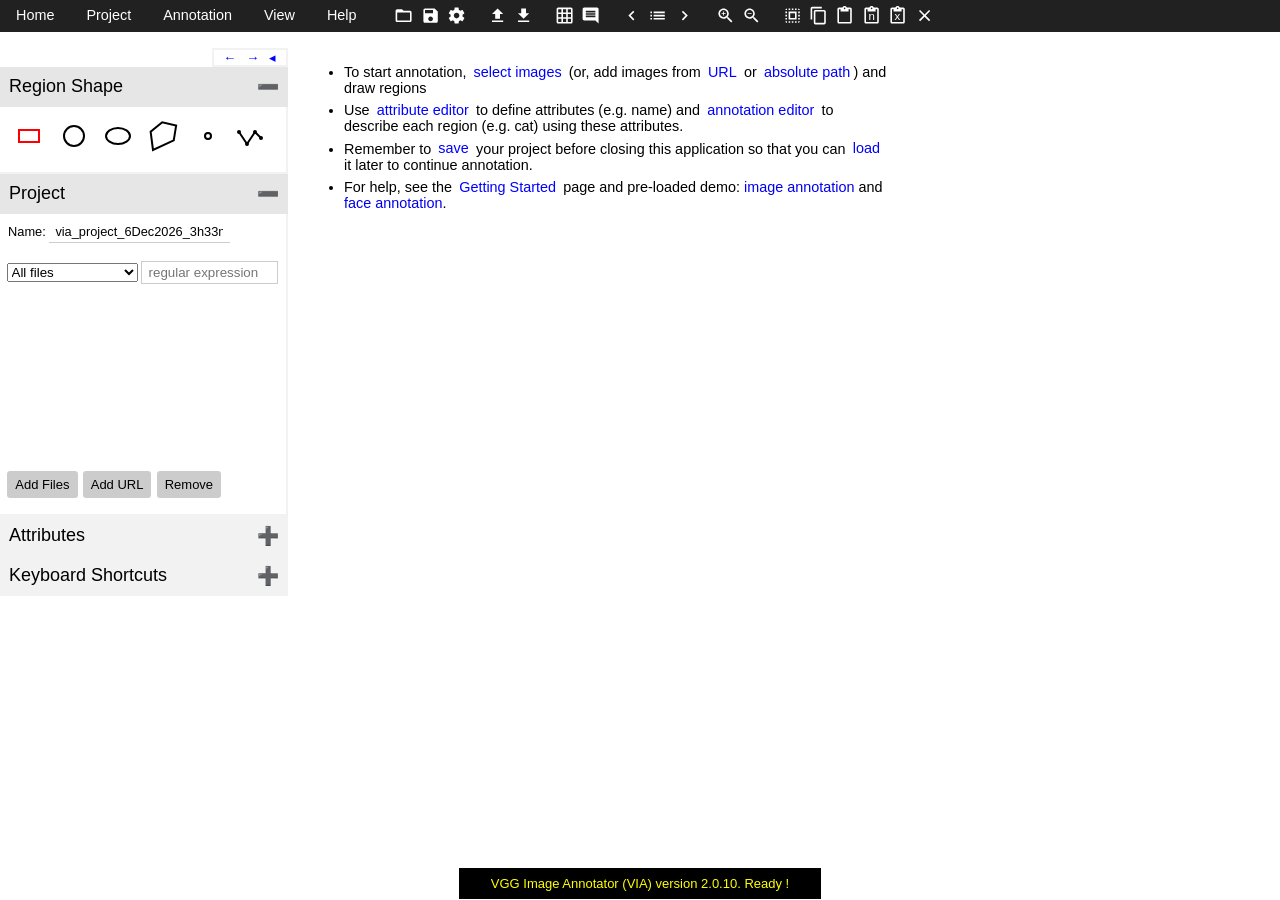
==== index.html @ 374f22a6 "fix unable to draw circle when dx or dy = 0" ====
<!DOCTYPE html>
<html lang="en">
  <head>
    <meta charset="UTF-8">
    <!--
        VGG Image Annotator (via)
        www.robots.ox.ac.uk/~vgg/software/via/

        Copyright (c) 2016-2018, Abhishek Dutta, Visual Geometry Group, Oxford University and VIA Contributors..
        All rights reserved.

        Redistribution and use in source and binary forms, with or without
        modification, are permitted provided that the following conditions are met:

        Redistributions of source code must retain the above copyright notice, this
        list of conditions and the following disclaimer.
        Redistributions in binary form must reproduce the above copyright notice,
        this list of conditions and the following disclaimer in the documentation
        and/or other materials provided with the distribution.
        THIS SOFTWARE IS PROVIDED BY THE COPYRIGHT HOLDERS AND CONTRIBUTORS "AS IS"
        AND ANY EXPRESS OR IMPLIED WARRANTIES, INCLUDING, BUT NOT LIMITED TO, THE
        IMPLIED WARRANTIES OF MERCHANTABILITY AND FITNESS FOR A PARTICULAR PURPOSE
        ARE DISCLAIMED. IN NO EVENT SHALL THE COPYRIGHT HOLDER OR CONTRIBUTORS BE
        LIABLE FOR ANY DIRECT, INDIRECT, INCIDENTAL, SPECIAL, EXEMPLARY, OR
        CONSEQUENTIAL DAMAGES (INCLUDING, BUT NOT LIMITED TO, PROCUREMENT OF
        SUBSTITUTE GOODS OR SERVICES; LOSS OF USE, DATA, OR PROFITS; OR BUSINESS
        INTERRUPTION) HOWEVER CAUSED AND ON ANY THEORY OF LIABILITY, WHETHER IN
        CONTRACT, STRICT LIABILITY, OR TORT (INCLUDING NEGLIGENCE OR OTHERWISE)
        ARISING IN ANY WAY OUT OF THE USE OF THIS SOFTWARE, EVEN IF ADVISED OF THE
        POSSIBILITY OF SUCH DAMAGE.
      -->
    <title>VGG Image Annotator</title>
    <meta name="author" content="Abhishek Dutta">
    <meta name="description" content="VIA is a standalone image annotator application packaged as a single HTML file (< 400 KB) that runs on most modern web browsers.">

    <!--
    Development of VIA is supported by the EPSRC programme grant
    Seebibyte: Visual Search for the Era of Big Data (EP/M013774/1).
    Using Google Analytics, we record the usage of this application.
    This data is used in reporting of this programme grant.

    If you do not wish to share this data, you can safely remove the
    javascript code below.
    -->
    <script type="text/javascript">
      (function(i,s,o,g,r,a,m){i['GoogleAnalyticsObject']=r;i[r]=i[r]||function(){
        (i[r].q=i[r].q||[]).push(arguments)},i[r].l=1*new Date();a=s.createElement(o),
                               m=s.getElementsByTagName(o)[0];a.async=1;a.src=g;m.parentNode.insertBefore(a,m)
                              })(window,document,'script','https://www.google-analytics.com/analytics.js','ga');
      ga('create', 'UA-20555581-2', 'auto');
      ga('set', 'page', 'via-2.0.0.html');
      ga('send', 'pageview');
    </script>

<!-- START: Contents of file: via.css-->
<style>
/* 
  CSS style definitions for VIA 2.x.y
  http://www.robots.ox.ac.uk/~vgg/software/via/
  Author: Abhishek Dutta <adutta@robots.ox.ac.uk>
  Date: moved from index.html to via.css on 13 June 2019
*/

body { min-width:200px; padding:0; margin:0; font-family:sans-serif; }
* { box-sizing: border-box; }
input[type=text] { border:1px solid #cccccc; margin:0.6rem 0; padding:0.2rem 0.4rem; }
a { text-decoration:none; }
textarea { border:1px solid #cccccc; margin:0.6rem 0; padding:0.2rem 0.4rem; }

/* Top panel : #navbar, #toolbar */
.top_panel { font-size:0.9rem; display:block; background-color:#212121; color:#ffffff; z-index:1001; margin-bottom:1rem;}

/* Navigation menu bar that appear at the top */
.menubar { display:inline-block; height:1.8rem; } /* height needed to avoid extra bottom border */
.menubar a:link { color:#eeeeee; text-decoration:none; }
.menubar a:visited { color:#eeeeee; text-decoration:none; }
.menubar ul { display:block; padding:0; margin:0; }
.menubar li { display:inline; float:left; padding:0.45rem 1rem; }
.menubar li:hover { background-color:#616161; cursor:default; }

.menubar li ul { display:none; background-color:#212121; border:1px solid #616161; min-width:10rem; position:absolute; z-index:100; margin:0.4rem -1rem;}
.menubar li ul li { display:block; float:none; color:#eeeeee; margin:0; padding:0.6rem 1rem; }
.menubar li ul li:hover { cursor:pointer; }
.menubar li ul li.submenu_divider { margin:0 0.4rem; padding:0; height:1px; border-bottom:1px solid #424242; }
.menubar li:hover ul { display:block; }

/* toolbar containing small icons for tools */
.toolbar { display:inline-block; margin-left:1rem; }
.toolbar svg { fill:white; margin: 0.2rem 0.1rem; height:1.2rem;  -moz-user-select:none; -webkit-user-select:none; -ms-user-select:none;}
.toolbar svg:hover { fill:yellow; cursor:pointer; }
.toolbar svg:active { fill:white; }
.toolbar ul { display:inline-block; padding:0.2rem; margin:0; }
.toolbar li { display:inline; float:left; padding:0rem 0.3rem; border:1px solid white;} /* main menu items */
.toolbar li:hover { color:red; cursor:pointer; }

/* Middle panel: containing #image_panel, #leftsidebar */
.middle_panel { display:table; table-layout:fixed; width:100%; z-index:1; padding:0;}
#leftsidebar { display:none; z-index:10; vertical-align:top;}
#display_area { display:table-cell; width:100%; z-index:1; margin:0; padding-left:1em; vertical-align:top; }
/* layers of canvas */
#image_panel        { position:relative; outline:none; }
#image_panel img    { visibility:hidden; opacity:0; position:absolute; top:0px; left:0px; width:100%; height:100%; outline:none; }
#image_panel canvas { position:absolute; top:0px; left:0px; outline:none;}
#image_panel .visible { visibility:visible !important; opacity:1 !important; }
#image_panel label>img { visibility:visible; opacity:1; position:relative; width:auto; height:4em; outline:none; }

/* image buffer
#image_panel .fadein { visibility:visible; opacity:1; transition: visibility 0s linear 0s, opacity 300ms; }
#image_panel .fadeout { visibility:hidden; opacity:0; transition: visibility 0s linear 300ms, opacity 300ms; }
*/

/* image grid view */
#image_grid_panel { position:relative; margin:0; padding:0; width:100%; }
#image_grid_panel #image_grid_toolbar { display:block; font-size:small; padding:0.5rem 0;}
#image_grid_panel #image_grid_toolbar select { font-size:small; }
#image_grid_panel #image_grid_toolbar .tool { display:inline; margin:0 0.5rem;}
#image_grid_panel #image_grid_group_panel { font-size:small; }
#image_grid_panel #image_grid_group_panel select { font-size:small; }
#image_grid_panel #image_grid_group_panel .image_grid_group_toolbar { display:inline; margin-left: 2rem;}
#image_grid_panel #image_grid_group_panel .image_grid_group_toolbar select { margin:0 0.2rem; padding:0; font-size:small;}

#image_grid_panel #image_grid_nav { display:inline; font-size:small; padding-left:0.5rem; margin-top:0.2rem; }
#image_grid_panel #image_grid_nav span { margin: 0 0.2rem; }
#image_grid_panel #image_grid_content { position:relative; overflow:hidden; margin:0; padding:0; outline:none; }
#image_grid_panel #image_grid_content #image_grid_content_img img { margin:0.3em; padding:0; border:0.2em solid #ffffff; outline:0.1em solid #0066ff;}
#image_grid_panel #image_grid_content #image_grid_content_img .not_sel { opacity:0.6; outline:none; }
#image_grid_panel #image_grid_content #image_grid_content_img { position:absolute; top:0; left:0; width:100%; height:100%; }
#image_grid_panel #image_grid_content #image_grid_content_rshape { position:absolute; top:0; left:0; width:100%; height:100%; pointer-events:none; }
#image_grid_panel #image_grid_content img { float:left; margin:0; }

#leftsidebar_collapse_panel { display:none; position:relative; z-index:10; vertical-align:top; }
#leftsidebar_show_button { font-size:large; margin-left:0.1rem; }
#leftsidebar_show_button:hover { color:red; cursor: pointer; }

/* Left sidebar accordion */
button.leftsidebar_accordion { font-size:large; background-color:#f2f2f2; cursor:pointer; padding:0.5em 0.5em; width:100%; text-align:left; border:0; outline:none; }
button.leftsidebar_accordion:focus { outline: none; }
button.leftsidebar_accordion.active, button.leftsidebar_accordion:hover { background-color: #e6e6e6; }
button.leftsidebar_accordion:after { content:'\02795'; color:#4d4d4d; float:right; }
button.leftsidebar_accordion.active:after { content: '\2796'; }
.leftsidebar_accordion_panel { display:none; padding:0 0.5em; font-size:small; border-right:2px solid #f2f2f2; border-bottom:2px solid #f2f2f2; }
.leftsidebar_accordion_panel.show { display:block; }

/* Keyboard shortcut panel */
.leftsidebar_accordion_panel table { border-collapse:collapse; }
.leftsidebar_accordion_panel td { border:1px solid #f2f2f2; padding:0.2rem 0.4rem; }

/* buttons */
.button_panel { display:inline-block; width:100%; margin:0.2rem 0; }
.button_panel .text_button, .text_button { color: #0000ff; padding: 0.2rem 0.2rem; -moz-user-select:none; -webkit-user-select:none; -ms-user-select:none; }
.button_panel .flush_right { float:right; }
.button_panel .text_button:hover, .text_button:hover { cursor:pointer; }
.button_panel .text_button:active, .text_button:active { color: #000000; }
.button_panel .active { border-bottom:1px solid black; }
.button_panel .button { display:inline-block; padding:0.35rem 0.5rem; margin:0 0.05rem; cursor:pointer; background-color:#cccccc; border-radius:0.2rem; -moz-user-select:none; -webkit-user-select:none; -ms-user-select:none; }
.button_panel .button:hover { background-color:black; color:white; }

/* Attributes properties: name, description, type, ... */
#attribute_properties { display:table; width:100%; border-collapse:collapse; margin:1rem 0; border:1px solid #cccccc; }
#attribute_properties .property { display:table-row;}
#attribute_properties .property span { display:table-cell; padding: 0.2rem 0.4rem; }
#attribute_properties .property span input { width: 100%; border:1px solid #cccccc; margin: 0;}
#attribute_properties .property span input:focus { border:1px solid black; }
#attribute_properties .property span select { width: 100%; border:1px solid #cccccc; margin: 0;}

/* Attributes options: options for attribute type={checkbox,radio,...} */
#attribute_options { display:table; width:100%; border-collapse:collapse; margin:1rem 0; border:1px solid #cccccc; table-layout:fixed; }
#attribute_options .new_option_id_entry { display:inline-block; padding:1rem 0.2rem; }
#attribute_options .new_option_id_entry input {border:none; border-bottom:1px solid #cccccc; margin: 0; font-size: 0.8rem;}
#attribute_options .property { display:table-row;}
#attribute_options .property span { display:table-cell; padding: 0.2rem 0.2rem; font-weight:bold; }
#attribute_options .property input { display:table-cell; width:94%; border:none; border-bottom:1px solid #cccccc; margin: 0; font-size: 0.8rem;}
#attribute_options .property input:focus { border-bottom:1px solid #000000; background-color:#f2f2f2; color:#000000; }
#attribute_options .property span input[type=checkbox] { vertical-align:middle; }
#attribute_options .property span input[type=radio] { vertical-align:middle; }

/* overlay panel used to gather user inputs before invoking a function using invoke_with_user_inputs() */
#user_input_panel { position:fixed; display:none; width:100%; height:100%; top:0; left:0; right:0; bottom:0; background-color: rgba(0,0,0,0.6); z-index:1002; }
#user_input_panel .content { position:fixed; background-color:white; top:50%; left:50%; transform:translate(-50%,-50%);  -webkit-transform: translate(-50%, -50%); -moz-transform: translate(-50%, -50%);  -o-transform: translate(-50%, -50%); -ms-transform: translate(-50%, -50%); padding:2rem 4rem;}
#user_input_panel .content .title { font-size:large; font-weight:bold; }
#user_input_panel .content .user_inputs { display:table; width:100%; border-collapse:collapse;}
#user_input_panel .content .user_inputs .row { display:table-row; }
#user_input_panel .content .user_inputs .cell { display:table-cell; padding:1rem 0.5rem; vertical-align:middle; border:1px solid #f2f2f2; }
#user_input_panel .content .user_confirm { display:table; width:100%; text-align:center; margin:2rem 0;}
#user_input_panel .content .user_confirm .ok { display:table-cell; width:48%; }
#user_input_panel .content .user_confirm .cancel { display:table-cell; width:48%; }
#user_input_panel .content .warning { color:red; }

/* Attribute editor */
#annotation_editor_panel { position:fixed; display:none; width:100%; left:0; bottom:0; background-color:white; border-top:2px solid #cccccc; padding:0.2em 1em; overflow:auto; z-index:1001; box-shadow: 0 0 1em #cccccc;}
#annotation_editor { display:table; margin-bottom:3em; border-collapse:collapse; font-size:inherit; position: absolute; background-color:white; }
#annotation_editor .row { display:table-row; }
#annotation_editor .highlight .col { background-color:#e6e6e6;}

#annotation_editor .col { display:table-cell; padding:0.4em 0.6em; border:1px solid #000000; vertical-align:middle; font-size:inherit; }
#annotation_editor .header { font-weight:bold; }
#annotation_editor .id { font-weight:bold; }
#annotation_editor .col input[type=checkbox] { vertical-align:middle; }
#annotation_editor .col input[type=radio] { vertical-align:middle; font-size:inherit; }
#annotation_editor .col label { vertical-align:middle; font-size:inherit; }
#annotation_editor .col textarea { border:0.1em solid #cccccc; padding:0; margin:0; font-size:inherit; background-color:#ffffff; }
#annotation_editor .col textarea:focus { border:0.1em dashed #cccccc; }
#annotation_editor .col span { display:block; }
#annotation_editor .col horizontal_container { display:inline-block; }

#annotation_editor .col .img_options { display:inline; }
#annotation_editor .col .img_options .imrow { display:block; }
#annotation_editor .col .img_options span { display:inline-block; margin: 0.2rem 0.4rem;}
#annotation_editor .col .img_options span img { height:4em; }
#annotation_editor .col .img_options p { margin:0; padding:0; font-size:inherit; }
#annotation_editor .col .img_options input[type=radio] { display:none; }
#annotation_editor .col .img_options input[type=radio] + label { display:block; cursor:pointer; text-align:center;}
#annotation_editor .col .img_options input[type=radio]:checked + label { border: 0.1em solid black; background-color:#cccccc; cursor:default; font-size:inherit; }

#project_info_panel      { display:table; border-collapse:collapse; font-size:0.8rem; }
#project_info_panel .row { display:table-row; }
#project_info_panel .col { display:table-cell; padding:0.4rem 0.1rem; border:none;  }
#project_info_panel .col input[type=text] { font-size:0.8rem; border:none; border-bottom:1px solid #cccccc; margin: 0; width:100%;}
#project_info_panel .col input:focus      { border-bottom:1px solid #000000; background-color:#f2f2f2; color:#000000; }

/* Region shape selection panel inside leftsidebar */
ul.region_shape          { font-size:xx-large; list-style-type:none; overflow:hidden; padding:0.4em 0; margin:0; }
ul.region_shape li       { float:left; padding:0 0.2em; fill:#ffffff; stroke:#000000; }
ul.region_shape li:hover { cursor:pointer; fill:#ffffff; stroke:#ff0000; }
ul.region_shape .selected { fill:#ffffff; stroke:#ff0000; }

/* cursor coordinates inside region shape selection panel in leftsidebar */
#region_info { font-size:0.8em; margin-bottom:0.4em; }

/* Loaded image list shown in leftsidebar panel */
#img_fn_list    { display:none; font-size:small; overflow:scroll; min-height:10rem; max-height:25rem; }
#img_fn_list ul { position:relative; line-height:1.3em; margin:0; padding:0; list-style-type:none;}
#img_fn_list li { white-space:nowrap; display:block; padding:0 0.4rem; }
#img_fn_list li:hover   { background-color:#d5e5ff; cursor:pointer; }
#img_fn_list .error     { color:red; }
#img_fn_list .sel       { border-left:0.2rem solid black !important; font-weight:bold; }
#img_fn_list .buffered  { border-left:0.2rem solid #cccccc; }

#message_panel         { display:block; width:100%; position:fixed; bottom:0px; z-index:9999; text-align:center; }
#message_panel .content { display:inline; margin:auto; background-color:#000000; color:#ffff00; font-size:small; white-space:nowrap; overflow:hidden; text-overflow:ellipsis; line-height:2rem; padding: 0.5rem 2rem;}

.text_panel    { display:none; margin:auto; font-size:medium; line-height:1.3em; margin: 0; max-width:700px; }
.text_panel li { margin:1em 0; text-align:left; }
.text_panel p  { text-align:left; }

.svg_button:hover { cursor:pointer; }

/* Loading spinbar */
.loading_spinbox        { display:inline-block; border:0.4em solid #cccccc; border-radius:50%; border-top:0.4em solid black; border-bottom:0.4em solid black;-webkit-animation:spin 2s linear infinite; animation:spin 2s linear infinite; }
@-webkit-keyframes spin { 0% { -webkit-transform: rotate(0deg); } 100% { -webkit-transform: rotate(360deg); } }
@keyframes spin         { 0% { transform: rotate(0deg); } 100% { transform: rotate(360deg); } }

#invisible_file_input { width:0.1px; height:0.1px; opacity:0; overflow:hidden; position:absolute; z-index:-1; }

.display_none  { display:none !important; }
.display_block { display:block !important; }

/* project settings */
#settings_panel { font-size:1rem; border-collapse:collapse; width:95%; }
#settings_panel a { border: 1px solid #f2f2f2; }
#settings_panel .row { display:table-row; border-bottom:1px solid #f2f2f2; }
#settings_panel .variable { display:table-cell; width:60%; padding:0.5rem 0.5rem; }
#settings_panel .variable div { display:block; }
#settings_panel .variable .name { }
#settings_panel .variable .desc { font-size:0.7em; color:#808080; padding:0.2rem 0rem; }
#settings_panel .value { display:table-cell; vertical-align:middle; padding-left:1rem; }

/* page {about, help, file not found, etc.} */
.display_area_content { } /* this class is used to clear the display area content */
.narrow_page_content li { font-size:0.9rem; margin: 0.4rem 0; }
.narrow_page_content { width:60%; }

.force_small_font { font-size:small !important; }
.key { font-family:monospace; padding:1px 6px; background:linear-gradient(to bottom,#f0f0f0,#fcfcfc);; border:1px solid #e0e0e0; white-space:nowrap; color:#303030; border-bottom-width:2px; border-radius:3px; font-size:1.2em; }
</style>
<!-- END: Contents of file: via.css-->
  </head>

  <body onload="_via_init()" onresize="_via_update_ui_components()">
    <!--
        SVG icon set definitions
        Material icons downloaded from https://material.io/icons
      -->
    <svg style="display:none;" version="1.1" xmlns="http://www.w3.org/2000/svg" xmlns:xlink="http://www.w3.org/1999/xlink">
      <defs>
        <symbol id="via_logo">
          <!-- Logo designed by Abhishek Dutta <adutta@robots.ox.ac.uk>, May 2018 -->
          <title>VGG Image Annotator Logo</title>
          <rect width="400" height="160" x="0" y="0" fill="#212121"></rect>

          <text x="56" y="130" font-family="Serif" font-size="100" fill="white">V</text>
          <text x="180" y="130" font-family="Serif" font-size="100" fill="white">I</text>
          <text x="270" y="130" font-family="Serif" font-size="100" fill="white">A</text>

          <rect width="80" height="100" x="52" y="40" stroke="yellow" fill="none" stroke-width="2"></rect>
          <text x="72" y="30" font-family="'Comic Sans MS', cursive, sans-serif" font-size="18" fill="yellow">VGG</text>

          <rect width="50" height="100" x="175" y="45" stroke="yellow" fill="none" stroke-width="2"></rect>
          <text x="175" y="35" font-family="'Comic Sans MS', cursive, sans-serif" font-size="18" fill="yellow">Image</text>

          <rect width="80" height="100" x="265" y="40" stroke="yellow" fill="none" stroke-width="2"></rect>
          <text x="265" y="30" font-family="'Comic Sans MS', cursive, sans-serif" font-size="18" fill="yellow">Annotator</text>
        </symbol>
        <symbol id="shape_rectangle">
          <title>Rectangular region shape</title>
          <rect width="20" height="12" x="6" y="10" stroke-width="2"></rect>
        </symbol>
        <symbol id="shape_circle">
          <title>Circular region shape</title>
          <circle r="10" cx="16" cy="16" stroke-width="2"></circle>
        </symbol>
        <symbol id="shape_ellipse">
          <title>Elliptical region shape</title>
          <ellipse rx="12" ry="8" cx="16" cy="16" stroke-width="2"></ellipse>
        </symbol>
        <symbol id="shape_polygon">
          <title>Polygon region shape</title>
          <path d="M 15.25,2.2372 3.625,11.6122 6,29.9872 l 20.75,-9.625 2.375,-14.75 z" stroke-width="2"></path>
        </symbol>
        <symbol id="shape_point">
          <title>Point region shape</title>
          <circle r="3" cx="16" cy="16" stroke-width="2"></circle>
        </symbol>
        <symbol id="shape_polyline">
          <title>Polyline region shape</title>
          <path d="M 2,12 10,24 18,12 24,18" stroke-width="2"></path>
          <circle r="1" cx="2" cy="12" stroke-width="2"></circle>
          <circle r="1" cx="10" cy="24" stroke-width="2"></circle>
          <circle r="1" cx="18" cy="12" stroke-width="2"></circle>
          <circle r="1" cx="24" cy="18" stroke-width="2"></circle>
        </symbol>

        <!-- Material icons downloaded from https://material.io/icons -->
        <symbol id="icon_settings">
          <path d="M19.43 12.98c.04-.32.07-.64.07-.98s-.03-.66-.07-.98l2.11-1.65c.19-.15.24-.42.12-.64l-2-3.46c-.12-.22-.39-.3-.61-.22l-2.49 1c-.52-.4-1.08-.73-1.69-.98l-.38-2.65C14.46 2.18 14.25 2 14 2h-4c-.25 0-.46.18-.49.42l-.38 2.65c-.61.25-1.17.59-1.69.98l-2.49-1c-.23-.09-.49 0-.61.22l-2 3.46c-.13.22-.07.49.12.64l2.11 1.65c-.04.32-.07.65-.07.98s.03.66.07.98l-2.11 1.65c-.19.15-.24.42-.12.64l2 3.46c.12.22.39.3.61.22l2.49-1c.52.4 1.08.73 1.69.98l.38 2.65c.03.24.24.42.49.42h4c.25 0 .46-.18.49-.42l.38-2.65c.61-.25 1.17-.59 1.69-.98l2.49 1c.23.09.49 0 .61-.22l2-3.46c.12-.22.07-.49-.12-.64l-2.11-1.65zM12 15.5c-1.93 0-3.5-1.57-3.5-3.5s1.57-3.5 3.5-3.5 3.5 1.57 3.5 3.5-1.57 3.5-3.5 3.5z"></path>
        </symbol>
        <symbol id="icon_save">
          <path d="M17 3H5c-1.11 0-2 .9-2 2v14c0 1.1.89 2 2 2h14c1.1 0 2-.9 2-2V7l-4-4zm-5 16c-1.66 0-3-1.34-3-3s1.34-3 3-3 3 1.34 3 3-1.34 3-3 3zm3-10H5V5h10v4z"></path>
        </symbol>
        <symbol id="icon_open">
          <path d="M20 6h-8l-2-2H4c-1.1 0-1.99.9-1.99 2L2 18c0 1.1.9 2 2 2h16c1.1 0 2-.9 2-2V8c0-1.1-.9-2-2-2zm0 12H4V8h16v10z"></path>
        </symbol>
        <symbol id="icon_gridon">
          <path d="M20 2H4c-1.1 0-2 .9-2 2v16c0 1.1.9 2 2 2h16c1.1 0 2-.9 2-2V4c0-1.1-.9-2-2-2zM8 20H4v-4h4v4zm0-6H4v-4h4v4zm0-6H4V4h4v4zm6 12h-4v-4h4v4zm0-6h-4v-4h4v4zm0-6h-4V4h4v4zm6 12h-4v-4h4v4zm0-6h-4v-4h4v4zm0-6h-4V4h4v4z"></path>
        </symbol>
        <symbol id="icon_gridoff">
          <path d="M8 4v1.45l2 2V4h4v4h-3.45l2 2H14v1.45l2 2V10h4v4h-3.45l2 2H20v1.45l2 2V4c0-1.1-.9-2-2-2H4.55l2 2H8zm8 0h4v4h-4V4zM1.27 1.27L0 2.55l2 2V20c0 1.1.9 2 2 2h15.46l2 2 1.27-1.27L1.27 1.27zM10 12.55L11.45 14H10v-1.45zm-6-6L5.45 8H4V6.55zM8 20H4v-4h4v4zm0-6H4v-4h3.45l.55.55V14zm6 6h-4v-4h3.45l.55.54V20zm2 0v-1.46L17.46 20H16z"></path>
        </symbol>
        <symbol id="icon_next">
          <path d="M10 6L8.59 7.41 13.17 12l-4.58 4.59L10 18l6-6z"></path>
        </symbol>
        <symbol id="icon_prev">
          <path d="M15.41 7.41L14 6l-6 6 6 6 1.41-1.41L10.83 12z"></path>
        </symbol>
        <symbol id="icon_list">
          <path d="M3 13h2v-2H3v2zm0 4h2v-2H3v2zm0-8h2V7H3v2zm4 4h14v-2H7v2zm0 4h14v-2H7v2zM7 7v2h14V7H7z"></path>
        </symbol>
        <symbol id="icon_zoomin">
          <path d="M15.5 14h-.79l-.28-.27C15.41 12.59 16 11.11 16 9.5 16 5.91 13.09 3 9.5 3S3 5.91 3 9.5 5.91 16 9.5 16c1.61 0 3.09-.59 4.23-1.57l.27.28v.79l5 4.99L20.49 19l-4.99-5zm-6 0C7.01 14 5 11.99 5 9.5S7.01 5 9.5 5 14 7.01 14 9.5 11.99 14 9.5 14z"></path>
          <path d="M12 10h-2v2H9v-2H7V9h2V7h1v2h2v1z"/>
        </symbol>
        <symbol id="icon_zoomout">
          <path d="M15.5 14h-.79l-.28-.27C15.41 12.59 16 11.11 16 9.5 16 5.91 13.09 3 9.5 3S3 5.91 3 9.5 5.91 16 9.5 16c1.61 0 3.09-.59 4.23-1.57l.27.28v.79l5 4.99L20.49 19l-4.99-5zm-6 0C7.01 14 5 11.99 5 9.5S7.01 5 9.5 5 14 7.01 14 9.5 11.99 14 9.5 14zM7 9h5v1H7z"></path>
        </symbol>
        <symbol id="icon_copy">
          <path d="M16 1H4c-1.1 0-2 .9-2 2v14h2V3h12V1zm3 4H8c-1.1 0-2 .9-2 2v14c0 1.1.9 2 2 2h11c1.1 0 2-.9 2-2V7c0-1.1-.9-2-2-2zm0 16H8V7h11v14z"></path>
        </symbol>
        <symbol id="icon_paste">
          <path d="M19 2h-4.18C14.4.84 13.3 0 12 0c-1.3 0-2.4.84-2.82 2H5c-1.1 0-2 .9-2 2v16c0 1.1.9 2 2 2h14c1.1 0 2-.9 2-2V4c0-1.1-.9-2-2-2zm-7 0c.55 0 1 .45 1 1s-.45 1-1 1-1-.45-1-1 .45-1 1-1zm7 18H5V4h2v3h10V4h2v16z"></path>
        </symbol>
        <symbol id="icon_pasten">
          <path d="M19 2h-4.18C14.4.84 13.3 0 12 0c-1.3 0-2.4.84-2.82 2H5c-1.1 0-2 .9-2 2v16c0 1.1.9 2 2 2h14c1.1 0 2-.9 2-2V4c0-1.1-.9-2-2-2zm-7 0c.55 0 1 .45 1 1s-.45 1-1 1-1-.45-1-1 .45-1 1-1zm7 18H5V4h2v3h10V4h2v16z"></path>
          <text x="8" y="18">n</text>
        </symbol>
        <symbol id="icon_pasteundo">
          <path d="M19 2h-4.18C14.4.84 13.3 0 12 0c-1.3 0-2.4.84-2.82 2H5c-1.1 0-2 .9-2 2v16c0 1.1.9 2 2 2h14c1.1 0 2-.9 2-2V4c0-1.1-.9-2-2-2zm-7 0c.55 0 1 .45 1 1s-.45 1-1 1-1-.45-1-1 .45-1 1-1zm7 18H5V4h2v3h10V4h2v16z"></path>
          <text x="8" y="18">x</text>
        </symbol>
        <symbol id="icon_selectall">
          <path d="M3 5h2V3c-1.1 0-2 .9-2 2zm0 8h2v-2H3v2zm4 8h2v-2H7v2zM3 9h2V7H3v2zm10-6h-2v2h2V3zm6 0v2h2c0-1.1-.9-2-2-2zM5 21v-2H3c0 1.1.9 2 2 2zm-2-4h2v-2H3v2zM9 3H7v2h2V3zm2 18h2v-2h-2v2zm8-8h2v-2h-2v2zm0 8c1.1 0 2-.9 2-2h-2v2zm0-12h2V7h-2v2zm0 8h2v-2h-2v2zm-4 4h2v-2h-2v2zm0-16h2V3h-2v2zM7 17h10V7H7v10zm2-8h6v6H9V9z"></path>
        </symbol>
        <symbol id="icon_close">
          <path d="M19 6.41L17.59 5 12 10.59 6.41 5 5 6.41 10.59 12 5 17.59 6.41 19 12 13.41 17.59 19 19 17.59 13.41 12z"></path>
        </symbol>
        <symbol id="icon_insertcomment">
          <path d="M20 2H4c-1.1 0-2 .9-2 2v12c0 1.1.9 2 2 2h14l4 4V4c0-1.1-.9-2-2-2zm-2 12H6v-2h12v2zm0-3H6V9h12v2zm0-3H6V6h12v2z"></path>
        </symbol>
        <symbol id="icon_checkbox">
          <path d="M12 2C6.48 2 2 6.48 2 12s4.48 10 10 10 10-4.48 10-10S17.52 2 12 2zm-2 15l-5-5 1.41-1.41L10 14.17l7.59-7.59L19 8l-9 9z"></path>
        </symbol>
        <symbol id="icon_fileupload">
          <path d="M9 16h6v-6h4l-7-7-7 7h4zm-4 2h14v2H5z"></path>
        </symbol>
        <symbol id="icon_filedownload">
          <path d="M19 9h-4V3H9v6H5l7 7 7-7zM5 18v2h14v-2H5z"></path>
        </symbol>
      </defs>
    </svg>

    <!-- used by invoke_with_user_inputs() to gather user inputs -->
    <div id="user_input_panel"></div>

    <!-- to show status messages -->
    <div id="message_panel">
      <div id="message_panel_content" class="content"></div>
    </div>

    <!-- spreadsheet like editor for annotations -->
    <div id="annotation_editor_panel">
      <div class="button_panel">
        <span class="text_button" onclick="edit_region_metadata_in_annotation_editor()" id="button_edit_region_metadata" title="Manual annotations of regions">Region Annotations</span>
        <span class="text_button" onclick="edit_file_metadata_in_annotation_editor()" id="button_edit_file_metadata" title="Manual annotations of a file">File Annotations</span>

        <span class="button" style="float:right;margin-right:0.2rem;" onclick="annotation_editor_toggle_all_regions_editor()" title="Close this window of annotation editor">&times;</span>
        <span class="button" style="float:right;margin-right:0.2rem;" onclick="annotation_editor_increase_panel_height()" title="Increase the height of this panel">&uarr;</span>
        <span class="button" style="float:right;margin-right:0.2rem;" onclick="annotation_editor_decrease_panel_height()" title="Decrease the height of this panel">&darr;</span>
        <span class="button" style="float:right;margin-right:0.2rem;" onclick="annotation_editor_increase_content_size()" title="Increase size of contents in annotation editor">&plus;</span>
        <span class="button" style="float:right;margin-right:0.2rem;" onclick="annotation_editor_decrease_content_size()" title="Decrease size of contents in annotation editor">&minus;</span>
      </div>
      <!-- here, a child div with id="annotation_editor" is added by javascript -->
    </div>

    <div class="top_panel" id="ui_top_panel">
      <!-- menu bar -->
      <div class="menubar">
        <ul>
          <li onclick="show_home_panel()" style="cursor:pointer;">Home</li>
          <li>Project
            <ul>
              <li onclick="project_open_select_project_file()" title="Load a VIA project (from a JSON file)">Load</li>
              <li onclick="project_save_with_confirm()" title="Save this VIA project (as a JSON file)">Save</li>
              <li onclick="settings_panel_toggle()" title="Show/edit project settings">Settings</li>
              <li class="submenu_divider"></li>
              <li onclick="sel_local_images()" title="Add images locally stored in this computer">Add local files</li>
              <li onclick="project_file_add_url_with_input()" title="Add images from a web URL (e.g. http://www.robots.ox.ac.uk/~vgg/software/via/images/swan.jpg)">Add files from URL</li>
              <li onclick="project_file_add_abs_path_with_input()" title="Add images using absolute path of file (e.g. /home/abhishek/image1.jpg)">Add file using absolute path</li>
              <li onclick="sel_local_data_file('files_url')" title="Add images from a list of web url or absolute path stored in a text file (one url or path per line)">Add url or path from text file</li>
              <li onclick="project_file_remove_with_confirm()" title="Remove selected file (i.e. file currently being shown)">Remove file</li>
              <li class="submenu_divider"></li>
              <li onclick="sel_local_data_file('attributes')" title="Import region and file attributes from a JSON file">Import region/file attributes</li>
              <li onclick="project_save_attributes()" title="Export region and file attributes to a JSON file">Export region/file attributes</li>
            </ul>
          </li>

          <li>Annotation
            <ul>
              <li onclick="download_all_region_data('csv')" title="Export annotations to a CSV file">Export Annotations (as csv)</li>
              <li onclick="download_all_region_data('json')" title="Export annotaitons to a JSON file">Export Annotations (as json)</li>
              <li onclick="download_all_region_data('coco', 'json')" title="Export annotaitons to COCO (http://cocodataset.org) format">Export Annotations (COCO format)</li>
              <li onclick="" class="submenu_divider"></li>
              <li onclick="sel_local_data_file('annotations')" title="Import annotations from a CSV file">Import Annotations (from csv)</li>
              <li onclick="sel_local_data_file('annotations')" title="Import annotations from a JSON file">Import Annotations (from json)</li>
              <li onclick="sel_local_data_file('annotations_coco')" title="Import annotations from a COCO (http://cocodataset.org) formatted JSON file">Import Annotations (COCO format)</li>

              <li class="submenu_divider"></li>
              <li onclick="show_annotation_data()" title="Show a preview of annotations (opens in a new browser windows)">Preview Annotations</li>
              <li onclick="download_as_image()" title="Download an image containing the annotations">Download as Image</li>
            </ul>
          </li>

          <li>View
            <ul>
              <li onclick="image_grid_toggle()" title="Toggle between single image view and image grid view">Toggle image grid view</li>
              <li onclick="leftsidebar_toggle()" title="Show or hide the sidebar shown in left hand side">Toggle left sidebar</li>
<li onclick="toggle_img_fn_list_visibility()" title="Show or hide a panel to update annotations corresponding to file and region">Toggle image filename list</li>
              <li class="submenu_divider"></li>
              <li onclick="toggle_attributes_editor()" title="Show or hide a panel to update file and region attributes">Toggle attributes editor</li>
              <li onclick="annotation_editor_toggle_all_regions_editor()" title="Show or hide a panel to update annotations corresponding to file and region">Toggle annotation editor (Space)</li>
              <li class="submenu_divider"></li>
              <li onclick="toggle_region_boundary_visibility()" title="Show or hide the region boundaries">Show/hide region boundaries (b)</li>
              <li onclick="toggle_region_id_visibility()" title="Show or hide the region id labels">Show/hide region labels (l)</li>
              <li onclick="toggle_region_info_visibility()" title="Show or hide the image coordinates">Show/hide region info.</li>
            </ul>
          </li>

          <li>Help
            <ul>
              <li onclick="set_display_area_content(VIA_DISPLAY_AREA_CONTENT_NAME.PAGE_GETTING_STARTED)" title="Show a guide to get started with this application">Getting Started</li>
              <li title="Visit the project page for this application"><a href="http://www.robots.ox.ac.uk/~vgg/software/via/" target="_blank">VGG Project Page</a></li>
              <li onclick="" title="Report an issue to the developers of this application (requires an account at gitlab.com)"><a href="https://gitlab.com/vgg/via/issues" target="_blank">Report issues</a></li>
              <li class="submenu_divider"></li>
              <li><a target="_blank" href="https://gitlab.com/vgg/via/blob/master/Contributors.md" title="List of people who have contributed towards the development of VIA">Contributors</a></li>
              <li onclick="set_display_area_content(VIA_DISPLAY_AREA_CONTENT_NAME.PAGE_LICENSE)" title="View license of this application">License</li>
              <li onclick="set_display_area_content(VIA_DISPLAY_AREA_CONTENT_NAME.PAGE_ABOUT)" title="Show more details about this application">About VIA</li>
            </ul>
          </li>
        </ul>
      </div> <!-- end of menubar -->

      <!-- Shortcut toolbar -->
      <div class="toolbar">
        <svg onclick="project_open_select_project_file()" viewbox="0 0 24 24"><use xlink:href="#icon_open"></use><title>Open Project</title></svg>
        <svg onclick="project_save_with_confirm()" viewbox="0 0 24 24"><use xlink:href="#icon_save"></use><title>Save Project</title></svg>
        <svg onclick="settings_panel_toggle()" viewbox="0 0 24 24"><use xlink:href="#icon_settings"></use><title>Update Project Settings</title></svg>
        <!--
        <svg onclick="" viewbox="0 0 24 24"><use xlink:href="#icon_checkbox"></use><title>Locate Files</title></svg>
        -->

        <svg onclick="sel_local_data_file('annotations')" style="margin-left:1rem;" viewbox="0 0 24 24"><use xlink:href="#icon_fileupload"></use><title>Import Annotations from CSV</title></svg>
        <svg onclick="download_all_region_data('csv')" viewbox="0 0 24 24"><use xlink:href="#icon_filedownload"></use><title>Download Annotations as CSV</title></svg>

        <svg onclick="image_grid_toggle()" id="toolbar_image_grid_toggle" style="margin-left:1rem;" viewbox="0 0 24 24"><use xlink:href="#icon_gridon"></use><title>Switch to Image Grid View</title></svg>
        <svg onclick="annotation_editor_toggle_all_regions_editor()" viewbox="0 0 24 24"><use xlink:href="#icon_insertcomment"></use><title>Toggle Annotation Editor</title></svg>

        <svg onclick="move_to_prev_image()" style="margin-left:1rem;" viewbox="0 0 24 24"><use xlink:href="#icon_prev"></use><title>Previous</title></svg>
        <svg onclick="toggle_img_fn_list_visibility()" viewbox="0 0 24 24"><use xlink:href="#icon_list"></use><title>Toggle Filename List</title></svg>
        <svg onclick="move_to_next_image()" viewbox="0 0 24 24"><use xlink:href="#icon_next"></use><title>Next</title></svg>

        <svg onclick="zoom_in()" style="margin-left:1rem;" viewbox="0 0 24 24"><use xlink:href="#icon_zoomin"></use><title>Zoom In</title></svg>
        <svg onclick="zoom_out()" viewbox="0 0 24 24"><use xlink:href="#icon_zoomout"></use><title>Zoom Out</title></svg>

        <svg onclick="sel_all_regions()" viewbox="0 0 24 24" style="margin-left:1rem;"><use xlink:href="#icon_selectall"></use><title>Select All Regions</title></svg>
        <svg onclick="copy_sel_regions()" viewbox="0 0 24 24"><use xlink:href="#icon_copy"></use><title>Copy Regions</title></svg>
        <svg onclick="paste_sel_regions_in_current_image()" viewbox="0 0 24 24"><use xlink:href="#icon_paste"></use><title>Paste Regions</title></svg>
        <svg onclick="paste_to_multiple_images_with_confirm()" viewbox="0 0 24 24"><use xlink:href="#icon_pasten"></use><title>Paste Region in Multiple Images</title></svg>
        <svg onclick="del_sel_regions_with_confirm()" viewbox="0 0 24 24"><use xlink:href="#icon_pasteundo"></use><title>Undo Regions Pasted in Multiple Images</title></svg>
        <svg onclick="del_sel_regions()" viewbox="0 0 24 24"><use xlink:href="#icon_close"></use><title>Delete Region</title></svg>
      </div>
      <!-- end of shortcut toolbar -->
      <input type="file" id="invisible_file_input" name="files[]" style="display:none">
    </div> <!-- endof #top_panel -->

    <!-- Middle Panel contains a left-sidebar and image display areas -->
    <div class="middle_panel">
      <!-- this panel contains a button to shows the left side bar -->
      <div id="leftsidebar_collapse_panel">
        <span class="text_button" onclick="leftsidebar_toggle()" title="Show left sidebar">&rtrif;</span>
      </div>

      <div id="leftsidebar">
        <div class="leftsidebar_accordion_panel show" style="float:right; border:2px solid #f2f2f2;">
          <span class="text_button" onclick="leftsidebar_decrease_width()" title="Reduce width of this toolbar panel">&larr;</span>
          <span class="text_button" onclick="leftsidebar_increase_width()" title="Increase width of this toolbar panel">&rarr;</span>
          <span class="text_button" onclick="leftsidebar_toggle()" title="Show/hide this toolbar panel">&ltrif;</span>
        </div>

        <button class="leftsidebar_accordion active">Region Shape</button>
        <div class="leftsidebar_accordion_panel show">
          <ul class="region_shape">
            <li id="region_shape_rect" class="selected" onclick="select_region_shape('rect')" title="Rectangle (Shortcut key 1)"><svg height="32" viewbox="0 0 32 32"><use xlink:href="#shape_rectangle"></use></svg></li>
            <li id="region_shape_circle" onclick="select_region_shape('circle')" title="Circle (Shortcut key 2)"><svg height="32" viewbox="0 0 32 32"><use xlink:href="#shape_circle"></use></svg></li>
            <li id="region_shape_ellipse" onclick="select_region_shape('ellipse')" title="Ellipse (Shortcut key 3)"><svg height="32" viewbox="0 0 32 32"><use xlink:href="#shape_ellipse"></use></svg></li>
            <li id="region_shape_polygon" onclick="select_region_shape('polygon')" title="Polygon (Shortcut key 4)"><svg height="32" viewbox="0 0 32 32"><use xlink:href="#shape_polygon"></use></svg></li>
            <li id="region_shape_point" onclick="select_region_shape('point')" title="Point (Shortcut key 5)"><svg height="32" viewbox="0 0 32 32"><use xlink:href="#shape_point"></use></svg></li>
            <li id="region_shape_polyline" onclick="select_region_shape('polyline')" title="Polyline (Shortcut key 6)"><svg height="32" viewbox="0 0 32 32"><use xlink:href="#shape_polyline"></use></svg></li>
          </ul>
          <div id="region_info" class="display_none">&nbsp;</div>
        </div>

        <!-- Project -->
        <button class="leftsidebar_accordion active" id="project_panel_title">Project</button>
        <div class="leftsidebar_accordion_panel show" id="img_fn_list_panel">
          <div id="project_info_panel">
            <div class="row">
              <span class="col"><label for="project_name">Name: </label></span>
              <span class="col"><input type="text" value="" onchange="project_on_name_update(this)" id="project_name" title="VIA project name"></span>
            </div>
          </div>
          <div id="project_tools_panel">
            <div class="button_panel" style="margin:0.1rem 0;" >
              <select style="width:48%" id="filelist_preset_filters_list" onchange="img_fn_list_onpresetfilter_select()" title="Filter file list using predefined filters">
                <option value="all">All files</option>
                <option value="files_without_region">Show files without regions</option>
                <option value="files_missing_region_annotations">Show files missing region annotations</option>
                <option value="files_missing_file_annotations">Show files missing file annotations</option>
                <option value="files_error_loading">Files that could not be loaded</option>
                <option value="regex">Regular Expression</option>
              </select>
              <input style="width:50%" type="text" placeholder="regular expression" oninput="img_fn_list_onregex()" id="img_fn_list_regex" title="Filter using regular expression">
            </div>
          </div>
          <div id="img_fn_list"></div>
          <p>
            <div class="button_panel">
              <span class="button" onclick="sel_local_images()" title="Add new file from local disk">Add Files</span>
              <span class="button" onclick="project_file_add_url_with_input()" title="Add new file using URL">Add URL</span>
              <span class="button" onclick="project_file_remove_with_confirm()" title="Remove selected file (i.e. file currently being shown) from project">Remove</span>
            </div>
          </p>
        </div>

        <!-- Attributes -->
        <button class="leftsidebar_accordion" id="attributes_editor_panel_title">Attributes</button>
        <div class="leftsidebar_accordion_panel" id="attributes_editor_panel">
          <div class="button_panel" style="padding:1rem 0;">
            <span class="text_button" onclick="show_region_attributes_update_panel()" id="button_show_region_attributes" title="Show region attributes">Region Attributes</span>
            <span class="text_button" onclick="show_file_attributes_update_panel()" id="button_show_file_attributes" title="Show file attributes">File Attributes</span>
          </div>
          <div id="attributes_update_panel">
            <div class="button_panel">
              <input style="width:70%" type="text" placeholder="attribute name" id="user_input_attribute_id" value="">
              <span id="button_add_new_attribute" class="button" onclick="add_new_attribute_from_user_input()" title="Add new attribute">&plus;</span>
              <span id="button_del_attribute" class="button" onclick="delete_existing_attribute_with_confirm()" title="Delete existing attribute">&minus;</span>
            </div>
            <div class="button_panel" style="margin:0.1rem 0;" >
              <select style="width:100%" id="attributes_name_list" onchange="update_current_attribute_id(this)" title="List of existing attributes"></select>
            </div>
            <div id="attribute_properties"></div>
            <div id="attribute_options"></div>
            <p style="text-align:center">
              <span class="text_button" title="Show a spreadsheet like editor for all manual annotations" onclick="annotation_editor_toggle_all_regions_editor()">Toggle Annotation Editor</span>
            </p>
          </div>
        </div>

        <button class="leftsidebar_accordion">Keyboard Shortcuts</button>
        <div class="leftsidebar_accordion_panel">
          <div style="display:block; text-align:center; padding:1rem;">Available only on image focus</div>
          <table>
            <tr>
              <td style="width:8em;"><span class="key">&larr;</span>&nbsp;<span class="key">&uarr;</span>&nbsp;<span class="key">&rarr;</span>&nbsp;<span class="key">&darr;</span></td>
              <td>Move selected region by 1 px (Shift to jump)</td>
            </tr>
            <tr>
              <td><span class="key">a</span></td>
              <td>Select all regions</td>
            </tr>

            <tr>
              <td><span class="key">c</span></td>
              <td>Copy selected regions</td>
            </tr>
            <tr>
              <td><span class="key">v</span></td>
              <td>Paste selected regions</td>
            </tr>
            <tr>
              <td><span class="key">d</span></td>
              <td>Delete selected regions</td>
            </tr>
            <tr>
              <td><span class="key">Ctrl</span> + Wheel</td>
              <td>Zoom in/out (mouse cursor is over image)</td>
            </tr>
            <tr>
              <td><span class="key">l</span></td>
              <td>Toggle region label</td>
            </tr>
            <tr>
              <td><span class="key">b</span></td>
              <td>Toggle region boundary</td>
            </tr>
            <tr>
              <td><span class="key">Enter</span></td>
              <td>Finish drawing polyshape</td>
            </tr>
            <tr>
              <td><span class="key">Backspace</span></td>
              <td>Delete last polyshape vertex</td>
            </tr>
          </table>

          <div style="display:block; text-align:center; padding:1rem;">Always Available</div>
          <table>
            <tr>
              <td style="width:8em;"><span class="key">&larr;</span>&nbsp;<span class="key">&rarr;</span></td>
              <td>Move to next/previous image</td>
            </tr>
            <tr>
              <td><span class="key">+</span>&nbsp;<span class="key">-</span>&nbsp;<span class="key">=</span></td>
              <td>Zoom in/out/reset</td>
            </tr>
            <tr>
              <td><span class="key">&uarr;</span></td>
              <td>Update region label</td>
            </tr>
            <tr>
              <td><span class="key">&darr;</span></td>
              <td>Update region colour</td>
            </tr>
            <tr>
              <td><span class="key">Spacebar</span></td>
              <td>Toggle annotation editor (Ctrl to toggle on image editor)</td>
            </tr>
            <tr>
              <td><span class="key">Home</span> / <span class="key">h</span></td>
              <td>Jump to first image</td>
            </tr>
            <tr>
              <td><span class="key">End</span> / <span class="key">e</span></td>
              <td>Jump to last image</td>
            </tr>
            <tr>
              <td><span class="key">PgUp</span> / <span class="key">u</span></td>
              <td>Jump several images</td>
            </tr>
            <tr>
              <td><span class="key">PgDown</span> / <span class="key">d</span></td>
              <td>Jump several images</td>
            </tr>

            <tr>
              <td><span class="key">Esc</span></td>
              <td>Cancel ongoing task</td>
            </tr>
          </table>
        </div>

      </div> <!-- end of leftsidebar -->

      <!-- Main display area: contains image canvas, ... -->
      <div id="display_area">
        <div id="image_panel" class="display_area_content display_none">
          <!-- buffer images using <img> element will be added here -->

          <!-- @todo: in future versions, this canvas will be replaced by a <svg> element -->
            <canvas id="region_canvas" width="1" height="1" tabindex="1">Sorry, your browser does not support HTML5 Canvas functionality which is required for this application.</canvas>
            <!-- here, a child div with id="annotation_editor" is added by javascript -->
        </div>
        <div id="image_grid_panel" class="display_area_content display_none">

          <div id="image_grid_group_panel">
            <span class="tool">Group by&nbsp; <select id="image_grid_toolbar_group_by_select" onchange="image_grid_toolbar_onchange_group_by_select(this)"></select></span>
          </div>

          <div id="image_grid_toolbar">
            <span>Selected</span>
            <span id="image_grid_group_by_sel_img_count">0</span>
            <span>of</span>
            <span id="image_grid_group_by_img_count">0</span>
            <span>images in current group, show</span>

            <span>
              <select id="image_grid_show_image_policy" onchange="image_grid_onchange_show_image_policy(this)">
                <option value="all">all images (paginated)</option>
                <option value="first_mid_last">only first, middle and last image</option>
                <option value="even_indexed">even indexed images (i.e. 0,2,4,...)</option>
                <option value="odd_indexed">odd indexed images (i.e. 1,3,5,...)</option>
                <option value="gap5">images 1, 5, 10, 15,...</option>
                <option value="gap25">images 1, 25, 50, 75, ...</option>
                <option value="gap50">images 1, 50, 100, 150, ...</option>
              </select>
            </span>

            <div id="image_grid_nav"></div>
          </div>

          <div id="image_grid_content">
            <div id="image_grid_content_img"></div>
            <svg xmlns:xlink="http://www.w3.org/2000/svg" id="image_grid_content_rshape"></svg>
          </div>

          <div id="image_grid_info">
          </div>
        </div> <!-- end of image grid panel -->

        <div id="settings_panel" class="display_area_content display_none">
          <h2>Settings</h2>
          <div class="row">
            <div class="variable">
              <div class="name">Project Name</div>
            </div>

            <div class="value">
              <input type="text" id="_via_settings.project.name"/>
            </div>
          </div>

          <div class="row">
            <div class="variable">
              <div class="name">Default Path</div>
              <div class="desc">If all images in your project are saved in a single folder, set the default path to the location of this folder. The VIA application will load images from this folder by default. Note: a default path of <code>"./"</code> indicates that the folder containing <code>via.html</code> application file also contains the images in this project. For example: <code>/datasets/VOC2012/JPEGImages/</code> or <code>C:\Documents\data\</code>&nbsp;<strong>(note the trailing <code>/</code> and <code>\</code></strong>)</div>
            </div>

            <div class="value">
              <input type="text" id="_via_settings.core.default_filepath" placeholder="/datasets/pascal/voc2012/VOCdevkit/VOC2012/JPEGImages/"/>
            </div>
          </div>

          <div class="row">
            <div class="variable">
              <div class="name">Search Path List</div>
              <div class="desc">If you define multiple paths, all these folders will be searched to find images in this project. We do not recommend this approach as it is computationally expensive to search for images in multiple folders. <ol id="_via_settings.core.filepath"></ol></div>
            </div>

            <div class="value">
              <input type="text" id="settings_input_new_filepath" placeholder="/datasets/pascal/voc2012/VOCdevkit/VOC2012/JPEGImages"/>
            </div>
          </div>

          <div class="row">
            <div class="variable">
              <div class="name">Region Label</div>
              <div class="desc">By default, each region in an image is labelled using the region-id. Here, you can select a more descriptive labelling of regions.</div>
            </div>

            <div class="value">
              <select id="_via_settings.ui.image.region_label"></select>
            </div>
          </div>

          <div class="row">
            <div class="variable">
              <div class="name">Region Colour</div>
              <div class="desc">By default, each region is drawn using a single colour. Using this setting, you can assign a unique colour to regions grouped according to a region attribute.</div>
            </div>

            <div class="value">
              <select id="_via_settings.ui.image.region_color"></select>
            </div>
          </div>

          <div class="row">
            <div class="variable">
              <div class="name">Region Label Font</div>
              <div class="desc">Font size and font family for showing region labels.</div>
            </div>

            <div class="value">
              <input id="_via_settings.ui.image.region_label_font" placeholder="12px Arial"/>
            </div>
          </div>

          <div class="row">
            <div class="variable">
              <div class="name">Preload Buffer Size</div>
              <div class="desc">Images are preloaded in buffer to allow smoother navigation of next/prev images. A large buffer size may slow down the overall browser performance. To disable preloading, set buffer size to 0.</div>
            </div>
            <div class="value">
              <input type="text" id="_via_settings.core.buffer_size" />
            </div>
          </div>

          <div class="row">
            <div class="variable">
              <div class="name">On-image Annotation Editor</div>
              <div class="desc">When a single region is selected, the on-image annotation editor is gets activated which the user to update annotations of this region. By default, this on-image annotation editor is placed near the selected region.</div>
            </div>

            <div class="value">
              <select id="_via_settings.ui.image.on_image_annotation_editor_placement">
                <option value="NEAR_REGION">close to selected region</option>
                <option value="IMAGE_BOTTOM">at the bottom of image being annotated</option>
                <option value="DISABLE">DISABLE on-image annotation editor</option>
              </select>
            </div>
          </div>

          <div class="row" style="border:none;">
            <button onclick="settings_save()" value="save_settings" style="margin-top:2rem">Save</button>
            <button onclick="settings_panel_toggle()" value="cancel_settings" style="margin-left:2rem;">Cancel</button>
          </div>
        </div> <!-- end of settings panel -->

        <div id="page_404" class="display_area_content display_none narrow_page_content">
          <h2>File Not Found</h2>
          <p>Filename: <span style="font-family:Mono;" id="page_404_filename"></span></p>

          <p>We recommend that you update the default path in <span class="text_button" title="Show Project Settings" onclick="settings_panel_toggle()">project settings</span> to the folder which contains this image.</p>

          <p>A temporary fix is to use <span class="text_button" title="Load or Add Images" onclick="sel_local_images()">browser's file selector</span> to manually locate and add this file. We do not recommend this approach because it requires you to repeat this process every time your load this project in the VIA application.</p>
        </div> <!-- end of file not found panel -->

        <div id="page_start_info" class="display_area_content display_none narrow_page_content">
          <ul>
            <li>To start annotation, <span class="text_button" title="Load or Add Images" onclick="sel_local_images()">select images</span> (or, add images from <span class="text_button" title="Add images from a web URL (e.g. http://www.robots.ox.ac.uk/~vgg/software/via/images/swan.jpg)" onclick="project_file_add_url_with_input()">URL</span> or <span class="text_button" title="Add images using absolute path of file (e.g. /home/abhishek/image1.jpg)" onclick="project_file_add_abs_path_with_input()">absolute path</span>) and draw regions</li>
            <li>Use <span class="text_button" title="Toggle attributes editor panel" onclick="toggle_attributes_editor()">attribute editor</span> to define attributes (e.g. name) and <span class="text_button" title="Toggle annotations editor panel" onclick="annotation_editor_toggle_all_regions_editor()">annotation editor</span> to describe each region (e.g. cat) using these attributes.</li>
            <li>Remember to <span class="text_button" onclick="project_save_with_confirm()">save</span> your project before closing this application so that you can <span class="text_button" onclick="project_open_select_project_file()">load</span> it later to continue annotation.</li>
            <li>For help, see the <span class="text_button" onclick="set_display_area_content(VIA_DISPLAY_AREA_CONTENT_NAME.PAGE_GETTING_STARTED)">Getting Started</span> page and pre-loaded demo: <a href="http://www.robots.ox.ac.uk/~vgg/software/via/via_demo.html">image annotation</a> and <a href="http://www.robots.ox.ac.uk/~vgg/software/via/via_face_demo.html">face annotation</a>.</li>
          </ul>

        </div>

        <div id="page_getting_started" class="display_area_content display_none narrow_page_content">
          <p>A more detailed user guide (with screenshots and descriptions) is <a href="http://www.robots.ox.ac.uk/~vgg/software/via/docs/user_guide.html">available here</a>.</p>
          <ol>
            <li><strong>Load Images</strong>: The first step is to load all the images that you wish to annotate. There are multiple ways to add images to a VIA project. Choose the method that suits your use case.
              <ul>
                <li>Method 1: Selecting local files using browser's file selector
                  <ol>
                    <li>Click <span class="text_button" title="Load or Add Images" onclick="sel_local_images()"><code>Project &rarr; Add local files</code></span></li>
                    <li>Select desired images and click <code>Open</code></li>
                  </ol>
                </li>
                <li>Method 2: Adding files from URL or absolute path
                  <ol>
                    <li>Click <span class="text_button" title="Add images from a web URL (e.g. http://www.robots.ox.ac.uk/~vgg/software/via/images/swan.jpg)" onclick="project_file_add_url_with_input()"><code>Project &rarr; Add files from URL</code></span></li>
                    <li>Enter URL and click <code>OK</code></li>
                  </ol>
                </li>
                <li>Method 3: Adding files from list of url or absolute path stored in text file
                  <ol>
                    <li>Create a text file containing URL and absolute path (one per line)</li>
                    <li>Click <span class="text_button" title="Add images from a list of web url or absolute path stored in a text file (one url or path per line)" onclick="sel_local_data_file('files_url')"><code>Project &rarr; Add url or path from text file</code></span></li>
                    <li>Select the text file and click <code>Open</code></li>
                  </ol>
                </li>
              </ul>
            </li>
            <li><strong>Draw Regions</strong>: Select a region shape (<span class="text_button" onclick="select_region_shape('rect')">rectangle</span>, <span class="text_button" onclick="select_region_shape('circle')">circle</span>, <span class="text_button" onclick="select_region_shape('ellipse')">ellipse</span>, <span class="text_button" onclick="select_region_shape('polygon')">polygon</span>, <span class="text_button" onclick="select_region_shape('point')">point</span>, <span class="text_button" onclick="select_region_shape('polyline')">polyline</span>) from the left sidebar and draw regions as follows:

              <ul>
                <li>Rectangle, Circle and Ellipse
                  <ul>
                    <li>Press left mouse button, drag mouse cursor and release mouse button.</li>
                    <li>To define a point inside an existing region, click inside the region to select it (if not already selected), now press left mouse button, drag and release to draw region inside existing region.</li>
                    <li>To select, click inside the region. If the click point contains multiple regions, then clicking multiple times at that location shuffles selection through those regions.</li>
                  </ul>
                </li>
              </ul>

              <ul>
                <li>Point
                  <ul>
                    <li>Click to define points.</li>
                    <li>To draw a region inside existing region, click inside the region to select it (if not already selected), now click again to define the point.</li>
                    <li>To select, click on (or near) the existing point.</li>
                  </ul>
                </li>
              </ul>

              <ul>
                <li>Polygon and Polyline
                  <ul>
                    <li>Click to define vertices.</li>
                    <li>Press <strong>[Enter]</strong> to finish drawing the region or press [Esc] to cancel.</li>
                    <li>If the first vertex needs to be defined inside an existing region, click inside the region to select it (if not already selected), now click again to define the vertex.</li>
                    <li>To select, click inside the region. If the click point contains multiple regions, then clicking multiple times at that location shuffles selection through those regions.</li>
                  </ul>
                </li>
              </ul>
            </li>

            <li><strong>Create Annotations</strong>: For a more detailed description of this step, see <a href="http://www.robots.ox.ac.uk/~vgg/software/via/docs/creating_annotations.html">Creating Annotations : VIA User Guide</a>. Click the <span class="text_button" onclick="annotation_editor_toggle_all_regions_editor()"><code>View &rarr; Toggle attributes editor</code></span> to show attributes editor panel in left sidebar and add the desired file or region attributes (e.g. name). Now click <span class="text_button" onclick="annotation_editor_toggle_all_regions_editor()"><code>View &rarr; Toggle annotations editor</code></span> to show the annotation editor panel in the bottom side. Update the annotations for each region.</li>
            <li><strong>Export Annotations</strong>: To export the annotations in json or csv format, click <span class="text_button" onclick="download_all_region_data('csv')"><code>Annotation &rarr; Export annotations</code></span> in top menubar.</li>
            <li><strong>Save Project</strong>: To save the project, click <span class="text_button" onclick="project_save_with_confirm()"><code>Project &rarr; Save</code></span> in top menubar.</li>
          </ol>
        </div>

        <div id="page_load_ongoing" class="display_area_content narrow_page_content">
          <div style="text-align:center">
            <a href="http://www.robots.ox.ac.uk/~vgg/software/via/">
              <svg height="160" viewbox="0 0 400 160" style="background-color:#212121;">
                <use xlink:href="#via_logo"></use>
              </svg>
            </a>
            <div style="margin-top:4rem">Loading ...</div>
          </div>
        </div>

        <div id="page_about" class="display_area_content display_none" style="width:40rem !important">
          <div style="text-align:center">
            <a href="http://www.robots.ox.ac.uk/~vgg/software/via/">
              <svg height="160" viewbox="0 0 400 160" style="background-color:#212121;">
                <use xlink:href="#via_logo"></use>
              </svg>
            </a>
          </div>

          <p style="font-family:mono; font-size:0.8em;text-align:center;"><a href="https://gitlab.com/vgg/via/blob/master/CHANGELOG">Version 2.0.10</a></p>
          <p>VGG Image Annotator (VIA) is an image annotation tool that can be used to define regions in an image and create textual descriptions of those regions. VIA is an <a href="https://gitlab.com/vgg/via/">open source project</a> developed at the <a href="http://www.robots.ox.ac.uk/~vgg/">Visual Geometry Group</a> and released under the BSD-2 clause <a href="https://gitlab.com/vgg/via/blob/master/LICENSE">license</a>.</p>
          <p>Here is a list of some salient features of VIA:
            <ul>
              <li>based solely on HTML, CSS and Javascript (no external javascript libraries)</li>
              <li>can be used off-line (full application in a single html file of size &lt; 400KB)</li>
              <li>requires nothing more than a modern web browser (tested on Firefox, Chrome and Safari)</li>
              <li>supported region shapes: rectangle, circle, ellipse, polygon, point and polyline</li>
              <li>import/export of region data in csv and json file format</li>
            </ul>
          </p>
          <p>For more details, visit <a href="http://www.robots.ox.ac.uk/~vgg/software/via/">http://www.robots.ox.ac.uk/~vgg/software/via/</a>.</p>
          <p>&nbsp;</p>
          <p>Copyright &copy; 2020, <a href="mailto:adutta-removeme@robots.ox.ac.uk">Abhishek Dutta</a>,Visual Geometry Group, Oxford University and <a target="_blank" href="https://gitlab.com/vgg/via/blob/master/Contributors.md">VIA Contributors</a>.</p>
        </div> <!-- end of page_about -->

        <div id="page_license" class="display_area_content display_none narrow_page_content">
          <pre>
Copyright (c) 2016-2019, Abhishek Dutta, Visual Geometry Group, Oxford University and VIA Contributors.
All rights reserved.

Redistribution and use in source and binary forms, with or without
modification, are permitted provided that the following conditions are met:

Redistributions of source code must retain the above copyright notice, this
list of conditions and the following disclaimer.
Redistributions in binary form must reproduce the above copyright notice,
this list of conditions and the following disclaimer in the documentation
and/or other materials provided with the distribution.
THIS SOFTWARE IS PROVIDED BY THE COPYRIGHT HOLDERS AND CONTRIBUTORS &quot;AS IS&quot;
AND ANY EXPRESS OR IMPLIED WARRANTIES, INCLUDING, BUT NOT LIMITED TO, THE
IMPLIED WARRANTIES OF MERCHANTABILITY AND FITNESS FOR A PARTICULAR PURPOSE
ARE DISCLAIMED. IN NO EVENT SHALL THE COPYRIGHT HOLDER OR CONTRIBUTORS BE
LIABLE FOR ANY DIRECT, INDIRECT, INCIDENTAL, SPECIAL, EXEMPLARY, OR
CONSEQUENTIAL DAMAGES (INCLUDING, BUT NOT LIMITED TO, PROCUREMENT OF
SUBSTITUTE GOODS OR SERVICES; LOSS OF USE, DATA, OR PROFITS; OR BUSINESS
INTERRUPTION) HOWEVER CAUSED AND ON ANY THEORY OF LIABILITY, WHETHER IN
CONTRACT, STRICT LIABILITY, OR TORT (INCLUDING NEGLIGENCE OR OTHERWISE)
ARISING IN ANY WAY OUT OF THE USE OF THIS SOFTWARE, EVEN IF ADVISED OF THE
POSSIBILITY OF SUCH DAMAGE.
          </pre>
        </div>
      </div> <!-- end of display_area -->
    </div> <!-- end of middle_panel -->

    <!-- this vertical spacer is needed to allow scrollbar to show
         items like Keyboard Shortcut hidden under the attributes panel -->
    <div style="width: 100%;" id="vertical_space"></div>

    <!-- DEMO SCRIPT AUTOMATICALLY INSERTED BY VIA PACKER SCRIPT -->
<!-- START: Contents of file: via.js-->
<script>
/*
  VGG Image Annotator (via)
  www.robots.ox.ac.uk/~vgg/software/via/

  Copyright (c) 2016-2019, Abhishek Dutta, Visual Geometry Group, Oxford University and VIA Contributors.
  All rights reserved.

  Redistribution and use in source and binary forms, with or without
  modification, are permitted provided that the following conditions are met:

  Redistributions of source code must retain the above copyright notice, this
  list of conditions and the following disclaimer.
  Redistributions in binary form must reproduce the above copyright notice,
  this list of conditions and the following disclaimer in the documentation
  and/or other materials provided with the distribution.
  THIS SOFTWARE IS PROVIDED BY THE COPYRIGHT HOLDERS AND CONTRIBUTORS "AS IS"
  AND ANY EXPRESS OR IMPLIED WARRANTIES, INCLUDING, BUT NOT LIMITED TO, THE
  IMPLIED WARRANTIES OF MERCHANTABILITY AND FITNESS FOR A PARTICULAR PURPOSE
  ARE DISCLAIMED. IN NO EVENT SHALL THE COPYRIGHT HOLDER OR CONTRIBUTORS BE
  LIABLE FOR ANY DIRECT, INDIRECT, INCIDENTAL, SPECIAL, EXEMPLARY, OR
  CONSEQUENTIAL DAMAGES (INCLUDING, BUT NOT LIMITED TO, PROCUREMENT OF
  SUBSTITUTE GOODS OR SERVICES; LOSS OF USE, DATA, OR PROFITS; OR BUSINESS
  INTERRUPTION) HOWEVER CAUSED AND ON ANY THEORY OF LIABILITY, WHETHER IN
  CONTRACT, STRICT LIABILITY, OR TORT (INCLUDING NEGLIGENCE OR OTHERWISE)
  ARISING IN ANY WAY OUT OF THE USE OF THIS SOFTWARE, EVEN IF ADVISED OF THE
  POSSIBILITY OF SUCH DAMAGE.
*/

/*
  Links:
  - https://gitlab.com/vgg/via/blob/master/Contributors.md : list of developers who have contributed code to the VIA project.
  - https://gitlab.com/vgg/via/blob/master/CodeDoc.md : source code documentation
  - https://gitlab.com/vgg/via/blob/master/CONTRIBUTING.md : guide for contributors

  This source code can be grouped into the following categories:
  - Data structure for annotations
  - Initialization routine
  - Handlers for top navigation bar
  - Local file uploaders
  - Data Importer
  - Data Exporter
  - Maintainers of user interface
  - Image click handlers
  - Canvas update routines
  - Region collision routines
  - Shortcut key handlers
  - Persistence of annotation data in browser cache (i.e. localStorage)
  - Handlers for attributes input panel (spreadsheet like user input panel)
*/

"use strict";

var VIA_VERSION      = '2.0.10';
var VIA_NAME         = 'VGG Image Annotator';
var VIA_SHORT_NAME   = 'VIA';
var VIA_REGION_SHAPE = { RECT:'rect',
                         CIRCLE:'circle',
                         ELLIPSE:'ellipse',
                         POLYGON:'polygon',
                         POINT:'point',
                         POLYLINE:'polyline'
                       };

var VIA_ATTRIBUTE_TYPE = { TEXT:'text',
                           CHECKBOX:'checkbox',
                           RADIO:'radio',
                           IMAGE:'image',
                           DROPDOWN:'dropdown'
                         };

var VIA_DISPLAY_AREA_CONTENT_NAME = {IMAGE:'image_panel',
                                     IMAGE_GRID:'image_grid_panel',
                                     SETTINGS:'settings_panel',
                                     PAGE_404:'page_404',
                                     PAGE_GETTING_STARTED:'page_getting_started',
                                     PAGE_ABOUT:'page_about',
                                     PAGE_START_INFO:'page_start_info',
                                     PAGE_LICENSE:'page_license'
                                    };

var VIA_ANNOTATION_EDITOR_MODE    = {SINGLE_REGION:'single_region',
                                     ALL_REGIONS:'all_regions'};
var VIA_ANNOTATION_EDITOR_PLACEMENT = {NEAR_REGION:'NEAR_REGION',
                                       IMAGE_BOTTOM:'IMAGE_BOTTOM',
                                       DISABLE:'DISABLE'};

var VIA_REGION_EDGE_TOL           = 5;   // pixel
var VIA_REGION_CONTROL_POINT_SIZE = 2;
var VIA_POLYGON_VERTEX_MATCH_TOL  = 5;
var VIA_REGION_MIN_DIM            = 0;
var VIA_MOUSE_CLICK_TOL           = 2;
var VIA_ELLIPSE_EDGE_TOL          = 0.2; // euclidean distance
var VIA_THETA_TOL                 = Math.PI/18; // 10 degrees
var VIA_POLYGON_RESIZE_VERTEX_OFFSET  = 100;
var VIA_CANVAS_DEFAULT_ZOOM_LEVEL_INDEX = 3;
var VIA_CANVAS_ZOOM_LEVELS = [0.25, 0.5, 0.75, 1.0, 1.5, 2.0, 2.5, 3.0, 4, 5, 6, 7, 8, 9, 10];
var VIA_REGION_COLOR_LIST = ["#E69F00", "#56B4E9", "#009E73", "#D55E00", "#CC79A7", "#F0E442", "#ffffff"];
// radius of control points in all shapes
var VIA_REGION_SHAPES_POINTS_RADIUS = 3;
// radius of control points in a point
var VIA_REGION_POINT_RADIUS         = 3;
var VIA_REGION_POINT_RADIUS_DEFAULT = 3;

var VIA_THEME_REGION_BOUNDARY_WIDTH = 3;
var VIA_THEME_BOUNDARY_LINE_COLOR   = "black";
var VIA_THEME_BOUNDARY_FILL_COLOR   = "yellow";
var VIA_THEME_SEL_REGION_FILL_COLOR = "#808080";
var VIA_THEME_SEL_REGION_FILL_BOUNDARY_COLOR = "yellow";
var VIA_THEME_SEL_REGION_OPACITY    = 0.5;
var VIA_THEME_MESSAGE_TIMEOUT_MS    = 6000;
var VIA_THEME_CONTROL_POINT_COLOR   = '#ff0000';

var VIA_CSV_SEP        = ',';
var VIA_CSV_QUOTE_CHAR = '"';
var VIA_CSV_KEYVAL_SEP = ':';

var _via_img_metadata = {};   // data structure to store loaded images metadata
var _via_img_src      = {};   // image content {abs. path, url, base64 data, etc}
var _via_img_fileref  = {};   // reference to local images selected by using browser file selector
var _via_img_count    = 0;    // count of the loaded images
var _via_canvas_regions = []; // image regions spec. in canvas space
var _via_canvas_scale   = 1.0;// current scale of canvas image

var _via_image_id       = ''; // id={filename+length} of current image
var _via_image_index    = -1; // index

var _via_current_image_filename;
var _via_current_image;
var _via_current_image_width;
var _via_current_image_height;

// a record of image statistics (e.g. width, height)
var _via_img_stat     = {};
var _via_is_all_img_stat_read_ongoing = false;
var _via_img_stat_current_img_index = false;

// image canvas
var _via_display_area = document.getElementById('display_area');
var _via_img_panel    = document.getElementById('image_panel');
var _via_reg_canvas   = document.getElementById('region_canvas');
var _via_reg_ctx; // initialized in _via_init()
var _via_canvas_width, _via_canvas_height;

// canvas zoom
var _via_canvas_zoom_level_index   = VIA_CANVAS_DEFAULT_ZOOM_LEVEL_INDEX; // 1.0
var _via_canvas_scale_without_zoom = 1.0;

// state of the application
var _via_is_user_drawing_region  = false;
var _via_current_image_loaded    = false;
var _via_is_window_resized       = false;
var _via_is_user_resizing_region = false;
var _via_is_user_moving_region   = false;
var _via_is_user_drawing_polygon = false;
var _via_is_region_selected      = false;
var _via_is_all_region_selected  = false;
var _via_is_loaded_img_list_visible  = false;
var _via_is_attributes_panel_visible = false;
var _via_is_reg_attr_panel_visible   = false;
var _via_is_file_attr_panel_visible  = false;
var _via_is_canvas_zoomed            = false;
var _via_is_loading_current_image    = false;
var _via_is_region_id_visible        = true;
var _via_is_region_boundary_visible  = true;
var _via_is_region_info_visible      = false;
var _via_is_ctrl_pressed             = false;
var _via_is_debug_mode               = false;

// region
var _via_current_shape             = VIA_REGION_SHAPE.RECT;
var _via_current_polygon_region_id = -1;
var _via_user_sel_region_id        = -1;
var _via_click_x0 = 0; var _via_click_y0 = 0;
var _via_click_x1 = 0; var _via_click_y1 = 0;
var _via_region_click_x, _via_region_click_y;
var _via_region_edge          = [-1, -1];
var _via_current_x = 0; var _via_current_y = 0;

// region copy/paste
var _via_region_selected_flag = []; // region select flag for current image
var _via_copied_image_regions = [];
var _via_paste_to_multiple_images_input;

// message
var _via_message_clear_timer;

// attributes
var _via_attribute_being_updated       = 'region'; // {region, file}
var _via_attributes                    = { 'region':{}, 'file':{} };
var _via_current_attribute_id          = '';

// region group color
var _via_canvas_regions_group_color = {}; // color of each region

// invoke a method after receiving user input
var _via_user_input_ok_handler     = null;
var _via_user_input_cancel_handler = null;
var _via_user_input_data           = {};

// annotation editor
var _via_annotaion_editor_panel     = document.getElementById('annotation_editor_panel');
var _via_metadata_being_updated     = 'region'; // {region, file}
var _via_annotation_editor_mode     = VIA_ANNOTATION_EDITOR_MODE.SINGLE_REGION;

// persistence to local storage
var _via_is_local_storage_available = false;
var _via_is_save_ongoing            = false;

// all the image_id and image_filename of images added by the user is
// stored in _via_image_id_list and _via_image_filename_list
//
// Image filename list (img_fn_list) contains a filtered list of images
// currently accessible by the user. The img_fn_list is visible in the
// left side toolbar. image_grid, next/prev, etc operations depend on
// the contents of _via_img_fn_list_img_index_list.
var _via_image_id_list                 = []; // array of all image id (in order they were added by user)
var _via_image_filename_list           = []; // array of all image filename
var _via_image_load_error              = []; // {true, false}
var _via_image_filepath_resolved       = []; // {true, false}
var _via_image_filepath_id_list        = []; // path for each file

var _via_reload_img_fn_list_table      = true;
var _via_img_fn_list_img_index_list    = []; // image index list of images show in img_fn_list
var _via_img_fn_list_html              = []; // html representation of image filename list

// image grid
var image_grid_panel                        = document.getElementById('image_grid_panel');
var _via_display_area_content_name          = ''; // describes what is currently shown in display area
var _via_display_area_content_name_prev     = '';
var _via_image_grid_requires_update         = false;
var _via_image_grid_content_overflow        = false;
var _via_image_grid_load_ongoing            = false;
var _via_image_grid_page_first_index        = 0; // array index in _via_img_fn_list_img_index_list[]
var _via_image_grid_page_last_index         = -1;
var _via_image_grid_selected_img_index_list = [];
var _via_image_grid_page_img_index_list     = []; // list of all image index in current page of image grid
var _via_image_grid_visible_img_index_list  = []; // list of images currently visible in grid
var _via_image_grid_mousedown_img_index     = -1;
var _via_image_grid_mouseup_img_index       = -1;
var _via_image_grid_img_index_list          = []; // list of all image index in the image grid
var _via_image_grid_region_index_list       = []; // list of all image index in the image grid
var _via_image_grid_group                   = {}; // {'value':[image_index_list]}
var _via_image_grid_group_var               = []; // {type, name, value}
var _via_image_grid_group_show_all          = false;
var _via_image_grid_stack_prev_page         = []; // stack of first img index of every page navigated so far

// image buffer
var VIA_IMG_PRELOAD_INDICES         = [1, -1, 2, 3, -2, 4]; // for any image, preload previous 2 and next 4 images
var VIA_IMG_PRELOAD_COUNT           = 4;
var _via_buffer_preload_img_index   = -1;
var _via_buffer_img_index_list      = [];
var _via_buffer_img_shown_timestamp = [];
var _via_preload_img_promise_list   = [];

// via settings
var _via_settings = {};
_via_settings.ui  = {};
_via_settings.ui.annotation_editor_height   = 25; // in percent of the height of browser window
_via_settings.ui.annotation_editor_fontsize = 0.8;// in rem
_via_settings.ui.leftsidebar_width          = 18;  // in rem

_via_settings.ui.image_grid = {};
_via_settings.ui.image_grid.img_height          = 80;  // in pixel
_via_settings.ui.image_grid.rshape_fill         = 'none';
_via_settings.ui.image_grid.rshape_fill_opacity = 0.3;
_via_settings.ui.image_grid.rshape_stroke       = 'yellow';
_via_settings.ui.image_grid.rshape_stroke_width = 2;
_via_settings.ui.image_grid.show_region_shape   = true;
_via_settings.ui.image_grid.show_image_policy   = 'all';

_via_settings.ui.image = {};
_via_settings.ui.image.region_label      = '__via_region_id__'; // default: region_id
_via_settings.ui.image.region_color      = '__via_default_region_color__'; // default color: yellow
_via_settings.ui.image.region_label_font = '10px Sans';
_via_settings.ui.image.on_image_annotation_editor_placement = VIA_ANNOTATION_EDITOR_PLACEMENT.NEAR_REGION;

_via_settings.core                  = {};
_via_settings.core.buffer_size      = 4*VIA_IMG_PRELOAD_COUNT + 2;
_via_settings.core.filepath         = {};
_via_settings.core.default_filepath = '';

// UI html elements
var invisible_file_input = document.getElementById("invisible_file_input");
var display_area    = document.getElementById("display_area");
var ui_top_panel    = document.getElementById("ui_top_panel");
var image_panel     = document.getElementById("image_panel");
var img_buffer_now  = document.getElementById("img_buffer_now");

var annotation_list_snippet = document.getElementById("annotation_list_snippet");
var annotation_textarea     = document.getElementById("annotation_textarea");

var img_fn_list_panel     = document.getElementById('img_fn_list_panel');
var img_fn_list           = document.getElementById('img_fn_list');
var attributes_panel      = document.getElementById('attributes_panel');
var leftsidebar           = document.getElementById('leftsidebar');

var BBOX_LINE_WIDTH       = 4;
var BBOX_SELECTED_OPACITY = 0.3;
var BBOX_BOUNDARY_FILL_COLOR_ANNOTATED = "#f2f2f2";
var BBOX_BOUNDARY_FILL_COLOR_NEW       = "#aaeeff";
var BBOX_BOUNDARY_LINE_COLOR           = "#1a1a1a";
var BBOX_SELECTED_FILL_COLOR           = "#ffffff";

var VIA_ANNOTATION_EDITOR_HEIGHT_CHANGE   = 5;   // in percent
var VIA_ANNOTATION_EDITOR_FONTSIZE_CHANGE = 0.1; // in rem
var VIA_IMAGE_GRID_IMG_HEIGHT_CHANGE      = 20;  // in percent
var VIA_LEFTSIDEBAR_WIDTH_CHANGE          = 1;   // in rem
var VIA_POLYGON_SEGMENT_SUBTENDED_ANGLE   = 5;   // in degree (used to approximate shapes using polygon)
var VIA_FLOAT_PRECISION = 3; // number of decimal places to include in float values

// COCO Export
var VIA_COCO_EXPORT_RSHAPE = ['rect', 'circle', 'ellipse', 'polygon', 'point'];
var VIA_COCO_EXPORT_ATTRIBUTE_TYPE = [VIA_ATTRIBUTE_TYPE.DROPDOWN,
                                      VIA_ATTRIBUTE_TYPE.RADIO];
//
// Data structure to store metadata about file and regions
//
function file_metadata(filename, size) {
  this.filename = filename;
  this.size     = size;         // file size in bytes
  this.regions  = [];           // array of file_region()
  this.file_attributes = {};    // image attributes
}

function file_region() {
  this.shape_attributes  = {}; // region shape attributes
  this.region_attributes = {}; // region attributes
}

//
// Initialization routine
//
function _via_init() {
  console.log(VIA_NAME);
  show_message(VIA_NAME + ' (' + VIA_SHORT_NAME + ') version ' + VIA_VERSION +
               '. Ready !', 2*VIA_THEME_MESSAGE_TIMEOUT_MS);

  if ( _via_is_debug_mode ) {
    document.getElementById('ui_top_panel').innerHTML += '<span>DEBUG MODE</span>';
  }

  document.getElementById('img_fn_list').style.display = 'block';
  document.getElementById('leftsidebar').style.display = 'table-cell';

  // initialize default project
  project_init_default_project();

  // initialize region canvas 2D context
  _via_init_reg_canvas_context();

  // initialize user input handlers (for both window and via_reg_canvas)
  // handles drawing of regions by user over the image
  _via_init_keyboard_handlers();
  _via_init_mouse_handlers();

  // initialize image grid
  image_grid_init();

  show_single_image_view();
  init_leftsidebar_accordion();
  attribute_update_panel_set_active_button();
  annotation_editor_set_active_button();
  init_message_panel();

  // run attached sub-modules (if any)
  // e.g. demo modules
  if (typeof _via_load_submodules === 'function') {
    console.log('Loading VIA submodule');
    setTimeout( async function() {
      await _via_load_submodules();
    }, 100);
  }

}

function _via_init_reg_canvas_context() {
  _via_reg_ctx  = _via_reg_canvas.getContext('2d');
}

function _via_init_keyboard_handlers() {
  window.addEventListener('keydown', _via_window_keydown_handler, false);
  _via_reg_canvas.addEventListener('keydown', _via_reg_canvas_keydown_handler, false);
  _via_reg_canvas.addEventListener('keyup', _via_reg_canvas_keyup_handler, false);
}

// handles drawing of regions over image by the user
function _via_init_mouse_handlers() {
  _via_reg_canvas.addEventListener('dblclick', _via_reg_canvas_dblclick_handler, false);
  _via_reg_canvas.addEventListener('mousedown', _via_reg_canvas_mousedown_handler, false);
  _via_reg_canvas.addEventListener('mouseup', _via_reg_canvas_mouseup_handler, false);
  _via_reg_canvas.addEventListener('mouseover', _via_reg_canvas_mouseover_handler, false);
  _via_reg_canvas.addEventListener('mousemove', _via_reg_canvas_mousemove_handler, false);
  _via_reg_canvas.addEventListener('wheel', _via_reg_canvas_mouse_wheel_listener, false);
  // touch screen event handlers
  // @todo: adapt for mobile users
  _via_reg_canvas.addEventListener('touchstart', _via_reg_canvas_mousedown_handler, false);
  _via_reg_canvas.addEventListener('touchend', _via_reg_canvas_mouseup_handler, false);
  _via_reg_canvas.addEventListener('touchmove', _via_reg_canvas_mousemove_handler, false);
}

//
// Download image with annotations
//

function download_as_image() {
  if ( _via_display_area_content_name !== VIA_DISPLAY_AREA_CONTENT_NAME['IMAGE'] ) {
    show_message('This functionality is only available in single image view mode');
    return;
  } else {
    var c = document.createElement('canvas');

    // ensures that downloaded image is scaled at current zoom level
    c.width  = _via_reg_canvas.width;
    c.height = _via_reg_canvas.height;

    var ct = c.getContext('2d');
    // draw current image
    ct.drawImage(_via_current_image, 0, 0, _via_reg_canvas.width, _via_reg_canvas.height);
    // draw current regions
    ct.drawImage(_via_reg_canvas, 0, 0);

    var cur_img_mime = 'image/jpeg';
    if ( _via_current_image.src.startsWith('data:') )  {
      var c1 = _via_current_image.src.indexOf(':', 0);
      var c2 = _via_current_image.src.indexOf(';', c1);
      cur_img_mime = _via_current_image.src.substring(c1 + 1, c2);
    }

    // extract image data from canvas
    var saved_img = c.toDataURL(cur_img_mime);
    saved_img.replace(cur_img_mime, "image/octet-stream");

    // simulate user click to trigger download of image
    var a      = document.createElement('a');
    a.href     = saved_img;
    a.target   = '_blank';
    a.download = _via_current_image_filename;

    // simulate a mouse click event
    var event = new MouseEvent('click', {
      view: window,
      bubbles: true,
      cancelable: true
    });

    a.dispatchEvent(event);
  }
}

//
// Display area content
//
function clear_display_area() {
  var panels = document.getElementsByClassName('display_area_content');
  var i;
  for ( i = 0; i < panels.length; ++i ) {
    panels[i].classList.add('display_none');
  }
}

function is_content_name_valid(content_name) {
  var e;
  for ( e in VIA_DISPLAY_AREA_CONTENT_NAME ) {
    if ( VIA_DISPLAY_AREA_CONTENT_NAME[e] === content_name ) {
      return true;
    }
  }
  return false;
}

function show_home_panel() {
  show_single_image_view();
}

function set_display_area_content(content_name) {
  if ( is_content_name_valid(content_name) ) {
    _via_display_area_content_name_prev = _via_display_area_content_name;
    clear_display_area();
    var p = document.getElementById(content_name);
    p.classList.remove('display_none');
    _via_display_area_content_name = content_name;
  }
}

function show_single_image_view() {
  if (_via_current_image_loaded) {
    img_fn_list_clear_all_style();
    _via_show_img(_via_image_index);
    set_display_area_content(VIA_DISPLAY_AREA_CONTENT_NAME.IMAGE);
    annotation_editor_update_content();

    var p = document.getElementById('toolbar_image_grid_toggle');
    p.firstChild.setAttribute('xlink:href', '#icon_gridon');
    p.childNodes[1].innerHTML = 'Switch to Image Grid View';
  } else {
    set_display_area_content(VIA_DISPLAY_AREA_CONTENT_NAME.PAGE_START_INFO);
  }
}

function show_image_grid_view() {
  if (_via_current_image_loaded) {
    img_fn_list_clear_all_style();
    set_display_area_content(VIA_DISPLAY_AREA_CONTENT_NAME.IMAGE_GRID);
    image_grid_toolbar_update_group_by_select();

    if ( _via_image_grid_group_var.length === 0 ) {
      image_grid_show_all_project_images();
    }
    annotation_editor_update_content();

    var p = document.getElementById('toolbar_image_grid_toggle');
    p.firstChild.setAttribute('xlink:href', '#icon_gridoff');
    p.childNodes[1].innerHTML = 'Switch to Single Image View';

    //edit_file_metadata_in_annotation_editor();
  } else {
    set_display_area_content(VIA_DISPLAY_AREA_CONTENT_NAME.PAGE_START_INFO);
  }
}

//
// Handlers for top navigation bar
//
function sel_local_images() {
  // source: https://developer.mozilla.org/en-US/docs/Using_files_from_web_applications
  if (invisible_file_input) {
    invisible_file_input.setAttribute('multiple', 'multiple');
    invisible_file_input.accept   = '.jpg,.jpeg,.png,.bmp';
    invisible_file_input.onchange = project_file_add_local;
    invisible_file_input.click();
  }
}

// invoked by menu-item buttons in HTML UI
function download_all_region_data(type, file_extension) {
  if ( typeof(file_extension) === 'undefined' ) {
    file_extension = type;
  }
  // Javascript strings (DOMString) is automatically converted to utf-8
  // see: https://developer.mozilla.org/en-US/docs/Web/API/Blob/Blob
  pack_via_metadata(type).then( function(data) {
    var blob_attr = {type: 'text/'+file_extension+';charset=utf-8'};
    var all_region_data_blob = new Blob(data, blob_attr);

    var filename = 'via_export';
    if(typeof(_via_settings) !== 'undefined' &&
       _via_settings.hasOwnProperty('project') &&
       _via_settings['project']['name'] !== '') {
      filename = _via_settings['project']['name'];
    }
    if ( file_extension !== 'csv' || file_extension !== 'json' ) {
      filename += '_' + type + '.' + file_extension;
    }
    save_data_to_local_file(all_region_data_blob, filename);
  }.bind(this), function(err) {
    show_message('Failed to download data: [' + err + ']');
  }.bind(this));
}

function sel_local_data_file(type) {
  if (invisible_file_input) {
    switch(type) {
    case 'annotations':
      invisible_file_input.accept='.csv,.json';
      invisible_file_input.onchange = import_annotations_from_file;
      break;

    case 'annotations_coco':
      invisible_file_input.accept='.json';
      invisible_file_input.onchange = load_coco_annotations_json_file;
      break;

    case 'files_url':
      invisible_file_input.accept='';
      invisible_file_input.onchange = import_files_url_from_file;
      break;

    case 'attributes':
      invisible_file_input.accept='json';
      invisible_file_input.onchange = project_import_attributes_from_file;
      break;

    default:
      console.log('sel_local_data_file() : unknown type ' + type);
      return;
    }
    invisible_file_input.removeAttribute('multiple');
    invisible_file_input.click();
  }
}

//
// Data Importer
//
function import_files_url_from_file(event) {
  var selected_files = event.target.files;
  var i, file;
  for ( i = 0; i < selected_files.length; ++i ) {
    file = selected_files[i];
    load_text_file(file, import_files_url_from_csv);
  }
}

function import_annotations_from_file(event) {
  var selected_files = event.target.files;
  var i, file;
  for ( i = 0; i < selected_files.length; ++i ) {
    file = selected_files[i];
    switch ( file.type ) {
    case '': // Fall-through // Windows 10: Firefox and Chrome do not report filetype
      show_message('File type for ' + file.name + ' cannot be determined! Assuming text/plain.');
    case 'text/plain': // Fall-through
    case 'application/vnd.ms-excel': // Fall-through // @todo: filetype of VIA csv annotations in Windows 10 , fix this (reported by @Eli Walker)
    case 'text/csv':
      load_text_file(file, import_annotations_from_csv);
      break;

    case 'text/json': // Fall-through
    case 'application/json':
      load_text_file(file, import_annotations_from_json);
      break;

    default:
      show_message('Annotations cannot be imported from file of type ' + file.type);
      break;
    }
  }
}

function load_coco_annotations_json_file(event) {
  load_text_file(event.target.files[0], import_coco_annotations_from_json);
}

function import_annotations_from_csv(data) {
  return new Promise( function(ok_callback, err_callback) {
    if ( data === '' || typeof(data) === 'undefined') {
      err_callback();
    }

    var region_import_count = 0;
    var malformed_csv_lines_count = 0;
    var file_added_count = 0;

    var line_split_regex = new RegExp('\n|\r|\r\n', 'g');
    var csvdata = data.split(line_split_regex);

    var parsed_header = parse_csv_header_line(csvdata[0]);
    if ( ! parsed_header.is_header ) {
      show_message('Header line missing in the CSV file');
      err_callback();
      return;
    }

    var n = csvdata.length;
    var i;
    var first_img_id = '';
    for ( i = 1; i < n; ++i ) {
      // ignore blank lines
      if (csvdata[i].charAt(0) === '\n' || csvdata[i].charAt(0) === '') {
        continue;
      }

      var d = parse_csv_line(csvdata[i]);

      // check if csv line was malformed
      if ( d.length !== parsed_header.csv_column_count ) {
        malformed_csv_lines_count += 1;
        continue;
      }

      var filename = d[parsed_header.filename_index];
      var size     = d[parsed_header.size_index];
      var img_id   = _via_get_image_id(filename, size);

      // check if file is already present in this project
      if ( ! _via_img_metadata.hasOwnProperty(img_id) ) {
        img_id = project_add_new_file(filename, size);
        if ( _via_settings.core.default_filepath === '' ) {
          _via_img_src[img_id] = filename;
        } else {
          _via_file_resolve_file_to_default_filepath(img_id);
        }
        file_added_count += 1;

        if ( first_img_id === '' ) {
          first_img_id = img_id;
        }
      }

      // copy file attributes
      if ( d[parsed_header.file_attr_index] !== '"{}"') {
        var fattr = d[parsed_header.file_attr_index];
        fattr     = remove_prefix_suffix_quotes( fattr );
        fattr     = unescape_from_csv( fattr );

        var m = json_str_to_map( fattr );
        for( var key in m ) {
          _via_img_metadata[img_id].file_attributes[key] = m[key];

          // add this file attribute to _via_attributes
          if ( ! _via_attributes['file'].hasOwnProperty(key) ) {
            _via_attributes['file'][key] = { 'type':'text' };
          }
        }
      }

      var region_i = new file_region();
      // copy regions shape attributes
      if ( d[parsed_header.region_shape_attr_index] !== '"{}"' ) {
        var sattr = d[parsed_header.region_shape_attr_index];
        sattr     = remove_prefix_suffix_quotes( sattr );
        sattr     = unescape_from_csv( sattr );

        var m = json_str_to_map( sattr );
        for ( var key in m ) {
          region_i.shape_attributes[key] = m[key];
        }
      }

      // copy region attributes
      if ( d[parsed_header.region_attr_index] !== '"{}"' ) {
        var rattr = d[parsed_header.region_attr_index];
        rattr     = remove_prefix_suffix_quotes( rattr );
        rattr     = unescape_from_csv( rattr );

        var m = json_str_to_map( rattr );
        for ( var key in m ) {
          region_i.region_attributes[key] = m[key];

          // add this region attribute to _via_attributes
          if ( ! _via_attributes['region'].hasOwnProperty(key) ) {
            _via_attributes['region'][key] = { 'type':'text' };
          }
        }
      }

      // add regions only if they are present
      if (Object.keys(region_i.shape_attributes).length > 0 ||
          Object.keys(region_i.region_attributes).length > 0 ) {
        _via_img_metadata[img_id].regions.push(region_i);
        region_import_count += 1;
      }
    }
    show_message('Import Summary : [' + file_added_count + '] new files, ' +
                 '[' + region_import_count + '] regions, ' +
                 '[' + malformed_csv_lines_count  + '] malformed csv lines.');

    if ( file_added_count ) {
      update_img_fn_list();
    }

    if ( _via_current_image_loaded ) {
      if ( region_import_count ) {
        update_attributes_update_panel();
        annotation_editor_update_content();
        _via_load_canvas_regions(); // image to canvas space transform
        _via_redraw_reg_canvas();
        _via_reg_canvas.focus();
      }
    } else {
      if ( file_added_count ) {
        var first_img_index = _via_image_id_list.indexOf(first_img_id);
        _via_show_img( first_img_index );
      }
    }
    ok_callback([file_added_count, region_import_count, malformed_csv_lines_count]);
  });
}

function parse_csv_header_line(line) {
  var header_via_10x = '#filename,file_size,file_attributes,region_count,region_id,region_shape_attributes,region_attributes'; // VIA versions 1.0.x
  var header_via_11x = 'filename,file_size,file_attributes,region_count,region_id,region_shape_attributes,region_attributes'; // VIA version 1.1.x

  if ( line === header_via_10x || line === header_via_11x ) {
    return { 'is_header':true,
             'filename_index': 0,
             'size_index': 1,
             'file_attr_index': 2,
             'region_shape_attr_index': 5,
             'region_attr_index': 6,
             'csv_column_count': 7
           }
  } else {
    return { 'is_header':false };
  }
}

// see http://cocodataset.org/#format-data
function import_coco_annotations_from_json(data_str) {
  return new Promise( function(ok_callback, err_callback) {
    if (data_str === '' || typeof(data_str) === 'undefined') {
      show_message('Empty file');
      return;
    }
    var coco = JSON.parse(data_str);
    if( !coco.hasOwnProperty('info') ||
        !coco.hasOwnProperty('categories') ||
        !coco.hasOwnProperty('annotations') ||
        !coco.hasOwnProperty('images') ) {
      show_message('File does not contain valid annotations in COCO format.');
      return;
    }

    // create _via_attributes from coco['categories']
    var category_id_to_attribute_name = {};
    for( var i in coco['categories'] ) {
      var sc    = coco['categories'][i]['supercategory'];
      var cid   = coco['categories'][i]['id'];
      var cname = coco['categories'][i]['name'];
      if( !_via_attributes['region'].hasOwnProperty(sc)) {
        _via_attributes['region'][sc] = {'type':VIA_ATTRIBUTE_TYPE.RADIO,
                                         'description':'coco["categories"][' + i + ']=' + JSON.stringify(coco['categories'][i]),
                                         'options':{},
                                         'default_options':{}
                                        };
      }
      _via_attributes['region'][sc]['options'][cid] = cname;
      category_id_to_attribute_name[cid] = sc;
    }
    // if more than 5 options, convert the attribute type to DROPDOWN
    for( var attr_name in _via_attributes['region'] ) {
      if( Object.keys(_via_attributes['region'][attr_name]['options']).length > 5 ) {
        _via_attributes['region'][attr_name]['type'] = VIA_ATTRIBUTE_TYPE.DROPDOWN;
      }
    }

    // create an map of image_id and their annotations
    var image_id_to_annotation_index = {};
    for ( var annotation_index in coco['annotations'] ) {
      var coco_image_id = coco.annotations[annotation_index]['image_id'];
      if ( !image_id_to_annotation_index.hasOwnProperty(coco_image_id) ) {
        image_id_to_annotation_index[coco_image_id] = [];
      }
      image_id_to_annotation_index[coco_image_id].push( annotation_index );
    }

    // add all files and annotations
    _via_img_metadata = {};
    _via_image_id_list = [];
    _via_image_filename_list = [];
    _via_img_count = 0;
    var imported_file_count = 0;
    var imported_region_count = 0;
    for ( var coco_img_index in coco['images'] ) {
      var coco_img_id = coco['images'][coco_img_index]['id'];
      var filename;
      if ( coco.images[coco_img_index].hasOwnProperty('coco_url') &&
           coco.images[coco_img_index]['coco_url'] !== "") {
        filename = coco.images[coco_img_index]['coco_url'];
      } else {
        filename = coco.images[coco_img_index]['file_name'];
      }
      _via_img_metadata[coco_img_id] = { 'filename':filename,
                                         'size'    :-1,
                                         'regions' :[],
                                         'file_attributes': {
                                           'width' :coco.images[coco_img_index]['width'],
                                           'height':coco.images[coco_img_index]['height']
                                         },
                                       };
      _via_image_id_list.push(coco_img_id);
      _via_image_filename_list.push(filename);
      _via_img_count = _via_img_count + 1;

      // add all annotations associated with this file
      if ( image_id_to_annotation_index.hasOwnProperty(coco_img_id) ) {
        for ( var i in image_id_to_annotation_index[coco_img_id] ) {
          var annotation_i = coco['annotations'][ image_id_to_annotation_index[coco_img_id][i] ];
          var bbox_from_polygon = polygon_to_bbox(annotation_i['segmentation']);

          // ensure rectangles get imported as rectangle (and not as polygon)
          var is_rectangle = true;
          for (var j = 0; i < annotation_i['bbox'].length; ++j) {
            if (annotation_i['bbox'][j] !== bbox_from_polygon[j]) {
              is_rectangle = false;
              break;
            }
          }

          var region_i = { 'shape_attributes': {}, 'region_attributes': {} };
          var attribute_name = category_id_to_attribute_name[ annotation_i['category_id'] ];
          var attribute_value = annotation_i['category_id'].toString();
          region_i['region_attributes'][attribute_name] = attribute_value;

          if ( annotation_i['segmentation'][0].length === 8 && is_rectangle ) {
            region_i['shape_attributes'] = { 'name':'rect',
                                             'x': annotation_i['bbox'][0],
                                             'y': annotation_i['bbox'][1],
                                             'width': annotation_i['bbox'][2],
                                             'height': annotation_i['bbox'][3]};
          } else {
            region_i['shape_attributes'] = { 'name':'polygon',
                                             'all_points_x':[],
                                             'all_points_y':[]};
            for ( var j = 0; j < annotation_i['segmentation'][0].length; j = j + 2 ) {
              region_i['shape_attributes']['all_points_x'].push( annotation_i['segmentation'][0][j] );
              region_i['shape_attributes']['all_points_y'].push( annotation_i['segmentation'][0][j+1] );
            }
          }
          _via_img_metadata[coco_img_id]['regions'].push(region_i);
          imported_region_count = imported_region_count + 1;
        }
      }
    }
    show_message('Import Summary : [' + _via_img_count + '] new files, ' +
                 '[' + imported_region_count + '] regions.');

    if(_via_img_count) {
      update_img_fn_list();
    }

    if(_via_current_image_loaded) {
      if(imported_region_count) {
        update_attributes_update_panel();
        annotation_editor_update_content();
        _via_load_canvas_regions(); // image to canvas space transform
        _via_redraw_reg_canvas();
        _via_reg_canvas.focus();
      }
    } else {
      if(_via_img_count) {
        _via_show_img(0);
      }
    }
    ok_callback([_via_img_count, imported_region_count, 0]);
  });
}

function import_annotations_from_json(data_str) {
  return new Promise( function(ok_callback, err_callback) {
    if (data_str === '' || typeof(data_str) === 'undefined') {
      return;
    }

    var d = JSON.parse(data_str);
    var region_import_count = 0;
    var file_added_count    = 0;
    var malformed_entries_count    = 0;
    for (var img_id in d) {
      if ( ! _via_img_metadata.hasOwnProperty(img_id) ) {
        project_add_new_file(d[img_id].filename, d[img_id].size, img_id);
        if ( _via_settings.core.default_filepath === '' ) {
          _via_img_src[img_id] = d[img_id].filename;
        } else {
          _via_file_resolve_file_to_default_filepath(img_id);
        }
        file_added_count += 1;
      }

      // copy file attributes
      for ( var key in d[img_id].file_attributes ) {
        if ( key === '' ) {
          continue;
        }

        _via_img_metadata[img_id].file_attributes[key] = d[img_id].file_attributes[key];

        // add this file attribute to _via_attributes
        if ( ! _via_attributes['file'].hasOwnProperty(key) ) {
          _via_attributes['file'][key] = { 'type':'text' };
        }
      }

      // copy regions
      var regions = d[img_id].regions;
      for ( var i in regions ) {
        var region_i = new file_region();
        for ( var sid in regions[i].shape_attributes ) {
          region_i.shape_attributes[sid] = regions[i].shape_attributes[sid];
        }
        for ( var rid in regions[i].region_attributes ) {
          if ( rid === '' ) {
            continue;
          }

          region_i.region_attributes[rid] = regions[i].region_attributes[rid];

          // add this region attribute to _via_attributes
          if ( ! _via_attributes['region'].hasOwnProperty(rid) ) {
            _via_attributes['region'][rid] = { 'type':'text' };
          }
        }

        // add regions only if they are present
        if ( Object.keys(region_i.shape_attributes).length > 0 ||
             Object.keys(region_i.region_attributes).length > 0 ) {
          _via_img_metadata[img_id].regions.push(region_i);
          region_import_count += 1;
        }
      }
    }
    show_message('Import Summary : [' + file_added_count + '] new files, ' +
                 '[' + region_import_count + '] regions, ' +
                 '[' + malformed_entries_count + '] malformed entries.');

    if ( file_added_count ) {
      update_img_fn_list();
    }

    if ( _via_current_image_loaded ) {
      if ( region_import_count ) {
        update_attributes_update_panel();
        annotation_editor_update_content();
        _via_load_canvas_regions(); // image to canvas space transform
        _via_redraw_reg_canvas();
        _via_reg_canvas.focus();
      }
    } else {
      if ( file_added_count ) {
        _via_show_img(0);
      }
    }

    ok_callback([file_added_count, region_import_count, malformed_entries_count]);
  });
}

// assumes that csv line follows the RFC 4180 standard
// see: https://en.wikipedia.org/wiki/Comma-separated_values
function parse_csv_line(s, field_separator) {
  if (typeof(s) === 'undefined' || s.length === 0 ) {
    return [];
  }

  if (typeof(field_separator) === 'undefined') {
    field_separator = ',';
  }
  var double_quote_seen = false;
  var start = 0;
  var d = [];

  var i = 0;
  while ( i < s.length) {
    if (s.charAt(i) === field_separator) {
      if (double_quote_seen) {
        // field separator inside double quote is ignored
        i = i + 1;
      } else {
        //var part = s.substr(start, i - start);
        d.push( s.substr(start, i - start) );
        start = i + 1;
        i = i + 1;
      }
    } else {
      if (s.charAt(i) === '"') {
        if (double_quote_seen) {
          if (s.charAt(i+1) === '"') {
            // ignore escaped double quotes
            i = i + 2;
          } else {
            // closing of double quote
            double_quote_seen = false;
            i = i + 1;
          }
        } else {
          double_quote_seen = true;
          start = i;
          i = i + 1;
        }
      } else {
        i = i + 1;
      }
    }

  }
  // extract the last field (csv rows have no trailing comma)
  d.push( s.substr(start) );
  return d;
}

// s = '{"name":"rect","x":188,"y":90,"width":243,"height":233}'
function json_str_to_map(s) {
  if (typeof(s) === 'undefined' || s.length === 0 ) {
    return {};
  }

  return JSON.parse(s);
}

// ensure the exported json string conforms to RFC 4180
// see: https://en.wikipedia.org/wiki/Comma-separated_values
function map_to_json(m) {
  var s = [];
  for ( var key in m ) {
    var v   = m[key];
    var si  = JSON.stringify(key);
    si += VIA_CSV_KEYVAL_SEP;
    si += JSON.stringify(v);
    s.push( si );
  }
  return '{' + s.join(VIA_CSV_SEP) + '}';
}

function escape_for_csv(s) {
  return s.replace(/["]/g, '""');
}

function unescape_from_csv(s) {
  return s.replace(/""/g, '"');
}

function remove_prefix_suffix_quotes(s) {
  if ( s.charAt(0) === '"' && s.charAt(s.length-1) === '"' ) {
    return s.substr(1, s.length-2);
  } else {
    return s;
  }
}

function clone_image_region(r0) {
  var r1 = new file_region();

  // copy shape attributes
  for ( var key in r0.shape_attributes ) {
    r1.shape_attributes[key] = clone_value(r0.shape_attributes[key]);
  }

  // copy region attributes
  for ( var key in r0.region_attributes ) {
    r1.region_attributes[key] = clone_value(r0.region_attributes[key]);
  }
  return r1;
}

function clone_value(value) {
  if ( typeof(value) === 'object' ) {
    if ( Array.isArray(value) ) {
      return value.slice(0);
    } else {
      var copy = {};
      for ( var p in value ) {
        if ( value.hasOwnProperty(p) ) {
          copy[p] = clone_value(value[p]);
        }
      }
      return copy;
    }
  }
  return value;
}

function _via_get_image_id(filename, size) {
  if ( typeof(size) === 'undefined' ) {
    return filename;
  } else {
    return filename + size;
  }
}

function load_text_file(text_file, callback_function) {
  if (text_file) {
    var text_reader = new FileReader();
    text_reader.addEventListener( 'progress', function(e) {
      show_message('Loading data from file : ' + text_file.name + ' ... ');
    }, false);

    text_reader.addEventListener( 'error', function() {
      show_message('Error loading data text file :  ' + text_file.name + ' !');
      callback_function('');
    }, false);

    text_reader.addEventListener( 'load', function() {
      callback_function(text_reader.result);
    }, false);
    text_reader.readAsText(text_file, 'utf-8');
  }
}

function import_files_url_from_csv(data) {
  return new Promise( function(ok_callback, err_callback) {
    if ( data === '' || typeof(data) === 'undefined') {
      err_callback();
    }

    var malformed_url_count = 0;
    var url_added_count = 0;

    var line_split_regex = new RegExp('\n|\r|\r\n', 'g');
    var csvdata = data.split(line_split_regex);

    var percent_completed = 0;
    var n = csvdata.length;
    var i;
    var img_id;
    var first_img_id = '';
    for ( i=0; i < n; ++i ) {
      // ignore blank lines
      if (csvdata[i].charAt(0) === '\n' || csvdata[i].charAt(0) === '') {
        malformed_url_count += 1;
        continue;
      } else {
        img_id = project_file_add_url(csvdata[i]);
        if ( first_img_id === '' ) {
          first_img_id = img_id;
        }
        url_added_count += 1;
      }
    }
    show_message('Added ' + url_added_count + ' files to project');
    if ( url_added_count ) {
      var first_img_index = _via_image_id_list.indexOf(first_img_id);
      _via_show_img(first_img_index);
      update_img_fn_list();
    }
  });
}

//
// Data Exporter
//
function pack_via_metadata(return_type) {
  return new Promise( function(ok_callback, err_callback) {
    if( return_type === 'csv' ) {
      var csvdata = [];
      var csvheader = 'filename,file_size,file_attributes,region_count,region_id,region_shape_attributes,region_attributes';
      csvdata.push(csvheader);

      for ( var image_id in _via_img_metadata ) {
        var fattr = map_to_json( _via_img_metadata[image_id].file_attributes );
        fattr = escape_for_csv( fattr );

        var prefix = '\n' + _via_img_metadata[image_id].filename;
        prefix += ',' + _via_img_metadata[image_id].size;
        prefix += ',"' + fattr + '"';

        var r = _via_img_metadata[image_id].regions;

        if ( r.length !==0 ) {
          for ( var i = 0; i < r.length; ++i ) {
            var csvline = [];
            csvline.push(prefix);
            csvline.push(r.length);
            csvline.push(i);

            var sattr = map_to_json( r[i].shape_attributes );
            sattr = '"' +  escape_for_csv( sattr ) + '"';
            csvline.push(sattr);

            var rattr = map_to_json( r[i].region_attributes );
            rattr = '"' +  escape_for_csv( rattr ) + '"';
            csvline.push(rattr);
            csvdata.push( csvline.join(VIA_CSV_SEP) );
          }
        } else {
          // @todo: reconsider this practice of adding an empty entry
          csvdata.push(prefix + ',0,0,"{}","{}"');
        }
      }
      ok_callback(csvdata);
    }

    // see http://cocodataset.org/#format-data
    if( return_type === 'coco' ) {
      img_stat_set_all().then( function(ok) {
        var coco = export_project_to_coco_format();
        ok_callback( [ coco ] );
      }.bind(this), function(err) {
        err_callback(err);
      }.bind(this));
    } else {
      // default format is JSON
      ok_callback( [ JSON.stringify(_via_img_metadata) ] );
    }
  }.bind(this));
}

function export_project_to_coco_format() {
  var coco = { 'info':{}, 'images':[], 'annotations':[], 'licenses':[], 'categories':[] };
  coco['info'] = { 'year': new Date().getFullYear(),
                   'version': '1.0',
                   'description': 'VIA project exported to COCO format using VGG Image Annotator (http://www.robots.ox.ac.uk/~vgg/software/via/)',
                   'contributor': '',
                   'url': 'http://www.robots.ox.ac.uk/~vgg/software/via/',
                   'date_created': new Date().toString(),
                 };
  coco['licenses'] = [ {'id':0, 'name':'Unknown License', 'url':''} ]; // indicates that license is unknown

  var skipped_annotation_count = 0;
  // We want to ensure that a COCO project imported in VIA and then exported again back to
  // COCO format using VIA retains the image_id and category_id present in the original COCO project.
  // A VIA project that has been created by importing annotations from a COCO project contains
  // unique image_id of type integer and contains all unique option id. If we detect this, we reuse
  // the existing image_id and category_id, otherwise we assign a new unique id sequentially.
  // Currently, it is not possible to preserve the annotation_id
  var assign_unique_id = false;
  for(var img_id in _via_img_metadata) {
    if(Number.isNaN(parseInt(img_id))) {
      assign_unique_id = true; // since COCO only supports image_id of type integer, we cannot reuse the VIA's image-id
      break;
    }
  }
  if(assign_unique_id) {
    // check if all the options have unique id
    var attribute_option_id_list = [];
    for(var attr_name in _via_attributes) {
      if( !VIA_COCO_EXPORT_ATTRIBUTE_TYPE.includes(_via_attributes[attr_name]['type']) ) {
        continue; // skip this attribute as it will not be included in COCO export
      }

      for(var attr_option_id in _via_attributes[attr_name]['options']) {
        if(attribute_option_id_list.includes(attr_option_id) ||
           Number.isNaN(parseInt(attr_option_id)) ) {
          assign_unique_id = true;
          break;
        } else {
          attribute_option_id_list.push(assign_unique_id);
        }
      }
    }
  }

  // add categories
  var attr_option_id_list = [];
  var attr_option_id_to_category_id = {};
  var unique_category_id = 1;
  for(var attr_name in _via_attributes['region']) {
    if( VIA_COCO_EXPORT_ATTRIBUTE_TYPE.includes(_via_attributes['region'][attr_name]['type']) ) {
      for(var attr_option_id in _via_attributes['region'][attr_name]['options']) {
        var category_id;
        if(assign_unique_id) {
          category_id = unique_category_id;
          unique_category_id = unique_category_id + 1;
        } else {
          category_id = parseInt(attr_option_id);
        }
        coco['categories'].push({
          'supercategory':attr_name,
          'id':category_id,
          'name':_via_attributes['region'][attr_name]['options'][attr_option_id]
        });
        attr_option_id_to_category_id[attr_option_id] = category_id;
      }
    }
  }

  // add files and all their associated annotations
  var annotation_id = 1;
  var unique_img_id = 1;
  for( var img_index in _via_image_id_list ) {
    var img_id = _via_image_id_list[img_index];
    var file_src = _via_settings['core']['default_filepath'] + _via_img_metadata[img_id].filename;
    if ( _via_img_fileref[img_id] instanceof File ) {
      file_src = _via_img_fileref[img_id].filename;
    }

    var coco_img_id;
    if(assign_unique_id) {
      coco_img_id = unique_img_id;
      unique_img_id = unique_img_id + 1;
    } else {
      coco_img_id = parseInt(img_id);
    }

    coco['images'].push( {
      'id':coco_img_id,
      'width':_via_img_stat[img_index][0],
      'height':_via_img_stat[img_index][1],
      'file_name':_via_img_metadata[img_id].filename,
      'license':0,
      'flickr_url':file_src,
      'coco_url':file_src,
      'date_captured':'',
    } );

    // add all annotations associated with this file
    for( var rindex in _via_img_metadata[img_id].regions ) {
      var region = _via_img_metadata[img_id].regions[rindex];
      if( !VIA_COCO_EXPORT_RSHAPE.includes(region.shape_attributes['name']) ) {
        skipped_annotation_count = skipped_annotation_count + 1;
        continue; // skip this region as COCO does not allow it
      }

      var coco_annotation = via_region_shape_to_coco_annotation(region.shape_attributes);
      coco_annotation['id'] = annotation_id;
      coco_annotation['image_id'] = coco_img_id;

      var region_aid_list = Object.keys(region['region_attributes']);
      for(var region_attribute_id in region['region_attributes']) {
        var region_attribute_value = region['region_attributes'][region_attribute_id];
        if(attr_option_id_to_category_id.hasOwnProperty(region_attribute_value)) {
          coco_annotation['category_id'] = attr_option_id_to_category_id[region_attribute_value];
          coco['annotations'].push(coco_annotation);
          annotation_id = annotation_id + 1;
        } else {
          skipped_annotation_count = skipped_annotation_count + 1;
          continue; // skip attribute value not supported by COCO format
        }
      }
    }
  }

  show_message('Skipped ' + skipped_annotation_count + ' annotations. COCO format only supports the following attribute types: ' + JSON.stringify(VIA_COCO_EXPORT_ATTRIBUTE_TYPE) + ' and region shapes: ' + JSON.stringify(VIA_COCO_EXPORT_RSHAPE));
  return [ JSON.stringify(coco) ];
}

function via_region_shape_to_coco_annotation(shape_attributes) {
  var annotation = { 'segmentation':[[]], 'area':[], 'bbox':[], 'iscrowd':0 };

  switch(shape_attributes['name']) {
  case 'rect':
    var x0 = shape_attributes['x'];
    var y0 = shape_attributes['y'];
    var w  = parseInt(shape_attributes['width']);
    var h  = parseInt(shape_attributes['height']);
    var x1 = x0 + w;
    var y1 = y0 + h;
    annotation['segmentation'][0] = [x0, y0, x1, y0, x1, y1, x0, y1];
    annotation['area'] =  w * h ;

    annotation['bbox'] = [x0, y0, w, h];
    break;

  case 'point':
    var cx = shape_attributes['cx'];
    var cy = shape_attributes['cy'];
    // 2 is for visibility - currently set to always inside segmentation.
    // see Keypoint Detection: http://cocodataset.org/#format-data
    annotation['keypoints'] = [cx, cy, 2];
    annotation['num_keypoints'] = 1;
    break;

  case 'circle':
    var a,b;
    a = shape_attributes['r'];
    b = shape_attributes['r'];
    var theta_to_radian = Math.PI/180;

    for ( var theta = 0; theta < 360; theta = theta + VIA_POLYGON_SEGMENT_SUBTENDED_ANGLE ) {
      var theta_radian = theta * theta_to_radian;
      var x = shape_attributes['cx'] + a * Math.cos(theta_radian);
      var y = shape_attributes['cy'] + b * Math.sin(theta_radian);
      annotation['segmentation'][0].push( fixfloat(x), fixfloat(y) );
    }
    annotation['bbox'] = polygon_to_bbox(annotation['segmentation'][0]);
    annotation['area'] = annotation['bbox'][2] * annotation['bbox'][3];
    break;

  case 'ellipse':
    var a,b;
    a = shape_attributes['rx'];
    b = shape_attributes['ry'];
    var rotation = 0;
    // older version of VIA2 did not support rotated ellipse and hence 'theta' attribute may not be available
    if( shape_attributes.hasOwnProperty('theta') ) {
      rotation = shape_attributes['theta'];
    }

    var theta_to_radian = Math.PI/180;

    for ( var theta = 0; theta < 360; theta = theta + VIA_POLYGON_SEGMENT_SUBTENDED_ANGLE ) {
      var theta_radian = theta * theta_to_radian;
      var x = shape_attributes['cx'] +
              ( a * Math.cos(theta_radian) * Math.cos(rotation) ) -
              ( b * Math.sin(theta_radian) * Math.sin(rotation) );
      var y = shape_attributes['cy'] +
              ( a * Math.cos(theta_radian) * Math.sin(rotation) ) +
              ( b * Math.sin(theta_radian) * Math.cos(rotation) );
      annotation['segmentation'][0].push( fixfloat(x), fixfloat(y) );
    }
    annotation['bbox'] = polygon_to_bbox(annotation['segmentation'][0]);
    annotation['area'] = annotation['bbox'][2] * annotation['bbox'][3];
    break;

  case 'polygon':
    annotation['segmentation'][0] = [];
    var x0 = +Infinity;
    var y0 = +Infinity;
    var x1 = -Infinity;
    var y1 = -Infinity;
    for ( var i in shape_attributes['all_points_x'] ) {
      annotation['segmentation'][0].push( shape_attributes['all_points_x'][i] );
      annotation['segmentation'][0].push( shape_attributes['all_points_y'][i] );
      if ( shape_attributes['all_points_x'][i] < x0 ) {
        x0 = shape_attributes['all_points_x'][i];
      }
      if ( shape_attributes['all_points_y'][i] < y0 ) {
        y0 = shape_attributes['all_points_y'][i];
      }
      if ( shape_attributes['all_points_x'][i] > x1 ) {
        x1 = shape_attributes['all_points_x'][i];
      }
      if ( shape_attributes['all_points_y'][i] > y1 ) {
        y1 = shape_attributes['all_points_y'][i];
      }
    }
    var w = x1 - x0;
    var h = y1 - y0;
    annotation['bbox'] = [x0, y0, w, h];
    annotation['area'] = w * h; // approximate area
  }
  return annotation;
}

function save_data_to_local_file(data, filename) {
  var a      = document.createElement('a');
  a.href     = URL.createObjectURL(data);
  a.download = filename;

  // simulate a mouse click event
  var event = new MouseEvent('click', {
    view: window,
    bubbles: true,
    cancelable: true
  });
  a.dispatchEvent(event);

  // @todo: replace a.dispatchEvent() with a.click()
  // a.click() based trigger is supported in Chrome 70 and Safari 11/12 but **not** in Firefox 63
  //a.click();
}

//
// Maintainers of user interface
//

function init_message_panel() {
  var p = document.getElementById('message_panel');
  p.addEventListener('mousedown', function() {
    this.style.display = 'none';
  }, false);
  p.addEventListener('mouseover', function() {
    clearTimeout(_via_message_clear_timer); // stop any previous timeouts
  }, false);
}

function show_message(msg, t) {
  if ( _via_message_clear_timer ) {
    clearTimeout(_via_message_clear_timer); // stop any previous timeouts
  }
  var timeout = t;
  if ( typeof t === 'undefined' ) {
    timeout = VIA_THEME_MESSAGE_TIMEOUT_MS;
  }
  document.getElementById('message_panel_content').innerHTML = msg;
  document.getElementById('message_panel').style.display = 'block';

  _via_message_clear_timer = setTimeout( function() {
    document.getElementById('message_panel').style.display = 'none';
  }, timeout);
}

function _via_regions_group_color_init() {
  _via_canvas_regions_group_color = {};
  var aid = _via_settings.ui.image.region_color;
  if ( aid !== '__via_default_region_color__' ) {
    var avalue;
    for ( var i = 0; i < _via_img_metadata[_via_image_id].regions.length; ++i ) {
      avalue = _via_img_metadata[_via_image_id].regions[i].region_attributes[aid];
      _via_canvas_regions_group_color[avalue] = 1;
    }
    var color_index = 0;
    for ( avalue in _via_canvas_regions_group_color ) {
      _via_canvas_regions_group_color[avalue] = VIA_REGION_COLOR_LIST[ color_index % VIA_REGION_COLOR_LIST.length ];
      color_index = color_index + 1;
    }
  }
}

// transform regions in image space to canvas space
function _via_load_canvas_regions() {
  _via_regions_group_color_init();

  // load all existing annotations into _via_canvas_regions
  var regions = _via_img_metadata[_via_image_id].regions;
  _via_canvas_regions  = [];
  for ( var i = 0; i < regions.length; ++i ) {
    var region_i = new file_region();
    for ( var key in regions[i].shape_attributes ) {
      region_i.shape_attributes[key] = regions[i].shape_attributes[key];
    }
    _via_canvas_regions.push(region_i);

    switch(_via_canvas_regions[i].shape_attributes['name']) {
    case VIA_REGION_SHAPE.RECT:
      var x      = regions[i].shape_attributes['x'] / _via_canvas_scale;
      var y      = regions[i].shape_attributes['y'] / _via_canvas_scale;
      var width  = regions[i].shape_attributes['width']  / _via_canvas_scale;
      var height = regions[i].shape_attributes['height'] / _via_canvas_scale;

      _via_canvas_regions[i].shape_attributes['x'] = Math.round(x);
      _via_canvas_regions[i].shape_attributes['y'] = Math.round(y);
      _via_canvas_regions[i].shape_attributes['width'] = Math.round(width);
      _via_canvas_regions[i].shape_attributes['height'] = Math.round(height);
      break;

    case VIA_REGION_SHAPE.CIRCLE:
      var cx = regions[i].shape_attributes['cx'] / _via_canvas_scale;
      var cy = regions[i].shape_attributes['cy'] / _via_canvas_scale;
      var r  = regions[i].shape_attributes['r']  / _via_canvas_scale;
      _via_canvas_regions[i].shape_attributes['cx'] = Math.round(cx);
      _via_canvas_regions[i].shape_attributes['cy'] = Math.round(cy);
      _via_canvas_regions[i].shape_attributes['r'] = Math.round(r);
      break;

    case VIA_REGION_SHAPE.ELLIPSE:
      var cx = regions[i].shape_attributes['cx'] / _via_canvas_scale;
      var cy = regions[i].shape_attributes['cy'] / _via_canvas_scale;
      var rx = regions[i].shape_attributes['rx'] / _via_canvas_scale;
      var ry = regions[i].shape_attributes['ry'] / _via_canvas_scale;
      // rotation in radians
      var theta = regions[i].shape_attributes['theta'];
      _via_canvas_regions[i].shape_attributes['cx'] = Math.round(cx);
      _via_canvas_regions[i].shape_attributes['cy'] = Math.round(cy);
      _via_canvas_regions[i].shape_attributes['rx'] = Math.round(rx);
      _via_canvas_regions[i].shape_attributes['ry'] = Math.round(ry);
      _via_canvas_regions[i].shape_attributes['theta'] = theta;
      break;

    case VIA_REGION_SHAPE.POLYLINE: // handled by polygon
    case VIA_REGION_SHAPE.POLYGON:
      var all_points_x = regions[i].shape_attributes['all_points_x'].slice(0);
      var all_points_y = regions[i].shape_attributes['all_points_y'].slice(0);
      for (var j=0; j<all_points_x.length; ++j) {
        all_points_x[j] = Math.round(all_points_x[j] / _via_canvas_scale);
        all_points_y[j] = Math.round(all_points_y[j] / _via_canvas_scale);
      }
      _via_canvas_regions[i].shape_attributes['all_points_x'] = all_points_x;
      _via_canvas_regions[i].shape_attributes['all_points_y'] = all_points_y;
      break;

    case VIA_REGION_SHAPE.POINT:
      var cx = regions[i].shape_attributes['cx'] / _via_canvas_scale;
      var cy = regions[i].shape_attributes['cy'] / _via_canvas_scale;

      _via_canvas_regions[i].shape_attributes['cx'] = Math.round(cx);
      _via_canvas_regions[i].shape_attributes['cy'] = Math.round(cy);
      break;
    }
  }
}

// updates currently selected region shape
function select_region_shape(sel_shape_name) {
  for ( var shape_name in VIA_REGION_SHAPE ) {
    var ui_element = document.getElementById('region_shape_' + VIA_REGION_SHAPE[shape_name]);
    ui_element.classList.remove('selected');
  }

  _via_current_shape = sel_shape_name;
  var ui_element = document.getElementById('region_shape_' + _via_current_shape);
  ui_element.classList.add('selected');

  switch(_via_current_shape) {
  case VIA_REGION_SHAPE.RECT: // Fall-through
  case VIA_REGION_SHAPE.CIRCLE: // Fall-through
  case VIA_REGION_SHAPE.ELLIPSE:
    show_message('Press single click and drag mouse to draw ' +
                 _via_current_shape + ' region');
    break;

  case VIA_REGION_SHAPE.POLYLINE:
  case VIA_REGION_SHAPE.POLYGON:
    _via_is_user_drawing_polygon = false;
    _via_current_polygon_region_id = -1;

    show_message('[Single Click] to define polygon/polyline vertices, ' +
                 '[Backspace] to delete last vertex, [Enter] to finish, [Esc] to cancel drawing.' );
    break;

  case VIA_REGION_SHAPE.POINT:
    show_message('Press single click to define points (or landmarks)');
    break;

  default:
    show_message('Unknown shape selected!');
    break;
  }
}

function set_all_canvas_size(w, h) {
  _via_reg_canvas.height = h;
  _via_reg_canvas.width = w;

  image_panel.style.height = h + 'px';
  image_panel.style.width  = w + 'px';
}

function set_all_canvas_scale(s) {
  _via_reg_ctx.scale(s, s);
}

function show_all_canvas() {
  image_panel.style.display = 'inline-block';
}

function hide_all_canvas() {
  image_panel.style.display = 'none';
}

function jump_to_image(image_index) {
  if ( _via_img_count <= 0 ) {
    return;
  }

  switch(_via_display_area_content_name) {
  case VIA_DISPLAY_AREA_CONTENT_NAME.IMAGE_GRID:
    if ( image_index >= 0 && image_index < _via_img_count) {
      // @todo: jump to image grid page view with the given first image index
      show_single_image_view();
      _via_show_img(image_index);
    }
    break;
  default:
    if ( image_index >= 0 && image_index < _via_img_count) {
      _via_show_img(image_index);
    }
    break;
  }
}

function count_missing_region_attr(img_id) {
  var miss_region_attr_count = 0;
  var attr_count = Object.keys(_via_region_attributes).length;
  for( var i=0; i < _via_img_metadata[img_id].regions.length; ++i ) {
    var set_attr_count = Object.keys(_via_img_metadata[img_id].regions[i].region_attributes).length;
    miss_region_attr_count += ( attr_count - set_attr_count );
  }
  return miss_region_attr_count;
}

function count_missing_file_attr(img_id) {
  return Object.keys(_via_file_attributes).length - Object.keys(_via_img_metadata[img_id].file_attributes).length;
}

function toggle_all_regions_selection(is_selected) {
  var n = _via_img_metadata[_via_image_id].regions.length;
  var i;
  _via_region_selected_flag = [];
  for ( i = 0; i < n; ++i) {
    _via_region_selected_flag[i] = is_selected;
  }
  _via_is_all_region_selected = is_selected;
  annotation_editor_hide();
  if ( _via_annotation_editor_mode === VIA_ANNOTATION_EDITOR_MODE.ALL_REGIONS ) {
    annotation_editor_clear_row_highlight();
  }
}

function select_only_region(region_id) {
  toggle_all_regions_selection(false);
  set_region_select_state(region_id, true);
  _via_is_region_selected = true;
  _via_is_all_region_selected = false;
  _via_user_sel_region_id = region_id;
}

function set_region_select_state(region_id, is_selected) {
  _via_region_selected_flag[region_id] = is_selected;
}

function show_annotation_data() {
  pack_via_metadata('csv').then( function(data) {
    var hstr = '<pre>' + data.join('') + '</pre>';
    var window_features = 'toolbar=no,menubar=no,location=no,resizable=yes,scrollbars=yes,status=no';
    window_features += ',width=800,height=600';
    var annotation_data_window = window.open('', 'Annotations (preview) ', window_features);
    annotation_data_window.document.body.innerHTML = hstr;
  }.bind(this), function(err) {
    show_message('Failed to collect annotation data!');
  }.bind(this));
}

//
// Image click handlers
//

// enter annotation mode on double click
function _via_reg_canvas_dblclick_handler(e) {
  e.stopPropagation();
  // @todo: use double click in future
}

// user clicks on the canvas
function _via_reg_canvas_mousedown_handler(e) {
  e.stopPropagation();
  _via_click_x0 = e.offsetX; _via_click_y0 = e.offsetY;
  _via_region_edge = is_on_region_corner(_via_click_x0, _via_click_y0);
  var region_id = is_inside_region(_via_click_x0, _via_click_y0);

  if ( _via_is_region_selected ) {
    // check if user clicked on the region boundary
    if ( _via_region_edge[1] > 0 ) {
      if ( !_via_is_user_resizing_region ) {
        if ( _via_region_edge[0] !== _via_user_sel_region_id ) {
          _via_user_sel_region_id = _via_region_edge[0];
        }
        // resize region
        _via_is_user_resizing_region = true;
      }
    } else {
      var yes = is_inside_this_region(_via_click_x0,
                                      _via_click_y0,
                                      _via_user_sel_region_id);
      if (yes) {
        if( !_via_is_user_moving_region ) {
          _via_is_user_moving_region = true;
          _via_region_click_x = _via_click_x0;
          _via_region_click_y = _via_click_y0;
        }
      }
      if ( region_id === -1 ) {
        // mousedown on outside any region
        _via_is_user_drawing_region = true;
        // unselect all regions
        _via_is_region_selected = false;
        _via_user_sel_region_id = -1;
        toggle_all_regions_selection(false);
      }
    }
  } else {
    if ( region_id === -1 ) {
      // mousedown outside a region
      if (_via_current_shape !== VIA_REGION_SHAPE.POLYGON &&
          _via_current_shape !== VIA_REGION_SHAPE.POLYLINE &&
          _via_current_shape !== VIA_REGION_SHAPE.POINT) {
        // this is a bounding box drawing event
        _via_is_user_drawing_region = true;
      }
    } else {
      // mousedown inside a region
      // this could lead to (1) region selection or (2) region drawing
      _via_is_user_drawing_region = true;
    }
  }
}

// implements the following functionalities:
//  - new region drawing (including polygon)
//  - moving/resizing/select/unselect existing region
function _via_reg_canvas_mouseup_handler(e) {
  e.stopPropagation();
  _via_click_x1 = e.offsetX; _via_click_y1 = e.offsetY;

  var click_dx = Math.abs(_via_click_x1 - _via_click_x0);
  var click_dy = Math.abs(_via_click_y1 - _via_click_y0);

  // indicates that user has finished moving a region
  if ( _via_is_user_moving_region ) {
    _via_is_user_moving_region = false;
    _via_reg_canvas.style.cursor = "default";

    var move_x = Math.round(_via_click_x1 - _via_region_click_x);
    var move_y = Math.round(_via_click_y1 - _via_region_click_y);

    if (Math.abs(move_x) > VIA_MOUSE_CLICK_TOL ||
        Math.abs(move_y) > VIA_MOUSE_CLICK_TOL) {
      // move all selected regions
      _via_move_selected_regions(move_x, move_y);
    } else {
      // indicates a user click on an already selected region
      // this could indicate the user's intention to select another
      // nested region within this region
      // OR
      // draw a nested region (i.e. region inside a region)

      // traverse the canvas regions in alternating ascending
      // and descending order to solve the issue of nested regions
      var nested_region_id = is_inside_region(_via_click_x0, _via_click_y0, true);
      if (nested_region_id >= 0 &&
          nested_region_id !== _via_user_sel_region_id) {
        _via_user_sel_region_id = nested_region_id;
        _via_is_region_selected = true;
        _via_is_user_moving_region = false;

        // de-select all other regions if the user has not pressed Shift
        if ( !e.shiftKey ) {
          toggle_all_regions_selection(false);
        }
        set_region_select_state(nested_region_id, true);
        annotation_editor_show();
      } else {
        // user clicking inside an already selected region
        // indicates that the user intends to draw a nested region
        toggle_all_regions_selection(false);
        _via_is_region_selected = false;

        switch (_via_current_shape) {
        case VIA_REGION_SHAPE.POLYLINE: // handled by case for POLYGON
        case VIA_REGION_SHAPE.POLYGON:
          // user has clicked on the first point in a new polygon
          // see also event 'mouseup' for _via_is_user_drawing_polygon=true
          _via_is_user_drawing_polygon = true;

          var canvas_polygon_region = new file_region();
          canvas_polygon_region.shape_attributes['name'] = _via_current_shape;
          canvas_polygon_region.shape_attributes['all_points_x'] = [Math.round(_via_click_x0)];
          canvas_polygon_region.shape_attributes['all_points_y'] = [Math.round(_via_click_y0)];
          var new_length = _via_canvas_regions.push(canvas_polygon_region);
          _via_current_polygon_region_id = new_length - 1;
          break;

        case VIA_REGION_SHAPE.POINT:
          // user has marked a landmark point
          var point_region = new file_region();
          point_region.shape_attributes['name'] = VIA_REGION_SHAPE.POINT;
          point_region.shape_attributes['cx'] = Math.round(_via_click_x0 * _via_canvas_scale);
          point_region.shape_attributes['cy'] = Math.round(_via_click_y0 * _via_canvas_scale);
          _via_img_metadata[_via_image_id].regions.push(point_region);

          var canvas_point_region = new file_region();
          canvas_point_region.shape_attributes['name'] = VIA_REGION_SHAPE.POINT;
          canvas_point_region.shape_attributes['cx'] = Math.round(_via_click_x0);
          canvas_point_region.shape_attributes['cy'] = Math.round(_via_click_y0);
          _via_canvas_regions.push(canvas_point_region);
          break;
        }
        annotation_editor_update_content();
      }
    }
    _via_redraw_reg_canvas();
    _via_reg_canvas.focus();
    return;
  }

  // indicates that user has finished resizing a region
  if ( _via_is_user_resizing_region ) {
    // _via_click(x0,y0) to _via_click(x1,y1)
    _via_is_user_resizing_region = false;
    _via_reg_canvas.style.cursor = "default";

    // update the region
    var region_id = _via_region_edge[0];
    var image_attr = _via_img_metadata[_via_image_id].regions[region_id].shape_attributes;
    var canvas_attr = _via_canvas_regions[region_id].shape_attributes;

    switch (canvas_attr['name']) {
    case VIA_REGION_SHAPE.RECT:
      var d = [canvas_attr['x'], canvas_attr['y'], 0, 0];
      d[2] = d[0] + canvas_attr['width'];
      d[3] = d[1] + canvas_attr['height'];

      var mx = _via_current_x;
      var my = _via_current_y;
      var preserve_aspect_ratio = false;

      // constrain (mx,my) to lie on a line connecting a diagonal of rectangle
      if ( _via_is_ctrl_pressed ) {
        preserve_aspect_ratio = true;
      }

      rect_update_corner(_via_region_edge[1], d, mx, my, preserve_aspect_ratio);
      rect_standardize_coordinates(d);

      var w = Math.abs(d[2] - d[0]);
      var h = Math.abs(d[3] - d[1]);

      image_attr['x'] = Math.round(d[0] * _via_canvas_scale);
      image_attr['y'] = Math.round(d[1] * _via_canvas_scale);
      image_attr['width'] = Math.round(w * _via_canvas_scale);
      image_attr['height'] = Math.round(h * _via_canvas_scale);

      canvas_attr['x'] = Math.round( image_attr['x'] / _via_canvas_scale);
      canvas_attr['y'] = Math.round( image_attr['y'] / _via_canvas_scale);
      canvas_attr['width'] = Math.round( image_attr['width'] / _via_canvas_scale);
      canvas_attr['height'] = Math.round( image_attr['height'] / _via_canvas_scale);
      break;

    case VIA_REGION_SHAPE.CIRCLE:
      var dx = Math.abs(canvas_attr['cx'] - _via_current_x);
      var dy = Math.abs(canvas_attr['cy'] - _via_current_y);
      var new_r = Math.sqrt( dx*dx + dy*dy );

      image_attr['r'] = fixfloat(new_r * _via_canvas_scale);
      canvas_attr['r'] = Math.round( image_attr['r'] / _via_canvas_scale);
      break;

    case VIA_REGION_SHAPE.ELLIPSE:
      var new_rx = canvas_attr['rx'];
      var new_ry = canvas_attr['ry'];
      var new_theta = canvas_attr['theta'];
      var dx = Math.abs(canvas_attr['cx'] - _via_current_x);
      var dy = Math.abs(canvas_attr['cy'] - _via_current_y);

      switch(_via_region_edge[1]) {
      case 5:
        new_ry = Math.sqrt(dx*dx + dy*dy);
        new_theta = Math.atan2(- (_via_current_x - canvas_attr['cx']), (_via_current_y - canvas_attr['cy']));
        break;

      case 6:
        new_rx = Math.sqrt(dx*dx + dy*dy);
        new_theta = Math.atan2((_via_current_y - canvas_attr['cy']), (_via_current_x - canvas_attr['cx']));
        break;

      default:
        new_rx = dx;
        new_ry = dy;
        new_theta = 0;
        break;
      }

      image_attr['rx'] = fixfloat(new_rx * _via_canvas_scale);
      image_attr['ry'] = fixfloat(new_ry * _via_canvas_scale);
      image_attr['theta'] = fixfloat(new_theta);

      canvas_attr['rx'] = Math.round(image_attr['rx'] / _via_canvas_scale);
      canvas_attr['ry'] = Math.round(image_attr['ry'] / _via_canvas_scale);
      canvas_attr['theta'] = fixfloat(new_theta);
      break;

    case VIA_REGION_SHAPE.POLYLINE: // handled by polygon
    case VIA_REGION_SHAPE.POLYGON:
      var moved_vertex_id = _via_region_edge[1] - VIA_POLYGON_RESIZE_VERTEX_OFFSET;

      if ( e.ctrlKey ) {
        // if on vertex, delete it
        // if on edge, add a new vertex
        var r = _via_canvas_regions[_via_user_sel_region_id].shape_attributes;
        var shape = r.name;
        var is_on_vertex = is_on_polygon_vertex(r['all_points_x'], r['all_points_y'], _via_current_x, _via_current_y);

        if ( is_on_vertex === _via_region_edge[1] ) {
          // click on vertex, hence delete vertex
          if ( _via_polygon_del_vertex(region_id, moved_vertex_id) ) {
            show_message('Deleted vertex ' + moved_vertex_id + ' from region');
          }
        } else {
          var is_on_edge = is_on_polygon_edge(r['all_points_x'], r['all_points_y'], _via_current_x, _via_current_y);
          if ( is_on_edge === _via_region_edge[1] ) {
            // click on edge, hence add new vertex
            var vertex_index = is_on_edge - VIA_POLYGON_RESIZE_VERTEX_OFFSET;
            var canvas_x0 = Math.round(_via_click_x1);
            var canvas_y0 = Math.round(_via_click_y1);
            var img_x0 = Math.round( canvas_x0 * _via_canvas_scale );
            var img_y0 = Math.round( canvas_y0 * _via_canvas_scale );
            canvas_x0 = Math.round( img_x0 / _via_canvas_scale );
            canvas_y0 = Math.round( img_y0 / _via_canvas_scale );

            _via_canvas_regions[region_id].shape_attributes['all_points_x'].splice(vertex_index+1, 0, canvas_x0);
            _via_canvas_regions[region_id].shape_attributes['all_points_y'].splice(vertex_index+1, 0, canvas_y0);
            _via_img_metadata[_via_image_id].regions[region_id].shape_attributes['all_points_x'].splice(vertex_index+1, 0, img_x0);
            _via_img_metadata[_via_image_id].regions[region_id].shape_attributes['all_points_y'].splice(vertex_index+1, 0, img_y0);

            show_message('Added 1 new vertex to ' + shape + ' region');
          }
        }
      } else {
        // update coordinate of vertex
        var imx = Math.round(_via_current_x * _via_canvas_scale);
        var imy = Math.round(_via_current_y * _via_canvas_scale);
        image_attr['all_points_x'][moved_vertex_id] = imx;
        image_attr['all_points_y'][moved_vertex_id] = imy;
        canvas_attr['all_points_x'][moved_vertex_id] = Math.round( imx / _via_canvas_scale );
        canvas_attr['all_points_y'][moved_vertex_id] = Math.round( imy / _via_canvas_scale );
      }
      break;
    } // end of switch()
    _via_redraw_reg_canvas();
    _via_reg_canvas.focus();
    return;
  }

  // denotes a single click (= mouse down + mouse up)
  if ( click_dx < VIA_MOUSE_CLICK_TOL &&
       click_dy < VIA_MOUSE_CLICK_TOL ) {
    // if user is already drawing polygon, then each click adds a new point
    if ( _via_is_user_drawing_polygon ) {
      var canvas_x0 = Math.round(_via_click_x1);
      var canvas_y0 = Math.round(_via_click_y1);
      var n = _via_canvas_regions[_via_current_polygon_region_id].shape_attributes['all_points_x'].length;
      var last_x0 = _via_canvas_regions[_via_current_polygon_region_id].shape_attributes['all_points_x'][n-1];
      var last_y0 = _via_canvas_regions[_via_current_polygon_region_id].shape_attributes['all_points_y'][n-1];
      // discard if the click was on the last vertex
      if ( canvas_x0 !== last_x0 || canvas_y0 !== last_y0 ) {
        // user clicked on a new polygon point
        _via_canvas_regions[_via_current_polygon_region_id].shape_attributes['all_points_x'].push(canvas_x0);
        _via_canvas_regions[_via_current_polygon_region_id].shape_attributes['all_points_y'].push(canvas_y0);
      }
    } else {
      var region_id = is_inside_region(_via_click_x0, _via_click_y0);
      if ( region_id >= 0 ) {
        // first click selects region
        _via_user_sel_region_id     = region_id;
        _via_is_region_selected     = true;
        _via_is_user_moving_region  = false;
        _via_is_user_drawing_region = false;

        // de-select all other regions if the user has not pressed Shift
        if ( !e.shiftKey ) {
          annotation_editor_clear_row_highlight();
          toggle_all_regions_selection(false);
        }
        set_region_select_state(region_id, true);

        // show annotation editor only when a single region is selected
        if ( !e.shiftKey ) {
          annotation_editor_show();
        } else {
          annotation_editor_hide();
        }

        // show the region info
        if (_via_is_region_info_visible) {
          var canvas_attr = _via_canvas_regions[region_id].shape_attributes;

          switch (canvas_attr['name']) {
          case VIA_REGION_SHAPE.RECT:
            break;

          case VIA_REGION_SHAPE.CIRCLE:
            var rf = document.getElementById('region_info');
            var attr = _via_canvas_regions[_via_user_sel_region_id].shape_attributes;
            rf.innerHTML +=  ',' + ' Radius:' + attr['r'];
            break;

          case VIA_REGION_SHAPE.ELLIPSE:
            var rf = document.getElementById('region_info');
            var attr = _via_canvas_regions[_via_user_sel_region_id].shape_attributes;
            rf.innerHTML +=  ',' + ' X-radius:' + attr['rx'] + ',' + ' Y-radius:' + attr['ry'];
            break;

          case VIA_REGION_SHAPE.POLYLINE:
          case VIA_REGION_SHAPE.POLYGON:
            break;
          }
        }

        show_message('Region selected. If you intended to draw a region, click again inside the selected region to start drawing a region.')
      } else {
        if ( _via_is_user_drawing_region ) {
          // clear all region selection
          _via_is_user_drawing_region = false;
          _via_is_region_selected     = false;
          toggle_all_regions_selection(false);
          annotation_editor_hide();
        } else {
          switch (_via_current_shape) {
          case VIA_REGION_SHAPE.POLYLINE: // handled by case for POLYGON
          case VIA_REGION_SHAPE.POLYGON:
            // user has clicked on the first point in a new polygon
            // see also event 'mouseup' for _via_is_user_moving_region=true
            _via_is_user_drawing_polygon = true;

            var canvas_polygon_region = new file_region();
            canvas_polygon_region.shape_attributes['name'] = _via_current_shape;
            canvas_polygon_region.shape_attributes['all_points_x'] = [ Math.round(_via_click_x0) ];
            canvas_polygon_region.shape_attributes['all_points_y'] = [ Math.round(_via_click_y0)] ;

            var new_length = _via_canvas_regions.push(canvas_polygon_region);
            _via_current_polygon_region_id = new_length - 1;
            break;

          case VIA_REGION_SHAPE.POINT:
            // user has marked a landmark point
            var point_region = new file_region();
            point_region.shape_attributes['name'] = VIA_REGION_SHAPE.POINT;
            point_region.shape_attributes['cx'] = Math.round(_via_click_x0 * _via_canvas_scale);
            point_region.shape_attributes['cy'] = Math.round(_via_click_y0 * _via_canvas_scale);
            _via_img_metadata[_via_image_id].regions.push(point_region);

            var canvas_point_region = new file_region();
            canvas_point_region.shape_attributes['name'] = VIA_REGION_SHAPE.POINT;
            canvas_point_region.shape_attributes['cx'] = Math.round(_via_click_x0);
            canvas_point_region.shape_attributes['cy'] = Math.round(_via_click_y0);
            _via_canvas_regions.push(canvas_point_region);

            annotation_editor_update_content();
            break;
          }
        }
      }
    }
    _via_redraw_reg_canvas();
    _via_reg_canvas.focus();
    return;
  }

  // indicates that user has finished drawing a new region
  if ( _via_is_user_drawing_region ) {
    _via_is_user_drawing_region = false;
    var region_x0 = _via_click_x0;
    var region_y0 = _via_click_y0;
    var region_x1 = _via_click_x1;
    var region_y1 = _via_click_y1;

    var original_img_region = new file_region();
    var canvas_img_region = new file_region();
    var region_dx = Math.abs(region_x1 - region_x0);
    var region_dy = Math.abs(region_y1 - region_y0);
    var new_region_added = false;

    if ( true ) { 
      switch(_via_current_shape) {
      case VIA_REGION_SHAPE.RECT:
        // ensure that (x0,y0) is top-left and (x1,y1) is bottom-right
        if ( _via_click_x0 < _via_click_x1 ) {
          region_x0 = _via_click_x0;
          region_x1 = _via_click_x1;
        } else {
          region_x0 = _via_click_x1;
          region_x1 = _via_click_x0;
        }

        if ( _via_click_y0 < _via_click_y1 ) {
          region_y0 = _via_click_y0;
          region_y1 = _via_click_y1;
        } else {
          region_y0 = _via_click_y1;
          region_y1 = _via_click_y0;
        }

        var x = Math.round(region_x0 * _via_canvas_scale);
        var y = Math.round(region_y0 * _via_canvas_scale);
        var width  = Math.round(region_dx * _via_canvas_scale);
        var height = Math.round(region_dy * _via_canvas_scale);
        original_img_region.shape_attributes['name'] = 'rect';
        original_img_region.shape_attributes['x'] = x;
        original_img_region.shape_attributes['y'] = y;
        original_img_region.shape_attributes['width'] = width;
        original_img_region.shape_attributes['height'] = height;

        canvas_img_region.shape_attributes['name'] = 'rect';
        canvas_img_region.shape_attributes['x'] = Math.round( x / _via_canvas_scale );
        canvas_img_region.shape_attributes['y'] = Math.round( y / _via_canvas_scale );
        canvas_img_region.shape_attributes['width'] = Math.round( width / _via_canvas_scale );
        canvas_img_region.shape_attributes['height'] = Math.round( height / _via_canvas_scale );

        new_region_added = true;
        break;

      case VIA_REGION_SHAPE.CIRCLE:
        var cx = Math.round(region_x0 * _via_canvas_scale);
        var cy = Math.round(region_y0 * _via_canvas_scale);
        var r  = Math.round( Math.sqrt(region_dx*region_dx + region_dy*region_dy) * _via_canvas_scale );

        original_img_region.shape_attributes['name'] = 'circle';
        original_img_region.shape_attributes['cx'] = cx;
        original_img_region.shape_attributes['cy'] = cy;
        original_img_region.shape_attributes['r'] = r;

        canvas_img_region.shape_attributes['name'] = 'circle';
        canvas_img_region.shape_attributes['cx'] = Math.round( cx / _via_canvas_scale );
        canvas_img_region.shape_attributes['cy'] = Math.round( cy / _via_canvas_scale );
        canvas_img_region.shape_attributes['r'] = Math.round( r / _via_canvas_scale );

        new_region_added = true;
        break;

      case VIA_REGION_SHAPE.ELLIPSE:
        var cx = Math.round(region_x0 * _via_canvas_scale);
        var cy = Math.round(region_y0 * _via_canvas_scale);
        var rx = Math.round(region_dx * _via_canvas_scale);
        var ry = Math.round(region_dy * _via_canvas_scale);
        var theta = 0;

        original_img_region.shape_attributes['name'] = 'ellipse';
        original_img_region.shape_attributes['cx'] = cx;
        original_img_region.shape_attributes['cy'] = cy;
        original_img_region.shape_attributes['rx'] = rx;
        original_img_region.shape_attributes['ry'] = ry;
        original_img_region.shape_attributes['theta'] = theta;

        canvas_img_region.shape_attributes['name'] = 'ellipse';
        canvas_img_region.shape_attributes['cx'] = Math.round( cx / _via_canvas_scale );
        canvas_img_region.shape_attributes['cy'] = Math.round( cy / _via_canvas_scale );
        canvas_img_region.shape_attributes['rx'] = Math.round( rx / _via_canvas_scale );
        canvas_img_region.shape_attributes['ry'] = Math.round( ry / _via_canvas_scale );
        canvas_img_region.shape_attributes['theta'] = theta;

        new_region_added = true;
        break;

      case VIA_REGION_SHAPE.POINT:    // handled by case VIA_REGION_SHAPE.POLYGON
      case VIA_REGION_SHAPE.POLYLINE: // handled by case VIA_REGION_SHAPE.POLYGON
      case VIA_REGION_SHAPE.POLYGON:
        // handled by _via_is_user_drawing_polygon
        break;
      } // end of switch

      if ( new_region_added ) {
        var n1 = _via_img_metadata[_via_image_id].regions.push(original_img_region);
        var n2 = _via_canvas_regions.push(canvas_img_region);

        if ( n1 !== n2 ) {
          console.log('_via_img_metadata.regions[' + n1 + '] and _via_canvas_regions[' + n2 + '] count mismatch');
        }
        var new_region_id = n1 - 1;

        set_region_annotations_to_default_value( new_region_id );
        select_only_region(new_region_id);
        if ( _via_annotation_editor_mode === VIA_ANNOTATION_EDITOR_MODE.ALL_REGIONS &&
             _via_metadata_being_updated === 'region' ) {
          annotation_editor_add_row( new_region_id );
          annotation_editor_scroll_to_row( new_region_id );
          annotation_editor_clear_row_highlight();
          annotation_editor_highlight_row( new_region_id );
        }
        annotation_editor_show();
      }
      _via_redraw_reg_canvas();
      _via_reg_canvas.focus();
    } else {
      show_message('Prevented accidental addition of a very small region.');
    }
    return;
  }
}

function _via_reg_canvas_mouseover_handler(e) {
  // change the mouse cursor icon
  _via_redraw_reg_canvas();
  _via_reg_canvas.focus();
}

function _via_reg_canvas_mousemove_handler(e) {
  if ( !_via_current_image_loaded ) {
    return;
  }

  _via_current_x = e.offsetX; _via_current_y = e.offsetY;

  // display the cursor coordinates
  var rf = document.getElementById('region_info');
  if ( rf != null && _via_is_region_info_visible ) {
    var img_x = Math.round( _via_current_x * _via_canvas_scale );
    var img_y = Math.round( _via_current_y * _via_canvas_scale );
    rf.innerHTML = 'X:' + img_x + ',' + ' Y:' + img_y;
  }

  if ( _via_is_region_selected ) {
    // display the region's info if a region is selected
    if ( rf != null && _via_is_region_info_visible && _via_user_sel_region_id !== -1) {
      var canvas_attr = _via_canvas_regions[_via_user_sel_region_id].shape_attributes;
      switch (canvas_attr['name']) {
      case VIA_REGION_SHAPE.RECT:
        break;

      case VIA_REGION_SHAPE.CIRCLE:
        var rf = document.getElementById('region_info');
        var attr = _via_canvas_regions[_via_user_sel_region_id].shape_attributes;
        rf.innerHTML +=  ',' + ' Radius:' + attr['r'];
        break;

      case VIA_REGION_SHAPE.ELLIPSE:
        var rf = document.getElementById('region_info');
        var attr = _via_canvas_regions[_via_user_sel_region_id].shape_attributes;
        rf.innerHTML +=  ',' + ' X-radius:' + attr['rx'] + ',' + ' Y-radius:' + attr['ry'];
        break;

      case VIA_REGION_SHAPE.POLYLINE:
      case VIA_REGION_SHAPE.POLYGON:
        break;
      }
    }

    if ( !_via_is_user_resizing_region ) {
      // check if user moved mouse cursor to region boundary
      // which indicates an intention to resize the region
      _via_region_edge = is_on_region_corner(_via_current_x, _via_current_y);

      if ( _via_region_edge[0] === _via_user_sel_region_id ) {
        switch(_via_region_edge[1]) {
          // rect
        case 1: // Fall-through // top-left corner of rect
        case 3: // bottom-right corner of rect
          _via_reg_canvas.style.cursor = "nwse-resize";
          break;
        case 2: // Fall-through // top-right corner of rect
        case 4: // bottom-left corner of rect
          _via_reg_canvas.style.cursor = "nesw-resize";
          break;

        case 5: // Fall-through // top-middle point of rect
        case 7: // bottom-middle point of rect
          _via_reg_canvas.style.cursor = "ns-resize";
          break;
        case 6: // Fall-through // top-middle point of rect
        case 8: // bottom-middle point of rect
          _via_reg_canvas.style.cursor = "ew-resize";
          break;

          // circle and ellipse
        case 5:
          _via_reg_canvas.style.cursor = "n-resize";
          break;
        case 6:
          _via_reg_canvas.style.cursor = "e-resize";
          break;

        default:
          _via_reg_canvas.style.cursor = "default";
          break;
        }

        if (_via_region_edge[1] >= VIA_POLYGON_RESIZE_VERTEX_OFFSET) {
          // indicates mouse over polygon vertex
          _via_reg_canvas.style.cursor = "crosshair";
          show_message('To move vertex, simply drag the vertex. To add vertex, press [Ctrl] key and click on the edge. To delete vertex, press [Ctrl] key and click on vertex.');
        }
      } else {
        var yes = is_inside_this_region(_via_current_x,
                                        _via_current_y,
                                        _via_user_sel_region_id);
        if (yes) {
          _via_reg_canvas.style.cursor = "move";
        } else {
          _via_reg_canvas.style.cursor = "default";
        }

      }
    } else {
      annotation_editor_hide() // resizing
    }
  }

  if(_via_is_user_drawing_region) {
    // draw region as the user drags the mouse cursor
    if (_via_canvas_regions.length) {
      _via_redraw_reg_canvas(); // clear old intermediate rectangle
    } else {
      // first region being drawn, just clear the full region canvas
      _via_reg_ctx.clearRect(0, 0, _via_reg_canvas.width, _via_reg_canvas.height);
    }

    var region_x0 = _via_click_x0;
    var region_y0 = _via_click_y0;

    var dx = Math.round(Math.abs(_via_current_x - _via_click_x0));
    var dy = Math.round(Math.abs(_via_current_y - _via_click_y0));
    _via_reg_ctx.strokeStyle = VIA_THEME_BOUNDARY_FILL_COLOR;

    switch (_via_current_shape ) {
    case VIA_REGION_SHAPE.RECT:
      if ( _via_click_x0 < _via_current_x ) {
        if ( _via_click_y0 < _via_current_y ) {
          region_x0 = _via_click_x0;
          region_y0 = _via_click_y0;
        } else {
          region_x0 = _via_click_x0;
          region_y0 = _via_current_y;
        }
      } else {
        if ( _via_click_y0 < _via_current_y ) {
          region_x0 = _via_current_x;
          region_y0 = _via_click_y0;
        } else {
          region_x0 = _via_current_x;
          region_y0 = _via_current_y;
        }
      }

      _via_draw_rect_region(region_x0, region_y0, dx, dy, false);

      // display the current region info
      if ( rf != null && _via_is_region_info_visible ) {
        rf.innerHTML +=  ',' + ' W:' + dx + ',' + ' H:' + dy;
      }
      break;

    case VIA_REGION_SHAPE.CIRCLE:
      var circle_radius = Math.round(Math.sqrt( dx*dx + dy*dy ));
      _via_draw_circle_region(region_x0, region_y0, circle_radius, false);

      // display the current region info
      if ( rf != null && _via_is_region_info_visible ) {
        rf.innerHTML +=  ',' + ' Radius:' + circle_radius;
      }
      break;

    case VIA_REGION_SHAPE.ELLIPSE:
      _via_draw_ellipse_region(region_x0, region_y0, dx, dy, 0, false);

      // display the current region info
      if ( rf != null && _via_is_region_info_visible ) {
        rf.innerHTML +=  ',' + ' X-radius:' + fixfloat(dx) + ',' + ' Y-radius:' + fixfloat(dy);
      }
      break;

    case VIA_REGION_SHAPE.POLYLINE: // handled by polygon
    case VIA_REGION_SHAPE.POLYGON:
      // this is handled by the if ( _via_is_user_drawing_polygon ) { ... }
      // see below
      break;
    }
    _via_reg_canvas.focus();
  }

  if ( _via_is_user_resizing_region ) {
    // user has clicked mouse on bounding box edge and is now moving it
    // draw region as the user drags the mouse coursor
    if (_via_canvas_regions.length) {
      _via_redraw_reg_canvas(); // clear old intermediate rectangle
    } else {
      // first region being drawn, just clear the full region canvas
      _via_reg_ctx.clearRect(0, 0, _via_reg_canvas.width, _via_reg_canvas.height);
    }

    var region_id = _via_region_edge[0];
    var attr = _via_canvas_regions[region_id].shape_attributes;
    switch (attr['name']) {
    case VIA_REGION_SHAPE.RECT:
      // original rectangle
      var d = [attr['x'], attr['y'], 0, 0];
      d[2] = d[0] + attr['width'];
      d[3] = d[1] + attr['height'];

      var mx = _via_current_x;
      var my = _via_current_y;
      var preserve_aspect_ratio = false;
      // constrain (mx,my) to lie on a line connecting a diagonal of rectangle
      if ( _via_is_ctrl_pressed ) {
        preserve_aspect_ratio = true;
      }

      rect_update_corner(_via_region_edge[1], d, mx, my, preserve_aspect_ratio);
      rect_standardize_coordinates(d);

      var w = Math.abs(d[2] - d[0]);
      var h = Math.abs(d[3] - d[1]);
      _via_draw_rect_region(d[0], d[1], w, h, true);

      if ( rf != null && _via_is_region_info_visible ) {
        rf.innerHTML +=  ',' + ' W:' + w + ',' + ' H:' + h;
      }
      break;

    case VIA_REGION_SHAPE.CIRCLE:
      var dx = Math.abs(attr['cx'] - _via_current_x);
      var dy = Math.abs(attr['cy'] - _via_current_y);
      var new_r = Math.sqrt( dx*dx + dy*dy );
      _via_draw_circle_region(attr['cx'],
                              attr['cy'],
                              new_r,
                              true);
      if ( rf != null && _via_is_region_info_visible ) {
        var curr_texts = rf.innerHTML.split(",");
        rf.innerHTML = "";
        rf.innerHTML +=  curr_texts[0] + ',' + curr_texts[1] + ',' + ' Radius:' + Math.round(new_r);
      }
      break;

    case VIA_REGION_SHAPE.ELLIPSE:
      var new_rx = attr['rx'];
      var new_ry = attr['ry'];
      var new_theta = attr['theta'];
      var dx = Math.abs(attr['cx'] - _via_current_x);
      var dy = Math.abs(attr['cy'] - _via_current_y);
      switch(_via_region_edge[1]) {
      case 5:
        new_ry = Math.sqrt(dx*dx + dy*dy);
        new_theta = Math.atan2(- (_via_current_x - attr['cx']), (_via_current_y - attr['cy']));
        break;

      case 6:
        new_rx = Math.sqrt(dx*dx + dy*dy);
        new_theta = Math.atan2((_via_current_y - attr['cy']), (_via_current_x - attr['cx']));
        break;

      default:
        new_rx = dx;
        new_ry = dy;
        new_theta = 0;
        break;
      }

      _via_draw_ellipse_region(attr['cx'],
                               attr['cy'],
                               new_rx,
                               new_ry,
                               new_theta,
                               true);
      if ( rf != null && _via_is_region_info_visible ) {
        var curr_texts = rf.innerHTML.split(",");
        rf.innerHTML = "";
        rf.innerHTML = curr_texts[0] + ',' + curr_texts[1] + ',' + ' X-radius:' + fixfloat(new_rx) + ',' + ' Y-radius:' + fixfloat(new_ry);
      }
      break;

    case VIA_REGION_SHAPE.POLYLINE: // handled by polygon
    case VIA_REGION_SHAPE.POLYGON:
      var moved_all_points_x = attr['all_points_x'].slice(0);
      var moved_all_points_y = attr['all_points_y'].slice(0);
      var moved_vertex_id = _via_region_edge[1] - VIA_POLYGON_RESIZE_VERTEX_OFFSET;

      moved_all_points_x[moved_vertex_id] = _via_current_x;
      moved_all_points_y[moved_vertex_id] = _via_current_y;

      _via_draw_polygon_region(moved_all_points_x,
                               moved_all_points_y,
                               true,
                               attr['name']);
      if ( rf != null && _via_is_region_info_visible ) {
        rf.innerHTML +=  ',' + ' Vertices:' + attr['all_points_x'].length;
      }
      break;
    }
    _via_reg_canvas.focus();
  }

  if ( _via_is_user_moving_region ) {
    // draw region as the user drags the mouse coursor
    if (_via_canvas_regions.length) {
      _via_redraw_reg_canvas(); // clear old intermediate rectangle
    } else {
      // first region being drawn, just clear the full region canvas
      _via_reg_ctx.clearRect(0, 0, _via_reg_canvas.width, _via_reg_canvas.height);
    }

    var move_x = (_via_current_x - _via_region_click_x);
    var move_y = (_via_current_y - _via_region_click_y);
    var attr = _via_canvas_regions[_via_user_sel_region_id].shape_attributes;

    switch (attr['name']) {
    case VIA_REGION_SHAPE.RECT:
      _via_draw_rect_region(attr['x'] + move_x,
                            attr['y'] + move_y,
                            attr['width'],
                            attr['height'],
                            true);
      // display the current region info
      if ( rf != null && _via_is_region_info_visible ) {
        rf.innerHTML +=  ',' + ' W:' + attr['width'] + ',' + ' H:' + attr['height'];
      }
      break;

    case VIA_REGION_SHAPE.CIRCLE:
      _via_draw_circle_region(attr['cx'] + move_x,
                              attr['cy'] + move_y,
                              attr['r'],
                              true);
      break;

    case VIA_REGION_SHAPE.ELLIPSE:
      if (typeof(attr['theta']) === 'undefined') { attr['theta'] = 0; }
      _via_draw_ellipse_region(attr['cx'] + move_x,
                               attr['cy'] + move_y,
                               attr['rx'],
                               attr['ry'],
                               attr['theta'],
                               true);
      break;

    case VIA_REGION_SHAPE.POLYLINE: // handled by polygon
    case VIA_REGION_SHAPE.POLYGON:
      var moved_all_points_x = attr['all_points_x'].slice(0);
      var moved_all_points_y = attr['all_points_y'].slice(0);
      for (var i=0; i<moved_all_points_x.length; ++i) {
        moved_all_points_x[i] += move_x;
        moved_all_points_y[i] += move_y;
      }
      _via_draw_polygon_region(moved_all_points_x,
                               moved_all_points_y,
                               true,
                               attr['name']);
      if ( rf != null && _via_is_region_info_visible ) {
        rf.innerHTML +=  ',' + ' Vertices:' + attr['all_points_x'].length;
      }
      break;

    case VIA_REGION_SHAPE.POINT:
      _via_draw_point_region(attr['cx'] + move_x,
                             attr['cy'] + move_y,
                             true);
      break;
    }
    _via_reg_canvas.focus();
    annotation_editor_hide() // moving
    return;
  }

  if ( _via_is_user_drawing_polygon ) {
    _via_redraw_reg_canvas();
    var attr = _via_canvas_regions[_via_current_polygon_region_id].shape_attributes;
    var all_points_x = attr['all_points_x'];
    var all_points_y = attr['all_points_y'];
    var npts = all_points_x.length;

    if ( npts > 0 ) {
      var line_x = [all_points_x.slice(npts-1), _via_current_x];
      var line_y = [all_points_y.slice(npts-1), _via_current_y];
      _via_draw_polygon_region(line_x, line_y, false, attr['name']);
    }

    if ( rf != null && _via_is_region_info_visible ) {
      rf.innerHTML +=  ',' + ' Vertices:' + npts;
    }
  }
}

function _via_move_selected_regions(move_x, move_y) {
  var i, n;
  n = _via_region_selected_flag.length;
  for ( i = 0; i < n; ++i ) {
    if ( _via_region_selected_flag[i] ) {
      _via_move_region(i, move_x, move_y);
    }
  }
}

function _via_validate_move_region(x, y, canvas_attr) {
  switch( canvas_attr['name'] ) {
    case VIA_REGION_SHAPE.RECT:
      // left and top boundary check
      if (x < 0 || y < 0) {
          show_message('Region moved beyond image boundary. Resetting.');
          return false;
      }
      // right and bottom boundary check
      if ((y + canvas_attr['height']) > _via_current_image_height ||
          (x + canvas_attr['width']) > _via_current_image_width) {
            show_message('Region moved beyond image boundary. Resetting.');
            return false;
      }

    // same validation for all
    case VIA_REGION_SHAPE.CIRCLE:
    case VIA_REGION_SHAPE.ELLIPSE:
    case VIA_REGION_SHAPE.POINT:
    case VIA_REGION_SHAPE.POLYLINE:
    case VIA_REGION_SHAPE.POLYGON:
      if (x < 0 || y < 0 ||
          x > _via_current_image_width || y > _via_current_image_height) {
          show_message('Region moved beyond image boundary. Resetting.');
          return false;
      }
  }
  return true;
}

function _via_move_region(region_id, move_x, move_y) {
  var image_attr = _via_img_metadata[_via_image_id].regions[region_id].shape_attributes;
  var canvas_attr = _via_canvas_regions[region_id].shape_attributes;

  switch( canvas_attr['name'] ) {
  case VIA_REGION_SHAPE.RECT:
    var xnew = image_attr['x'] + Math.round(move_x * _via_canvas_scale);
    var ynew = image_attr['y'] + Math.round(move_y * _via_canvas_scale);

    var is_valid = _via_validate_move_region(xnew, ynew, image_attr);
    if (! is_valid ) { break; }

    image_attr['x'] = xnew;
    image_attr['y'] = ynew;

    canvas_attr['x'] = Math.round( image_attr['x'] / _via_canvas_scale);
    canvas_attr['y'] = Math.round( image_attr['y'] / _via_canvas_scale);
    break;

  case VIA_REGION_SHAPE.CIRCLE: // Fall-through
  case VIA_REGION_SHAPE.ELLIPSE: // Fall-through
  case VIA_REGION_SHAPE.POINT:
    var cxnew = image_attr['cx'] + Math.round(move_x * _via_canvas_scale);
    var cynew = image_attr['cy'] + Math.round(move_y * _via_canvas_scale);

    var is_valid = _via_validate_move_region(cxnew, cynew, image_attr);
    if (! is_valid ) { break; }

    image_attr['cx'] = cxnew;
    image_attr['cy'] = cynew;

    canvas_attr['cx'] = Math.round( image_attr['cx'] / _via_canvas_scale);
    canvas_attr['cy'] = Math.round( image_attr['cy'] / _via_canvas_scale);
    break;

  case VIA_REGION_SHAPE.POLYLINE: // handled by polygon
  case VIA_REGION_SHAPE.POLYGON:
    var img_px = image_attr['all_points_x'];
    var img_py = image_attr['all_points_y'];
    var canvas_px = canvas_attr['all_points_x'];
    var canvas_py = canvas_attr['all_points_y'];
    // clone for reverting if valiation fails
    var img_px_old = Object.assign({}, img_px);
    var img_py_old = Object.assign({}, img_py);

    // validate move
    for (var i=0; i<img_px.length; ++i) {
      var pxnew = img_px[i] + Math.round(move_x * _via_canvas_scale);
      var pynew = img_py[i] + Math.round(move_y * _via_canvas_scale);
      if (! _via_validate_move_region(pxnew, pynew, image_attr) ) {
        img_px = img_px_old;
        img_py = img_py_old;
        break;
      }
    }
    // move points
    for (var i=0; i<img_px.length; ++i) {
      img_px[i] = img_px[i] + Math.round(move_x * _via_canvas_scale);
      img_py[i] = img_py[i] + Math.round(move_y * _via_canvas_scale);
    }

    for (var i=0; i<canvas_px.length; ++i) {
      canvas_px[i] = Math.round( img_px[i] / _via_canvas_scale );
      canvas_py[i] = Math.round( img_py[i] / _via_canvas_scale );
    }
    break;
  }
}

function _via_polygon_del_vertex(region_id, vertex_id) {
  var rs    = _via_canvas_regions[region_id].shape_attributes;
  var npts  = rs['all_points_x'].length;
  var shape = rs['name'];
  if ( shape !== VIA_REGION_SHAPE.POLYGON && shape !== VIA_REGION_SHAPE.POLYLINE ) {
    show_message('Vertices can only be deleted from polygon/polyline.');
    return false;
  }
  if ( npts <=3 && shape === VIA_REGION_SHAPE.POLYGON ) {
    show_message('Failed to delete vertex because a polygon must have at least 3 vertices.');
    return false;
  }
  if ( npts <=2 && shape === VIA_REGION_SHAPE.POLYLINE ) {
    show_message('Failed to delete vertex because a polyline must have at least 2 vertices.');
    return false;
  }
  // delete vertex from canvas
  _via_canvas_regions[region_id].shape_attributes['all_points_x'].splice(vertex_id, 1);
  _via_canvas_regions[region_id].shape_attributes['all_points_y'].splice(vertex_id, 1);

  // delete vertex from image metadata
  _via_img_metadata[_via_image_id].regions[region_id].shape_attributes['all_points_x'].splice(vertex_id, 1);
  _via_img_metadata[_via_image_id].regions[region_id].shape_attributes['all_points_y'].splice(vertex_id, 1);
  return true;
}

//
// Canvas update routines
//
function _via_redraw_reg_canvas() {
  if (_via_current_image_loaded) {
    _via_reg_ctx.clearRect(0, 0, _via_reg_canvas.width, _via_reg_canvas.height);
    if ( _via_canvas_regions.length > 0 ) {
      if (_via_is_region_boundary_visible) {
        draw_all_regions();
      }
      if (_via_is_region_id_visible) {
        draw_all_region_id();
      }
    }
  }
}

function _via_clear_reg_canvas() {
  _via_reg_ctx.clearRect(0, 0, _via_reg_canvas.width, _via_reg_canvas.height);
}

function draw_all_regions() {
  var aid = _via_settings.ui.image.region_color;
  var attr, is_selected, aid, avalue;
  for (var i=0; i < _via_canvas_regions.length; ++i) {
    attr = _via_canvas_regions[i].shape_attributes;
    is_selected = _via_region_selected_flag[i];

    // region stroke style may depend on attribute value
    _via_reg_ctx.strokeStyle = VIA_THEME_BOUNDARY_FILL_COLOR;
    if ( ! _via_is_user_drawing_polygon &&
         aid !== '__via_default_region_color__' ) {
      avalue = _via_img_metadata[_via_image_id].regions[i].region_attributes[aid];
      if ( _via_canvas_regions_group_color.hasOwnProperty(avalue) ) {
        _via_reg_ctx.strokeStyle = _via_canvas_regions_group_color[avalue];
      }
    }

    switch( attr['name'] ) {
    case VIA_REGION_SHAPE.RECT:
      _via_draw_rect_region(attr['x'],
                            attr['y'],
                            attr['width'],
                            attr['height'],
                            is_selected);
      break;

    case VIA_REGION_SHAPE.CIRCLE:
      _via_draw_circle_region(attr['cx'],
                              attr['cy'],
                              attr['r'],
                              is_selected);
      break;

    case VIA_REGION_SHAPE.ELLIPSE:
      if (typeof(attr['theta']) === 'undefined') { attr['theta'] = 0; }
      _via_draw_ellipse_region(attr['cx'],
                               attr['cy'],
                               attr['rx'],
                               attr['ry'],
                               attr['theta'],
                               is_selected);
      break;

    case VIA_REGION_SHAPE.POLYLINE: // handled by polygon
    case VIA_REGION_SHAPE.POLYGON:
      _via_draw_polygon_region(attr['all_points_x'],
                               attr['all_points_y'],
                               is_selected,
                               attr['name']);
      break;

    case VIA_REGION_SHAPE.POINT:
      _via_draw_point_region(attr['cx'],
                             attr['cy'],
                             is_selected);
      break;
    }
  }
}

// control point for resize of region boundaries
function _via_draw_control_point(cx, cy) {
  _via_reg_ctx.beginPath();
  _via_reg_ctx.arc(cx, cy, VIA_REGION_SHAPES_POINTS_RADIUS, 0, 2*Math.PI, false);
  _via_reg_ctx.closePath();

  _via_reg_ctx.fillStyle = VIA_THEME_CONTROL_POINT_COLOR;
  _via_reg_ctx.globalAlpha = 1.0;
  _via_reg_ctx.fill();
}

function _via_draw_rect_region(x, y, w, h, is_selected) {
  if (is_selected) {
    _via_draw_rect(x, y, w, h);

    _via_reg_ctx.strokeStyle = VIA_THEME_SEL_REGION_FILL_BOUNDARY_COLOR;
    _via_reg_ctx.lineWidth   = VIA_THEME_REGION_BOUNDARY_WIDTH/2;
    _via_reg_ctx.stroke();

    _via_reg_ctx.fillStyle   = VIA_THEME_SEL_REGION_FILL_COLOR;
    _via_reg_ctx.globalAlpha = VIA_THEME_SEL_REGION_OPACITY;
    _via_reg_ctx.fill();
    _via_reg_ctx.globalAlpha = 1.0;

    _via_draw_control_point(x  ,   y);
    _via_draw_control_point(x+w, y+h);
    _via_draw_control_point(x  , y+h);
    _via_draw_control_point(x+w,   y);
    _via_draw_control_point(x+w/2,   y);
    _via_draw_control_point(x+w/2, y+h);
    _via_draw_control_point(x    , y+h/2);
    _via_draw_control_point(x+w  , y+h/2);
  } else {
    // draw a fill line
    _via_reg_ctx.lineWidth   = VIA_THEME_REGION_BOUNDARY_WIDTH/2;
    _via_draw_rect(x, y, w, h);
    _via_reg_ctx.stroke();

    if ( w > VIA_THEME_REGION_BOUNDARY_WIDTH &&
         h > VIA_THEME_REGION_BOUNDARY_WIDTH ) {
      // draw a boundary line on both sides of the fill line
      _via_reg_ctx.strokeStyle = VIA_THEME_BOUNDARY_LINE_COLOR;
      _via_reg_ctx.lineWidth   = VIA_THEME_REGION_BOUNDARY_WIDTH/4;
      _via_draw_rect(x - VIA_THEME_REGION_BOUNDARY_WIDTH/2,
                     y - VIA_THEME_REGION_BOUNDARY_WIDTH/2,
                     w + VIA_THEME_REGION_BOUNDARY_WIDTH,
                     h + VIA_THEME_REGION_BOUNDARY_WIDTH);
      _via_reg_ctx.stroke();

      _via_draw_rect(x + VIA_THEME_REGION_BOUNDARY_WIDTH/2,
                     y + VIA_THEME_REGION_BOUNDARY_WIDTH/2,
                     w - VIA_THEME_REGION_BOUNDARY_WIDTH,
                     h - VIA_THEME_REGION_BOUNDARY_WIDTH);
      _via_reg_ctx.stroke();
    }
  }
}

function _via_draw_rect(x, y, w, h) {
  _via_reg_ctx.beginPath();
  _via_reg_ctx.moveTo(x  , y);
  _via_reg_ctx.lineTo(x+w, y);
  _via_reg_ctx.lineTo(x+w, y+h);
  _via_reg_ctx.lineTo(x  , y+h);
  _via_reg_ctx.closePath();
}

function _via_draw_circle_region(cx, cy, r, is_selected) {
  if (is_selected) {
    _via_draw_circle(cx, cy, r);

    _via_reg_ctx.strokeStyle = VIA_THEME_SEL_REGION_FILL_BOUNDARY_COLOR;
    _via_reg_ctx.lineWidth   = VIA_THEME_REGION_BOUNDARY_WIDTH/2;
    _via_reg_ctx.stroke();

    _via_reg_ctx.fillStyle   = VIA_THEME_SEL_REGION_FILL_COLOR;
    _via_reg_ctx.globalAlpha = VIA_THEME_SEL_REGION_OPACITY;
    _via_reg_ctx.fill();
    _via_reg_ctx.globalAlpha = 1.0;

    _via_draw_control_point(cx + r, cy);
  } else {
    // draw a fill line
    _via_reg_ctx.lineWidth   = VIA_THEME_REGION_BOUNDARY_WIDTH/2;
    _via_draw_circle(cx, cy, r);
    _via_reg_ctx.stroke();

    if ( r > VIA_THEME_REGION_BOUNDARY_WIDTH ) {
      // draw a boundary line on both sides of the fill line
      _via_reg_ctx.strokeStyle = VIA_THEME_BOUNDARY_LINE_COLOR;
      _via_reg_ctx.lineWidth   = VIA_THEME_REGION_BOUNDARY_WIDTH/4;
      _via_draw_circle(cx, cy,
                       r - VIA_THEME_REGION_BOUNDARY_WIDTH/2);
      _via_reg_ctx.stroke();
      _via_draw_circle(cx, cy,
                       r + VIA_THEME_REGION_BOUNDARY_WIDTH/2);
      _via_reg_ctx.stroke();
    }
  }
}

function _via_draw_circle(cx, cy, r) {
  _via_reg_ctx.beginPath();
  _via_reg_ctx.arc(cx, cy, r, 0, 2*Math.PI, false);
  _via_reg_ctx.closePath();
}

function _via_draw_ellipse_region(cx, cy, rx, ry, rr, is_selected) {
  if (is_selected) {
    _via_draw_ellipse(cx, cy, rx, ry, rr);

    _via_reg_ctx.strokeStyle = VIA_THEME_SEL_REGION_FILL_BOUNDARY_COLOR;
    _via_reg_ctx.lineWidth   = VIA_THEME_REGION_BOUNDARY_WIDTH/2;
    _via_reg_ctx.stroke();

    _via_reg_ctx.fillStyle   = VIA_THEME_SEL_REGION_FILL_COLOR;
    _via_reg_ctx.globalAlpha = VIA_THEME_SEL_REGION_OPACITY;
    _via_reg_ctx.fill();
    _via_reg_ctx.globalAlpha = 1.0;

    _via_draw_control_point(cx + rx * Math.cos(rr), cy + rx * Math.sin(rr));
    _via_draw_control_point(cx - rx * Math.cos(rr), cy - rx * Math.sin(rr));
    _via_draw_control_point(cx + ry * Math.sin(rr), cy - ry * Math.cos(rr));
    _via_draw_control_point(cx - ry * Math.sin(rr), cy + ry * Math.cos(rr));

  } else {
    // draw a fill line
    _via_reg_ctx.lineWidth   = VIA_THEME_REGION_BOUNDARY_WIDTH/2;
    _via_draw_ellipse(cx, cy, rx, ry, rr);
    _via_reg_ctx.stroke();

    if ( rx > VIA_THEME_REGION_BOUNDARY_WIDTH &&
         ry > VIA_THEME_REGION_BOUNDARY_WIDTH ) {
      // draw a boundary line on both sides of the fill line
      _via_reg_ctx.strokeStyle = VIA_THEME_BOUNDARY_LINE_COLOR;
      _via_reg_ctx.lineWidth   = VIA_THEME_REGION_BOUNDARY_WIDTH/4;
      _via_draw_ellipse(cx, cy,
                        rx + VIA_THEME_REGION_BOUNDARY_WIDTH/2,
                        ry + VIA_THEME_REGION_BOUNDARY_WIDTH/2,
                        rr);
      _via_reg_ctx.stroke();
      _via_draw_ellipse(cx, cy,
                        rx - VIA_THEME_REGION_BOUNDARY_WIDTH/2,
                        ry - VIA_THEME_REGION_BOUNDARY_WIDTH/2,
                        rr);
      _via_reg_ctx.stroke();
    }
  }
}

function _via_draw_ellipse(cx, cy, rx, ry, rr) {
  _via_reg_ctx.save();

  _via_reg_ctx.beginPath();
  _via_reg_ctx.ellipse(cx, cy, rx, ry, rr, 0, 2 * Math.PI);

  _via_reg_ctx.restore(); // restore to original state
  _via_reg_ctx.closePath();
}

function _via_draw_polygon_region(all_points_x, all_points_y, is_selected, shape) {
  if ( is_selected ) {
    _via_reg_ctx.strokeStyle = VIA_THEME_SEL_REGION_FILL_BOUNDARY_COLOR;
    _via_reg_ctx.lineWidth   = VIA_THEME_REGION_BOUNDARY_WIDTH/2;
    _via_reg_ctx.beginPath();
    _via_reg_ctx.moveTo(all_points_x[0], all_points_y[0]);
    for ( var i=1; i < all_points_x.length; ++i ) {
      _via_reg_ctx.lineTo(all_points_x[i], all_points_y[i]);
    }
    if ( shape === VIA_REGION_SHAPE.POLYGON ) {
      _via_reg_ctx.lineTo(all_points_x[0], all_points_y[0]); // close loop
    }
    _via_reg_ctx.stroke();

    _via_reg_ctx.fillStyle   = VIA_THEME_SEL_REGION_FILL_COLOR;
    _via_reg_ctx.globalAlpha = VIA_THEME_SEL_REGION_OPACITY;
    _via_reg_ctx.fill();
    _via_reg_ctx.globalAlpha = 1.0;
    for ( var i=0; i < all_points_x.length; ++i ) {
      _via_draw_control_point(all_points_x[i], all_points_y[i]);
    }
  } else {
    // draw a fill line
    _via_reg_ctx.lineWidth   = VIA_THEME_REGION_BOUNDARY_WIDTH/2;
    _via_reg_ctx.beginPath();
    _via_reg_ctx.moveTo(all_points_x[0], all_points_y[0]);
    for ( var i=0; i < all_points_x.length; ++i ) {
      _via_reg_ctx.lineTo(all_points_x[i], all_points_y[i]);
    }
    if ( shape === VIA_REGION_SHAPE.POLYGON ) {
      _via_reg_ctx.lineTo(all_points_x[0], all_points_y[0]); // close loop
    }
    _via_reg_ctx.stroke();
  }
}

function _via_draw_point_region(cx, cy, is_selected) {
  if (is_selected) {
    _via_draw_point(cx, cy, VIA_REGION_POINT_RADIUS);

    _via_reg_ctx.strokeStyle = VIA_THEME_SEL_REGION_FILL_BOUNDARY_COLOR;
    _via_reg_ctx.lineWidth   = VIA_THEME_REGION_BOUNDARY_WIDTH/2;
    _via_reg_ctx.stroke();

    _via_reg_ctx.fillStyle   = VIA_THEME_SEL_REGION_FILL_COLOR;
    _via_reg_ctx.globalAlpha = VIA_THEME_SEL_REGION_OPACITY;
    _via_reg_ctx.fill();
    _via_reg_ctx.globalAlpha = 1.0;
  } else {
    // draw a fill line
    _via_reg_ctx.lineWidth   = VIA_THEME_REGION_BOUNDARY_WIDTH/2;
    _via_draw_point(cx, cy, VIA_REGION_POINT_RADIUS);
    _via_reg_ctx.stroke();

    // draw a boundary line on both sides of the fill line
    _via_reg_ctx.strokeStyle = VIA_THEME_BOUNDARY_LINE_COLOR;
    _via_reg_ctx.lineWidth   = VIA_THEME_REGION_BOUNDARY_WIDTH/4;
    _via_draw_point(cx, cy,
                    VIA_REGION_POINT_RADIUS - VIA_THEME_REGION_BOUNDARY_WIDTH/2);
    _via_reg_ctx.stroke();
    _via_draw_point(cx, cy,
                    VIA_REGION_POINT_RADIUS + VIA_THEME_REGION_BOUNDARY_WIDTH/2);
    _via_reg_ctx.stroke();
  }
}

function _via_draw_point(cx, cy, r) {
  _via_reg_ctx.beginPath();
  _via_reg_ctx.arc(cx, cy, r, 0, 2*Math.PI, false);
  _via_reg_ctx.closePath();
}

function draw_all_region_id() {
  _via_reg_ctx.shadowColor = "transparent";
  _via_reg_ctx.font = _via_settings.ui.image.region_label_font;
  for ( var i = 0; i < _via_img_metadata[_via_image_id].regions.length; ++i ) {
    var canvas_reg = _via_canvas_regions[i];

    var bbox = get_region_bounding_box(canvas_reg);
    var x = bbox[0];
    var y = bbox[1];
    var w = Math.abs(bbox[2] - bbox[0]);

    var char_width  = _via_reg_ctx.measureText('M').width;
    var char_height = 1.8 * char_width;

    var annotation_str  = (i+1).toString();
    var rattr = _via_img_metadata[_via_image_id].regions[i].region_attributes[_via_settings.ui.image.region_label];
    var rshape = _via_img_metadata[_via_image_id].regions[i].shape_attributes['name'];
    if ( _via_settings.ui.image.region_label !== '__via_region_id__' ) {
      if ( typeof(rattr) !== 'undefined' ) {
        switch( typeof(rattr) ) {
        default:
        case 'string':
          annotation_str = rattr;
          break;
        case 'object':
          annotation_str = Object.keys(rattr).join(',');
          break;
        }
      } else {
        annotation_str = 'undefined';
      }
    }

    var bgnd_rect_width;
    var strw = _via_reg_ctx.measureText(annotation_str).width;
    if ( strw > w ) {
      if ( _via_settings.ui.image.region_label === '__via_region_id__' ) {
        // region-id is always visible in full
        bgnd_rect_width = strw + char_width;
      } else {

        // if text overflows, crop it
        var str_max     = Math.floor((w * annotation_str.length) / strw);
        if ( str_max > 1 ) {
          annotation_str  = annotation_str.substr(0, str_max-1) + '.';
          bgnd_rect_width = w;
        } else {
          annotation_str  = annotation_str.substr(0, 1) + '.';
          bgnd_rect_width = 2 * char_width;
        }
      }
    } else {
      bgnd_rect_width = strw + char_width;
    }

    if (canvas_reg.shape_attributes['name'] === VIA_REGION_SHAPE.POLYGON ||
        canvas_reg.shape_attributes['name'] === VIA_REGION_SHAPE.POLYLINE) {
      // put label near the first vertex
      x = canvas_reg.shape_attributes['all_points_x'][0];
      y = canvas_reg.shape_attributes['all_points_y'][0];
    } else {
      // center the label
      x = x - (bgnd_rect_width/2 - w/2);
    }

    // ensure that the text is within the image boundaries
    if ( y < char_height ) {
      y = char_height;
    }

    // first, draw a background rectangle first
    _via_reg_ctx.fillStyle = 'black';
    _via_reg_ctx.globalAlpha = 0.8;
    _via_reg_ctx.fillRect(Math.floor(x),
                          Math.floor(y - 1.1*char_height),
                          Math.floor(bgnd_rect_width),
                          Math.floor(char_height));

    // then, draw text over this background rectangle
    _via_reg_ctx.globalAlpha = 1.0;
    _via_reg_ctx.fillStyle = 'yellow';
    _via_reg_ctx.fillText(annotation_str,
                          Math.floor(x + 0.4*char_width),
                          Math.floor(y - 0.35*char_height));

  }
}

function get_region_bounding_box(region) {
  var d = region.shape_attributes;
  var bbox = new Array(4);

  switch( d['name'] ) {
  case 'rect':
    bbox[0] = d['x'];
    bbox[1] = d['y'];
    bbox[2] = d['x'] + d['width'];
    bbox[3] = d['y'] + d['height'];
    break;

  case 'circle':
    bbox[0] = d['cx'] - d['r'];
    bbox[1] = d['cy'] - d['r'];
    bbox[2] = d['cx'] + d['r'];
    bbox[3] = d['cy'] + d['r'];
    break;

  case 'ellipse':
    let radians = d['theta'];
    let radians90 = radians + Math.PI / 2;
    let ux = d['rx'] * Math.cos(radians);
    let uy = d['rx'] * Math.sin(radians);
    let vx = d['ry'] * Math.cos(radians90);
    let vy = d['ry'] * Math.sin(radians90);

    let width = Math.sqrt(ux * ux + vx * vx) * 2;
    let height = Math.sqrt(uy * uy + vy * vy) * 2;

    bbox[0] = d['cx'] - (width / 2);
    bbox[1] = d['cy'] - (height / 2);
    bbox[2] = d['cx'] + (width / 2);
    bbox[3] = d['cy'] + (height / 2);
    break;

  case 'polyline': // handled by polygon
  case 'polygon':
    var all_points_x = d['all_points_x'];
    var all_points_y = d['all_points_y'];

    var minx = Number.MAX_SAFE_INTEGER;
    var miny = Number.MAX_SAFE_INTEGER;
    var maxx = 0;
    var maxy = 0;
    for ( var i=0; i < all_points_x.length; ++i ) {
      if ( all_points_x[i] < minx ) {
        minx = all_points_x[i];
      }
      if ( all_points_x[i] > maxx ) {
        maxx = all_points_x[i];
      }
      if ( all_points_y[i] < miny ) {
        miny = all_points_y[i];
      }
      if ( all_points_y[i] > maxy ) {
        maxy = all_points_y[i];
      }
    }
    bbox[0] = minx;
    bbox[1] = miny;
    bbox[2] = maxx;
    bbox[3] = maxy;
    break;

  case 'point':
    bbox[0] = d['cx'] - VIA_REGION_POINT_RADIUS;
    bbox[1] = d['cy'] - VIA_REGION_POINT_RADIUS;
    bbox[2] = d['cx'] + VIA_REGION_POINT_RADIUS;
    bbox[3] = d['cy'] + VIA_REGION_POINT_RADIUS;
    break;
  }
  return bbox;
}

//
// Region collision routines
//
function is_inside_region(px, py, descending_order) {
  var N = _via_canvas_regions.length;
  if ( N === 0 ) {
    return -1;
  }
  var start, end, del;
  // traverse the canvas regions in alternating ascending
  // and descending order to solve the issue of nested regions
  if ( descending_order ) {
    start = N - 1;
    end   = -1;
    del   = -1;
  } else {
    start = 0;
    end   = N;
    del   = 1;
  }

  var i = start;
  while ( i !== end ) {
    var yes = is_inside_this_region(px, py, i);
    if (yes) {
      return i;
    }
    i = i + del;
  }
  return -1;
}

function is_inside_this_region(px, py, region_id) {
  var attr   = _via_canvas_regions[region_id].shape_attributes;
  var result = false;
  switch ( attr['name'] ) {
  case VIA_REGION_SHAPE.RECT:
    result = is_inside_rect(attr['x'],
                            attr['y'],
                            attr['width'],
                            attr['height'],
                            px, py);
    break;

  case VIA_REGION_SHAPE.CIRCLE:
    result = is_inside_circle(attr['cx'],
                              attr['cy'],
                              attr['r'],
                              px, py);
    break;

  case VIA_REGION_SHAPE.ELLIPSE:
    result = is_inside_ellipse(attr['cx'],
                               attr['cy'],
                               attr['rx'],
                               attr['ry'],
                               attr['theta'],
                               px, py);
    break;

  case VIA_REGION_SHAPE.POLYLINE: // handled by POLYGON
  case VIA_REGION_SHAPE.POLYGON:
    result = is_inside_polygon(attr['all_points_x'],
                               attr['all_points_y'],
                               px, py);
    break;

  case VIA_REGION_SHAPE.POINT:
    result = is_inside_point(attr['cx'],
                             attr['cy'],
                             px, py);
    break;
  }
  return result;
}

function is_inside_circle(cx, cy, r, px, py) {
  var dx = px - cx;
  var dy = py - cy;
  return (dx * dx + dy * dy) < r * r;
}

function is_inside_rect(x, y, w, h, px, py) {
  return px > x &&
    px < (x + w) &&
    py > y &&
    py < (y + h);
}

function is_inside_ellipse(cx, cy, rx, ry, rr, px, py) {
  // Inverse rotation of pixel coordinates
  var dx = Math.cos(-rr) * (cx - px) - Math.sin(-rr) * (cy - py)
  var dy = Math.sin(-rr) * (cx - px) + Math.cos(-rr) * (cy - py)

  return ((dx * dx) / (rx * rx)) + ((dy * dy) / (ry * ry)) < 1;
}

// returns 0 when (px,py) is outside the polygon
// source: http://geomalgorithms.com/a03-_inclusion.html
function is_inside_polygon(all_points_x, all_points_y, px, py) {
  if ( all_points_x.length === 0 || all_points_y.length === 0 ) {
    return 0;
  }

  var wn = 0;    // the  winding number counter
  var n = all_points_x.length;
  var i;
  // loop through all edges of the polygon
  for ( i = 0; i < n-1; ++i ) {   // edge from V[i] to  V[i+1]
    var is_left_value = is_left( all_points_x[i], all_points_y[i],
                                 all_points_x[i+1], all_points_y[i+1],
                                 px, py);

    if (all_points_y[i] <= py) {
      if (all_points_y[i+1]  > py && is_left_value > 0) {
        ++wn;
      }
    }
    else {
      if (all_points_y[i+1]  <= py && is_left_value < 0) {
        --wn;
      }
    }
  }

  // also take into account the loop closing edge that connects last point with first point
  var is_left_value = is_left( all_points_x[n-1], all_points_y[n-1],
                               all_points_x[0], all_points_y[0],
                               px, py);

  if (all_points_y[n-1] <= py) {
    if (all_points_y[0]  > py && is_left_value > 0) {
      ++wn;
    }
  }
  else {
    if (all_points_y[0]  <= py && is_left_value < 0) {
      --wn;
    }
  }

  if ( wn === 0 ) {
    return 0;
  }
  else {
    return 1;
  }
}

function is_inside_point(cx, cy, px, py) {
  var dx = px - cx;
  var dy = py - cy;
  var r2 = VIA_POLYGON_VERTEX_MATCH_TOL * VIA_POLYGON_VERTEX_MATCH_TOL;
  return (dx * dx + dy * dy) < r2;
}

// returns
// >0 if (x2,y2) lies on the left side of line joining (x0,y0) and (x1,y1)
// =0 if (x2,y2) lies on the line joining (x0,y0) and (x1,y1)
// >0 if (x2,y2) lies on the right side of line joining (x0,y0) and (x1,y1)
// source: http://geomalgorithms.com/a03-_inclusion.html
function is_left(x0, y0, x1, y1, x2, y2) {
  return ( ((x1 - x0) * (y2 - y0))  - ((x2 -  x0) * (y1 - y0)) );
}

function is_on_region_corner(px, py) {
  var _via_region_edge = [-1, -1]; // region_id, corner_id [top-left=1,top-right=2,bottom-right=3,bottom-left=4]

  for ( var i = 0; i < _via_canvas_regions.length; ++i ) {
    var attr = _via_canvas_regions[i].shape_attributes;
    var result = false;
    _via_region_edge[0] = i;

    switch ( attr['name'] ) {
    case VIA_REGION_SHAPE.RECT:
      result = is_on_rect_edge(attr['x'],
                               attr['y'],
                               attr['width'],
                               attr['height'],
                               px, py);
      break;

    case VIA_REGION_SHAPE.CIRCLE:
      result = is_on_circle_edge(attr['cx'],
                                 attr['cy'],
                                 attr['r'],
                                 px, py);
      break;

    case VIA_REGION_SHAPE.ELLIPSE:
      result = is_on_ellipse_edge(attr['cx'],
                                  attr['cy'],
                                  attr['rx'],
                                  attr['ry'],
                                  attr['theta'],
                                  px, py);
      break;

    case VIA_REGION_SHAPE.POLYLINE: // handled by polygon
    case VIA_REGION_SHAPE.POLYGON:
      result = is_on_polygon_vertex(attr['all_points_x'],
                                    attr['all_points_y'],
                                    px, py);
      if ( result === 0 ) {
        result = is_on_polygon_edge(attr['all_points_x'],
                                    attr['all_points_y'],
                                    px, py);
      }
      break;

    case VIA_REGION_SHAPE.POINT:
      // since there are no edges of a point
      result = 0;
      break;
    }

    if (result > 0) {
      _via_region_edge[1] = result;
      return _via_region_edge;
    }
  }
  _via_region_edge[0] = -1;
  return _via_region_edge;
}

function is_on_rect_edge(x, y, w, h, px, py) {
  var dx0 = Math.abs(x - px);
  var dy0 = Math.abs(y - py);
  var dx1 = Math.abs(x + w - px);
  var dy1 = Math.abs(y + h - py);
  //[top-left=1,top-right=2,bottom-right=3,bottom-left=4]
  if ( dx0 < VIA_REGION_EDGE_TOL &&
       dy0 < VIA_REGION_EDGE_TOL ) {
    return 1;
  }
  if ( dx1 < VIA_REGION_EDGE_TOL &&
       dy0 < VIA_REGION_EDGE_TOL ) {
    return 2;
  }
  if ( dx1 < VIA_REGION_EDGE_TOL &&
       dy1 < VIA_REGION_EDGE_TOL ) {
    return 3;
  }

  if ( dx0 < VIA_REGION_EDGE_TOL &&
       dy1 < VIA_REGION_EDGE_TOL ) {
    return 4;
  }

  var mx0 = Math.abs(x + w/2 - px);
  var my0 = Math.abs(y + h/2 - py);
  //[top-middle=5,right-middle=6,bottom-middle=7,left-middle=8]
  if ( mx0 < VIA_REGION_EDGE_TOL &&
       dy0 < VIA_REGION_EDGE_TOL ) {
    return 5;
  }
  if ( dx1 < VIA_REGION_EDGE_TOL &&
       my0 < VIA_REGION_EDGE_TOL ) {
    return 6;
  }
  if ( mx0 < VIA_REGION_EDGE_TOL &&
       dy1 < VIA_REGION_EDGE_TOL ) {
    return 7;
  }
  if ( dx0 < VIA_REGION_EDGE_TOL &&
       my0 < VIA_REGION_EDGE_TOL ) {
    return 8;
  }

  return 0;
}

function is_on_circle_edge(cx, cy, r, px, py) {
  var dx = cx - px;
  var dy = cy - py;
  if ( Math.abs(Math.sqrt( dx*dx + dy*dy ) - r) < VIA_REGION_EDGE_TOL ) {
    var theta = Math.atan2( py - cy, px - cx );
    if ( Math.abs(theta - (Math.PI/2)) < VIA_THETA_TOL ||
         Math.abs(theta + (Math.PI/2)) < VIA_THETA_TOL) {
      return 5;
    }
    if ( Math.abs(theta) < VIA_THETA_TOL ||
         Math.abs(Math.abs(theta) - Math.PI) < VIA_THETA_TOL) {
      return 6;
    }

    if ( theta > 0 && theta < (Math.PI/2) ) {
      return 1;
    }
    if ( theta > (Math.PI/2) && theta < (Math.PI) ) {
      return 4;
    }
    if ( theta < 0 && theta > -(Math.PI/2) ) {
      return 2;
    }
    if ( theta < -(Math.PI/2) && theta > -Math.PI ) {
      return 3;
    }
  } else {
    return 0;
  }
}

function is_on_ellipse_edge(cx, cy, rx, ry, rr, px, py) {
  // Inverse rotation of pixel coordinates
  px = px - cx;
  py = py - cy;
  var px_ = Math.cos(-rr) * px - Math.sin(-rr) * py;
  var py_ = Math.sin(-rr) * px + Math.cos(-rr) * py;
  px = px_ + cx;
  py = py_ + cy;

  var dx = (cx - px)/rx;
  var dy = (cy - py)/ry;

  if ( Math.abs(Math.sqrt( dx*dx + dy*dy ) - 1) < VIA_ELLIPSE_EDGE_TOL ) {
    var theta = Math.atan2( py - cy, px - cx );
    if ( Math.abs(theta - (Math.PI/2)) < VIA_THETA_TOL ||
         Math.abs(theta + (Math.PI/2)) < VIA_THETA_TOL) {
      return 5;
    }
    if ( Math.abs(theta) < VIA_THETA_TOL ||
         Math.abs(Math.abs(theta) - Math.PI) < VIA_THETA_TOL) {
      return 6;
    }
  } else {
    return 0;
  }
}

function is_on_polygon_vertex(all_points_x, all_points_y, px, py) {
  var i, n;
  n = all_points_x.length;

  for ( i = 0; i < n; ++i ) {
    if ( Math.abs(all_points_x[i] - px) < VIA_POLYGON_VERTEX_MATCH_TOL &&
         Math.abs(all_points_y[i] - py) < VIA_POLYGON_VERTEX_MATCH_TOL ) {
      return (VIA_POLYGON_RESIZE_VERTEX_OFFSET+i);
    }
  }
  return 0;
}

function is_on_polygon_edge(all_points_x, all_points_y, px, py) {
  var i, n, di, d;
  n = all_points_x.length;
  d = [];
  for ( i = 0; i < n - 1; ++i )  {
    di = dist_to_line(px, py, all_points_x[i], all_points_y[i], all_points_x[i+1], all_points_y[i+1]);
    d.push(di);
  }
  // closing edge
  di = dist_to_line(px, py, all_points_x[n-1], all_points_y[n-1], all_points_x[0], all_points_y[0]);
  d.push(di);

  var smallest_value = d[0];
  var smallest_index = 0;
  n = d.length;
  for ( i = 1; i < n; ++i ) {
    if ( d[i] < smallest_value ) {
      smallest_value = d[i];
      smallest_index = i;
    }
  }
  if ( smallest_value < VIA_POLYGON_VERTEX_MATCH_TOL ) {
    return (VIA_POLYGON_RESIZE_VERTEX_OFFSET + smallest_index);
  } else {
    return 0;
  }
}

function is_point_inside_bounding_box(x, y, x1, y1, x2, y2) {
  // ensure that (x1,y1) is top left and (x2,y2) is bottom right corner of rectangle
  var rect = {};
  if( x1 < x2 ) {
    rect.x1 = x1;
    rect.x2 = x2;
  } else {
    rect.x1 = x2;
    rect.x2 = x1;
  }
  if ( y1 < y2 ) {
    rect.y1 = y1;
    rect.y2 = y2;
  } else {
    rect.y1 = y2;
    rect.y2 = y1;
  }

  if ( x >= rect.x1 && x <= rect.x2 && y >= rect.y1 && y <= rect.y2 ) {
    return true;
  } else {
    return false;
  }
}

function dist_to_line(x, y, x1, y1, x2, y2) {
  if ( is_point_inside_bounding_box(x, y, x1, y1, x2, y2) ) {
    var dy = y2 - y1;
    var dx = x2 - x1;
    var nr = Math.abs( dy*x - dx*y + x2*y1 - y2*x1 );
    var dr = Math.sqrt( dx*dx + dy*dy );
    var dist = nr / dr;
    return Math.round(dist);
  } else {
    return Number.MAX_SAFE_INTEGER;
  }
}

function rect_standardize_coordinates(d) {
  // d[x0,y0,x1,y1]
  // ensures that (d[0],d[1]) is top-left corner while
  // (d[2],d[3]) is bottom-right corner
  if ( d[0] > d[2] ) {
    // swap
    var t = d[0];
    d[0] = d[2];
    d[2] = t;
  }

  if ( d[1] > d[3] ) {
    // swap
    var t = d[1];
    d[1] = d[3];
    d[3] = t;
  }
}

function rect_update_corner(corner_id, d, x, y, preserve_aspect_ratio) {
  // pre-condition : d[x0,y0,x1,y1] is standardized
  // post-condition : corner is moved ( d may not stay standardized )
  if (preserve_aspect_ratio) {
    switch(corner_id) {
    case 1: // Fall-through // top-left
    case 3: // bottom-right
      var dx = d[2] - d[0];
      var dy = d[3] - d[1];
      var norm = Math.sqrt( dx*dx + dy*dy );
      var nx = dx / norm; // x component of unit vector along the diagonal of rect
      var ny = dy / norm; // y component
      var proj = (x - d[0]) * nx + (y - d[1]) * ny;
      var proj_x = nx * proj;
      var proj_y = ny * proj;
      // constrain (mx,my) to lie on a line connecting (x0,y0) and (x1,y1)
      x = Math.round( d[0] + proj_x );
      y = Math.round( d[1] + proj_y );
      break;

    case 2: // Fall-through // top-right
    case 4: // bottom-left
      var dx = d[2] - d[0];
      var dy = d[1] - d[3];
      var norm = Math.sqrt( dx*dx + dy*dy );
      var nx = dx / norm; // x component of unit vector along the diagonal of rect
      var ny = dy / norm; // y component
      var proj = (x - d[0]) * nx + (y - d[3]) * ny;
      var proj_x = nx * proj;
      var proj_y = ny * proj;
      // constrain (mx,my) to lie on a line connecting (x0,y0) and (x1,y1)
      x = Math.round( d[0] + proj_x );
      y = Math.round( d[3] + proj_y );
      break;
    }
  }

  switch(corner_id) {
  case 1: // top-left
    d[0] = x;
    d[1] = y;
    break;

  case 3: // bottom-right
    d[2] = x;
    d[3] = y;
    break;

  case 2: // top-right
    d[2] = x;
    d[1] = y;
    break;

  case 4: // bottom-left
    d[0] = x;
    d[3] = y;
    break;

  case 5: // top-middle
    d[1] = y;
    break;

  case 6: // right-middle
    d[2] = x;
    break;

  case 7: // bottom-middle
    d[3] = y;
    break;

  case 8: // left-middle
    d[0] = x;
    break;
  }
}

function _via_update_ui_components() {
  if ( ! _via_current_image_loaded ) {
    return;
  }

  show_message('Updating user interface components.');
  switch(_via_display_area_content_name) {
  case VIA_DISPLAY_AREA_CONTENT_NAME.IMAGE_GRID:
    image_grid_set_content_panel_height_fixed();
    image_grid_set_content_to_current_group();
    break;
  case VIA_DISPLAY_AREA_CONTENT_NAME.IMAGE:
    if ( !_via_is_window_resized && _via_current_image_loaded ) {
      _via_is_window_resized = true;
      _via_show_img(_via_image_index);

      if (_via_is_canvas_zoomed) {
        reset_zoom_level();
      }
    }
    break;
  }
}

//
// Shortcut key handlers
//
function _via_window_keydown_handler(e) {
  if ( e.target === document.body ) {
    // process the keyboard event
    _via_handle_global_keydown_event(e);
  }
}

// global keys are active irrespective of element focus
// arrow keys, n, p, s, o, space, d, Home, End, PageUp, PageDown
function _via_handle_global_keydown_event(e) {
  // zoom
  if (_via_current_image_loaded) {
    if ( e.key === "q") {
      zoom_in();
      return;
    }

    if ( e.key === "=") {
      reset_zoom_level();
      return;
    }

    if ( e.key === "w") {
      zoom_out();
      return;
    }
  }

  if ( e.key === 'd') {
    move_to_next_image();
    e.preventDefault();
    return;
  }

  if ( e.key === 'j') {
    document.getElementById("bim0").translate(10, 10);
    
    return;
  }

  if ( e.key === 'a') {
    move_to_prev_image();
    e.preventDefault();
    return;
  }

  if ( e.key === 'ArrowUp' ) {
    region_visualisation_update('region_label', '__via_region_id__', 1);
    e.preventDefault();
    return;
  }

  if ( e.key === 'ArrowDown' ) {
    region_visualisation_update('region_color', '__via_default_region_color__', -1);
    e.preventDefault();
    return;
  }


  if ( e.key === 'Home') {
    show_first_image();
    e.preventDefault();
    return;
  }
  if ( e.key === 'End') {
    show_last_image();
    e.preventDefault();
    return;
  }
  if ( e.key === 'PageDown') {
    jump_to_next_image_block();
    e.preventDefault();
    return;
  }
  if ( e.key === 'PageUp') {
    jump_to_prev_image_block();
    e.preventDefault();
    return;
  }



  if ( e.key === 'Escape' ) {
    e.preventDefault();
    if ( _via_is_loading_current_image ) {
      _via_cancel_current_image_loading();
    }

    if ( _via_is_user_resizing_region ) {
      // cancel region resizing action
      _via_is_user_resizing_region = false;
    }

    if ( _via_is_region_selected ) {
      // clear all region selections
      _via_is_region_selected = false;
      _via_user_sel_region_id = -1;
      toggle_all_regions_selection(false);
    }

    if ( _via_is_user_drawing_polygon ) {
      _via_is_user_drawing_polygon = false;
      _via_canvas_regions.splice(_via_current_polygon_region_id, 1);
    }

    if ( _via_is_user_drawing_region ) {
      _via_is_user_drawing_region = false;
    }

    if ( _via_is_user_resizing_region ) {
      _via_is_user_resizing_region = false
    }

    if ( _via_is_user_moving_region ) {
      _via_is_user_moving_region = false
    }

    _via_redraw_reg_canvas();
    return;
  }

  if ( e.key === ' ' ) { // Space key
    if ( e.ctrlKey ) {
      annotation_editor_toggle_on_image_editor();
    } else {
      annotation_editor_toggle_all_regions_editor();
    }
    e.preventDefault();
    return;
  }

  if ( e.key === 'F1' ) { // F1 for help
    set_display_area_content(VIA_DISPLAY_AREA_CONTENT_NAME.PAGE_GETTING_STARTED);
    e.preventDefault();
    return;
  }
  if ( e.key === 'F2' ) { // F2 for about
    set_display_area_content(VIA_DISPLAY_AREA_CONTENT_NAME.PAGE_ABOUT);
    e.preventDefault();
    return;
  }
}

function _via_reg_canvas_keyup_handler(e) {
  if ( e.key === 'Control' ) {
    _via_is_ctrl_pressed = false;
  }
}

function _via_reg_canvas_keydown_handler(e) {
  if ( e.key === 'Control' ) {
    _via_is_ctrl_pressed = true;
  }

  if (_via_current_image_loaded) {
    if ( e.key === 'Enter' ) {
        if ( _via_current_shape === VIA_REGION_SHAPE.POLYLINE ||
             _via_current_shape === VIA_REGION_SHAPE.POLYGON) {
          _via_polyshape_finish_drawing();
        }
    }
    if ( e.key === 'Backspace' ) {
        if ( _via_current_shape === VIA_REGION_SHAPE.POLYLINE ||
             _via_current_shape === VIA_REGION_SHAPE.POLYGON) {
          _via_polyshape_delete_last_vertex();
        }
    }



    if ( e.key === 'c' ) {
      if (_via_is_region_selected ||
          _via_is_all_region_selected) {
        copy_sel_regions();
      }
      e.preventDefault();
      return;
    }

    if ( e.key === 'v' ) {
      paste_sel_regions_in_current_image();
      e.preventDefault();
      return;
    }

    if ( e.key === 'b' ) {
      toggle_region_boundary_visibility();
      e.preventDefault();
      return;
    }

    if ( e.key === 'l' ) {
      toggle_region_id_visibility();
      e.preventDefault();
      return;
    }

    if ( e.key === 'e' ) {
      if ( _via_is_region_selected ||
           _via_is_all_region_selected ) {
        del_sel_regions();
      }
      e.preventDefault();
      return;
    }

    if ( _via_is_region_selected ) {
      if ( e.key === 'ArrowRight' ||
           e.key === 'ArrowLeft'  ||
           e.key === 'ArrowDown'  ||
           e.key === 'ArrowUp' ) {
        var del = 1;
        if ( e.shiftKey ) {
          del = 10;
        }
        var move_x = 0;
        var move_y = 0;
        switch( e.key ) {
        case 'ArrowLeft':
          move_x = -del;
          break;
        case 'ArrowUp':
          move_y = -del;
          break;
        case 'ArrowRight':
          move_x =  del;
          break;
        case 'ArrowDown':
          move_y =  del;
          break;
        }
        _via_move_selected_regions(move_x, move_y);
        _via_redraw_reg_canvas();
        e.preventDefault();
        return;
      }
    }
  }
  _via_handle_global_keydown_event(e);
}

function _via_polyshape_finish_drawing() {
  if ( _via_is_user_drawing_polygon ) {
    // double click is used to indicate completion of
    // polygon or polyline drawing action
    var new_region_id = _via_current_polygon_region_id;
    var new_region_shape = _via_current_shape;

    var npts =  _via_canvas_regions[new_region_id].shape_attributes['all_points_x'].length;
    if ( npts <=2 && new_region_shape === VIA_REGION_SHAPE.POLYGON ) {
      show_message('For a polygon, you must define at least 3 points. ' +
                   'Press [Esc] to cancel drawing operation.!');
      return;
    }
    if ( npts <=1 && new_region_shape === VIA_REGION_SHAPE.POLYLINE ) {
      show_message('A polyline must have at least 2 points. ' +
                   'Press [Esc] to cancel drawing operation.!');
      return;
    }

    var img_id = _via_image_id;
    _via_current_polygon_region_id = -1;
    _via_is_user_drawing_polygon = false;
    _via_is_user_drawing_region = false;

    _via_img_metadata[img_id].regions[new_region_id] = {}; // create placeholder
    _via_polyshape_add_new_polyshape(img_id, new_region_shape, new_region_id);
    select_only_region(new_region_id); // select new region
    set_region_annotations_to_default_value( new_region_id );
    annotation_editor_add_row( new_region_id );
    annotation_editor_scroll_to_row( new_region_id );

    _via_redraw_reg_canvas();
    _via_reg_canvas.focus();
  }
  return;
}

function _via_polyshape_delete_last_vertex() {
  if ( _via_is_user_drawing_polygon ) {
    var npts = _via_canvas_regions[_via_current_polygon_region_id].shape_attributes['all_points_x'].length;
    if ( npts > 0 ) {
      _via_canvas_regions[_via_current_polygon_region_id].shape_attributes['all_points_x'].splice(npts - 1, 1);
      _via_canvas_regions[_via_current_polygon_region_id].shape_attributes['all_points_y'].splice(npts - 1, 1);

      _via_redraw_reg_canvas();
      _via_reg_canvas.focus();
    }
  }
}

function _via_polyshape_add_new_polyshape(img_id, region_shape, region_id) {
  // add all polygon points stored in _via_canvas_regions[]
  var all_points_x = _via_canvas_regions[region_id].shape_attributes['all_points_x'].slice(0);
  var all_points_y = _via_canvas_regions[region_id].shape_attributes['all_points_y'].slice(0);

  var canvas_all_points_x = [];
  var canvas_all_points_y = [];
  var n = all_points_x.length;
  var i;
  for ( i = 0; i < n; ++i ) {
    all_points_x[i] = Math.round( all_points_x[i] * _via_canvas_scale );
    all_points_y[i] = Math.round( all_points_y[i] * _via_canvas_scale );

    canvas_all_points_x[i] = Math.round( all_points_x[i] / _via_canvas_scale );
    canvas_all_points_y[i] = Math.round( all_points_y[i] / _via_canvas_scale );
  }

  var polygon_region = new file_region();
  polygon_region.shape_attributes['name'] = region_shape;
  polygon_region.shape_attributes['all_points_x'] = all_points_x;
  polygon_region.shape_attributes['all_points_y'] = all_points_y;
  _via_img_metadata[img_id].regions[region_id] = polygon_region;

  // update canvas
  if ( img_id === _via_image_id ) {
    _via_canvas_regions[region_id].shape_attributes['name'] = region_shape;
    _via_canvas_regions[region_id].shape_attributes['all_points_x'] = canvas_all_points_x;
    _via_canvas_regions[region_id].shape_attributes['all_points_y'] = canvas_all_points_y;
  }
}

function del_sel_regions() {
  if ( _via_display_area_content_name === VIA_DISPLAY_AREA_CONTENT_NAME.IMAGE_GRID ) {
    return;
  }

  if ( !_via_current_image_loaded ) {
    show_message('First load some images!');
    return;
  }

  var del_region_count = 0;
  if ( _via_is_all_region_selected ) {
    del_region_count = _via_canvas_regions.length;
    _via_canvas_regions.splice(0);
    _via_img_metadata[_via_image_id].regions.splice(0);
  } else {
    var sorted_sel_reg_id = [];
    for ( var i = 0; i < _via_canvas_regions.length; ++i ) {
      if ( _via_region_selected_flag[i] ) {
        sorted_sel_reg_id.push(i);
        _via_region_selected_flag[i] = false;
      }
    }
    sorted_sel_reg_id.sort( function(a,b) {
      return (b-a);
    });
    for ( var i = 0; i < sorted_sel_reg_id.length; ++i ) {
      _via_canvas_regions.splice( sorted_sel_reg_id[i], 1);
      _via_img_metadata[_via_image_id].regions.splice( sorted_sel_reg_id[i], 1);
      del_region_count += 1;
    }

    if ( sorted_sel_reg_id.length ) {
      _via_reg_canvas.style.cursor = "default";
    }
  }

  _via_is_all_region_selected = false;
  _via_is_region_selected     = false;
  _via_user_sel_region_id     = -1;

  if ( _via_canvas_regions.length === 0 ) {
    // all regions were deleted, hence clear region canvas
    _via_clear_reg_canvas();
  } else {
    _via_redraw_reg_canvas();
  }
  _via_reg_canvas.focus();
  annotation_editor_show();

  show_message('Deleted ' + del_region_count + ' selected regions');
}

function sel_all_regions() {
  if ( _via_display_area_content_name === VIA_DISPLAY_AREA_CONTENT_NAME.IMAGE_GRID ) {
    image_grid_group_toggle_select_all();
    return;
  }

  if (!_via_current_image_loaded) {
    show_message('First load some images!');
    return;
  }

  toggle_all_regions_selection(true);
  _via_is_all_region_selected = true;
  _via_redraw_reg_canvas();
}

function copy_sel_regions() {
  if ( _via_display_area_content_name === VIA_DISPLAY_AREA_CONTENT_NAME.IMAGE_GRID ) {
    return;
  }

  if (!_via_current_image_loaded) {
    show_message('First load some images!');
    return;
  }

  if (_via_is_region_selected ||
      _via_is_all_region_selected) {
    _via_copied_image_regions.splice(0);
    for ( var i = 0; i < _via_img_metadata[_via_image_id].regions.length; ++i ) {
      var img_region = _via_img_metadata[_via_image_id].regions[i];
      var canvas_region = _via_canvas_regions[i];
      if ( _via_region_selected_flag[i] ) {
        _via_copied_image_regions.push( clone_image_region(img_region) );
      }
    }
    show_message('Copied ' + _via_copied_image_regions.length +
                 ' selected regions. Press Ctrl + v to paste');
  } else {
    show_message('Select a region first!');
  }
}

function paste_sel_regions_in_current_image() {
  if ( _via_display_area_content_name === VIA_DISPLAY_AREA_CONTENT_NAME.IMAGE_GRID ) {
    return;
  }

  if ( !_via_current_image_loaded ) {
    show_message('First load some images!');
    return;
  }

  if ( _via_copied_image_regions.length ) {
    var pasted_reg_count = 0;
    for ( var i = 0; i < _via_copied_image_regions.length; ++i ) {
      // ensure copied the regions are within this image's boundaries
      var bbox = get_region_bounding_box( _via_copied_image_regions[i] );
      if (bbox[2] < _via_current_image_width &&
          bbox[3] < _via_current_image_height) {
        var r = clone_image_region(_via_copied_image_regions[i]);
        _via_img_metadata[_via_image_id].regions.push(r);

        pasted_reg_count += 1;
      }
    }
    _via_load_canvas_regions();
    var discarded_reg_count = _via_copied_image_regions.length - pasted_reg_count;
    show_message('Pasted ' + pasted_reg_count + ' regions. ' +
                 'Discarded ' + discarded_reg_count + ' regions exceeding image boundary.');
    _via_redraw_reg_canvas();
    _via_reg_canvas.focus();
  } else {
    show_message('To paste a region, you first need to select a region and copy it!');
  }
}

function paste_to_multiple_images_with_confirm() {
  if ( _via_display_area_content_name === VIA_DISPLAY_AREA_CONTENT_NAME.IMAGE_GRID ) {
    return;
  }

  if ( _via_copied_image_regions.length === 0 ) {
    show_message('First copy some regions!');
    return;
  }

  var config = {'title':'Paste Regions to Multiple Images' };
  var input = { 'region_count': { type:'text', name:'Number of copied regions', value:_via_copied_image_regions.length, disabled:true },
                'prev_next_count':{ type:'text', name:'Copy to (count format)<br><span style="font-size:0.8rem">For example: to paste copied regions to the <i>previous 2 images</i> and <i>next 3 images</i>, type <strong>2,3</strong> in the textbox and to paste only in <i>next 5 images</i>, type <strong>0,5</strong></span>', placeholder:'2,3', disabled:false, size:30},
                'img_index_list':{ type:'text', name:'Copy to (image index list)<br><span style="font-size:0.8rem">For example: <strong>2-5,7,9</strong> pastes the copied regions to the images with the following id <i>2,3,4,5,7,9</i> and <strong>3,8,141</strong> pastes to the images with id <i>3,8 and 141</i></span>', placeholder:'2-5,7,9', disabled:false, size:30},
                'regex':{ type:'text', name:'Copy to filenames matching a regular expression<br><span style="font-size:0.8rem">For example: <strong>_large</strong> pastes the copied regions to all images whose filename contain the keyword <i>_large</i></span>', placeholder:'regular expression', disabled:false, size:30},
                'include_region_attributes':{ type:'checkbox', name:'Paste also the region annotations', checked:true},
              };

  invoke_with_user_inputs(paste_to_multiple_images_confirmed, input, config);
}

function paste_to_multiple_images_confirmed(input) {
  // keep a copy of user inputs for the undo operation
  _via_paste_to_multiple_images_input = input;
  var intersect = generate_img_index_list(input);
  var i;
  var total_pasted_region_count = 0;
  for ( i = 0; i < intersect.length; i++ ) {
    total_pasted_region_count += paste_regions( intersect[i] );
  }

  show_message('Pasted [' + total_pasted_region_count + '] regions ' +
               'in ' + intersect.length + ' images');

  if ( intersect.includes(_via_image_index) ) {
    _via_load_canvas_regions();
    _via_redraw_reg_canvas();
    _via_reg_canvas.focus();
  }
  user_input_default_cancel_handler();
}

function paste_regions(img_index) {
  var pasted_reg_count = 0;
  if ( _via_copied_image_regions.length ) {
    var img_id = _via_image_id_list[img_index];
    var i;
    for ( i = 0; i < _via_copied_image_regions.length; ++i ) {
      var r = clone_image_region(_via_copied_image_regions[i]);
      _via_img_metadata[img_id].regions.push(r);

      pasted_reg_count += 1;
    }
  }
  return pasted_reg_count;
}


function del_sel_regions_with_confirm() {
  if ( _via_display_area_content_name === VIA_DISPLAY_AREA_CONTENT_NAME.IMAGE_GRID ) {
    return;
  }

  if ( _via_copied_image_regions.length === 0 ) {
    show_message('First copy some regions!');
    return;
  }

  var prev_next_count, img_index_list, regex;
  if ( _via_paste_to_multiple_images_input ) {
    prev_next_count = _via_paste_to_multiple_images_input.prev_next_count.value;
    img_index_list  = _via_paste_to_multiple_images_input.img_index_list.value;
    regex = _via_paste_to_multiple_images_input.regex.value;
  }

  var config = {'title':'Undo Regions Pasted to Multiple Images' };
  var input = { 'region_count': { type:'text', name:'Number of regions selected', value:_via_copied_image_regions.length, disabled:true },
                'prev_next_count':{ type:'text', name:'Delete from (count format)<br><span style="font-size:0.8rem">For example: to delete copied regions from the <i>previous 2 images</i> and <i>next 3 images</i>, type <strong>2,3</strong> in the textbox and to delete regions only in <i>next 5 images</i>, type <strong>0,5</strong></span>', placeholder:'2,3', disabled:false, size:30, value:prev_next_count},
                'img_index_list':{ type:'text', name:'Delete from (image index list)<br><span style="font-size:0.8rem">For example: <strong>2-5,7,9</strong> deletes the copied regions to the images with the following id <i>2,3,4,5,7,9</i> and <strong>3,8,141</strong> deletes regions from the images with id <i>3,8 and 141</i></span>', placeholder:'2-5,7,9', disabled:false, size:30, value:img_index_list},
                'regex':{ type:'text', name:'Delete from filenames matching a regular expression<br><span style="font-size:0.8rem">For example: <strong>_large</strong> deletes the copied regions from all images whose filename contain the keyword <i>_large</i></span>', placeholder:'regular expression', disabled:false, size:30, value:regex},
              };

  invoke_with_user_inputs(del_sel_regions_confirmed, input, config);
}

function del_sel_regions_confirmed(input) {
  user_input_default_cancel_handler();
  var intersect = generate_img_index_list(input);
  var i;
  var total_deleted_region_count = 0;
  for ( i = 0; i < intersect.length; i++ ) {
    total_deleted_region_count += delete_regions( intersect[i] );
  }

  show_message('Deleted [' + total_deleted_region_count + '] regions ' +
               'in ' + intersect.length + ' images');

  if ( intersect.includes(_via_image_index) ) {
    _via_load_canvas_regions();
    _via_redraw_reg_canvas();
    _via_reg_canvas.focus();
  }
}

function delete_regions(img_index) {
  var del_region_count = 0;
  if ( _via_copied_image_regions.length ) {
    var img_id = _via_image_id_list[img_index];
    var i;
    for ( i = 0; i < _via_copied_image_regions.length; ++i ) {
      var copied_region_shape_str = JSON.stringify(_via_copied_image_regions[i].shape_attributes);
      var j;
      // start from last region in order to delete the last pasted region
      for ( j = _via_img_metadata[img_id].regions.length-1; j >= 0; --j ) {
        if ( JSON.stringify(_via_img_metadata[img_id].regions[j].shape_attributes) === copied_region_shape_str ) {
          _via_img_metadata[img_id].regions.splice( j, 1);
          del_region_count += 1;
          break; // delete only one matching region
        }
      }
    }
  }
  return del_region_count;
}

function show_first_image() {
  if ( _via_display_area_content_name === VIA_DISPLAY_AREA_CONTENT_NAME.IMAGE_GRID ) {
    if ( _via_image_grid_group_var.length ) {
      image_grid_group_prev( { 'value':0 } ); // simulate button click
    } else {
      show_message('First, create groups by selecting items from "Group by" dropdown list');
    }
    return;
  }

  if (_via_img_count > 0) {
    _via_show_img( _via_img_fn_list_img_index_list[0] );
  }
}

function show_last_image() {
  if ( _via_display_area_content_name === VIA_DISPLAY_AREA_CONTENT_NAME.IMAGE_GRID ) {
    if ( _via_image_grid_group_var.length ) {
      image_grid_group_prev( { 'value':_via_image_grid_group_var.length-1 } ); // simulate button click
    } else {
      show_message('First, create groups by selecting items from "Group by" dropdown list');
    }
    return;
  }

  if (_via_img_count > 0) {
    var last_img_index = _via_img_fn_list_img_index_list.length - 1;
    _via_show_img( _via_img_fn_list_img_index_list[ last_img_index ] );
  }
}

function jump_image_block_get_count() {
  var n = _via_img_fn_list_img_index_list.length;
  if ( n < 20 ) {
    return 2;
  }
  if ( n < 100 ) {
    return 10;
  }
  if ( n < 1000 ) {
    return 25;
  }
  if ( n < 5000 ) {
    return 50;
  }
  if ( n < 10000 ) {
    return 100;
  }
  if ( n < 50000 ) {
    return 500;
  }

  return Math.round( n / 50 );
}

function jump_to_next_image_block() {
  if ( _via_display_area_content_name === VIA_DISPLAY_AREA_CONTENT_NAME.IMAGE_GRID ) {
    return;
  }

  var jump_count = jump_image_block_get_count();
  if ( jump_count > 1 ) {
    var current_img_index = _via_image_index;
    if ( _via_img_fn_list_img_index_list.includes( current_img_index ) ) {
      var list_index = _via_img_fn_list_img_index_list.indexOf( current_img_index );
      var next_list_index = list_index + jump_count;
      if ( (next_list_index + 1) > _via_img_fn_list_img_index_list.length ) {
        next_list_index = 0;
      }
      var next_img_index = _via_img_fn_list_img_index_list[next_list_index];
      _via_show_img(next_img_index);
    }
  } else {
    move_to_next_image();
  }
}

function jump_to_prev_image_block() {
  if ( _via_display_area_content_name === VIA_DISPLAY_AREA_CONTENT_NAME.IMAGE_GRID ) {
    return;
  }

  var jump_count = jump_image_block_get_count();
  if ( jump_count > 1 ) {
    var current_img_index = _via_image_index;
    if ( _via_img_fn_list_img_index_list.includes( current_img_index ) ) {
      var list_index = _via_img_fn_list_img_index_list.indexOf( current_img_index );
      var prev_list_index = list_index - jump_count;
      if ( prev_list_index < 0 ) {
        prev_list_index = _via_img_fn_list_img_index_list.length - 1;
      }
      var prev_img_index = _via_img_fn_list_img_index_list[prev_list_index];
      _via_show_img(prev_img_index);
    }
  } else {
    move_to_prev_image();
  }
}

function move_to_prev_image() {
  if ( _via_display_area_content_name === VIA_DISPLAY_AREA_CONTENT_NAME.IMAGE_GRID ) {
    if ( _via_image_grid_group_var.length ) {
      var last_group_index = _via_image_grid_group_var.length - 1;
      image_grid_group_prev( { 'value':last_group_index } ); // simulate button click
    } else {
      show_message('First, create groups by selecting items from "Group by" dropdown list');
    }
    return;
  }

  if (_via_img_count > 0) {
    var current_img_index = _via_image_index;
    if ( _via_img_fn_list_img_index_list.includes( current_img_index ) ) {
      var list_index = _via_img_fn_list_img_index_list.indexOf( current_img_index );
      var next_list_index = list_index - 1;
      if ( next_list_index === -1 ) {
        next_list_index = _via_img_fn_list_img_index_list.length - 1;
      }
      var next_img_index = _via_img_fn_list_img_index_list[next_list_index];
      _via_show_img(next_img_index);
    } else {
      if ( _via_img_fn_list_img_index_list.length === 0 ) {
        show_message('Filtered file list does not any files!');
      } else {
        _via_show_img( _via_img_fn_list_img_index_list[0] );
      }
    }

    if (typeof _via_hook_prev_image === 'function') {
      _via_hook_prev_image(current_img_index);
    }
  }
}

function move_to_next_image() {
  if ( _via_display_area_content_name === VIA_DISPLAY_AREA_CONTENT_NAME.IMAGE_GRID ) {
    if ( _via_image_grid_group_var.length ) {
      var last_group_index = _via_image_grid_group_var.length - 1;
      image_grid_group_next( { 'value':last_group_index } ); // simulate button click
    } else {
      show_message('First, create groups by selecting items from "Group by" dropdown list');
    }
    return;
  }

  if (_via_img_count > 0) {
    var current_img_index = _via_image_index;
    if ( _via_img_fn_list_img_index_list.includes( current_img_index ) ) {
      var list_index = _via_img_fn_list_img_index_list.indexOf( current_img_index );
      var next_list_index = list_index + 1;
      if ( next_list_index === _via_img_fn_list_img_index_list.length ) {
        next_list_index = 0;
      }
      var next_img_index = _via_img_fn_list_img_index_list[next_list_index];
      _via_show_img(next_img_index);
    } else {
      if ( _via_img_fn_list_img_index_list.length === 0 ) {
        show_message('Filtered file list does not contain any files!');
      } else {
        _via_show_img( _via_img_fn_list_img_index_list[0] );
      }
    }

    if (typeof _via_hook_next_image === 'function') {
      _via_hook_next_image(current_img_index);
    }
  }
}

function set_zoom(zoom_level_index) {
  if ( zoom_level_index === VIA_CANVAS_DEFAULT_ZOOM_LEVEL_INDEX ) {
    _via_is_canvas_zoomed = false;
    _via_canvas_zoom_level_index = VIA_CANVAS_DEFAULT_ZOOM_LEVEL_INDEX;
  } else {
    _via_is_canvas_zoomed = true;
    _via_canvas_zoom_level_index = zoom_level_index;
  }

  var zoom_scale = VIA_CANVAS_ZOOM_LEVELS[_via_canvas_zoom_level_index];
  set_all_canvas_scale(zoom_scale);
  var canvas_w = ( _via_current_image.naturalWidth  * zoom_scale ) / _via_canvas_scale_without_zoom;
  var canvas_h = ( _via_current_image.naturalHeight * zoom_scale ) / _via_canvas_scale_without_zoom;
  set_all_canvas_size(canvas_w, canvas_h);
  _via_canvas_scale = _via_canvas_scale_without_zoom / zoom_scale;
  _via_canvas_scale = _via_canvas_scale_without_zoom / zoom_scale;

  if ( zoom_scale === 1 ) {
    VIA_REGION_POINT_RADIUS = VIA_REGION_POINT_RADIUS_DEFAULT;
  } else {
    if ( zoom_scale > 1 ) {
      VIA_REGION_POINT_RADIUS = VIA_REGION_POINT_RADIUS_DEFAULT * zoom_scale;
    }
  }

  _via_load_canvas_regions(); // image to canvas space transform
  _via_redraw_reg_canvas();
  _via_reg_canvas.focus();
  update_vertical_space();
}

function reset_zoom_level() {
  if ( _via_display_area_content_name === VIA_DISPLAY_AREA_CONTENT_NAME.IMAGE_GRID ) {
    image_grid_image_size_reset();
    show_message('Zoom reset');
    return;
  }

  if (!_via_current_image_loaded) {
    show_message('First load some images!');
    return;
  }

  if (_via_is_canvas_zoomed) {
    set_zoom(VIA_CANVAS_DEFAULT_ZOOM_LEVEL_INDEX);
    show_message('Zoom reset');
  } else {
    show_message('Cannot reset zoom because image zoom has not been applied!');
  }
  update_vertical_space();
}

function zoom_in() {
  if ( _via_display_area_content_name === VIA_DISPLAY_AREA_CONTENT_NAME.IMAGE_GRID ) {
    image_grid_image_size_increase();
    show_message('Increased size of images shown in image grid');
    return;
  }

  if (!_via_current_image_loaded) {
    show_message('First load some images!');
    return;
  }

  if ( _via_is_user_drawing_polygon || _via_is_user_drawing_region ) {
    return;
  }

  if (_via_canvas_zoom_level_index === (VIA_CANVAS_ZOOM_LEVELS.length-1)) {
    show_message('Further zoom-in not possible');
  } else {
    var new_zoom_level_index = _via_canvas_zoom_level_index + 1;
    set_zoom( new_zoom_level_index );
    show_message('Zoomed in to level ' + VIA_CANVAS_ZOOM_LEVELS[_via_canvas_zoom_level_index] + 'X');
  }
}

function zoom_out() {
  if ( _via_display_area_content_name === VIA_DISPLAY_AREA_CONTENT_NAME.IMAGE_GRID ) {
    image_grid_image_size_decrease();
    show_message('Reduced size of images shown in image grid');
    return;
  }

  if (!_via_current_image_loaded) {
    show_message('First load some images!');
    return;
  }

  if ( _via_is_user_drawing_polygon || _via_is_user_drawing_region ) {
    return;
  }

  if (_via_canvas_zoom_level_index === 0) {
    show_message('Further zoom-out not possible');
  } else {
    var new_zoom_level_index = _via_canvas_zoom_level_index - 1;
    set_zoom( new_zoom_level_index );
    show_message('Zoomed out to level ' + VIA_CANVAS_ZOOM_LEVELS[_via_canvas_zoom_level_index] + 'X');
  }
}

function toggle_region_boundary_visibility() {
  if ( _via_display_area_content_name === VIA_DISPLAY_AREA_CONTENT_NAME.IMAGE ) {
    _via_is_region_boundary_visible = !_via_is_region_boundary_visible;
    _via_redraw_reg_canvas();
    _via_reg_canvas.focus();
  }

  if ( _via_display_area_content_name === VIA_DISPLAY_AREA_CONTENT_NAME.IMAGE_GRID ) {
    if ( _via_settings.ui.image_grid.show_region_shape ) {
      _via_settings.ui.image_grid.show_region_shape = false;
      document.getElementById('image_grid_content_rshape').innerHTML = '';
    } else {
      _via_settings.ui.image_grid.show_region_shape = true;
      image_grid_page_show_all_regions();
    }
  }
}

function toggle_region_id_visibility() {
  _via_is_region_id_visible = !_via_is_region_id_visible;
  _via_redraw_reg_canvas();
  _via_reg_canvas.focus();
}

function toggle_region_info_visibility() {
  var elem = document.getElementById('region_info');
  // toggle between displaying and not displaying
  if ( elem.classList.contains('display_none') ) {
    elem.classList.remove('display_none');
    _via_is_region_info_visible = true;
  } else {
    elem.classList.add('display_none');
    _via_is_region_info_visible = false;
  }
}

//
// Mouse wheel event listener
//
function _via_reg_canvas_mouse_wheel_listener(e) {
  if (!_via_current_image_loaded) {
    return;
  }

  if ( e.ctrlKey ) {
    // perform zoom
    if (e.deltaY < 0) {
      zoom_in();
    } else {
      zoom_out();
    }
    e.preventDefault();
  }
}

function region_visualisation_update(type, default_id, next_offset) {
  var attr_list = [ default_id ];
  attr_list = attr_list.concat(Object.keys(_via_attributes['region']));
  var n = attr_list.length;
  var current_index = attr_list.indexOf(_via_settings.ui.image[type]);
  var new_index;
  if ( current_index !== -1 ) {
    new_index = current_index + next_offset;

    if ( new_index < 0 ) {
      new_index = n + new_index;
    }
    if ( new_index >= n ) {
      new_index = new_index - n;
    }
    switch(type) {
    case 'region_label':
      _via_settings.ui.image.region_label = attr_list[new_index];
      _via_redraw_reg_canvas();
      break;
    case 'region_color':
      _via_settings.ui.image.region_color = attr_list[new_index];
      _via_regions_group_color_init();
      _via_redraw_reg_canvas();
    }

    var type_str = type.replace('_', ' ');
    if ( _via_settings.ui.image[type].startsWith('__via') ) {
      show_message(type_str + ' cleared');
    } else {
      show_message(type_str + ' set to region attribute [' + _via_settings.ui.image[type] + ']');
    }
  }
}

//
// left sidebar toolbox maintainer
//
function leftsidebar_toggle() {
  var leftsidebar = document.getElementById('leftsidebar');
  if ( leftsidebar.style.display === 'none' ) {
    leftsidebar.style.display = 'table-cell';
    document.getElementById('leftsidebar_collapse_panel').style.display = 'none';
  } else {
    leftsidebar.style.display = 'none';
    document.getElementById('leftsidebar_collapse_panel').style.display = 'table-cell';
  }
  _via_update_ui_components();
}

function leftsidebar_increase_width() {
  var leftsidebar = document.getElementById('leftsidebar');
  var new_width = _via_settings.ui.leftsidebar_width + VIA_LEFTSIDEBAR_WIDTH_CHANGE;
  leftsidebar.style.width = new_width + 'rem';
  _via_settings.ui.leftsidebar_width = new_width;
  if ( _via_current_image_loaded ) {
    _via_show_img(_via_image_index);
  }
}

function leftsidebar_decrease_width() {
  var leftsidebar = document.getElementById('leftsidebar');
  var new_width = _via_settings.ui.leftsidebar_width - VIA_LEFTSIDEBAR_WIDTH_CHANGE;
  if ( new_width >= 5 ) {
    leftsidebar.style.width = new_width + 'rem';
    _via_settings.ui.leftsidebar_width = new_width;
    if ( _via_current_image_loaded ) {
      _via_show_img(_via_image_index);
    }
  }
}

function leftsidebar_show() {
  var leftsidebar = document.getElementById('leftsidebar');
  leftsidebar.style.display = 'table-cell';
  document.getElementById('leftsidebar_collapse_panel').style.display = 'none';
}

// source: https://www.w3schools.com/howto/howto_js_accordion.asp
function init_leftsidebar_accordion() {
  var leftsidebar = document.getElementById('leftsidebar');
  leftsidebar.style.width = _via_settings.ui.leftsidebar_width + 'rem';

  var acc = document.getElementsByClassName('leftsidebar_accordion');
  var i;
  for ( i = 0; i < acc.length; ++i ) {
    acc[i].addEventListener('click', function() {
      update_vertical_space();
      this.classList.toggle('active');
      this.nextElementSibling.classList.toggle('show');

      switch( this.innerHTML ) {
      case 'Attributes':
        update_attributes_update_panel();
        break;
      case 'Project':
        update_img_fn_list();
        break;
      }
    });
  }
}

//
// image filename list shown in leftsidebar panel
//
function is_img_fn_list_visible() {
  return img_fn_list_panel.classList.contains('show');
}

function img_loading_spinbar(image_index, show) {
  var panel = document.getElementById('project_panel_title');
  if ( show ) {
    panel.innerHTML = 'Project <span style="margin-left:1rem;" class="loading_spinbox"></span>';
  } else {
    panel.innerHTML = 'Project';
  }
}

function update_img_fn_list() {
  var regex = document.getElementById('img_fn_list_regex').value;
  var p = document.getElementById('filelist_preset_filters_list');
  if ( regex === '' || regex === null ) {
    if ( p.selectedIndex === 0 ) {
      // show all files
      _via_img_fn_list_html = [];
      _via_img_fn_list_img_index_list = [];
      _via_img_fn_list_html.push('<ul>');
      for ( var i=0; i < _via_image_filename_list.length; ++i ) {
        _via_img_fn_list_html.push( img_fn_list_ith_entry_html(i) );
        _via_img_fn_list_img_index_list.push(i);
      }
      _via_img_fn_list_html.push('</ul>');
      img_fn_list.innerHTML = _via_img_fn_list_html.join('');
      img_fn_list_scroll_to_current_file();
    } else {
      // filter according to preset filters
      img_fn_list_onpresetfilter_select();
    }
  } else {
    img_fn_list_generate_html(regex);
    img_fn_list.innerHTML = _via_img_fn_list_html.join('');
    img_fn_list_scroll_to_current_file();
  }
}

function img_fn_list_onregex() {
  var regex = document.getElementById('img_fn_list_regex').value;
  img_fn_list_generate_html( regex );
  img_fn_list.innerHTML = _via_img_fn_list_html.join('');
  img_fn_list_scroll_to_current_file();

  // select 'regex' in the predefined filter list
  var p = document.getElementById('filelist_preset_filters_list');
  if ( regex === '' ) {
    p.selectedIndex = 0;
  } else {
    var i;
    for ( i=0; i<p.options.length; ++i ) {
      if ( p.options[i].value === 'regex' ) {
        p.selectedIndex = i;
        break;
      }
    }
  }
}

function img_fn_list_onpresetfilter_select() {
  var p = document.getElementById('filelist_preset_filters_list');
  var filter = p.options[p.selectedIndex].value;
  switch(filter) {
  case 'all':
    document.getElementById('img_fn_list_regex').value = '';
    img_fn_list_generate_html();
    img_fn_list.innerHTML = _via_img_fn_list_html.join('');
    img_fn_list_scroll_to_current_file();
    break;
  case 'regex':
    document.getElementById('img_fn_list_regex').focus();
    break;
  default:
    _via_img_fn_list_html = [];
    _via_img_fn_list_img_index_list = [];
    _via_img_fn_list_html.push('<ul>');
    var i;
    for ( i=0; i < _via_image_filename_list.length; ++i ) {
      var img_id = _via_image_id_list[i];
      var add_to_list = false;
      switch(filter) {
      case 'files_without_region':
        if ( _via_img_metadata[img_id].regions.length === 0 ) {
          add_to_list = true;
        }
        break;
      case 'files_missing_region_annotations':
        if ( is_region_annotation_missing(img_id) ) {
          add_to_list = true;
        }
        break;
      case 'files_missing_file_annotations':
        if ( is_file_annotation_missing(img_id) ) {
          add_to_list = true;
        }
        break;
      case 'files_error_loading':
        if ( _via_image_load_error[i] === true ) {
          add_to_list = true;
        }
      }
      if ( add_to_list ) {
        _via_img_fn_list_html.push( img_fn_list_ith_entry_html(i) );
        _via_img_fn_list_img_index_list.push(i);
      }
    }
    _via_img_fn_list_html.push('</ul>');
    img_fn_list.innerHTML = _via_img_fn_list_html.join('');
    img_fn_list_scroll_to_current_file();
    break;
  }
}

function is_region_annotation_missing(img_id) {
  var region_attribute;
  var i;
  for ( i = 0; i < _via_img_metadata[img_id].regions.length; ++i ) {
    for ( region_attribute in _via_attributes['region'] ) {
      if ( _via_img_metadata[img_id].regions[i].region_attributes.hasOwnProperty(region_attribute) ) {
        if ( _via_img_metadata[img_id].regions[i].region_attributes[region_attribute] === '' ) {
          return true;
        }
      } else {
        return true;
      }
    }
  }
  return false;
}

function is_file_annotation_missing(img_id) {
  var file_attribute;
  for ( file_attribute in _via_attributes['file'] ) {
    if ( _via_img_metadata[img_id].file_attributes.hasOwnProperty(file_attribute) ) {
      if ( _via_img_metadata[img_id].file_attributes[file_attribute] === '' ) {
        return true;
      }
    } else {
      return true;
    }
  }
  return false;
}

function img_fn_list_ith_entry_selected(img_index, is_selected) {
  if ( is_selected ) {
    img_fn_list_ith_entry_add_css_class(img_index, 'sel');
  } else {
    img_fn_list_ith_entry_remove_css_class(img_index, 'sel');
  }
}

function img_fn_list_ith_entry_error(img_index, is_error) {
  if ( is_error ) {
    img_fn_list_ith_entry_add_css_class(img_index, 'error');
  } else {
    img_fn_list_ith_entry_remove_css_class(img_index, 'error');
  }
}

function img_fn_list_ith_entry_add_css_class(img_index, classname) {
  var li = document.getElementById('fl' + img_index);
  if ( li && ! li.classList.contains(classname)  ) {
    li.classList.add(classname);
  }
}

function img_fn_list_ith_entry_remove_css_class(img_index, classname) {
  var li = document.getElementById('fl' + img_index);
  if ( li && li.classList.contains(classname) ) {
    li.classList.remove(classname);
  }
}

function img_fn_list_clear_all_style() {
  var cn = document.getElementById('img_fn_list').childNodes[0].childNodes;
  var i, j;
  var n = cn.length;
  var nclass;
  for ( i = 0; i < n; ++i ) {
    //cn[i].classList = []; // throws error in Edge browser
    nclass = cn[i].classList.length;
    if ( nclass ) {
      for ( j = 0; j < nclass; ++j ) {
        cn[i].classList.remove( cn[i].classList.item(j) );
      }
    }
  }
}

function img_fn_list_clear_css_classname(classname) {
  var cn = document.getElementById('img_fn_list').childNodes[0].childNodes;
  var i;
  var n = cn.length;
  for ( i = 0; i < n; ++i ) {
    if ( cn[i].classList.contains(classname) ) {
      cn[i].classList.remove(classname);
    }
  }
}

function img_fn_list_ith_entry_html(i) {
  var htmli = '';
  var filename = _via_image_filename_list[i];
  if ( is_url(filename) ) {
    filename = filename.substr(0,4) + '...' + get_filename_from_url(filename);
  }

  htmli += '<li id="fl' + i + '"';
  if ( _via_display_area_content_name === VIA_DISPLAY_AREA_CONTENT_NAME.IMAGE_GRID ) {
    if ( _via_image_grid_page_img_index_list.includes(i) ) {
      // highlight images being shown in image grid
      htmli += ' class="sel"';
    }

  } else {
    if ( i === _via_image_index ) {
      // highlight the current entry
      htmli += ' class="sel"';
    }
  }
  htmli += ' onclick="jump_to_image(' + (i) + ')" title="' + _via_image_filename_list[i] + '">[' + (i+1) + '] ' + decodeURIComponent(filename) + '</li>';
  return htmli;
}

function img_fn_list_generate_html(regex) {
  _via_img_fn_list_html = [];
  _via_img_fn_list_img_index_list = [];
  _via_img_fn_list_html.push('<ul>');
  for ( var i=0; i < _via_image_filename_list.length; ++i ) {
    var filename = _via_image_filename_list[i];
    if ( filename.match(regex) !== null ) {
      _via_img_fn_list_html.push( img_fn_list_ith_entry_html(i) );
      _via_img_fn_list_img_index_list.push(i);
    }
  }
  _via_img_fn_list_html.push('</ul>');
}

function img_fn_list_scroll_to_current_file() {
  img_fn_list_scroll_to_file( _via_image_index );
}

function img_fn_list_scroll_to_file(file_index) {
  if( _via_img_fn_list_img_index_list.includes(file_index) ) {
    var sel_file     = document.getElementById( 'fl' + file_index );
    var panel_height = img_fn_list.clientHeight - 20;
    var window_top    = img_fn_list.scrollTop;
    var window_bottom = img_fn_list.scrollTop + panel_height
    if ( sel_file.offsetTop > window_top ) {
      if ( sel_file.offsetTop > window_bottom ) {
        img_fn_list.scrollTop = sel_file.offsetTop;
      }
    } else {
      img_fn_list.scrollTop = sel_file.offsetTop - panel_height;
    }
  }
}

function toggle_img_fn_list_visibility() {
  leftsidebar_show();
  document.getElementById('img_fn_list_panel').classList.toggle('show');
  document.getElementById('project_panel_title').classList.toggle('active');
}

function toggle_attributes_editor() {
  leftsidebar_show();
  document.getElementById('attributes_editor_panel').classList.toggle('show');
  document.getElementById('attributes_editor_panel_title').classList.toggle('active');
}

// this vertical spacer is needed to allow scrollbar to show
// items like Keyboard Shortcut hidden under the attributes panel
function update_vertical_space() {
  var panel = document.getElementById('vertical_space');
  var aepanel = document.getElementById('annotation_editor_panel');
  panel.style.height = (aepanel.offsetHeight + 40) + 'px';
}

//
// region and file attributes update panel
//
function attribute_update_panel_set_active_button() {
  var attribute_type;
  for ( attribute_type in _via_attributes ) {
    var bid = 'button_show_' + attribute_type + '_attributes';
    document.getElementById(bid).classList.remove('active');
  }
  var bid = 'button_show_' + _via_attribute_being_updated + '_attributes';
  document.getElementById(bid).classList.add('active');
}

function show_region_attributes_update_panel() {
  _via_attribute_being_updated = 'region';
  var rattr_list = Object.keys(_via_attributes['region']);
  if ( rattr_list.length ) {
    _via_current_attribute_id = rattr_list[0];
  } else {
    _via_current_attribute_id = '';
  }
  update_attributes_update_panel();
  attribute_update_panel_set_active_button();

}

function show_file_attributes_update_panel() {
  _via_attribute_being_updated = 'file';
  var fattr_list = Object.keys(_via_attributes['file']);
  if ( fattr_list.length ) {
    _via_current_attribute_id = fattr_list[0];
  } else {
    _via_current_attribute_id = '';
  }
  update_attributes_update_panel();
  attribute_update_panel_set_active_button();
}

function update_attributes_name_list() {
  var p = document.getElementById('attributes_name_list');
  p.innerHTML = '';

  var attr;
  for ( attr in _via_attributes[_via_attribute_being_updated] ) {
    var option = document.createElement('option');
    option.setAttribute('value', attr)
    option.innerHTML = attr;
    if ( attr === _via_current_attribute_id ) {
      option.setAttribute('selected', 'selected');
    }
    p.appendChild(option);
  }
}

function update_attributes_update_panel() {
  if ( document.getElementById('attributes_editor_panel').classList.contains('show') ) {
    update_attributes_name_list();
    show_attribute_properties();
    show_attribute_options();
  }
}

function update_attribute_properties_panel() {
  if ( document.getElementById('attributes_editor_panel').classList.contains('show') ) {
    show_attribute_properties();
    show_attribute_options();
  }
}

function show_attribute_properties() {
  var attr_list = document.getElementById('attributes_name_list');
  document.getElementById('attribute_properties').innerHTML = '';

  if ( attr_list.options.length === 0 ) {
    return;
  }

  if ( typeof(_via_current_attribute_id) === 'undefined' || _via_current_attribute_id === '' ) {
    _via_current_attribute_id = attr_list.options[0].value;
  }

  var attr_id = _via_current_attribute_id;
  var attr_type = _via_attribute_being_updated;
  var attr_input_type = _via_attributes[attr_type][attr_id].type;
  var attr_desc = _via_attributes[attr_type][attr_id].description;

  attribute_property_add_input_property('Name of attribute (appears in exported annotations)',
                                        'Name',
                                        attr_id,
                                        'attribute_name');
  attribute_property_add_input_property('Description of attribute (shown to user during annotation session)',
                                        'Desc.',
                                        attr_desc,
                                        'attribute_description');

  if ( attr_input_type === 'text' ) {
    var attr_default_value = _via_attributes[attr_type][attr_id].default_value;
    attribute_property_add_input_property('Default value of this attribute',
                                          'Def.',
                                          attr_default_value,
                                          'attribute_default_value');
  }

  // add dropdown for type of attribute
  var p = document.createElement('div');
  p.setAttribute('class', 'property');
  var c0 = document.createElement('span');
  c0.setAttribute('title', 'Attribute type (e.g. text, checkbox, radio, etc)');
  c0.innerHTML = 'Type';
  var c1 = document.createElement('span');
  var c1b = document.createElement('select');
  c1b.setAttribute('onchange', 'attribute_property_on_update(this)');
  c1b.setAttribute('id', 'attribute_type');
  var type_id;
  for ( type_id in VIA_ATTRIBUTE_TYPE ) {
    var type = VIA_ATTRIBUTE_TYPE[type_id];
    var option = document.createElement('option');
    option.setAttribute('value', type);
    option.innerHTML = type;
    if ( attr_input_type == type ) {
      option.setAttribute('selected', 'selected');
    }
    c1b.appendChild(option);
  }
  c1.appendChild(c1b);
  p.appendChild(c0);
  p.appendChild(c1);
  document.getElementById('attribute_properties').appendChild(p);
}

function show_attribute_options() {
  var attr_list = document.getElementById('attributes_name_list');
  document.getElementById('attribute_options').innerHTML = '';
  if ( attr_list.options.length === 0 ) {
    return;
  }

  var attr_id = attr_list.value;
  var attr_type = _via_attributes[_via_attribute_being_updated][attr_id].type;

  // populate additional options based on attribute type
  switch( attr_type ) {
  case VIA_ATTRIBUTE_TYPE.TEXT:
    // text does not have any additional properties
    break;
  case VIA_ATTRIBUTE_TYPE.IMAGE:
    var p = document.createElement('div');
    p.setAttribute('class', 'property');
    p.setAttribute('style', 'text-align:center');
    var c0 = document.createElement('span');
    c0.setAttribute('style', 'width:25%');
    c0.setAttribute('title', 'When selected, this is the value that appears in exported annotations');
    c0.innerHTML = 'id';
    var c1 = document.createElement('span');
    c1.setAttribute('style', 'width:60%');
    c1.setAttribute('title', 'URL or base64 (see https://www.base64-image.de/) encoded image data that corresponds to the image shown as an option to the annotator');
    c1.innerHTML = 'image url or b64';
    var c2 = document.createElement('span');
    c2.setAttribute('title', 'The default value of this attribute');
    c2.innerHTML = 'def.';
    p.appendChild(c0);
    p.appendChild(c1);
    p.appendChild(c2);
    document.getElementById('attribute_options').appendChild(p);

    var options = _via_attributes[_via_attribute_being_updated][attr_id].options;
    var option_id;
    for ( option_id in options ) {
      var option_desc = options[option_id];

      var option_default = _via_attributes[_via_attribute_being_updated][attr_id].default_options[option_id];
      attribute_property_add_option(attr_id, option_id, option_desc, option_default, attr_type);
    }
    attribute_property_add_new_entry_option(attr_id, attr_type);
    break;
  case VIA_ATTRIBUTE_TYPE.CHECKBOX: // handled by next case
  case VIA_ATTRIBUTE_TYPE.DROPDOWN: // handled by next case
  case VIA_ATTRIBUTE_TYPE.RADIO:
    var p = document.createElement('div');
    p.setAttribute('class', 'property');
    p.setAttribute('style', 'text-align:center');
    var c0 = document.createElement('span');
    c0.setAttribute('style', 'width:25%');
    c0.setAttribute('title', 'When selected, this is the value that appears in exported annotations');
    c0.innerHTML = 'id';
    var c1 = document.createElement('span');
    c1.setAttribute('style', 'width:60%');
    c1.setAttribute('title', 'This is the text shown as an option to the annotator');
    c1.innerHTML = 'description';
    var c2 = document.createElement('span');
    c2.setAttribute('title', 'The default value of this attribute');
    c2.innerHTML = 'def.';
    p.appendChild(c0);
    p.appendChild(c1);
    p.appendChild(c2);
    document.getElementById('attribute_options').appendChild(p);

    var options = _via_attributes[_via_attribute_being_updated][attr_id].options;
    var option_id;
    for ( option_id in options ) {
      var option_desc = options[option_id];

      var option_default = _via_attributes[_via_attribute_being_updated][attr_id].default_options[option_id];
      attribute_property_add_option(attr_id, option_id, option_desc, option_default, attr_type);
    }
    attribute_property_add_new_entry_option(attr_id, attr_type);
    break;
  default:
    console.log('Attribute type ' + attr_type + ' is unavailable');
  }
}

function attribute_property_add_input_property(title, name, value, id) {
  var p = document.createElement('div');
  p.setAttribute('class', 'property');
  var c0 = document.createElement('span');
  c0.setAttribute('title', title);
  c0.innerHTML = name;
  var c1 = document.createElement('span');
  var c1b = document.createElement('input');
  c1b.setAttribute('onchange', 'attribute_property_on_update(this)');
  if ( typeof(value) !== 'undefined' ) {
    c1b.setAttribute('value', value);
  }
  c1b.setAttribute('id', id);
  c1.appendChild(c1b);
  p.appendChild(c0);
  p.appendChild(c1);

  document.getElementById('attribute_properties').appendChild(p);
}

function attribute_property_add_option(attr_id, option_id, option_desc, option_default, attribute_type) {
  var p = document.createElement('div');
  p.setAttribute('class', 'property');
  var c0 = document.createElement('span');
  var c0b = document.createElement('input');
  c0b.setAttribute('type', 'text');
  c0b.setAttribute('value', option_id);
  c0b.setAttribute('title', option_id);
  c0b.setAttribute('onchange', 'attribute_property_on_option_update(this)');
  c0b.setAttribute('id', '_via_attribute_option_id_' + option_id);

  var c1 = document.createElement('span');
  var c1b = document.createElement('input');
  c1b.setAttribute('type', 'text');

  if ( attribute_type === VIA_ATTRIBUTE_TYPE.IMAGE ) {
    var option_desc_info = option_desc.length + ' bytes of base64 image data';
    c1b.setAttribute('value', option_desc_info);
    c1b.setAttribute('title', 'To update, copy and paste base64 image data in this text box');
  } else {
    c1b.setAttribute('value', option_desc);
    c1b.setAttribute('title', option_desc);
  }
  c1b.setAttribute('onchange', 'attribute_property_on_option_update(this)');
  c1b.setAttribute('id', '_via_attribute_option_description_' + option_id);

  var c2 = document.createElement('span');
  var c2b = document.createElement('input');
  c2b.setAttribute('type', attribute_type);
  if ( typeof option_default !== 'undefined' ) {
    c2b.checked = option_default;
  }
  if ( attribute_type === 'radio' || attribute_type === 'image' || attribute_type === 'dropdown' ) {
    // ensured that user can activate only one radio button
    c2b.setAttribute('type', 'radio');
    c2b.setAttribute('name', attr_id);
  }

  c2b.setAttribute('onchange', 'attribute_property_on_option_update(this)');
  c2b.setAttribute('id', '_via_attribute_option_default_' + option_id);

  c0.appendChild(c0b);
  c1.appendChild(c1b);
  c2.appendChild(c2b);
  p.appendChild(c0);
  p.appendChild(c1);
  p.appendChild(c2);

  document.getElementById('attribute_options').appendChild(p);
}

function attribute_property_add_new_entry_option(attr_id, attribute_type) {
  var p = document.createElement('div');
  p.setAttribute('class', 'new_option_id_entry');
  var c0b = document.createElement('input');
  c0b.setAttribute('type', 'text');
  c0b.setAttribute('onchange', 'attribute_property_on_option_add(this)');
  c0b.setAttribute('id', '_via_attribute_new_option_id');
  c0b.setAttribute('placeholder', 'Add new option id');
  p.appendChild(c0b);
  document.getElementById('attribute_options').appendChild(p);
}

function attribute_property_on_update(p) {
  var attr_id = get_current_attribute_id();
  var attr_type = _via_attribute_being_updated;
  var new_attr_type = p.value;

  switch(p.id) {
  case 'attribute_name':
    if ( new_attr_type !== attr_id ) {
      Object.defineProperty(_via_attributes[attr_type],
                            new_attr_type,
                            Object.getOwnPropertyDescriptor(_via_attributes[attr_type], attr_id));

      delete _via_attributes[attr_type][attr_id];
      update_attributes_update_panel();
      annotation_editor_update_content();
    }
    break;
  case 'attribute_description':
    _via_attributes[attr_type][attr_id].description = new_attr_type;
    update_attributes_update_panel();
    annotation_editor_update_content();
    break;
  case 'attribute_default_value':
    _via_attributes[attr_type][attr_id].default_value = new_attr_type;
    update_attributes_update_panel();
    annotation_editor_update_content();
    break;
  case 'attribute_type':
    var old_attr_type = _via_attributes[attr_type][attr_id].type;
    _via_attributes[attr_type][attr_id].type = new_attr_type;
    if( new_attr_type === VIA_ATTRIBUTE_TYPE.TEXT ) {
      _via_attributes[attr_type][attr_id].default_value = '';
      delete _via_attributes[attr_type][attr_id].options;
      delete _via_attributes[attr_type][attr_id].default_options;
    } else {
      // add options entry (if missing)
      if ( ! _via_attributes[attr_type][attr_id].hasOwnProperty('options') ) {
        _via_attributes[attr_type][attr_id].options = {};
        _via_attributes[attr_type][attr_id].default_options = {};
      }
      if ( _via_attributes[attr_type][attr_id].hasOwnProperty('default_value') ) {
        delete _via_attributes[attr_type][attr_id].default_value;
      }

      // 1. gather all the attribute values in existing metadata
      var existing_attr_values = attribute_get_unique_values(attr_type, attr_id);

      // 2. for checkbox, radio, dropdown: create options based on existing options and existing values
      for(var option_id in _via_attributes[attr_type][attr_id]['options']) {
        if( !existing_attr_values.includes(option_id) ) {
          _via_attributes[attr_type][attr_id]['options'][option_id] = option_id;
        }
      }

      // update existing metadata to reflect changes in attribute type
      // ensure that attribute has only one value
      for(var img_id in _via_img_metadata ) {
        for(var rindex in _via_img_metadata[img_id]['regions']) {
          if(_via_img_metadata[img_id]['regions'][rindex]['region_attributes'].hasOwnProperty(attr_id)) {
            if(old_attr_type === VIA_ATTRIBUTE_TYPE.CHECKBOX &&
               (new_attr_type === VIA_ATTRIBUTE_TYPE.RADIO ||
                new_attr_type === VIA_ATTRIBUTE_TYPE.DROPDOWN) ) {
              // add only if checkbox has only single option selected
              var sel_option_count = 0;
              var sel_option_id;
              for(var option_id in _via_img_metadata[img_id]['regions'][rindex]['region_attributes'][attr_id]) {
                if(_via_img_metadata[img_id]['regions'][rindex]['region_attributes'][attr_id][option_id]) {
                  sel_option_count = sel_option_count + 1;
                  sel_option_id = option_id;
                }
              }
              if(sel_option_count === 1) {
                _via_img_metadata[img_id]['regions'][rindex]['region_attributes'][attr_id] = sel_option_id;
              } else {
                // delete as multiple options cannot be represented as radio or dropdown
                delete _via_img_metadata[img_id]['regions'][rindex]['region_attributes'][attr_id];
              }
            }
            if( (old_attr_type === VIA_ATTRIBUTE_TYPE.RADIO ||
                 old_attr_type === VIA_ATTRIBUTE_TYPE.DROPDOWN) &&
                new_attr_type === VIA_ATTRIBUTE_TYPE.CHECKBOX) {
              var old_option_id = _via_img_metadata[img_id]['regions'][rindex]['region_attributes'][attr_id];
              _via_img_metadata[img_id]['regions'][rindex]['region_attributes'][attr_id] = {};
              _via_img_metadata[img_id]['regions'][rindex]['region_attributes'][attr_id][old_option_id] = true;
            }
          }
        }
      }
    }
    show_attribute_properties();
    show_attribute_options();
    annotation_editor_update_content();
    break;
  }
}

function attribute_get_unique_values(attr_type, attr_id) {
  var values = [];
  switch ( attr_type ) {
  case 'file':
    var img_id, attr_val;
    for ( img_id in _via_img_metadata ) {
      if ( _via_img_metadata[img_id].file_attributes.hasOwnProperty(attr_id) ) {
        attr_val = _via_img_metadata[img_id].file_attributes[attr_id];
        if ( ! values.includes(attr_val) ) {
          values.push(attr_val);
        }
      }
    }
    break;
  case 'region':
    var img_id, attr_val, i;
    for ( img_id in _via_img_metadata ) {
      for ( i = 0; i < _via_img_metadata[img_id].regions.length; ++i ) {
        if ( _via_img_metadata[img_id].regions[i].region_attributes.hasOwnProperty(attr_id) ) {
          attr_val = _via_img_metadata[img_id].regions[i].region_attributes[attr_id];
          if( typeof(attr_val) === 'object' ) {
            for(var option_id in _via_img_metadata[img_id].regions[i].region_attributes[attr_id]) {
              if ( ! values.includes(option_id) ) {
                values.push(option_id);
              }
            }
          } else {
            if ( ! values.includes(attr_val) ) {
              values.push(attr_val);
            }
          }
        }
      }
    }
    break;
  default:
    break;
  }
  return values;
}

function attribute_property_on_option_update(p) {
  var attr_id = get_current_attribute_id();
  if ( p.id.startsWith('_via_attribute_option_id_') ) {
    var old_key = p.id.substr( '_via_attribute_option_id_'.length );
    var new_key = p.value;
    if ( old_key !== new_key ) {
      var option_id_test = attribute_property_option_id_is_valid(attr_id, new_key);
      if ( option_id_test.is_valid ) {
        update_attribute_option_id_with_confirm(_via_attribute_being_updated,
                                                attr_id,
                                                old_key,
                                                new_key);
      } else {
        p.value = old_key; // restore old value
        show_message( option_id_test.message );
        show_attribute_properties();
      }
      return;
    }
  }

  if ( p.id.startsWith('_via_attribute_option_description_') ) {
    var key = p.id.substr( '_via_attribute_option_description_'.length );
    var old_value = _via_attributes[_via_attribute_being_updated][attr_id].options[key];
    var new_value = p.value;
    if ( new_value !== old_value ) {
      _via_attributes[_via_attribute_being_updated][attr_id].options[key] = new_value;
      show_attribute_properties();
      annotation_editor_update_content();
    }
  }

  if ( p.id.startsWith('_via_attribute_option_default_') ) {
    var new_default_option_id = p.id.substr( '_via_attribute_option_default_'.length );
    var old_default_option_id_list = Object.keys(_via_attributes[_via_attribute_being_updated][attr_id].default_options);

    if ( old_default_option_id_list.length === 0 ) {
      // default set for the first time
      _via_attributes[_via_attribute_being_updated][attr_id].default_options[new_default_option_id] = p.checked;
    } else {
      switch ( _via_attributes[_via_attribute_being_updated][attr_id].type ) {
      case 'image':    // fallback
      case 'dropdown': // fallback
      case 'radio':    // fallback
        // to ensure that only one radio button is selected at a time
        _via_attributes[_via_attribute_being_updated][attr_id].default_options = {};
        _via_attributes[_via_attribute_being_updated][attr_id].default_options[new_default_option_id] = p.checked;
        break;
      case 'checkbox':
        _via_attributes[_via_attribute_being_updated][attr_id].default_options[new_default_option_id] = p.checked;
        break;
      }
    }
    // default option updated
    attribute_property_on_option_default_update(_via_attribute_being_updated,
                                                attr_id,
                                                new_default_option_id).then( function() {
                                                  show_attribute_properties();
                                                  annotation_editor_update_content();
                                                });
  }
}

function attribute_property_on_option_default_update(attribute_being_updated, attr_id, new_default_option_id) {
  return new Promise( function(ok_callback, err_callback) {
    // set all metadata to new_value if:
    // - metadata[attr_id] is missing
    // - metadata[attr_id] is set to option_old_value
    var img_id, attr_value, n, i;
    var attr_type = _via_attributes[attribute_being_updated][attr_id].type;
    switch( attribute_being_updated ) {
    case 'file':
      for ( img_id in _via_img_metadata ) {
        if ( ! _via_img_metadata[img_id].file_attributes.hasOwnProperty(attr_id) ) {
          _via_img_metadata[img_id].file_attributes[attr_id] = new_default_option_id;
        }
      }
      break;
    case 'region':
      for ( img_id in _via_img_metadata ) {
        n = _via_img_metadata[img_id].regions.length;
        for ( i = 0; i < n; ++i ) {
          if ( ! _via_img_metadata[img_id].regions[i].region_attributes.hasOwnProperty(attr_id) ) {
            _via_img_metadata[img_id].regions[i].region_attributes[attr_id] = new_default_option_id;
          }
        }
      }
      break;
    }
    ok_callback();
  });
}

function attribute_property_on_option_add(p) {
  if ( p.value === '' || p.value === null ) {
    return;
  }

  if ( p.id === '_via_attribute_new_option_id' ) {
    var attr_id = get_current_attribute_id();
    var option_id = p.value;
    var option_id_test = attribute_property_option_id_is_valid(attr_id, option_id);
    if ( option_id_test.is_valid ) {
      _via_attributes[_via_attribute_being_updated][attr_id].options[option_id] = '';
      show_attribute_options();
      annotation_editor_update_content();
    } else {
      show_message( option_id_test.message );
      attribute_property_reset_new_entry_inputs();
    }
  }
}

function attribute_property_reset_new_entry_inputs() {
  var container = document.getElementById('attribute_options');
  var p = container.lastChild;
  if ( p.childNodes[0] ) {
    p.childNodes[0].value = '';
  }
  if ( p.childNodes[1] ) {
    p.childNodes[1].value = '';
  }
}

function attribute_property_show_new_entry_inputs(attr_id, attribute_type) {
  var n0 = document.createElement('div');
  n0.classList.add('property');
  var n1a = document.createElement('span');
  var n1b = document.createElement('input');
  n1b.setAttribute('onchange', 'attribute_property_on_option_add(this)');
  n1b.setAttribute('placeholder', 'Add new id');
  n1b.setAttribute('value', '');
  n1b.setAttribute('id', '_via_attribute_new_option_id');
  n1a.appendChild(n1b);

  var n2a = document.createElement('span');
  var n2b = document.createElement('input');
  n2b.setAttribute('onchange', 'attribute_property_on_option_add(this)');
  n2b.setAttribute('placeholder', 'Optional description');
  n2b.setAttribute('value', '');
  n2b.setAttribute('id', '_via_attribute_new_option_description');
  n2a.appendChild(n2b);

  var n3a = document.createElement('span');
  var n3b = document.createElement('input');
  n3b.setAttribute('type', attribute_type);
  if ( attribute_type === 'radio' ) {
    n3b.setAttribute('name', attr_id);
  }
  n3b.setAttribute('onchange', 'attribute_property_on_option_add(this)');
  n3b.setAttribute('id', '_via_attribute_new_option_default');
  n3a.appendChild(n3b);

  n0.appendChild(n1a);
  n0.appendChild(n2a);
  n0.appendChild(n3a);

  var container = document.getElementById('attribute_options');
  container.appendChild(n0);
}

function attribute_property_option_id_is_valid(attr_id, new_option_id) {
  var option_id;
  for ( option_id in _via_attributes[_via_attribute_being_updated][attr_id].options ) {
    if ( option_id === new_option_id ) {
      return { 'is_valid':false, 'message':'Option id [' + attr_id + '] already exists' };
    }
  }

  if ( new_option_id.includes('__') ) { // reserved separator for attribute-id, row-id, option-id
    return {'is_valid':false, 'message':'Option id cannot contain two consecutive underscores'};
  }

  return {'is_valid':true};
}

function attribute_property_id_exists(name) {
  var attr_name;
  for ( attr_name in _via_attributes[_via_attribute_being_updated] ) {
    if ( attr_name === name ) {
      return true;
    }
  }
  return false;
}

function delete_existing_attribute_with_confirm() {
  var attr_id = document.getElementById('user_input_attribute_id').value;
  if ( attr_id === '' ) {
    show_message('Enter the name of attribute that you wish to delete');
    return;
  }
  if ( attribute_property_id_exists(attr_id) ) {
    var config = {'title':'Delete ' + _via_attribute_being_updated + ' attribute [' + attr_id + ']',
                  'warning': 'Warning: Deleting an attribute will lead to the attribute being deleted in all the annotations. Please click OK only if you are sure.'};
    var input = { 'attr_type':{'type':'text', 'name':'Attribute Type', 'value':_via_attribute_being_updated, 'disabled':true},
                  'attr_id':{'type':'text', 'name':'Attribute Id', 'value':attr_id, 'disabled':true}
                };
    invoke_with_user_inputs(delete_existing_attribute_confirmed, input, config);
  } else {
    show_message('Attribute [' + attr_id + '] does not exist!');
    return;
  }
}

function delete_existing_attribute_confirmed(input) {
  var attr_type = input.attr_type.value;
  var attr_id   = input.attr_id.value;
  delete_existing_attribute(attr_type, attr_id);
  document.getElementById('user_input_attribute_id').value = '';
  show_message('Deleted ' + attr_type + ' attribute [' + attr_id + ']');
  user_input_default_cancel_handler();
}

function delete_existing_attribute(attribute_type, attr_id) {
  if ( _via_attributes[attribute_type].hasOwnProperty( attr_id ) ) {
    var attr_id_list = Object.keys(_via_attributes[attribute_type]);
    if ( attr_id_list.length === 1 ) {
      _via_current_attribute_id = '';
    } else {
      var current_index = attr_id_list.indexOf(attr_id);
      var next_index = current_index + 1;
      if ( next_index === attr_id_list.length ) {
        next_index = current_index - 1;
      }
      _via_current_attribute_id = attr_id_list[next_index];
    }
    delete _via_attributes[attribute_type][attr_id];
    delete_region_attribute_in_all_metadata(attr_id);
    update_attributes_update_panel();
    annotation_editor_update_content();
  }
}

function add_new_attribute_from_user_input() {
  var attr_id = document.getElementById('user_input_attribute_id').value;
  if ( attr_id === '' ) {
    show_message('Enter the name of attribute that you wish to delete');
    return;
  }

  if ( attribute_property_id_exists(attr_id) ) {
    show_message('The ' + _via_attribute_being_updated + ' attribute [' + attr_id + '] already exists.');
  } else {
    _via_current_attribute_id = attr_id;
    add_new_attribute(attr_id);
    update_attributes_update_panel();
    annotation_editor_update_content();
    show_message('Added ' + _via_attribute_being_updated + ' attribute [' + attr_id + '].');
  }
}

function add_new_attribute(attribute_id) {
  _via_attributes[_via_attribute_being_updated][attribute_id] = {};
  _via_attributes[_via_attribute_being_updated][attribute_id].type = 'text';
  _via_attributes[_via_attribute_being_updated][attribute_id].description = '';
  _via_attributes[_via_attribute_being_updated][attribute_id].default_value = '';
}

function update_current_attribute_id(p) {
  _via_current_attribute_id = p.options[p.selectedIndex].value;
  update_attribute_properties_panel();
}

function get_current_attribute_id() {
  return document.getElementById('attributes_name_list').value;
}

function update_attribute_option_id_with_confirm(attr_type, attr_id, option_id, new_option_id) {
  var is_delete = false;
  var config;
  if ( new_option_id === '' || typeof(new_option_id) === 'undefined' ) {
    // an empty new_option_id indicates deletion of option_id
    config = {'title':'Delete an option for ' + attr_type + ' attribute'};
    is_delete = true;
  } else {
    config = {'title':'Rename an option for ' + attr_type + ' attribute'};
  }

  var input = { 'attr_type':{'type':'text', 'name':'Attribute Type', 'value':attr_type, 'disabled':true},
                'attr_id':{'type':'text', 'name':'Attribute Id', 'value':attr_id, 'disabled':true}
              };

  if ( is_delete ) {
    input['option_id'] = {'type':'text', 'name':'Attribute Option', 'value':option_id, 'disabled':true};
  } else {
    input['option_id']     = {'type':'text', 'name':'Attribute Option (old)', 'value':option_id, 'disabled':true},
    input['new_option_id'] = {'type':'text', 'name':'Attribute Option (new)', 'value':new_option_id, 'disabled':true};
  }

  invoke_with_user_inputs(update_attribute_option_id_confirmed, input, config, update_attribute_option_id_cancel);
}

function update_attribute_option_id_cancel(input) {
  update_attribute_properties_panel();
}

function update_attribute_option_id_confirmed(input) {
  var attr_type = input.attr_type.value;
  var attr_id = input.attr_id.value;
  var option_id = input.option_id.value;
  var is_delete;
  var new_option_id;
  if ( typeof(input.new_option_id) === 'undefined' || input.new_option_id === '' ) {
    is_delete = true;
    new_option_id = '';
  } else {
    is_delete = false;
    new_option_id = input.new_option_id.value;
  }

  update_attribute_option(is_delete, attr_type, attr_id, option_id, new_option_id);

  if ( is_delete ) {
    show_message('Deleted option [' + option_id + '] for ' + attr_type + ' attribute [' + attr_id + '].');
  } else {
    show_message('Renamed option [' + option_id + '] to [' + new_option_id + '] for ' + attr_type + ' attribute [' + attr_id + '].');
  }
  update_attribute_properties_panel();
  annotation_editor_update_content();
  user_input_default_cancel_handler();
}

function update_attribute_option(is_delete, attr_type, attr_id, option_id, new_option_id) {
  switch ( attr_type ) {
  case 'region':
    update_region_attribute_option_in_all_metadata(is_delete, attr_id, option_id, new_option_id);
    if ( ! is_delete ) {
      Object.defineProperty(_via_attributes[attr_type][attr_id].options,
                            new_option_id,
                            Object.getOwnPropertyDescriptor(_via_attributes[_via_attribute_being_updated][attr_id].options, option_id));
    }
    delete _via_attributes['region'][attr_id].options[option_id];

    break;
  case 'file':
    update_file_attribute_option_in_all_metadata(attr_id, option_id);
    if ( ! is_delete ) {
      Object.defineProperty(_via_attributes[attr_type][attr_id].options,
                            new_option_id,
                            Object.getOwnPropertyDescriptor(_via_attributes[_via_attribute_being_updated][attr_id].options, option_id));
    }

    delete _via_attributes['file'][attr_id].options[option_id];
    break;
  }
}

function update_file_attribute_option_in_all_metadata(is_delete, attr_id, option_id, new_option_id) {
  var image_id;
  for ( image_id in _via_img_metadata ) {
    if ( _via_img_metadata[image_id].file_attributes.hasOwnProperty(attr_id) ) {
      if ( _via_img_metadata[image_id].file_attributes[attr_id].hasOwnProperty(option_id) ) {
        Object.defineProperty(_via_img_metadata[image_id].file_attributes[attr_id],
                              new_option_id,
                              Object.getOwnPropertyDescriptor(_via_img_metadata[image_id].file_attributes[attr_id], option_id));
        delete _via_img_metadata[image_id].file_attributes[attr_id][option_id];
      }
    }
  }
}

function update_region_attribute_option_in_all_metadata(is_delete, attr_id, option_id, new_option_id) {
  var image_id;
  for ( image_id in _via_img_metadata ) {
    for (var i = 0; i < _via_img_metadata[image_id].regions.length; ++i ) {
      if ( _via_img_metadata[image_id].regions[i].region_attributes.hasOwnProperty(attr_id) ) {
        if ( _via_img_metadata[image_id].regions[i].region_attributes[attr_id].hasOwnProperty(option_id) ) {
          Object.defineProperty(_via_img_metadata[image_id].regions[i].region_attributes[attr_id],
                                new_option_id,
                                Object.getOwnPropertyDescriptor(_via_img_metadata[image_id].regions[i].region_attributes[attr_id], option_id));
          delete _via_img_metadata[image_id].regions[i].region_attributes[attr_id][option_id];
        }
      }
    }
  }
}

function delete_region_attribute_in_all_metadata(attr_id) {
  var image_id;
  for ( image_id in _via_img_metadata ) {
    for (var i = 0; i < _via_img_metadata[image_id].regions.length; ++i ) {
      if ( _via_img_metadata[image_id].regions[i].region_attributes.hasOwnProperty(attr_id)) {
        delete _via_img_metadata[image_id].regions[i].region_attributes[attr_id];
      }
    }
  }
}

function delete_file_attribute_option_from_all_metadata(attr_id, option_id) {
  var image_id;
  for ( image_id in _via_img_metadata ) {
    if ( _via_img_metadata.hasOwnProperty(image_id) ) {
      delete_file_attribute_option_from_metadata(image_id, attr_id, option_id);
    }
  }
}

function delete_file_attribute_option_from_metadata(image_id, attr_id, option_id) {
  var i;
  if ( _via_img_metadata[image_id].file_attributes.hasOwnProperty(attr_id) ) {
    if ( _via_img_metadata[image_id].file_attributes[attr_id].hasOwnProperty(option_id) ) {
      delete _via_img_metadata[image_id].file_attributes[attr_id][option_id];
    }
  }
}

function delete_file_attribute_from_all_metadata(image_id, attr_id) {
  var image_id;
  for ( image_id in _via_img_metadata ) {
    if ( _via_img_metadata.hasOwnProperty(image_id) ) {
      if ( _via_img_metadata[image_id].file_attributes.hasOwnProperty(attr_id) ) {
        delete _via_img_metadata[image_id].file_attributes[attr_id];
      }
    }
  }
}

//
// invoke a method after receiving inputs from user
//
function invoke_with_user_inputs(ok_handler, input, config, cancel_handler) {
  setup_user_input_panel(ok_handler, input, config, cancel_handler);
  show_user_input_panel();
}

function setup_user_input_panel(ok_handler, input, config, cancel_handler) {
  // create html page with OK and CANCEL button
  // when OK is clicked
  //  - setup input with all the user entered values
  //  - invoke handler with input
  // when CANCEL is clicked
  //  - invoke user_input_cancel()
  _via_user_input_ok_handler = ok_handler;
  _via_user_input_cancel_handler = cancel_handler;
  _via_user_input_data = input;

  var p = document.getElementById('user_input_panel');
  var c = document.createElement('div');
  c.setAttribute('class', 'content');
  var html = [];
  html.push('<p class="title">' + config.title + '</p>');

  html.push('<div class="user_inputs">');
  var key;
  for ( key in _via_user_input_data ) {
    html.push('<div class="row">');
    html.push('<span class="cell">' + _via_user_input_data[key].name + '</span>');
    var disabled_html = '';
    if ( _via_user_input_data[key].disabled ) {
      disabled_html = 'disabled="disabled"';
    }
    var value_html = '';
    if ( _via_user_input_data[key].value ) {
      value_html = 'value="' + _via_user_input_data[key].value + '"';
    }

    switch(_via_user_input_data[key].type) {
    case 'checkbox':
      if ( _via_user_input_data[key].checked ) {
        value_html = 'checked="checked"';
      } else {
        value_html = '';
      }
      html.push('<span class="cell">' +
                '<input class="_via_user_input_variable" ' +
                value_html + ' ' +
                disabled_html + ' ' +
                'type="checkbox" id="' + key + '"></span>');
      break;
    case 'text':
      var size = '50';
      if ( _via_user_input_data[key].size ) {
        size = _via_user_input_data[key].size;
      }
      var placeholder = '';
      if ( _via_user_input_data[key].placeholder ) {
        placeholder = _via_user_input_data[key].placeholder;
      }
      html.push('<span class="cell">' +
                '<input class="_via_user_input_variable" ' +
                value_html + ' ' +
                disabled_html + ' ' +
                'size="' + size + '" ' +
                'placeholder="' + placeholder + '" ' +
                'type="text" id="' + key + '"></span>');

      break;
    case 'textarea':
      var rows = '5';
      var cols = '50'
      if ( _via_user_input_data[key].rows ) {
        rows = _via_user_input_data[key].rows;
      }
      if ( _via_user_input_data[key].cols ) {
        cols = _via_user_input_data[key].cols;
      }
      var placeholder = '';
      if ( _via_user_input_data[key].placeholder ) {
        placeholder = _via_user_input_data[key].placeholder;
      }
      html.push('<span class="cell">' +
                '<textarea class="_via_user_input_variable" ' +
                disabled_html + ' ' +
                'rows="' + rows + '" ' +
                'cols="' + cols + '" ' +
                'placeholder="' + placeholder + '" ' +
                'id="' + key + '">' + value_html + '</textarea></span>');

      break;

    }
    html.push('</div>'); // end of row
  }
  html.push('</div>'); // end of user_input div
  // optional warning before confirmation
  if (config.hasOwnProperty("warning") ) {
    html.push('<div class="warning">' + config.warning + '</div>');
  }
  html.push('<div class="user_confirm">' +
            '<span class="ok">' +
            '<button id="user_input_ok_button" onclick="user_input_parse_and_invoke_handler()">&nbsp;OK&nbsp;</button></span>' +
            '<span class="cancel">' +
            '<button id="user_input_cancel_button" onclick="user_input_cancel_handler()">CANCEL</button></span></div>');
  c.innerHTML = html.join('');
  p.innerHTML = '';
  p.appendChild(c);

}

function user_input_default_cancel_handler() {
  hide_user_input_panel();
  _via_user_input_data = {};
  _via_user_input_ok_handler = null;
  _via_user_input_cancel_handler = null;
}

function user_input_cancel_handler() {
  if ( _via_user_input_cancel_handler ) {
    _via_user_input_cancel_handler();
  }
  user_input_default_cancel_handler();
}

function user_input_parse_and_invoke_handler() {
  var elist = document.getElementsByClassName('_via_user_input_variable');
  var i;
  for ( i=0; i < elist.length; ++i ) {
    var eid = elist[i].id;
    if ( _via_user_input_data.hasOwnProperty(eid) ) {
      switch(_via_user_input_data[eid].type) {
      case 'checkbox':
        _via_user_input_data[eid].value = elist[i].checked;
        break;
      default:
        _via_user_input_data[eid].value = elist[i].value;
        break;
      }
    }
  }
  if ( typeof(_via_user_input_data.confirm) !== 'undefined' ) {
    if ( _via_user_input_data.confirm.value ) {
      _via_user_input_ok_handler(_via_user_input_data);
    } else {
      if ( _via_user_input_cancel_handler ) {
        _via_user_input_cancel_handler();
      }
    }
  } else {
    _via_user_input_ok_handler(_via_user_input_data);
  }
  user_input_default_cancel_handler();
}

function show_user_input_panel() {
  document.getElementById('user_input_panel').style.display = 'block';
}

function hide_user_input_panel() {
  document.getElementById('user_input_panel').style.display = 'none';
}

//
// annotations editor panel
//
function annotation_editor_show() {
  // remove existing annotation editor (if any)
  annotation_editor_remove();

  // create new container of annotation editor
  var ae = document.createElement('div');
  ae.setAttribute('id', 'annotation_editor');

  if ( _via_annotation_editor_mode === VIA_ANNOTATION_EDITOR_MODE.SINGLE_REGION ) {
    if ( _via_settings.ui.image.on_image_annotation_editor_placement === VIA_ANNOTATION_EDITOR_PLACEMENT.DISABLE ) {
      return;
    }

    // only display on-image annotation editor if
    // - region attribute are defined
    // - region is selected
    if ( _via_is_region_selected &&
         Object.keys(_via_attributes['region']).length &&
         _via_attributes['region'].constructor === Object ) {
      ae.classList.add('force_small_font');
      ae.classList.add('display_area_content'); // to enable automatic hiding of this content
      // add annotation editor to image_panel
      if ( _via_settings.ui.image.on_image_annotation_editor_placement === VIA_ANNOTATION_EDITOR_PLACEMENT.NEAR_REGION ) {
        var html_position = annotation_editor_get_placement(_via_user_sel_region_id);
        ae.style.top = html_position.top;
        ae.style.left = html_position.left;
      }
      _via_display_area.appendChild(ae);
      annotation_editor_update_content();
      update_vertical_space();
    }
  } else {
    // show annotation editor in a separate panel at the bottom
    _via_annotaion_editor_panel.appendChild(ae);
    annotation_editor_update_content();
    update_vertical_space();

    if ( _via_is_region_selected ) {
      // highlight entry for region_id in annotation editor panel
      annotation_editor_scroll_to_row(_via_user_sel_region_id);
      annotation_editor_highlight_row(_via_user_sel_region_id);
    }
  }
}

function annotation_editor_hide() {
  if ( _via_annotation_editor_mode === VIA_ANNOTATION_EDITOR_MODE.SINGLE_REGION ) {
    // remove existing annotation editor (if any)
    annotation_editor_remove();
  } else {
    annotation_editor_clear_row_highlight();
  }
}

function annotation_editor_toggle_on_image_editor() {
  if ( _via_settings.ui.image.on_image_annotation_editor_placement === VIA_ANNOTATION_EDITOR_PLACEMENT.DISABLE ) {
    _via_annotation_editor_mode = VIA_ANNOTATION_EDITOR_MODE.SINGLE_REGION;
    _via_settings.ui.image.on_image_annotation_editor_placement = VIA_ANNOTATION_EDITOR_PLACEMENT.NEAR_REGION;
    annotation_editor_show();
    show_message('Enabled on image annotation editor');
  } else {
    _via_settings.ui.image.on_image_annotation_editor_placement = VIA_ANNOTATION_EDITOR_PLACEMENT.DISABLE;
    _via_annotation_editor_mode === VIA_ANNOTATION_EDITOR_MODE.ALL_REGIONS;
    annotation_editor_hide();
    show_message('Disabled on image annotation editor');
  }
}

function annotation_editor_update_content() {
  return new Promise( function(ok_callback, err_callback) {
    var ae = document.getElementById('annotation_editor');
    if (ae ) {
      ae.innerHTML = '';
      annotation_editor_update_header_html();
      annotation_editor_update_metadata_html();
    }
    ok_callback();
  });
}

function annotation_editor_get_placement(region_id) {
  var html_position = {};
  var r = _via_canvas_regions[region_id]['shape_attributes'];
  var shape = r['name'];
  switch( shape ) {
  case 'rect':
    html_position.top = r['y'] + r['height'];
    html_position.left = r['x'] + r['width'];
    break;
  case 'circle':
    html_position.top = r['cy'] + r['r'];
    html_position.left = r['cx'];
    break;
  case 'ellipse':
    html_position.top = r['cy'] + r['ry'] * Math.cos(r['theta']);
    html_position.left = r['cx'] - r['ry'] * Math.sin(r['theta']);
    break;
  case 'polygon':
  case 'polyline':
    var most_left =
      Object.keys(r['all_points_x']).reduce(function(a, b){
        return r['all_points_x'][a] > r['all_points_x'][b] ? a : b });
    html_position.top  = Math.max( r['all_points_y'][most_left] );
    html_position.left = Math.max( r['all_points_x'][most_left] );
    break;
  case 'point':
    html_position.top = r['cy'];
    html_position.left = r['cx'];
    break;
  }
  html_position.top  = html_position.top + _via_img_panel.offsetTop + VIA_REGION_EDGE_TOL + 'px';
  html_position.left = html_position.left + _via_img_panel.offsetLeft + VIA_REGION_EDGE_TOL + 'px';
  return html_position;
}

function annotation_editor_remove() {
  var p = document.getElementById('annotation_editor');
  if ( p ) {
    p.remove();
  }
}

function is_annotation_editor_visible() {
  return document.getElementById('annotation_editor_panel').classList.contains('display_block');
}

function annotation_editor_toggle_all_regions_editor() {
  var p = document.getElementById('annotation_editor_panel');
  if ( p.classList.contains('display_block') ) {
    p.classList.remove('display_block');
    _via_annotation_editor_mode = VIA_ANNOTATION_EDITOR_MODE.SINGLE_REGION;
  } else {
    _via_annotation_editor_mode = VIA_ANNOTATION_EDITOR_MODE.ALL_REGIONS;
    p.classList.add('display_block');
    p.style.height = _via_settings.ui.annotation_editor_height + '%';
    p.style.fontSize = _via_settings.ui.annotation_editor_fontsize + 'rem';
    annotation_editor_show();
  }
}

function annotation_editor_set_active_button() {
  var attribute_type;
  for ( attribute_type in _via_attributes ) {
    var bid = 'button_edit_' + attribute_type + '_metadata';
    document.getElementById(bid).classList.remove('active');
  }
  var bid = 'button_edit_' + _via_metadata_being_updated + '_metadata';
  document.getElementById(bid).classList.add('active');
}

function edit_region_metadata_in_annotation_editor() {
  _via_metadata_being_updated = 'region';
  annotation_editor_set_active_button();
  annotation_editor_update_content();
}
function edit_file_metadata_in_annotation_editor() {
  _via_metadata_being_updated = 'file';
  annotation_editor_set_active_button();
  annotation_editor_update_content();
}

function annotation_editor_update_header_html() {
  var head = document.createElement('div');
  head.setAttribute('class', 'row');
  head.setAttribute('id', 'annotation_editor_header');

  if ( _via_metadata_being_updated === 'region' ) {
    var rid_col = document.createElement('span');
    rid_col.setAttribute('class', 'col');
    rid_col.innerHTML = '';
    head.appendChild(rid_col);
  }

  if ( _via_metadata_being_updated === 'file' ) {
    var rid_col = document.createElement('span');
    rid_col.setAttribute('class', 'col header');
    if ( _via_display_area_content_name === VIA_DISPLAY_AREA_CONTENT_NAME.IMAGE_GRID ) {
      rid_col.innerHTML = 'group';
    } else {
      rid_col.innerHTML = 'filename';
    }
    head.appendChild(rid_col);
  }

  var attr_id;
  for ( attr_id in _via_attributes[_via_metadata_being_updated] ) {
    var col = document.createElement('span');
    col.setAttribute('class', 'col header');
    col.innerHTML = attr_id;
    head.appendChild(col);
  }

  var ae = document.getElementById('annotation_editor');
  if ( ae.childNodes.length === 0 ) {
    ae.appendChild(head);
  } else {
    if ( ae.firstChild.id === 'annotation_editor_header') {
      ae.replaceChild(head, ae.firstChild);
    } else {
      // header node is absent
      ae.insertBefore(head, ae.firstChild);
    }
  }
}

function annotation_editor_update_metadata_html() {
  if ( ! _via_img_count ) {
    return;
  }

  var ae = document.getElementById('annotation_editor');
  switch ( _via_metadata_being_updated ) {
  case 'region':
    var rindex;
    if ( _via_display_area_content_name === VIA_DISPLAY_AREA_CONTENT_NAME.IMAGE_GRID ) {
      ae.appendChild( annotation_editor_get_metadata_row_html(0) );
    } else {
      if ( _via_display_area_content_name === VIA_DISPLAY_AREA_CONTENT_NAME.IMAGE ) {
        if ( _via_annotation_editor_mode === VIA_ANNOTATION_EDITOR_MODE.SINGLE_REGION ) {
          ae.appendChild( annotation_editor_get_metadata_row_html(_via_user_sel_region_id) );
        } else {
          for ( rindex = 0; rindex < _via_img_metadata[_via_image_id].regions.length; ++rindex ) {
            ae.appendChild( annotation_editor_get_metadata_row_html(rindex) );
          }
        }
      }
    }
    break;

  case 'file':
    ae.appendChild( annotation_editor_get_metadata_row_html(0) );
    break;
  }
}

function annotation_editor_update_row(row_id) {
  var ae = document.getElementById('annotation_editor');

  var new_row = annotation_editor_get_metadata_row_html(row_id);
  var old_row = document.getElementById(new_row.getAttribute('id'));
  ae.replaceChild(new_row, old_row);
}

function annotation_editor_add_row(row_id) {
  if ( is_annotation_editor_visible() ) {
    var ae = document.getElementById('annotation_editor');
    var new_row = annotation_editor_get_metadata_row_html(row_id);
    var penultimate_row_id = parseInt(row_id) - 1;
    if ( penultimate_row_id >= 0 ) {
      var penultimate_row_html_id = 'ae_' + _via_metadata_being_updated + '_' + penultimate_row_id;
      var penultimate_row = document.getElementById(penultimate_row_html_id);
      ae.insertBefore(new_row, penultimate_row.nextSibling);
    } else {
      ae.appendChild(new_row);
    }
  }
}

function annotation_editor_get_metadata_row_html(row_id) {
  var row = document.createElement('div');
  row.setAttribute('class', 'row');
  row.setAttribute('id', 'ae_' + _via_metadata_being_updated + '_' + row_id);

  if ( _via_metadata_being_updated === 'region' ) {
    var rid = document.createElement('span');

    switch(_via_display_area_content_name) {
    case VIA_DISPLAY_AREA_CONTENT_NAME.IMAGE_GRID:
      rid.setAttribute('class', 'col');
      rid.innerHTML = 'Grouped regions in ' + _via_image_grid_selected_img_index_list.length + ' files';
      break;
    case VIA_DISPLAY_AREA_CONTENT_NAME.IMAGE:
      rid.setAttribute('class', 'col id');
      rid.innerHTML = (row_id + 1);
      break;
    }
    row.appendChild(rid);
  }

  if ( _via_metadata_being_updated === 'file' ) {
    var rid = document.createElement('span');
    rid.setAttribute('class', 'col');
    switch(_via_display_area_content_name) {
    case VIA_DISPLAY_AREA_CONTENT_NAME.IMAGE_GRID:
      rid.innerHTML = 'Group of ' + _via_image_grid_selected_img_index_list.length + ' files';
      break;
    case VIA_DISPLAY_AREA_CONTENT_NAME.IMAGE:
      rid.innerHTML = _via_image_filename_list[_via_image_index];
      break;
    }

    row.appendChild(rid);
  }

  var attr_id;
  for ( attr_id in _via_attributes[_via_metadata_being_updated] ) {
    var col = document.createElement('span');
    col.setAttribute('class', 'col');

    var attr_type    = _via_attributes[_via_metadata_being_updated][attr_id].type;
    var attr_desc    = _via_attributes[_via_metadata_being_updated][attr_id].desc;
    if ( typeof(attr_desc) === 'undefined' ) {
      attr_desc = '';
    }
    var attr_html_id = attr_id + '__' + row_id;

    var attr_value = '';
    var attr_placeholder = '';
    if ( _via_display_area_content_name === VIA_DISPLAY_AREA_CONTENT_NAME.IMAGE ) {
      switch(_via_metadata_being_updated) {
      case 'region':
        if ( _via_img_metadata[_via_image_id].regions[row_id].region_attributes.hasOwnProperty(attr_id) ) {
          attr_value = _via_img_metadata[_via_image_id].regions[row_id].region_attributes[attr_id];
        } else {
          attr_placeholder = 'not defined yet!';
        }
      case 'file':
        if ( _via_img_metadata[_via_image_id].file_attributes.hasOwnProperty(attr_id) ) {
          attr_value = _via_img_metadata[_via_image_id].file_attributes[attr_id];
        } else {
          attr_placeholder = 'not defined yet!';
        }
      }
    }

    if ( _via_display_area_content_name === VIA_DISPLAY_AREA_CONTENT_NAME.IMAGE_GRID ) {
      var attr_metadata_stat;
      switch(_via_metadata_being_updated) {
      case 'region':
        attr_metadata_stat = _via_get_region_metadata_stat(_via_image_grid_selected_img_index_list, attr_id);
        break;
      case 'file':
        attr_metadata_stat = _via_get_file_metadata_stat(_via_image_grid_selected_img_index_list, attr_id);
        break;
      }

      switch ( attr_type ) {
      case 'text':
        if ( attr_metadata_stat.hasOwnProperty(attr_id) ) {
          var attr_value_set = Object.keys(attr_metadata_stat[attr_id]);
          if ( attr_value_set.includes('undefined') ) {
            attr_value = '';
            attr_placeholder = 'includes ' + attr_metadata_stat[attr_id]['undefined'] + ' undefined values';
          } else {
            switch( attr_value_set.length ) {
            case 0:
              attr_value = '';
              attr_placeholder = 'not applicable';
              break;
            case 1:
              attr_value = attr_value_set[0];
              attr_placeholder = '';
              break;
            default:
              attr_value = '';
              attr_placeholder = attr_value_set.length + ' different values: ' + JSON.stringify(attr_value_set).replace(/"/g,'\'');
            }
          }
        } else {
          attr_value = '';
          attr_placeholder = 'not defined yet!';
        }
        break;

      case 'radio':    // fallback
      case 'dropdown': // fallback
      case 'image':    // fallback
        if ( attr_metadata_stat.hasOwnProperty(attr_id) ) {
          var attr_value_set = Object.keys(attr_metadata_stat[attr_id]);
          if ( attr_value_set.length === 1 ) {
            attr_value = attr_value_set[0];
          } else {
            attr_value = '';
          }
        } else {
          attr_value = '';
        }
        break;

      case 'checkbox':
        attr_value = {};
        if ( attr_metadata_stat.hasOwnProperty(attr_id) ) {
          var attr_value_set = Object.keys(attr_metadata_stat[attr_id]);
          var same_count = true;
          var i, n;
          var attr_value_curr, attr_value_next;
          n = attr_value_set.length;
          for ( i = 0; i < n - 1; ++i ) {
            attr_value_curr = attr_value_set[i];
            attr_value_next = attr_value_set[i+1];

            if ( attr_metadata_stat[attr_id][attr_value_curr] !== attr_metadata_stat[attr_id][attr_value_next] ) {
              same_count = false;
              break;
            }
          }
          if ( same_count ) {
            var attr_value_i;
            for ( attr_value_i in attr_metadata_stat[attr_id] ) {
              attr_value[attr_value_i] = true;
            }
          }
        }
        break;
      }
    }

    switch(attr_type) {
    case 'text':
      col.innerHTML = '<textarea ' +
        'onchange="annotation_editor_on_metadata_update(this)" ' +
        'onfocus="annotation_editor_on_metadata_focus(this)" ' +
        'title="' + attr_desc + '" ' +
        'placeholder="' + attr_placeholder + '" ' +
        'id="' + attr_html_id + '">' + attr_value + '</textarea>';
      break;
    case 'checkbox':
      var options = _via_attributes[_via_metadata_being_updated][attr_id].options;
      var option_id;
      for ( option_id in options ) {
        var option_html_id = attr_html_id + '__' + option_id;
        var option = document.createElement('input');
        option.setAttribute('type', 'checkbox');
        option.setAttribute('value', option_id);
        option.setAttribute('id', option_html_id);
        option.setAttribute('onfocus', 'annotation_editor_on_metadata_focus(this)');
        option.setAttribute('onchange', 'annotation_editor_on_metadata_update(this)');

        var option_desc  = _via_attributes[_via_metadata_being_updated][attr_id].options[option_id];
        if ( option_desc === '' || typeof(option_desc) === 'undefined' ) {
          // option description is optional, use option_id when description is not present
          option_desc = option_id;
        }

        // set the value of options based on the user annotations
        if ( typeof attr_value !== 'undefined') {
          if ( attr_value.hasOwnProperty(option_id) ) {
            option.checked = attr_value[option_id];
          }
        }

        var label  = document.createElement('label');
        label.setAttribute('for', option_html_id);
        label.innerHTML = option_desc;

        var container = document.createElement('span');
        container.appendChild(option);
        container.appendChild(label);
        col.appendChild(container);
      }
      break;
    case 'radio':
      var option_id;
      for ( option_id in _via_attributes[_via_metadata_being_updated][attr_id].options ) {
        var option_html_id = attr_html_id + '__' + option_id;
        var option = document.createElement('input');
        option.setAttribute('type', 'radio');
        option.setAttribute('name', attr_html_id);
        option.setAttribute('value', option_id);
        option.setAttribute('id', option_html_id);
        option.setAttribute('onfocus', 'annotation_editor_on_metadata_focus(this)');
        option.setAttribute('onchange', 'annotation_editor_on_metadata_update(this)');

        var option_desc  = _via_attributes[_via_metadata_being_updated][attr_id].options[option_id];
        if ( option_desc === '' || typeof(option_desc) === 'undefined' ) {
          // option description is optional, use option_id when description is not present
          option_desc = option_id;
        }

        if ( attr_value === option_id ) {
          option.checked = true;
        }

        var label  = document.createElement('label');
        label.setAttribute('for', option_html_id);
        label.innerHTML = option_desc;

        var container = document.createElement('span');
        container.appendChild(option);
        container.appendChild(label);
        col.appendChild(container);
      }
      break;
    case 'image':
      var option_id;
      var option_count = 0;
      for ( option_id in _via_attributes[_via_metadata_being_updated][attr_id].options ) {
        option_count = option_count + 1;
      }
      var img_options = document.createElement('div');
      img_options.setAttribute('class', 'img_options');
      col.appendChild(img_options);

      var option_index = 0;
      for ( option_id in _via_attributes[_via_metadata_being_updated][attr_id].options ) {
        var option_html_id = attr_html_id + '__' + option_id;
        var option = document.createElement('input');
        option.setAttribute('type', 'radio');
        option.setAttribute('name', attr_html_id);
        option.setAttribute('value', option_id);
        option.setAttribute('id', option_html_id);
        option.setAttribute('onfocus', 'annotation_editor_on_metadata_focus(this)');
        option.setAttribute('onchange', 'annotation_editor_on_metadata_update(this)');

        var option_desc  = _via_attributes[_via_metadata_being_updated][attr_id].options[option_id];
        if ( option_desc === '' || typeof(option_desc) === 'undefined' ) {
          // option description is optional, use option_id when description is not present
          option_desc = option_id;
        }

        if ( attr_value === option_id ) {
          option.checked = true;
        }

        var label  = document.createElement('label');
        label.setAttribute('for', option_html_id);
        label.innerHTML = '<img src="' + option_desc + '"><p>' + option_id + '</p>';

        var container = document.createElement('span');
        container.appendChild(option);
        container.appendChild(label);
        img_options.appendChild(container);
      }
      break;

    case 'dropdown':
      var sel = document.createElement('select');
      sel.setAttribute('id', attr_html_id);
      sel.setAttribute('onfocus', 'annotation_editor_on_metadata_focus(this)');
      sel.setAttribute('onchange', 'annotation_editor_on_metadata_update(this)');
      var option_id;
      var option_selected = false;
      for ( option_id in _via_attributes[_via_metadata_being_updated][attr_id].options ) {
        var option_html_id = attr_html_id + '__' + option_id;
        var option = document.createElement('option');
        option.setAttribute('value', option_id);

        var option_desc  = _via_attributes[_via_metadata_being_updated][attr_id].options[option_id];
        if ( option_desc === '' || typeof(option_desc) === 'undefined' ) {
          // option description is optional, use option_id when description is not present
          option_desc = option_id;
        }

        if ( option_id === attr_value ) {
          option.setAttribute('selected', 'selected');
          option_selected = true;
        }
        option.innerHTML = option_desc;
        sel.appendChild(option);
      }

      if ( ! option_selected ) {
        sel.selectedIndex = '-1';
      }
      col.appendChild(sel);
      break;
    }

    row.appendChild(col);
  }
  return row;
}

function annotation_editor_scroll_to_row(row_id) {
  if ( is_annotation_editor_visible() ) {
    var row_html_id = 'ae_' + _via_metadata_being_updated + '_' + row_id;
    var row = document.getElementById(row_html_id);
    row.scrollIntoView(false);
  }
}

function annotation_editor_highlight_row(row_id) {
  if ( is_annotation_editor_visible() ) {
    var row_html_id = 'ae_' + _via_metadata_being_updated + '_' + row_id;
    var row = document.getElementById(row_html_id);
    row.classList.add('highlight');
  }
}

function annotation_editor_clear_row_highlight() {
  if ( is_annotation_editor_visible() ) {
    var ae = document.getElementById('annotation_editor');
    var i;
    for ( i=0; i<ae.childNodes.length; ++i ) {
      ae.childNodes[i].classList.remove('highlight');
    }
  }
}

function annotation_editor_extract_html_id_components(html_id) {
  // html_id : attribute_name__row-id__option_id
  var parts = html_id.split('__');
  var parsed_id = {};
  switch( parts.length ) {
  case 3:
    // html_id : attribute-id__row-id__option_id
    parsed_id.attr_id = parts[0];
    parsed_id.row_id  = parts[1];
    parsed_id.option_id = parts[2];
    break;
  case 2:
    // html_id : attribute-id__row-id
    parsed_id.attr_id = parts[0];
    parsed_id.row_id  = parts[1];
    break;
  default:
  }
  return parsed_id;
}

function _via_get_file_metadata_stat(img_index_list, attr_id) {
  var stat = {};
  stat[attr_id] = {};
  var i, n, img_id, img_index, value;
  n = img_index_list.length;
  for ( i = 0; i < n; ++i ) {
    img_index = img_index_list[i];
    img_id = _via_image_id_list[img_index];
    if ( _via_img_metadata[img_id].file_attributes.hasOwnProperty(attr_id) ) {
      value = _via_img_metadata[img_id].file_attributes[attr_id];
      if ( typeof(value) === 'object' ) {
        // checkbox has multiple values and hence is object
        var key;
        for ( key in value ) {
          if ( stat[attr_id].hasOwnProperty(key) ) {
            stat[attr_id][key] += 1;
          } else {
            stat[attr_id][key] = 1;
          }
        }
      } else {
        if ( stat[attr_id].hasOwnProperty(value) ) {
          stat[attr_id][value] += 1;
        } else {
          stat[attr_id][value] = 1;
        }
      }
    }

  }
  return stat;
}

function _via_get_region_metadata_stat(img_index_list, attr_id) {
  var stat = {};
  stat[attr_id] = {};
  var i, n, img_id, img_index, value;
  var j, m;
  n = img_index_list.length;
  for ( i = 0; i < n; ++i ) {
    img_index = img_index_list[i];
    img_id = _via_image_id_list[img_index];
    m = _via_img_metadata[img_id].regions.length;
    for ( j = 0; j < m; ++j ) {
      if ( ! image_grid_is_region_in_current_group( _via_img_metadata[img_id].regions[j].region_attributes ) ) {
        // skip region not in current group
        continue;
      }

      value = _via_img_metadata[img_id].regions[j].region_attributes[attr_id];
      if ( typeof(value) === 'object' ) {
        // checkbox has multiple values and hence is object
        var key;
        for ( key in value ) {
          if ( stat[attr_id].hasOwnProperty(key) ) {
            stat[attr_id][key] += 1;
          } else {
            stat[attr_id][key] = 1;
          }
        }
      } else {
        if ( stat[attr_id].hasOwnProperty(value) ) {
          stat[attr_id][value] += 1;
        } else {
          stat[attr_id][value] = 1;
        }
      }
    }
  }
  return stat;
}

// invoked when the input entry in annotation editor receives focus
function annotation_editor_on_metadata_focus(p) {
  if ( _via_annotation_editor_mode === VIA_ANNOTATION_EDITOR_MODE.ALL_REGIONS ) {
    var pid       = annotation_editor_extract_html_id_components(p.id);
    var region_id = pid.row_id;
    // clear existing highlights (if any)
    toggle_all_regions_selection(false);
    annotation_editor_clear_row_highlight();
    // set new selection highlights
    set_region_select_state(region_id, true);
    annotation_editor_scroll_to_row(region_id);
    annotation_editor_highlight_row(region_id);

    _via_redraw_reg_canvas();
  }
}

// invoked when the user updates annotations using the annotation editor
function annotation_editor_on_metadata_update(p) {
  var pid       = annotation_editor_extract_html_id_components(p.id);
  var img_id    = _via_image_id;

  var img_index_list = [ _via_image_index ];
  var region_id = pid.row_id;
  if ( _via_display_area_content_name === VIA_DISPLAY_AREA_CONTENT_NAME.IMAGE_GRID ) {
    img_index_list = _via_image_grid_selected_img_index_list.slice(0);
    region_id = -1; // this flag denotes that we want to update all regions
  }

  if ( _via_metadata_being_updated === 'file' ) {
    annotation_editor_update_file_metadata(img_index_list, pid.attr_id, p.value, p.checked).then( function(update_count) {
      annotation_editor_on_metadata_update_done('file', pid.attr_id, update_count);
    }, function(err) {
      console.log(err)
      show_message('Failed to update file attributes! ' + err);
    });
    return;
  }

  if ( _via_metadata_being_updated === 'region' ) {
    annotation_editor_update_region_metadata(img_index_list, region_id, pid.attr_id, p.value, p.checked).then( function(update_count) {
      annotation_editor_on_metadata_update_done('region', pid.attr_id, update_count);
    }, function(err) {
      show_message('Failed to update region attributes! ');
    });
    return;
  }
}

function annotation_editor_on_metadata_update_done(type, attr_id, update_count) {
  show_message('Updated ' + type + ' attributes of ' + update_count + ' ' + type + 's');
  // check if the updated attribute is one of the group variables
  var i, n, type, attr_id;
  n = _via_image_grid_group_var.length;
  var clear_all_group = false;
  for ( i = 0; i < n; ++i ) {
    if ( _via_image_grid_group_var[i].type === type &&
         _via_image_grid_group_var[i].name === attr_id ) {
      clear_all_group = true;
      break;
    }
  }
  _via_regions_group_color_init();
  _via_redraw_reg_canvas();

  // @todo: it is wasteful to cancel the full set of groups.
  // we should only cancel the groups that are affected by this update.
  if ( _via_display_area_content_name === VIA_DISPLAY_AREA_CONTENT_NAME.IMAGE_GRID ) {
    if ( clear_all_group ) {
      image_grid_show_all_project_images();
    }
  }
}

function annotation_editor_update_file_metadata(img_index_list, attr_id, new_value, new_checked) {
  return new Promise( function(ok_callback, err_callback) {
    var i, n, img_id, img_index;
    n = img_index_list.length;
    var update_count = 0;
    for ( i = 0; i < n; ++i ) {
      img_index = img_index_list[i];
      img_id = _via_image_id_list[img_index];

      switch( _via_attributes['file'][attr_id].type ) {
      case 'text':  // fallback
      case 'radio': // fallback
      case 'dropdown': // fallback
      case 'image':
        _via_img_metadata[img_id].file_attributes[attr_id] = new_value;
        update_count += 1;
        break;

      case 'checkbox':
        var option_id = new_value;
        if ( _via_img_metadata[img_id].file_attributes.hasOwnProperty(attr_id) ) {
          if ( typeof(_via_img_metadata[img_id].file_attributes[attr_id]) !== 'object' ) {
            var old_value = _via_img_metadata[img_id].file_attributes[attr_id];
            _via_img_metadata[img_id].file_attributes[attr_id] = {};
            if ( Object.keys(_via_attributes['file'][attr_id]['options']).includes(old_value) ) {
              // transform existing value as checkbox option
              _via_img_metadata[img_id].file_attributes[attr_id] = {};
              _via_img_metadata[img_id].file_attributes[attr_id][old_value] = true;
            }
          }
        } else {
          _via_img_metadata[img_id].file_attributes[attr_id] = {};
        }
        if ( new_checked ) {
          _via_img_metadata[img_id].file_attributes[attr_id][option_id] = true;
        } else {
          // false option values are not stored
          delete _via_img_metadata[img_id].file_attributes[attr_id][option_id];
        }
        update_count += 1;
        break;
      }
    }
    ok_callback(update_count);
  });
}

function annotation_editor_update_region_metadata(img_index_list, region_id, attr_id, new_value, new_checked) {
  return new Promise( function(ok_callback, err_callback) {
    var i, n, img_id, img_index;
    n = img_index_list.length;
    var update_count = 0;
    var region_list = [];
    var j, m;

    if ( region_id === -1 ) {
      // update all regions on a file (for image grid view)
      for ( i = 0; i < n; ++i ) {
        img_index = img_index_list[i];
        img_id = _via_image_id_list[img_index];

        m = _via_img_metadata[img_id].regions.length;
        for ( j = 0; j < m; ++j ) {
          if ( ! image_grid_is_region_in_current_group( _via_img_metadata[img_id].regions[j].region_attributes ) ) {
            continue;
          }

          switch( _via_attributes['region'][attr_id].type ) {
          case 'text':  // fallback
          case 'dropdown': // fallback
          case 'radio': // fallback
          case 'image':
            _via_img_metadata[img_id].regions[j].region_attributes[attr_id] = new_value;
            update_count += 1;
            break;
          case 'checkbox':
            var option_id = new_value;
            if ( _via_img_metadata[img_id].regions[j].region_attributes.hasOwnProperty(attr_id) ) {
              if ( typeof(_via_img_metadata[img_id].regions[j].region_attributes[attr_id]) !== 'object' ) {
                var old_value = _via_img_metadata[img_id].regions[j].region_attributes[attr_id];
                _via_img_metadata[img_id].regions[j].region_attributes[attr_id] = {}
                if ( Object.keys(_via_attributes['region'][attr_id]['options']).includes(old_value) ) {
                  // transform existing value as checkbox option
                  _via_img_metadata[img_id].regions[j].region_attributes[attr_id][old_value] = true;
                }
              }
            } else {
              _via_img_metadata[img_id].regions[j].region_attributes[attr_id] = {};
            }

            if ( new_checked ) {
              _via_img_metadata[img_id].regions[j].region_attributes[attr_id][option_id] = true;
            } else {
              // false option values are not stored
              delete _via_img_metadata[img_id].regions[j].region_attributes[attr_id][option_id];
            }
            update_count += 1;
            break;
          }
        }
      }
    } else {
      // update a single region in a file (for single image view)
      // update all regions on a file (for image grid view)
      for ( i = 0; i < n; ++i ) {
        img_index = img_index_list[i];
        img_id = _via_image_id_list[img_index];

        switch( _via_attributes['region'][attr_id].type ) {
        case 'text':  // fallback
        case 'dropdown': // fallback
        case 'radio': // fallback
        case 'image':
          _via_img_metadata[img_id].regions[region_id].region_attributes[attr_id] = new_value;
          update_count += 1;
          break;
        case 'checkbox':
          var option_id = new_value;

          if ( _via_img_metadata[img_id].regions[region_id].region_attributes.hasOwnProperty(attr_id) ) {
            if ( typeof(_via_img_metadata[img_id].regions[region_id].region_attributes[attr_id]) !== 'object' ) {
              var old_value = _via_img_metadata[img_id].regions[region_id].region_attributes[attr_id];
              _via_img_metadata[img_id].regions[region_id].region_attributes[attr_id] = {};
              if ( Object.keys(_via_attributes['region'][attr_id]['options']).includes(old_value) ) {
                // transform existing value as checkbox option
                _via_img_metadata[img_id].regions[region_id].region_attributes[attr_id][old_value] = true;
              }
            }
          } else {
            _via_img_metadata[img_id].regions[region_id].region_attributes[attr_id] = {};
          }

          if ( new_checked ) {
            _via_img_metadata[img_id].regions[region_id].region_attributes[attr_id][option_id] = true;
          } else {
            // false option values are not stored
            delete _via_img_metadata[img_id].regions[region_id].region_attributes[attr_id][option_id];
          }
          update_count += 1;
          break;
        }
      }
    }
    ok_callback(update_count);
  });
}

function set_region_annotations_to_default_value(rid) {
  var attr_id;
  for ( attr_id in _via_attributes['region'] ) {
    var attr_type = _via_attributes['region'][attr_id].type;
    switch( attr_type ) {
    case 'text':
      var default_value = _via_attributes['region'][attr_id].default_value;
      if ( typeof(default_value) !== 'undefined' ) {
        _via_img_metadata[_via_image_id].regions[rid].region_attributes[attr_id] = default_value;
      }
      break;
    case 'image':    // fallback
    case 'dropdown': // fallback
    case 'radio':
      _via_img_metadata[_via_image_id].regions[rid].region_attributes[attr_id] = '';
      var default_options = _via_attributes['region'][attr_id].default_options;
      if ( typeof(default_options) !== 'undefined' ) {
        _via_img_metadata[_via_image_id].regions[rid].region_attributes[attr_id] = Object.keys(default_options)[0];
      }
      break;

    case 'checkbox':
      _via_img_metadata[_via_image_id].regions[rid].region_attributes[attr_id] = {};
      var default_options = _via_attributes['region'][attr_id].default_options;
      if ( typeof(default_options) !== 'underfined' ) {
        var option_id;
        for ( option_id in default_options ) {
          var default_value = default_options[option_id];
          if ( typeof(default_value) !== 'underfined' ) {
            _via_img_metadata[_via_image_id].regions[rid].region_attributes[attr_id][option_id] = default_value;
          }
        }
      }
      break;
    }
  }
}

function set_file_annotations_to_default_value(image_id) {
  var attr_id;
  for ( attr_id in _via_attributes['file'] ) {
    var attr_type = _via_attributes['file'][attr_id].type;
    switch( attr_type ) {
    case 'text':
      var default_value = _via_attributes['file'][attr_id].default_value;
      _via_img_metadata[image_id].file_attributes[attr_id] = default_value;
      break;
    case 'image':    // fallback
    case 'dropdown': // fallback
    case 'radio':
      _via_img_metadata[image_id].file_attributes[attr_id] = '';
      var default_options = _via_attributes['file'][attr_id].default_options;
      _via_img_metadata[image_id].file_attributes[attr_id] = Object.keys(default_options)[0];
      break;
    case 'checkbox':
      _via_img_metadata[image_id].file_attributes[attr_id] = {};
      var default_options = _via_attributes['file'][attr_id].default_options;
      var option_id;
      for ( option_id in default_options ) {
        var default_value = default_options[option_id];
        _via_img_metadata[image_id].file_attributes[attr_id][option_id] = default_value;
      }
      break;
    }
  }
}

function annotation_editor_increase_panel_height() {
  var p = document.getElementById('annotation_editor_panel');
  if ( _via_settings.ui.annotation_editor_height < 95 ) {
    _via_settings.ui.annotation_editor_height += VIA_ANNOTATION_EDITOR_HEIGHT_CHANGE;
    p.style.height = _via_settings.ui.annotation_editor_height + '%';
  }
}

function annotation_editor_decrease_panel_height() {
  var p = document.getElementById('annotation_editor_panel');
  if ( _via_settings.ui.annotation_editor_height > 10 ) {
    _via_settings.ui.annotation_editor_height -= VIA_ANNOTATION_EDITOR_HEIGHT_CHANGE;
    p.style.height = _via_settings.ui.annotation_editor_height + '%';
  }
}

function annotation_editor_increase_content_size() {
  var p = document.getElementById('annotation_editor_panel');
  if ( _via_settings.ui.annotation_editor_fontsize < 1.6 ) {
    _via_settings.ui.annotation_editor_fontsize += VIA_ANNOTATION_EDITOR_FONTSIZE_CHANGE;
    p.style.fontSize = _via_settings.ui.annotation_editor_fontsize + 'rem';
  }
}

function annotation_editor_decrease_content_size() {
  var p = document.getElementById('annotation_editor_panel');
  if ( _via_settings.ui.annotation_editor_fontsize > 0.4 ) {
    _via_settings.ui.annotation_editor_fontsize -= VIA_ANNOTATION_EDITOR_FONTSIZE_CHANGE;
    p.style.fontSize = _via_settings.ui.annotation_editor_fontsize + 'rem';
  }
}

//
// via project
//
function project_set_name(name) {
  _via_settings.project.name = name;

  var p = document.getElementById('project_name');
  p.value = _via_settings.project.name;
}

function project_init_default_project() {
  if ( ! _via_settings.hasOwnProperty('project') ) {
    _via_settings.project = {};
  }

  project_set_name( project_get_default_project_name() );
}

function project_on_name_update(p) {
  project_set_name(p.value);
}

function project_get_default_project_name() {
  const now = new Date();
  var MONTH_SHORT_NAME = ['Jan', 'Feb', 'Mar', 'Apr', 'May', 'Jun', 'Jul', 'Aug', 'Sep', 'Oct', 'Nov', 'Dec'];
  var ts = now.getDate() + MONTH_SHORT_NAME[now.getMonth()] + now.getFullYear() +
      '_' + now.getHours() + 'h' + now.getMinutes() + 'm';

  var project_name = 'via_project_' + ts;
  return project_name;
}

function project_save_with_confirm() {
  var config = {'title':'Save Project' };
  var input = { 'project_name': { type:'text', name:'Project Name', value:_via_settings.project.name, disabled:false, size:30 },
                'save_annotations':{ type:'checkbox', name:'Save region and file annotations (i.e. manual annotations)', checked:true, disabled:false},
                'save_attributes':{ type:'checkbox', name:'Save region and file attributes.', checked:true},
                'save_via_settings':{ type:'checkbox', name:'Save VIA application settings', checked:true},
                //                'save_base64_data':{ type:'checkbox', name:'Save base64 data of images (if present)', checked:false},
                //                'save_images':{type:'checkbox', 'name':'Save images <span class="warning">(WARNING: only recommended for projects containing small number of images)</span>', value:false},
              };

  invoke_with_user_inputs(project_save_confirmed, input, config);
}

function project_save_confirmed(input) {
  if ( input.project_name.value !== _via_settings.project.name ) {
    project_set_name(input.project_name.value);
  }

  // via project
  var _via_project = { '_via_settings': _via_settings,
                       '_via_img_metadata': _via_img_metadata,
                       '_via_attributes': _via_attributes,
                       '_via_data_format_version': '2.0.10',
                       '_via_image_id_list': _via_image_id_list
                     };

  var filename = input.project_name.value + '.json';
  var data_blob = new Blob( [JSON.stringify(_via_project)],
                            {type: 'text/json;charset=utf-8'});

  save_data_to_local_file(data_blob, filename);

  user_input_default_cancel_handler();
}

function project_open_select_project_file() {
  if (invisible_file_input) {
    invisible_file_input.accept = '.json';
    invisible_file_input.onchange = project_open;
    invisible_file_input.removeAttribute('multiple');
    invisible_file_input.click();
  }
}

function project_open(event) {
  var selected_file = event.target.files[0];
  load_text_file(selected_file, project_open_parse_json_file);
}

function project_open_parse_json_file(project_file_data) {
  var d = JSON.parse(project_file_data);
  if ( d['_via_settings'] && d['_via_img_metadata'] && d['_via_attributes'] ) {
    // import settings
    project_import_settings(d['_via_settings']);

    // clear existing data (if any)
    _via_image_id_list = [];
    _via_image_filename_list = [];
    _via_img_count = 0;
    _via_img_metadata = {};
    _via_img_fileref = {};
    _via_img_src = {};
    _via_attributes = { 'region':{}, 'file':{} };
    _via_buffer_remove_all();

    // import image metadata
    _via_img_metadata = {};
    for ( var img_id in d['_via_img_metadata'] ) {
      if('filename' in d['_via_img_metadata'][img_id] &&
         'size' in d['_via_img_metadata'][img_id] &&
         'regions' in d['_via_img_metadata'][img_id] &&
         'file_attributes' in d['_via_img_metadata'][img_id]) {
        if( !d.hasOwnProperty('_via_image_id_list') ) {
          _via_image_id_list.push(img_id);
          _via_image_filename_list.push( d['_via_img_metadata'][img_id].filename );
        }

        set_file_annotations_to_default_value(img_id);
        _via_img_metadata[img_id] = d['_via_img_metadata'][img_id];
        _via_img_count += 1;
      } else {
        console.log('discarding malformed entry for ' + img_id +
                    ': ' + JSON.stringify(d['_via_img_metadata'][img_id]));
      }
    }


    // import image_id_list which records the order of images
    if( d.hasOwnProperty('_via_image_id_list') ) {
      _via_image_id_list = d['_via_image_id_list'];
      for(var img_id_index in d['_via_image_id_list']) {
        var img_id = d['_via_image_id_list'][img_id_index];
        _via_image_filename_list.push(_via_img_metadata[img_id]['filename']);
      }
    }

    // import attributes
    _via_attributes = d['_via_attributes'];
    project_parse_via_attributes_from_img_metadata();
    var fattr_id_list = Object.keys(_via_attributes['file']);
    var rattr_id_list = Object.keys(_via_attributes['region']);
    if ( rattr_id_list.length ) {
      _via_attribute_being_updated = 'region';
      _via_current_attribute_id = rattr_id_list[0];
    } else {
      if ( fattr_id_list.length ) {
        _via_attribute_being_updated = 'file';
        _via_current_attribute_id = fattr_id_list[0];
      }
    }

    if ( _via_settings.core.default_filepath !== '' ) {
      _via_file_resolve_all_to_default_filepath();
    }

    show_message('Imported project [' + _via_settings['project'].name + '] with ' + _via_img_count + ' files.');

    if ( _via_img_count > 0 ) {
      _via_show_img(0);
      update_img_fn_list();
      _via_reload_img_fn_list_table = true;
    }
  } else {
    show_message('Cannot import project from a corrupt file!');
  }
}

function project_parse_via_attributes_from_img_metadata() {
  // parse _via_img_metadata to populate _via_attributes
  var img_id, fa, ra;

  if ( ! _via_attributes.hasOwnProperty('file') ) {
    _via_attributes['file'] = {};
  }
  if ( ! _via_attributes.hasOwnProperty('region') ) {
    _via_attributes['region'] = {};
  }

  for ( img_id in _via_img_metadata ) {
    // file attributes
    for ( fa in _via_img_metadata[img_id].file_attributes ) {
      if ( ! _via_attributes['file'].hasOwnProperty(fa) ) {
        _via_attributes['file'][fa] = {};
        _via_attributes['file'][fa]['type'] = 'text';
      }
    }
    // region attributes
    var ri;
    for ( ri = 0; ri < _via_img_metadata[img_id].regions.length; ++ri ) {
      for ( ra in _via_img_metadata[img_id].regions[ri].region_attributes ) {
        if ( ! _via_attributes['region'].hasOwnProperty(ra) ) {
          _via_attributes['region'][ra] = {};
          _via_attributes['region'][ra]['type'] = 'text';
        }
      }
    }
  }
}

function project_import_settings(s) {
  // @todo find a generic way to import into _via_settings
  // only the components present in s (and not overwrite everything)
  var k1;
  for ( k1 in s ) {
    if ( typeof( s[k1] ) === 'object' ) {
      var k2;
      for ( k2 in s[k1] ) {
        if ( typeof( s[k1][k2] ) === 'object' ) {
          var k3;
          for ( k3 in s[k1][k2] ) {
            _via_settings[k1][k2][k3] = s[k1][k2][k3];
          }
        } else {
          _via_settings[k1][k2] = s[k1][k2];
        }
      }
    } else {
      _via_settings[k1] = s[k1];
    }
  }
}

function project_file_remove_with_confirm() {
  var img_id = _via_image_id_list[_via_image_index];
  var filename = _via_img_metadata[img_id].filename;
  var region_count = _via_img_metadata[img_id].regions.length;

  var config = {'title':'Remove File from Project' };
  var input = { 'img_index': { type:'text', name:'File Id', value:(_via_image_index+1), disabled:true, size:8 },
                'filename':{ type:'text', name:'Filename', value:filename, disabled:true, size:30},
                'region_count':{ type:'text', name:'Number of regions', disabled:true, value:region_count, size:8}
              };

  invoke_with_user_inputs(project_file_remove_confirmed, input, config);
}

function project_file_remove_confirmed(input) {
  var img_index = input.img_index.value - 1;
  project_remove_file(img_index);

  if ( img_index === _via_img_count ) {
    if ( _via_img_count === 0 ) {
      _via_current_image_loaded = false;
      show_home_panel();
    } else {
      _via_show_img(img_index - 1);
    }
  } else {
    _via_show_img(img_index);
  }
  _via_reload_img_fn_list_table = true;
  update_img_fn_list();
  show_message('Removed file [' + input.filename.value + '] from project');
  user_input_default_cancel_handler();
}


function project_remove_file(img_index) {
  if ( img_index < 0 || img_index >= _via_img_count ) {
    console.log('project_remove_file(): invalid img_index ' + img_index);
    return;
  }
  var img_id = _via_image_id_list[img_index];

  // remove img_index from all array
  // this invalidates all image_index > img_index
  _via_image_id_list.splice( img_index, 1 );
  _via_image_filename_list.splice( img_index, 1 );

  var img_fn_list_index = _via_img_fn_list_img_index_list.indexOf(img_index);
  if ( img_fn_list_index !== -1 ) {
    _via_img_fn_list_img_index_list.splice( img_fn_list_index, 1 );
  }

  // clear all buffer
  // @todo: it is wasteful to clear all the buffer instead of removing a single image
  _via_buffer_remove_all();
  img_fn_list_clear_css_classname('buffered');

  _via_clear_reg_canvas();
  delete _via_img_metadata[img_id];
  delete _via_img_src[img_id];
  delete _via_img_fileref[img_id];

  _via_img_count -= 1;
}

function project_add_new_file(filename, size, file_id) {
  var img_id = file_id;
  if ( typeof(img_id) === 'undefined' ) {
    if ( typeof(size) === 'undefined' ) {
      size = -1;
    }
    img_id = _via_get_image_id(filename, size);
  }

  if ( ! _via_img_metadata.hasOwnProperty(img_id) ) {
    _via_img_metadata[img_id] = new file_metadata(filename, size);
    _via_image_id_list.push(img_id);
    _via_image_filename_list.push(filename);
    _via_img_count += 1;
  }
  return img_id;
}

function project_file_add_local(event) {
  var user_selected_images = event.target.files;
  var original_image_count = _via_img_count;

  var new_img_index_list = [];
  var discarded_file_count = 0;
  for ( var i = 0; i < user_selected_images.length; ++i ) {
    var filetype = user_selected_images[i].type.substr(0, 5);
    if ( filetype === 'image' ) {
      // check which filename in project matches the user selected file
      var img_index = _via_image_filename_list.indexOf(user_selected_images[i].name);
       if( img_index === -1) {
        // a new file was added to project
        var new_img_id = project_add_new_file(user_selected_images[i].name,
                                              user_selected_images[i].size);
        _via_img_fileref[new_img_id] = user_selected_images[i];
        set_file_annotations_to_default_value(new_img_id);
        new_img_index_list.push( _via_image_id_list.indexOf(new_img_id) );
      } else {
        // an existing file was resolved using browser's file selector
        var img_id = _via_image_id_list[img_index];
        _via_img_fileref[img_id] = user_selected_images[i];
        _via_img_metadata[img_id]['size'] = user_selected_images[i].size;
      }
    } else {
      discarded_file_count += 1;
    }
  }

  if ( _via_img_metadata ) {
    var status_msg = 'Loaded ' + new_img_index_list.length + ' images.';
    if ( discarded_file_count ) {
      status_msg += ' ( Discarded ' + discarded_file_count + ' non-image files! )';
    }
    show_message(status_msg);

    if ( new_img_index_list.length ) {
      // show first of newly added image
      _via_show_img( new_img_index_list[0] );
    } else {
      // show original image
      _via_show_img ( _via_image_index );
    }
    update_img_fn_list();
  } else {
    show_message("Please upload some image files!");
  }
}

function project_file_add_abs_path_with_input() {
  var config = {'title':'Add File using Absolute Path' };
  var input = { 'absolute_path': { type:'text', name:'add one absolute path', placeholder:'/home/abhishek/image1.jpg', disabled:false, size:50 },
		'absolute_path_list': { type:'textarea', name:'or, add multiple paths (one path per line)', placeholder:'/home/abhishek/image1.jpg\n/home/abhishek/image2.jpg\n/home/abhishek/image3.png', disabled:false, rows:5, cols:80 }
              };

  invoke_with_user_inputs(project_file_add_abs_path_input_done, input, config);
}

function project_file_add_abs_path_input_done(input) {
  if ( input.absolute_path.value !== '' ) {
    var abs_path  = input.absolute_path.value.trim();
    var img_id    = project_file_add_url(abs_path);
    var img_index = _via_image_id_list.indexOf(img_id);
    _via_show_img(img_index);
    show_message('Added file at absolute path [' + abs_path + ']');
    update_img_fn_list();
    user_input_default_cancel_handler();
  } else {
    if ( input.absolute_path_list.value !== '' ) {
      var absolute_path_list_str = input.absolute_path_list.value;
      import_files_url_from_csv(absolute_path_list_str);
    }
  }
}

function project_file_add_url_with_input() {
  var config = {'title':'Add File using URL' };
  var input = { 'url': { type:'text', name:'add one URL', placeholder:'http://www.robots.ox.ac.uk/~vgg/software/via/images/swan.jpg', disabled:false, size:50 },
		'url_list': { type:'textarea', name:'or, add multiple URL (one url per line)', placeholder:'http://www.example.com/image1.jpg\nhttp://www.example.com/image2.jpg\nhttp://www.example.com/image3.png', disabled:false, rows:5, cols:80 }
              };

  invoke_with_user_inputs(project_file_add_url_input_done, input, config);
}

function project_file_add_url_input_done(input) {
  if ( input.url.value !== '' ) {
    var url = input.url.value.trim();
    var img_id    = project_file_add_url(url);
    var img_index = _via_image_id_list.indexOf(img_id);
    show_message('Added file at url [' + url + ']');
    update_img_fn_list();
    _via_show_img(img_index);
    user_input_default_cancel_handler();
  } else {
    if ( input.url_list.value !== '' ) {
      var url_list_str = input.url_list.value;
      import_files_url_from_csv(url_list_str);
    }
  }
}

function project_file_add_url(url) {
  if ( url !== '' ) {
    var size = -1; // convention: files added using url have size = -1
    var img_id   = _via_get_image_id(url, size);

    if ( ! _via_img_metadata.hasOwnProperty(img_id) ) {
      img_id = project_add_new_file(url);
      _via_img_src[img_id] = _via_img_metadata[img_id].filename;
      set_file_annotations_to_default_value(img_id);
      return img_id;
    }
  }
}

function project_file_add_base64(filename, base64) {
  var size = -1; // convention: files added using url have size = -1
  var img_id   = _via_get_image_id(filename, size);

  if ( ! _via_img_metadata.hasOwnProperty(img_id) ) {
    img_id = project_add_new_file(filename, size);
    _via_img_src[img_id] = base64;
    set_file_annotations_to_default_value(img_id);
  }
}

function project_file_load_on_fail(img_index) {
  var img_id = _via_image_id_list[img_index];
  _via_img_src[img_id] = '';
  _via_image_load_error[img_index] = true;
  img_fn_list_ith_entry_error(img_index, true);
}

function project_file_load_on_success(img_index) {
  _via_image_load_error[img_index] = false;
  img_fn_list_ith_entry_error(img_index, false);
}

function project_settings_toggle() {
  if ( _via_display_area_content_name === VIA_DISPLAY_AREA_CONTENT_NAME.SETTINGS ) {
    show_single_image_view();
  } else {
    project_settings_show();
  }
}

function project_settings_show() {
  set_display_area_content(VIA_DISPLAY_AREA_CONTENT_NAME.SETTINGS);
}

function project_filepath_add_from_input(p, button) {
  var new_path = document.getElementById(p).value.trim();
  var img_index = parseInt(button.getAttribute('value'));
  project_filepath_add(new_path);
  _via_show_img(img_index);
}

function project_filepath_add(new_path) {
  if ( path === '' ) {
    return;
  }

  if ( _via_settings.core.filepath.hasOwnProperty(new_path) ) {
    return;
  } else {
    var largest_order = 0;
    var path;
    for ( path in _via_settings.core.filepath ) {
      if ( _via_settings.core.filepath[path] > largest_order ) {
        largest_order = _via_settings.core.filepath[path];
      }
    }
    _via_settings.core.filepath[new_path] = largest_order + 1;

  }
}

function project_filepath_del(path) {
  if ( _via_settings.core.filepath.hasOwnProperty(path) ) {
    delete _via_settings.core.filepath[path];
  }
}

function project_save_attributes() {
  var blob_attr = {type: 'application/json;charset=utf-8'};
  var all_region_data_blob = new Blob( [ JSON.stringify(_via_attributes) ], blob_attr);

  save_data_to_local_file(all_region_data_blob, _via_settings.project.name + '_attributes.json');
}

function project_import_attributes_from_file(event) {
  var selected_files = event.target.files;
  for ( var i = 0; i < selected_files.length; ++i ) {
    var file = selected_files[i];
    load_text_file(file, project_import_attributes_from_json);
  }
}

function project_import_attributes_from_json(data) {
  try {
    var d = JSON.parse(data);
    var attr;
    var fattr_count = 0;
    var rattr_count = 0;
    // process file attributes
    for ( attr in d['file'] ) {
      _via_attributes['file'][attr] = JSON.parse( JSON.stringify( d['file'][attr] ) );
      fattr_count += 1;
    }

    // process region attributes
    for ( attr in d['region'] ) {
      _via_attributes['region'][attr] = JSON.parse( JSON.stringify( d['region'][attr] ) );
      rattr_count += 1;
    }

    if ( fattr_count > 0 || rattr_count > 0 ) {
      var fattr_id_list = Object.keys(_via_attributes['file']);
      var rattr_id_list = Object.keys(_via_attributes['region']);
      if ( rattr_id_list.length ) {
        _via_attribute_being_updated = 'region';
        _via_current_attribute_id = rattr_id_list[0];
      } else {
        if ( fattr_id_list.length ) {
          _via_attribute_being_updated = 'file';
          _via_current_attribute_id = fattr_id_list[0];
        }
      }
      attribute_update_panel_set_active_button();
      update_attributes_update_panel();
      annotation_editor_update_content();
    }
    show_message('Imported ' + fattr_count + ' file attributes and '
                 + rattr_count + ' region attributes');
  } catch (error) {
    show_message('Failed to import attributes: [' + error + ']');
  }
}

//
// image grid
//
function image_grid_init() {
  var p = document.getElementById('image_grid_content');
  p.focus();
  p.addEventListener('mousedown', image_grid_mousedown_handler, false);
  p.addEventListener('mouseup', image_grid_mouseup_handler, false);
  p.addEventListener('dblclick', image_grid_dblclick_handler, false);

  image_grid_set_content_panel_height_fixed();

  // select policy as defined in settings
  var i, option;
  var p = document.getElementById('image_grid_show_image_policy');
  var n = p.options.length;
  for ( i = 0; i < n; ++i ) {
    if ( p.options[i].value === _via_settings.ui.image_grid.show_image_policy ) {
      p.selectedIndex = i;
      break;
    }
  }
}

function image_grid_update() {
  if ( _via_display_area_content_name === VIA_DISPLAY_AREA_CONTENT_NAME.IMAGE_GRID ) {
    image_grid_set_content( _via_image_grid_img_index_list );
  }
}

function image_grid_toggle() {
  var p = document.getElementById('toolbar_image_grid_toggle');
  if ( _via_display_area_content_name === VIA_DISPLAY_AREA_CONTENT_NAME.IMAGE_GRID ) {
    image_grid_clear_all_groups();
    show_single_image_view();
  } else {
    show_image_grid_view();
  }
}

function image_grid_show_all_project_images() {
  var all_img_index_list = [];
  var i, n;
  //n = _via_image_id_list.length;
  n = _via_img_fn_list_img_index_list.length;
  for ( i = 0; i < n; ++i ) {
    all_img_index_list.push( _via_img_fn_list_img_index_list[i] );
  }
  image_grid_clear_all_groups();

  var p = document.getElementById('image_grid_toolbar_group_by_select');
  p.selectedIndex = 0;

  image_grid_set_content(all_img_index_list);
}

function image_grid_clear_all_groups() {
  var i, n;
  n = _via_image_grid_group_var.length;
  for ( i = 0; i < n; ++i ) {
    image_grid_remove_html_group_panel( _via_image_grid_group_var[i] );
    image_grid_group_by_select_set_disabled( _via_image_grid_group_var[i].type,
                                             _via_image_grid_group_var[i].name,
                                             false);
  }
  _via_image_grid_group = {};
  _via_image_grid_group_var = [];

}

function image_grid_set_content(img_index_list) {
  if ( img_index_list.length === 0 ) {
    return;
  }
  if ( _via_image_grid_load_ongoing ) {
    return;
  }

  _via_image_grid_img_index_list = img_index_list.slice(0);
  _via_image_grid_selected_img_index_list = img_index_list.slice(0);

  document.getElementById('image_grid_group_by_img_count').innerHTML = _via_image_grid_img_index_list.length;

  _via_image_grid_page_first_index    = 0;
  _via_image_grid_page_last_index     = null;
  _via_image_grid_stack_prev_page     = [];
  _via_image_grid_page_img_index_list = [];

  image_grid_clear_content();
  image_grid_set_content_panel_height_fixed();
  _via_image_grid_load_ongoing = true;

  var n = _via_image_grid_img_index_list.length;
  switch ( _via_settings.ui.image_grid.show_image_policy ) {
  case 'all':
    _via_image_grid_page_img_index_list = _via_image_grid_img_index_list.slice(0);
    break;
  case 'first_mid_last':
    if ( n < 3 ) {
      var i;
      for ( i = 0; i < n; ++i ) {
        _via_image_grid_page_img_index_list.push( _via_image_grid_img_index_list[i] );
      }
    } else {
      _via_image_grid_page_img_index_list.push( _via_image_grid_img_index_list[0] );
      _via_image_grid_page_img_index_list.push( _via_image_grid_img_index_list[ Math.floor(n/2) ] );
      _via_image_grid_page_img_index_list.push( _via_image_grid_img_index_list[n-1] );
    }
    break;
  case 'even_indexed':
    var i;
    for ( i = 0; i < n; ++i ) {
      if ( i % 2 !== 0 ) { // since the user views (i+1) based indexing
        _via_image_grid_page_img_index_list.push( _via_image_grid_img_index_list[i] );
      }
    }
    break;
  case 'odd_indexed':
    var i;
    for ( i = 0; i < n; ++i ) {
      if ( i % 2 === 0 ) { // since the user views (i+1) based indexing
        _via_image_grid_page_img_index_list.push( _via_image_grid_img_index_list[i] );
      }
    }
    break;
  case 'gap5':  // fallback
  case 'gap25': // fallback
  case 'gap50': // fallback
    var del = parseInt( _via_settings.ui.image_grid.show_image_policy.substr( 'gap'.length ) );
    var i;
    for ( i = 0; i < n; i = i + del ) {
      _via_image_grid_page_img_index_list.push( _via_image_grid_img_index_list[i] );
    }
    break;
  }

  _via_image_grid_visible_img_index_list = [];

  image_grid_update_sel_count_html();
  annotation_editor_update_content();

  image_grid_content_append_img( _via_image_grid_page_first_index );

  show_message('[Click] toggles selection, ' +
               '[Shift + Click] selects everything a image, ' +
               '[Click] or [Ctrl + Click] removes selection of all subsequent or preceeding images.');
}

function image_grid_clear_content() {
  var img_container = document.getElementById('image_grid_content_img');
  var img_rshape = document.getElementById('image_grid_content_rshape');
  img_container.innerHTML = '';
  img_rshape.innerHTML = '';
  _via_image_grid_visible_img_index_list = [];
}

function image_grid_set_content_panel_height_fixed() {
  var pc = document.getElementById('image_grid_content');
  var de = document.documentElement;
  pc.style.height = (de.clientHeight - 5.5*ui_top_panel.offsetHeight) + 'px';
}

// We do not know how many images will fit in the display area.
// Therefore, we add images one-by-one until overflow of parent
// container is detected.
function image_grid_content_append_img( img_grid_index ) {
  var img_index   = _via_image_grid_page_img_index_list[img_grid_index];
  var html_img_id = image_grid_get_html_img_id(img_index);
  var img_id      = _via_image_id_list[img_index];
  var e = document.createElement('img');
  if ( _via_img_fileref[img_id] instanceof File ) {
    var img_reader = new FileReader();
    img_reader.addEventListener( "error", function() {
      //@todo
    }, false);
    img_reader.addEventListener( "load", function() {
      e.src = img_reader.result;
    }, false);
    img_reader.readAsDataURL( _via_img_fileref[img_id] );
  } else {
    e.src = _via_img_src[img_id];
  }
  e.setAttribute('id', html_img_id);
  e.setAttribute('height', _via_settings.ui.image_grid.img_height + 'px');
  e.setAttribute('title', '[' + (img_index+1) + '] ' + _via_img_metadata[img_id].filename);

  e.addEventListener('load', image_grid_on_img_load, false);
  e.addEventListener('error', image_grid_on_img_error, false);
  document.getElementById('image_grid_content_img').appendChild(e);
}

function image_grid_on_img_load(e) {
  var img = e.target;
  var img_index = image_grid_parse_html_img_id(img.id);
  project_file_load_on_success(img_index);

  image_grid_add_img_if_possible(img);
}

function image_grid_on_img_error(e) {
  var img       = e.target;
  var img_index = image_grid_parse_html_img_id(img.id);
  project_file_load_on_fail(img_index);
  image_grid_add_img_if_possible(img);
}

function image_grid_add_img_if_possible(img) {
  var img_index = image_grid_parse_html_img_id(img.id);

  var p = document.getElementById('image_grid_content_img');
  var img_bottom_right_corner = parseInt(img.offsetTop) + parseInt(img.height);
  if ( p.clientHeight < img_bottom_right_corner ) {
    // stop as addition of this image caused overflow of parent container
    var img_container = document.getElementById('image_grid_content_img');
    img_container.removeChild(img);

    if ( _via_settings.ui.image_grid.show_region_shape ) {
      image_grid_page_show_all_regions();
    }
    _via_image_grid_load_ongoing = false;

    var index = _via_image_grid_page_img_index_list.indexOf(img_index);
    _via_image_grid_page_last_index = index;

    // setup prev, next navigation
    var info = document.getElementById('image_grid_nav');
    var html = [];
    var first_index = _via_image_grid_page_first_index;
    var last_index  = _via_image_grid_page_last_index - 1;
    html.push('<span>Showing&nbsp;' + (first_index + 1) +
              ' to ' + (last_index + 1) + '&nbsp;:</span>');
    if ( _via_image_grid_stack_prev_page.length ) {
      html.push('<span class="text_button" onclick="image_grid_page_prev()">Prev</span>');
    } else {
      html.push('<span>Prev</span>');
    }
    html.push('<span class="text_button" onclick="image_grid_page_next()">Next</span');
    info.innerHTML = html.join('');
  } else {
    // process this image and trigger addition of next image in sequence
    var img_fn_list_index = _via_image_grid_page_img_index_list.indexOf(img_index);
    var next_img_fn_list_index = img_fn_list_index + 1;

    _via_image_grid_visible_img_index_list.push( img_index );
    var is_selected = ( _via_image_grid_selected_img_index_list.indexOf(img_index) !== -1 );
    if ( ! is_selected ) {
      image_grid_update_img_select(img_index, 'unselect');
    }

    if ( next_img_fn_list_index !==  _via_image_grid_page_img_index_list.length ) {
      if ( _via_image_grid_load_ongoing ) {
        image_grid_content_append_img( img_fn_list_index + 1 );
      } else {
        // image grid load operation was cancelled
        _via_image_grid_page_last_index = _via_image_grid_page_first_index; // load this page again

        var info = document.getElementById('image_grid_nav');
        var html = [];
        html.push('<span>Cancelled&nbsp;:</span>');
        if ( _via_image_grid_stack_prev_page.length ) {
          html.push('<span class="text_button" onclick="image_grid_page_prev()">Prev</span>');
        } else {
          html.push('<span>Prev</span>');
        }
        html.push('<span class="text_button" onclick="image_grid_page_next()">Next</span');
        info.innerHTML = html.join('');
      }
    } else {
      // last page
      var index = _via_image_grid_page_img_index_list.indexOf(img_index);
      _via_image_grid_page_last_index = index;

      if ( _via_settings.ui.image_grid.show_region_shape ) {
        image_grid_page_show_all_regions();
      }
      _via_image_grid_load_ongoing = false;

      // setup prev, next navigation
      var info = document.getElementById('image_grid_nav');
      var html = [];
      var first_index = _via_image_grid_page_first_index;
      var last_index  = _via_image_grid_page_last_index;
      html.push('<span>Showing&nbsp;' + (first_index + 1) +
                ' to ' + (last_index + 1) + ' (end)&nbsp;</span>');
      if ( _via_image_grid_stack_prev_page.length ) {
        html.push('<span class="text_button" onclick="image_grid_page_prev()">Prev</span>');
      } else {
        html.push('<span>Prev</span>');
      }
      html.push('<span>Next</span');

      info.innerHTML = html.join('');
    }
  }
}

function image_grid_onchange_show_image_policy(p) {
  _via_settings.ui.image_grid.show_image_policy = p.options[p.selectedIndex].value;
  image_grid_set_content(_via_image_grid_img_index_list);
}

function image_grid_page_show_all_regions() {
  var all_promises = [];
  if ( _via_settings.ui.image_grid.show_region_shape ) {
    var p = document.getElementById('image_grid_content_img');
    var n = p.childNodes.length;
    var i;
    for ( i = 0; i < n; ++i ) {
      // draw region shape into global canvas for image grid
      var img_index = image_grid_parse_html_img_id( p.childNodes[i].id );
      var img_param = []; // [width, height, originalWidth, originalHeight, x, y]
      img_param.push( parseInt(p.childNodes[i].width) );
      img_param.push( parseInt(p.childNodes[i].height) );
      img_param.push( parseInt(p.childNodes[i].naturalWidth) );
      img_param.push( parseInt(p.childNodes[i].naturalHeight) );
      img_param.push( parseInt(p.childNodes[i].offsetLeft) + parseInt(p.childNodes[i].clientLeft) );
      img_param.push( parseInt(p.childNodes[i].offsetTop) + parseInt(p.childNodes[i].clientTop) );
      var promise = image_grid_show_region_shape( img_index, img_param );
      all_promises.push( promise );
    }
    // @todo: ensure that all promises are fulfilled
  }
}

function image_grid_is_region_in_current_group(r) {
  var i, n;
  n = _via_image_grid_group_var.length;
  if ( n === 0 ) {
    return true;
  }

  for ( i = 0; i < n; ++i ) {
    if ( _via_image_grid_group_var[i].type === 'region' ) {
      var group_value = _via_image_grid_group_var[i].values[ _via_image_grid_group_var[i].current_value_index ];
      if ( r[_via_image_grid_group_var[i].name] != group_value ) {
        return false;
      }
    }
  }
  return true;
}

function image_grid_show_region_shape(img_index, img_param) {
  return new Promise( function(ok_callback, err_callback) {
    var i;
    var img_id = _via_image_id_list[img_index];
    var html_img_id = image_grid_get_html_img_id(img_index);
    var n = _via_img_metadata[img_id].regions.length;
    var is_in_group = false;
    for ( i = 0; i < n; ++i ) {
      if ( ! image_grid_is_region_in_current_group( _via_img_metadata[img_id].regions[i].region_attributes ) ) {
        // skip drawing this region which is not in current group
        continue;
      }

      var r = _via_img_metadata[img_id].regions[i].shape_attributes;
      var dimg; // region coordinates in original image space
      switch( r.name ) {
      case VIA_REGION_SHAPE.RECT:
        dimg = [ r['x'], r['y'], r['x']+r['width'], r['y']+r['height'] ];
        break;
      case VIA_REGION_SHAPE.CIRCLE:
        dimg = [ r['cx'], r['cy'], r['cx']+r['r'], r['cy']+r['r'] ];
        break;
      case VIA_REGION_SHAPE.ELLIPSE:
        dimg = [ r['cx'], r['cy'], r['cx']+r['rx'], r['cy']+r['ry'] ];
        break;
      case VIA_REGION_SHAPE.POLYLINE: // handled by POLYGON
      case VIA_REGION_SHAPE.POLYGON:
        var j;
        dimg = [];
        for ( j = 0; j < r['all_points_x'].length; ++j ) {
          dimg.push( r['all_points_x'][j] );
          dimg.push( r['all_points_y'][j] );
        }
        break;
      case VIA_REGION_SHAPE.POINT:
        dimg = [ r['cx'], r['cy'] ];
        break;
      }
      var scale_factor = img_param[1] / img_param[3]; // new_height / original height
      var offset_x     = img_param[4];
      var offset_y     = img_param[5];
      var r2 = new _via_region( r.name, i, dimg, scale_factor, offset_x, offset_y);
      var r2_svg = r2.get_svg_element();
      r2_svg.setAttribute('id', image_grid_get_html_region_id(img_index, i));
      r2_svg.setAttribute('class', html_img_id);
      r2_svg.setAttribute('fill',         _via_settings.ui.image_grid.rshape_fill);
      //r2_svg.setAttribute('fill-opacity', _via_settings.ui.image_grid.rshape_fill_opacity);
      r2_svg.setAttribute('stroke',       _via_settings.ui.image_grid.rshape_stroke);
      r2_svg.setAttribute('stroke-width', _via_settings.ui.image_grid.rshape_stroke_width);

      document.getElementById('image_grid_content_rshape').appendChild(r2_svg);
    }
  });
}

function image_grid_image_size_increase() {
  var new_img_height = _via_settings.ui.image_grid.img_height + VIA_IMAGE_GRID_IMG_HEIGHT_CHANGE;
  _via_settings.ui.image_grid.img_height = new_img_height;

  _via_image_grid_page_last_index = null;
  image_grid_update();
}

function image_grid_image_size_decrease() {
  var new_img_height = _via_settings.ui.image_grid.img_height - VIA_IMAGE_GRID_IMG_HEIGHT_CHANGE;
  if ( new_img_height > 1 ) {
    _via_settings.ui.image_grid.img_height = new_img_height;
    _via_image_grid_page_last_index = null;
    image_grid_update();
  }
}

function image_grid_image_size_reset() {
  var new_img_height = _via_settings.ui.image_grid.img_height;
  if ( new_img_height > 1 ) {
    _via_settings.ui.image_grid.img_height = new_img_height;
    _via_image_grid_page_last_index = null;
    image_grid_update();
  }
}

function image_grid_mousedown_handler(e) {
  e.preventDefault();
  _via_image_grid_mousedown_img_index = image_grid_parse_html_img_id(e.target.id);
}

function image_grid_mouseup_handler(e) {
  e.preventDefault();
  var last_mouseup_img_index = _via_image_grid_mouseup_img_index;
  _via_image_grid_mouseup_img_index = image_grid_parse_html_img_id(e.target.id);
  if ( isNaN(_via_image_grid_mousedown_img_index) ||
       isNaN(_via_image_grid_mouseup_img_index)) {
    last_mouseup_img_index = _via_image_grid_img_index_list[0];
    image_grid_group_select_none();
    return;
  }

  var mousedown_img_arr_index = _via_image_grid_img_index_list.indexOf(_via_image_grid_mousedown_img_index);
  var mouseup_img_arr_index = _via_image_grid_img_index_list.indexOf(_via_image_grid_mouseup_img_index);

  var start = -1;
  var end   = -1;
  var operation = 'select'; // {'select', 'unselect', 'toggle'}
  if ( mousedown_img_arr_index === mouseup_img_arr_index ) {
    if ( e.shiftKey ) {
      // select all elements until this element
      start = _via_image_grid_img_index_list.indexOf(last_mouseup_img_index) + 1;
      end   = mouseup_img_arr_index + 1;
    } else {
      // toggle selection of single image
      start = mousedown_img_arr_index;
      end   = start + 1;
      operation = 'toggle';
    }
  } else {
    if ( mousedown_img_arr_index < mouseup_img_arr_index ) {
      start = mousedown_img_arr_index;
      end   = mouseup_img_arr_index + 1;
    } else {
      start = mouseup_img_arr_index + 1;
      end   = mousedown_img_arr_index;
    }
    operation = 'toggle';
  }

  if ( start > end ) {
    return;
  }

  var i, img_index;
  for ( i = start; i < end; ++i ) {
    img_index = _via_image_grid_img_index_list[i];
    image_grid_update_img_select(img_index, operation);
  }
  image_grid_update_sel_count_html();
  annotation_editor_update_content();
}

function image_grid_update_sel_count_html() {
  document.getElementById('image_grid_group_by_sel_img_count').innerHTML = _via_image_grid_selected_img_index_list.length;
}

// state \in {'select', 'unselect', 'toggle'}
function image_grid_update_img_select(img_index, state) {
  var html_img_id = image_grid_get_html_img_id(img_index);
  var is_selected = ( _via_image_grid_selected_img_index_list.indexOf(img_index) !== -1 );
  if (state === 'toggle' ) {
    if ( is_selected ) {
      state = 'unselect';
    } else {
      state = 'select';
    }
  }

  switch(state) {
  case 'select':
    if ( ! is_selected ) {
      _via_image_grid_selected_img_index_list.push(img_index);
    }
    if ( _via_image_grid_visible_img_index_list.indexOf(img_index) !== -1 ) {
      document.getElementById(html_img_id).classList.remove('not_sel');
    }
    break;
  case 'unselect':
    if ( is_selected ) {
      var arr_index = _via_image_grid_selected_img_index_list.indexOf(img_index);
      _via_image_grid_selected_img_index_list.splice(arr_index, 1);
    }
    if ( _via_image_grid_visible_img_index_list.indexOf(img_index) !== -1 ) {
      document.getElementById(html_img_id).classList.add('not_sel');
    }
    break;
  }
}

function image_grid_group_select_all() {
  image_grid_group_set_all_selection_state('select');
  image_grid_update_sel_count_html();
  annotation_editor_update_content();
  show_message('Selected all images in the current group');
}

function image_grid_group_select_none() {
  image_grid_group_set_all_selection_state('unselect');
  image_grid_update_sel_count_html();
  annotation_editor_update_content();
  show_message('Removed selection of all images in the current group');
}

function image_grid_group_set_all_selection_state(state) {
  var i, img_index;
  for ( i = 0; i < _via_image_grid_img_index_list.length; ++i ) {
    img_index = _via_image_grid_img_index_list[i];
    image_grid_update_img_select(img_index, state);
  }
}

function image_grid_group_toggle_select_all() {
  if ( _via_image_grid_selected_img_index_list.length === _via_image_grid_img_index_list.length ) {
    image_grid_group_select_none();
  } else {
    image_grid_group_select_all();
  }
}

function image_grid_parse_html_img_id(html_img_id) {
  var img_index = html_img_id.substr(2);
  return parseInt(img_index);
}

function image_grid_get_html_img_id(img_index) {
  return 'im' + img_index;
}

function image_grid_parse_html_region_id(html_region_id) {
  var chunks = html_region_id.split('_');
  if ( chunks.length === 2 ) {
    var img_index = parseInt(chunks[0].substr(2));
    var region_id = parseInt(chunks[1].substr(2));
    return {'img_index':img_index, 'region_id':region_id};
  } else {
    console.log('image_grid_parse_html_region_id(): invalid html_region_id');
    return {};
  }
}

function image_grid_get_html_region_id(img_index, region_id) {
  return image_grid_get_html_img_id(img_index) + '_rs' + region_id;
}

function image_grid_dblclick_handler(e) {
  _via_image_index = image_grid_parse_html_img_id(e.target.id);
  show_single_image_view();
}

function image_grid_toolbar_update_group_by_select() {
  var p = document.getElementById('image_grid_toolbar_group_by_select');
  p.innerHTML = '';

  var o = document.createElement('option');
  o.setAttribute('value', '');
  o.setAttribute('selected', 'selected');
  o.innerHTML = 'All Images';
  p.appendChild(o);

  // add file attributes
  var fattr;
  for ( fattr in _via_attributes['file'] ) {
    var o = document.createElement('option');
    o.setAttribute('value', image_grid_toolbar_group_by_select_get_html_id('file', fattr));
    o.innerHTML = '[file] ' + fattr;
    p.appendChild(o);
  }

  // add region attributes
  var rattr;
  for ( rattr in _via_attributes['region'] ) {
    var o = document.createElement('option');
    o.setAttribute('value', image_grid_toolbar_group_by_select_get_html_id('region', rattr));
    o.innerHTML = '[region] ' + rattr;
    p.appendChild(o);
  }
}

function image_grid_toolbar_group_by_select_get_html_id(type, name) {
  if ( type === 'file' ) {
    return 'f_' + name;
  }
  if ( type === 'region' ) {
    return 'r_' + name;
  }
}

function image_grid_toolbar_group_by_select_parse_html_id(id) {
  if ( id.startsWith('f_') ) {
    return { 'attr_type':'file', 'attr_name':id.substr(2) };
  }
  if ( id.startsWith('r_') ) {
    return { 'attr_type':'region', 'attr_name':id.substr(2) };
  }
}

function image_grid_toolbar_onchange_group_by_select(p) {
  if ( p.options[p.selectedIndex].value === '' ) {
    image_grid_show_all_project_images();
    return;
  }

  var v = image_grid_toolbar_group_by_select_parse_html_id( p.options[p.selectedIndex].value );
  var attr_type = v.attr_type;
  var attr_name = v.attr_name;
  image_grid_group_by(attr_type, attr_name);

  image_grid_group_by_select_set_disabled(attr_type, attr_name, true);
  p.blur(); // to avoid adding new groups using keyboard keys as dropdown is still in focus
}

function image_grid_remove_html_group_panel(d) {
  var p = document.getElementById('group_toolbar_' + d.group_index);
  document.getElementById('image_grid_group_panel').removeChild(p);
}

function image_grid_add_html_group_panel(d) {
  var p = document.createElement('div');
  p.classList.add('image_grid_group_toolbar');
  p.setAttribute('id', 'group_toolbar_' + d.group_index);

  var del = document.createElement('span');
  del.classList.add('text_button');
  del.setAttribute('onclick', 'image_grid_remove_group_by(this)');
  del.innerHTML = '&times;';
  p.appendChild(del);

  var prev = document.createElement('button');
  prev.innerHTML = '<';
  prev.setAttribute('value', d.group_index);
  prev.setAttribute('onclick', 'image_grid_group_prev(this)');
  p.appendChild(prev);

  var sel = document.createElement('select');
  sel.setAttribute('id', image_grid_group_select_get_html_id(d.group_index));
  sel.setAttribute('onchange', 'image_grid_group_value_onchange(this)');
  var i, value;
  var n = d.values.length;
  var current_value = d.values[ d.current_value_index ];
  for ( i = 0; i < n; ++i ) {
    value = d.values[i];
    var o = document.createElement('option');
    o.setAttribute('value', value);
    o.innerHTML = (i+1) + '/' + n + ': ' + d.name + ' = ' + value;
    if ( value === current_value ) {
      o.setAttribute('selected', 'selected');
    }

    sel.appendChild(o);
  }
  p.appendChild(sel);

  var next = document.createElement('button');
  next.innerHTML = '>';
  next.setAttribute('value', d.group_index);
  next.setAttribute('onclick', 'image_grid_group_next(this)');
  p.appendChild(next);

  document.getElementById('image_grid_group_panel').appendChild(p);
}

function image_grid_group_panel_set_selected_value(group_index) {
  var sel = document.getElementById(image_grid_group_select_get_html_id(group_index));
  sel.selectedIndex = _via_image_grid_group_var[group_index].current_value_index;
}

function image_grid_group_panel_set_options(group_index) {
  var sel = document.getElementById(image_grid_group_select_get_html_id(group_index));
  sel.innerHTML = '';

  var i, value;
  var n = _via_image_grid_group_var[group_index].values.length;
  var name = _via_image_grid_group_var[group_index].name;
  var current_value = _via_image_grid_group_var[group_index].values[ _via_image_grid_group_var[group_index].current_value_index ]
  for ( i = 0; i < n; ++i ) {
    value = _via_image_grid_group_var[group_index].values[i];
    var o = document.createElement('option');
    o.setAttribute('value', value);
    o.innerHTML = (i+1) + '/' + n + ': ' + name + ' = ' + value;
    if ( value === current_value ) {
      o.setAttribute('selected', 'selected');
    }
    sel.appendChild(o);
  }
}

function image_grid_group_select_get_html_id(group_index) {
  return 'gi_' + group_index;
}

function image_grid_group_select_parse_html_id(id) {
  return parseInt(id.substr(3));
}

function image_grid_group_by_select_set_disabled(type, name, is_disabled) {
  var p = document.getElementById('image_grid_toolbar_group_by_select');
  var sel_option_value = image_grid_toolbar_group_by_select_get_html_id(type, name);

  var n = p.options.length;
  var option_value;
  var i;
  for ( i = 0; i < n; ++i ) {
    if ( sel_option_value === p.options[i].value ) {
      if ( is_disabled ) {
        p.options[i].setAttribute('disabled', 'disabled');
      } else {
        p.options[i].removeAttribute('disabled');
      }
      break;
    }
  }
}

function image_grid_remove_group_by(p) {
  var prefix = 'group_toolbar_';
  var group_index = parseInt( p.parentNode.id.substr( prefix.length ) );

  if ( group_index === 0 ) {
    image_grid_show_all_project_images();
  } else {
    // merge all groups that are child of group_index
    image_grid_group_by_merge(_via_image_grid_group, 0, group_index);

    var n = _via_image_grid_group_var.length;
    var p = document.getElementById('image_grid_group_panel');
    var group_panel_id;
    var i;
    for ( i = group_index; i < n; ++i ) {
      image_grid_remove_html_group_panel( _via_image_grid_group_var[i] );
      image_grid_group_by_select_set_disabled( _via_image_grid_group_var[i].type,
                                               _via_image_grid_group_var[i].name,
                                               false);
    }
    _via_image_grid_group_var.splice(group_index);

    image_grid_set_content_to_current_group();
  }
}

function image_grid_group_by(type, name) {
  if ( Object.keys(_via_image_grid_group).length === 0 ) {
    // first group
    var img_index_array = [];
    var n = _via_img_fn_list_img_index_list.length;
    var i;
    for ( i = 0; i < n; ++i ) {
      img_index_array.push( _via_img_fn_list_img_index_list[i] );
    }

    _via_image_grid_group = image_grid_split_array_to_group(img_index_array, type, name);
    var new_group_values = Object.keys(_via_image_grid_group);
    _via_image_grid_group_var = [];
    _via_image_grid_group_var.push( { 'type':type, 'name':name, 'current_value_index':0, 'values':new_group_values, 'group_index':0 } );

    image_grid_add_html_group_panel(_via_image_grid_group_var[0]);
  } else {
    image_grid_group_split_all_arrays( _via_image_grid_group, type, name );

    var i, n, value;
    var current_group_value = _via_image_grid_group;
    n = _via_image_grid_group_var.length;

    for ( i = 0; i < n; ++i ) {
      value = _via_image_grid_group_var[i].values[ _via_image_grid_group_var[i].current_value_index ];
      current_group_value = current_group_value[ value ];
    }
    var new_group_values = Object.keys(current_group_value);
    var group_var_index = _via_image_grid_group_var.length;
    _via_image_grid_group_var.push( { 'type':type, 'name':name, 'current_value_index':0, 'values':new_group_values, 'group_index':group_var_index } );
    image_grid_add_html_group_panel( _via_image_grid_group_var[group_var_index] );
  }

  image_grid_set_content_to_current_group();
}

function image_grid_group_by_merge(group, current_level, target_level) {
  var child_value;
  var group_data = [];
  if ( current_level === target_level ) {
    return image_grid_group_by_collapse(group);
  } else {
    for ( child_value in group ) {
      group[child_value] = image_grid_group_by_merge(group[child_value], current_level + 1, target_level);
    }
  }
}

function image_grid_group_by_collapse(group) {
  var child_value;
  var child_collapsed_value;
  var group_data = [];
  for ( child_value in group ) {
    if ( Array.isArray(group[child_value]) ) {
      group_data = group_data.concat(group[child_value]);
    } else {
      group_data = group_data.concat(image_grid_group_by_collapse(group[child_value]));
    }
  }
  return group_data;
}

// recursively collapse all arrays to list
function image_grid_group_split_all_arrays(group, type, name) {
  if ( Array.isArray(group) ) {
    return image_grid_split_array_to_group(group, type, name);
  } else {
    var group_value;
    for ( group_value in group ) {
      if ( Array.isArray( group[group_value] ) ) {
        group[group_value] = image_grid_split_array_to_group(group[group_value], type, name);
      } else {
        image_grid_group_split_all_arrays(group[group_value], type, name);
      }
    }
  }
}

function image_grid_split_array_to_group(img_index_array, attr_type, attr_name) {
  var grp = {};
  var img_index, img_id, i;
  var n = img_index_array.length;
  var attr_value;

  switch(attr_type) {
  case 'file':
    for ( i = 0; i < n; ++i ) {
      img_index = img_index_array[i];
      img_id = _via_image_id_list[img_index];
      if ( _via_img_metadata[img_id].file_attributes.hasOwnProperty(attr_name) ) {
        attr_value = _via_img_metadata[img_id].file_attributes[attr_name];

        if ( ! grp.hasOwnProperty(attr_value) ) {
          grp[attr_value] = [];
        }
        grp[attr_value].push(img_index);
      }
    }
    break;
  case 'region':
    var j;
    var region_count;
    for ( i = 0; i < n; ++i ) {
      img_index    = img_index_array[i];
      img_id       = _via_image_id_list[img_index];
      region_count = _via_img_metadata[img_id].regions.length;
      for ( j = 0; j < region_count; ++j ) {
        if ( _via_img_metadata[img_id].regions[j].region_attributes.hasOwnProperty(attr_name) ) {
          attr_value = _via_img_metadata[img_id].regions[j].region_attributes[attr_name];

          if ( ! grp.hasOwnProperty(attr_value) ) {
            grp[attr_value] = [];
          }
          if ( grp[attr_value].includes(img_index) ) {
            continue;
          } else {
            grp[attr_value].push(img_index);
          }
        }
      }
    }
    break;
  }
  return grp;
}

function image_grid_group_next(p) {
  var group_index = parseInt( p.value );
  var group_value_list = _via_image_grid_group_var[group_index].values;
  var n = group_value_list.length;
  var current_index = _via_image_grid_group_var[group_index].current_value_index;
  var next_index = current_index + 1;
  if ( next_index >= n ) {
    if ( group_index === 0 ) {
      next_index = next_index - n;
      image_grid_jump_to_group(group_index, next_index);
    } else {
      // next of parent group
      var parent_group_index = group_index - 1;
      var parent_current_val_index = _via_image_grid_group_var[parent_group_index].current_value_index;
      var parent_next_val_index = parent_current_val_index + 1;
      while ( parent_group_index !== 0 ) {
        if ( parent_next_val_index >= _via_image_grid_group_var[parent_group_index].values.length ) {
          parent_group_index = group_index - 1;
          parent_current_val_index = _via_image_grid_group_var[parent_group_index].current_value_index;
          parent_next_val_index = parent_current_val_index + 1;
        } else {
          break;
        }
      }

      if ( parent_next_val_index >= _via_image_grid_group_var[parent_group_index].values.length ) {
        parent_next_val_index = 0;
      }
      image_grid_jump_to_group(parent_group_index, parent_next_val_index);
    }
  } else {
    image_grid_jump_to_group(group_index, next_index);
  }
  image_grid_set_content_to_current_group();
}

function image_grid_group_prev(p) {
  var group_index = parseInt( p.value );
  var group_value_list = _via_image_grid_group_var[group_index].values;
  var n = group_value_list.length;
  var current_index = _via_image_grid_group_var[group_index].current_value_index;
  var prev_index = current_index - 1;
  if ( prev_index < 0 ) {
    if ( group_index === 0 ) {
      prev_index = n + prev_index;
      image_grid_jump_to_group(group_index, prev_index);
    } else {
      // prev of parent group
      var parent_group_index = group_index - 1;
      var parent_current_val_index = _via_image_grid_group_var[parent_group_index].current_value_index;
      var parent_prev_val_index = parent_current_val_index - 1;
      while ( parent_group_index !== 0 ) {
        if ( parent_prev_val_index < 0 ) {
          parent_group_index = group_index - 1;
          parent_current_val_index = _via_image_grid_group_var[parent_group_index].current_value_index;
          parent_prev_val_index = parent_current_val_index - 1;
        } else {
          break;
        }
      }

      if ( parent_prev_val_index < 0 ) {
        parent_prev_val_index = _via_image_grid_group_var[parent_group_index].values.length - 1;
      }
      image_grid_jump_to_group(parent_group_index, parent_prev_val_index);
    }
  } else {
    image_grid_jump_to_group(group_index, prev_index);
  }
  image_grid_set_content_to_current_group();
}


function image_grid_group_value_onchange(p) {
  var group_index = image_grid_group_select_parse_html_id(p.id);
  image_grid_jump_to_group(group_index, p.selectedIndex);
  image_grid_set_content_to_current_group();
}

function image_grid_jump_to_group(group_index, value_index) {
  var n = _via_image_grid_group_var[group_index].values.length;
  if ( value_index >=n || value_index < 0 ) {
    return;
  }

  _via_image_grid_group_var[group_index].current_value_index = value_index;
  image_grid_group_panel_set_selected_value( group_index );

  // reset the value of lower groups
  var i, value;
  if ( group_index + 1 < _via_image_grid_group_var.length ) {
    var e = _via_image_grid_group;
    for ( i = 0; i <= group_index; ++i ) {
      value = _via_image_grid_group_var[i].values[ _via_image_grid_group_var[i].current_value_index ];
      e = e[ value ];
    }

    for ( i = group_index + 1; i < _via_image_grid_group_var.length; ++i ) {
      _via_image_grid_group_var[i].values = Object.keys(e);
      if ( _via_image_grid_group_var[i].values.length === 0 ) {
        _via_image_grid_group_var[i].current_value_index = -1;
        _via_image_grid_group_var.splice(i);
        image_grid_group_panel_set_options(i);
        break;
      } else {
        _via_image_grid_group_var[i].current_value_index = 0;
        value = _via_image_grid_group_var[i].values[0]
        e = e[value];
        image_grid_group_panel_set_options(i);
      }
    }
  }
}

function image_grid_set_content_to_current_group() {
  var n = _via_image_grid_group_var.length;

  if ( n === 0 ) {
    image_grid_show_all_project_images();
  } else {
    var group_img_index_list = [];
    var img_index_list = _via_image_grid_group;
    var i, n, value, current_value_index;
    for ( i = 0; i < n; ++i ) {
      value = _via_image_grid_group_var[i].values[ _via_image_grid_group_var[i].current_value_index ];
      img_index_list = img_index_list[ value ];
    }

    if ( Array.isArray(img_index_list) ) {
      image_grid_set_content(img_index_list);
    } else {
      console.log('Error: image_grid_set_content_to_current_group(): expected array while got ' + typeof(img_index_list));
    }
  }
}

function image_grid_page_next() {
  _via_image_grid_stack_prev_page.push(_via_image_grid_page_first_index);
  _via_image_grid_page_first_index = _via_image_grid_page_last_index;

  image_grid_clear_content();
  _via_image_grid_load_ongoing = true;
  image_grid_page_nav_show_cancel();
  image_grid_content_append_img( _via_image_grid_page_first_index );
}

function image_grid_page_prev() {
  _via_image_grid_page_first_index = _via_image_grid_stack_prev_page.pop();
  _via_image_grid_page_last_index = -1;

  image_grid_clear_content();
  _via_image_grid_load_ongoing = true;
  image_grid_page_nav_show_cancel();
  image_grid_content_append_img( _via_image_grid_page_first_index );
}

function image_grid_page_nav_show_cancel() {
  var info = document.getElementById('image_grid_nav');
  var html = [];
  html.push('<span>Loading images ... </span>');
  html.push('<span class="text_button" onclick="image_grid_cancel_load_ongoing()">Cancel</span>');
  info.innerHTML = html.join('');
}

function image_grid_cancel_load_ongoing() {
  _via_image_grid_load_ongoing = false;
}


// everything to do with image zooming
function image_zoom_init() {

}

//
// hooks for sub-modules
// implemented by sub-modules
//
//function _via_hook_next_image() {}
//function _via_hook_prev_image() {}


////////////////////////////////////////////////////////////////////////////////
//
// Code borrowed from via2 branch
// - in future, the <canvas> based reigon shape drawing will be replaced by <svg>
//   because svg allows independent manipulation of individual regions without
//   requiring to clear the canvas every time some region is updated.
//
////////////////////////////////////////////////////////////////////////////////

////////////////////////////////////////////////////////////////////////////////
//
// @file        _via_region.js
// @description Implementation of region shapes like rectangle, circle, etc.
// @author      Abhishek Dutta <adutta@robots.ox.ac.uk>
// @date        17 June 2017
//
////////////////////////////////////////////////////////////////////////////////

function _via_region( shape, id, data_img_space, view_scale_factor, view_offset_x, view_offset_y) {
  // Note the following terminology:
  //   view space  :
  //     - corresponds to the x-y plane on which the scaled version of original image is shown to the user
  //     - all the region query operations like is_inside(), is_on_edge(), etc are performed in view space
  //     - all svg draw operations like get_svg() are also in view space
  //
  //   image space :
  //     - corresponds to the x-y plane which corresponds to the spatial space of the original image
  //     - region save, export, git push operations are performed in image space
  //     - to avoid any rounding issues (caused by floating scale factor),
  //        * user drawn regions in view space is first converted to image space
  //        * this region in image space is now used to initialize region in view space
  //
  //   The two spaces are related by _via_model.now.tform.scale which is computed by the method
  //     _via_ctrl.compute_view_panel_to_nowfile_tform()
  //   and applied as follows:
  //     x coordinate in image space = scale_factor * x coordinate in view space
  //
  // shape : {rect, circle, ellipse, line, polyline, polygon, point}
  // id    : unique region-id
  // d[]   : (in view space) data whose meaning depend on region shape as follows:
  //        rect     : d[x1,y1,x2,y2] or d[corner1_x, corner1_y, corner2_x, corner2_y]
  //        circle   : d[x1,y1,x2,y2] or d[center_x, center_y, circumference_x, circumference_y]
  //        ellipse  : d[x1,y1,x2,y2,transform]
  //        line     : d[x1,y1,x2,y2]
  //        polyline : d[x1,y1,...,xn,yn]
  //        polygon  : d[x1,y1,...,xn,yn]
  //        point    : d[cx,cy]
  // scale_factor : for conversion from view space to image space
  //
  // Note: no svg data are stored with prefix "_". For example: _scale_factor, _x2
  this.shape  = shape;
  this.id     = id;
  this.scale_factor     = view_scale_factor;
  this.offset_x         = view_offset_x;
  this.offset_y         = view_offset_y;
  this.recompute_svg    = false;
  this.attributes  = {};

  var n = data_img_space.length;
  var i;
  this.dview  = new Array(n);
  this.dimg   = new Array(n);

  if ( n !== 0 ) {
    // IMPORTANT:
    // to avoid any rounding issues (caused by floating scale factor), we stick to
    // the principal that image space coordinates are the ground truth for every region.
    // Hence, we proceed as:
    //   * user drawn regions in view space is first converted to image space
    //   * this region in image space is now used to initialize region in view space
    for ( i = 0; i < n; i++ ) {
      this.dimg[i]  = data_img_space[i];

      var offset = this.offset_x;
      if ( i % 2 !== 0 ) {
        // y coordinate
        offset = this.offset_y;
      }
      this.dview[i] = Math.round( this.dimg[i] * this.scale_factor ) + offset;
    }
  }

  // set svg attributes for each shape
  switch( this.shape ) {
  case "rect":
    _via_region_rect.call( this );
    this.svg_attributes = ['x', 'y', 'width', 'height'];
    break;
  case "circle":
    _via_region_circle.call( this );
    this.svg_attributes = ['cx', 'cy', 'r'];
    break;
  case "ellipse":
    _via_region_ellipse.call( this );
    this.svg_attributes = ['cx', 'cy', 'rx', 'ry','transform'];
    break;
  case "line":
    _via_region_line.call( this );
    this.svg_attributes = ['x1', 'y1', 'x2', 'y2'];
    break;
  case "polyline":
    _via_region_polyline.call( this );
    this.svg_attributes = ['points'];
    break;
  case "polygon":
    _via_region_polygon.call( this );
    this.svg_attributes = ['points'];
    break;
  case "point":
    _via_region_point.call( this );
    // point is a special circle with minimal radius required for visualization
    this.shape = 'circle';
    this.svg_attributes = ['cx', 'cy', 'r'];
    break;
  }

  this.initialize();
}


_via_region.prototype.prepare_svg_element = function() {
  var _VIA_SVG_NS = "http://www.w3.org/2000/svg";
  this.svg_element = document.createElementNS(_VIA_SVG_NS, this.shape);
  this.svg_string  = '<' + this.shape;
  this.svg_element.setAttributeNS(null, 'id', this.id);

  var n = this.svg_attributes.length;
  for ( var i = 0; i < n; i++ ) {
    this.svg_element.setAttributeNS(null, this.svg_attributes[i], this[this.svg_attributes[i]]);
    this.svg_string += ' ' + this.svg_attributes[i] + '="' + this[this.svg_attributes[i]] + '"';
  }
  this.svg_string  += '/>';
}

_via_region.prototype.get_svg_element = function() {
  if ( this.recompute_svg ) {
    this.prepare_svg_element();
    this.recompute_svg = false;
  }
  return this.svg_element;
}

_via_region.prototype.get_svg_string = function() {
  if ( this.recompute_svg ) {
    this.prepare_svg_element();
    this.recompute_svg = false;
  }
  return this.svg_string;
}

///
/// Region shape : rectangle
///
function _via_region_rect() {
  this.is_inside  = _via_region_rect.prototype.is_inside;
  this.is_on_edge = _via_region_rect.prototype.is_on_edge;
  this.move  = _via_region_rect.prototype.move;
  this.resize  = _via_region_rect.prototype.resize;
  this.initialize = _via_region_rect.prototype.initialize;
  this.dist_to_nearest_edge = _via_region_rect.prototype.dist_to_nearest_edge;
}

_via_region_rect.prototype.initialize = function() {
  // ensure that this.(x,y) corresponds to top-left corner of rectangle
  // Note: this.(x2,y2) is defined for convenience in calculations
  if ( this.dview[0] < this.dview[2] ) {
    this.x  = this.dview[0];
    this.x2 = this.dview[2];
  } else {
    this.x  = this.dview[2];
    this.x2 = this.dview[0];
  }
  if ( this.dview[1] < this.dview[3] ) {
    this.y  = this.dview[1];
    this.y2 = this.dview[3];
  } else {
    this.y  = this.dview[3];
    this.y2 = this.dview[1];
  }
  this.width  = this.x2 - this.x;
  this.height = this.y2 - this.y;
  this.recompute_svg = true;
}

///
/// Region shape : circle
///
function _via_region_circle() {
  this.is_inside  = _via_region_circle.prototype.is_inside;
  this.is_on_edge = _via_region_circle.prototype.is_on_edge;
  this.move       = _via_region_circle.prototype.move;
  this.resize     = _via_region_circle.prototype.resize;
  this.initialize = _via_region_circle.prototype.initialize;
  this.dist_to_nearest_edge = _via_region_circle.prototype.dist_to_nearest_edge;
}

_via_region_circle.prototype.initialize = function() {
  this.cx = this.dview[0];
  this.cy = this.dview[1];
  var dx = this.dview[2] - this.dview[0];
  var dy = this.dview[3] - this.dview[1];
  this.r  = Math.round( Math.sqrt(dx * dx + dy * dy) );
  this.r2 = this.r * this.r;
  this.recompute_svg = true;
}


///
/// Region shape : ellipse
///
function _via_region_ellipse() {
  this.is_inside  = _via_region_ellipse.prototype.is_inside;
  this.is_on_edge = _via_region_ellipse.prototype.is_on_edge;
  this.move  = _via_region_ellipse.prototype.move;
  this.resize  = _via_region_ellipse.prototype.resize;
  this.initialize = _via_region_ellipse.prototype.initialize;
  this.dist_to_nearest_edge = _via_region_ellipse.prototype.dist_to_nearest_edge;
}

_via_region_ellipse.prototype.initialize = function() {
  this.cx = this.dview[0];
  this.cy = this.dview[1];
  this.rx = Math.abs(this.dview[2] - this.dview[0]);
  this.ry = Math.abs(this.dview[3] - this.dview[1]);

  this.inv_rx2 = 1 / (this.rx * this.rx);
  this.inv_ry2 = 1 / (this.ry * this.ry);

  this.recompute_svg = true;
}



///
/// Region shape : line
///
function _via_region_line() {
  this.is_inside  = _via_region_line.prototype.is_inside;
  this.is_on_edge = _via_region_line.prototype.is_on_edge;
  this.move  = _via_region_line.prototype.move;
  this.resize  = _via_region_line.prototype.resize;
  this.initialize = _via_region_line.prototype.initialize;
  this.dist_to_nearest_edge = _via_region_line.prototype.dist_to_nearest_edge;
}

_via_region_line.prototype.initialize = function() {
  this.x1 = this.dview[0];
  this.y1 = this.dview[1];
  this.x2 = this.dview[2];
  this.y2 = this.dview[3];
  this.dx = this.x1 - this.x2;
  this.dy = this.y1 - this.y2;
  this.mconst = (this.x1 * this.y2) - (this.x2 * this.y1);

  this.recompute_svg = true;
}


///
/// Region shape : polyline
///
function _via_region_polyline() {
  this.is_inside  = _via_region_polyline.prototype.is_inside;
  this.is_on_edge = _via_region_polyline.prototype.is_on_edge;
  this.move  = _via_region_polyline.prototype.move;
  this.resize  = _via_region_polyline.prototype.resize;
  this.initialize = _via_region_polyline.prototype.initialize;
  this.dist_to_nearest_edge = _via_region_polyline.prototype.dist_to_nearest_edge;
}

_via_region_polyline.prototype.initialize = function() {
  var n = this.dview.length;
  var points = new Array(n/2);
  var points_index = 0;
  for ( var i = 0; i < n; i += 2 ) {
    points[points_index] = ( this.dview[i] + ' ' + this.dview[i+1] );
    points_index++;
  }
  this.points = points.join(',');
  this.recompute_svg = true;
}


///
/// Region shape : polygon
///
function _via_region_polygon() {
  this.is_inside  = _via_region_polygon.prototype.is_inside;
  this.is_on_edge = _via_region_polygon.prototype.is_on_edge;
  this.move  = _via_region_polygon.prototype.move;
  this.resize  = _via_region_polygon.prototype.resize;
  this.initialize = _via_region_polygon.prototype.initialize;
  this.dist_to_nearest_edge = _via_region_polygon.prototype.dist_to_nearest_edge;
}

_via_region_polygon.prototype.initialize = function() {
  var n = this.dview.length;
  var points = new Array(n/2);
  var points_index = 0;
  for ( var i = 0; i < n; i += 2 ) {
    points[points_index] = ( this.dview[i] + ' ' + this.dview[i+1] );
    points_index++;
  }
  this.points = points.join(',');
  this.recompute_svg = true;
}


///
/// Region shape : point
///
function _via_region_point() {
  this.is_inside  = _via_region_point.prototype.is_inside;
  this.is_on_edge = _via_region_point.prototype.is_on_edge;
  this.move  = _via_region_point.prototype.move;
  this.resize  = _via_region_point.prototype.resize
  this.initialize  = _via_region_point.prototype.initialize;
  this.dist_to_nearest_edge = _via_region_point.prototype.dist_to_nearest_edge;
}

_via_region_point.prototype.initialize = function() {
  this.cx = this.dview[0];
  this.cy = this.dview[1];
  this.r  = 2;
  this.r2 = this.r * this.r;
  this.recompute_svg = true;
}

//
// image buffering
//

function _via_cancel_current_image_loading() {
  var panel = document.getElementById('project_panel_title');
  panel.innerHTML = 'Project';
  _via_is_loading_current_image = false;
}

function _via_show_img(img_index) {
  if ( _via_is_loading_current_image ) {
    return;
  }

  var img_id = _via_image_id_list[img_index];

  if ( ! _via_img_metadata.hasOwnProperty(img_id) ) {
    console.log('_via_show_img(): [' + img_index + '] ' + img_id + ' does not exist!')
    show_message('The requested image does not exist!')
    return;
  }

  // file_resolve() is not necessary for files selected using browser's file selector
  if ( typeof(_via_img_fileref[img_id]) === 'undefined' || ! _via_img_fileref[img_id] instanceof File ) {
    // try preload from local file or url
    if ( typeof(_via_img_src[img_id]) === 'undefined' || _via_img_src[img_id] === '' ) {
      if ( is_url( _via_img_metadata[img_id].filename ) ) {
        _via_img_src[img_id] = _via_img_metadata[img_id].filename;
        _via_show_img(img_index);
        return;
      } else {
        var search_path_list = _via_file_get_search_path_list();
        if ( search_path_list.length === 0 ) {
          search_path_list.push(''); // search using just the filename
        }

        _via_file_resolve(img_index, search_path_list).then( function(ok_file_index) {
          _via_show_img(img_index);
        }, function(err_file_index) {
          show_page_404(img_index);
        });
        return;
      }
    }
  }

  if ( _via_buffer_img_index_list.includes(img_index) ) {
    _via_current_image_loaded = false;
    _via_show_img_from_buffer(img_index).then( function(ok_img_index) {
      // trigger preload of images in buffer corresponding to img_index
      // but, wait until all previous promises get cancelled
      Promise.all(_via_preload_img_promise_list).then( function(values) {
        _via_preload_img_promise_list = [];
        var preload_promise = _via_img_buffer_start_preload( img_index, 0 )
        _via_preload_img_promise_list.push(preload_promise);
      });
    }, function(err_img_index) {
      console.log('_via_show_img_from_buffer() failed for file: ' + _via_image_filename_list[err_img_index]);
      _via_current_image_loaded = false;
    });
  } else {
    // image not in buffer, so first add this image to buffer
    _via_is_loading_current_image = true;
    img_loading_spinbar(img_index, true);
    _via_img_buffer_add_image(img_index).then( function(ok_img_index) {
      _via_is_loading_current_image = false;
      img_loading_spinbar(img_index, false);
      _via_show_img(img_index);
    }, function(err_img_index) {
      _via_is_loading_current_image = false;
      img_loading_spinbar(img_index, false);
      show_page_404(img_index);
      console.log('_via_img_buffer_add_image() failed for file: ' + _via_image_filename_list[err_img_index]);
    });
  }
}

function _via_buffer_hide_current_image() {
  img_fn_list_ith_entry_selected(_via_image_index, false);
  _via_clear_reg_canvas(); // clear old region shapes
  if ( _via_current_image ) {
    _via_current_image.classList.remove('visible');
  }
}

function _via_show_img_from_buffer(img_index) {
  return new Promise( function(ok_callback, err_callback) {
    _via_buffer_hide_current_image();

    var cimg_html_id = _via_img_buffer_get_html_id(img_index);
    _via_current_image = document.getElementById(cimg_html_id);
    if ( ! _via_current_image ) {
      // the said image is not present in buffer, which could be because
      // the image got removed from the buffer
      err_callback(img_index);
      return;
    }
    _via_current_image.classList.add('visible'); // now show the new image

    _via_image_index = img_index;
    _via_image_id    = _via_image_id_list[_via_image_index];
    _via_current_image_filename = _via_img_metadata[_via_image_id].filename;
    _via_current_image_loaded = true;

    var arr_index = _via_buffer_img_index_list.indexOf(img_index);
    _via_buffer_img_shown_timestamp[arr_index] = Date.now(); // update shown timestamp

    // update the current state of application
    _via_click_x0 = 0; _via_click_y0 = 0;
    _via_click_x1 = 0; _via_click_y1 = 0;
    _via_is_user_drawing_region = false;
    _via_is_window_resized = false;
    _via_is_user_resizing_region = false;
    _via_is_user_moving_region = false;
    _via_is_user_drawing_polygon = false;
    _via_is_region_selected = false;
    _via_user_sel_region_id = -1;
    _via_current_image_width = _via_current_image.naturalWidth;
    _via_current_image_height = _via_current_image.naturalHeight;

    if ( _via_current_image_width === 0 || _via_current_image_height === 0 ) {
      // for error image icon
      _via_current_image_width = 640;
      _via_current_image_height = 480;
    }

    // set the size of canvas
    // based on the current dimension of browser window
    var de = document.documentElement;
    var image_panel_width = de.clientWidth - leftsidebar.clientWidth - 20;
    if ( leftsidebar.style.display === 'none' ) {
      image_panel_width = de.clientWidth;
    }
    var image_panel_height = de.clientHeight - 2*ui_top_panel.offsetHeight;

    _via_canvas_width = _via_current_image_width;
    _via_canvas_height = _via_current_image_height;

    if ( _via_canvas_width > image_panel_width ) {
      // resize image to match the panel width
      var scale_width = image_panel_width / _via_current_image.naturalWidth;
      _via_canvas_width = image_panel_width;
      _via_canvas_height = _via_current_image.naturalHeight * scale_width;
    }
    if ( _via_canvas_height > image_panel_height ) {
      // resize further image if its height is larger than the image panel
      var scale_height = image_panel_height / _via_canvas_height;
      _via_canvas_height = image_panel_height;
      _via_canvas_width = _via_canvas_width * scale_height;
    }
    _via_canvas_width = Math.round(_via_canvas_width);
    _via_canvas_height = Math.round(_via_canvas_height);
    _via_canvas_scale = _via_current_image.naturalWidth / _via_canvas_width;
    _via_canvas_scale_without_zoom = _via_canvas_scale;
    set_all_canvas_size(_via_canvas_width, _via_canvas_height);
    //set_all_canvas_scale(_via_canvas_scale_without_zoom);

    // reset all regions to "not selected" state
    toggle_all_regions_selection(false);

    // ensure that all the canvas are visible
    set_display_area_content( VIA_DISPLAY_AREA_CONTENT_NAME.IMAGE );

    // update img_fn_list
    img_fn_list_ith_entry_selected(_via_image_index, true);
    img_fn_list_scroll_to_current_file();

    // refresh the annotations panel
    annotation_editor_update_content();

    _via_load_canvas_regions(); // image to canvas space transform
    _via_redraw_reg_canvas();
    _via_reg_canvas.focus();

    // Preserve zoom level
    if (_via_is_canvas_zoomed) {
      set_zoom( _via_canvas_zoom_level_index );
    }
    ok_callback(img_index);
  });
}

function _via_img_buffer_add_image(img_index) {
  return new Promise( function(ok_callback, err_callback) {
    if ( _via_buffer_img_index_list.includes(img_index) ) {
      //console.log('_via_img_buffer_add_image(): image ' + img_index + ' already exists in buffer!')
      ok_callback(img_index);
      return;
    }

    var img_id = _via_image_id_list[img_index];
    var img_filename = _via_img_metadata[img_id].filename;
    if ( !_via_img_metadata.hasOwnProperty(img_id)) {
      err_callback(img_index);
      return;
    }

    // check if user has given access to local file using
    // browser's file selector
    if ( _via_img_fileref[img_id] instanceof File ) {
      var tmp_file_object_url = URL.createObjectURL(_via_img_fileref[img_id]);
      var img_id = _via_image_id_list[img_index];
      var bimg = document.createElement('img');
      bimg.setAttribute('id', _via_img_buffer_get_html_id(img_index));
      bimg.setAttribute('src', tmp_file_object_url);
      bimg.setAttribute('alt', 'Image loaded from base64 data of a local file selected by user.');
      bimg.addEventListener('error', function() {
        URL.revokeObjectURL(tmp_file_object_url);
        project_file_load_on_fail(img_index);
        err_callback(img_index);
      });
      bimg.addEventListener('load', function() {
        URL.revokeObjectURL(tmp_file_object_url);
        img_stat_set(img_index, [bimg.naturalWidth, bimg.naturalHeight]);
        _via_img_panel.insertBefore(bimg, _via_reg_canvas);
        project_file_load_on_success(img_index);
        img_fn_list_ith_entry_add_css_class(img_index, 'buffered')
        // add timestamp so that we can apply Least Recently Used (LRU)
        // scheme to remove elements when buffer is full
        var arr_index = _via_buffer_img_index_list.length;
        _via_buffer_img_index_list.push(img_index);
        _via_buffer_img_shown_timestamp[arr_index] = Date.now(); // though, not seen yet
        ok_callback(img_index);
      });
      return;
    }

    if ( typeof(_via_img_src[img_id]) === 'undefined' || _via_img_src[img_id] === '' ) {
      err_callback(img_index);
    } else {
      var img_id = _via_image_id_list[img_index];

      var bimg = document.createElement('img');
      bimg.setAttribute('id', _via_img_buffer_get_html_id(img_index));
      _via_img_src[img_id] = _via_img_src[img_id].replace('#', '%23');
      bimg.setAttribute('src', _via_img_src[img_id]);
      if ( _via_img_src[img_id].startsWith('data:image') ) {
        bimg.setAttribute('alt', 'Source: image data in base64 format');
      } else {
        bimg.setAttribute('alt', 'Source: ' + _via_img_src[img_id]);
      }

      bimg.addEventListener('abort', function() {
        project_file_load_on_fail(img_index);
        err_callback(img_index);
      });
      bimg.addEventListener('error', function() {
        project_file_load_on_fail(img_index);
        err_callback(img_index);
      });

      // Note: _via_current_image.{naturalWidth,naturalHeight} is only accessible after
      // the "load" event. Therefore, all processing must happen inside this event handler.
      bimg.addEventListener('load', function() {
        img_stat_set(img_index, [bimg.naturalWidth, bimg.naturalHeight]);
        _via_img_panel.insertBefore(bimg, _via_reg_canvas);

        project_file_load_on_success(img_index);
        img_fn_list_ith_entry_add_css_class(img_index, 'buffered')
        // add timestamp so that we can apply Least Recently Used (LRU)
        // scheme to remove elements when buffer is full
        var arr_index = _via_buffer_img_index_list.length;
        _via_buffer_img_index_list.push(img_index);
        _via_buffer_img_shown_timestamp[arr_index] = Date.now(); // though, not seen yet
        ok_callback(img_index);
      }, false);
    }
  }, false);
}

function _via_img_buffer_get_html_id(img_index) {
  return 'bim' + img_index;
}

function _via_img_buffer_parse_html_id(html_id) {
  return parseInt( html_id.substr(3) );
}

function _via_img_buffer_start_preload(img_index, preload_index) {
  return new Promise( function(ok_callback, err_callback) {
    _via_buffer_preload_img_index = img_index;
    _via_img_buffer_preload_img(_via_buffer_preload_img_index, 0).then( function(ok_img_index_list) {
      ok_callback(ok_img_index_list);
    });
  });
}

function _via_img_buffer_preload_img(img_index, preload_index) {
  return new Promise( function(ok_callback, err_callback) {
    var preload_img_index = _via_img_buffer_get_preload_img_index(img_index, preload_index);

    if ( _via_buffer_preload_img_index !== _via_image_index ) {
      ok_callback([]);
      return;
    }

    // ensure that there is sufficient buffer space left for preloading image
    if ( _via_buffer_img_index_list.length > _via_settings.core.buffer_size ) {
      while( _via_buffer_img_index_list.length > _via_settings.core.buffer_size ) {
        _via_img_buffer_remove_least_useful_img();
        if ( _via_image_index !== _via_buffer_preload_img_index ) {
          // current image has changed therefore, we need to cancel this preload operation
          ok_callback([]);
          return;
        }
      }
    }

    _via_img_buffer_add_image(preload_img_index).then( function(ok_img_index) {
      if ( _via_image_index !== _via_buffer_preload_img_index ) {
        ok_callback( [ok_img_index] );
        return;
      }

      var next_preload_index = preload_index + 1;
      if ( next_preload_index !== VIA_IMG_PRELOAD_COUNT ) {
        _via_img_buffer_preload_img(img_index, next_preload_index).then( function(ok_img_index_list) {
          ok_img_index_list.push( ok_img_index )
          ok_callback( ok_img_index_list );
        });
      } else {
        ok_callback( [ok_img_index] );
      }
    }, function(err_img_index) {
      // continue with preload of other images in sequence
      var next_preload_index = preload_index + 1;
      if ( next_preload_index !== VIA_IMG_PRELOAD_COUNT ) {
        _via_img_buffer_preload_img(img_index, next_preload_index).then( function(ok_img_index_list) {
          ok_callback( ok_img_index_list );
        });
      } else {
        ok_callback([]);
      }
    });
  });
}

function _via_img_buffer_get_preload_img_index(img_index, preload_index) {
  var preload_img_index = img_index + VIA_IMG_PRELOAD_INDICES[preload_index];
  if ( (preload_img_index < 0) || (preload_img_index >= _via_img_count) ) {
    if ( preload_img_index < 0 ) {
      preload_img_index = _via_img_count + preload_img_index;
    } else {
      preload_img_index = preload_img_index - _via_img_count;
    }
  }
  return preload_img_index;
}

// the least useful image is, one with the following properties:
// - preload list for current image will always get loaded, so there is no point in removing them from buffer
// - all the other images in buffer were seen more recently by the image
// - all the other images are closer (in terms of their image index) to the image currently being shown
function _via_img_buffer_remove_least_useful_img() {
  var not_in_preload_list = _via_buffer_img_not_in_preload_list();
  var oldest_buffer_index = _via_buffer_get_oldest_in_list(not_in_preload_list);

  if ( _via_buffer_img_index_list[oldest_buffer_index] !== _via_image_index ) {
    //console.log('removing oldest_buffer index: ' + oldest_buffer_index);
    _via_buffer_remove(oldest_buffer_index);
  } else {
    var furthest_buffer_index = _via_buffer_get_buffer_furthest_from_current_img();
    _via_buffer_remove(furthest_buffer_index);
  }
}

function _via_buffer_remove( buffer_index ) {
  var img_index = _via_buffer_img_index_list[buffer_index];
  var bimg_html_id = _via_img_buffer_get_html_id(img_index);
  var bimg = document.getElementById(bimg_html_id);
  if ( bimg ) {
    _via_buffer_img_index_list.splice(buffer_index, 1);
    _via_buffer_img_shown_timestamp.splice(buffer_index, 1);
    _via_img_panel.removeChild(bimg);

    img_fn_list_ith_entry_remove_css_class(img_index, 'buffered')
  }
}

function _via_buffer_remove_all() {
  var i, n;
  n = _via_buffer_img_index_list.length;
  for ( i = 0 ; i < n; ++i ) {
    var img_index = _via_buffer_img_index_list[i];
    var bimg_html_id = _via_img_buffer_get_html_id(img_index);
    var bimg = document.getElementById(bimg_html_id);
    if ( bimg ) {
      _via_img_panel.removeChild(bimg);
    }
  }
  _via_buffer_img_index_list = [];
  _via_buffer_img_shown_timestamp = [];
}

function _via_buffer_get_oldest_in_list(not_in_preload_list) {
  var i;
  var n = not_in_preload_list.length;
  var oldest_buffer_index = -1;
  var oldest_buffer_timestamp = Date.now();

  for ( i = 0; i < n; ++i ) {
    var _via_buffer_index = not_in_preload_list[i];
    if ( _via_buffer_img_shown_timestamp[_via_buffer_index] < oldest_buffer_timestamp ) {
      oldest_buffer_timestamp = _via_buffer_img_shown_timestamp[i];
      oldest_buffer_index = i;
    }
  }
  return oldest_buffer_index;
}

function _via_buffer_get_buffer_furthest_from_current_img() {
  var now_img_index = _via_image_index;
  var i, dist1, dist2, dist;
  var n = _via_buffer_img_index_list.length;
  var furthest_buffer_index = 0;
  dist1 = Math.abs( _via_buffer_img_index_list[0] - now_img_index );
  dist2 = _via_img_count - dist1; // assuming the list is circular
  var furthest_buffer_dist = Math.min(dist1, dist2);

  for ( i = 1; i < n; ++i ) {
    dist1 = Math.abs( _via_buffer_img_index_list[i] - now_img_index );
    dist2 = _via_img_count - dist1; // assuming the list is circular
    dist = Math.min(dist1, dist2);
    // image has been seen by user at least once
    if ( dist > furthest_buffer_dist ) {
      furthest_buffer_dist = dist;
      furthest_buffer_index = i;
    }
  }
  return furthest_buffer_index;
}

function _via_buffer_img_not_in_preload_list() {
  var preload_list = _via_buffer_get_current_preload_list();
  var i;
  var not_in_preload_list = [];
  for ( i = 0; i < _via_buffer_img_index_list.length; ++i ) {
    if ( ! preload_list.includes( _via_buffer_img_index_list[i] ) ) {
      not_in_preload_list.push( i );
    }
  }
  return not_in_preload_list;
}

function _via_buffer_get_current_preload_list() {
  var i;
  var preload_list = [_via_image_index];
  var img_index = _via_image_index;
  for ( i = 0; i < VIA_IMG_PRELOAD_COUNT; ++i ) {
    var preload_index = img_index + VIA_IMG_PRELOAD_INDICES[i];
    if ( preload_index < 0 ) {
      preload_index = _via_img_count + preload_index;
    }
    if ( preload_index >= _via_img_count ) {
      preload_index = preload_index - _via_img_count;
    }
    preload_list.push(preload_index);
  }
  return preload_list;
}

//
// settings
//
function settings_panel_toggle() {
  if ( _via_display_area_content_name === VIA_DISPLAY_AREA_CONTENT_NAME.SETTINGS ) {
    if ( _via_display_area_content_name_prev !== '' ) {
      set_display_area_content(_via_display_area_content_name_prev);
    } else {
      show_single_image_view();
      _via_redraw_rleg_canvas();
    }
  }
  else {
    settings_init();
    set_display_area_content(VIA_DISPLAY_AREA_CONTENT_NAME.SETTINGS);
  }
}

function settings_init() {
  settings_region_visualisation_update_options();
  settings_filepath_update_html();
  settings_show_current_value();
}

function settings_save() {
  // check if default path was updated
  var default_path_updated = false;
  if ( document.getElementById('_via_settings.core.default_filepath').value !== _via_settings.core.default_filepath ) {
    default_path_updated = true;
  }

  var p = document.getElementById('settings_panel');
  var vl = p.getElementsByClassName('value');
  var n = vl.length;
  var i;
  for ( i = 0; i < n; ++i ) {
    var s = vl[i].childNodes[1];
    var sid_parts = s.id.split('.');
    if ( sid_parts[0] === '_via_settings' ) {
      var el = _via_settings;
      var found = true;
      var j;
      for ( j = 1; j < sid_parts.length - 1; ++j ) {
        if ( el.hasOwnProperty( sid_parts[j] ) ) {
          el = el[ sid_parts[j] ];
        } else {
          // unrecognized setting
          found = false;
          break;
        }
      }
      if ( found ) {
        var param = sid_parts[ sid_parts.length - 1 ];
        if ( s.value !== '' || typeof(s.value) !== 'undefined' ) {
          el[param] = s.value;
        }
      }
    }
  }

  // non-standard settings
  var p;
  p = document.getElementById('settings_input_new_filepath');
  if ( p.value !== '' ) {
    project_filepath_add(p.value.trim());
  }
  p = document.getElementById('project_name');
  if ( p.value !== _via_settings.project.name ) {
    p.value = _via_settings.project.name;
  }

  if ( default_path_updated ) {
    _via_file_resolve_all_to_default_filepath();
    _via_show_img(_via_image_index);
  }

  show_message('Settings saved.');
  settings_panel_toggle();
}

function settings_show_current_value() {
  var p = document.getElementById('settings_panel');
  var vl = p.getElementsByClassName('value');
  var n = vl.length;
  var i;
  for ( i = 0; i < n; ++i ) {
    var s = vl[i].childNodes[1];
    var sid_parts = s.id.split('.');
    if ( sid_parts[0] === '_via_settings' ) {
      var el = _via_settings;
      var found = true;
      var j;
      for ( j = 1; j < sid_parts.length; ++j ) {
        if ( el.hasOwnProperty( sid_parts[j] ) ) {
          el = el[ sid_parts[j] ];
        } else {
          // unrecognized setting
          found = false;
          break;
        }
      }

      if ( found ) {
        s.value = el;
      }
    }
  }
}

function settings_region_visualisation_update_options() {
  var region_setting_list = {'region_label': {
    'default_option':'__via_region_id__',
    'default_label':'Region id (1, 2, ...)',
    'label_prefix':'Show value of region attribute: ',
  }, 'region_color': {
    'default_option':'__via_default_region_color__',
    'default_label':'Default Region Colour',
    'label_prefix':'Based on value of region attribute: ',
  }};

  for ( var setting in region_setting_list ) {
    var select = document.getElementById('_via_settings.ui.image.' + setting);
    select.innerHTML = '';
    var default_option = document.createElement('option');
    default_option.setAttribute('value', region_setting_list[setting]['default_option']);
    if ( _via_settings.ui.image[setting] === region_setting_list[setting]['default_option'] ) {
      default_option.setAttribute('selected', 'selected');
    }
    default_option.innerHTML = region_setting_list[setting]['default_label'];
    select.appendChild(default_option);

    // options: add region attributes
    var rattr;
    for ( rattr in _via_attributes['region'] ) {
      var o = document.createElement('option');
      o.setAttribute('value', rattr);
      o.innerHTML = region_setting_list[setting]['label_prefix'] + rattr;
      if ( _via_settings.ui.image.region_label === rattr ) {
        o.setAttribute('selected', 'selected');
      }
      select.appendChild(o);
    }
  }
}

function settings_filepath_update_html() {
  var p = document.getElementById('_via_settings.core.filepath');
  p.innerHTML = '';
  var i, path, order;
  for ( path in _via_settings.core.filepath ) {
    order = _via_settings.core.filepath[path]
    if ( order !== 0 ) {
      var li = document.createElement('li');
      li.innerHTML = path + '<span class="text_button" title="Delete image path" onclick="project_filepath_del(\"' + path + '\"); settings_filepath_update_html();">&times;</span>';
      p.appendChild(li);
    }
  }
}

//
// find location of file
//

function _via_file_resolve_all_to_default_filepath() {
  var img_id;
  for ( img_id in _via_img_metadata ) {
    if ( _via_img_metadata.hasOwnProperty(img_id) ) {
      _via_file_resolve_file_to_default_filepath(img_id);
    }
  }
}

function _via_file_resolve_file_to_default_filepath(img_id) {
  if ( _via_img_metadata.hasOwnProperty(img_id) ) {
    if ( typeof(_via_img_fileref[img_id]) === 'undefined' || ! _via_img_fileref[img_id] instanceof File ) {
      if ( is_url( _via_img_metadata[img_id].filename ) ) {
        _via_img_src[img_id] = _via_img_metadata[img_id].filename;
      } else {
        _via_img_src[img_id] = _via_settings.core.default_filepath + _via_img_metadata[img_id].filename;
      }
    }
  }
}

function _via_file_resolve_all() {
  return new Promise( function(ok_callback, err_callback) {
    var all_promises = [];

    var search_path_list = _via_file_get_search_path_list();
    var i, img_id;
    for ( i = 0; i < _via_img_count; ++i ) {
      img_id = _via_image_id_list[i];
      if ( typeof(_via_img_src[img_id]) === 'undefined' || _via_img_src[img_id] === '' ) {
        var p = _via_file_resolve(i, search_path_list);
        all_promises.push(p);
      }
    }

    Promise.all( all_promises ).then( function(ok_file_index_list) {
      console.log(ok_file_index_list);
      ok_callback();
      //project_file_load_on_success(ok_file_index);
    }, function(err_file_index_list) {
      console.log(err_file_index_list);
      err_callback();
      //project_file_load_on_fail(err_file_index);
    });

  });
}

function _via_file_get_search_path_list() {
  var search_path_list = [];
  var path;
  for ( path in _via_settings.core.filepath ) {
    if ( _via_settings.core.filepath[path] !== 0 ) {
      search_path_list.push(path);
    }
  }
  return search_path_list;
}

function _via_file_resolve(file_index, search_path_list) {
  return new Promise( function(ok_callback, err_callback) {
    var path_index = 0;
    var p = _via_file_resolve_check_path(file_index, path_index, search_path_list).then(function(ok) {
      ok_callback(ok);
    }, function(err) {
      err_callback(err);
    });
  }, false);
}

function _via_file_resolve_check_path(file_index, path_index, search_path_list) {
  return new Promise( function(ok_callback, err_callback) {
    var img_id = _via_image_id_list[file_index];
    var img = new Image(0,0);

    var img_path = search_path_list[path_index] + _via_img_metadata[img_id].filename;
    if ( is_url( _via_img_metadata[img_id].filename ) ) {
      if ( search_path_list[path_index] !== '' ) {
        // we search for the the image filename pointed by URL in local search paths
        img_path = search_path_list[path_index] + get_filename_from_url( _via_img_metadata[img_id].filename );
      }
    }

    img.setAttribute('src', img_path);

    img.addEventListener('load', function() {
      _via_img_src[img_id] = img_path;
      ok_callback(file_index);
    }, false);
    img.addEventListener('abort', function() {
      err_callback(file_index);
    });
    img.addEventListener('error', function() {
      var new_path_index = path_index + 1;
      if ( new_path_index < search_path_list.length ) {
        _via_file_resolve_check_path(file_index, new_path_index, search_path_list).then( function(ok) {
          ok_callback(file_index);
        }, function(err) {
          err_callback(file_index);
        });
      } else {
        err_callback(file_index);
      }
    }, false);
  }, false);
}

//
// page 404 (file not found)
//
function show_page_404(img_index) {
  _via_buffer_hide_current_image();

  set_display_area_content(VIA_DISPLAY_AREA_CONTENT_NAME.PAGE_404);

  _via_image_index = img_index;
  _via_image_id = _via_image_id_list[_via_image_index];
  _via_current_image_loaded = false;
  img_fn_list_ith_entry_selected(_via_image_index, true);

  document.getElementById('page_404_filename').innerHTML = '[' + (_via_image_index+1) + ']' + _via_img_metadata[_via_image_id].filename;
}


//
// utils
//

function is_url( s ) {
  // @todo: ensure that this is sufficient to capture all image url
  if ( s.startsWith('http://') || s.startsWith('https://') || s.startsWith('www.') ) {
    return true;
  } else {
    return false;
  }
}

function get_filename_from_url( url ) {
  return url.substring( url.lastIndexOf('/') + 1 );
}

function fixfloat(x) {
  return parseFloat( x.toFixed(VIA_FLOAT_PRECISION) );
}

function shape_attribute_fixfloat(sa) {
  for ( var attr in sa ) {
    switch(attr) {
    case 'x':
    case 'y':
    case 'width':
    case 'height':
    case 'r':
    case 'rx':
    case 'ry':
      sa[attr] = fixfloat( sa[attr] );
      break;
    case 'all_points_x':
    case 'all_points_y':
      for ( var i in sa[attr] ) {
        sa[attr][i] = fixfloat( sa[attr][i] );
      }
    }
  }
}

// start with the array having smallest number of elements
// check the remaining arrays if they all contain the elements of this shortest array
function array_intersect( array_list ) {
  if ( array_list.length === 0 ) {
    return [];
  }
  if ( array_list.length === 1 ) {
    return array_list[0];
  }

  var shortest_array = array_list[0];
  var shortest_array_index = 0;
  var i;
  for ( i = 1; i < array_list.length; ++i ) {
    if ( array_list[i].length < shortest_array.length ) {
      shortest_array = array_list[i];
      shortest_array_index = i;
    }
  }

  var intersect = [];
  var element_count = {};

  var array_index_i;
  for ( i = 0; i < array_list.length; ++i ) {
    if ( i === 0 ) {
      // in the first iteration, process the shortest element array
      array_index_i = shortest_array_index;
    } else {
      array_index_i = i;
    }

    var j;
    for ( j = 0; j < array_list[array_index_i].length; ++j ) {
      if ( element_count[ array_list[array_index_i][j] ] === (i-1) ) {
        if ( i === array_list.length - 1 ) {
          intersect.push( array_list[array_index_i][j] );
          element_count[ array_list[array_index_i][j] ] = 0;
        } else {
          element_count[ array_list[array_index_i][j] ] = i;
        }
      } else {
        element_count[ array_list[array_index_i][j] ] = 0;
      }
    }
  }
  return intersect;
}

function generate_img_index_list(input) {
  var all_img_index_list = [];

  // condition: count format a,b
  var count_format_img_index_list = [];
  if ( input.prev_next_count.value !== '' ) {
    var prev_next_split = input.prev_next_count.value.split(',');
    if ( prev_next_split.length === 2 ) {
      var prev = parseInt( prev_next_split[0] );
      var next = parseInt( prev_next_split[1] );
      var i;
      for ( i = (_via_image_index - prev); i <= (_via_image_index + next); i++ ) {
        count_format_img_index_list.push(i);
      }
    }
  }
  if ( count_format_img_index_list.length !== 0 ) {
    all_img_index_list.push(count_format_img_index_list);
  }

  //condition: image index list expression
  var expr_img_index_list = [];
  if ( input.img_index_list.value !== '' ) {
    var img_index_expr = input.img_index_list.value.split(',');
    if ( img_index_expr.length !== 0 ) {
      var i;
      for ( i = 0; i < img_index_expr.length; ++i ) {
        if ( img_index_expr[i].includes('-') ) {
          var ab = img_index_expr[i].split('-');
          var a = parseInt( ab[0] ) - 1; // 0 based indexing
          var b = parseInt( ab[1] ) - 1;
          var j;
          for ( j = a; j <= b; ++j ) {
            expr_img_index_list.push(j);
          }
        } else {
          expr_img_index_list.push( parseInt(img_index_expr[i]) - 1 );
        }
      }
    }
  }
  if ( expr_img_index_list.length !== 0 ) {
    all_img_index_list.push(expr_img_index_list);
  }


  // condition: regular expression
  var regex_img_index_list = [];
  if ( input.regex.value !== '' ) {
    var regex = input.regex.value;
    for ( var i=0; i < _via_image_filename_list.length; ++i ) {
      var filename = _via_image_filename_list[i];
      if ( filename.match(regex) !== null ) {
        regex_img_index_list.push(i);
      }
    }
  }
  if ( regex_img_index_list.length !== 0 ) {
    all_img_index_list.push(regex_img_index_list);
  }

  var intersect = array_intersect(all_img_index_list);
  return intersect;
}

if ( ! _via_is_debug_mode ) {
  // warn user of possible loss of data
  window.onbeforeunload = function (e) {
    e = e || window.event;

    // For IE and Firefox prior to version 4
    if (e) {
      e.returnValue = 'Did you save your data?';
    }

    // For Safari
    return 'Did you save your data?';
  };
}

//
// keep a record of image statistics (e.g. width, height, ...)
//
function img_stat_set(img_index, stat) {
  if ( stat.length ) {
    _via_img_stat[img_index] = stat;
  } else {
    delete _via_img_stat[img_index];
  }
}

function img_stat_set_all() {
  return new Promise( function(ok_callback, err_callback) {
    var promise_list = [];
    var img_id;
    for ( var img_index in _via_image_id_list ) {
      if ( ! _via_img_stat.hasOwnProperty(img_index) ) {
        img_id = _via_image_id_list[img_index];
        if ( _via_img_metadata[img_id].file_attributes.hasOwnProperty('width') &&
             _via_img_metadata[img_id].file_attributes.hasOwnProperty('height')
           ) {
          _via_img_stat[img_index] = [_via_img_metadata[img_id].file_attributes['width'],
                                      _via_img_metadata[img_id].file_attributes['height'],
                                     ];
        } else {
          promise_list.push( img_stat_get(img_index) );
        }
      }
    }
    if ( promise_list.length ) {
      Promise.all(promise_list).then( function(ok) {
        ok_callback();
      }.bind(this), function(err) {
        console.warn('Failed to read statistics of all images!');
        err_callback();
      });
    } else {
      ok_callback();
    }
  }.bind(this));
}

function img_stat_get(img_index) {
  return new Promise( function(ok_callback, err_callback) {
    var img_id = _via_image_id_list[img_index];
    var tmp_img = document.createElement('img');
    var tmp_file_object_url = null;
    tmp_img.addEventListener('load', function() {
      _via_img_stat[img_index] = [tmp_img.naturalWidth, tmp_img.naturalHeight];
      if ( tmp_file_object_url !== null ) {
        URL.revokeObjectURL(tmp_file_object_url);
      }
      ok_callback();
    }.bind(this));
    tmp_img.addEventListener('error', function() {
      _via_img_stat[img_index] = [-1, -1];
      if ( tmp_file_object_url !== null ) {
        URL.revokeObjectURL(tmp_file_object_url);
      }
      ok_callback();
    }.bind(this));

    if ( _via_img_fileref[img_id] instanceof File ) {
      tmp_file_object_url = URL.createObjectURL(_via_img_fileref[img_id]);
      tmp_img.src = tmp_file_object_url;
    } else {
      tmp_img.src = _via_img_src[img_id];
    }
  }.bind(this));
}


// pts = [x0,y0,x1,y1,....]
function polygon_to_bbox(pts) {
  var xmin = +Infinity;
  var xmax = -Infinity;
  var ymin = +Infinity;
  var ymax = -Infinity;
  for ( var i = 0; i < pts.length; i = i + 2 ) {
    if ( pts[i] > xmax ) {
      xmax = pts[i];
    }
    if ( pts[i] < xmin ) {
      xmin = pts[i];
    }
    if ( pts[i+1] > ymax ) {
      ymax = pts[i+1];
    }
    if ( pts[i+1] < ymin ) {
      ymin = pts[i+1];
    }
  }
  return [xmin, ymin, xmax-xmin, ymax-ymin];
}
</script>
<!-- END: Contents of file: via.js-->
  </body>
</html>
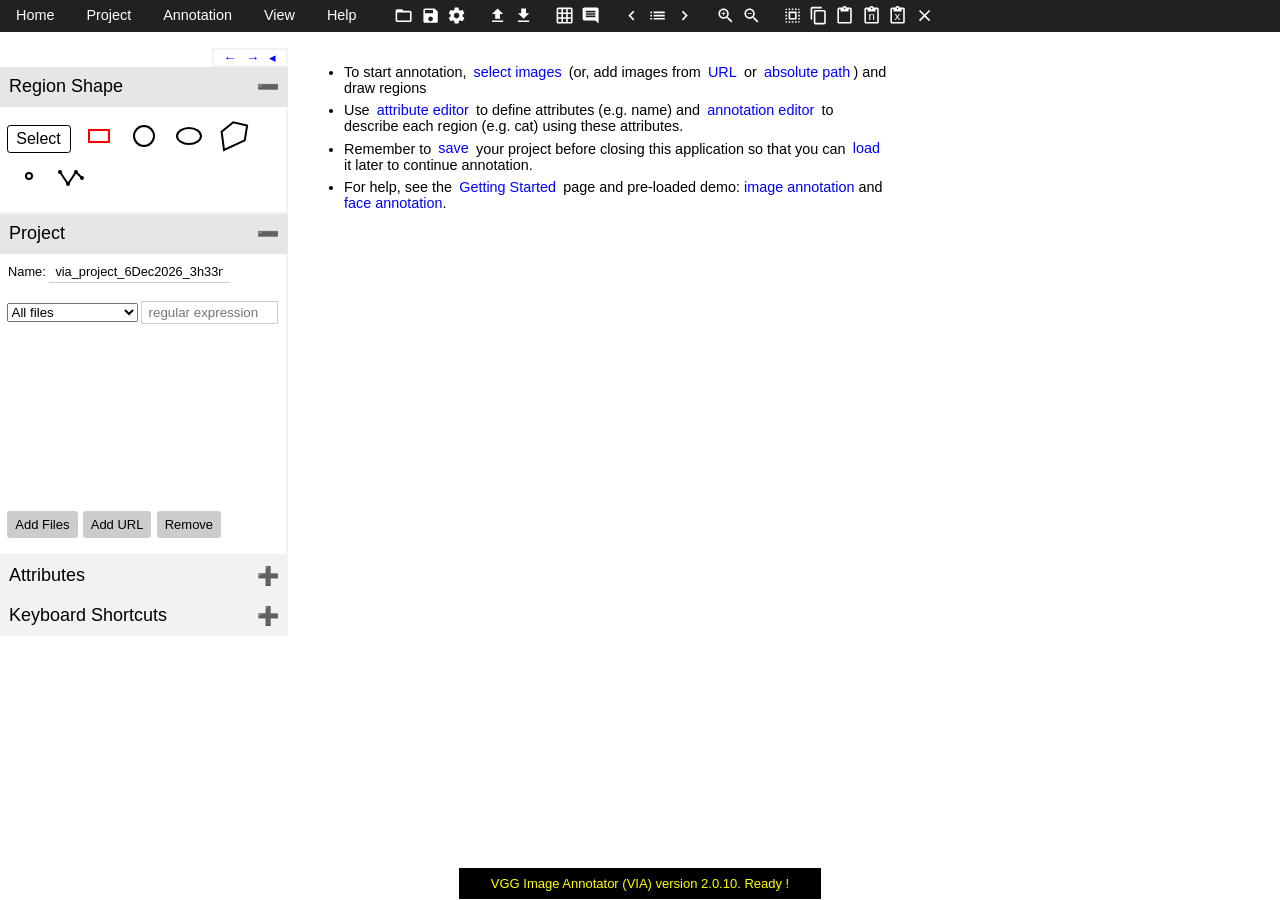
==== commit 3d4a51c3: "add select tool" ====
--- a/index.html
+++ b/index.html
@@ -99,7 +99,7 @@
 #display_area { display:table-cell; width:100%; z-index:1; margin:0; padding-left:1em; vertical-align:top; }
 /* layers of canvas */
 #image_panel        { position:relative; outline:none; }
-#image_panel img    { visibility:hidden; opacity:0; position:absolute; top:0px; left:0px; width:100%; height:100%; outline:none; }
+#image_panel img    { visibility:hidden; opacity:0; position:absolute; top:var(--via-image-offset-y, 0px); left:var(--via-image-offset-x, 0px); width:var(--via-image-width, 100%); height:var(--via-image-height, 100%); outline:none; }
 #image_panel canvas { position:absolute; top:0px; left:0px; outline:none;}
 #image_panel .visible { visibility:visible !important; opacity:1 !important; }
 #image_panel label>img { visibility:visible; opacity:1; position:relative; width:auto; height:4em; outline:none; }
@@ -223,6 +223,9 @@
 ul.region_shape li       { float:left; padding:0 0.2em; fill:#ffffff; stroke:#000000; }
 ul.region_shape li:hover { cursor:pointer; fill:#ffffff; stroke:#ff0000; }
 ul.region_shape .selected { fill:#ffffff; stroke:#ff0000; }
+ul.region_shape li.region_tool_button { font-size:0.5em; line-height:1.6em; padding:0 0.55em; margin:0.35em 0.4em 0 0; border:1px solid #000000; border-radius:0.2em; color:#000000; fill:none; stroke:none; }
+ul.region_shape li.region_tool_button:hover,
+ul.region_shape li.region_tool_button.selected { background-color:#e6e6e6; fill:none; stroke:none; }
 
 /* cursor coordinates inside region shape selection panel in leftsidebar */
 #region_info { font-size:0.8em; margin-bottom:0.4em; }
@@ -537,6 +540,7 @@
         <button class="leftsidebar_accordion active">Region Shape</button>
         <div class="leftsidebar_accordion_panel show">
           <ul class="region_shape">
+            <li id="region_tool_select" class="region_tool_button" onclick="select_region_tool('select')" title="Select object (Shortcut key s)">Select</li>
             <li id="region_shape_rect" class="selected" onclick="select_region_shape('rect')" title="Rectangle (Shortcut key 1)"><svg height="32" viewbox="0 0 32 32"><use xlink:href="#shape_rectangle"></use></svg></li>
             <li id="region_shape_circle" onclick="select_region_shape('circle')" title="Circle (Shortcut key 2)"><svg height="32" viewbox="0 0 32 32"><use xlink:href="#shape_circle"></use></svg></li>
             <li id="region_shape_ellipse" onclick="select_region_shape('ellipse')" title="Ellipse (Shortcut key 3)"><svg height="32" viewbox="0 0 32 32"><use xlink:href="#shape_ellipse"></use></svg></li>
@@ -1061,6 +1065,9 @@
                          POINT:'point',
                          POLYLINE:'polyline'
                        };
+var VIA_REGION_TOOL  = { SELECT:'select',
+                         DRAW:'draw'
+                       };
 
 var VIA_ATTRIBUTE_TYPE = { TEXT:'text',
                            CHECKBOX:'checkbox',
@@ -1087,9 +1094,11 @@
 
 var VIA_REGION_EDGE_TOL           = 5;   // pixel
 var VIA_REGION_CONTROL_POINT_SIZE = 2;
+var VIA_REGION_OUTSIDE_IMAGE_MARGIN = 256;
 var VIA_POLYGON_VERTEX_MATCH_TOL  = 5;
 var VIA_REGION_MIN_DIM            = 0;
 var VIA_MOUSE_CLICK_TOL           = 2;
+var VIA_POLYGON_MOUSE_CLICK_TOL   = 8;
 var VIA_ELLIPSE_EDGE_TOL          = 0.2; // euclidean distance
 var VIA_THETA_TOL                 = Math.PI/18; // 10 degrees
 var VIA_POLYGON_RESIZE_VERTEX_OFFSET  = 100;
@@ -1107,9 +1116,16 @@
 var VIA_THEME_BOUNDARY_FILL_COLOR   = "yellow";
 var VIA_THEME_SEL_REGION_FILL_COLOR = "#808080";
 var VIA_THEME_SEL_REGION_FILL_BOUNDARY_COLOR = "yellow";
+var VIA_THEME_POLYGON_BOUNDARY_COLOR = "#7c3aed";
+var VIA_THEME_POLYGON_FILL_COLOR = "#7c3aed";
+var VIA_THEME_POLYGON_FILL_OPACITY = 0.18;
+var VIA_THEME_POLYGON_LINE_WIDTH = 3;
+var VIA_THEME_POLYGON_VERTEX_RADIUS = 3;
+var VIA_THEME_POLYGON_CURSOR_RADIUS = 3;
 var VIA_THEME_SEL_REGION_OPACITY    = 0.5;
 var VIA_THEME_MESSAGE_TIMEOUT_MS    = 6000;
 var VIA_THEME_CONTROL_POINT_COLOR   = '#ff0000';
+var VIA_CLICK_DEBUG_LOG             = true;
 
 var VIA_CSV_SEP        = ',';
 var VIA_CSV_QUOTE_CHAR = '"';
@@ -1168,6 +1184,7 @@
 var _via_is_debug_mode               = false;
 
 // region
+var _via_current_tool              = VIA_REGION_TOOL.DRAW;
 var _via_current_shape             = VIA_REGION_SHAPE.RECT;
 var _via_current_polygon_region_id = -1;
 var _via_user_sel_region_id        = -1;
@@ -1176,6 +1193,7 @@
 var _via_region_click_x, _via_region_click_y;
 var _via_region_edge          = [-1, -1];
 var _via_current_x = 0; var _via_current_y = 0;
+var _via_reg_canvas_margin = VIA_REGION_OUTSIDE_IMAGE_MARGIN;
 
 // region copy/paste
 var _via_region_selected_flag = []; // region select flag for current image
@@ -1416,7 +1434,11 @@
 
     var ct = c.getContext('2d');
     // draw current image
-    ct.drawImage(_via_current_image, 0, 0, _via_reg_canvas.width, _via_reg_canvas.height);
+    ct.drawImage(_via_current_image,
+           _via_reg_canvas_margin,
+           _via_reg_canvas_margin,
+           _via_canvas_width,
+           _via_canvas_height);
     // draw current regions
     ct.drawImage(_via_reg_canvas, 0, 0);
 
@@ -2632,14 +2654,10 @@
 
 // updates currently selected region shape
 function select_region_shape(sel_shape_name) {
-  for ( var shape_name in VIA_REGION_SHAPE ) {
-    var ui_element = document.getElementById('region_shape_' + VIA_REGION_SHAPE[shape_name]);
-    ui_element.classList.remove('selected');
-  }
-
+  _via_cancel_incomplete_region_drawing();
+  _via_current_tool = VIA_REGION_TOOL.DRAW;
   _via_current_shape = sel_shape_name;
-  var ui_element = document.getElementById('region_shape_' + _via_current_shape);
-  ui_element.classList.add('selected');
+  _via_update_region_tool_ui();
 
   switch(_via_current_shape) {
   case VIA_REGION_SHAPE.RECT: // Fall-through
@@ -2666,14 +2684,99 @@
     show_message('Unknown shape selected!');
     break;
   }
+
+  _via_redraw_reg_canvas();
+}
+
+function select_region_tool(tool_name) {
+  if ( tool_name !== VIA_REGION_TOOL.SELECT ) {
+    return;
+  }
+
+  _via_cancel_incomplete_region_drawing();
+  _via_current_tool = VIA_REGION_TOOL.SELECT;
+  _via_update_region_tool_ui();
+  _via_redraw_reg_canvas();
+  show_message('Select tool active. Click a region to select it, drag the selected region to move it, or drag a handle to resize it.');
+  _via_reg_canvas.focus();
+}
+
+function _via_update_region_tool_ui() {
+  var select_button = document.getElementById('region_tool_select');
+  if ( select_button ) {
+    select_button.classList.toggle('selected', _via_current_tool === VIA_REGION_TOOL.SELECT);
+  }
+
+  for ( var shape_name in VIA_REGION_SHAPE ) {
+    var shape_value = VIA_REGION_SHAPE[shape_name];
+    var ui_element = document.getElementById('region_shape_' + shape_value);
+    if ( ui_element ) {
+      ui_element.classList.toggle('selected', _via_current_tool === VIA_REGION_TOOL.DRAW && _via_current_shape === shape_value);
+    }
+  }
+}
+
+function _via_cancel_incomplete_region_drawing() {
+  _via_is_user_drawing_region = false;
+
+  if ( _via_is_user_drawing_polygon ) {
+    _via_is_user_drawing_polygon = false;
+    if ( _via_current_polygon_region_id !== -1 ) {
+      _via_canvas_regions.splice(_via_current_polygon_region_id, 1);
+    }
+  }
+
+  _via_current_polygon_region_id = -1;
+}
+
+function _via_is_draw_tool_active() {
+  return _via_current_tool === VIA_REGION_TOOL.DRAW;
 }
 
 function set_all_canvas_size(w, h) {
-  _via_reg_canvas.height = h;
-  _via_reg_canvas.width = w;
-
-  image_panel.style.height = h + 'px';
-  image_panel.style.width  = w + 'px';
+  _via_reg_canvas.height = h + 2 * _via_reg_canvas_margin;
+  _via_reg_canvas.width = w + 2 * _via_reg_canvas_margin;
+  _via_reg_canvas.style.top = '0px';
+  _via_reg_canvas.style.left = '0px';
+
+  image_panel.style.height = (h + 2 * _via_reg_canvas_margin) + 'px';
+  image_panel.style.width  = (w + 2 * _via_reg_canvas_margin) + 'px';
+  image_panel.style.setProperty('--via-image-offset-x', _via_reg_canvas_margin + 'px');
+  image_panel.style.setProperty('--via-image-offset-y', _via_reg_canvas_margin + 'px');
+  image_panel.style.setProperty('--via-image-width', w + 'px');
+  image_panel.style.setProperty('--via-image-height', h + 'px');
+}
+
+function _via_get_normalized_event_position(e) {
+  return {
+    x: e.offsetX - _via_reg_canvas_margin,
+    y: e.offsetY - _via_reg_canvas_margin,
+  };
+}
+
+function _via_canvas_offset_x(x) {
+  return x + _via_reg_canvas_margin;
+}
+
+function _via_canvas_offset_y(y) {
+  return y + _via_reg_canvas_margin;
+}
+
+function _via_is_inside_image(x, y) {
+  return x >= 0 && y >= 0 && x <= _via_canvas_width && y <= _via_canvas_height;
+}
+
+function _via_can_start_outside_image(shape) {
+  return shape === VIA_REGION_SHAPE.POINT ||
+         shape === VIA_REGION_SHAPE.POLYGON ||
+         shape === VIA_REGION_SHAPE.POLYLINE;
+}
+
+function _via_log_click_debug(stage, details) {
+  if ( !VIA_CLICK_DEBUG_LOG ) {
+    return;
+  }
+  console.log('[via-click]', stage, details);
 }
 
 function set_all_canvas_scale(s) {
@@ -2774,9 +2877,24 @@
 // user clicks on the canvas
 function _via_reg_canvas_mousedown_handler(e) {
   e.stopPropagation();
-  _via_click_x0 = e.offsetX; _via_click_y0 = e.offsetY;
+  var normalized_position = _via_get_normalized_event_position(e);
+  var is_draw_tool_active = _via_is_draw_tool_active();
+  _via_click_x0 = normalized_position.x; _via_click_y0 = normalized_position.y;
   _via_region_edge = is_on_region_corner(_via_click_x0, _via_click_y0);
   var region_id = is_inside_region(_via_click_x0, _via_click_y0);
+  var is_click_inside_image = _via_is_inside_image(_via_click_x0, _via_click_y0);
+
+  _via_log_click_debug('mousedown', {
+    shape:_via_current_shape,
+    x:_via_click_x0,
+    y:_via_click_y0,
+    insideImage:is_click_inside_image,
+    regionId:region_id,
+    selectedRegion:_via_user_sel_region_id,
+    isRegionSelected:_via_is_region_selected,
+    isDrawingPolygon:_via_is_user_drawing_polygon,
+    edge:_via_region_edge
+  });
 
   if ( _via_is_region_selected ) {
     // check if user clicked on the region boundary
@@ -2787,6 +2905,10 @@
         }
         // resize region
         _via_is_user_resizing_region = true;
+        _via_log_click_debug('mousedown-select-resize', {
+          regionId:_via_user_sel_region_id,
+          edge:_via_region_edge
+        });
       }
     } else {
       var yes = is_inside_this_region(_via_click_x0,
@@ -2797,11 +2919,23 @@
           _via_is_user_moving_region = true;
           _via_region_click_x = _via_click_x0;
           _via_region_click_y = _via_click_y0;
+          _via_log_click_debug('mousedown-select-move', {
+            regionId:_via_user_sel_region_id,
+            x:_via_region_click_x,
+            y:_via_region_click_y
+          });
         }
       }
       if ( region_id === -1 ) {
         // mousedown on outside any region
-        _via_is_user_drawing_region = true;
+        _via_is_user_drawing_region = is_draw_tool_active &&
+                                      !_via_can_start_outside_image(_via_current_shape) &&
+                                      is_click_inside_image;
+        _via_log_click_debug('mousedown-clear-selection', {
+          shape:_via_current_shape,
+          drawingRegion:_via_is_user_drawing_region,
+          insideImage:is_click_inside_image
+        });
         // unselect all regions
         _via_is_region_selected = false;
         _via_user_sel_region_id = -1;
@@ -2811,16 +2945,36 @@
   } else {
     if ( region_id === -1 ) {
       // mousedown outside a region
-      if (_via_current_shape !== VIA_REGION_SHAPE.POLYGON &&
+      if ( is_draw_tool_active && !is_click_inside_image && !_via_can_start_outside_image(_via_current_shape) ) {
+        _via_is_user_drawing_region = false;
+        _via_log_click_debug('mousedown-ignored-outside-image', {
+          shape:_via_current_shape,
+          x:_via_click_x0,
+          y:_via_click_y0
+        });
+        return;
+      }
+        if (is_draw_tool_active &&
+          _via_current_shape !== VIA_REGION_SHAPE.POLYGON &&
           _via_current_shape !== VIA_REGION_SHAPE.POLYLINE &&
           _via_current_shape !== VIA_REGION_SHAPE.POINT) {
         // this is a bounding box drawing event
         _via_is_user_drawing_region = true;
+        _via_log_click_debug('mousedown-start-drag-shape', {
+          shape:_via_current_shape,
+          x:_via_click_x0,
+          y:_via_click_y0
+        });
       }
     } else {
       // mousedown inside a region
       // this could lead to (1) region selection or (2) region drawing
-      _via_is_user_drawing_region = true;
+      _via_is_user_drawing_region = is_draw_tool_active;
+      _via_log_click_debug('mousedown-inside-region', {
+        shape:_via_current_shape,
+        regionId:region_id,
+        drawingRegion:_via_is_user_drawing_region
+      });
     }
   }
 }
@@ -2830,10 +2984,32 @@
 //  - moving/resizing/select/unselect existing region
 function _via_reg_canvas_mouseup_handler(e) {
   e.stopPropagation();
-  _via_click_x1 = e.offsetX; _via_click_y1 = e.offsetY;
+  var normalized_position = _via_get_normalized_event_position(e);
+  _via_click_x1 = normalized_position.x; _via_click_y1 = normalized_position.y;
 
   var click_dx = Math.abs(_via_click_x1 - _via_click_x0);
   var click_dy = Math.abs(_via_click_y1 - _via_click_y0);
+  var click_tol = VIA_MOUSE_CLICK_TOL;
+  if ( _via_is_user_drawing_polygon ||
+       _via_current_shape === VIA_REGION_SHAPE.POLYGON ||
+       _via_current_shape === VIA_REGION_SHAPE.POLYLINE ) {
+    click_tol = VIA_POLYGON_MOUSE_CLICK_TOL;
+  }
+
+  _via_log_click_debug('mouseup', {
+    shape:_via_current_shape,
+    x0:_via_click_x0,
+    y0:_via_click_y0,
+    x1:_via_click_x1,
+    y1:_via_click_y1,
+    dx:click_dx,
+    dy:click_dy,
+    clickTolerance:click_tol,
+    isDrawingRegion:_via_is_user_drawing_region,
+    isDrawingPolygon:_via_is_user_drawing_polygon,
+    isMovingRegion:_via_is_user_moving_region,
+    isResizingRegion:_via_is_user_resizing_region
+  });
 
   // indicates that user has finished moving a region
   if ( _via_is_user_moving_region ) {
@@ -2846,6 +3022,10 @@
     if (Math.abs(move_x) > VIA_MOUSE_CLICK_TOL ||
         Math.abs(move_y) > VIA_MOUSE_CLICK_TOL) {
       // move all selected regions
+      _via_log_click_debug('mouseup-move-selected-regions', {
+        moveX:move_x,
+        moveY:move_y
+      });
       _via_move_selected_regions(move_x, move_y);
     } else {
       // indicates a user click on an already selected region
@@ -2869,43 +3049,61 @@
         }
         set_region_select_state(nested_region_id, true);
         annotation_editor_show();
+        _via_log_click_debug('mouseup-select-nested-region', {
+          regionId:nested_region_id
+        });
       } else {
         // user clicking inside an already selected region
         // indicates that the user intends to draw a nested region
-        toggle_all_regions_selection(false);
-        _via_is_region_selected = false;
-
-        switch (_via_current_shape) {
-        case VIA_REGION_SHAPE.POLYLINE: // handled by case for POLYGON
-        case VIA_REGION_SHAPE.POLYGON:
-          // user has clicked on the first point in a new polygon
-          // see also event 'mouseup' for _via_is_user_drawing_polygon=true
-          _via_is_user_drawing_polygon = true;
-
-          var canvas_polygon_region = new file_region();
-          canvas_polygon_region.shape_attributes['name'] = _via_current_shape;
-          canvas_polygon_region.shape_attributes['all_points_x'] = [Math.round(_via_click_x0)];
-          canvas_polygon_region.shape_attributes['all_points_y'] = [Math.round(_via_click_y0)];
-          var new_length = _via_canvas_regions.push(canvas_polygon_region);
-          _via_current_polygon_region_id = new_length - 1;
-          break;
-
-        case VIA_REGION_SHAPE.POINT:
-          // user has marked a landmark point
-          var point_region = new file_region();
-          point_region.shape_attributes['name'] = VIA_REGION_SHAPE.POINT;
-          point_region.shape_attributes['cx'] = Math.round(_via_click_x0 * _via_canvas_scale);
-          point_region.shape_attributes['cy'] = Math.round(_via_click_y0 * _via_canvas_scale);
-          _via_img_metadata[_via_image_id].regions.push(point_region);
-
-          var canvas_point_region = new file_region();
-          canvas_point_region.shape_attributes['name'] = VIA_REGION_SHAPE.POINT;
-          canvas_point_region.shape_attributes['cx'] = Math.round(_via_click_x0);
-          canvas_point_region.shape_attributes['cy'] = Math.round(_via_click_y0);
-          _via_canvas_regions.push(canvas_point_region);
-          break;
+        if ( _via_is_draw_tool_active() ) {
+          toggle_all_regions_selection(false);
+          _via_is_region_selected = false;
+
+          switch (_via_current_shape) {
+          case VIA_REGION_SHAPE.POLYLINE: // handled by case for POLYGON
+          case VIA_REGION_SHAPE.POLYGON:
+            // user has clicked on the first point in a new polygon
+            // see also event 'mouseup' for _via_is_user_drawing_polygon=true
+            _via_is_user_drawing_polygon = true;
+
+            var canvas_polygon_region = new file_region();
+            canvas_polygon_region.shape_attributes['name'] = _via_current_shape;
+            canvas_polygon_region.shape_attributes['all_points_x'] = [Math.round(_via_click_x0)];
+            canvas_polygon_region.shape_attributes['all_points_y'] = [Math.round(_via_click_y0)];
+            var new_length = _via_canvas_regions.push(canvas_polygon_region);
+            _via_current_polygon_region_id = new_length - 1;
+            _via_log_click_debug('mouseup-start-polygon-from-selection', {
+              shape:_via_current_shape,
+              regionId:_via_current_polygon_region_id,
+              x:_via_click_x0,
+              y:_via_click_y0
+            });
+            break;
+
+          case VIA_REGION_SHAPE.POINT:
+            // user has marked a landmark point
+            var point_region = new file_region();
+            point_region.shape_attributes['name'] = VIA_REGION_SHAPE.POINT;
+            point_region.shape_attributes['cx'] = Math.round(_via_click_x0 * _via_canvas_scale);
+            point_region.shape_attributes['cy'] = Math.round(_via_click_y0 * _via_canvas_scale);
+            _via_img_metadata[_via_image_id].regions.push(point_region);
+
+            var canvas_point_region = new file_region();
+            canvas_point_region.shape_attributes['name'] = VIA_REGION_SHAPE.POINT;
+            canvas_point_region.shape_attributes['cx'] = Math.round(_via_click_x0);
+            canvas_point_region.shape_attributes['cy'] = Math.round(_via_click_y0);
+            _via_canvas_regions.push(canvas_point_region);
+            _via_log_click_debug('mouseup-create-point-from-selection', {
+              x:_via_click_x0,
+              y:_via_click_y0
+            });
+            break;
+          }
+          annotation_editor_update_content();
+        } else {
+          set_region_select_state(_via_user_sel_region_id, true);
+          annotation_editor_show();
         }
-        annotation_editor_update_content();
       }
     }
     _via_redraw_reg_canvas();
@@ -3052,8 +3250,8 @@
   }
 
   // denotes a single click (= mouse down + mouse up)
-  if ( click_dx < VIA_MOUSE_CLICK_TOL &&
-       click_dy < VIA_MOUSE_CLICK_TOL ) {
+    if ( click_dx < click_tol &&
+      click_dy < click_tol ) {
     // if user is already drawing polygon, then each click adds a new point
     if ( _via_is_user_drawing_polygon ) {
       var canvas_x0 = Math.round(_via_click_x1);
@@ -3066,6 +3264,18 @@
         // user clicked on a new polygon point
         _via_canvas_regions[_via_current_polygon_region_id].shape_attributes['all_points_x'].push(canvas_x0);
         _via_canvas_regions[_via_current_polygon_region_id].shape_attributes['all_points_y'].push(canvas_y0);
+        _via_log_click_debug('mouseup-add-polygon-vertex', {
+          regionId:_via_current_polygon_region_id,
+          x:canvas_x0,
+          y:canvas_y0,
+          vertexCount:_via_canvas_regions[_via_current_polygon_region_id].shape_attributes['all_points_x'].length
+        });
+      } else {
+        _via_log_click_debug('mouseup-ignore-duplicate-polygon-vertex', {
+          regionId:_via_current_polygon_region_id,
+          x:canvas_x0,
+          y:canvas_y0
+        });
       }
     } else {
       var region_id = is_inside_region(_via_click_x0, _via_click_y0);
@@ -3117,14 +3327,33 @@
         }
 
         show_message('Region selected. If you intended to draw a region, click again inside the selected region to start drawing a region.')
+        _via_log_click_debug('mouseup-select-region', {
+          regionId:region_id,
+          shiftKey:e.shiftKey
+        });
       } else {
+        if ( !_via_is_inside_image(_via_click_x0, _via_click_y0) &&
+             !_via_can_start_outside_image(_via_current_shape) ) {
+          _via_log_click_debug('mouseup-ignored-outside-image', {
+            shape:_via_current_shape,
+            x:_via_click_x0,
+            y:_via_click_y0
+          });
+          _via_redraw_reg_canvas();
+          _via_reg_canvas.focus();
+          return;
+        }
         if ( _via_is_user_drawing_region ) {
           // clear all region selection
           _via_is_user_drawing_region = false;
           _via_is_region_selected     = false;
           toggle_all_regions_selection(false);
           annotation_editor_hide();
-        } else {
+          _via_log_click_debug('mouseup-clear-region-selection', {
+            x:_via_click_x0,
+            y:_via_click_y0
+          });
+        } else if ( _via_is_draw_tool_active() ) {
           switch (_via_current_shape) {
           case VIA_REGION_SHAPE.POLYLINE: // handled by case for POLYGON
           case VIA_REGION_SHAPE.POLYGON:
@@ -3139,6 +3368,13 @@
 
             var new_length = _via_canvas_regions.push(canvas_polygon_region);
             _via_current_polygon_region_id = new_length - 1;
+            _via_log_click_debug('mouseup-start-polygon', {
+              shape:_via_current_shape,
+              regionId:_via_current_polygon_region_id,
+              x:_via_click_x0,
+              y:_via_click_y0,
+              insideImage:_via_is_inside_image(_via_click_x0, _via_click_y0)
+            });
             break;
 
           case VIA_REGION_SHAPE.POINT:
@@ -3156,6 +3392,11 @@
             _via_canvas_regions.push(canvas_point_region);
 
             annotation_editor_update_content();
+            _via_log_click_debug('mouseup-create-point', {
+              x:_via_click_x0,
+              y:_via_click_y0,
+              insideImage:_via_is_inside_image(_via_click_x0, _via_click_y0)
+            });
             break;
           }
         }
@@ -3164,6 +3405,18 @@
     _via_redraw_reg_canvas();
     _via_reg_canvas.focus();
     return;
+  }
+
+  if ( _via_is_user_drawing_polygon ) {
+    _via_log_click_debug('mouseup-ignore-polygon-click-over-tolerance', {
+      dx:click_dx,
+      dy:click_dy,
+      clickTolerance:click_tol,
+      x0:_via_click_x0,
+      y0:_via_click_y0,
+      x1:_via_click_x1,
+      y1:_via_click_y1
+    });
   }
 
   // indicates that user has finished drawing a new region
@@ -3308,7 +3561,8 @@
     return;
   }
 
-  _via_current_x = e.offsetX; _via_current_y = e.offsetY;
+  var normalized_position = _via_get_normalized_event_position(e);
+  _via_current_x = normalized_position.x; _via_current_y = normalized_position.y;
 
   // display the cursor coordinates
   var rf = document.getElementById('region_info');
@@ -3401,6 +3655,18 @@
       }
     } else {
       annotation_editor_hide() // resizing
+    }
+  }
+
+  if ( !_via_is_region_selected &&
+       !_via_is_user_drawing_region &&
+       !_via_is_user_drawing_polygon &&
+       !_via_is_user_moving_region &&
+       !_via_is_user_resizing_region ) {
+    if ( _via_current_tool === VIA_REGION_TOOL.SELECT ) {
+      _via_reg_canvas.style.cursor = is_inside_region(_via_current_x, _via_current_y) >= 0 ? 'pointer' : 'default';
+    } else {
+      _via_reg_canvas.style.cursor = 'default';
     }
   }
 
@@ -3667,9 +3933,14 @@
     var npts = all_points_x.length;
 
     if ( npts > 0 ) {
-      var line_x = [all_points_x.slice(npts-1), _via_current_x];
-      var line_y = [all_points_y.slice(npts-1), _via_current_y];
+      var line_x = [all_points_x[npts-1], _via_current_x];
+      var line_y = [all_points_y[npts-1], _via_current_y];
       _via_draw_polygon_region(line_x, line_y, false, attr['name']);
+
+      for ( var i = 0; i < npts; ++i ) {
+        _via_draw_polygon_preview_vertex(all_points_x[i], all_points_y[i], VIA_THEME_POLYGON_VERTEX_RADIUS);
+      }
+      _via_draw_polygon_preview_vertex(_via_current_x, _via_current_y, VIA_THEME_POLYGON_CURSOR_RADIUS);
     }
 
     if ( rf != null && _via_is_region_info_visible ) {
@@ -3706,7 +3977,6 @@
     // same validation for all
     case VIA_REGION_SHAPE.CIRCLE:
     case VIA_REGION_SHAPE.ELLIPSE:
-    case VIA_REGION_SHAPE.POINT:
     case VIA_REGION_SHAPE.POLYLINE:
     case VIA_REGION_SHAPE.POLYGON:
       if (x < 0 || y < 0 ||
@@ -3714,6 +3984,10 @@
           show_message('Region moved beyond image boundary. Resetting.');
           return false;
       }
+      break;
+
+    case VIA_REGION_SHAPE.POINT:
+      return true;
   }
   return true;
 }
@@ -3897,7 +4171,12 @@
 // control point for resize of region boundaries
 function _via_draw_control_point(cx, cy) {
   _via_reg_ctx.beginPath();
-  _via_reg_ctx.arc(cx, cy, VIA_REGION_SHAPES_POINTS_RADIUS, 0, 2*Math.PI, false);
+  _via_reg_ctx.arc(_via_canvas_offset_x(cx),
+                   _via_canvas_offset_y(cy),
+                   VIA_REGION_SHAPES_POINTS_RADIUS,
+                   0,
+                   2*Math.PI,
+                   false);
   _via_reg_ctx.closePath();
 
   _via_reg_ctx.fillStyle = VIA_THEME_CONTROL_POINT_COLOR;
@@ -3953,11 +4232,13 @@
 }
 
 function _via_draw_rect(x, y, w, h) {
+  var ox = _via_canvas_offset_x(x);
+  var oy = _via_canvas_offset_y(y);
   _via_reg_ctx.beginPath();
-  _via_reg_ctx.moveTo(x  , y);
-  _via_reg_ctx.lineTo(x+w, y);
-  _via_reg_ctx.lineTo(x+w, y+h);
-  _via_reg_ctx.lineTo(x  , y+h);
+  _via_reg_ctx.moveTo(ox  , oy);
+  _via_reg_ctx.lineTo(ox+w, oy);
+  _via_reg_ctx.lineTo(ox+w, oy+h);
+  _via_reg_ctx.lineTo(ox  , oy+h);
   _via_reg_ctx.closePath();
 }
 
@@ -3997,7 +4278,7 @@
 
 function _via_draw_circle(cx, cy, r) {
   _via_reg_ctx.beginPath();
-  _via_reg_ctx.arc(cx, cy, r, 0, 2*Math.PI, false);
+  _via_reg_ctx.arc(_via_canvas_offset_x(cx), _via_canvas_offset_y(cy), r, 0, 2*Math.PI, false);
   _via_reg_ctx.closePath();
 }
 
@@ -4048,46 +4329,78 @@
   _via_reg_ctx.save();
 
   _via_reg_ctx.beginPath();
-  _via_reg_ctx.ellipse(cx, cy, rx, ry, rr, 0, 2 * Math.PI);
+  _via_reg_ctx.ellipse(_via_canvas_offset_x(cx),
+                       _via_canvas_offset_y(cy),
+                       rx,
+                       ry,
+             rr,
+             0,
+                       2 * Math.PI);
 
   _via_reg_ctx.restore(); // restore to original state
   _via_reg_ctx.closePath();
 }
 
 function _via_draw_polygon_region(all_points_x, all_points_y, is_selected, shape) {
+  _via_reg_ctx.strokeStyle = VIA_THEME_POLYGON_BOUNDARY_COLOR;
+  _via_reg_ctx.lineWidth = VIA_THEME_POLYGON_LINE_WIDTH;
+
   if ( is_selected ) {
-    _via_reg_ctx.strokeStyle = VIA_THEME_SEL_REGION_FILL_BOUNDARY_COLOR;
-    _via_reg_ctx.lineWidth   = VIA_THEME_REGION_BOUNDARY_WIDTH/2;
     _via_reg_ctx.beginPath();
-    _via_reg_ctx.moveTo(all_points_x[0], all_points_y[0]);
+    _via_reg_ctx.moveTo(_via_canvas_offset_x(all_points_x[0]), _via_canvas_offset_y(all_points_y[0]));
     for ( var i=1; i < all_points_x.length; ++i ) {
-      _via_reg_ctx.lineTo(all_points_x[i], all_points_y[i]);
+      _via_reg_ctx.lineTo(_via_canvas_offset_x(all_points_x[i]), _via_canvas_offset_y(all_points_y[i]));
     }
     if ( shape === VIA_REGION_SHAPE.POLYGON ) {
-      _via_reg_ctx.lineTo(all_points_x[0], all_points_y[0]); // close loop
+      _via_reg_ctx.lineTo(_via_canvas_offset_x(all_points_x[0]), _via_canvas_offset_y(all_points_y[0])); // close loop
     }
     _via_reg_ctx.stroke();
 
-    _via_reg_ctx.fillStyle   = VIA_THEME_SEL_REGION_FILL_COLOR;
-    _via_reg_ctx.globalAlpha = VIA_THEME_SEL_REGION_OPACITY;
-    _via_reg_ctx.fill();
+    if ( shape === VIA_REGION_SHAPE.POLYGON && all_points_x.length >= 3 ) {
+      _via_reg_ctx.fillStyle = VIA_THEME_POLYGON_FILL_COLOR;
+      _via_reg_ctx.globalAlpha = VIA_THEME_POLYGON_FILL_OPACITY + 0.08;
+      _via_reg_ctx.fill();
+    }
     _via_reg_ctx.globalAlpha = 1.0;
     for ( var i=0; i < all_points_x.length; ++i ) {
       _via_draw_control_point(all_points_x[i], all_points_y[i]);
     }
   } else {
-    // draw a fill line
-    _via_reg_ctx.lineWidth   = VIA_THEME_REGION_BOUNDARY_WIDTH/2;
     _via_reg_ctx.beginPath();
-    _via_reg_ctx.moveTo(all_points_x[0], all_points_y[0]);
+    _via_reg_ctx.moveTo(_via_canvas_offset_x(all_points_x[0]), _via_canvas_offset_y(all_points_y[0]));
     for ( var i=0; i < all_points_x.length; ++i ) {
-      _via_reg_ctx.lineTo(all_points_x[i], all_points_y[i]);
+      _via_reg_ctx.lineTo(_via_canvas_offset_x(all_points_x[i]), _via_canvas_offset_y(all_points_y[i]));
     }
     if ( shape === VIA_REGION_SHAPE.POLYGON ) {
-      _via_reg_ctx.lineTo(all_points_x[0], all_points_y[0]); // close loop
-    }
+      _via_reg_ctx.lineTo(_via_canvas_offset_x(all_points_x[0]), _via_canvas_offset_y(all_points_y[0])); // close loop
+    }
+
+    if ( shape === VIA_REGION_SHAPE.POLYGON && all_points_x.length >= 3 ) {
+      _via_reg_ctx.fillStyle = VIA_THEME_POLYGON_FILL_COLOR;
+      _via_reg_ctx.globalAlpha = VIA_THEME_POLYGON_FILL_OPACITY;
+      _via_reg_ctx.fill();
+      _via_reg_ctx.globalAlpha = 1.0;
+    }
+
     _via_reg_ctx.stroke();
   }
+}
+
+function _via_draw_polygon_preview_vertex(cx, cy, radius) {
+  _via_reg_ctx.beginPath();
+  _via_reg_ctx.arc(_via_canvas_offset_x(cx),
+                   _via_canvas_offset_y(cy),
+                   radius,
+                   0,
+                   2 * Math.PI,
+                   false);
+  _via_reg_ctx.closePath();
+  _via_reg_ctx.fillStyle = VIA_THEME_POLYGON_BOUNDARY_COLOR;
+  _via_reg_ctx.globalAlpha = 1.0;
+  _via_reg_ctx.fill();
+  _via_reg_ctx.strokeStyle = '#ffffff';
+  _via_reg_ctx.lineWidth = 2;
+  _via_reg_ctx.stroke();
 }
 
 function _via_draw_point_region(cx, cy, is_selected) {
@@ -4122,7 +4435,7 @@
 
 function _via_draw_point(cx, cy, r) {
   _via_reg_ctx.beginPath();
-  _via_reg_ctx.arc(cx, cy, r, 0, 2*Math.PI, false);
+  _via_reg_ctx.arc(_via_canvas_offset_x(cx), _via_canvas_offset_y(cy), r, 0, 2*Math.PI, false);
   _via_reg_ctx.closePath();
 }
 
@@ -4199,8 +4512,8 @@
     // first, draw a background rectangle first
     _via_reg_ctx.fillStyle = 'black';
     _via_reg_ctx.globalAlpha = 0.8;
-    _via_reg_ctx.fillRect(Math.floor(x),
-                          Math.floor(y - 1.1*char_height),
+    _via_reg_ctx.fillRect(Math.floor(_via_canvas_offset_x(x)),
+                Math.floor(_via_canvas_offset_y(y - 1.1*char_height)),
                           Math.floor(bgnd_rect_width),
                           Math.floor(char_height));
 
@@ -4208,8 +4521,8 @@
     _via_reg_ctx.globalAlpha = 1.0;
     _via_reg_ctx.fillStyle = 'yellow';
     _via_reg_ctx.fillText(annotation_str,
-                          Math.floor(x + 0.4*char_width),
-                          Math.floor(y - 0.35*char_height));
+                          Math.floor(_via_canvas_offset_x(x + 0.4*char_width)),
+                          Math.floor(_via_canvas_offset_y(y - 0.35*char_height)));
 
   }
 }
@@ -4862,6 +5175,12 @@
 
   if ( e.key === 'a') {
     move_to_prev_image();
+    e.preventDefault();
+    return;
+  }
+
+  if ( e.key === 's' ) {
+    select_region_tool(VIA_REGION_TOOL.SELECT);
     e.preventDefault();
     return;
   }
@@ -5098,6 +5417,23 @@
   return;
 }
 
+function _via_finish_polyshape_on_image_switch(target_img_index) {
+  if ( !_via_current_image_loaded ) {
+    return true;
+  }
+
+  if ( target_img_index === _via_image_index ) {
+    return true;
+  }
+
+  if ( !_via_is_user_drawing_polygon ) {
+    return true;
+  }
+
+  _via_polyshape_finish_drawing();
+  return !_via_is_user_drawing_polygon;
+}
+
 function _via_polyshape_delete_last_vertex() {
   if ( _via_is_user_drawing_polygon ) {
     var npts = _via_canvas_regions[_via_current_polygon_region_id].shape_attributes['all_points_x'].length;
@@ -5150,6 +5486,12 @@
   if ( !_via_current_image_loaded ) {
     show_message('First load some images!');
     return;
+  }
+
+  if ( _via_is_region_selected &&
+       _via_user_sel_region_id >= 0 &&
+       _via_user_sel_region_id < _via_canvas_regions.length ) {
+    _via_region_selected_flag[_via_user_sel_region_id] = true;
   }
 
   var del_region_count = 0;
@@ -5177,6 +5519,11 @@
     if ( sorted_sel_reg_id.length ) {
       _via_reg_canvas.style.cursor = "default";
     }
+  }
+
+  if ( del_region_count === 0 ) {
+    show_message('Select a region first!');
+    return;
   }
 
   _via_is_all_region_selected = false;
@@ -7237,8 +7584,8 @@
     html_position.left = r['cx'];
     break;
   }
-  html_position.top  = html_position.top + _via_img_panel.offsetTop + VIA_REGION_EDGE_TOL + 'px';
-  html_position.left = html_position.left + _via_img_panel.offsetLeft + VIA_REGION_EDGE_TOL + 'px';
+  html_position.top  = html_position.top + _via_img_panel.offsetTop + _via_reg_canvas_margin + VIA_REGION_EDGE_TOL + 'px';
+  html_position.left = html_position.left + _via_img_panel.offsetLeft + _via_reg_canvas_margin + VIA_REGION_EDGE_TOL + 'px';
   return html_position;
 }
 
@@ -8247,9 +8594,7 @@
       }
     }
 
-
-    // import image_id_list which records the order of images
-    if( d.hasOwnProperty('_via_image_id_list') ) {
+    if ( d.hasOwnProperty('_via_image_id_list') ) {
       _via_image_id_list = d['_via_image_id_list'];
       for(var img_id_index in d['_via_image_id_list']) {
         var img_id = d['_via_image_id_list'][img_id_index];
@@ -10083,6 +10428,10 @@
     return;
   }
 
+  if ( !_via_finish_polyshape_on_image_switch(img_index) ) {
+    return;
+  }
+
   var img_id = _via_image_id_list[img_index];
 
   if ( ! _via_img_metadata.hasOwnProperty(img_id) ) {
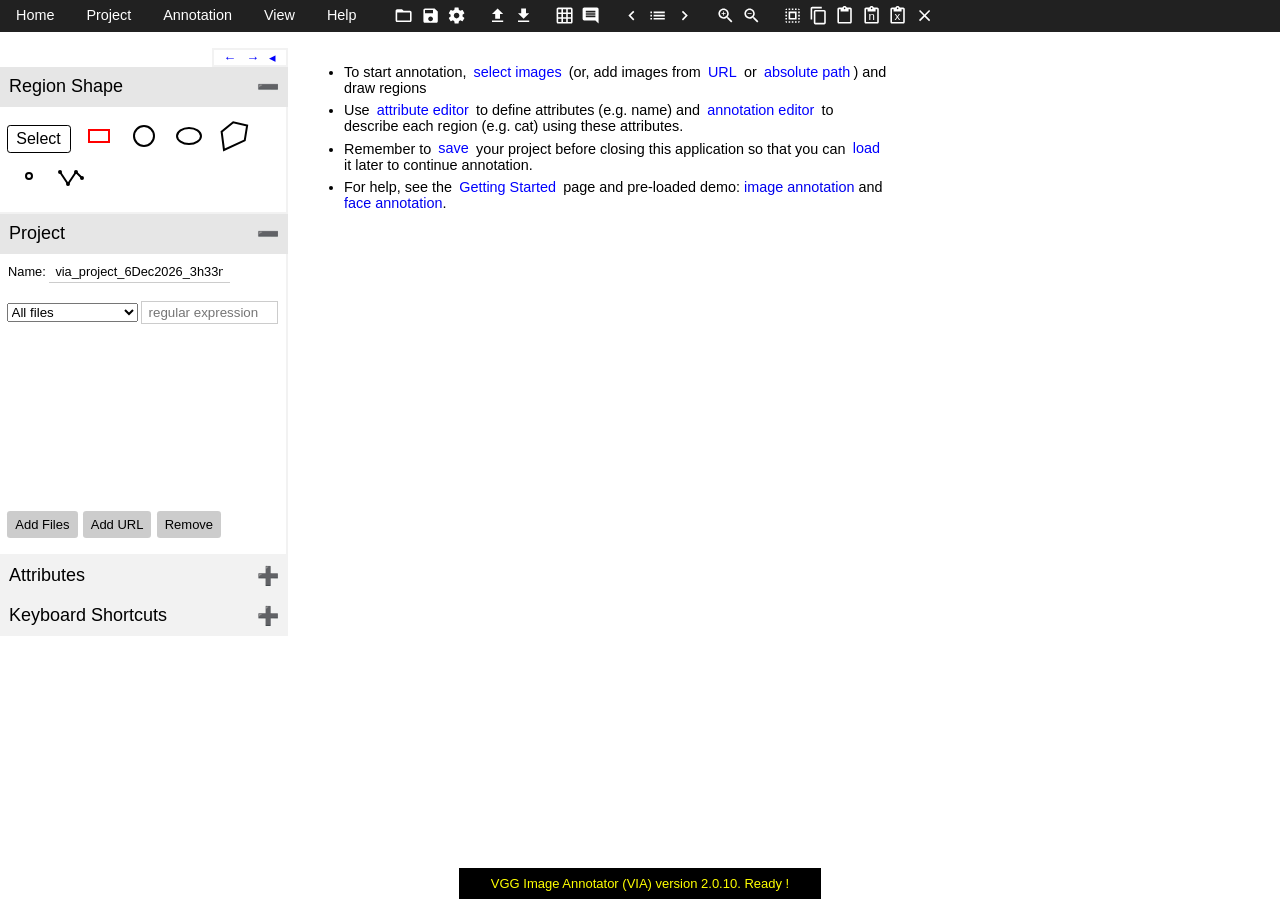
==== commit 2c35c75a: "add select and keyboard shortcut" ====
--- a/index.html
+++ b/index.html
@@ -540,13 +540,13 @@
         <button class="leftsidebar_accordion active">Region Shape</button>
         <div class="leftsidebar_accordion_panel show">
           <ul class="region_shape">
-            <li id="region_tool_select" class="region_tool_button" onclick="select_region_tool('select')" title="Select object (Shortcut key s)">Select</li>
-            <li id="region_shape_rect" class="selected" onclick="select_region_shape('rect')" title="Rectangle (Shortcut key 1)"><svg height="32" viewbox="0 0 32 32"><use xlink:href="#shape_rectangle"></use></svg></li>
-            <li id="region_shape_circle" onclick="select_region_shape('circle')" title="Circle (Shortcut key 2)"><svg height="32" viewbox="0 0 32 32"><use xlink:href="#shape_circle"></use></svg></li>
-            <li id="region_shape_ellipse" onclick="select_region_shape('ellipse')" title="Ellipse (Shortcut key 3)"><svg height="32" viewbox="0 0 32 32"><use xlink:href="#shape_ellipse"></use></svg></li>
-            <li id="region_shape_polygon" onclick="select_region_shape('polygon')" title="Polygon (Shortcut key 4)"><svg height="32" viewbox="0 0 32 32"><use xlink:href="#shape_polygon"></use></svg></li>
-            <li id="region_shape_point" onclick="select_region_shape('point')" title="Point (Shortcut key 5)"><svg height="32" viewbox="0 0 32 32"><use xlink:href="#shape_point"></use></svg></li>
-            <li id="region_shape_polyline" onclick="select_region_shape('polyline')" title="Polyline (Shortcut key 6)"><svg height="32" viewbox="0 0 32 32"><use xlink:href="#shape_polyline"></use></svg></li>
+            <li id="region_tool_select" class="region_tool_button" onclick="select_region_tool('select')" title="Select object (Shortcut key 1)">Select</li>
+            <li id="region_shape_rect" class="selected" onclick="select_region_shape('rect')" title="Rectangle (Shortcut key 2)"><svg height="32" viewbox="0 0 32 32"><use xlink:href="#shape_rectangle"></use></svg></li>
+            <li id="region_shape_circle" onclick="select_region_shape('circle')" title="Circle (Shortcut key 3)"><svg height="32" viewbox="0 0 32 32"><use xlink:href="#shape_circle"></use></svg></li>
+            <li id="region_shape_ellipse" onclick="select_region_shape('ellipse')" title="Ellipse (Shortcut key 4)"><svg height="32" viewbox="0 0 32 32"><use xlink:href="#shape_ellipse"></use></svg></li>
+            <li id="region_shape_polygon" onclick="select_region_shape('polygon')" title="Polygon (Shortcut key 5)"><svg height="32" viewbox="0 0 32 32"><use xlink:href="#shape_polygon"></use></svg></li>
+            <li id="region_shape_point" onclick="select_region_shape('point')" title="Point"><svg height="32" viewbox="0 0 32 32"><use xlink:href="#shape_point"></use></svg></li>
+            <li id="region_shape_polyline" onclick="select_region_shape('polyline')" title="Polyline"><svg height="32" viewbox="0 0 32 32"><use xlink:href="#shape_polyline"></use></svg></li>
           </ul>
           <div id="region_info" class="display_none">&nbsp;</div>
         </div>
@@ -5291,6 +5291,29 @@
 function _via_reg_canvas_keydown_handler(e) {
   if ( e.key === 'Control' ) {
     _via_is_ctrl_pressed = true;
+  }
+
+  switch ( e.key ) {
+  case '1':
+    select_region_tool(VIA_REGION_TOOL.SELECT);
+    e.preventDefault();
+    return;
+  case '2':
+    select_region_shape(VIA_REGION_SHAPE.RECT);
+    e.preventDefault();
+    return;
+  case '3':
+    select_region_shape(VIA_REGION_SHAPE.CIRCLE);
+    e.preventDefault();
+    return;
+  case '4':
+    select_region_shape(VIA_REGION_SHAPE.ELLIPSE);
+    e.preventDefault();
+    return;
+  case '5':
+    select_region_shape(VIA_REGION_SHAPE.POLYGON);
+    e.preventDefault();
+    return;
   }
 
   if (_via_current_image_loaded) {
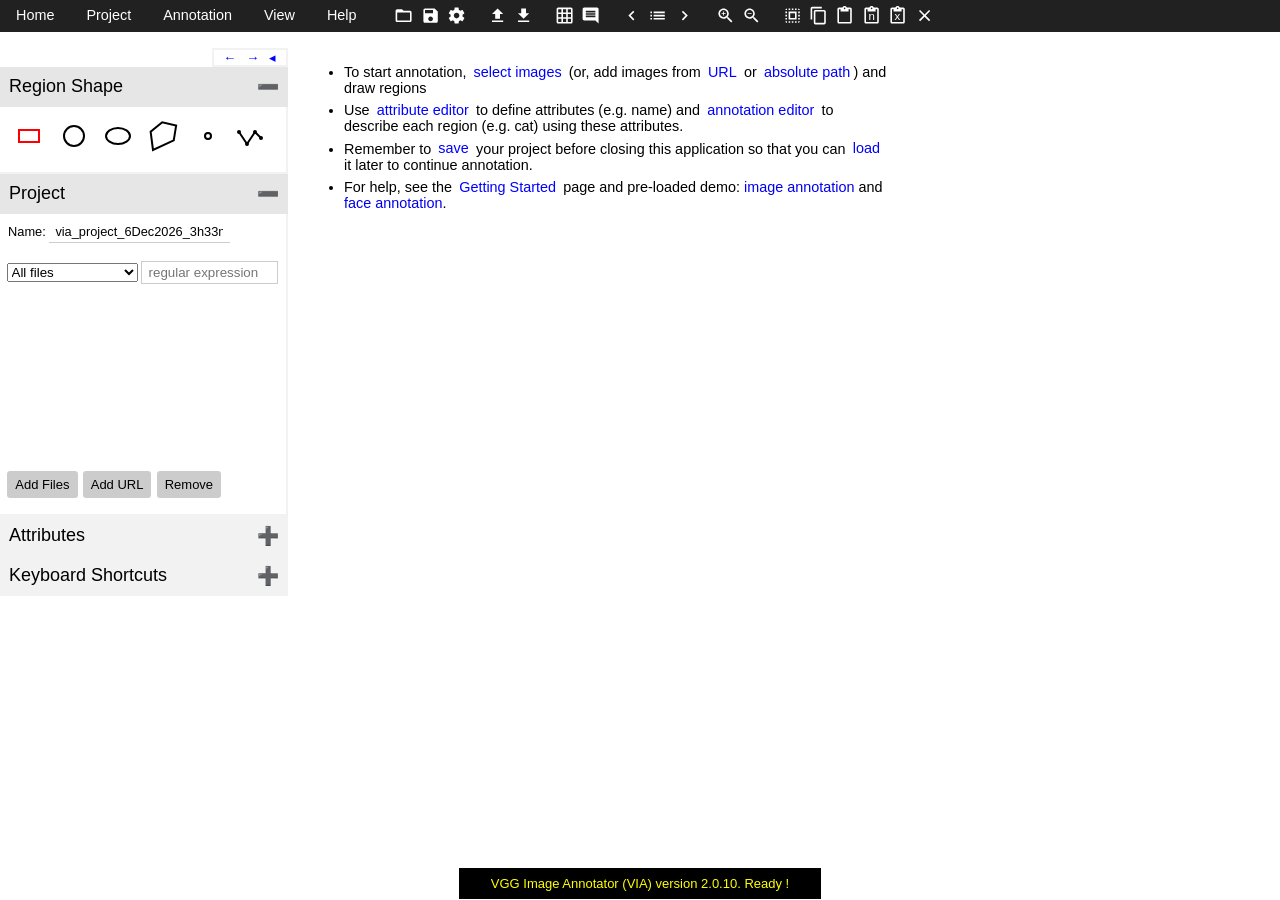
==== commit bef7a46a: "split js" ====
--- a/index.html
+++ b/index.html
@@ -1,4 +1,4 @@
-<!DOCTYPE html>
+﻿<!DOCTYPE html>
 <html lang="en">
   <head>
     <meta charset="UTF-8">
@@ -223,9 +223,6 @@
 ul.region_shape li       { float:left; padding:0 0.2em; fill:#ffffff; stroke:#000000; }
 ul.region_shape li:hover { cursor:pointer; fill:#ffffff; stroke:#ff0000; }
 ul.region_shape .selected { fill:#ffffff; stroke:#ff0000; }
-ul.region_shape li.region_tool_button { font-size:0.5em; line-height:1.6em; padding:0 0.55em; margin:0.35em 0.4em 0 0; border:1px solid #000000; border-radius:0.2em; color:#000000; fill:none; stroke:none; }
-ul.region_shape li.region_tool_button:hover,
-ul.region_shape li.region_tool_button.selected { background-color:#e6e6e6; fill:none; stroke:none; }
 
 /* cursor coordinates inside region shape selection panel in leftsidebar */
 #region_info { font-size:0.8em; margin-bottom:0.4em; }
@@ -540,13 +537,12 @@
         <button class="leftsidebar_accordion active">Region Shape</button>
         <div class="leftsidebar_accordion_panel show">
           <ul class="region_shape">
-            <li id="region_tool_select" class="region_tool_button" onclick="select_region_tool('select')" title="Select object (Shortcut key 1)">Select</li>
-            <li id="region_shape_rect" class="selected" onclick="select_region_shape('rect')" title="Rectangle (Shortcut key 2)"><svg height="32" viewbox="0 0 32 32"><use xlink:href="#shape_rectangle"></use></svg></li>
-            <li id="region_shape_circle" onclick="select_region_shape('circle')" title="Circle (Shortcut key 3)"><svg height="32" viewbox="0 0 32 32"><use xlink:href="#shape_circle"></use></svg></li>
-            <li id="region_shape_ellipse" onclick="select_region_shape('ellipse')" title="Ellipse (Shortcut key 4)"><svg height="32" viewbox="0 0 32 32"><use xlink:href="#shape_ellipse"></use></svg></li>
-            <li id="region_shape_polygon" onclick="select_region_shape('polygon')" title="Polygon (Shortcut key 5)"><svg height="32" viewbox="0 0 32 32"><use xlink:href="#shape_polygon"></use></svg></li>
-            <li id="region_shape_point" onclick="select_region_shape('point')" title="Point"><svg height="32" viewbox="0 0 32 32"><use xlink:href="#shape_point"></use></svg></li>
-            <li id="region_shape_polyline" onclick="select_region_shape('polyline')" title="Polyline"><svg height="32" viewbox="0 0 32 32"><use xlink:href="#shape_polyline"></use></svg></li>
+            <li id="region_shape_rect" class="selected" onclick="select_region_shape('rect')" title="Rectangle (Shortcut key 1)"><svg height="32" viewbox="0 0 32 32"><use xlink:href="#shape_rectangle"></use></svg></li>
+            <li id="region_shape_circle" onclick="select_region_shape('circle')" title="Circle (Shortcut key 2)"><svg height="32" viewbox="0 0 32 32"><use xlink:href="#shape_circle"></use></svg></li>
+            <li id="region_shape_ellipse" onclick="select_region_shape('ellipse')" title="Ellipse (Shortcut key 3)"><svg height="32" viewbox="0 0 32 32"><use xlink:href="#shape_ellipse"></use></svg></li>
+            <li id="region_shape_polygon" onclick="select_region_shape('polygon')" title="Polygon (Shortcut key 4)"><svg height="32" viewbox="0 0 32 32"><use xlink:href="#shape_polygon"></use></svg></li>
+            <li id="region_shape_point" onclick="select_region_shape('point')" title="Point (Shortcut key 5)"><svg height="32" viewbox="0 0 32 32"><use xlink:href="#shape_point"></use></svg></li>
+            <li id="region_shape_polyline" onclick="select_region_shape('polyline')" title="Polyline (Shortcut key 6)"><svg height="32" viewbox="0 0 32 32"><use xlink:href="#shape_polyline"></use></svg></li>
           </ul>
           <div id="region_info" class="display_none">&nbsp;</div>
         </div>
@@ -1000,10461 +996,12 @@
          items like Keyboard Shortcut hidden under the attributes panel -->
     <div style="width: 100%;" id="vertical_space"></div>
 
-    <!-- DEMO SCRIPT AUTOMATICALLY INSERTED BY VIA PACKER SCRIPT -->
-<!-- START: Contents of file: via.js-->
-<script>
-/*
-  VGG Image Annotator (via)
-  www.robots.ox.ac.uk/~vgg/software/via/
-
-  Copyright (c) 2016-2019, Abhishek Dutta, Visual Geometry Group, Oxford University and VIA Contributors.
-  All rights reserved.
-
-  Redistribution and use in source and binary forms, with or without
-  modification, are permitted provided that the following conditions are met:
-
-  Redistributions of source code must retain the above copyright notice, this
-  list of conditions and the following disclaimer.
-  Redistributions in binary form must reproduce the above copyright notice,
-  this list of conditions and the following disclaimer in the documentation
-  and/or other materials provided with the distribution.
-  THIS SOFTWARE IS PROVIDED BY THE COPYRIGHT HOLDERS AND CONTRIBUTORS "AS IS"
-  AND ANY EXPRESS OR IMPLIED WARRANTIES, INCLUDING, BUT NOT LIMITED TO, THE
-  IMPLIED WARRANTIES OF MERCHANTABILITY AND FITNESS FOR A PARTICULAR PURPOSE
-  ARE DISCLAIMED. IN NO EVENT SHALL THE COPYRIGHT HOLDER OR CONTRIBUTORS BE
-  LIABLE FOR ANY DIRECT, INDIRECT, INCIDENTAL, SPECIAL, EXEMPLARY, OR
-  CONSEQUENTIAL DAMAGES (INCLUDING, BUT NOT LIMITED TO, PROCUREMENT OF
-  SUBSTITUTE GOODS OR SERVICES; LOSS OF USE, DATA, OR PROFITS; OR BUSINESS
-  INTERRUPTION) HOWEVER CAUSED AND ON ANY THEORY OF LIABILITY, WHETHER IN
-  CONTRACT, STRICT LIABILITY, OR TORT (INCLUDING NEGLIGENCE OR OTHERWISE)
-  ARISING IN ANY WAY OUT OF THE USE OF THIS SOFTWARE, EVEN IF ADVISED OF THE
-  POSSIBILITY OF SUCH DAMAGE.
-*/
-
-/*
-  Links:
-  - https://gitlab.com/vgg/via/blob/master/Contributors.md : list of developers who have contributed code to the VIA project.
-  - https://gitlab.com/vgg/via/blob/master/CodeDoc.md : source code documentation
-  - https://gitlab.com/vgg/via/blob/master/CONTRIBUTING.md : guide for contributors
-
-  This source code can be grouped into the following categories:
-  - Data structure for annotations
-  - Initialization routine
-  - Handlers for top navigation bar
-  - Local file uploaders
-  - Data Importer
-  - Data Exporter
-  - Maintainers of user interface
-  - Image click handlers
-  - Canvas update routines
-  - Region collision routines
-  - Shortcut key handlers
-  - Persistence of annotation data in browser cache (i.e. localStorage)
-  - Handlers for attributes input panel (spreadsheet like user input panel)
-*/
-
-"use strict";
-
-var VIA_VERSION      = '2.0.10';
-var VIA_NAME         = 'VGG Image Annotator';
-var VIA_SHORT_NAME   = 'VIA';
-var VIA_REGION_SHAPE = { RECT:'rect',
-                         CIRCLE:'circle',
-                         ELLIPSE:'ellipse',
-                         POLYGON:'polygon',
-                         POINT:'point',
-                         POLYLINE:'polyline'
-                       };
-var VIA_REGION_TOOL  = { SELECT:'select',
-                         DRAW:'draw'
-                       };
-
-var VIA_ATTRIBUTE_TYPE = { TEXT:'text',
-                           CHECKBOX:'checkbox',
-                           RADIO:'radio',
-                           IMAGE:'image',
-                           DROPDOWN:'dropdown'
-                         };
-
-var VIA_DISPLAY_AREA_CONTENT_NAME = {IMAGE:'image_panel',
-                                     IMAGE_GRID:'image_grid_panel',
-                                     SETTINGS:'settings_panel',
-                                     PAGE_404:'page_404',
-                                     PAGE_GETTING_STARTED:'page_getting_started',
-                                     PAGE_ABOUT:'page_about',
-                                     PAGE_START_INFO:'page_start_info',
-                                     PAGE_LICENSE:'page_license'
-                                    };
-
-var VIA_ANNOTATION_EDITOR_MODE    = {SINGLE_REGION:'single_region',
-                                     ALL_REGIONS:'all_regions'};
-var VIA_ANNOTATION_EDITOR_PLACEMENT = {NEAR_REGION:'NEAR_REGION',
-                                       IMAGE_BOTTOM:'IMAGE_BOTTOM',
-                                       DISABLE:'DISABLE'};
-
-var VIA_REGION_EDGE_TOL           = 5;   // pixel
-var VIA_REGION_CONTROL_POINT_SIZE = 2;
-var VIA_REGION_OUTSIDE_IMAGE_MARGIN = 256;
-var VIA_POLYGON_VERTEX_MATCH_TOL  = 5;
-var VIA_REGION_MIN_DIM            = 0;
-var VIA_MOUSE_CLICK_TOL           = 2;
-var VIA_POLYGON_MOUSE_CLICK_TOL   = 8;
-var VIA_ELLIPSE_EDGE_TOL          = 0.2; // euclidean distance
-var VIA_THETA_TOL                 = Math.PI/18; // 10 degrees
-var VIA_POLYGON_RESIZE_VERTEX_OFFSET  = 100;
-var VIA_CANVAS_DEFAULT_ZOOM_LEVEL_INDEX = 3;
-var VIA_CANVAS_ZOOM_LEVELS = [0.25, 0.5, 0.75, 1.0, 1.5, 2.0, 2.5, 3.0, 4, 5, 6, 7, 8, 9, 10];
-var VIA_REGION_COLOR_LIST = ["#E69F00", "#56B4E9", "#009E73", "#D55E00", "#CC79A7", "#F0E442", "#ffffff"];
-// radius of control points in all shapes
-var VIA_REGION_SHAPES_POINTS_RADIUS = 3;
-// radius of control points in a point
-var VIA_REGION_POINT_RADIUS         = 3;
-var VIA_REGION_POINT_RADIUS_DEFAULT = 3;
-
-var VIA_THEME_REGION_BOUNDARY_WIDTH = 3;
-var VIA_THEME_BOUNDARY_LINE_COLOR   = "black";
-var VIA_THEME_BOUNDARY_FILL_COLOR   = "yellow";
-var VIA_THEME_SEL_REGION_FILL_COLOR = "#808080";
-var VIA_THEME_SEL_REGION_FILL_BOUNDARY_COLOR = "yellow";
-var VIA_THEME_POLYGON_BOUNDARY_COLOR = "#7c3aed";
-var VIA_THEME_POLYGON_FILL_COLOR = "#7c3aed";
-var VIA_THEME_POLYGON_FILL_OPACITY = 0.18;
-var VIA_THEME_POLYGON_LINE_WIDTH = 3;
-var VIA_THEME_POLYGON_VERTEX_RADIUS = 3;
-var VIA_THEME_POLYGON_CURSOR_RADIUS = 3;
-var VIA_THEME_SEL_REGION_OPACITY    = 0.5;
-var VIA_THEME_MESSAGE_TIMEOUT_MS    = 6000;
-var VIA_THEME_CONTROL_POINT_COLOR   = '#ff0000';
-var VIA_CLICK_DEBUG_LOG             = true;
-
-var VIA_CSV_SEP        = ',';
-var VIA_CSV_QUOTE_CHAR = '"';
-var VIA_CSV_KEYVAL_SEP = ':';
-
-var _via_img_metadata = {};   // data structure to store loaded images metadata
-var _via_img_src      = {};   // image content {abs. path, url, base64 data, etc}
-var _via_img_fileref  = {};   // reference to local images selected by using browser file selector
-var _via_img_count    = 0;    // count of the loaded images
-var _via_canvas_regions = []; // image regions spec. in canvas space
-var _via_canvas_scale   = 1.0;// current scale of canvas image
-
-var _via_image_id       = ''; // id={filename+length} of current image
-var _via_image_index    = -1; // index
-
-var _via_current_image_filename;
-var _via_current_image;
-var _via_current_image_width;
-var _via_current_image_height;
-
-// a record of image statistics (e.g. width, height)
-var _via_img_stat     = {};
-var _via_is_all_img_stat_read_ongoing = false;
-var _via_img_stat_current_img_index = false;
-
-// image canvas
-var _via_display_area = document.getElementById('display_area');
-var _via_img_panel    = document.getElementById('image_panel');
-var _via_reg_canvas   = document.getElementById('region_canvas');
-var _via_reg_ctx; // initialized in _via_init()
-var _via_canvas_width, _via_canvas_height;
-
-// canvas zoom
-var _via_canvas_zoom_level_index   = VIA_CANVAS_DEFAULT_ZOOM_LEVEL_INDEX; // 1.0
-var _via_canvas_scale_without_zoom = 1.0;
-
-// state of the application
-var _via_is_user_drawing_region  = false;
-var _via_current_image_loaded    = false;
-var _via_is_window_resized       = false;
-var _via_is_user_resizing_region = false;
-var _via_is_user_moving_region   = false;
-var _via_is_user_drawing_polygon = false;
-var _via_is_region_selected      = false;
-var _via_is_all_region_selected  = false;
-var _via_is_loaded_img_list_visible  = false;
-var _via_is_attributes_panel_visible = false;
-var _via_is_reg_attr_panel_visible   = false;
-var _via_is_file_attr_panel_visible  = false;
-var _via_is_canvas_zoomed            = false;
-var _via_is_loading_current_image    = false;
-var _via_is_region_id_visible        = true;
-var _via_is_region_boundary_visible  = true;
-var _via_is_region_info_visible      = false;
-var _via_is_ctrl_pressed             = false;
-var _via_is_debug_mode               = false;
-
-// region
-var _via_current_tool              = VIA_REGION_TOOL.DRAW;
-var _via_current_shape             = VIA_REGION_SHAPE.RECT;
-var _via_current_polygon_region_id = -1;
-var _via_user_sel_region_id        = -1;
-var _via_click_x0 = 0; var _via_click_y0 = 0;
-var _via_click_x1 = 0; var _via_click_y1 = 0;
-var _via_region_click_x, _via_region_click_y;
-var _via_region_edge          = [-1, -1];
-var _via_current_x = 0; var _via_current_y = 0;
-var _via_reg_canvas_margin = VIA_REGION_OUTSIDE_IMAGE_MARGIN;
-
-// region copy/paste
-var _via_region_selected_flag = []; // region select flag for current image
-var _via_copied_image_regions = [];
-var _via_paste_to_multiple_images_input;
-
-// message
-var _via_message_clear_timer;
-
-// attributes
-var _via_attribute_being_updated       = 'region'; // {region, file}
-var _via_attributes                    = { 'region':{}, 'file':{} };
-var _via_current_attribute_id          = '';
-
-// region group color
-var _via_canvas_regions_group_color = {}; // color of each region
-
-// invoke a method after receiving user input
-var _via_user_input_ok_handler     = null;
-var _via_user_input_cancel_handler = null;
-var _via_user_input_data           = {};
-
-// annotation editor
-var _via_annotaion_editor_panel     = document.getElementById('annotation_editor_panel');
-var _via_metadata_being_updated     = 'region'; // {region, file}
-var _via_annotation_editor_mode     = VIA_ANNOTATION_EDITOR_MODE.SINGLE_REGION;
-
-// persistence to local storage
-var _via_is_local_storage_available = false;
-var _via_is_save_ongoing            = false;
-
-// all the image_id and image_filename of images added by the user is
-// stored in _via_image_id_list and _via_image_filename_list
-//
-// Image filename list (img_fn_list) contains a filtered list of images
-// currently accessible by the user. The img_fn_list is visible in the
-// left side toolbar. image_grid, next/prev, etc operations depend on
-// the contents of _via_img_fn_list_img_index_list.
-var _via_image_id_list                 = []; // array of all image id (in order they were added by user)
-var _via_image_filename_list           = []; // array of all image filename
-var _via_image_load_error              = []; // {true, false}
-var _via_image_filepath_resolved       = []; // {true, false}
-var _via_image_filepath_id_list        = []; // path for each file
-
-var _via_reload_img_fn_list_table      = true;
-var _via_img_fn_list_img_index_list    = []; // image index list of images show in img_fn_list
-var _via_img_fn_list_html              = []; // html representation of image filename list
-
-// image grid
-var image_grid_panel                        = document.getElementById('image_grid_panel');
-var _via_display_area_content_name          = ''; // describes what is currently shown in display area
-var _via_display_area_content_name_prev     = '';
-var _via_image_grid_requires_update         = false;
-var _via_image_grid_content_overflow        = false;
-var _via_image_grid_load_ongoing            = false;
-var _via_image_grid_page_first_index        = 0; // array index in _via_img_fn_list_img_index_list[]
-var _via_image_grid_page_last_index         = -1;
-var _via_image_grid_selected_img_index_list = [];
-var _via_image_grid_page_img_index_list     = []; // list of all image index in current page of image grid
-var _via_image_grid_visible_img_index_list  = []; // list of images currently visible in grid
-var _via_image_grid_mousedown_img_index     = -1;
-var _via_image_grid_mouseup_img_index       = -1;
-var _via_image_grid_img_index_list          = []; // list of all image index in the image grid
-var _via_image_grid_region_index_list       = []; // list of all image index in the image grid
-var _via_image_grid_group                   = {}; // {'value':[image_index_list]}
-var _via_image_grid_group_var               = []; // {type, name, value}
-var _via_image_grid_group_show_all          = false;
-var _via_image_grid_stack_prev_page         = []; // stack of first img index of every page navigated so far
-
-// image buffer
-var VIA_IMG_PRELOAD_INDICES         = [1, -1, 2, 3, -2, 4]; // for any image, preload previous 2 and next 4 images
-var VIA_IMG_PRELOAD_COUNT           = 4;
-var _via_buffer_preload_img_index   = -1;
-var _via_buffer_img_index_list      = [];
-var _via_buffer_img_shown_timestamp = [];
-var _via_preload_img_promise_list   = [];
-
-// via settings
-var _via_settings = {};
-_via_settings.ui  = {};
-_via_settings.ui.annotation_editor_height   = 25; // in percent of the height of browser window
-_via_settings.ui.annotation_editor_fontsize = 0.8;// in rem
-_via_settings.ui.leftsidebar_width          = 18;  // in rem
-
-_via_settings.ui.image_grid = {};
-_via_settings.ui.image_grid.img_height          = 80;  // in pixel
-_via_settings.ui.image_grid.rshape_fill         = 'none';
-_via_settings.ui.image_grid.rshape_fill_opacity = 0.3;
-_via_settings.ui.image_grid.rshape_stroke       = 'yellow';
-_via_settings.ui.image_grid.rshape_stroke_width = 2;
-_via_settings.ui.image_grid.show_region_shape   = true;
-_via_settings.ui.image_grid.show_image_policy   = 'all';
-
-_via_settings.ui.image = {};
-_via_settings.ui.image.region_label      = '__via_region_id__'; // default: region_id
-_via_settings.ui.image.region_color      = '__via_default_region_color__'; // default color: yellow
-_via_settings.ui.image.region_label_font = '10px Sans';
-_via_settings.ui.image.on_image_annotation_editor_placement = VIA_ANNOTATION_EDITOR_PLACEMENT.NEAR_REGION;
-
-_via_settings.core                  = {};
-_via_settings.core.buffer_size      = 4*VIA_IMG_PRELOAD_COUNT + 2;
-_via_settings.core.filepath         = {};
-_via_settings.core.default_filepath = '';
-
-// UI html elements
-var invisible_file_input = document.getElementById("invisible_file_input");
-var display_area    = document.getElementById("display_area");
-var ui_top_panel    = document.getElementById("ui_top_panel");
-var image_panel     = document.getElementById("image_panel");
-var img_buffer_now  = document.getElementById("img_buffer_now");
-
-var annotation_list_snippet = document.getElementById("annotation_list_snippet");
-var annotation_textarea     = document.getElementById("annotation_textarea");
-
-var img_fn_list_panel     = document.getElementById('img_fn_list_panel');
-var img_fn_list           = document.getElementById('img_fn_list');
-var attributes_panel      = document.getElementById('attributes_panel');
-var leftsidebar           = document.getElementById('leftsidebar');
-
-var BBOX_LINE_WIDTH       = 4;
-var BBOX_SELECTED_OPACITY = 0.3;
-var BBOX_BOUNDARY_FILL_COLOR_ANNOTATED = "#f2f2f2";
-var BBOX_BOUNDARY_FILL_COLOR_NEW       = "#aaeeff";
-var BBOX_BOUNDARY_LINE_COLOR           = "#1a1a1a";
-var BBOX_SELECTED_FILL_COLOR           = "#ffffff";
-
-var VIA_ANNOTATION_EDITOR_HEIGHT_CHANGE   = 5;   // in percent
-var VIA_ANNOTATION_EDITOR_FONTSIZE_CHANGE = 0.1; // in rem
-var VIA_IMAGE_GRID_IMG_HEIGHT_CHANGE      = 20;  // in percent
-var VIA_LEFTSIDEBAR_WIDTH_CHANGE          = 1;   // in rem
-var VIA_POLYGON_SEGMENT_SUBTENDED_ANGLE   = 5;   // in degree (used to approximate shapes using polygon)
-var VIA_FLOAT_PRECISION = 3; // number of decimal places to include in float values
-
-// COCO Export
-var VIA_COCO_EXPORT_RSHAPE = ['rect', 'circle', 'ellipse', 'polygon', 'point'];
-var VIA_COCO_EXPORT_ATTRIBUTE_TYPE = [VIA_ATTRIBUTE_TYPE.DROPDOWN,
-                                      VIA_ATTRIBUTE_TYPE.RADIO];
-//
-// Data structure to store metadata about file and regions
-//
-function file_metadata(filename, size) {
-  this.filename = filename;
-  this.size     = size;         // file size in bytes
-  this.regions  = [];           // array of file_region()
-  this.file_attributes = {};    // image attributes
-}
-
-function file_region() {
-  this.shape_attributes  = {}; // region shape attributes
-  this.region_attributes = {}; // region attributes
-}
-
-//
-// Initialization routine
-//
-function _via_init() {
-  console.log(VIA_NAME);
-  show_message(VIA_NAME + ' (' + VIA_SHORT_NAME + ') version ' + VIA_VERSION +
-               '. Ready !', 2*VIA_THEME_MESSAGE_TIMEOUT_MS);
-
-  if ( _via_is_debug_mode ) {
-    document.getElementById('ui_top_panel').innerHTML += '<span>DEBUG MODE</span>';
-  }
-
-  document.getElementById('img_fn_list').style.display = 'block';
-  document.getElementById('leftsidebar').style.display = 'table-cell';
-
-  // initialize default project
-  project_init_default_project();
-
-  // initialize region canvas 2D context
-  _via_init_reg_canvas_context();
-
-  // initialize user input handlers (for both window and via_reg_canvas)
-  // handles drawing of regions by user over the image
-  _via_init_keyboard_handlers();
-  _via_init_mouse_handlers();
-
-  // initialize image grid
-  image_grid_init();
-
-  show_single_image_view();
-  init_leftsidebar_accordion();
-  attribute_update_panel_set_active_button();
-  annotation_editor_set_active_button();
-  init_message_panel();
-
-  // run attached sub-modules (if any)
-  // e.g. demo modules
-  if (typeof _via_load_submodules === 'function') {
-    console.log('Loading VIA submodule');
-    setTimeout( async function() {
-      await _via_load_submodules();
-    }, 100);
-  }
-
-}
-
-function _via_init_reg_canvas_context() {
-  _via_reg_ctx  = _via_reg_canvas.getContext('2d');
-}
-
-function _via_init_keyboard_handlers() {
-  window.addEventListener('keydown', _via_window_keydown_handler, false);
-  _via_reg_canvas.addEventListener('keydown', _via_reg_canvas_keydown_handler, false);
-  _via_reg_canvas.addEventListener('keyup', _via_reg_canvas_keyup_handler, false);
-}
-
-// handles drawing of regions over image by the user
-function _via_init_mouse_handlers() {
-  _via_reg_canvas.addEventListener('dblclick', _via_reg_canvas_dblclick_handler, false);
-  _via_reg_canvas.addEventListener('mousedown', _via_reg_canvas_mousedown_handler, false);
-  _via_reg_canvas.addEventListener('mouseup', _via_reg_canvas_mouseup_handler, false);
-  _via_reg_canvas.addEventListener('mouseover', _via_reg_canvas_mouseover_handler, false);
-  _via_reg_canvas.addEventListener('mousemove', _via_reg_canvas_mousemove_handler, false);
-  _via_reg_canvas.addEventListener('wheel', _via_reg_canvas_mouse_wheel_listener, false);
-  // touch screen event handlers
-  // @todo: adapt for mobile users
-  _via_reg_canvas.addEventListener('touchstart', _via_reg_canvas_mousedown_handler, false);
-  _via_reg_canvas.addEventListener('touchend', _via_reg_canvas_mouseup_handler, false);
-  _via_reg_canvas.addEventListener('touchmove', _via_reg_canvas_mousemove_handler, false);
-}
-
-//
-// Download image with annotations
-//
-
-function download_as_image() {
-  if ( _via_display_area_content_name !== VIA_DISPLAY_AREA_CONTENT_NAME['IMAGE'] ) {
-    show_message('This functionality is only available in single image view mode');
-    return;
-  } else {
-    var c = document.createElement('canvas');
-
-    // ensures that downloaded image is scaled at current zoom level
-    c.width  = _via_reg_canvas.width;
-    c.height = _via_reg_canvas.height;
-
-    var ct = c.getContext('2d');
-    // draw current image
-    ct.drawImage(_via_current_image,
-           _via_reg_canvas_margin,
-           _via_reg_canvas_margin,
-           _via_canvas_width,
-           _via_canvas_height);
-    // draw current regions
-    ct.drawImage(_via_reg_canvas, 0, 0);
-
-    var cur_img_mime = 'image/jpeg';
-    if ( _via_current_image.src.startsWith('data:') )  {
-      var c1 = _via_current_image.src.indexOf(':', 0);
-      var c2 = _via_current_image.src.indexOf(';', c1);
-      cur_img_mime = _via_current_image.src.substring(c1 + 1, c2);
-    }
-
-    // extract image data from canvas
-    var saved_img = c.toDataURL(cur_img_mime);
-    saved_img.replace(cur_img_mime, "image/octet-stream");
-
-    // simulate user click to trigger download of image
-    var a      = document.createElement('a');
-    a.href     = saved_img;
-    a.target   = '_blank';
-    a.download = _via_current_image_filename;
-
-    // simulate a mouse click event
-    var event = new MouseEvent('click', {
-      view: window,
-      bubbles: true,
-      cancelable: true
-    });
-
-    a.dispatchEvent(event);
-  }
-}
-
-//
-// Display area content
-//
-function clear_display_area() {
-  var panels = document.getElementsByClassName('display_area_content');
-  var i;
-  for ( i = 0; i < panels.length; ++i ) {
-    panels[i].classList.add('display_none');
-  }
-}
-
-function is_content_name_valid(content_name) {
-  var e;
-  for ( e in VIA_DISPLAY_AREA_CONTENT_NAME ) {
-    if ( VIA_DISPLAY_AREA_CONTENT_NAME[e] === content_name ) {
-      return true;
-    }
-  }
-  return false;
-}
-
-function show_home_panel() {
-  show_single_image_view();
-}
-
-function set_display_area_content(content_name) {
-  if ( is_content_name_valid(content_name) ) {
-    _via_display_area_content_name_prev = _via_display_area_content_name;
-    clear_display_area();
-    var p = document.getElementById(content_name);
-    p.classList.remove('display_none');
-    _via_display_area_content_name = content_name;
-  }
-}
-
-function show_single_image_view() {
-  if (_via_current_image_loaded) {
-    img_fn_list_clear_all_style();
-    _via_show_img(_via_image_index);
-    set_display_area_content(VIA_DISPLAY_AREA_CONTENT_NAME.IMAGE);
-    annotation_editor_update_content();
-
-    var p = document.getElementById('toolbar_image_grid_toggle');
-    p.firstChild.setAttribute('xlink:href', '#icon_gridon');
-    p.childNodes[1].innerHTML = 'Switch to Image Grid View';
-  } else {
-    set_display_area_content(VIA_DISPLAY_AREA_CONTENT_NAME.PAGE_START_INFO);
-  }
-}
-
-function show_image_grid_view() {
-  if (_via_current_image_loaded) {
-    img_fn_list_clear_all_style();
-    set_display_area_content(VIA_DISPLAY_AREA_CONTENT_NAME.IMAGE_GRID);
-    image_grid_toolbar_update_group_by_select();
-
-    if ( _via_image_grid_group_var.length === 0 ) {
-      image_grid_show_all_project_images();
-    }
-    annotation_editor_update_content();
-
-    var p = document.getElementById('toolbar_image_grid_toggle');
-    p.firstChild.setAttribute('xlink:href', '#icon_gridoff');
-    p.childNodes[1].innerHTML = 'Switch to Single Image View';
-
-    //edit_file_metadata_in_annotation_editor();
-  } else {
-    set_display_area_content(VIA_DISPLAY_AREA_CONTENT_NAME.PAGE_START_INFO);
-  }
-}
-
-//
-// Handlers for top navigation bar
-//
-function sel_local_images() {
-  // source: https://developer.mozilla.org/en-US/docs/Using_files_from_web_applications
-  if (invisible_file_input) {
-    invisible_file_input.setAttribute('multiple', 'multiple');
-    invisible_file_input.accept   = '.jpg,.jpeg,.png,.bmp';
-    invisible_file_input.onchange = project_file_add_local;
-    invisible_file_input.click();
-  }
-}
-
-// invoked by menu-item buttons in HTML UI
-function download_all_region_data(type, file_extension) {
-  if ( typeof(file_extension) === 'undefined' ) {
-    file_extension = type;
-  }
-  // Javascript strings (DOMString) is automatically converted to utf-8
-  // see: https://developer.mozilla.org/en-US/docs/Web/API/Blob/Blob
-  pack_via_metadata(type).then( function(data) {
-    var blob_attr = {type: 'text/'+file_extension+';charset=utf-8'};
-    var all_region_data_blob = new Blob(data, blob_attr);
-
-    var filename = 'via_export';
-    if(typeof(_via_settings) !== 'undefined' &&
-       _via_settings.hasOwnProperty('project') &&
-       _via_settings['project']['name'] !== '') {
-      filename = _via_settings['project']['name'];
-    }
-    if ( file_extension !== 'csv' || file_extension !== 'json' ) {
-      filename += '_' + type + '.' + file_extension;
-    }
-    save_data_to_local_file(all_region_data_blob, filename);
-  }.bind(this), function(err) {
-    show_message('Failed to download data: [' + err + ']');
-  }.bind(this));
-}
-
-function sel_local_data_file(type) {
-  if (invisible_file_input) {
-    switch(type) {
-    case 'annotations':
-      invisible_file_input.accept='.csv,.json';
-      invisible_file_input.onchange = import_annotations_from_file;
-      break;
-
-    case 'annotations_coco':
-      invisible_file_input.accept='.json';
-      invisible_file_input.onchange = load_coco_annotations_json_file;
-      break;
-
-    case 'files_url':
-      invisible_file_input.accept='';
-      invisible_file_input.onchange = import_files_url_from_file;
-      break;
-
-    case 'attributes':
-      invisible_file_input.accept='json';
-      invisible_file_input.onchange = project_import_attributes_from_file;
-      break;
-
-    default:
-      console.log('sel_local_data_file() : unknown type ' + type);
-      return;
-    }
-    invisible_file_input.removeAttribute('multiple');
-    invisible_file_input.click();
-  }
-}
-
-//
-// Data Importer
-//
-function import_files_url_from_file(event) {
-  var selected_files = event.target.files;
-  var i, file;
-  for ( i = 0; i < selected_files.length; ++i ) {
-    file = selected_files[i];
-    load_text_file(file, import_files_url_from_csv);
-  }
-}
-
-function import_annotations_from_file(event) {
-  var selected_files = event.target.files;
-  var i, file;
-  for ( i = 0; i < selected_files.length; ++i ) {
-    file = selected_files[i];
-    switch ( file.type ) {
-    case '': // Fall-through // Windows 10: Firefox and Chrome do not report filetype
-      show_message('File type for ' + file.name + ' cannot be determined! Assuming text/plain.');
-    case 'text/plain': // Fall-through
-    case 'application/vnd.ms-excel': // Fall-through // @todo: filetype of VIA csv annotations in Windows 10 , fix this (reported by @Eli Walker)
-    case 'text/csv':
-      load_text_file(file, import_annotations_from_csv);
-      break;
-
-    case 'text/json': // Fall-through
-    case 'application/json':
-      load_text_file(file, import_annotations_from_json);
-      break;
-
-    default:
-      show_message('Annotations cannot be imported from file of type ' + file.type);
-      break;
-    }
-  }
-}
-
-function load_coco_annotations_json_file(event) {
-  load_text_file(event.target.files[0], import_coco_annotations_from_json);
-}
-
-function import_annotations_from_csv(data) {
-  return new Promise( function(ok_callback, err_callback) {
-    if ( data === '' || typeof(data) === 'undefined') {
-      err_callback();
-    }
-
-    var region_import_count = 0;
-    var malformed_csv_lines_count = 0;
-    var file_added_count = 0;
-
-    var line_split_regex = new RegExp('\n|\r|\r\n', 'g');
-    var csvdata = data.split(line_split_regex);
-
-    var parsed_header = parse_csv_header_line(csvdata[0]);
-    if ( ! parsed_header.is_header ) {
-      show_message('Header line missing in the CSV file');
-      err_callback();
-      return;
-    }
-
-    var n = csvdata.length;
-    var i;
-    var first_img_id = '';
-    for ( i = 1; i < n; ++i ) {
-      // ignore blank lines
-      if (csvdata[i].charAt(0) === '\n' || csvdata[i].charAt(0) === '') {
-        continue;
-      }
-
-      var d = parse_csv_line(csvdata[i]);
-
-      // check if csv line was malformed
-      if ( d.length !== parsed_header.csv_column_count ) {
-        malformed_csv_lines_count += 1;
-        continue;
-      }
-
-      var filename = d[parsed_header.filename_index];
-      var size     = d[parsed_header.size_index];
-      var img_id   = _via_get_image_id(filename, size);
-
-      // check if file is already present in this project
-      if ( ! _via_img_metadata.hasOwnProperty(img_id) ) {
-        img_id = project_add_new_file(filename, size);
-        if ( _via_settings.core.default_filepath === '' ) {
-          _via_img_src[img_id] = filename;
-        } else {
-          _via_file_resolve_file_to_default_filepath(img_id);
-        }
-        file_added_count += 1;
-
-        if ( first_img_id === '' ) {
-          first_img_id = img_id;
-        }
-      }
-
-      // copy file attributes
-      if ( d[parsed_header.file_attr_index] !== '"{}"') {
-        var fattr = d[parsed_header.file_attr_index];
-        fattr     = remove_prefix_suffix_quotes( fattr );
-        fattr     = unescape_from_csv( fattr );
-
-        var m = json_str_to_map( fattr );
-        for( var key in m ) {
-          _via_img_metadata[img_id].file_attributes[key] = m[key];
-
-          // add this file attribute to _via_attributes
-          if ( ! _via_attributes['file'].hasOwnProperty(key) ) {
-            _via_attributes['file'][key] = { 'type':'text' };
-          }
-        }
-      }
-
-      var region_i = new file_region();
-      // copy regions shape attributes
-      if ( d[parsed_header.region_shape_attr_index] !== '"{}"' ) {
-        var sattr = d[parsed_header.region_shape_attr_index];
-        sattr     = remove_prefix_suffix_quotes( sattr );
-        sattr     = unescape_from_csv( sattr );
-
-        var m = json_str_to_map( sattr );
-        for ( var key in m ) {
-          region_i.shape_attributes[key] = m[key];
-        }
-      }
-
-      // copy region attributes
-      if ( d[parsed_header.region_attr_index] !== '"{}"' ) {
-        var rattr = d[parsed_header.region_attr_index];
-        rattr     = remove_prefix_suffix_quotes( rattr );
-        rattr     = unescape_from_csv( rattr );
-
-        var m = json_str_to_map( rattr );
-        for ( var key in m ) {
-          region_i.region_attributes[key] = m[key];
-
-          // add this region attribute to _via_attributes
-          if ( ! _via_attributes['region'].hasOwnProperty(key) ) {
-            _via_attributes['region'][key] = { 'type':'text' };
-          }
-        }
-      }
-
-      // add regions only if they are present
-      if (Object.keys(region_i.shape_attributes).length > 0 ||
-          Object.keys(region_i.region_attributes).length > 0 ) {
-        _via_img_metadata[img_id].regions.push(region_i);
-        region_import_count += 1;
-      }
-    }
-    show_message('Import Summary : [' + file_added_count + '] new files, ' +
-                 '[' + region_import_count + '] regions, ' +
-                 '[' + malformed_csv_lines_count  + '] malformed csv lines.');
-
-    if ( file_added_count ) {
-      update_img_fn_list();
-    }
-
-    if ( _via_current_image_loaded ) {
-      if ( region_import_count ) {
-        update_attributes_update_panel();
-        annotation_editor_update_content();
-        _via_load_canvas_regions(); // image to canvas space transform
-        _via_redraw_reg_canvas();
-        _via_reg_canvas.focus();
-      }
-    } else {
-      if ( file_added_count ) {
-        var first_img_index = _via_image_id_list.indexOf(first_img_id);
-        _via_show_img( first_img_index );
-      }
-    }
-    ok_callback([file_added_count, region_import_count, malformed_csv_lines_count]);
-  });
-}
-
-function parse_csv_header_line(line) {
-  var header_via_10x = '#filename,file_size,file_attributes,region_count,region_id,region_shape_attributes,region_attributes'; // VIA versions 1.0.x
-  var header_via_11x = 'filename,file_size,file_attributes,region_count,region_id,region_shape_attributes,region_attributes'; // VIA version 1.1.x
-
-  if ( line === header_via_10x || line === header_via_11x ) {
-    return { 'is_header':true,
-             'filename_index': 0,
-             'size_index': 1,
-             'file_attr_index': 2,
-             'region_shape_attr_index': 5,
-             'region_attr_index': 6,
-             'csv_column_count': 7
-           }
-  } else {
-    return { 'is_header':false };
-  }
-}
-
-// see http://cocodataset.org/#format-data
-function import_coco_annotations_from_json(data_str) {
-  return new Promise( function(ok_callback, err_callback) {
-    if (data_str === '' || typeof(data_str) === 'undefined') {
-      show_message('Empty file');
-      return;
-    }
-    var coco = JSON.parse(data_str);
-    if( !coco.hasOwnProperty('info') ||
-        !coco.hasOwnProperty('categories') ||
-        !coco.hasOwnProperty('annotations') ||
-        !coco.hasOwnProperty('images') ) {
-      show_message('File does not contain valid annotations in COCO format.');
-      return;
-    }
-
-    // create _via_attributes from coco['categories']
-    var category_id_to_attribute_name = {};
-    for( var i in coco['categories'] ) {
-      var sc    = coco['categories'][i]['supercategory'];
-      var cid   = coco['categories'][i]['id'];
-      var cname = coco['categories'][i]['name'];
-      if( !_via_attributes['region'].hasOwnProperty(sc)) {
-        _via_attributes['region'][sc] = {'type':VIA_ATTRIBUTE_TYPE.RADIO,
-                                         'description':'coco["categories"][' + i + ']=' + JSON.stringify(coco['categories'][i]),
-                                         'options':{},
-                                         'default_options':{}
-                                        };
-      }
-      _via_attributes['region'][sc]['options'][cid] = cname;
-      category_id_to_attribute_name[cid] = sc;
-    }
-    // if more than 5 options, convert the attribute type to DROPDOWN
-    for( var attr_name in _via_attributes['region'] ) {
-      if( Object.keys(_via_attributes['region'][attr_name]['options']).length > 5 ) {
-        _via_attributes['region'][attr_name]['type'] = VIA_ATTRIBUTE_TYPE.DROPDOWN;
-      }
-    }
-
-    // create an map of image_id and their annotations
-    var image_id_to_annotation_index = {};
-    for ( var annotation_index in coco['annotations'] ) {
-      var coco_image_id = coco.annotations[annotation_index]['image_id'];
-      if ( !image_id_to_annotation_index.hasOwnProperty(coco_image_id) ) {
-        image_id_to_annotation_index[coco_image_id] = [];
-      }
-      image_id_to_annotation_index[coco_image_id].push( annotation_index );
-    }
-
-    // add all files and annotations
-    _via_img_metadata = {};
-    _via_image_id_list = [];
-    _via_image_filename_list = [];
-    _via_img_count = 0;
-    var imported_file_count = 0;
-    var imported_region_count = 0;
-    for ( var coco_img_index in coco['images'] ) {
-      var coco_img_id = coco['images'][coco_img_index]['id'];
-      var filename;
-      if ( coco.images[coco_img_index].hasOwnProperty('coco_url') &&
-           coco.images[coco_img_index]['coco_url'] !== "") {
-        filename = coco.images[coco_img_index]['coco_url'];
-      } else {
-        filename = coco.images[coco_img_index]['file_name'];
-      }
-      _via_img_metadata[coco_img_id] = { 'filename':filename,
-                                         'size'    :-1,
-                                         'regions' :[],
-                                         'file_attributes': {
-                                           'width' :coco.images[coco_img_index]['width'],
-                                           'height':coco.images[coco_img_index]['height']
-                                         },
-                                       };
-      _via_image_id_list.push(coco_img_id);
-      _via_image_filename_list.push(filename);
-      _via_img_count = _via_img_count + 1;
-
-      // add all annotations associated with this file
-      if ( image_id_to_annotation_index.hasOwnProperty(coco_img_id) ) {
-        for ( var i in image_id_to_annotation_index[coco_img_id] ) {
-          var annotation_i = coco['annotations'][ image_id_to_annotation_index[coco_img_id][i] ];
-          var bbox_from_polygon = polygon_to_bbox(annotation_i['segmentation']);
-
-          // ensure rectangles get imported as rectangle (and not as polygon)
-          var is_rectangle = true;
-          for (var j = 0; i < annotation_i['bbox'].length; ++j) {
-            if (annotation_i['bbox'][j] !== bbox_from_polygon[j]) {
-              is_rectangle = false;
-              break;
-            }
-          }
-
-          var region_i = { 'shape_attributes': {}, 'region_attributes': {} };
-          var attribute_name = category_id_to_attribute_name[ annotation_i['category_id'] ];
-          var attribute_value = annotation_i['category_id'].toString();
-          region_i['region_attributes'][attribute_name] = attribute_value;
-
-          if ( annotation_i['segmentation'][0].length === 8 && is_rectangle ) {
-            region_i['shape_attributes'] = { 'name':'rect',
-                                             'x': annotation_i['bbox'][0],
-                                             'y': annotation_i['bbox'][1],
-                                             'width': annotation_i['bbox'][2],
-                                             'height': annotation_i['bbox'][3]};
-          } else {
-            region_i['shape_attributes'] = { 'name':'polygon',
-                                             'all_points_x':[],
-                                             'all_points_y':[]};
-            for ( var j = 0; j < annotation_i['segmentation'][0].length; j = j + 2 ) {
-              region_i['shape_attributes']['all_points_x'].push( annotation_i['segmentation'][0][j] );
-              region_i['shape_attributes']['all_points_y'].push( annotation_i['segmentation'][0][j+1] );
-            }
-          }
-          _via_img_metadata[coco_img_id]['regions'].push(region_i);
-          imported_region_count = imported_region_count + 1;
-        }
-      }
-    }
-    show_message('Import Summary : [' + _via_img_count + '] new files, ' +
-                 '[' + imported_region_count + '] regions.');
-
-    if(_via_img_count) {
-      update_img_fn_list();
-    }
-
-    if(_via_current_image_loaded) {
-      if(imported_region_count) {
-        update_attributes_update_panel();
-        annotation_editor_update_content();
-        _via_load_canvas_regions(); // image to canvas space transform
-        _via_redraw_reg_canvas();
-        _via_reg_canvas.focus();
-      }
-    } else {
-      if(_via_img_count) {
-        _via_show_img(0);
-      }
-    }
-    ok_callback([_via_img_count, imported_region_count, 0]);
-  });
-}
-
-function import_annotations_from_json(data_str) {
-  return new Promise( function(ok_callback, err_callback) {
-    if (data_str === '' || typeof(data_str) === 'undefined') {
-      return;
-    }
-
-    var d = JSON.parse(data_str);
-    var region_import_count = 0;
-    var file_added_count    = 0;
-    var malformed_entries_count    = 0;
-    for (var img_id in d) {
-      if ( ! _via_img_metadata.hasOwnProperty(img_id) ) {
-        project_add_new_file(d[img_id].filename, d[img_id].size, img_id);
-        if ( _via_settings.core.default_filepath === '' ) {
-          _via_img_src[img_id] = d[img_id].filename;
-        } else {
-          _via_file_resolve_file_to_default_filepath(img_id);
-        }
-        file_added_count += 1;
-      }
-
-      // copy file attributes
-      for ( var key in d[img_id].file_attributes ) {
-        if ( key === '' ) {
-          continue;
-        }
-
-        _via_img_metadata[img_id].file_attributes[key] = d[img_id].file_attributes[key];
-
-        // add this file attribute to _via_attributes
-        if ( ! _via_attributes['file'].hasOwnProperty(key) ) {
-          _via_attributes['file'][key] = { 'type':'text' };
-        }
-      }
-
-      // copy regions
-      var regions = d[img_id].regions;
-      for ( var i in regions ) {
-        var region_i = new file_region();
-        for ( var sid in regions[i].shape_attributes ) {
-          region_i.shape_attributes[sid] = regions[i].shape_attributes[sid];
-        }
-        for ( var rid in regions[i].region_attributes ) {
-          if ( rid === '' ) {
-            continue;
-          }
-
-          region_i.region_attributes[rid] = regions[i].region_attributes[rid];
-
-          // add this region attribute to _via_attributes
-          if ( ! _via_attributes['region'].hasOwnProperty(rid) ) {
-            _via_attributes['region'][rid] = { 'type':'text' };
-          }
-        }
-
-        // add regions only if they are present
-        if ( Object.keys(region_i.shape_attributes).length > 0 ||
-             Object.keys(region_i.region_attributes).length > 0 ) {
-          _via_img_metadata[img_id].regions.push(region_i);
-          region_import_count += 1;
-        }
-      }
-    }
-    show_message('Import Summary : [' + file_added_count + '] new files, ' +
-                 '[' + region_import_count + '] regions, ' +
-                 '[' + malformed_entries_count + '] malformed entries.');
-
-    if ( file_added_count ) {
-      update_img_fn_list();
-    }
-
-    if ( _via_current_image_loaded ) {
-      if ( region_import_count ) {
-        update_attributes_update_panel();
-        annotation_editor_update_content();
-        _via_load_canvas_regions(); // image to canvas space transform
-        _via_redraw_reg_canvas();
-        _via_reg_canvas.focus();
-      }
-    } else {
-      if ( file_added_count ) {
-        _via_show_img(0);
-      }
-    }
-
-    ok_callback([file_added_count, region_import_count, malformed_entries_count]);
-  });
-}
-
-// assumes that csv line follows the RFC 4180 standard
-// see: https://en.wikipedia.org/wiki/Comma-separated_values
-function parse_csv_line(s, field_separator) {
-  if (typeof(s) === 'undefined' || s.length === 0 ) {
-    return [];
-  }
-
-  if (typeof(field_separator) === 'undefined') {
-    field_separator = ',';
-  }
-  var double_quote_seen = false;
-  var start = 0;
-  var d = [];
-
-  var i = 0;
-  while ( i < s.length) {
-    if (s.charAt(i) === field_separator) {
-      if (double_quote_seen) {
-        // field separator inside double quote is ignored
-        i = i + 1;
-      } else {
-        //var part = s.substr(start, i - start);
-        d.push( s.substr(start, i - start) );
-        start = i + 1;
-        i = i + 1;
-      }
-    } else {
-      if (s.charAt(i) === '"') {
-        if (double_quote_seen) {
-          if (s.charAt(i+1) === '"') {
-            // ignore escaped double quotes
-            i = i + 2;
-          } else {
-            // closing of double quote
-            double_quote_seen = false;
-            i = i + 1;
-          }
-        } else {
-          double_quote_seen = true;
-          start = i;
-          i = i + 1;
-        }
-      } else {
-        i = i + 1;
-      }
-    }
-
-  }
-  // extract the last field (csv rows have no trailing comma)
-  d.push( s.substr(start) );
-  return d;
-}
-
-// s = '{"name":"rect","x":188,"y":90,"width":243,"height":233}'
-function json_str_to_map(s) {
-  if (typeof(s) === 'undefined' || s.length === 0 ) {
-    return {};
-  }
-
-  return JSON.parse(s);
-}
-
-// ensure the exported json string conforms to RFC 4180
-// see: https://en.wikipedia.org/wiki/Comma-separated_values
-function map_to_json(m) {
-  var s = [];
-  for ( var key in m ) {
-    var v   = m[key];
-    var si  = JSON.stringify(key);
-    si += VIA_CSV_KEYVAL_SEP;
-    si += JSON.stringify(v);
-    s.push( si );
-  }
-  return '{' + s.join(VIA_CSV_SEP) + '}';
-}
-
-function escape_for_csv(s) {
-  return s.replace(/["]/g, '""');
-}
-
-function unescape_from_csv(s) {
-  return s.replace(/""/g, '"');
-}
-
-function remove_prefix_suffix_quotes(s) {
-  if ( s.charAt(0) === '"' && s.charAt(s.length-1) === '"' ) {
-    return s.substr(1, s.length-2);
-  } else {
-    return s;
-  }
-}
-
-function clone_image_region(r0) {
-  var r1 = new file_region();
-
-  // copy shape attributes
-  for ( var key in r0.shape_attributes ) {
-    r1.shape_attributes[key] = clone_value(r0.shape_attributes[key]);
-  }
-
-  // copy region attributes
-  for ( var key in r0.region_attributes ) {
-    r1.region_attributes[key] = clone_value(r0.region_attributes[key]);
-  }
-  return r1;
-}
-
-function clone_value(value) {
-  if ( typeof(value) === 'object' ) {
-    if ( Array.isArray(value) ) {
-      return value.slice(0);
-    } else {
-      var copy = {};
-      for ( var p in value ) {
-        if ( value.hasOwnProperty(p) ) {
-          copy[p] = clone_value(value[p]);
-        }
-      }
-      return copy;
-    }
-  }
-  return value;
-}
-
-function _via_get_image_id(filename, size) {
-  if ( typeof(size) === 'undefined' ) {
-    return filename;
-  } else {
-    return filename + size;
-  }
-}
-
-function load_text_file(text_file, callback_function) {
-  if (text_file) {
-    var text_reader = new FileReader();
-    text_reader.addEventListener( 'progress', function(e) {
-      show_message('Loading data from file : ' + text_file.name + ' ... ');
-    }, false);
-
-    text_reader.addEventListener( 'error', function() {
-      show_message('Error loading data text file :  ' + text_file.name + ' !');
-      callback_function('');
-    }, false);
-
-    text_reader.addEventListener( 'load', function() {
-      callback_function(text_reader.result);
-    }, false);
-    text_reader.readAsText(text_file, 'utf-8');
-  }
-}
-
-function import_files_url_from_csv(data) {
-  return new Promise( function(ok_callback, err_callback) {
-    if ( data === '' || typeof(data) === 'undefined') {
-      err_callback();
-    }
-
-    var malformed_url_count = 0;
-    var url_added_count = 0;
-
-    var line_split_regex = new RegExp('\n|\r|\r\n', 'g');
-    var csvdata = data.split(line_split_regex);
-
-    var percent_completed = 0;
-    var n = csvdata.length;
-    var i;
-    var img_id;
-    var first_img_id = '';
-    for ( i=0; i < n; ++i ) {
-      // ignore blank lines
-      if (csvdata[i].charAt(0) === '\n' || csvdata[i].charAt(0) === '') {
-        malformed_url_count += 1;
-        continue;
-      } else {
-        img_id = project_file_add_url(csvdata[i]);
-        if ( first_img_id === '' ) {
-          first_img_id = img_id;
-        }
-        url_added_count += 1;
-      }
-    }
-    show_message('Added ' + url_added_count + ' files to project');
-    if ( url_added_count ) {
-      var first_img_index = _via_image_id_list.indexOf(first_img_id);
-      _via_show_img(first_img_index);
-      update_img_fn_list();
-    }
-  });
-}
-
-//
-// Data Exporter
-//
-function pack_via_metadata(return_type) {
-  return new Promise( function(ok_callback, err_callback) {
-    if( return_type === 'csv' ) {
-      var csvdata = [];
-      var csvheader = 'filename,file_size,file_attributes,region_count,region_id,region_shape_attributes,region_attributes';
-      csvdata.push(csvheader);
-
-      for ( var image_id in _via_img_metadata ) {
-        var fattr = map_to_json( _via_img_metadata[image_id].file_attributes );
-        fattr = escape_for_csv( fattr );
-
-        var prefix = '\n' + _via_img_metadata[image_id].filename;
-        prefix += ',' + _via_img_metadata[image_id].size;
-        prefix += ',"' + fattr + '"';
-
-        var r = _via_img_metadata[image_id].regions;
-
-        if ( r.length !==0 ) {
-          for ( var i = 0; i < r.length; ++i ) {
-            var csvline = [];
-            csvline.push(prefix);
-            csvline.push(r.length);
-            csvline.push(i);
-
-            var sattr = map_to_json( r[i].shape_attributes );
-            sattr = '"' +  escape_for_csv( sattr ) + '"';
-            csvline.push(sattr);
-
-            var rattr = map_to_json( r[i].region_attributes );
-            rattr = '"' +  escape_for_csv( rattr ) + '"';
-            csvline.push(rattr);
-            csvdata.push( csvline.join(VIA_CSV_SEP) );
-          }
-        } else {
-          // @todo: reconsider this practice of adding an empty entry
-          csvdata.push(prefix + ',0,0,"{}","{}"');
-        }
-      }
-      ok_callback(csvdata);
-    }
-
-    // see http://cocodataset.org/#format-data
-    if( return_type === 'coco' ) {
-      img_stat_set_all().then( function(ok) {
-        var coco = export_project_to_coco_format();
-        ok_callback( [ coco ] );
-      }.bind(this), function(err) {
-        err_callback(err);
-      }.bind(this));
-    } else {
-      // default format is JSON
-      ok_callback( [ JSON.stringify(_via_img_metadata) ] );
-    }
-  }.bind(this));
-}
-
-function export_project_to_coco_format() {
-  var coco = { 'info':{}, 'images':[], 'annotations':[], 'licenses':[], 'categories':[] };
-  coco['info'] = { 'year': new Date().getFullYear(),
-                   'version': '1.0',
-                   'description': 'VIA project exported to COCO format using VGG Image Annotator (http://www.robots.ox.ac.uk/~vgg/software/via/)',
-                   'contributor': '',
-                   'url': 'http://www.robots.ox.ac.uk/~vgg/software/via/',
-                   'date_created': new Date().toString(),
-                 };
-  coco['licenses'] = [ {'id':0, 'name':'Unknown License', 'url':''} ]; // indicates that license is unknown
-
-  var skipped_annotation_count = 0;
-  // We want to ensure that a COCO project imported in VIA and then exported again back to
-  // COCO format using VIA retains the image_id and category_id present in the original COCO project.
-  // A VIA project that has been created by importing annotations from a COCO project contains
-  // unique image_id of type integer and contains all unique option id. If we detect this, we reuse
-  // the existing image_id and category_id, otherwise we assign a new unique id sequentially.
-  // Currently, it is not possible to preserve the annotation_id
-  var assign_unique_id = false;
-  for(var img_id in _via_img_metadata) {
-    if(Number.isNaN(parseInt(img_id))) {
-      assign_unique_id = true; // since COCO only supports image_id of type integer, we cannot reuse the VIA's image-id
-      break;
-    }
-  }
-  if(assign_unique_id) {
-    // check if all the options have unique id
-    var attribute_option_id_list = [];
-    for(var attr_name in _via_attributes) {
-      if( !VIA_COCO_EXPORT_ATTRIBUTE_TYPE.includes(_via_attributes[attr_name]['type']) ) {
-        continue; // skip this attribute as it will not be included in COCO export
-      }
-
-      for(var attr_option_id in _via_attributes[attr_name]['options']) {
-        if(attribute_option_id_list.includes(attr_option_id) ||
-           Number.isNaN(parseInt(attr_option_id)) ) {
-          assign_unique_id = true;
-          break;
-        } else {
-          attribute_option_id_list.push(assign_unique_id);
-        }
-      }
-    }
-  }
-
-  // add categories
-  var attr_option_id_list = [];
-  var attr_option_id_to_category_id = {};
-  var unique_category_id = 1;
-  for(var attr_name in _via_attributes['region']) {
-    if( VIA_COCO_EXPORT_ATTRIBUTE_TYPE.includes(_via_attributes['region'][attr_name]['type']) ) {
-      for(var attr_option_id in _via_attributes['region'][attr_name]['options']) {
-        var category_id;
-        if(assign_unique_id) {
-          category_id = unique_category_id;
-          unique_category_id = unique_category_id + 1;
-        } else {
-          category_id = parseInt(attr_option_id);
-        }
-        coco['categories'].push({
-          'supercategory':attr_name,
-          'id':category_id,
-          'name':_via_attributes['region'][attr_name]['options'][attr_option_id]
-        });
-        attr_option_id_to_category_id[attr_option_id] = category_id;
-      }
-    }
-  }
-
-  // add files and all their associated annotations
-  var annotation_id = 1;
-  var unique_img_id = 1;
-  for( var img_index in _via_image_id_list ) {
-    var img_id = _via_image_id_list[img_index];
-    var file_src = _via_settings['core']['default_filepath'] + _via_img_metadata[img_id].filename;
-    if ( _via_img_fileref[img_id] instanceof File ) {
-      file_src = _via_img_fileref[img_id].filename;
-    }
-
-    var coco_img_id;
-    if(assign_unique_id) {
-      coco_img_id = unique_img_id;
-      unique_img_id = unique_img_id + 1;
-    } else {
-      coco_img_id = parseInt(img_id);
-    }
-
-    coco['images'].push( {
-      'id':coco_img_id,
-      'width':_via_img_stat[img_index][0],
-      'height':_via_img_stat[img_index][1],
-      'file_name':_via_img_metadata[img_id].filename,
-      'license':0,
-      'flickr_url':file_src,
-      'coco_url':file_src,
-      'date_captured':'',
-    } );
-
-    // add all annotations associated with this file
-    for( var rindex in _via_img_metadata[img_id].regions ) {
-      var region = _via_img_metadata[img_id].regions[rindex];
-      if( !VIA_COCO_EXPORT_RSHAPE.includes(region.shape_attributes['name']) ) {
-        skipped_annotation_count = skipped_annotation_count + 1;
-        continue; // skip this region as COCO does not allow it
-      }
-
-      var coco_annotation = via_region_shape_to_coco_annotation(region.shape_attributes);
-      coco_annotation['id'] = annotation_id;
-      coco_annotation['image_id'] = coco_img_id;
-
-      var region_aid_list = Object.keys(region['region_attributes']);
-      for(var region_attribute_id in region['region_attributes']) {
-        var region_attribute_value = region['region_attributes'][region_attribute_id];
-        if(attr_option_id_to_category_id.hasOwnProperty(region_attribute_value)) {
-          coco_annotation['category_id'] = attr_option_id_to_category_id[region_attribute_value];
-          coco['annotations'].push(coco_annotation);
-          annotation_id = annotation_id + 1;
-        } else {
-          skipped_annotation_count = skipped_annotation_count + 1;
-          continue; // skip attribute value not supported by COCO format
-        }
-      }
-    }
-  }
-
-  show_message('Skipped ' + skipped_annotation_count + ' annotations. COCO format only supports the following attribute types: ' + JSON.stringify(VIA_COCO_EXPORT_ATTRIBUTE_TYPE) + ' and region shapes: ' + JSON.stringify(VIA_COCO_EXPORT_RSHAPE));
-  return [ JSON.stringify(coco) ];
-}
-
-function via_region_shape_to_coco_annotation(shape_attributes) {
-  var annotation = { 'segmentation':[[]], 'area':[], 'bbox':[], 'iscrowd':0 };
-
-  switch(shape_attributes['name']) {
-  case 'rect':
-    var x0 = shape_attributes['x'];
-    var y0 = shape_attributes['y'];
-    var w  = parseInt(shape_attributes['width']);
-    var h  = parseInt(shape_attributes['height']);
-    var x1 = x0 + w;
-    var y1 = y0 + h;
-    annotation['segmentation'][0] = [x0, y0, x1, y0, x1, y1, x0, y1];
-    annotation['area'] =  w * h ;
-
-    annotation['bbox'] = [x0, y0, w, h];
-    break;
-
-  case 'point':
-    var cx = shape_attributes['cx'];
-    var cy = shape_attributes['cy'];
-    // 2 is for visibility - currently set to always inside segmentation.
-    // see Keypoint Detection: http://cocodataset.org/#format-data
-    annotation['keypoints'] = [cx, cy, 2];
-    annotation['num_keypoints'] = 1;
-    break;
-
-  case 'circle':
-    var a,b;
-    a = shape_attributes['r'];
-    b = shape_attributes['r'];
-    var theta_to_radian = Math.PI/180;
-
-    for ( var theta = 0; theta < 360; theta = theta + VIA_POLYGON_SEGMENT_SUBTENDED_ANGLE ) {
-      var theta_radian = theta * theta_to_radian;
-      var x = shape_attributes['cx'] + a * Math.cos(theta_radian);
-      var y = shape_attributes['cy'] + b * Math.sin(theta_radian);
-      annotation['segmentation'][0].push( fixfloat(x), fixfloat(y) );
-    }
-    annotation['bbox'] = polygon_to_bbox(annotation['segmentation'][0]);
-    annotation['area'] = annotation['bbox'][2] * annotation['bbox'][3];
-    break;
-
-  case 'ellipse':
-    var a,b;
-    a = shape_attributes['rx'];
-    b = shape_attributes['ry'];
-    var rotation = 0;
-    // older version of VIA2 did not support rotated ellipse and hence 'theta' attribute may not be available
-    if( shape_attributes.hasOwnProperty('theta') ) {
-      rotation = shape_attributes['theta'];
-    }
-
-    var theta_to_radian = Math.PI/180;
-
-    for ( var theta = 0; theta < 360; theta = theta + VIA_POLYGON_SEGMENT_SUBTENDED_ANGLE ) {
-      var theta_radian = theta * theta_to_radian;
-      var x = shape_attributes['cx'] +
-              ( a * Math.cos(theta_radian) * Math.cos(rotation) ) -
-              ( b * Math.sin(theta_radian) * Math.sin(rotation) );
-      var y = shape_attributes['cy'] +
-              ( a * Math.cos(theta_radian) * Math.sin(rotation) ) +
-              ( b * Math.sin(theta_radian) * Math.cos(rotation) );
-      annotation['segmentation'][0].push( fixfloat(x), fixfloat(y) );
-    }
-    annotation['bbox'] = polygon_to_bbox(annotation['segmentation'][0]);
-    annotation['area'] = annotation['bbox'][2] * annotation['bbox'][3];
-    break;
-
-  case 'polygon':
-    annotation['segmentation'][0] = [];
-    var x0 = +Infinity;
-    var y0 = +Infinity;
-    var x1 = -Infinity;
-    var y1 = -Infinity;
-    for ( var i in shape_attributes['all_points_x'] ) {
-      annotation['segmentation'][0].push( shape_attributes['all_points_x'][i] );
-      annotation['segmentation'][0].push( shape_attributes['all_points_y'][i] );
-      if ( shape_attributes['all_points_x'][i] < x0 ) {
-        x0 = shape_attributes['all_points_x'][i];
-      }
-      if ( shape_attributes['all_points_y'][i] < y0 ) {
-        y0 = shape_attributes['all_points_y'][i];
-      }
-      if ( shape_attributes['all_points_x'][i] > x1 ) {
-        x1 = shape_attributes['all_points_x'][i];
-      }
-      if ( shape_attributes['all_points_y'][i] > y1 ) {
-        y1 = shape_attributes['all_points_y'][i];
-      }
-    }
-    var w = x1 - x0;
-    var h = y1 - y0;
-    annotation['bbox'] = [x0, y0, w, h];
-    annotation['area'] = w * h; // approximate area
-  }
-  return annotation;
-}
-
-function save_data_to_local_file(data, filename) {
-  var a      = document.createElement('a');
-  a.href     = URL.createObjectURL(data);
-  a.download = filename;
-
-  // simulate a mouse click event
-  var event = new MouseEvent('click', {
-    view: window,
-    bubbles: true,
-    cancelable: true
-  });
-  a.dispatchEvent(event);
-
-  // @todo: replace a.dispatchEvent() with a.click()
-  // a.click() based trigger is supported in Chrome 70 and Safari 11/12 but **not** in Firefox 63
-  //a.click();
-}
-
-//
-// Maintainers of user interface
-//
-
-function init_message_panel() {
-  var p = document.getElementById('message_panel');
-  p.addEventListener('mousedown', function() {
-    this.style.display = 'none';
-  }, false);
-  p.addEventListener('mouseover', function() {
-    clearTimeout(_via_message_clear_timer); // stop any previous timeouts
-  }, false);
-}
-
-function show_message(msg, t) {
-  if ( _via_message_clear_timer ) {
-    clearTimeout(_via_message_clear_timer); // stop any previous timeouts
-  }
-  var timeout = t;
-  if ( typeof t === 'undefined' ) {
-    timeout = VIA_THEME_MESSAGE_TIMEOUT_MS;
-  }
-  document.getElementById('message_panel_content').innerHTML = msg;
-  document.getElementById('message_panel').style.display = 'block';
-
-  _via_message_clear_timer = setTimeout( function() {
-    document.getElementById('message_panel').style.display = 'none';
-  }, timeout);
-}
-
-function _via_regions_group_color_init() {
-  _via_canvas_regions_group_color = {};
-  var aid = _via_settings.ui.image.region_color;
-  if ( aid !== '__via_default_region_color__' ) {
-    var avalue;
-    for ( var i = 0; i < _via_img_metadata[_via_image_id].regions.length; ++i ) {
-      avalue = _via_img_metadata[_via_image_id].regions[i].region_attributes[aid];
-      _via_canvas_regions_group_color[avalue] = 1;
-    }
-    var color_index = 0;
-    for ( avalue in _via_canvas_regions_group_color ) {
-      _via_canvas_regions_group_color[avalue] = VIA_REGION_COLOR_LIST[ color_index % VIA_REGION_COLOR_LIST.length ];
-      color_index = color_index + 1;
-    }
-  }
-}
-
-// transform regions in image space to canvas space
-function _via_load_canvas_regions() {
-  _via_regions_group_color_init();
-
-  // load all existing annotations into _via_canvas_regions
-  var regions = _via_img_metadata[_via_image_id].regions;
-  _via_canvas_regions  = [];
-  for ( var i = 0; i < regions.length; ++i ) {
-    var region_i = new file_region();
-    for ( var key in regions[i].shape_attributes ) {
-      region_i.shape_attributes[key] = regions[i].shape_attributes[key];
-    }
-    _via_canvas_regions.push(region_i);
-
-    switch(_via_canvas_regions[i].shape_attributes['name']) {
-    case VIA_REGION_SHAPE.RECT:
-      var x      = regions[i].shape_attributes['x'] / _via_canvas_scale;
-      var y      = regions[i].shape_attributes['y'] / _via_canvas_scale;
-      var width  = regions[i].shape_attributes['width']  / _via_canvas_scale;
-      var height = regions[i].shape_attributes['height'] / _via_canvas_scale;
-
-      _via_canvas_regions[i].shape_attributes['x'] = Math.round(x);
-      _via_canvas_regions[i].shape_attributes['y'] = Math.round(y);
-      _via_canvas_regions[i].shape_attributes['width'] = Math.round(width);
-      _via_canvas_regions[i].shape_attributes['height'] = Math.round(height);
-      break;
-
-    case VIA_REGION_SHAPE.CIRCLE:
-      var cx = regions[i].shape_attributes['cx'] / _via_canvas_scale;
-      var cy = regions[i].shape_attributes['cy'] / _via_canvas_scale;
-      var r  = regions[i].shape_attributes['r']  / _via_canvas_scale;
-      _via_canvas_regions[i].shape_attributes['cx'] = Math.round(cx);
-      _via_canvas_regions[i].shape_attributes['cy'] = Math.round(cy);
-      _via_canvas_regions[i].shape_attributes['r'] = Math.round(r);
-      break;
-
-    case VIA_REGION_SHAPE.ELLIPSE:
-      var cx = regions[i].shape_attributes['cx'] / _via_canvas_scale;
-      var cy = regions[i].shape_attributes['cy'] / _via_canvas_scale;
-      var rx = regions[i].shape_attributes['rx'] / _via_canvas_scale;
-      var ry = regions[i].shape_attributes['ry'] / _via_canvas_scale;
-      // rotation in radians
-      var theta = regions[i].shape_attributes['theta'];
-      _via_canvas_regions[i].shape_attributes['cx'] = Math.round(cx);
-      _via_canvas_regions[i].shape_attributes['cy'] = Math.round(cy);
-      _via_canvas_regions[i].shape_attributes['rx'] = Math.round(rx);
-      _via_canvas_regions[i].shape_attributes['ry'] = Math.round(ry);
-      _via_canvas_regions[i].shape_attributes['theta'] = theta;
-      break;
-
-    case VIA_REGION_SHAPE.POLYLINE: // handled by polygon
-    case VIA_REGION_SHAPE.POLYGON:
-      var all_points_x = regions[i].shape_attributes['all_points_x'].slice(0);
-      var all_points_y = regions[i].shape_attributes['all_points_y'].slice(0);
-      for (var j=0; j<all_points_x.length; ++j) {
-        all_points_x[j] = Math.round(all_points_x[j] / _via_canvas_scale);
-        all_points_y[j] = Math.round(all_points_y[j] / _via_canvas_scale);
-      }
-      _via_canvas_regions[i].shape_attributes['all_points_x'] = all_points_x;
-      _via_canvas_regions[i].shape_attributes['all_points_y'] = all_points_y;
-      break;
-
-    case VIA_REGION_SHAPE.POINT:
-      var cx = regions[i].shape_attributes['cx'] / _via_canvas_scale;
-      var cy = regions[i].shape_attributes['cy'] / _via_canvas_scale;
-
-      _via_canvas_regions[i].shape_attributes['cx'] = Math.round(cx);
-      _via_canvas_regions[i].shape_attributes['cy'] = Math.round(cy);
-      break;
-    }
-  }
-}
-
-// updates currently selected region shape
-function select_region_shape(sel_shape_name) {
-  _via_cancel_incomplete_region_drawing();
-  _via_current_tool = VIA_REGION_TOOL.DRAW;
-  _via_current_shape = sel_shape_name;
-  _via_update_region_tool_ui();
-
-  switch(_via_current_shape) {
-  case VIA_REGION_SHAPE.RECT: // Fall-through
-  case VIA_REGION_SHAPE.CIRCLE: // Fall-through
-  case VIA_REGION_SHAPE.ELLIPSE:
-    show_message('Press single click and drag mouse to draw ' +
-                 _via_current_shape + ' region');
-    break;
-
-  case VIA_REGION_SHAPE.POLYLINE:
-  case VIA_REGION_SHAPE.POLYGON:
-    _via_is_user_drawing_polygon = false;
-    _via_current_polygon_region_id = -1;
-
-    show_message('[Single Click] to define polygon/polyline vertices, ' +
-                 '[Backspace] to delete last vertex, [Enter] to finish, [Esc] to cancel drawing.' );
-    break;
-
-  case VIA_REGION_SHAPE.POINT:
-    show_message('Press single click to define points (or landmarks)');
-    break;
-
-  default:
-    show_message('Unknown shape selected!');
-    break;
-  }
-
-  _via_redraw_reg_canvas();
-}
-
-function select_region_tool(tool_name) {
-  if ( tool_name !== VIA_REGION_TOOL.SELECT ) {
-    return;
-  }
-
-  _via_cancel_incomplete_region_drawing();
-  _via_current_tool = VIA_REGION_TOOL.SELECT;
-  _via_update_region_tool_ui();
-  _via_redraw_reg_canvas();
-  show_message('Select tool active. Click a region to select it, drag the selected region to move it, or drag a handle to resize it.');
-  _via_reg_canvas.focus();
-}
-
-function _via_update_region_tool_ui() {
-  var select_button = document.getElementById('region_tool_select');
-  if ( select_button ) {
-    select_button.classList.toggle('selected', _via_current_tool === VIA_REGION_TOOL.SELECT);
-  }
-
-  for ( var shape_name in VIA_REGION_SHAPE ) {
-    var shape_value = VIA_REGION_SHAPE[shape_name];
-    var ui_element = document.getElementById('region_shape_' + shape_value);
-    if ( ui_element ) {
-      ui_element.classList.toggle('selected', _via_current_tool === VIA_REGION_TOOL.DRAW && _via_current_shape === shape_value);
-    }
-  }
-}
-
-function _via_cancel_incomplete_region_drawing() {
-  _via_is_user_drawing_region = false;
-
-  if ( _via_is_user_drawing_polygon ) {
-    _via_is_user_drawing_polygon = false;
-    if ( _via_current_polygon_region_id !== -1 ) {
-      _via_canvas_regions.splice(_via_current_polygon_region_id, 1);
-    }
-  }
-
-  _via_current_polygon_region_id = -1;
-}
-
-function _via_is_draw_tool_active() {
-  return _via_current_tool === VIA_REGION_TOOL.DRAW;
-}
-
-function set_all_canvas_size(w, h) {
-  _via_reg_canvas.height = h + 2 * _via_reg_canvas_margin;
-  _via_reg_canvas.width = w + 2 * _via_reg_canvas_margin;
-  _via_reg_canvas.style.top = '0px';
-  _via_reg_canvas.style.left = '0px';
-
-  image_panel.style.height = (h + 2 * _via_reg_canvas_margin) + 'px';
-  image_panel.style.width  = (w + 2 * _via_reg_canvas_margin) + 'px';
-  image_panel.style.setProperty('--via-image-offset-x', _via_reg_canvas_margin + 'px');
-  image_panel.style.setProperty('--via-image-offset-y', _via_reg_canvas_margin + 'px');
-  image_panel.style.setProperty('--via-image-width', w + 'px');
-  image_panel.style.setProperty('--via-image-height', h + 'px');
-}
-
-function _via_get_normalized_event_position(e) {
-  return {
-    x: e.offsetX - _via_reg_canvas_margin,
-    y: e.offsetY - _via_reg_canvas_margin,
-  };
-}
-
-function _via_canvas_offset_x(x) {
-  return x + _via_reg_canvas_margin;
-}
-
-function _via_canvas_offset_y(y) {
-  return y + _via_reg_canvas_margin;
-}
-
-function _via_is_inside_image(x, y) {
-  return x >= 0 && y >= 0 && x <= _via_canvas_width && y <= _via_canvas_height;
-}
-
-function _via_can_start_outside_image(shape) {
-  return shape === VIA_REGION_SHAPE.POINT ||
-         shape === VIA_REGION_SHAPE.POLYGON ||
-         shape === VIA_REGION_SHAPE.POLYLINE;
-}
-
-function _via_log_click_debug(stage, details) {
-  if ( !VIA_CLICK_DEBUG_LOG ) {
-    return;
-  }
-  console.log('[via-click]', stage, details);
-}
-
-function set_all_canvas_scale(s) {
-  _via_reg_ctx.scale(s, s);
-}
-
-function show_all_canvas() {
-  image_panel.style.display = 'inline-block';
-}
-
-function hide_all_canvas() {
-  image_panel.style.display = 'none';
-}
-
-function jump_to_image(image_index) {
-  if ( _via_img_count <= 0 ) {
-    return;
-  }
-
-  switch(_via_display_area_content_name) {
-  case VIA_DISPLAY_AREA_CONTENT_NAME.IMAGE_GRID:
-    if ( image_index >= 0 && image_index < _via_img_count) {
-      // @todo: jump to image grid page view with the given first image index
-      show_single_image_view();
-      _via_show_img(image_index);
-    }
-    break;
-  default:
-    if ( image_index >= 0 && image_index < _via_img_count) {
-      _via_show_img(image_index);
-    }
-    break;
-  }
-}
-
-function count_missing_region_attr(img_id) {
-  var miss_region_attr_count = 0;
-  var attr_count = Object.keys(_via_region_attributes).length;
-  for( var i=0; i < _via_img_metadata[img_id].regions.length; ++i ) {
-    var set_attr_count = Object.keys(_via_img_metadata[img_id].regions[i].region_attributes).length;
-    miss_region_attr_count += ( attr_count - set_attr_count );
-  }
-  return miss_region_attr_count;
-}
-
-function count_missing_file_attr(img_id) {
-  return Object.keys(_via_file_attributes).length - Object.keys(_via_img_metadata[img_id].file_attributes).length;
-}
-
-function toggle_all_regions_selection(is_selected) {
-  var n = _via_img_metadata[_via_image_id].regions.length;
-  var i;
-  _via_region_selected_flag = [];
-  for ( i = 0; i < n; ++i) {
-    _via_region_selected_flag[i] = is_selected;
-  }
-  _via_is_all_region_selected = is_selected;
-  annotation_editor_hide();
-  if ( _via_annotation_editor_mode === VIA_ANNOTATION_EDITOR_MODE.ALL_REGIONS ) {
-    annotation_editor_clear_row_highlight();
-  }
-}
-
-function select_only_region(region_id) {
-  toggle_all_regions_selection(false);
-  set_region_select_state(region_id, true);
-  _via_is_region_selected = true;
-  _via_is_all_region_selected = false;
-  _via_user_sel_region_id = region_id;
-}
-
-function set_region_select_state(region_id, is_selected) {
-  _via_region_selected_flag[region_id] = is_selected;
-}
-
-function show_annotation_data() {
-  pack_via_metadata('csv').then( function(data) {
-    var hstr = '<pre>' + data.join('') + '</pre>';
-    var window_features = 'toolbar=no,menubar=no,location=no,resizable=yes,scrollbars=yes,status=no';
-    window_features += ',width=800,height=600';
-    var annotation_data_window = window.open('', 'Annotations (preview) ', window_features);
-    annotation_data_window.document.body.innerHTML = hstr;
-  }.bind(this), function(err) {
-    show_message('Failed to collect annotation data!');
-  }.bind(this));
-}
-
-//
-// Image click handlers
-//
-
-// enter annotation mode on double click
-function _via_reg_canvas_dblclick_handler(e) {
-  e.stopPropagation();
-  // @todo: use double click in future
-}
-
-// user clicks on the canvas
-function _via_reg_canvas_mousedown_handler(e) {
-  e.stopPropagation();
-  var normalized_position = _via_get_normalized_event_position(e);
-  var is_draw_tool_active = _via_is_draw_tool_active();
-  _via_click_x0 = normalized_position.x; _via_click_y0 = normalized_position.y;
-  _via_region_edge = is_on_region_corner(_via_click_x0, _via_click_y0);
-  var region_id = is_inside_region(_via_click_x0, _via_click_y0);
-  var is_click_inside_image = _via_is_inside_image(_via_click_x0, _via_click_y0);
-
-  _via_log_click_debug('mousedown', {
-    shape:_via_current_shape,
-    x:_via_click_x0,
-    y:_via_click_y0,
-    insideImage:is_click_inside_image,
-    regionId:region_id,
-    selectedRegion:_via_user_sel_region_id,
-    isRegionSelected:_via_is_region_selected,
-    isDrawingPolygon:_via_is_user_drawing_polygon,
-    edge:_via_region_edge
-  });
-
-  if ( _via_is_region_selected ) {
-    // check if user clicked on the region boundary
-    if ( _via_region_edge[1] > 0 ) {
-      if ( !_via_is_user_resizing_region ) {
-        if ( _via_region_edge[0] !== _via_user_sel_region_id ) {
-          _via_user_sel_region_id = _via_region_edge[0];
-        }
-        // resize region
-        _via_is_user_resizing_region = true;
-        _via_log_click_debug('mousedown-select-resize', {
-          regionId:_via_user_sel_region_id,
-          edge:_via_region_edge
-        });
-      }
-    } else {
-      var yes = is_inside_this_region(_via_click_x0,
-                                      _via_click_y0,
-                                      _via_user_sel_region_id);
-      if (yes) {
-        if( !_via_is_user_moving_region ) {
-          _via_is_user_moving_region = true;
-          _via_region_click_x = _via_click_x0;
-          _via_region_click_y = _via_click_y0;
-          _via_log_click_debug('mousedown-select-move', {
-            regionId:_via_user_sel_region_id,
-            x:_via_region_click_x,
-            y:_via_region_click_y
-          });
-        }
-      }
-      if ( region_id === -1 ) {
-        // mousedown on outside any region
-        _via_is_user_drawing_region = is_draw_tool_active &&
-                                      !_via_can_start_outside_image(_via_current_shape) &&
-                                      is_click_inside_image;
-        _via_log_click_debug('mousedown-clear-selection', {
-          shape:_via_current_shape,
-          drawingRegion:_via_is_user_drawing_region,
-          insideImage:is_click_inside_image
-        });
-        // unselect all regions
-        _via_is_region_selected = false;
-        _via_user_sel_region_id = -1;
-        toggle_all_regions_selection(false);
-      }
-    }
-  } else {
-    if ( region_id === -1 ) {
-      // mousedown outside a region
-      if ( is_draw_tool_active && !is_click_inside_image && !_via_can_start_outside_image(_via_current_shape) ) {
-        _via_is_user_drawing_region = false;
-        _via_log_click_debug('mousedown-ignored-outside-image', {
-          shape:_via_current_shape,
-          x:_via_click_x0,
-          y:_via_click_y0
-        });
-        return;
-      }
-        if (is_draw_tool_active &&
-          _via_current_shape !== VIA_REGION_SHAPE.POLYGON &&
-          _via_current_shape !== VIA_REGION_SHAPE.POLYLINE &&
-          _via_current_shape !== VIA_REGION_SHAPE.POINT) {
-        // this is a bounding box drawing event
-        _via_is_user_drawing_region = true;
-        _via_log_click_debug('mousedown-start-drag-shape', {
-          shape:_via_current_shape,
-          x:_via_click_x0,
-          y:_via_click_y0
-        });
-      }
-    } else {
-      // mousedown inside a region
-      // this could lead to (1) region selection or (2) region drawing
-      _via_is_user_drawing_region = is_draw_tool_active;
-      _via_log_click_debug('mousedown-inside-region', {
-        shape:_via_current_shape,
-        regionId:region_id,
-        drawingRegion:_via_is_user_drawing_region
-      });
-    }
-  }
-}
-
-// implements the following functionalities:
-//  - new region drawing (including polygon)
-//  - moving/resizing/select/unselect existing region
-function _via_reg_canvas_mouseup_handler(e) {
-  e.stopPropagation();
-  var normalized_position = _via_get_normalized_event_position(e);
-  _via_click_x1 = normalized_position.x; _via_click_y1 = normalized_position.y;
-
-  var click_dx = Math.abs(_via_click_x1 - _via_click_x0);
-  var click_dy = Math.abs(_via_click_y1 - _via_click_y0);
-  var click_tol = VIA_MOUSE_CLICK_TOL;
-  if ( _via_is_user_drawing_polygon ||
-       _via_current_shape === VIA_REGION_SHAPE.POLYGON ||
-       _via_current_shape === VIA_REGION_SHAPE.POLYLINE ) {
-    click_tol = VIA_POLYGON_MOUSE_CLICK_TOL;
-  }
-
-  _via_log_click_debug('mouseup', {
-    shape:_via_current_shape,
-    x0:_via_click_x0,
-    y0:_via_click_y0,
-    x1:_via_click_x1,
-    y1:_via_click_y1,
-    dx:click_dx,
-    dy:click_dy,
-    clickTolerance:click_tol,
-    isDrawingRegion:_via_is_user_drawing_region,
-    isDrawingPolygon:_via_is_user_drawing_polygon,
-    isMovingRegion:_via_is_user_moving_region,
-    isResizingRegion:_via_is_user_resizing_region
-  });
-
-  // indicates that user has finished moving a region
-  if ( _via_is_user_moving_region ) {
-    _via_is_user_moving_region = false;
-    _via_reg_canvas.style.cursor = "default";
-
-    var move_x = Math.round(_via_click_x1 - _via_region_click_x);
-    var move_y = Math.round(_via_click_y1 - _via_region_click_y);
-
-    if (Math.abs(move_x) > VIA_MOUSE_CLICK_TOL ||
-        Math.abs(move_y) > VIA_MOUSE_CLICK_TOL) {
-      // move all selected regions
-      _via_log_click_debug('mouseup-move-selected-regions', {
-        moveX:move_x,
-        moveY:move_y
-      });
-      _via_move_selected_regions(move_x, move_y);
-    } else {
-      // indicates a user click on an already selected region
-      // this could indicate the user's intention to select another
-      // nested region within this region
-      // OR
-      // draw a nested region (i.e. region inside a region)
-
-      // traverse the canvas regions in alternating ascending
-      // and descending order to solve the issue of nested regions
-      var nested_region_id = is_inside_region(_via_click_x0, _via_click_y0, true);
-      if (nested_region_id >= 0 &&
-          nested_region_id !== _via_user_sel_region_id) {
-        _via_user_sel_region_id = nested_region_id;
-        _via_is_region_selected = true;
-        _via_is_user_moving_region = false;
-
-        // de-select all other regions if the user has not pressed Shift
-        if ( !e.shiftKey ) {
-          toggle_all_regions_selection(false);
-        }
-        set_region_select_state(nested_region_id, true);
-        annotation_editor_show();
-        _via_log_click_debug('mouseup-select-nested-region', {
-          regionId:nested_region_id
-        });
-      } else {
-        // user clicking inside an already selected region
-        // indicates that the user intends to draw a nested region
-        if ( _via_is_draw_tool_active() ) {
-          toggle_all_regions_selection(false);
-          _via_is_region_selected = false;
-
-          switch (_via_current_shape) {
-          case VIA_REGION_SHAPE.POLYLINE: // handled by case for POLYGON
-          case VIA_REGION_SHAPE.POLYGON:
-            // user has clicked on the first point in a new polygon
-            // see also event 'mouseup' for _via_is_user_drawing_polygon=true
-            _via_is_user_drawing_polygon = true;
-
-            var canvas_polygon_region = new file_region();
-            canvas_polygon_region.shape_attributes['name'] = _via_current_shape;
-            canvas_polygon_region.shape_attributes['all_points_x'] = [Math.round(_via_click_x0)];
-            canvas_polygon_region.shape_attributes['all_points_y'] = [Math.round(_via_click_y0)];
-            var new_length = _via_canvas_regions.push(canvas_polygon_region);
-            _via_current_polygon_region_id = new_length - 1;
-            _via_log_click_debug('mouseup-start-polygon-from-selection', {
-              shape:_via_current_shape,
-              regionId:_via_current_polygon_region_id,
-              x:_via_click_x0,
-              y:_via_click_y0
-            });
-            break;
-
-          case VIA_REGION_SHAPE.POINT:
-            // user has marked a landmark point
-            var point_region = new file_region();
-            point_region.shape_attributes['name'] = VIA_REGION_SHAPE.POINT;
-            point_region.shape_attributes['cx'] = Math.round(_via_click_x0 * _via_canvas_scale);
-            point_region.shape_attributes['cy'] = Math.round(_via_click_y0 * _via_canvas_scale);
-            _via_img_metadata[_via_image_id].regions.push(point_region);
-
-            var canvas_point_region = new file_region();
-            canvas_point_region.shape_attributes['name'] = VIA_REGION_SHAPE.POINT;
-            canvas_point_region.shape_attributes['cx'] = Math.round(_via_click_x0);
-            canvas_point_region.shape_attributes['cy'] = Math.round(_via_click_y0);
-            _via_canvas_regions.push(canvas_point_region);
-            _via_log_click_debug('mouseup-create-point-from-selection', {
-              x:_via_click_x0,
-              y:_via_click_y0
-            });
-            break;
-          }
-          annotation_editor_update_content();
-        } else {
-          set_region_select_state(_via_user_sel_region_id, true);
-          annotation_editor_show();
-        }
-      }
-    }
-    _via_redraw_reg_canvas();
-    _via_reg_canvas.focus();
-    return;
-  }
-
-  // indicates that user has finished resizing a region
-  if ( _via_is_user_resizing_region ) {
-    // _via_click(x0,y0) to _via_click(x1,y1)
-    _via_is_user_resizing_region = false;
-    _via_reg_canvas.style.cursor = "default";
-
-    // update the region
-    var region_id = _via_region_edge[0];
-    var image_attr = _via_img_metadata[_via_image_id].regions[region_id].shape_attributes;
-    var canvas_attr = _via_canvas_regions[region_id].shape_attributes;
-
-    switch (canvas_attr['name']) {
-    case VIA_REGION_SHAPE.RECT:
-      var d = [canvas_attr['x'], canvas_attr['y'], 0, 0];
-      d[2] = d[0] + canvas_attr['width'];
-      d[3] = d[1] + canvas_attr['height'];
-
-      var mx = _via_current_x;
-      var my = _via_current_y;
-      var preserve_aspect_ratio = false;
-
-      // constrain (mx,my) to lie on a line connecting a diagonal of rectangle
-      if ( _via_is_ctrl_pressed ) {
-        preserve_aspect_ratio = true;
-      }
-
-      rect_update_corner(_via_region_edge[1], d, mx, my, preserve_aspect_ratio);
-      rect_standardize_coordinates(d);
-
-      var w = Math.abs(d[2] - d[0]);
-      var h = Math.abs(d[3] - d[1]);
-
-      image_attr['x'] = Math.round(d[0] * _via_canvas_scale);
-      image_attr['y'] = Math.round(d[1] * _via_canvas_scale);
-      image_attr['width'] = Math.round(w * _via_canvas_scale);
-      image_attr['height'] = Math.round(h * _via_canvas_scale);
-
-      canvas_attr['x'] = Math.round( image_attr['x'] / _via_canvas_scale);
-      canvas_attr['y'] = Math.round( image_attr['y'] / _via_canvas_scale);
-      canvas_attr['width'] = Math.round( image_attr['width'] / _via_canvas_scale);
-      canvas_attr['height'] = Math.round( image_attr['height'] / _via_canvas_scale);
-      break;
-
-    case VIA_REGION_SHAPE.CIRCLE:
-      var dx = Math.abs(canvas_attr['cx'] - _via_current_x);
-      var dy = Math.abs(canvas_attr['cy'] - _via_current_y);
-      var new_r = Math.sqrt( dx*dx + dy*dy );
-
-      image_attr['r'] = fixfloat(new_r * _via_canvas_scale);
-      canvas_attr['r'] = Math.round( image_attr['r'] / _via_canvas_scale);
-      break;
-
-    case VIA_REGION_SHAPE.ELLIPSE:
-      var new_rx = canvas_attr['rx'];
-      var new_ry = canvas_attr['ry'];
-      var new_theta = canvas_attr['theta'];
-      var dx = Math.abs(canvas_attr['cx'] - _via_current_x);
-      var dy = Math.abs(canvas_attr['cy'] - _via_current_y);
-
-      switch(_via_region_edge[1]) {
-      case 5:
-        new_ry = Math.sqrt(dx*dx + dy*dy);
-        new_theta = Math.atan2(- (_via_current_x - canvas_attr['cx']), (_via_current_y - canvas_attr['cy']));
-        break;
-
-      case 6:
-        new_rx = Math.sqrt(dx*dx + dy*dy);
-        new_theta = Math.atan2((_via_current_y - canvas_attr['cy']), (_via_current_x - canvas_attr['cx']));
-        break;
-
-      default:
-        new_rx = dx;
-        new_ry = dy;
-        new_theta = 0;
-        break;
-      }
-
-      image_attr['rx'] = fixfloat(new_rx * _via_canvas_scale);
-      image_attr['ry'] = fixfloat(new_ry * _via_canvas_scale);
-      image_attr['theta'] = fixfloat(new_theta);
-
-      canvas_attr['rx'] = Math.round(image_attr['rx'] / _via_canvas_scale);
-      canvas_attr['ry'] = Math.round(image_attr['ry'] / _via_canvas_scale);
-      canvas_attr['theta'] = fixfloat(new_theta);
-      break;
-
-    case VIA_REGION_SHAPE.POLYLINE: // handled by polygon
-    case VIA_REGION_SHAPE.POLYGON:
-      var moved_vertex_id = _via_region_edge[1] - VIA_POLYGON_RESIZE_VERTEX_OFFSET;
-
-      if ( e.ctrlKey ) {
-        // if on vertex, delete it
-        // if on edge, add a new vertex
-        var r = _via_canvas_regions[_via_user_sel_region_id].shape_attributes;
-        var shape = r.name;
-        var is_on_vertex = is_on_polygon_vertex(r['all_points_x'], r['all_points_y'], _via_current_x, _via_current_y);
-
-        if ( is_on_vertex === _via_region_edge[1] ) {
-          // click on vertex, hence delete vertex
-          if ( _via_polygon_del_vertex(region_id, moved_vertex_id) ) {
-            show_message('Deleted vertex ' + moved_vertex_id + ' from region');
-          }
-        } else {
-          var is_on_edge = is_on_polygon_edge(r['all_points_x'], r['all_points_y'], _via_current_x, _via_current_y);
-          if ( is_on_edge === _via_region_edge[1] ) {
-            // click on edge, hence add new vertex
-            var vertex_index = is_on_edge - VIA_POLYGON_RESIZE_VERTEX_OFFSET;
-            var canvas_x0 = Math.round(_via_click_x1);
-            var canvas_y0 = Math.round(_via_click_y1);
-            var img_x0 = Math.round( canvas_x0 * _via_canvas_scale );
-            var img_y0 = Math.round( canvas_y0 * _via_canvas_scale );
-            canvas_x0 = Math.round( img_x0 / _via_canvas_scale );
-            canvas_y0 = Math.round( img_y0 / _via_canvas_scale );
-
-            _via_canvas_regions[region_id].shape_attributes['all_points_x'].splice(vertex_index+1, 0, canvas_x0);
-            _via_canvas_regions[region_id].shape_attributes['all_points_y'].splice(vertex_index+1, 0, canvas_y0);
-            _via_img_metadata[_via_image_id].regions[region_id].shape_attributes['all_points_x'].splice(vertex_index+1, 0, img_x0);
-            _via_img_metadata[_via_image_id].regions[region_id].shape_attributes['all_points_y'].splice(vertex_index+1, 0, img_y0);
-
-            show_message('Added 1 new vertex to ' + shape + ' region');
-          }
-        }
-      } else {
-        // update coordinate of vertex
-        var imx = Math.round(_via_current_x * _via_canvas_scale);
-        var imy = Math.round(_via_current_y * _via_canvas_scale);
-        image_attr['all_points_x'][moved_vertex_id] = imx;
-        image_attr['all_points_y'][moved_vertex_id] = imy;
-        canvas_attr['all_points_x'][moved_vertex_id] = Math.round( imx / _via_canvas_scale );
-        canvas_attr['all_points_y'][moved_vertex_id] = Math.round( imy / _via_canvas_scale );
-      }
-      break;
-    } // end of switch()
-    _via_redraw_reg_canvas();
-    _via_reg_canvas.focus();
-    return;
-  }
-
-  // denotes a single click (= mouse down + mouse up)
-    if ( click_dx < click_tol &&
-      click_dy < click_tol ) {
-    // if user is already drawing polygon, then each click adds a new point
-    if ( _via_is_user_drawing_polygon ) {
-      var canvas_x0 = Math.round(_via_click_x1);
-      var canvas_y0 = Math.round(_via_click_y1);
-      var n = _via_canvas_regions[_via_current_polygon_region_id].shape_attributes['all_points_x'].length;
-      var last_x0 = _via_canvas_regions[_via_current_polygon_region_id].shape_attributes['all_points_x'][n-1];
-      var last_y0 = _via_canvas_regions[_via_current_polygon_region_id].shape_attributes['all_points_y'][n-1];
-      // discard if the click was on the last vertex
-      if ( canvas_x0 !== last_x0 || canvas_y0 !== last_y0 ) {
-        // user clicked on a new polygon point
-        _via_canvas_regions[_via_current_polygon_region_id].shape_attributes['all_points_x'].push(canvas_x0);
-        _via_canvas_regions[_via_current_polygon_region_id].shape_attributes['all_points_y'].push(canvas_y0);
-        _via_log_click_debug('mouseup-add-polygon-vertex', {
-          regionId:_via_current_polygon_region_id,
-          x:canvas_x0,
-          y:canvas_y0,
-          vertexCount:_via_canvas_regions[_via_current_polygon_region_id].shape_attributes['all_points_x'].length
-        });
-      } else {
-        _via_log_click_debug('mouseup-ignore-duplicate-polygon-vertex', {
-          regionId:_via_current_polygon_region_id,
-          x:canvas_x0,
-          y:canvas_y0
-        });
-      }
-    } else {
-      var region_id = is_inside_region(_via_click_x0, _via_click_y0);
-      if ( region_id >= 0 ) {
-        // first click selects region
-        _via_user_sel_region_id     = region_id;
-        _via_is_region_selected     = true;
-        _via_is_user_moving_region  = false;
-        _via_is_user_drawing_region = false;
-
-        // de-select all other regions if the user has not pressed Shift
-        if ( !e.shiftKey ) {
-          annotation_editor_clear_row_highlight();
-          toggle_all_regions_selection(false);
-        }
-        set_region_select_state(region_id, true);
-
-        // show annotation editor only when a single region is selected
-        if ( !e.shiftKey ) {
-          annotation_editor_show();
-        } else {
-          annotation_editor_hide();
-        }
-
-        // show the region info
-        if (_via_is_region_info_visible) {
-          var canvas_attr = _via_canvas_regions[region_id].shape_attributes;
-
-          switch (canvas_attr['name']) {
-          case VIA_REGION_SHAPE.RECT:
-            break;
-
-          case VIA_REGION_SHAPE.CIRCLE:
-            var rf = document.getElementById('region_info');
-            var attr = _via_canvas_regions[_via_user_sel_region_id].shape_attributes;
-            rf.innerHTML +=  ',' + ' Radius:' + attr['r'];
-            break;
-
-          case VIA_REGION_SHAPE.ELLIPSE:
-            var rf = document.getElementById('region_info');
-            var attr = _via_canvas_regions[_via_user_sel_region_id].shape_attributes;
-            rf.innerHTML +=  ',' + ' X-radius:' + attr['rx'] + ',' + ' Y-radius:' + attr['ry'];
-            break;
-
-          case VIA_REGION_SHAPE.POLYLINE:
-          case VIA_REGION_SHAPE.POLYGON:
-            break;
-          }
-        }
-
-        show_message('Region selected. If you intended to draw a region, click again inside the selected region to start drawing a region.')
-        _via_log_click_debug('mouseup-select-region', {
-          regionId:region_id,
-          shiftKey:e.shiftKey
-        });
-      } else {
-        if ( !_via_is_inside_image(_via_click_x0, _via_click_y0) &&
-             !_via_can_start_outside_image(_via_current_shape) ) {
-          _via_log_click_debug('mouseup-ignored-outside-image', {
-            shape:_via_current_shape,
-            x:_via_click_x0,
-            y:_via_click_y0
-          });
-          _via_redraw_reg_canvas();
-          _via_reg_canvas.focus();
-          return;
-        }
-        if ( _via_is_user_drawing_region ) {
-          // clear all region selection
-          _via_is_user_drawing_region = false;
-          _via_is_region_selected     = false;
-          toggle_all_regions_selection(false);
-          annotation_editor_hide();
-          _via_log_click_debug('mouseup-clear-region-selection', {
-            x:_via_click_x0,
-            y:_via_click_y0
-          });
-        } else if ( _via_is_draw_tool_active() ) {
-          switch (_via_current_shape) {
-          case VIA_REGION_SHAPE.POLYLINE: // handled by case for POLYGON
-          case VIA_REGION_SHAPE.POLYGON:
-            // user has clicked on the first point in a new polygon
-            // see also event 'mouseup' for _via_is_user_moving_region=true
-            _via_is_user_drawing_polygon = true;
-
-            var canvas_polygon_region = new file_region();
-            canvas_polygon_region.shape_attributes['name'] = _via_current_shape;
-            canvas_polygon_region.shape_attributes['all_points_x'] = [ Math.round(_via_click_x0) ];
-            canvas_polygon_region.shape_attributes['all_points_y'] = [ Math.round(_via_click_y0)] ;
-
-            var new_length = _via_canvas_regions.push(canvas_polygon_region);
-            _via_current_polygon_region_id = new_length - 1;
-            _via_log_click_debug('mouseup-start-polygon', {
-              shape:_via_current_shape,
-              regionId:_via_current_polygon_region_id,
-              x:_via_click_x0,
-              y:_via_click_y0,
-              insideImage:_via_is_inside_image(_via_click_x0, _via_click_y0)
-            });
-            break;
-
-          case VIA_REGION_SHAPE.POINT:
-            // user has marked a landmark point
-            var point_region = new file_region();
-            point_region.shape_attributes['name'] = VIA_REGION_SHAPE.POINT;
-            point_region.shape_attributes['cx'] = Math.round(_via_click_x0 * _via_canvas_scale);
-            point_region.shape_attributes['cy'] = Math.round(_via_click_y0 * _via_canvas_scale);
-            _via_img_metadata[_via_image_id].regions.push(point_region);
-
-            var canvas_point_region = new file_region();
-            canvas_point_region.shape_attributes['name'] = VIA_REGION_SHAPE.POINT;
-            canvas_point_region.shape_attributes['cx'] = Math.round(_via_click_x0);
-            canvas_point_region.shape_attributes['cy'] = Math.round(_via_click_y0);
-            _via_canvas_regions.push(canvas_point_region);
-
-            annotation_editor_update_content();
-            _via_log_click_debug('mouseup-create-point', {
-              x:_via_click_x0,
-              y:_via_click_y0,
-              insideImage:_via_is_inside_image(_via_click_x0, _via_click_y0)
-            });
-            break;
-          }
-        }
-      }
-    }
-    _via_redraw_reg_canvas();
-    _via_reg_canvas.focus();
-    return;
-  }
-
-  if ( _via_is_user_drawing_polygon ) {
-    _via_log_click_debug('mouseup-ignore-polygon-click-over-tolerance', {
-      dx:click_dx,
-      dy:click_dy,
-      clickTolerance:click_tol,
-      x0:_via_click_x0,
-      y0:_via_click_y0,
-      x1:_via_click_x1,
-      y1:_via_click_y1
-    });
-  }
-
-  // indicates that user has finished drawing a new region
-  if ( _via_is_user_drawing_region ) {
-    _via_is_user_drawing_region = false;
-    var region_x0 = _via_click_x0;
-    var region_y0 = _via_click_y0;
-    var region_x1 = _via_click_x1;
-    var region_y1 = _via_click_y1;
-
-    var original_img_region = new file_region();
-    var canvas_img_region = new file_region();
-    var region_dx = Math.abs(region_x1 - region_x0);
-    var region_dy = Math.abs(region_y1 - region_y0);
-    var new_region_added = false;
-
-    if ( true ) { 
-      switch(_via_current_shape) {
-      case VIA_REGION_SHAPE.RECT:
-        // ensure that (x0,y0) is top-left and (x1,y1) is bottom-right
-        if ( _via_click_x0 < _via_click_x1 ) {
-          region_x0 = _via_click_x0;
-          region_x1 = _via_click_x1;
-        } else {
-          region_x0 = _via_click_x1;
-          region_x1 = _via_click_x0;
-        }
-
-        if ( _via_click_y0 < _via_click_y1 ) {
-          region_y0 = _via_click_y0;
-          region_y1 = _via_click_y1;
-        } else {
-          region_y0 = _via_click_y1;
-          region_y1 = _via_click_y0;
-        }
-
-        var x = Math.round(region_x0 * _via_canvas_scale);
-        var y = Math.round(region_y0 * _via_canvas_scale);
-        var width  = Math.round(region_dx * _via_canvas_scale);
-        var height = Math.round(region_dy * _via_canvas_scale);
-        original_img_region.shape_attributes['name'] = 'rect';
-        original_img_region.shape_attributes['x'] = x;
-        original_img_region.shape_attributes['y'] = y;
-        original_img_region.shape_attributes['width'] = width;
-        original_img_region.shape_attributes['height'] = height;
-
-        canvas_img_region.shape_attributes['name'] = 'rect';
-        canvas_img_region.shape_attributes['x'] = Math.round( x / _via_canvas_scale );
-        canvas_img_region.shape_attributes['y'] = Math.round( y / _via_canvas_scale );
-        canvas_img_region.shape_attributes['width'] = Math.round( width / _via_canvas_scale );
-        canvas_img_region.shape_attributes['height'] = Math.round( height / _via_canvas_scale );
-
-        new_region_added = true;
-        break;
-
-      case VIA_REGION_SHAPE.CIRCLE:
-        var cx = Math.round(region_x0 * _via_canvas_scale);
-        var cy = Math.round(region_y0 * _via_canvas_scale);
-        var r  = Math.round( Math.sqrt(region_dx*region_dx + region_dy*region_dy) * _via_canvas_scale );
-
-        original_img_region.shape_attributes['name'] = 'circle';
-        original_img_region.shape_attributes['cx'] = cx;
-        original_img_region.shape_attributes['cy'] = cy;
-        original_img_region.shape_attributes['r'] = r;
-
-        canvas_img_region.shape_attributes['name'] = 'circle';
-        canvas_img_region.shape_attributes['cx'] = Math.round( cx / _via_canvas_scale );
-        canvas_img_region.shape_attributes['cy'] = Math.round( cy / _via_canvas_scale );
-        canvas_img_region.shape_attributes['r'] = Math.round( r / _via_canvas_scale );
-
-        new_region_added = true;
-        break;
-
-      case VIA_REGION_SHAPE.ELLIPSE:
-        var cx = Math.round(region_x0 * _via_canvas_scale);
-        var cy = Math.round(region_y0 * _via_canvas_scale);
-        var rx = Math.round(region_dx * _via_canvas_scale);
-        var ry = Math.round(region_dy * _via_canvas_scale);
-        var theta = 0;
-
-        original_img_region.shape_attributes['name'] = 'ellipse';
-        original_img_region.shape_attributes['cx'] = cx;
-        original_img_region.shape_attributes['cy'] = cy;
-        original_img_region.shape_attributes['rx'] = rx;
-        original_img_region.shape_attributes['ry'] = ry;
-        original_img_region.shape_attributes['theta'] = theta;
-
-        canvas_img_region.shape_attributes['name'] = 'ellipse';
-        canvas_img_region.shape_attributes['cx'] = Math.round( cx / _via_canvas_scale );
-        canvas_img_region.shape_attributes['cy'] = Math.round( cy / _via_canvas_scale );
-        canvas_img_region.shape_attributes['rx'] = Math.round( rx / _via_canvas_scale );
-        canvas_img_region.shape_attributes['ry'] = Math.round( ry / _via_canvas_scale );
-        canvas_img_region.shape_attributes['theta'] = theta;
-
-        new_region_added = true;
-        break;
-
-      case VIA_REGION_SHAPE.POINT:    // handled by case VIA_REGION_SHAPE.POLYGON
-      case VIA_REGION_SHAPE.POLYLINE: // handled by case VIA_REGION_SHAPE.POLYGON
-      case VIA_REGION_SHAPE.POLYGON:
-        // handled by _via_is_user_drawing_polygon
-        break;
-      } // end of switch
-
-      if ( new_region_added ) {
-        var n1 = _via_img_metadata[_via_image_id].regions.push(original_img_region);
-        var n2 = _via_canvas_regions.push(canvas_img_region);
-
-        if ( n1 !== n2 ) {
-          console.log('_via_img_metadata.regions[' + n1 + '] and _via_canvas_regions[' + n2 + '] count mismatch');
-        }
-        var new_region_id = n1 - 1;
-
-        set_region_annotations_to_default_value( new_region_id );
-        select_only_region(new_region_id);
-        if ( _via_annotation_editor_mode === VIA_ANNOTATION_EDITOR_MODE.ALL_REGIONS &&
-             _via_metadata_being_updated === 'region' ) {
-          annotation_editor_add_row( new_region_id );
-          annotation_editor_scroll_to_row( new_region_id );
-          annotation_editor_clear_row_highlight();
-          annotation_editor_highlight_row( new_region_id );
-        }
-        annotation_editor_show();
-      }
-      _via_redraw_reg_canvas();
-      _via_reg_canvas.focus();
-    } else {
-      show_message('Prevented accidental addition of a very small region.');
-    }
-    return;
-  }
-}
-
-function _via_reg_canvas_mouseover_handler(e) {
-  // change the mouse cursor icon
-  _via_redraw_reg_canvas();
-  _via_reg_canvas.focus();
-}
-
-function _via_reg_canvas_mousemove_handler(e) {
-  if ( !_via_current_image_loaded ) {
-    return;
-  }
-
-  var normalized_position = _via_get_normalized_event_position(e);
-  _via_current_x = normalized_position.x; _via_current_y = normalized_position.y;
-
-  // display the cursor coordinates
-  var rf = document.getElementById('region_info');
-  if ( rf != null && _via_is_region_info_visible ) {
-    var img_x = Math.round( _via_current_x * _via_canvas_scale );
-    var img_y = Math.round( _via_current_y * _via_canvas_scale );
-    rf.innerHTML = 'X:' + img_x + ',' + ' Y:' + img_y;
-  }
-
-  if ( _via_is_region_selected ) {
-    // display the region's info if a region is selected
-    if ( rf != null && _via_is_region_info_visible && _via_user_sel_region_id !== -1) {
-      var canvas_attr = _via_canvas_regions[_via_user_sel_region_id].shape_attributes;
-      switch (canvas_attr['name']) {
-      case VIA_REGION_SHAPE.RECT:
-        break;
-
-      case VIA_REGION_SHAPE.CIRCLE:
-        var rf = document.getElementById('region_info');
-        var attr = _via_canvas_regions[_via_user_sel_region_id].shape_attributes;
-        rf.innerHTML +=  ',' + ' Radius:' + attr['r'];
-        break;
-
-      case VIA_REGION_SHAPE.ELLIPSE:
-        var rf = document.getElementById('region_info');
-        var attr = _via_canvas_regions[_via_user_sel_region_id].shape_attributes;
-        rf.innerHTML +=  ',' + ' X-radius:' + attr['rx'] + ',' + ' Y-radius:' + attr['ry'];
-        break;
-
-      case VIA_REGION_SHAPE.POLYLINE:
-      case VIA_REGION_SHAPE.POLYGON:
-        break;
-      }
-    }
-
-    if ( !_via_is_user_resizing_region ) {
-      // check if user moved mouse cursor to region boundary
-      // which indicates an intention to resize the region
-      _via_region_edge = is_on_region_corner(_via_current_x, _via_current_y);
-
-      if ( _via_region_edge[0] === _via_user_sel_region_id ) {
-        switch(_via_region_edge[1]) {
-          // rect
-        case 1: // Fall-through // top-left corner of rect
-        case 3: // bottom-right corner of rect
-          _via_reg_canvas.style.cursor = "nwse-resize";
-          break;
-        case 2: // Fall-through // top-right corner of rect
-        case 4: // bottom-left corner of rect
-          _via_reg_canvas.style.cursor = "nesw-resize";
-          break;
-
-        case 5: // Fall-through // top-middle point of rect
-        case 7: // bottom-middle point of rect
-          _via_reg_canvas.style.cursor = "ns-resize";
-          break;
-        case 6: // Fall-through // top-middle point of rect
-        case 8: // bottom-middle point of rect
-          _via_reg_canvas.style.cursor = "ew-resize";
-          break;
-
-          // circle and ellipse
-        case 5:
-          _via_reg_canvas.style.cursor = "n-resize";
-          break;
-        case 6:
-          _via_reg_canvas.style.cursor = "e-resize";
-          break;
-
-        default:
-          _via_reg_canvas.style.cursor = "default";
-          break;
-        }
-
-        if (_via_region_edge[1] >= VIA_POLYGON_RESIZE_VERTEX_OFFSET) {
-          // indicates mouse over polygon vertex
-          _via_reg_canvas.style.cursor = "crosshair";
-          show_message('To move vertex, simply drag the vertex. To add vertex, press [Ctrl] key and click on the edge. To delete vertex, press [Ctrl] key and click on vertex.');
-        }
-      } else {
-        var yes = is_inside_this_region(_via_current_x,
-                                        _via_current_y,
-                                        _via_user_sel_region_id);
-        if (yes) {
-          _via_reg_canvas.style.cursor = "move";
-        } else {
-          _via_reg_canvas.style.cursor = "default";
-        }
-
-      }
-    } else {
-      annotation_editor_hide() // resizing
-    }
-  }
-
-  if ( !_via_is_region_selected &&
-       !_via_is_user_drawing_region &&
-       !_via_is_user_drawing_polygon &&
-       !_via_is_user_moving_region &&
-       !_via_is_user_resizing_region ) {
-    if ( _via_current_tool === VIA_REGION_TOOL.SELECT ) {
-      _via_reg_canvas.style.cursor = is_inside_region(_via_current_x, _via_current_y) >= 0 ? 'pointer' : 'default';
-    } else {
-      _via_reg_canvas.style.cursor = 'default';
-    }
-  }
-
-  if(_via_is_user_drawing_region) {
-    // draw region as the user drags the mouse cursor
-    if (_via_canvas_regions.length) {
-      _via_redraw_reg_canvas(); // clear old intermediate rectangle
-    } else {
-      // first region being drawn, just clear the full region canvas
-      _via_reg_ctx.clearRect(0, 0, _via_reg_canvas.width, _via_reg_canvas.height);
-    }
-
-    var region_x0 = _via_click_x0;
-    var region_y0 = _via_click_y0;
-
-    var dx = Math.round(Math.abs(_via_current_x - _via_click_x0));
-    var dy = Math.round(Math.abs(_via_current_y - _via_click_y0));
-    _via_reg_ctx.strokeStyle = VIA_THEME_BOUNDARY_FILL_COLOR;
-
-    switch (_via_current_shape ) {
-    case VIA_REGION_SHAPE.RECT:
-      if ( _via_click_x0 < _via_current_x ) {
-        if ( _via_click_y0 < _via_current_y ) {
-          region_x0 = _via_click_x0;
-          region_y0 = _via_click_y0;
-        } else {
-          region_x0 = _via_click_x0;
-          region_y0 = _via_current_y;
-        }
-      } else {
-        if ( _via_click_y0 < _via_current_y ) {
-          region_x0 = _via_current_x;
-          region_y0 = _via_click_y0;
-        } else {
-          region_x0 = _via_current_x;
-          region_y0 = _via_current_y;
-        }
-      }
-
-      _via_draw_rect_region(region_x0, region_y0, dx, dy, false);
-
-      // display the current region info
-      if ( rf != null && _via_is_region_info_visible ) {
-        rf.innerHTML +=  ',' + ' W:' + dx + ',' + ' H:' + dy;
-      }
-      break;
-
-    case VIA_REGION_SHAPE.CIRCLE:
-      var circle_radius = Math.round(Math.sqrt( dx*dx + dy*dy ));
-      _via_draw_circle_region(region_x0, region_y0, circle_radius, false);
-
-      // display the current region info
-      if ( rf != null && _via_is_region_info_visible ) {
-        rf.innerHTML +=  ',' + ' Radius:' + circle_radius;
-      }
-      break;
-
-    case VIA_REGION_SHAPE.ELLIPSE:
-      _via_draw_ellipse_region(region_x0, region_y0, dx, dy, 0, false);
-
-      // display the current region info
-      if ( rf != null && _via_is_region_info_visible ) {
-        rf.innerHTML +=  ',' + ' X-radius:' + fixfloat(dx) + ',' + ' Y-radius:' + fixfloat(dy);
-      }
-      break;
-
-    case VIA_REGION_SHAPE.POLYLINE: // handled by polygon
-    case VIA_REGION_SHAPE.POLYGON:
-      // this is handled by the if ( _via_is_user_drawing_polygon ) { ... }
-      // see below
-      break;
-    }
-    _via_reg_canvas.focus();
-  }
-
-  if ( _via_is_user_resizing_region ) {
-    // user has clicked mouse on bounding box edge and is now moving it
-    // draw region as the user drags the mouse coursor
-    if (_via_canvas_regions.length) {
-      _via_redraw_reg_canvas(); // clear old intermediate rectangle
-    } else {
-      // first region being drawn, just clear the full region canvas
-      _via_reg_ctx.clearRect(0, 0, _via_reg_canvas.width, _via_reg_canvas.height);
-    }
-
-    var region_id = _via_region_edge[0];
-    var attr = _via_canvas_regions[region_id].shape_attributes;
-    switch (attr['name']) {
-    case VIA_REGION_SHAPE.RECT:
-      // original rectangle
-      var d = [attr['x'], attr['y'], 0, 0];
-      d[2] = d[0] + attr['width'];
-      d[3] = d[1] + attr['height'];
-
-      var mx = _via_current_x;
-      var my = _via_current_y;
-      var preserve_aspect_ratio = false;
-      // constrain (mx,my) to lie on a line connecting a diagonal of rectangle
-      if ( _via_is_ctrl_pressed ) {
-        preserve_aspect_ratio = true;
-      }
-
-      rect_update_corner(_via_region_edge[1], d, mx, my, preserve_aspect_ratio);
-      rect_standardize_coordinates(d);
-
-      var w = Math.abs(d[2] - d[0]);
-      var h = Math.abs(d[3] - d[1]);
-      _via_draw_rect_region(d[0], d[1], w, h, true);
-
-      if ( rf != null && _via_is_region_info_visible ) {
-        rf.innerHTML +=  ',' + ' W:' + w + ',' + ' H:' + h;
-      }
-      break;
-
-    case VIA_REGION_SHAPE.CIRCLE:
-      var dx = Math.abs(attr['cx'] - _via_current_x);
-      var dy = Math.abs(attr['cy'] - _via_current_y);
-      var new_r = Math.sqrt( dx*dx + dy*dy );
-      _via_draw_circle_region(attr['cx'],
-                              attr['cy'],
-                              new_r,
-                              true);
-      if ( rf != null && _via_is_region_info_visible ) {
-        var curr_texts = rf.innerHTML.split(",");
-        rf.innerHTML = "";
-        rf.innerHTML +=  curr_texts[0] + ',' + curr_texts[1] + ',' + ' Radius:' + Math.round(new_r);
-      }
-      break;
-
-    case VIA_REGION_SHAPE.ELLIPSE:
-      var new_rx = attr['rx'];
-      var new_ry = attr['ry'];
-      var new_theta = attr['theta'];
-      var dx = Math.abs(attr['cx'] - _via_current_x);
-      var dy = Math.abs(attr['cy'] - _via_current_y);
-      switch(_via_region_edge[1]) {
-      case 5:
-        new_ry = Math.sqrt(dx*dx + dy*dy);
-        new_theta = Math.atan2(- (_via_current_x - attr['cx']), (_via_current_y - attr['cy']));
-        break;
-
-      case 6:
-        new_rx = Math.sqrt(dx*dx + dy*dy);
-        new_theta = Math.atan2((_via_current_y - attr['cy']), (_via_current_x - attr['cx']));
-        break;
-
-      default:
-        new_rx = dx;
-        new_ry = dy;
-        new_theta = 0;
-        break;
-      }
-
-      _via_draw_ellipse_region(attr['cx'],
-                               attr['cy'],
-                               new_rx,
-                               new_ry,
-                               new_theta,
-                               true);
-      if ( rf != null && _via_is_region_info_visible ) {
-        var curr_texts = rf.innerHTML.split(",");
-        rf.innerHTML = "";
-        rf.innerHTML = curr_texts[0] + ',' + curr_texts[1] + ',' + ' X-radius:' + fixfloat(new_rx) + ',' + ' Y-radius:' + fixfloat(new_ry);
-      }
-      break;
-
-    case VIA_REGION_SHAPE.POLYLINE: // handled by polygon
-    case VIA_REGION_SHAPE.POLYGON:
-      var moved_all_points_x = attr['all_points_x'].slice(0);
-      var moved_all_points_y = attr['all_points_y'].slice(0);
-      var moved_vertex_id = _via_region_edge[1] - VIA_POLYGON_RESIZE_VERTEX_OFFSET;
-
-      moved_all_points_x[moved_vertex_id] = _via_current_x;
-      moved_all_points_y[moved_vertex_id] = _via_current_y;
-
-      _via_draw_polygon_region(moved_all_points_x,
-                               moved_all_points_y,
-                               true,
-                               attr['name']);
-      if ( rf != null && _via_is_region_info_visible ) {
-        rf.innerHTML +=  ',' + ' Vertices:' + attr['all_points_x'].length;
-      }
-      break;
-    }
-    _via_reg_canvas.focus();
-  }
-
-  if ( _via_is_user_moving_region ) {
-    // draw region as the user drags the mouse coursor
-    if (_via_canvas_regions.length) {
-      _via_redraw_reg_canvas(); // clear old intermediate rectangle
-    } else {
-      // first region being drawn, just clear the full region canvas
-      _via_reg_ctx.clearRect(0, 0, _via_reg_canvas.width, _via_reg_canvas.height);
-    }
-
-    var move_x = (_via_current_x - _via_region_click_x);
-    var move_y = (_via_current_y - _via_region_click_y);
-    var attr = _via_canvas_regions[_via_user_sel_region_id].shape_attributes;
-
-    switch (attr['name']) {
-    case VIA_REGION_SHAPE.RECT:
-      _via_draw_rect_region(attr['x'] + move_x,
-                            attr['y'] + move_y,
-                            attr['width'],
-                            attr['height'],
-                            true);
-      // display the current region info
-      if ( rf != null && _via_is_region_info_visible ) {
-        rf.innerHTML +=  ',' + ' W:' + attr['width'] + ',' + ' H:' + attr['height'];
-      }
-      break;
-
-    case VIA_REGION_SHAPE.CIRCLE:
-      _via_draw_circle_region(attr['cx'] + move_x,
-                              attr['cy'] + move_y,
-                              attr['r'],
-                              true);
-      break;
-
-    case VIA_REGION_SHAPE.ELLIPSE:
-      if (typeof(attr['theta']) === 'undefined') { attr['theta'] = 0; }
-      _via_draw_ellipse_region(attr['cx'] + move_x,
-                               attr['cy'] + move_y,
-                               attr['rx'],
-                               attr['ry'],
-                               attr['theta'],
-                               true);
-      break;
-
-    case VIA_REGION_SHAPE.POLYLINE: // handled by polygon
-    case VIA_REGION_SHAPE.POLYGON:
-      var moved_all_points_x = attr['all_points_x'].slice(0);
-      var moved_all_points_y = attr['all_points_y'].slice(0);
-      for (var i=0; i<moved_all_points_x.length; ++i) {
-        moved_all_points_x[i] += move_x;
-        moved_all_points_y[i] += move_y;
-      }
-      _via_draw_polygon_region(moved_all_points_x,
-                               moved_all_points_y,
-                               true,
-                               attr['name']);
-      if ( rf != null && _via_is_region_info_visible ) {
-        rf.innerHTML +=  ',' + ' Vertices:' + attr['all_points_x'].length;
-      }
-      break;
-
-    case VIA_REGION_SHAPE.POINT:
-      _via_draw_point_region(attr['cx'] + move_x,
-                             attr['cy'] + move_y,
-                             true);
-      break;
-    }
-    _via_reg_canvas.focus();
-    annotation_editor_hide() // moving
-    return;
-  }
-
-  if ( _via_is_user_drawing_polygon ) {
-    _via_redraw_reg_canvas();
-    var attr = _via_canvas_regions[_via_current_polygon_region_id].shape_attributes;
-    var all_points_x = attr['all_points_x'];
-    var all_points_y = attr['all_points_y'];
-    var npts = all_points_x.length;
-
-    if ( npts > 0 ) {
-      var line_x = [all_points_x[npts-1], _via_current_x];
-      var line_y = [all_points_y[npts-1], _via_current_y];
-      _via_draw_polygon_region(line_x, line_y, false, attr['name']);
-
-      for ( var i = 0; i < npts; ++i ) {
-        _via_draw_polygon_preview_vertex(all_points_x[i], all_points_y[i], VIA_THEME_POLYGON_VERTEX_RADIUS);
-      }
-      _via_draw_polygon_preview_vertex(_via_current_x, _via_current_y, VIA_THEME_POLYGON_CURSOR_RADIUS);
-    }
-
-    if ( rf != null && _via_is_region_info_visible ) {
-      rf.innerHTML +=  ',' + ' Vertices:' + npts;
-    }
-  }
-}
-
-function _via_move_selected_regions(move_x, move_y) {
-  var i, n;
-  n = _via_region_selected_flag.length;
-  for ( i = 0; i < n; ++i ) {
-    if ( _via_region_selected_flag[i] ) {
-      _via_move_region(i, move_x, move_y);
-    }
-  }
-}
-
-function _via_validate_move_region(x, y, canvas_attr) {
-  switch( canvas_attr['name'] ) {
-    case VIA_REGION_SHAPE.RECT:
-      // left and top boundary check
-      if (x < 0 || y < 0) {
-          show_message('Region moved beyond image boundary. Resetting.');
-          return false;
-      }
-      // right and bottom boundary check
-      if ((y + canvas_attr['height']) > _via_current_image_height ||
-          (x + canvas_attr['width']) > _via_current_image_width) {
-            show_message('Region moved beyond image boundary. Resetting.');
-            return false;
-      }
-
-    // same validation for all
-    case VIA_REGION_SHAPE.CIRCLE:
-    case VIA_REGION_SHAPE.ELLIPSE:
-    case VIA_REGION_SHAPE.POLYLINE:
-    case VIA_REGION_SHAPE.POLYGON:
-      if (x < 0 || y < 0 ||
-          x > _via_current_image_width || y > _via_current_image_height) {
-          show_message('Region moved beyond image boundary. Resetting.');
-          return false;
-      }
-      break;
-
-    case VIA_REGION_SHAPE.POINT:
-      return true;
-  }
-  return true;
-}
-
-function _via_move_region(region_id, move_x, move_y) {
-  var image_attr = _via_img_metadata[_via_image_id].regions[region_id].shape_attributes;
-  var canvas_attr = _via_canvas_regions[region_id].shape_attributes;
-
-  switch( canvas_attr['name'] ) {
-  case VIA_REGION_SHAPE.RECT:
-    var xnew = image_attr['x'] + Math.round(move_x * _via_canvas_scale);
-    var ynew = image_attr['y'] + Math.round(move_y * _via_canvas_scale);
-
-    var is_valid = _via_validate_move_region(xnew, ynew, image_attr);
-    if (! is_valid ) { break; }
-
-    image_attr['x'] = xnew;
-    image_attr['y'] = ynew;
-
-    canvas_attr['x'] = Math.round( image_attr['x'] / _via_canvas_scale);
-    canvas_attr['y'] = Math.round( image_attr['y'] / _via_canvas_scale);
-    break;
-
-  case VIA_REGION_SHAPE.CIRCLE: // Fall-through
-  case VIA_REGION_SHAPE.ELLIPSE: // Fall-through
-  case VIA_REGION_SHAPE.POINT:
-    var cxnew = image_attr['cx'] + Math.round(move_x * _via_canvas_scale);
-    var cynew = image_attr['cy'] + Math.round(move_y * _via_canvas_scale);
-
-    var is_valid = _via_validate_move_region(cxnew, cynew, image_attr);
-    if (! is_valid ) { break; }
-
-    image_attr['cx'] = cxnew;
-    image_attr['cy'] = cynew;
-
-    canvas_attr['cx'] = Math.round( image_attr['cx'] / _via_canvas_scale);
-    canvas_attr['cy'] = Math.round( image_attr['cy'] / _via_canvas_scale);
-    break;
-
-  case VIA_REGION_SHAPE.POLYLINE: // handled by polygon
-  case VIA_REGION_SHAPE.POLYGON:
-    var img_px = image_attr['all_points_x'];
-    var img_py = image_attr['all_points_y'];
-    var canvas_px = canvas_attr['all_points_x'];
-    var canvas_py = canvas_attr['all_points_y'];
-    // clone for reverting if valiation fails
-    var img_px_old = Object.assign({}, img_px);
-    var img_py_old = Object.assign({}, img_py);
-
-    // validate move
-    for (var i=0; i<img_px.length; ++i) {
-      var pxnew = img_px[i] + Math.round(move_x * _via_canvas_scale);
-      var pynew = img_py[i] + Math.round(move_y * _via_canvas_scale);
-      if (! _via_validate_move_region(pxnew, pynew, image_attr) ) {
-        img_px = img_px_old;
-        img_py = img_py_old;
-        break;
-      }
-    }
-    // move points
-    for (var i=0; i<img_px.length; ++i) {
-      img_px[i] = img_px[i] + Math.round(move_x * _via_canvas_scale);
-      img_py[i] = img_py[i] + Math.round(move_y * _via_canvas_scale);
-    }
-
-    for (var i=0; i<canvas_px.length; ++i) {
-      canvas_px[i] = Math.round( img_px[i] / _via_canvas_scale );
-      canvas_py[i] = Math.round( img_py[i] / _via_canvas_scale );
-    }
-    break;
-  }
-}
-
-function _via_polygon_del_vertex(region_id, vertex_id) {
-  var rs    = _via_canvas_regions[region_id].shape_attributes;
-  var npts  = rs['all_points_x'].length;
-  var shape = rs['name'];
-  if ( shape !== VIA_REGION_SHAPE.POLYGON && shape !== VIA_REGION_SHAPE.POLYLINE ) {
-    show_message('Vertices can only be deleted from polygon/polyline.');
-    return false;
-  }
-  if ( npts <=3 && shape === VIA_REGION_SHAPE.POLYGON ) {
-    show_message('Failed to delete vertex because a polygon must have at least 3 vertices.');
-    return false;
-  }
-  if ( npts <=2 && shape === VIA_REGION_SHAPE.POLYLINE ) {
-    show_message('Failed to delete vertex because a polyline must have at least 2 vertices.');
-    return false;
-  }
-  // delete vertex from canvas
-  _via_canvas_regions[region_id].shape_attributes['all_points_x'].splice(vertex_id, 1);
-  _via_canvas_regions[region_id].shape_attributes['all_points_y'].splice(vertex_id, 1);
-
-  // delete vertex from image metadata
-  _via_img_metadata[_via_image_id].regions[region_id].shape_attributes['all_points_x'].splice(vertex_id, 1);
-  _via_img_metadata[_via_image_id].regions[region_id].shape_attributes['all_points_y'].splice(vertex_id, 1);
-  return true;
-}
-
-//
-// Canvas update routines
-//
-function _via_redraw_reg_canvas() {
-  if (_via_current_image_loaded) {
-    _via_reg_ctx.clearRect(0, 0, _via_reg_canvas.width, _via_reg_canvas.height);
-    if ( _via_canvas_regions.length > 0 ) {
-      if (_via_is_region_boundary_visible) {
-        draw_all_regions();
-      }
-      if (_via_is_region_id_visible) {
-        draw_all_region_id();
-      }
-    }
-  }
-}
-
-function _via_clear_reg_canvas() {
-  _via_reg_ctx.clearRect(0, 0, _via_reg_canvas.width, _via_reg_canvas.height);
-}
-
-function draw_all_regions() {
-  var aid = _via_settings.ui.image.region_color;
-  var attr, is_selected, aid, avalue;
-  for (var i=0; i < _via_canvas_regions.length; ++i) {
-    attr = _via_canvas_regions[i].shape_attributes;
-    is_selected = _via_region_selected_flag[i];
-
-    // region stroke style may depend on attribute value
-    _via_reg_ctx.strokeStyle = VIA_THEME_BOUNDARY_FILL_COLOR;
-    if ( ! _via_is_user_drawing_polygon &&
-         aid !== '__via_default_region_color__' ) {
-      avalue = _via_img_metadata[_via_image_id].regions[i].region_attributes[aid];
-      if ( _via_canvas_regions_group_color.hasOwnProperty(avalue) ) {
-        _via_reg_ctx.strokeStyle = _via_canvas_regions_group_color[avalue];
-      }
-    }
-
-    switch( attr['name'] ) {
-    case VIA_REGION_SHAPE.RECT:
-      _via_draw_rect_region(attr['x'],
-                            attr['y'],
-                            attr['width'],
-                            attr['height'],
-                            is_selected);
-      break;
-
-    case VIA_REGION_SHAPE.CIRCLE:
-      _via_draw_circle_region(attr['cx'],
-                              attr['cy'],
-                              attr['r'],
-                              is_selected);
-      break;
-
-    case VIA_REGION_SHAPE.ELLIPSE:
-      if (typeof(attr['theta']) === 'undefined') { attr['theta'] = 0; }
-      _via_draw_ellipse_region(attr['cx'],
-                               attr['cy'],
-                               attr['rx'],
-                               attr['ry'],
-                               attr['theta'],
-                               is_selected);
-      break;
-
-    case VIA_REGION_SHAPE.POLYLINE: // handled by polygon
-    case VIA_REGION_SHAPE.POLYGON:
-      _via_draw_polygon_region(attr['all_points_x'],
-                               attr['all_points_y'],
-                               is_selected,
-                               attr['name']);
-      break;
-
-    case VIA_REGION_SHAPE.POINT:
-      _via_draw_point_region(attr['cx'],
-                             attr['cy'],
-                             is_selected);
-      break;
-    }
-  }
-}
-
-// control point for resize of region boundaries
-function _via_draw_control_point(cx, cy) {
-  _via_reg_ctx.beginPath();
-  _via_reg_ctx.arc(_via_canvas_offset_x(cx),
-                   _via_canvas_offset_y(cy),
-                   VIA_REGION_SHAPES_POINTS_RADIUS,
-                   0,
-                   2*Math.PI,
-                   false);
-  _via_reg_ctx.closePath();
-
-  _via_reg_ctx.fillStyle = VIA_THEME_CONTROL_POINT_COLOR;
-  _via_reg_ctx.globalAlpha = 1.0;
-  _via_reg_ctx.fill();
-}
-
-function _via_draw_rect_region(x, y, w, h, is_selected) {
-  if (is_selected) {
-    _via_draw_rect(x, y, w, h);
-
-    _via_reg_ctx.strokeStyle = VIA_THEME_SEL_REGION_FILL_BOUNDARY_COLOR;
-    _via_reg_ctx.lineWidth   = VIA_THEME_REGION_BOUNDARY_WIDTH/2;
-    _via_reg_ctx.stroke();
-
-    _via_reg_ctx.fillStyle   = VIA_THEME_SEL_REGION_FILL_COLOR;
-    _via_reg_ctx.globalAlpha = VIA_THEME_SEL_REGION_OPACITY;
-    _via_reg_ctx.fill();
-    _via_reg_ctx.globalAlpha = 1.0;
-
-    _via_draw_control_point(x  ,   y);
-    _via_draw_control_point(x+w, y+h);
-    _via_draw_control_point(x  , y+h);
-    _via_draw_control_point(x+w,   y);
-    _via_draw_control_point(x+w/2,   y);
-    _via_draw_control_point(x+w/2, y+h);
-    _via_draw_control_point(x    , y+h/2);
-    _via_draw_control_point(x+w  , y+h/2);
-  } else {
-    // draw a fill line
-    _via_reg_ctx.lineWidth   = VIA_THEME_REGION_BOUNDARY_WIDTH/2;
-    _via_draw_rect(x, y, w, h);
-    _via_reg_ctx.stroke();
-
-    if ( w > VIA_THEME_REGION_BOUNDARY_WIDTH &&
-         h > VIA_THEME_REGION_BOUNDARY_WIDTH ) {
-      // draw a boundary line on both sides of the fill line
-      _via_reg_ctx.strokeStyle = VIA_THEME_BOUNDARY_LINE_COLOR;
-      _via_reg_ctx.lineWidth   = VIA_THEME_REGION_BOUNDARY_WIDTH/4;
-      _via_draw_rect(x - VIA_THEME_REGION_BOUNDARY_WIDTH/2,
-                     y - VIA_THEME_REGION_BOUNDARY_WIDTH/2,
-                     w + VIA_THEME_REGION_BOUNDARY_WIDTH,
-                     h + VIA_THEME_REGION_BOUNDARY_WIDTH);
-      _via_reg_ctx.stroke();
-
-      _via_draw_rect(x + VIA_THEME_REGION_BOUNDARY_WIDTH/2,
-                     y + VIA_THEME_REGION_BOUNDARY_WIDTH/2,
-                     w - VIA_THEME_REGION_BOUNDARY_WIDTH,
-                     h - VIA_THEME_REGION_BOUNDARY_WIDTH);
-      _via_reg_ctx.stroke();
-    }
-  }
-}
-
-function _via_draw_rect(x, y, w, h) {
-  var ox = _via_canvas_offset_x(x);
-  var oy = _via_canvas_offset_y(y);
-  _via_reg_ctx.beginPath();
-  _via_reg_ctx.moveTo(ox  , oy);
-  _via_reg_ctx.lineTo(ox+w, oy);
-  _via_reg_ctx.lineTo(ox+w, oy+h);
-  _via_reg_ctx.lineTo(ox  , oy+h);
-  _via_reg_ctx.closePath();
-}
-
-function _via_draw_circle_region(cx, cy, r, is_selected) {
-  if (is_selected) {
-    _via_draw_circle(cx, cy, r);
-
-    _via_reg_ctx.strokeStyle = VIA_THEME_SEL_REGION_FILL_BOUNDARY_COLOR;
-    _via_reg_ctx.lineWidth   = VIA_THEME_REGION_BOUNDARY_WIDTH/2;
-    _via_reg_ctx.stroke();
-
-    _via_reg_ctx.fillStyle   = VIA_THEME_SEL_REGION_FILL_COLOR;
-    _via_reg_ctx.globalAlpha = VIA_THEME_SEL_REGION_OPACITY;
-    _via_reg_ctx.fill();
-    _via_reg_ctx.globalAlpha = 1.0;
-
-    _via_draw_control_point(cx + r, cy);
-  } else {
-    // draw a fill line
-    _via_reg_ctx.lineWidth   = VIA_THEME_REGION_BOUNDARY_WIDTH/2;
-    _via_draw_circle(cx, cy, r);
-    _via_reg_ctx.stroke();
-
-    if ( r > VIA_THEME_REGION_BOUNDARY_WIDTH ) {
-      // draw a boundary line on both sides of the fill line
-      _via_reg_ctx.strokeStyle = VIA_THEME_BOUNDARY_LINE_COLOR;
-      _via_reg_ctx.lineWidth   = VIA_THEME_REGION_BOUNDARY_WIDTH/4;
-      _via_draw_circle(cx, cy,
-                       r - VIA_THEME_REGION_BOUNDARY_WIDTH/2);
-      _via_reg_ctx.stroke();
-      _via_draw_circle(cx, cy,
-                       r + VIA_THEME_REGION_BOUNDARY_WIDTH/2);
-      _via_reg_ctx.stroke();
-    }
-  }
-}
-
-function _via_draw_circle(cx, cy, r) {
-  _via_reg_ctx.beginPath();
-  _via_reg_ctx.arc(_via_canvas_offset_x(cx), _via_canvas_offset_y(cy), r, 0, 2*Math.PI, false);
-  _via_reg_ctx.closePath();
-}
-
-function _via_draw_ellipse_region(cx, cy, rx, ry, rr, is_selected) {
-  if (is_selected) {
-    _via_draw_ellipse(cx, cy, rx, ry, rr);
-
-    _via_reg_ctx.strokeStyle = VIA_THEME_SEL_REGION_FILL_BOUNDARY_COLOR;
-    _via_reg_ctx.lineWidth   = VIA_THEME_REGION_BOUNDARY_WIDTH/2;
-    _via_reg_ctx.stroke();
-
-    _via_reg_ctx.fillStyle   = VIA_THEME_SEL_REGION_FILL_COLOR;
-    _via_reg_ctx.globalAlpha = VIA_THEME_SEL_REGION_OPACITY;
-    _via_reg_ctx.fill();
-    _via_reg_ctx.globalAlpha = 1.0;
-
-    _via_draw_control_point(cx + rx * Math.cos(rr), cy + rx * Math.sin(rr));
-    _via_draw_control_point(cx - rx * Math.cos(rr), cy - rx * Math.sin(rr));
-    _via_draw_control_point(cx + ry * Math.sin(rr), cy - ry * Math.cos(rr));
-    _via_draw_control_point(cx - ry * Math.sin(rr), cy + ry * Math.cos(rr));
-
-  } else {
-    // draw a fill line
-    _via_reg_ctx.lineWidth   = VIA_THEME_REGION_BOUNDARY_WIDTH/2;
-    _via_draw_ellipse(cx, cy, rx, ry, rr);
-    _via_reg_ctx.stroke();
-
-    if ( rx > VIA_THEME_REGION_BOUNDARY_WIDTH &&
-         ry > VIA_THEME_REGION_BOUNDARY_WIDTH ) {
-      // draw a boundary line on both sides of the fill line
-      _via_reg_ctx.strokeStyle = VIA_THEME_BOUNDARY_LINE_COLOR;
-      _via_reg_ctx.lineWidth   = VIA_THEME_REGION_BOUNDARY_WIDTH/4;
-      _via_draw_ellipse(cx, cy,
-                        rx + VIA_THEME_REGION_BOUNDARY_WIDTH/2,
-                        ry + VIA_THEME_REGION_BOUNDARY_WIDTH/2,
-                        rr);
-      _via_reg_ctx.stroke();
-      _via_draw_ellipse(cx, cy,
-                        rx - VIA_THEME_REGION_BOUNDARY_WIDTH/2,
-                        ry - VIA_THEME_REGION_BOUNDARY_WIDTH/2,
-                        rr);
-      _via_reg_ctx.stroke();
-    }
-  }
-}
-
-function _via_draw_ellipse(cx, cy, rx, ry, rr) {
-  _via_reg_ctx.save();
-
-  _via_reg_ctx.beginPath();
-  _via_reg_ctx.ellipse(_via_canvas_offset_x(cx),
-                       _via_canvas_offset_y(cy),
-                       rx,
-                       ry,
-             rr,
-             0,
-                       2 * Math.PI);
-
-  _via_reg_ctx.restore(); // restore to original state
-  _via_reg_ctx.closePath();
-}
-
-function _via_draw_polygon_region(all_points_x, all_points_y, is_selected, shape) {
-  _via_reg_ctx.strokeStyle = VIA_THEME_POLYGON_BOUNDARY_COLOR;
-  _via_reg_ctx.lineWidth = VIA_THEME_POLYGON_LINE_WIDTH;
-
-  if ( is_selected ) {
-    _via_reg_ctx.beginPath();
-    _via_reg_ctx.moveTo(_via_canvas_offset_x(all_points_x[0]), _via_canvas_offset_y(all_points_y[0]));
-    for ( var i=1; i < all_points_x.length; ++i ) {
-      _via_reg_ctx.lineTo(_via_canvas_offset_x(all_points_x[i]), _via_canvas_offset_y(all_points_y[i]));
-    }
-    if ( shape === VIA_REGION_SHAPE.POLYGON ) {
-      _via_reg_ctx.lineTo(_via_canvas_offset_x(all_points_x[0]), _via_canvas_offset_y(all_points_y[0])); // close loop
-    }
-    _via_reg_ctx.stroke();
-
-    if ( shape === VIA_REGION_SHAPE.POLYGON && all_points_x.length >= 3 ) {
-      _via_reg_ctx.fillStyle = VIA_THEME_POLYGON_FILL_COLOR;
-      _via_reg_ctx.globalAlpha = VIA_THEME_POLYGON_FILL_OPACITY + 0.08;
-      _via_reg_ctx.fill();
-    }
-    _via_reg_ctx.globalAlpha = 1.0;
-    for ( var i=0; i < all_points_x.length; ++i ) {
-      _via_draw_control_point(all_points_x[i], all_points_y[i]);
-    }
-  } else {
-    _via_reg_ctx.beginPath();
-    _via_reg_ctx.moveTo(_via_canvas_offset_x(all_points_x[0]), _via_canvas_offset_y(all_points_y[0]));
-    for ( var i=0; i < all_points_x.length; ++i ) {
-      _via_reg_ctx.lineTo(_via_canvas_offset_x(all_points_x[i]), _via_canvas_offset_y(all_points_y[i]));
-    }
-    if ( shape === VIA_REGION_SHAPE.POLYGON ) {
-      _via_reg_ctx.lineTo(_via_canvas_offset_x(all_points_x[0]), _via_canvas_offset_y(all_points_y[0])); // close loop
-    }
-
-    if ( shape === VIA_REGION_SHAPE.POLYGON && all_points_x.length >= 3 ) {
-      _via_reg_ctx.fillStyle = VIA_THEME_POLYGON_FILL_COLOR;
-      _via_reg_ctx.globalAlpha = VIA_THEME_POLYGON_FILL_OPACITY;
-      _via_reg_ctx.fill();
-      _via_reg_ctx.globalAlpha = 1.0;
-    }
-
-    _via_reg_ctx.stroke();
-  }
-}
-
-function _via_draw_polygon_preview_vertex(cx, cy, radius) {
-  _via_reg_ctx.beginPath();
-  _via_reg_ctx.arc(_via_canvas_offset_x(cx),
-                   _via_canvas_offset_y(cy),
-                   radius,
-                   0,
-                   2 * Math.PI,
-                   false);
-  _via_reg_ctx.closePath();
-  _via_reg_ctx.fillStyle = VIA_THEME_POLYGON_BOUNDARY_COLOR;
-  _via_reg_ctx.globalAlpha = 1.0;
-  _via_reg_ctx.fill();
-  _via_reg_ctx.strokeStyle = '#ffffff';
-  _via_reg_ctx.lineWidth = 2;
-  _via_reg_ctx.stroke();
-}
-
-function _via_draw_point_region(cx, cy, is_selected) {
-  if (is_selected) {
-    _via_draw_point(cx, cy, VIA_REGION_POINT_RADIUS);
-
-    _via_reg_ctx.strokeStyle = VIA_THEME_SEL_REGION_FILL_BOUNDARY_COLOR;
-    _via_reg_ctx.lineWidth   = VIA_THEME_REGION_BOUNDARY_WIDTH/2;
-    _via_reg_ctx.stroke();
-
-    _via_reg_ctx.fillStyle   = VIA_THEME_SEL_REGION_FILL_COLOR;
-    _via_reg_ctx.globalAlpha = VIA_THEME_SEL_REGION_OPACITY;
-    _via_reg_ctx.fill();
-    _via_reg_ctx.globalAlpha = 1.0;
-  } else {
-    // draw a fill line
-    _via_reg_ctx.lineWidth   = VIA_THEME_REGION_BOUNDARY_WIDTH/2;
-    _via_draw_point(cx, cy, VIA_REGION_POINT_RADIUS);
-    _via_reg_ctx.stroke();
-
-    // draw a boundary line on both sides of the fill line
-    _via_reg_ctx.strokeStyle = VIA_THEME_BOUNDARY_LINE_COLOR;
-    _via_reg_ctx.lineWidth   = VIA_THEME_REGION_BOUNDARY_WIDTH/4;
-    _via_draw_point(cx, cy,
-                    VIA_REGION_POINT_RADIUS - VIA_THEME_REGION_BOUNDARY_WIDTH/2);
-    _via_reg_ctx.stroke();
-    _via_draw_point(cx, cy,
-                    VIA_REGION_POINT_RADIUS + VIA_THEME_REGION_BOUNDARY_WIDTH/2);
-    _via_reg_ctx.stroke();
-  }
-}
-
-function _via_draw_point(cx, cy, r) {
-  _via_reg_ctx.beginPath();
-  _via_reg_ctx.arc(_via_canvas_offset_x(cx), _via_canvas_offset_y(cy), r, 0, 2*Math.PI, false);
-  _via_reg_ctx.closePath();
-}
-
-function draw_all_region_id() {
-  _via_reg_ctx.shadowColor = "transparent";
-  _via_reg_ctx.font = _via_settings.ui.image.region_label_font;
-  for ( var i = 0; i < _via_img_metadata[_via_image_id].regions.length; ++i ) {
-    var canvas_reg = _via_canvas_regions[i];
-
-    var bbox = get_region_bounding_box(canvas_reg);
-    var x = bbox[0];
-    var y = bbox[1];
-    var w = Math.abs(bbox[2] - bbox[0]);
-
-    var char_width  = _via_reg_ctx.measureText('M').width;
-    var char_height = 1.8 * char_width;
-
-    var annotation_str  = (i+1).toString();
-    var rattr = _via_img_metadata[_via_image_id].regions[i].region_attributes[_via_settings.ui.image.region_label];
-    var rshape = _via_img_metadata[_via_image_id].regions[i].shape_attributes['name'];
-    if ( _via_settings.ui.image.region_label !== '__via_region_id__' ) {
-      if ( typeof(rattr) !== 'undefined' ) {
-        switch( typeof(rattr) ) {
-        default:
-        case 'string':
-          annotation_str = rattr;
-          break;
-        case 'object':
-          annotation_str = Object.keys(rattr).join(',');
-          break;
-        }
-      } else {
-        annotation_str = 'undefined';
-      }
-    }
-
-    var bgnd_rect_width;
-    var strw = _via_reg_ctx.measureText(annotation_str).width;
-    if ( strw > w ) {
-      if ( _via_settings.ui.image.region_label === '__via_region_id__' ) {
-        // region-id is always visible in full
-        bgnd_rect_width = strw + char_width;
-      } else {
-
-        // if text overflows, crop it
-        var str_max     = Math.floor((w * annotation_str.length) / strw);
-        if ( str_max > 1 ) {
-          annotation_str  = annotation_str.substr(0, str_max-1) + '.';
-          bgnd_rect_width = w;
-        } else {
-          annotation_str  = annotation_str.substr(0, 1) + '.';
-          bgnd_rect_width = 2 * char_width;
-        }
-      }
-    } else {
-      bgnd_rect_width = strw + char_width;
-    }
-
-    if (canvas_reg.shape_attributes['name'] === VIA_REGION_SHAPE.POLYGON ||
-        canvas_reg.shape_attributes['name'] === VIA_REGION_SHAPE.POLYLINE) {
-      // put label near the first vertex
-      x = canvas_reg.shape_attributes['all_points_x'][0];
-      y = canvas_reg.shape_attributes['all_points_y'][0];
-    } else {
-      // center the label
-      x = x - (bgnd_rect_width/2 - w/2);
-    }
-
-    // ensure that the text is within the image boundaries
-    if ( y < char_height ) {
-      y = char_height;
-    }
-
-    // first, draw a background rectangle first
-    _via_reg_ctx.fillStyle = 'black';
-    _via_reg_ctx.globalAlpha = 0.8;
-    _via_reg_ctx.fillRect(Math.floor(_via_canvas_offset_x(x)),
-                Math.floor(_via_canvas_offset_y(y - 1.1*char_height)),
-                          Math.floor(bgnd_rect_width),
-                          Math.floor(char_height));
-
-    // then, draw text over this background rectangle
-    _via_reg_ctx.globalAlpha = 1.0;
-    _via_reg_ctx.fillStyle = 'yellow';
-    _via_reg_ctx.fillText(annotation_str,
-                          Math.floor(_via_canvas_offset_x(x + 0.4*char_width)),
-                          Math.floor(_via_canvas_offset_y(y - 0.35*char_height)));
-
-  }
-}
-
-function get_region_bounding_box(region) {
-  var d = region.shape_attributes;
-  var bbox = new Array(4);
-
-  switch( d['name'] ) {
-  case 'rect':
-    bbox[0] = d['x'];
-    bbox[1] = d['y'];
-    bbox[2] = d['x'] + d['width'];
-    bbox[3] = d['y'] + d['height'];
-    break;
-
-  case 'circle':
-    bbox[0] = d['cx'] - d['r'];
-    bbox[1] = d['cy'] - d['r'];
-    bbox[2] = d['cx'] + d['r'];
-    bbox[3] = d['cy'] + d['r'];
-    break;
-
-  case 'ellipse':
-    let radians = d['theta'];
-    let radians90 = radians + Math.PI / 2;
-    let ux = d['rx'] * Math.cos(radians);
-    let uy = d['rx'] * Math.sin(radians);
-    let vx = d['ry'] * Math.cos(radians90);
-    let vy = d['ry'] * Math.sin(radians90);
-
-    let width = Math.sqrt(ux * ux + vx * vx) * 2;
-    let height = Math.sqrt(uy * uy + vy * vy) * 2;
-
-    bbox[0] = d['cx'] - (width / 2);
-    bbox[1] = d['cy'] - (height / 2);
-    bbox[2] = d['cx'] + (width / 2);
-    bbox[3] = d['cy'] + (height / 2);
-    break;
-
-  case 'polyline': // handled by polygon
-  case 'polygon':
-    var all_points_x = d['all_points_x'];
-    var all_points_y = d['all_points_y'];
-
-    var minx = Number.MAX_SAFE_INTEGER;
-    var miny = Number.MAX_SAFE_INTEGER;
-    var maxx = 0;
-    var maxy = 0;
-    for ( var i=0; i < all_points_x.length; ++i ) {
-      if ( all_points_x[i] < minx ) {
-        minx = all_points_x[i];
-      }
-      if ( all_points_x[i] > maxx ) {
-        maxx = all_points_x[i];
-      }
-      if ( all_points_y[i] < miny ) {
-        miny = all_points_y[i];
-      }
-      if ( all_points_y[i] > maxy ) {
-        maxy = all_points_y[i];
-      }
-    }
-    bbox[0] = minx;
-    bbox[1] = miny;
-    bbox[2] = maxx;
-    bbox[3] = maxy;
-    break;
-
-  case 'point':
-    bbox[0] = d['cx'] - VIA_REGION_POINT_RADIUS;
-    bbox[1] = d['cy'] - VIA_REGION_POINT_RADIUS;
-    bbox[2] = d['cx'] + VIA_REGION_POINT_RADIUS;
-    bbox[3] = d['cy'] + VIA_REGION_POINT_RADIUS;
-    break;
-  }
-  return bbox;
-}
-
-//
-// Region collision routines
-//
-function is_inside_region(px, py, descending_order) {
-  var N = _via_canvas_regions.length;
-  if ( N === 0 ) {
-    return -1;
-  }
-  var start, end, del;
-  // traverse the canvas regions in alternating ascending
-  // and descending order to solve the issue of nested regions
-  if ( descending_order ) {
-    start = N - 1;
-    end   = -1;
-    del   = -1;
-  } else {
-    start = 0;
-    end   = N;
-    del   = 1;
-  }
-
-  var i = start;
-  while ( i !== end ) {
-    var yes = is_inside_this_region(px, py, i);
-    if (yes) {
-      return i;
-    }
-    i = i + del;
-  }
-  return -1;
-}
-
-function is_inside_this_region(px, py, region_id) {
-  var attr   = _via_canvas_regions[region_id].shape_attributes;
-  var result = false;
-  switch ( attr['name'] ) {
-  case VIA_REGION_SHAPE.RECT:
-    result = is_inside_rect(attr['x'],
-                            attr['y'],
-                            attr['width'],
-                            attr['height'],
-                            px, py);
-    break;
-
-  case VIA_REGION_SHAPE.CIRCLE:
-    result = is_inside_circle(attr['cx'],
-                              attr['cy'],
-                              attr['r'],
-                              px, py);
-    break;
-
-  case VIA_REGION_SHAPE.ELLIPSE:
-    result = is_inside_ellipse(attr['cx'],
-                               attr['cy'],
-                               attr['rx'],
-                               attr['ry'],
-                               attr['theta'],
-                               px, py);
-    break;
-
-  case VIA_REGION_SHAPE.POLYLINE: // handled by POLYGON
-  case VIA_REGION_SHAPE.POLYGON:
-    result = is_inside_polygon(attr['all_points_x'],
-                               attr['all_points_y'],
-                               px, py);
-    break;
-
-  case VIA_REGION_SHAPE.POINT:
-    result = is_inside_point(attr['cx'],
-                             attr['cy'],
-                             px, py);
-    break;
-  }
-  return result;
-}
-
-function is_inside_circle(cx, cy, r, px, py) {
-  var dx = px - cx;
-  var dy = py - cy;
-  return (dx * dx + dy * dy) < r * r;
-}
-
-function is_inside_rect(x, y, w, h, px, py) {
-  return px > x &&
-    px < (x + w) &&
-    py > y &&
-    py < (y + h);
-}
-
-function is_inside_ellipse(cx, cy, rx, ry, rr, px, py) {
-  // Inverse rotation of pixel coordinates
-  var dx = Math.cos(-rr) * (cx - px) - Math.sin(-rr) * (cy - py)
-  var dy = Math.sin(-rr) * (cx - px) + Math.cos(-rr) * (cy - py)
-
-  return ((dx * dx) / (rx * rx)) + ((dy * dy) / (ry * ry)) < 1;
-}
-
-// returns 0 when (px,py) is outside the polygon
-// source: http://geomalgorithms.com/a03-_inclusion.html
-function is_inside_polygon(all_points_x, all_points_y, px, py) {
-  if ( all_points_x.length === 0 || all_points_y.length === 0 ) {
-    return 0;
-  }
-
-  var wn = 0;    // the  winding number counter
-  var n = all_points_x.length;
-  var i;
-  // loop through all edges of the polygon
-  for ( i = 0; i < n-1; ++i ) {   // edge from V[i] to  V[i+1]
-    var is_left_value = is_left( all_points_x[i], all_points_y[i],
-                                 all_points_x[i+1], all_points_y[i+1],
-                                 px, py);
-
-    if (all_points_y[i] <= py) {
-      if (all_points_y[i+1]  > py && is_left_value > 0) {
-        ++wn;
-      }
-    }
-    else {
-      if (all_points_y[i+1]  <= py && is_left_value < 0) {
-        --wn;
-      }
-    }
-  }
-
-  // also take into account the loop closing edge that connects last point with first point
-  var is_left_value = is_left( all_points_x[n-1], all_points_y[n-1],
-                               all_points_x[0], all_points_y[0],
-                               px, py);
-
-  if (all_points_y[n-1] <= py) {
-    if (all_points_y[0]  > py && is_left_value > 0) {
-      ++wn;
-    }
-  }
-  else {
-    if (all_points_y[0]  <= py && is_left_value < 0) {
-      --wn;
-    }
-  }
-
-  if ( wn === 0 ) {
-    return 0;
-  }
-  else {
-    return 1;
-  }
-}
-
-function is_inside_point(cx, cy, px, py) {
-  var dx = px - cx;
-  var dy = py - cy;
-  var r2 = VIA_POLYGON_VERTEX_MATCH_TOL * VIA_POLYGON_VERTEX_MATCH_TOL;
-  return (dx * dx + dy * dy) < r2;
-}
-
-// returns
-// >0 if (x2,y2) lies on the left side of line joining (x0,y0) and (x1,y1)
-// =0 if (x2,y2) lies on the line joining (x0,y0) and (x1,y1)
-// >0 if (x2,y2) lies on the right side of line joining (x0,y0) and (x1,y1)
-// source: http://geomalgorithms.com/a03-_inclusion.html
-function is_left(x0, y0, x1, y1, x2, y2) {
-  return ( ((x1 - x0) * (y2 - y0))  - ((x2 -  x0) * (y1 - y0)) );
-}
-
-function is_on_region_corner(px, py) {
-  var _via_region_edge = [-1, -1]; // region_id, corner_id [top-left=1,top-right=2,bottom-right=3,bottom-left=4]
-
-  for ( var i = 0; i < _via_canvas_regions.length; ++i ) {
-    var attr = _via_canvas_regions[i].shape_attributes;
-    var result = false;
-    _via_region_edge[0] = i;
-
-    switch ( attr['name'] ) {
-    case VIA_REGION_SHAPE.RECT:
-      result = is_on_rect_edge(attr['x'],
-                               attr['y'],
-                               attr['width'],
-                               attr['height'],
-                               px, py);
-      break;
-
-    case VIA_REGION_SHAPE.CIRCLE:
-      result = is_on_circle_edge(attr['cx'],
-                                 attr['cy'],
-                                 attr['r'],
-                                 px, py);
-      break;
-
-    case VIA_REGION_SHAPE.ELLIPSE:
-      result = is_on_ellipse_edge(attr['cx'],
-                                  attr['cy'],
-                                  attr['rx'],
-                                  attr['ry'],
-                                  attr['theta'],
-                                  px, py);
-      break;
-
-    case VIA_REGION_SHAPE.POLYLINE: // handled by polygon
-    case VIA_REGION_SHAPE.POLYGON:
-      result = is_on_polygon_vertex(attr['all_points_x'],
-                                    attr['all_points_y'],
-                                    px, py);
-      if ( result === 0 ) {
-        result = is_on_polygon_edge(attr['all_points_x'],
-                                    attr['all_points_y'],
-                                    px, py);
-      }
-      break;
-
-    case VIA_REGION_SHAPE.POINT:
-      // since there are no edges of a point
-      result = 0;
-      break;
-    }
-
-    if (result > 0) {
-      _via_region_edge[1] = result;
-      return _via_region_edge;
-    }
-  }
-  _via_region_edge[0] = -1;
-  return _via_region_edge;
-}
-
-function is_on_rect_edge(x, y, w, h, px, py) {
-  var dx0 = Math.abs(x - px);
-  var dy0 = Math.abs(y - py);
-  var dx1 = Math.abs(x + w - px);
-  var dy1 = Math.abs(y + h - py);
-  //[top-left=1,top-right=2,bottom-right=3,bottom-left=4]
-  if ( dx0 < VIA_REGION_EDGE_TOL &&
-       dy0 < VIA_REGION_EDGE_TOL ) {
-    return 1;
-  }
-  if ( dx1 < VIA_REGION_EDGE_TOL &&
-       dy0 < VIA_REGION_EDGE_TOL ) {
-    return 2;
-  }
-  if ( dx1 < VIA_REGION_EDGE_TOL &&
-       dy1 < VIA_REGION_EDGE_TOL ) {
-    return 3;
-  }
-
-  if ( dx0 < VIA_REGION_EDGE_TOL &&
-       dy1 < VIA_REGION_EDGE_TOL ) {
-    return 4;
-  }
-
-  var mx0 = Math.abs(x + w/2 - px);
-  var my0 = Math.abs(y + h/2 - py);
-  //[top-middle=5,right-middle=6,bottom-middle=7,left-middle=8]
-  if ( mx0 < VIA_REGION_EDGE_TOL &&
-       dy0 < VIA_REGION_EDGE_TOL ) {
-    return 5;
-  }
-  if ( dx1 < VIA_REGION_EDGE_TOL &&
-       my0 < VIA_REGION_EDGE_TOL ) {
-    return 6;
-  }
-  if ( mx0 < VIA_REGION_EDGE_TOL &&
-       dy1 < VIA_REGION_EDGE_TOL ) {
-    return 7;
-  }
-  if ( dx0 < VIA_REGION_EDGE_TOL &&
-       my0 < VIA_REGION_EDGE_TOL ) {
-    return 8;
-  }
-
-  return 0;
-}
-
-function is_on_circle_edge(cx, cy, r, px, py) {
-  var dx = cx - px;
-  var dy = cy - py;
-  if ( Math.abs(Math.sqrt( dx*dx + dy*dy ) - r) < VIA_REGION_EDGE_TOL ) {
-    var theta = Math.atan2( py - cy, px - cx );
-    if ( Math.abs(theta - (Math.PI/2)) < VIA_THETA_TOL ||
-         Math.abs(theta + (Math.PI/2)) < VIA_THETA_TOL) {
-      return 5;
-    }
-    if ( Math.abs(theta) < VIA_THETA_TOL ||
-         Math.abs(Math.abs(theta) - Math.PI) < VIA_THETA_TOL) {
-      return 6;
-    }
-
-    if ( theta > 0 && theta < (Math.PI/2) ) {
-      return 1;
-    }
-    if ( theta > (Math.PI/2) && theta < (Math.PI) ) {
-      return 4;
-    }
-    if ( theta < 0 && theta > -(Math.PI/2) ) {
-      return 2;
-    }
-    if ( theta < -(Math.PI/2) && theta > -Math.PI ) {
-      return 3;
-    }
-  } else {
-    return 0;
-  }
-}
-
-function is_on_ellipse_edge(cx, cy, rx, ry, rr, px, py) {
-  // Inverse rotation of pixel coordinates
-  px = px - cx;
-  py = py - cy;
-  var px_ = Math.cos(-rr) * px - Math.sin(-rr) * py;
-  var py_ = Math.sin(-rr) * px + Math.cos(-rr) * py;
-  px = px_ + cx;
-  py = py_ + cy;
-
-  var dx = (cx - px)/rx;
-  var dy = (cy - py)/ry;
-
-  if ( Math.abs(Math.sqrt( dx*dx + dy*dy ) - 1) < VIA_ELLIPSE_EDGE_TOL ) {
-    var theta = Math.atan2( py - cy, px - cx );
-    if ( Math.abs(theta - (Math.PI/2)) < VIA_THETA_TOL ||
-         Math.abs(theta + (Math.PI/2)) < VIA_THETA_TOL) {
-      return 5;
-    }
-    if ( Math.abs(theta) < VIA_THETA_TOL ||
-         Math.abs(Math.abs(theta) - Math.PI) < VIA_THETA_TOL) {
-      return 6;
-    }
-  } else {
-    return 0;
-  }
-}
-
-function is_on_polygon_vertex(all_points_x, all_points_y, px, py) {
-  var i, n;
-  n = all_points_x.length;
-
-  for ( i = 0; i < n; ++i ) {
-    if ( Math.abs(all_points_x[i] - px) < VIA_POLYGON_VERTEX_MATCH_TOL &&
-         Math.abs(all_points_y[i] - py) < VIA_POLYGON_VERTEX_MATCH_TOL ) {
-      return (VIA_POLYGON_RESIZE_VERTEX_OFFSET+i);
-    }
-  }
-  return 0;
-}
-
-function is_on_polygon_edge(all_points_x, all_points_y, px, py) {
-  var i, n, di, d;
-  n = all_points_x.length;
-  d = [];
-  for ( i = 0; i < n - 1; ++i )  {
-    di = dist_to_line(px, py, all_points_x[i], all_points_y[i], all_points_x[i+1], all_points_y[i+1]);
-    d.push(di);
-  }
-  // closing edge
-  di = dist_to_line(px, py, all_points_x[n-1], all_points_y[n-1], all_points_x[0], all_points_y[0]);
-  d.push(di);
-
-  var smallest_value = d[0];
-  var smallest_index = 0;
-  n = d.length;
-  for ( i = 1; i < n; ++i ) {
-    if ( d[i] < smallest_value ) {
-      smallest_value = d[i];
-      smallest_index = i;
-    }
-  }
-  if ( smallest_value < VIA_POLYGON_VERTEX_MATCH_TOL ) {
-    return (VIA_POLYGON_RESIZE_VERTEX_OFFSET + smallest_index);
-  } else {
-    return 0;
-  }
-}
-
-function is_point_inside_bounding_box(x, y, x1, y1, x2, y2) {
-  // ensure that (x1,y1) is top left and (x2,y2) is bottom right corner of rectangle
-  var rect = {};
-  if( x1 < x2 ) {
-    rect.x1 = x1;
-    rect.x2 = x2;
-  } else {
-    rect.x1 = x2;
-    rect.x2 = x1;
-  }
-  if ( y1 < y2 ) {
-    rect.y1 = y1;
-    rect.y2 = y2;
-  } else {
-    rect.y1 = y2;
-    rect.y2 = y1;
-  }
-
-  if ( x >= rect.x1 && x <= rect.x2 && y >= rect.y1 && y <= rect.y2 ) {
-    return true;
-  } else {
-    return false;
-  }
-}
-
-function dist_to_line(x, y, x1, y1, x2, y2) {
-  if ( is_point_inside_bounding_box(x, y, x1, y1, x2, y2) ) {
-    var dy = y2 - y1;
-    var dx = x2 - x1;
-    var nr = Math.abs( dy*x - dx*y + x2*y1 - y2*x1 );
-    var dr = Math.sqrt( dx*dx + dy*dy );
-    var dist = nr / dr;
-    return Math.round(dist);
-  } else {
-    return Number.MAX_SAFE_INTEGER;
-  }
-}
-
-function rect_standardize_coordinates(d) {
-  // d[x0,y0,x1,y1]
-  // ensures that (d[0],d[1]) is top-left corner while
-  // (d[2],d[3]) is bottom-right corner
-  if ( d[0] > d[2] ) {
-    // swap
-    var t = d[0];
-    d[0] = d[2];
-    d[2] = t;
-  }
-
-  if ( d[1] > d[3] ) {
-    // swap
-    var t = d[1];
-    d[1] = d[3];
-    d[3] = t;
-  }
-}
-
-function rect_update_corner(corner_id, d, x, y, preserve_aspect_ratio) {
-  // pre-condition : d[x0,y0,x1,y1] is standardized
-  // post-condition : corner is moved ( d may not stay standardized )
-  if (preserve_aspect_ratio) {
-    switch(corner_id) {
-    case 1: // Fall-through // top-left
-    case 3: // bottom-right
-      var dx = d[2] - d[0];
-      var dy = d[3] - d[1];
-      var norm = Math.sqrt( dx*dx + dy*dy );
-      var nx = dx / norm; // x component of unit vector along the diagonal of rect
-      var ny = dy / norm; // y component
-      var proj = (x - d[0]) * nx + (y - d[1]) * ny;
-      var proj_x = nx * proj;
-      var proj_y = ny * proj;
-      // constrain (mx,my) to lie on a line connecting (x0,y0) and (x1,y1)
-      x = Math.round( d[0] + proj_x );
-      y = Math.round( d[1] + proj_y );
-      break;
-
-    case 2: // Fall-through // top-right
-    case 4: // bottom-left
-      var dx = d[2] - d[0];
-      var dy = d[1] - d[3];
-      var norm = Math.sqrt( dx*dx + dy*dy );
-      var nx = dx / norm; // x component of unit vector along the diagonal of rect
-      var ny = dy / norm; // y component
-      var proj = (x - d[0]) * nx + (y - d[3]) * ny;
-      var proj_x = nx * proj;
-      var proj_y = ny * proj;
-      // constrain (mx,my) to lie on a line connecting (x0,y0) and (x1,y1)
-      x = Math.round( d[0] + proj_x );
-      y = Math.round( d[3] + proj_y );
-      break;
-    }
-  }
-
-  switch(corner_id) {
-  case 1: // top-left
-    d[0] = x;
-    d[1] = y;
-    break;
-
-  case 3: // bottom-right
-    d[2] = x;
-    d[3] = y;
-    break;
-
-  case 2: // top-right
-    d[2] = x;
-    d[1] = y;
-    break;
-
-  case 4: // bottom-left
-    d[0] = x;
-    d[3] = y;
-    break;
-
-  case 5: // top-middle
-    d[1] = y;
-    break;
-
-  case 6: // right-middle
-    d[2] = x;
-    break;
-
-  case 7: // bottom-middle
-    d[3] = y;
-    break;
-
-  case 8: // left-middle
-    d[0] = x;
-    break;
-  }
-}
-
-function _via_update_ui_components() {
-  if ( ! _via_current_image_loaded ) {
-    return;
-  }
-
-  show_message('Updating user interface components.');
-  switch(_via_display_area_content_name) {
-  case VIA_DISPLAY_AREA_CONTENT_NAME.IMAGE_GRID:
-    image_grid_set_content_panel_height_fixed();
-    image_grid_set_content_to_current_group();
-    break;
-  case VIA_DISPLAY_AREA_CONTENT_NAME.IMAGE:
-    if ( !_via_is_window_resized && _via_current_image_loaded ) {
-      _via_is_window_resized = true;
-      _via_show_img(_via_image_index);
-
-      if (_via_is_canvas_zoomed) {
-        reset_zoom_level();
-      }
-    }
-    break;
-  }
-}
-
-//
-// Shortcut key handlers
-//
-function _via_window_keydown_handler(e) {
-  if ( e.target === document.body ) {
-    // process the keyboard event
-    _via_handle_global_keydown_event(e);
-  }
-}
-
-// global keys are active irrespective of element focus
-// arrow keys, n, p, s, o, space, d, Home, End, PageUp, PageDown
-function _via_handle_global_keydown_event(e) {
-  // zoom
-  if (_via_current_image_loaded) {
-    if ( e.key === "q") {
-      zoom_in();
-      return;
-    }
-
-    if ( e.key === "=") {
-      reset_zoom_level();
-      return;
-    }
-
-    if ( e.key === "w") {
-      zoom_out();
-      return;
-    }
-  }
-
-  if ( e.key === 'd') {
-    move_to_next_image();
-    e.preventDefault();
-    return;
-  }
-
-  if ( e.key === 'j') {
-    document.getElementById("bim0").translate(10, 10);
-    
-    return;
-  }
-
-  if ( e.key === 'a') {
-    move_to_prev_image();
-    e.preventDefault();
-    return;
-  }
-
-  if ( e.key === 's' ) {
-    select_region_tool(VIA_REGION_TOOL.SELECT);
-    e.preventDefault();
-    return;
-  }
-
-  if ( e.key === 'ArrowUp' ) {
-    region_visualisation_update('region_label', '__via_region_id__', 1);
-    e.preventDefault();
-    return;
-  }
-
-  if ( e.key === 'ArrowDown' ) {
-    region_visualisation_update('region_color', '__via_default_region_color__', -1);
-    e.preventDefault();
-    return;
-  }
-
-
-  if ( e.key === 'Home') {
-    show_first_image();
-    e.preventDefault();
-    return;
-  }
-  if ( e.key === 'End') {
-    show_last_image();
-    e.preventDefault();
-    return;
-  }
-  if ( e.key === 'PageDown') {
-    jump_to_next_image_block();
-    e.preventDefault();
-    return;
-  }
-  if ( e.key === 'PageUp') {
-    jump_to_prev_image_block();
-    e.preventDefault();
-    return;
-  }
-
-
-
-  if ( e.key === 'Escape' ) {
-    e.preventDefault();
-    if ( _via_is_loading_current_image ) {
-      _via_cancel_current_image_loading();
-    }
-
-    if ( _via_is_user_resizing_region ) {
-      // cancel region resizing action
-      _via_is_user_resizing_region = false;
-    }
-
-    if ( _via_is_region_selected ) {
-      // clear all region selections
-      _via_is_region_selected = false;
-      _via_user_sel_region_id = -1;
-      toggle_all_regions_selection(false);
-    }
-
-    if ( _via_is_user_drawing_polygon ) {
-      _via_is_user_drawing_polygon = false;
-      _via_canvas_regions.splice(_via_current_polygon_region_id, 1);
-    }
-
-    if ( _via_is_user_drawing_region ) {
-      _via_is_user_drawing_region = false;
-    }
-
-    if ( _via_is_user_resizing_region ) {
-      _via_is_user_resizing_region = false
-    }
-
-    if ( _via_is_user_moving_region ) {
-      _via_is_user_moving_region = false
-    }
-
-    _via_redraw_reg_canvas();
-    return;
-  }
-
-  if ( e.key === ' ' ) { // Space key
-    if ( e.ctrlKey ) {
-      annotation_editor_toggle_on_image_editor();
-    } else {
-      annotation_editor_toggle_all_regions_editor();
-    }
-    e.preventDefault();
-    return;
-  }
-
-  if ( e.key === 'F1' ) { // F1 for help
-    set_display_area_content(VIA_DISPLAY_AREA_CONTENT_NAME.PAGE_GETTING_STARTED);
-    e.preventDefault();
-    return;
-  }
-  if ( e.key === 'F2' ) { // F2 for about
-    set_display_area_content(VIA_DISPLAY_AREA_CONTENT_NAME.PAGE_ABOUT);
-    e.preventDefault();
-    return;
-  }
-}
-
-function _via_reg_canvas_keyup_handler(e) {
-  if ( e.key === 'Control' ) {
-    _via_is_ctrl_pressed = false;
-  }
-}
-
-function _via_reg_canvas_keydown_handler(e) {
-  if ( e.key === 'Control' ) {
-    _via_is_ctrl_pressed = true;
-  }
-
-  switch ( e.key ) {
-  case '1':
-    select_region_tool(VIA_REGION_TOOL.SELECT);
-    e.preventDefault();
-    return;
-  case '2':
-    select_region_shape(VIA_REGION_SHAPE.RECT);
-    e.preventDefault();
-    return;
-  case '3':
-    select_region_shape(VIA_REGION_SHAPE.CIRCLE);
-    e.preventDefault();
-    return;
-  case '4':
-    select_region_shape(VIA_REGION_SHAPE.ELLIPSE);
-    e.preventDefault();
-    return;
-  case '5':
-    select_region_shape(VIA_REGION_SHAPE.POLYGON);
-    e.preventDefault();
-    return;
-  }
-
-  if (_via_current_image_loaded) {
-    if ( e.key === 'Enter' ) {
-        if ( _via_current_shape === VIA_REGION_SHAPE.POLYLINE ||
-             _via_current_shape === VIA_REGION_SHAPE.POLYGON) {
-          _via_polyshape_finish_drawing();
-        }
-    }
-    if ( e.key === 'Backspace' ) {
-        if ( _via_current_shape === VIA_REGION_SHAPE.POLYLINE ||
-             _via_current_shape === VIA_REGION_SHAPE.POLYGON) {
-          _via_polyshape_delete_last_vertex();
-        }
-    }
-
-
-
-    if ( e.key === 'c' ) {
-      if (_via_is_region_selected ||
-          _via_is_all_region_selected) {
-        copy_sel_regions();
-      }
-      e.preventDefault();
-      return;
-    }
-
-    if ( e.key === 'v' ) {
-      paste_sel_regions_in_current_image();
-      e.preventDefault();
-      return;
-    }
-
-    if ( e.key === 'b' ) {
-      toggle_region_boundary_visibility();
-      e.preventDefault();
-      return;
-    }
-
-    if ( e.key === 'l' ) {
-      toggle_region_id_visibility();
-      e.preventDefault();
-      return;
-    }
-
-    if ( e.key === 'e' ) {
-      if ( _via_is_region_selected ||
-           _via_is_all_region_selected ) {
-        del_sel_regions();
-      }
-      e.preventDefault();
-      return;
-    }
-
-    if ( _via_is_region_selected ) {
-      if ( e.key === 'ArrowRight' ||
-           e.key === 'ArrowLeft'  ||
-           e.key === 'ArrowDown'  ||
-           e.key === 'ArrowUp' ) {
-        var del = 1;
-        if ( e.shiftKey ) {
-          del = 10;
-        }
-        var move_x = 0;
-        var move_y = 0;
-        switch( e.key ) {
-        case 'ArrowLeft':
-          move_x = -del;
-          break;
-        case 'ArrowUp':
-          move_y = -del;
-          break;
-        case 'ArrowRight':
-          move_x =  del;
-          break;
-        case 'ArrowDown':
-          move_y =  del;
-          break;
-        }
-        _via_move_selected_regions(move_x, move_y);
-        _via_redraw_reg_canvas();
-        e.preventDefault();
-        return;
-      }
-    }
-  }
-  _via_handle_global_keydown_event(e);
-}
-
-function _via_polyshape_finish_drawing() {
-  if ( _via_is_user_drawing_polygon ) {
-    // double click is used to indicate completion of
-    // polygon or polyline drawing action
-    var new_region_id = _via_current_polygon_region_id;
-    var new_region_shape = _via_current_shape;
-
-    var npts =  _via_canvas_regions[new_region_id].shape_attributes['all_points_x'].length;
-    if ( npts <=2 && new_region_shape === VIA_REGION_SHAPE.POLYGON ) {
-      show_message('For a polygon, you must define at least 3 points. ' +
-                   'Press [Esc] to cancel drawing operation.!');
-      return;
-    }
-    if ( npts <=1 && new_region_shape === VIA_REGION_SHAPE.POLYLINE ) {
-      show_message('A polyline must have at least 2 points. ' +
-                   'Press [Esc] to cancel drawing operation.!');
-      return;
-    }
-
-    var img_id = _via_image_id;
-    _via_current_polygon_region_id = -1;
-    _via_is_user_drawing_polygon = false;
-    _via_is_user_drawing_region = false;
-
-    _via_img_metadata[img_id].regions[new_region_id] = {}; // create placeholder
-    _via_polyshape_add_new_polyshape(img_id, new_region_shape, new_region_id);
-    select_only_region(new_region_id); // select new region
-    set_region_annotations_to_default_value( new_region_id );
-    annotation_editor_add_row( new_region_id );
-    annotation_editor_scroll_to_row( new_region_id );
-
-    _via_redraw_reg_canvas();
-    _via_reg_canvas.focus();
-  }
-  return;
-}
-
-function _via_finish_polyshape_on_image_switch(target_img_index) {
-  if ( !_via_current_image_loaded ) {
-    return true;
-  }
-
-  if ( target_img_index === _via_image_index ) {
-    return true;
-  }
-
-  if ( !_via_is_user_drawing_polygon ) {
-    return true;
-  }
-
-  _via_polyshape_finish_drawing();
-  return !_via_is_user_drawing_polygon;
-}
-
-function _via_polyshape_delete_last_vertex() {
-  if ( _via_is_user_drawing_polygon ) {
-    var npts = _via_canvas_regions[_via_current_polygon_region_id].shape_attributes['all_points_x'].length;
-    if ( npts > 0 ) {
-      _via_canvas_regions[_via_current_polygon_region_id].shape_attributes['all_points_x'].splice(npts - 1, 1);
-      _via_canvas_regions[_via_current_polygon_region_id].shape_attributes['all_points_y'].splice(npts - 1, 1);
-
-      _via_redraw_reg_canvas();
-      _via_reg_canvas.focus();
-    }
-  }
-}
-
-function _via_polyshape_add_new_polyshape(img_id, region_shape, region_id) {
-  // add all polygon points stored in _via_canvas_regions[]
-  var all_points_x = _via_canvas_regions[region_id].shape_attributes['all_points_x'].slice(0);
-  var all_points_y = _via_canvas_regions[region_id].shape_attributes['all_points_y'].slice(0);
-
-  var canvas_all_points_x = [];
-  var canvas_all_points_y = [];
-  var n = all_points_x.length;
-  var i;
-  for ( i = 0; i < n; ++i ) {
-    all_points_x[i] = Math.round( all_points_x[i] * _via_canvas_scale );
-    all_points_y[i] = Math.round( all_points_y[i] * _via_canvas_scale );
-
-    canvas_all_points_x[i] = Math.round( all_points_x[i] / _via_canvas_scale );
-    canvas_all_points_y[i] = Math.round( all_points_y[i] / _via_canvas_scale );
-  }
-
-  var polygon_region = new file_region();
-  polygon_region.shape_attributes['name'] = region_shape;
-  polygon_region.shape_attributes['all_points_x'] = all_points_x;
-  polygon_region.shape_attributes['all_points_y'] = all_points_y;
-  _via_img_metadata[img_id].regions[region_id] = polygon_region;
-
-  // update canvas
-  if ( img_id === _via_image_id ) {
-    _via_canvas_regions[region_id].shape_attributes['name'] = region_shape;
-    _via_canvas_regions[region_id].shape_attributes['all_points_x'] = canvas_all_points_x;
-    _via_canvas_regions[region_id].shape_attributes['all_points_y'] = canvas_all_points_y;
-  }
-}
-
-function del_sel_regions() {
-  if ( _via_display_area_content_name === VIA_DISPLAY_AREA_CONTENT_NAME.IMAGE_GRID ) {
-    return;
-  }
-
-  if ( !_via_current_image_loaded ) {
-    show_message('First load some images!');
-    return;
-  }
-
-  if ( _via_is_region_selected &&
-       _via_user_sel_region_id >= 0 &&
-       _via_user_sel_region_id < _via_canvas_regions.length ) {
-    _via_region_selected_flag[_via_user_sel_region_id] = true;
-  }
-
-  var del_region_count = 0;
-  if ( _via_is_all_region_selected ) {
-    del_region_count = _via_canvas_regions.length;
-    _via_canvas_regions.splice(0);
-    _via_img_metadata[_via_image_id].regions.splice(0);
-  } else {
-    var sorted_sel_reg_id = [];
-    for ( var i = 0; i < _via_canvas_regions.length; ++i ) {
-      if ( _via_region_selected_flag[i] ) {
-        sorted_sel_reg_id.push(i);
-        _via_region_selected_flag[i] = false;
-      }
-    }
-    sorted_sel_reg_id.sort( function(a,b) {
-      return (b-a);
-    });
-    for ( var i = 0; i < sorted_sel_reg_id.length; ++i ) {
-      _via_canvas_regions.splice( sorted_sel_reg_id[i], 1);
-      _via_img_metadata[_via_image_id].regions.splice( sorted_sel_reg_id[i], 1);
-      del_region_count += 1;
-    }
-
-    if ( sorted_sel_reg_id.length ) {
-      _via_reg_canvas.style.cursor = "default";
-    }
-  }
-
-  if ( del_region_count === 0 ) {
-    show_message('Select a region first!');
-    return;
-  }
-
-  _via_is_all_region_selected = false;
-  _via_is_region_selected     = false;
-  _via_user_sel_region_id     = -1;
-
-  if ( _via_canvas_regions.length === 0 ) {
-    // all regions were deleted, hence clear region canvas
-    _via_clear_reg_canvas();
-  } else {
-    _via_redraw_reg_canvas();
-  }
-  _via_reg_canvas.focus();
-  annotation_editor_show();
-
-  show_message('Deleted ' + del_region_count + ' selected regions');
-}
-
-function sel_all_regions() {
-  if ( _via_display_area_content_name === VIA_DISPLAY_AREA_CONTENT_NAME.IMAGE_GRID ) {
-    image_grid_group_toggle_select_all();
-    return;
-  }
-
-  if (!_via_current_image_loaded) {
-    show_message('First load some images!');
-    return;
-  }
-
-  toggle_all_regions_selection(true);
-  _via_is_all_region_selected = true;
-  _via_redraw_reg_canvas();
-}
-
-function copy_sel_regions() {
-  if ( _via_display_area_content_name === VIA_DISPLAY_AREA_CONTENT_NAME.IMAGE_GRID ) {
-    return;
-  }
-
-  if (!_via_current_image_loaded) {
-    show_message('First load some images!');
-    return;
-  }
-
-  if (_via_is_region_selected ||
-      _via_is_all_region_selected) {
-    _via_copied_image_regions.splice(0);
-    for ( var i = 0; i < _via_img_metadata[_via_image_id].regions.length; ++i ) {
-      var img_region = _via_img_metadata[_via_image_id].regions[i];
-      var canvas_region = _via_canvas_regions[i];
-      if ( _via_region_selected_flag[i] ) {
-        _via_copied_image_regions.push( clone_image_region(img_region) );
-      }
-    }
-    show_message('Copied ' + _via_copied_image_regions.length +
-                 ' selected regions. Press Ctrl + v to paste');
-  } else {
-    show_message('Select a region first!');
-  }
-}
-
-function paste_sel_regions_in_current_image() {
-  if ( _via_display_area_content_name === VIA_DISPLAY_AREA_CONTENT_NAME.IMAGE_GRID ) {
-    return;
-  }
-
-  if ( !_via_current_image_loaded ) {
-    show_message('First load some images!');
-    return;
-  }
-
-  if ( _via_copied_image_regions.length ) {
-    var pasted_reg_count = 0;
-    for ( var i = 0; i < _via_copied_image_regions.length; ++i ) {
-      // ensure copied the regions are within this image's boundaries
-      var bbox = get_region_bounding_box( _via_copied_image_regions[i] );
-      if (bbox[2] < _via_current_image_width &&
-          bbox[3] < _via_current_image_height) {
-        var r = clone_image_region(_via_copied_image_regions[i]);
-        _via_img_metadata[_via_image_id].regions.push(r);
-
-        pasted_reg_count += 1;
-      }
-    }
-    _via_load_canvas_regions();
-    var discarded_reg_count = _via_copied_image_regions.length - pasted_reg_count;
-    show_message('Pasted ' + pasted_reg_count + ' regions. ' +
-                 'Discarded ' + discarded_reg_count + ' regions exceeding image boundary.');
-    _via_redraw_reg_canvas();
-    _via_reg_canvas.focus();
-  } else {
-    show_message('To paste a region, you first need to select a region and copy it!');
-  }
-}
-
-function paste_to_multiple_images_with_confirm() {
-  if ( _via_display_area_content_name === VIA_DISPLAY_AREA_CONTENT_NAME.IMAGE_GRID ) {
-    return;
-  }
-
-  if ( _via_copied_image_regions.length === 0 ) {
-    show_message('First copy some regions!');
-    return;
-  }
-
-  var config = {'title':'Paste Regions to Multiple Images' };
-  var input = { 'region_count': { type:'text', name:'Number of copied regions', value:_via_copied_image_regions.length, disabled:true },
-                'prev_next_count':{ type:'text', name:'Copy to (count format)<br><span style="font-size:0.8rem">For example: to paste copied regions to the <i>previous 2 images</i> and <i>next 3 images</i>, type <strong>2,3</strong> in the textbox and to paste only in <i>next 5 images</i>, type <strong>0,5</strong></span>', placeholder:'2,3', disabled:false, size:30},
-                'img_index_list':{ type:'text', name:'Copy to (image index list)<br><span style="font-size:0.8rem">For example: <strong>2-5,7,9</strong> pastes the copied regions to the images with the following id <i>2,3,4,5,7,9</i> and <strong>3,8,141</strong> pastes to the images with id <i>3,8 and 141</i></span>', placeholder:'2-5,7,9', disabled:false, size:30},
-                'regex':{ type:'text', name:'Copy to filenames matching a regular expression<br><span style="font-size:0.8rem">For example: <strong>_large</strong> pastes the copied regions to all images whose filename contain the keyword <i>_large</i></span>', placeholder:'regular expression', disabled:false, size:30},
-                'include_region_attributes':{ type:'checkbox', name:'Paste also the region annotations', checked:true},
-              };
-
-  invoke_with_user_inputs(paste_to_multiple_images_confirmed, input, config);
-}
-
-function paste_to_multiple_images_confirmed(input) {
-  // keep a copy of user inputs for the undo operation
-  _via_paste_to_multiple_images_input = input;
-  var intersect = generate_img_index_list(input);
-  var i;
-  var total_pasted_region_count = 0;
-  for ( i = 0; i < intersect.length; i++ ) {
-    total_pasted_region_count += paste_regions( intersect[i] );
-  }
-
-  show_message('Pasted [' + total_pasted_region_count + '] regions ' +
-               'in ' + intersect.length + ' images');
-
-  if ( intersect.includes(_via_image_index) ) {
-    _via_load_canvas_regions();
-    _via_redraw_reg_canvas();
-    _via_reg_canvas.focus();
-  }
-  user_input_default_cancel_handler();
-}
-
-function paste_regions(img_index) {
-  var pasted_reg_count = 0;
-  if ( _via_copied_image_regions.length ) {
-    var img_id = _via_image_id_list[img_index];
-    var i;
-    for ( i = 0; i < _via_copied_image_regions.length; ++i ) {
-      var r = clone_image_region(_via_copied_image_regions[i]);
-      _via_img_metadata[img_id].regions.push(r);
-
-      pasted_reg_count += 1;
-    }
-  }
-  return pasted_reg_count;
-}
-
-
-function del_sel_regions_with_confirm() {
-  if ( _via_display_area_content_name === VIA_DISPLAY_AREA_CONTENT_NAME.IMAGE_GRID ) {
-    return;
-  }
-
-  if ( _via_copied_image_regions.length === 0 ) {
-    show_message('First copy some regions!');
-    return;
-  }
-
-  var prev_next_count, img_index_list, regex;
-  if ( _via_paste_to_multiple_images_input ) {
-    prev_next_count = _via_paste_to_multiple_images_input.prev_next_count.value;
-    img_index_list  = _via_paste_to_multiple_images_input.img_index_list.value;
-    regex = _via_paste_to_multiple_images_input.regex.value;
-  }
-
-  var config = {'title':'Undo Regions Pasted to Multiple Images' };
-  var input = { 'region_count': { type:'text', name:'Number of regions selected', value:_via_copied_image_regions.length, disabled:true },
-                'prev_next_count':{ type:'text', name:'Delete from (count format)<br><span style="font-size:0.8rem">For example: to delete copied regions from the <i>previous 2 images</i> and <i>next 3 images</i>, type <strong>2,3</strong> in the textbox and to delete regions only in <i>next 5 images</i>, type <strong>0,5</strong></span>', placeholder:'2,3', disabled:false, size:30, value:prev_next_count},
-                'img_index_list':{ type:'text', name:'Delete from (image index list)<br><span style="font-size:0.8rem">For example: <strong>2-5,7,9</strong> deletes the copied regions to the images with the following id <i>2,3,4,5,7,9</i> and <strong>3,8,141</strong> deletes regions from the images with id <i>3,8 and 141</i></span>', placeholder:'2-5,7,9', disabled:false, size:30, value:img_index_list},
-                'regex':{ type:'text', name:'Delete from filenames matching a regular expression<br><span style="font-size:0.8rem">For example: <strong>_large</strong> deletes the copied regions from all images whose filename contain the keyword <i>_large</i></span>', placeholder:'regular expression', disabled:false, size:30, value:regex},
-              };
-
-  invoke_with_user_inputs(del_sel_regions_confirmed, input, config);
-}
-
-function del_sel_regions_confirmed(input) {
-  user_input_default_cancel_handler();
-  var intersect = generate_img_index_list(input);
-  var i;
-  var total_deleted_region_count = 0;
-  for ( i = 0; i < intersect.length; i++ ) {
-    total_deleted_region_count += delete_regions( intersect[i] );
-  }
-
-  show_message('Deleted [' + total_deleted_region_count + '] regions ' +
-               'in ' + intersect.length + ' images');
-
-  if ( intersect.includes(_via_image_index) ) {
-    _via_load_canvas_regions();
-    _via_redraw_reg_canvas();
-    _via_reg_canvas.focus();
-  }
-}
-
-function delete_regions(img_index) {
-  var del_region_count = 0;
-  if ( _via_copied_image_regions.length ) {
-    var img_id = _via_image_id_list[img_index];
-    var i;
-    for ( i = 0; i < _via_copied_image_regions.length; ++i ) {
-      var copied_region_shape_str = JSON.stringify(_via_copied_image_regions[i].shape_attributes);
-      var j;
-      // start from last region in order to delete the last pasted region
-      for ( j = _via_img_metadata[img_id].regions.length-1; j >= 0; --j ) {
-        if ( JSON.stringify(_via_img_metadata[img_id].regions[j].shape_attributes) === copied_region_shape_str ) {
-          _via_img_metadata[img_id].regions.splice( j, 1);
-          del_region_count += 1;
-          break; // delete only one matching region
-        }
-      }
-    }
-  }
-  return del_region_count;
-}
-
-function show_first_image() {
-  if ( _via_display_area_content_name === VIA_DISPLAY_AREA_CONTENT_NAME.IMAGE_GRID ) {
-    if ( _via_image_grid_group_var.length ) {
-      image_grid_group_prev( { 'value':0 } ); // simulate button click
-    } else {
-      show_message('First, create groups by selecting items from "Group by" dropdown list');
-    }
-    return;
-  }
-
-  if (_via_img_count > 0) {
-    _via_show_img( _via_img_fn_list_img_index_list[0] );
-  }
-}
-
-function show_last_image() {
-  if ( _via_display_area_content_name === VIA_DISPLAY_AREA_CONTENT_NAME.IMAGE_GRID ) {
-    if ( _via_image_grid_group_var.length ) {
-      image_grid_group_prev( { 'value':_via_image_grid_group_var.length-1 } ); // simulate button click
-    } else {
-      show_message('First, create groups by selecting items from "Group by" dropdown list');
-    }
-    return;
-  }
-
-  if (_via_img_count > 0) {
-    var last_img_index = _via_img_fn_list_img_index_list.length - 1;
-    _via_show_img( _via_img_fn_list_img_index_list[ last_img_index ] );
-  }
-}
-
-function jump_image_block_get_count() {
-  var n = _via_img_fn_list_img_index_list.length;
-  if ( n < 20 ) {
-    return 2;
-  }
-  if ( n < 100 ) {
-    return 10;
-  }
-  if ( n < 1000 ) {
-    return 25;
-  }
-  if ( n < 5000 ) {
-    return 50;
-  }
-  if ( n < 10000 ) {
-    return 100;
-  }
-  if ( n < 50000 ) {
-    return 500;
-  }
-
-  return Math.round( n / 50 );
-}
-
-function jump_to_next_image_block() {
-  if ( _via_display_area_content_name === VIA_DISPLAY_AREA_CONTENT_NAME.IMAGE_GRID ) {
-    return;
-  }
-
-  var jump_count = jump_image_block_get_count();
-  if ( jump_count > 1 ) {
-    var current_img_index = _via_image_index;
-    if ( _via_img_fn_list_img_index_list.includes( current_img_index ) ) {
-      var list_index = _via_img_fn_list_img_index_list.indexOf( current_img_index );
-      var next_list_index = list_index + jump_count;
-      if ( (next_list_index + 1) > _via_img_fn_list_img_index_list.length ) {
-        next_list_index = 0;
-      }
-      var next_img_index = _via_img_fn_list_img_index_list[next_list_index];
-      _via_show_img(next_img_index);
-    }
-  } else {
-    move_to_next_image();
-  }
-}
-
-function jump_to_prev_image_block() {
-  if ( _via_display_area_content_name === VIA_DISPLAY_AREA_CONTENT_NAME.IMAGE_GRID ) {
-    return;
-  }
-
-  var jump_count = jump_image_block_get_count();
-  if ( jump_count > 1 ) {
-    var current_img_index = _via_image_index;
-    if ( _via_img_fn_list_img_index_list.includes( current_img_index ) ) {
-      var list_index = _via_img_fn_list_img_index_list.indexOf( current_img_index );
-      var prev_list_index = list_index - jump_count;
-      if ( prev_list_index < 0 ) {
-        prev_list_index = _via_img_fn_list_img_index_list.length - 1;
-      }
-      var prev_img_index = _via_img_fn_list_img_index_list[prev_list_index];
-      _via_show_img(prev_img_index);
-    }
-  } else {
-    move_to_prev_image();
-  }
-}
-
-function move_to_prev_image() {
-  if ( _via_display_area_content_name === VIA_DISPLAY_AREA_CONTENT_NAME.IMAGE_GRID ) {
-    if ( _via_image_grid_group_var.length ) {
-      var last_group_index = _via_image_grid_group_var.length - 1;
-      image_grid_group_prev( { 'value':last_group_index } ); // simulate button click
-    } else {
-      show_message('First, create groups by selecting items from "Group by" dropdown list');
-    }
-    return;
-  }
-
-  if (_via_img_count > 0) {
-    var current_img_index = _via_image_index;
-    if ( _via_img_fn_list_img_index_list.includes( current_img_index ) ) {
-      var list_index = _via_img_fn_list_img_index_list.indexOf( current_img_index );
-      var next_list_index = list_index - 1;
-      if ( next_list_index === -1 ) {
-        next_list_index = _via_img_fn_list_img_index_list.length - 1;
-      }
-      var next_img_index = _via_img_fn_list_img_index_list[next_list_index];
-      _via_show_img(next_img_index);
-    } else {
-      if ( _via_img_fn_list_img_index_list.length === 0 ) {
-        show_message('Filtered file list does not any files!');
-      } else {
-        _via_show_img( _via_img_fn_list_img_index_list[0] );
-      }
-    }
-
-    if (typeof _via_hook_prev_image === 'function') {
-      _via_hook_prev_image(current_img_index);
-    }
-  }
-}
-
-function move_to_next_image() {
-  if ( _via_display_area_content_name === VIA_DISPLAY_AREA_CONTENT_NAME.IMAGE_GRID ) {
-    if ( _via_image_grid_group_var.length ) {
-      var last_group_index = _via_image_grid_group_var.length - 1;
-      image_grid_group_next( { 'value':last_group_index } ); // simulate button click
-    } else {
-      show_message('First, create groups by selecting items from "Group by" dropdown list');
-    }
-    return;
-  }
-
-  if (_via_img_count > 0) {
-    var current_img_index = _via_image_index;
-    if ( _via_img_fn_list_img_index_list.includes( current_img_index ) ) {
-      var list_index = _via_img_fn_list_img_index_list.indexOf( current_img_index );
-      var next_list_index = list_index + 1;
-      if ( next_list_index === _via_img_fn_list_img_index_list.length ) {
-        next_list_index = 0;
-      }
-      var next_img_index = _via_img_fn_list_img_index_list[next_list_index];
-      _via_show_img(next_img_index);
-    } else {
-      if ( _via_img_fn_list_img_index_list.length === 0 ) {
-        show_message('Filtered file list does not contain any files!');
-      } else {
-        _via_show_img( _via_img_fn_list_img_index_list[0] );
-      }
-    }
-
-    if (typeof _via_hook_next_image === 'function') {
-      _via_hook_next_image(current_img_index);
-    }
-  }
-}
-
-function set_zoom(zoom_level_index) {
-  if ( zoom_level_index === VIA_CANVAS_DEFAULT_ZOOM_LEVEL_INDEX ) {
-    _via_is_canvas_zoomed = false;
-    _via_canvas_zoom_level_index = VIA_CANVAS_DEFAULT_ZOOM_LEVEL_INDEX;
-  } else {
-    _via_is_canvas_zoomed = true;
-    _via_canvas_zoom_level_index = zoom_level_index;
-  }
-
-  var zoom_scale = VIA_CANVAS_ZOOM_LEVELS[_via_canvas_zoom_level_index];
-  set_all_canvas_scale(zoom_scale);
-  var canvas_w = ( _via_current_image.naturalWidth  * zoom_scale ) / _via_canvas_scale_without_zoom;
-  var canvas_h = ( _via_current_image.naturalHeight * zoom_scale ) / _via_canvas_scale_without_zoom;
-  set_all_canvas_size(canvas_w, canvas_h);
-  _via_canvas_scale = _via_canvas_scale_without_zoom / zoom_scale;
-  _via_canvas_scale = _via_canvas_scale_without_zoom / zoom_scale;
-
-  if ( zoom_scale === 1 ) {
-    VIA_REGION_POINT_RADIUS = VIA_REGION_POINT_RADIUS_DEFAULT;
-  } else {
-    if ( zoom_scale > 1 ) {
-      VIA_REGION_POINT_RADIUS = VIA_REGION_POINT_RADIUS_DEFAULT * zoom_scale;
-    }
-  }
-
-  _via_load_canvas_regions(); // image to canvas space transform
-  _via_redraw_reg_canvas();
-  _via_reg_canvas.focus();
-  update_vertical_space();
-}
-
-function reset_zoom_level() {
-  if ( _via_display_area_content_name === VIA_DISPLAY_AREA_CONTENT_NAME.IMAGE_GRID ) {
-    image_grid_image_size_reset();
-    show_message('Zoom reset');
-    return;
-  }
-
-  if (!_via_current_image_loaded) {
-    show_message('First load some images!');
-    return;
-  }
-
-  if (_via_is_canvas_zoomed) {
-    set_zoom(VIA_CANVAS_DEFAULT_ZOOM_LEVEL_INDEX);
-    show_message('Zoom reset');
-  } else {
-    show_message('Cannot reset zoom because image zoom has not been applied!');
-  }
-  update_vertical_space();
-}
-
-function zoom_in() {
-  if ( _via_display_area_content_name === VIA_DISPLAY_AREA_CONTENT_NAME.IMAGE_GRID ) {
-    image_grid_image_size_increase();
-    show_message('Increased size of images shown in image grid');
-    return;
-  }
-
-  if (!_via_current_image_loaded) {
-    show_message('First load some images!');
-    return;
-  }
-
-  if ( _via_is_user_drawing_polygon || _via_is_user_drawing_region ) {
-    return;
-  }
-
-  if (_via_canvas_zoom_level_index === (VIA_CANVAS_ZOOM_LEVELS.length-1)) {
-    show_message('Further zoom-in not possible');
-  } else {
-    var new_zoom_level_index = _via_canvas_zoom_level_index + 1;
-    set_zoom( new_zoom_level_index );
-    show_message('Zoomed in to level ' + VIA_CANVAS_ZOOM_LEVELS[_via_canvas_zoom_level_index] + 'X');
-  }
-}
-
-function zoom_out() {
-  if ( _via_display_area_content_name === VIA_DISPLAY_AREA_CONTENT_NAME.IMAGE_GRID ) {
-    image_grid_image_size_decrease();
-    show_message('Reduced size of images shown in image grid');
-    return;
-  }
-
-  if (!_via_current_image_loaded) {
-    show_message('First load some images!');
-    return;
-  }
-
-  if ( _via_is_user_drawing_polygon || _via_is_user_drawing_region ) {
-    return;
-  }
-
-  if (_via_canvas_zoom_level_index === 0) {
-    show_message('Further zoom-out not possible');
-  } else {
-    var new_zoom_level_index = _via_canvas_zoom_level_index - 1;
-    set_zoom( new_zoom_level_index );
-    show_message('Zoomed out to level ' + VIA_CANVAS_ZOOM_LEVELS[_via_canvas_zoom_level_index] + 'X');
-  }
-}
-
-function toggle_region_boundary_visibility() {
-  if ( _via_display_area_content_name === VIA_DISPLAY_AREA_CONTENT_NAME.IMAGE ) {
-    _via_is_region_boundary_visible = !_via_is_region_boundary_visible;
-    _via_redraw_reg_canvas();
-    _via_reg_canvas.focus();
-  }
-
-  if ( _via_display_area_content_name === VIA_DISPLAY_AREA_CONTENT_NAME.IMAGE_GRID ) {
-    if ( _via_settings.ui.image_grid.show_region_shape ) {
-      _via_settings.ui.image_grid.show_region_shape = false;
-      document.getElementById('image_grid_content_rshape').innerHTML = '';
-    } else {
-      _via_settings.ui.image_grid.show_region_shape = true;
-      image_grid_page_show_all_regions();
-    }
-  }
-}
-
-function toggle_region_id_visibility() {
-  _via_is_region_id_visible = !_via_is_region_id_visible;
-  _via_redraw_reg_canvas();
-  _via_reg_canvas.focus();
-}
-
-function toggle_region_info_visibility() {
-  var elem = document.getElementById('region_info');
-  // toggle between displaying and not displaying
-  if ( elem.classList.contains('display_none') ) {
-    elem.classList.remove('display_none');
-    _via_is_region_info_visible = true;
-  } else {
-    elem.classList.add('display_none');
-    _via_is_region_info_visible = false;
-  }
-}
-
-//
-// Mouse wheel event listener
-//
-function _via_reg_canvas_mouse_wheel_listener(e) {
-  if (!_via_current_image_loaded) {
-    return;
-  }
-
-  if ( e.ctrlKey ) {
-    // perform zoom
-    if (e.deltaY < 0) {
-      zoom_in();
-    } else {
-      zoom_out();
-    }
-    e.preventDefault();
-  }
-}
-
-function region_visualisation_update(type, default_id, next_offset) {
-  var attr_list = [ default_id ];
-  attr_list = attr_list.concat(Object.keys(_via_attributes['region']));
-  var n = attr_list.length;
-  var current_index = attr_list.indexOf(_via_settings.ui.image[type]);
-  var new_index;
-  if ( current_index !== -1 ) {
-    new_index = current_index + next_offset;
-
-    if ( new_index < 0 ) {
-      new_index = n + new_index;
-    }
-    if ( new_index >= n ) {
-      new_index = new_index - n;
-    }
-    switch(type) {
-    case 'region_label':
-      _via_settings.ui.image.region_label = attr_list[new_index];
-      _via_redraw_reg_canvas();
-      break;
-    case 'region_color':
-      _via_settings.ui.image.region_color = attr_list[new_index];
-      _via_regions_group_color_init();
-      _via_redraw_reg_canvas();
-    }
-
-    var type_str = type.replace('_', ' ');
-    if ( _via_settings.ui.image[type].startsWith('__via') ) {
-      show_message(type_str + ' cleared');
-    } else {
-      show_message(type_str + ' set to region attribute [' + _via_settings.ui.image[type] + ']');
-    }
-  }
-}
-
-//
-// left sidebar toolbox maintainer
-//
-function leftsidebar_toggle() {
-  var leftsidebar = document.getElementById('leftsidebar');
-  if ( leftsidebar.style.display === 'none' ) {
-    leftsidebar.style.display = 'table-cell';
-    document.getElementById('leftsidebar_collapse_panel').style.display = 'none';
-  } else {
-    leftsidebar.style.display = 'none';
-    document.getElementById('leftsidebar_collapse_panel').style.display = 'table-cell';
-  }
-  _via_update_ui_components();
-}
-
-function leftsidebar_increase_width() {
-  var leftsidebar = document.getElementById('leftsidebar');
-  var new_width = _via_settings.ui.leftsidebar_width + VIA_LEFTSIDEBAR_WIDTH_CHANGE;
-  leftsidebar.style.width = new_width + 'rem';
-  _via_settings.ui.leftsidebar_width = new_width;
-  if ( _via_current_image_loaded ) {
-    _via_show_img(_via_image_index);
-  }
-}
-
-function leftsidebar_decrease_width() {
-  var leftsidebar = document.getElementById('leftsidebar');
-  var new_width = _via_settings.ui.leftsidebar_width - VIA_LEFTSIDEBAR_WIDTH_CHANGE;
-  if ( new_width >= 5 ) {
-    leftsidebar.style.width = new_width + 'rem';
-    _via_settings.ui.leftsidebar_width = new_width;
-    if ( _via_current_image_loaded ) {
-      _via_show_img(_via_image_index);
-    }
-  }
-}
-
-function leftsidebar_show() {
-  var leftsidebar = document.getElementById('leftsidebar');
-  leftsidebar.style.display = 'table-cell';
-  document.getElementById('leftsidebar_collapse_panel').style.display = 'none';
-}
-
-// source: https://www.w3schools.com/howto/howto_js_accordion.asp
-function init_leftsidebar_accordion() {
-  var leftsidebar = document.getElementById('leftsidebar');
-  leftsidebar.style.width = _via_settings.ui.leftsidebar_width + 'rem';
-
-  var acc = document.getElementsByClassName('leftsidebar_accordion');
-  var i;
-  for ( i = 0; i < acc.length; ++i ) {
-    acc[i].addEventListener('click', function() {
-      update_vertical_space();
-      this.classList.toggle('active');
-      this.nextElementSibling.classList.toggle('show');
-
-      switch( this.innerHTML ) {
-      case 'Attributes':
-        update_attributes_update_panel();
-        break;
-      case 'Project':
-        update_img_fn_list();
-        break;
-      }
-    });
-  }
-}
-
-//
-// image filename list shown in leftsidebar panel
-//
-function is_img_fn_list_visible() {
-  return img_fn_list_panel.classList.contains('show');
-}
-
-function img_loading_spinbar(image_index, show) {
-  var panel = document.getElementById('project_panel_title');
-  if ( show ) {
-    panel.innerHTML = 'Project <span style="margin-left:1rem;" class="loading_spinbox"></span>';
-  } else {
-    panel.innerHTML = 'Project';
-  }
-}
-
-function update_img_fn_list() {
-  var regex = document.getElementById('img_fn_list_regex').value;
-  var p = document.getElementById('filelist_preset_filters_list');
-  if ( regex === '' || regex === null ) {
-    if ( p.selectedIndex === 0 ) {
-      // show all files
-      _via_img_fn_list_html = [];
-      _via_img_fn_list_img_index_list = [];
-      _via_img_fn_list_html.push('<ul>');
-      for ( var i=0; i < _via_image_filename_list.length; ++i ) {
-        _via_img_fn_list_html.push( img_fn_list_ith_entry_html(i) );
-        _via_img_fn_list_img_index_list.push(i);
-      }
-      _via_img_fn_list_html.push('</ul>');
-      img_fn_list.innerHTML = _via_img_fn_list_html.join('');
-      img_fn_list_scroll_to_current_file();
-    } else {
-      // filter according to preset filters
-      img_fn_list_onpresetfilter_select();
-    }
-  } else {
-    img_fn_list_generate_html(regex);
-    img_fn_list.innerHTML = _via_img_fn_list_html.join('');
-    img_fn_list_scroll_to_current_file();
-  }
-}
-
-function img_fn_list_onregex() {
-  var regex = document.getElementById('img_fn_list_regex').value;
-  img_fn_list_generate_html( regex );
-  img_fn_list.innerHTML = _via_img_fn_list_html.join('');
-  img_fn_list_scroll_to_current_file();
-
-  // select 'regex' in the predefined filter list
-  var p = document.getElementById('filelist_preset_filters_list');
-  if ( regex === '' ) {
-    p.selectedIndex = 0;
-  } else {
-    var i;
-    for ( i=0; i<p.options.length; ++i ) {
-      if ( p.options[i].value === 'regex' ) {
-        p.selectedIndex = i;
-        break;
-      }
-    }
-  }
-}
-
-function img_fn_list_onpresetfilter_select() {
-  var p = document.getElementById('filelist_preset_filters_list');
-  var filter = p.options[p.selectedIndex].value;
-  switch(filter) {
-  case 'all':
-    document.getElementById('img_fn_list_regex').value = '';
-    img_fn_list_generate_html();
-    img_fn_list.innerHTML = _via_img_fn_list_html.join('');
-    img_fn_list_scroll_to_current_file();
-    break;
-  case 'regex':
-    document.getElementById('img_fn_list_regex').focus();
-    break;
-  default:
-    _via_img_fn_list_html = [];
-    _via_img_fn_list_img_index_list = [];
-    _via_img_fn_list_html.push('<ul>');
-    var i;
-    for ( i=0; i < _via_image_filename_list.length; ++i ) {
-      var img_id = _via_image_id_list[i];
-      var add_to_list = false;
-      switch(filter) {
-      case 'files_without_region':
-        if ( _via_img_metadata[img_id].regions.length === 0 ) {
-          add_to_list = true;
-        }
-        break;
-      case 'files_missing_region_annotations':
-        if ( is_region_annotation_missing(img_id) ) {
-          add_to_list = true;
-        }
-        break;
-      case 'files_missing_file_annotations':
-        if ( is_file_annotation_missing(img_id) ) {
-          add_to_list = true;
-        }
-        break;
-      case 'files_error_loading':
-        if ( _via_image_load_error[i] === true ) {
-          add_to_list = true;
-        }
-      }
-      if ( add_to_list ) {
-        _via_img_fn_list_html.push( img_fn_list_ith_entry_html(i) );
-        _via_img_fn_list_img_index_list.push(i);
-      }
-    }
-    _via_img_fn_list_html.push('</ul>');
-    img_fn_list.innerHTML = _via_img_fn_list_html.join('');
-    img_fn_list_scroll_to_current_file();
-    break;
-  }
-}
-
-function is_region_annotation_missing(img_id) {
-  var region_attribute;
-  var i;
-  for ( i = 0; i < _via_img_metadata[img_id].regions.length; ++i ) {
-    for ( region_attribute in _via_attributes['region'] ) {
-      if ( _via_img_metadata[img_id].regions[i].region_attributes.hasOwnProperty(region_attribute) ) {
-        if ( _via_img_metadata[img_id].regions[i].region_attributes[region_attribute] === '' ) {
-          return true;
-        }
-      } else {
-        return true;
-      }
-    }
-  }
-  return false;
-}
-
-function is_file_annotation_missing(img_id) {
-  var file_attribute;
-  for ( file_attribute in _via_attributes['file'] ) {
-    if ( _via_img_metadata[img_id].file_attributes.hasOwnProperty(file_attribute) ) {
-      if ( _via_img_metadata[img_id].file_attributes[file_attribute] === '' ) {
-        return true;
-      }
-    } else {
-      return true;
-    }
-  }
-  return false;
-}
-
-function img_fn_list_ith_entry_selected(img_index, is_selected) {
-  if ( is_selected ) {
-    img_fn_list_ith_entry_add_css_class(img_index, 'sel');
-  } else {
-    img_fn_list_ith_entry_remove_css_class(img_index, 'sel');
-  }
-}
-
-function img_fn_list_ith_entry_error(img_index, is_error) {
-  if ( is_error ) {
-    img_fn_list_ith_entry_add_css_class(img_index, 'error');
-  } else {
-    img_fn_list_ith_entry_remove_css_class(img_index, 'error');
-  }
-}
-
-function img_fn_list_ith_entry_add_css_class(img_index, classname) {
-  var li = document.getElementById('fl' + img_index);
-  if ( li && ! li.classList.contains(classname)  ) {
-    li.classList.add(classname);
-  }
-}
-
-function img_fn_list_ith_entry_remove_css_class(img_index, classname) {
-  var li = document.getElementById('fl' + img_index);
-  if ( li && li.classList.contains(classname) ) {
-    li.classList.remove(classname);
-  }
-}
-
-function img_fn_list_clear_all_style() {
-  var cn = document.getElementById('img_fn_list').childNodes[0].childNodes;
-  var i, j;
-  var n = cn.length;
-  var nclass;
-  for ( i = 0; i < n; ++i ) {
-    //cn[i].classList = []; // throws error in Edge browser
-    nclass = cn[i].classList.length;
-    if ( nclass ) {
-      for ( j = 0; j < nclass; ++j ) {
-        cn[i].classList.remove( cn[i].classList.item(j) );
-      }
-    }
-  }
-}
-
-function img_fn_list_clear_css_classname(classname) {
-  var cn = document.getElementById('img_fn_list').childNodes[0].childNodes;
-  var i;
-  var n = cn.length;
-  for ( i = 0; i < n; ++i ) {
-    if ( cn[i].classList.contains(classname) ) {
-      cn[i].classList.remove(classname);
-    }
-  }
-}
-
-function img_fn_list_ith_entry_html(i) {
-  var htmli = '';
-  var filename = _via_image_filename_list[i];
-  if ( is_url(filename) ) {
-    filename = filename.substr(0,4) + '...' + get_filename_from_url(filename);
-  }
-
-  htmli += '<li id="fl' + i + '"';
-  if ( _via_display_area_content_name === VIA_DISPLAY_AREA_CONTENT_NAME.IMAGE_GRID ) {
-    if ( _via_image_grid_page_img_index_list.includes(i) ) {
-      // highlight images being shown in image grid
-      htmli += ' class="sel"';
-    }
-
-  } else {
-    if ( i === _via_image_index ) {
-      // highlight the current entry
-      htmli += ' class="sel"';
-    }
-  }
-  htmli += ' onclick="jump_to_image(' + (i) + ')" title="' + _via_image_filename_list[i] + '">[' + (i+1) + '] ' + decodeURIComponent(filename) + '</li>';
-  return htmli;
-}
-
-function img_fn_list_generate_html(regex) {
-  _via_img_fn_list_html = [];
-  _via_img_fn_list_img_index_list = [];
-  _via_img_fn_list_html.push('<ul>');
-  for ( var i=0; i < _via_image_filename_list.length; ++i ) {
-    var filename = _via_image_filename_list[i];
-    if ( filename.match(regex) !== null ) {
-      _via_img_fn_list_html.push( img_fn_list_ith_entry_html(i) );
-      _via_img_fn_list_img_index_list.push(i);
-    }
-  }
-  _via_img_fn_list_html.push('</ul>');
-}
-
-function img_fn_list_scroll_to_current_file() {
-  img_fn_list_scroll_to_file( _via_image_index );
-}
-
-function img_fn_list_scroll_to_file(file_index) {
-  if( _via_img_fn_list_img_index_list.includes(file_index) ) {
-    var sel_file     = document.getElementById( 'fl' + file_index );
-    var panel_height = img_fn_list.clientHeight - 20;
-    var window_top    = img_fn_list.scrollTop;
-    var window_bottom = img_fn_list.scrollTop + panel_height
-    if ( sel_file.offsetTop > window_top ) {
-      if ( sel_file.offsetTop > window_bottom ) {
-        img_fn_list.scrollTop = sel_file.offsetTop;
-      }
-    } else {
-      img_fn_list.scrollTop = sel_file.offsetTop - panel_height;
-    }
-  }
-}
-
-function toggle_img_fn_list_visibility() {
-  leftsidebar_show();
-  document.getElementById('img_fn_list_panel').classList.toggle('show');
-  document.getElementById('project_panel_title').classList.toggle('active');
-}
-
-function toggle_attributes_editor() {
-  leftsidebar_show();
-  document.getElementById('attributes_editor_panel').classList.toggle('show');
-  document.getElementById('attributes_editor_panel_title').classList.toggle('active');
-}
-
-// this vertical spacer is needed to allow scrollbar to show
-// items like Keyboard Shortcut hidden under the attributes panel
-function update_vertical_space() {
-  var panel = document.getElementById('vertical_space');
-  var aepanel = document.getElementById('annotation_editor_panel');
-  panel.style.height = (aepanel.offsetHeight + 40) + 'px';
-}
-
-//
-// region and file attributes update panel
-//
-function attribute_update_panel_set_active_button() {
-  var attribute_type;
-  for ( attribute_type in _via_attributes ) {
-    var bid = 'button_show_' + attribute_type + '_attributes';
-    document.getElementById(bid).classList.remove('active');
-  }
-  var bid = 'button_show_' + _via_attribute_being_updated + '_attributes';
-  document.getElementById(bid).classList.add('active');
-}
-
-function show_region_attributes_update_panel() {
-  _via_attribute_being_updated = 'region';
-  var rattr_list = Object.keys(_via_attributes['region']);
-  if ( rattr_list.length ) {
-    _via_current_attribute_id = rattr_list[0];
-  } else {
-    _via_current_attribute_id = '';
-  }
-  update_attributes_update_panel();
-  attribute_update_panel_set_active_button();
-
-}
-
-function show_file_attributes_update_panel() {
-  _via_attribute_being_updated = 'file';
-  var fattr_list = Object.keys(_via_attributes['file']);
-  if ( fattr_list.length ) {
-    _via_current_attribute_id = fattr_list[0];
-  } else {
-    _via_current_attribute_id = '';
-  }
-  update_attributes_update_panel();
-  attribute_update_panel_set_active_button();
-}
-
-function update_attributes_name_list() {
-  var p = document.getElementById('attributes_name_list');
-  p.innerHTML = '';
-
-  var attr;
-  for ( attr in _via_attributes[_via_attribute_being_updated] ) {
-    var option = document.createElement('option');
-    option.setAttribute('value', attr)
-    option.innerHTML = attr;
-    if ( attr === _via_current_attribute_id ) {
-      option.setAttribute('selected', 'selected');
-    }
-    p.appendChild(option);
-  }
-}
-
-function update_attributes_update_panel() {
-  if ( document.getElementById('attributes_editor_panel').classList.contains('show') ) {
-    update_attributes_name_list();
-    show_attribute_properties();
-    show_attribute_options();
-  }
-}
-
-function update_attribute_properties_panel() {
-  if ( document.getElementById('attributes_editor_panel').classList.contains('show') ) {
-    show_attribute_properties();
-    show_attribute_options();
-  }
-}
-
-function show_attribute_properties() {
-  var attr_list = document.getElementById('attributes_name_list');
-  document.getElementById('attribute_properties').innerHTML = '';
-
-  if ( attr_list.options.length === 0 ) {
-    return;
-  }
-
-  if ( typeof(_via_current_attribute_id) === 'undefined' || _via_current_attribute_id === '' ) {
-    _via_current_attribute_id = attr_list.options[0].value;
-  }
-
-  var attr_id = _via_current_attribute_id;
-  var attr_type = _via_attribute_being_updated;
-  var attr_input_type = _via_attributes[attr_type][attr_id].type;
-  var attr_desc = _via_attributes[attr_type][attr_id].description;
-
-  attribute_property_add_input_property('Name of attribute (appears in exported annotations)',
-                                        'Name',
-                                        attr_id,
-                                        'attribute_name');
-  attribute_property_add_input_property('Description of attribute (shown to user during annotation session)',
-                                        'Desc.',
-                                        attr_desc,
-                                        'attribute_description');
-
-  if ( attr_input_type === 'text' ) {
-    var attr_default_value = _via_attributes[attr_type][attr_id].default_value;
-    attribute_property_add_input_property('Default value of this attribute',
-                                          'Def.',
-                                          attr_default_value,
-                                          'attribute_default_value');
-  }
-
-  // add dropdown for type of attribute
-  var p = document.createElement('div');
-  p.setAttribute('class', 'property');
-  var c0 = document.createElement('span');
-  c0.setAttribute('title', 'Attribute type (e.g. text, checkbox, radio, etc)');
-  c0.innerHTML = 'Type';
-  var c1 = document.createElement('span');
-  var c1b = document.createElement('select');
-  c1b.setAttribute('onchange', 'attribute_property_on_update(this)');
-  c1b.setAttribute('id', 'attribute_type');
-  var type_id;
-  for ( type_id in VIA_ATTRIBUTE_TYPE ) {
-    var type = VIA_ATTRIBUTE_TYPE[type_id];
-    var option = document.createElement('option');
-    option.setAttribute('value', type);
-    option.innerHTML = type;
-    if ( attr_input_type == type ) {
-      option.setAttribute('selected', 'selected');
-    }
-    c1b.appendChild(option);
-  }
-  c1.appendChild(c1b);
-  p.appendChild(c0);
-  p.appendChild(c1);
-  document.getElementById('attribute_properties').appendChild(p);
-}
-
-function show_attribute_options() {
-  var attr_list = document.getElementById('attributes_name_list');
-  document.getElementById('attribute_options').innerHTML = '';
-  if ( attr_list.options.length === 0 ) {
-    return;
-  }
-
-  var attr_id = attr_list.value;
-  var attr_type = _via_attributes[_via_attribute_being_updated][attr_id].type;
-
-  // populate additional options based on attribute type
-  switch( attr_type ) {
-  case VIA_ATTRIBUTE_TYPE.TEXT:
-    // text does not have any additional properties
-    break;
-  case VIA_ATTRIBUTE_TYPE.IMAGE:
-    var p = document.createElement('div');
-    p.setAttribute('class', 'property');
-    p.setAttribute('style', 'text-align:center');
-    var c0 = document.createElement('span');
-    c0.setAttribute('style', 'width:25%');
-    c0.setAttribute('title', 'When selected, this is the value that appears in exported annotations');
-    c0.innerHTML = 'id';
-    var c1 = document.createElement('span');
-    c1.setAttribute('style', 'width:60%');
-    c1.setAttribute('title', 'URL or base64 (see https://www.base64-image.de/) encoded image data that corresponds to the image shown as an option to the annotator');
-    c1.innerHTML = 'image url or b64';
-    var c2 = document.createElement('span');
-    c2.setAttribute('title', 'The default value of this attribute');
-    c2.innerHTML = 'def.';
-    p.appendChild(c0);
-    p.appendChild(c1);
-    p.appendChild(c2);
-    document.getElementById('attribute_options').appendChild(p);
-
-    var options = _via_attributes[_via_attribute_being_updated][attr_id].options;
-    var option_id;
-    for ( option_id in options ) {
-      var option_desc = options[option_id];
-
-      var option_default = _via_attributes[_via_attribute_being_updated][attr_id].default_options[option_id];
-      attribute_property_add_option(attr_id, option_id, option_desc, option_default, attr_type);
-    }
-    attribute_property_add_new_entry_option(attr_id, attr_type);
-    break;
-  case VIA_ATTRIBUTE_TYPE.CHECKBOX: // handled by next case
-  case VIA_ATTRIBUTE_TYPE.DROPDOWN: // handled by next case
-  case VIA_ATTRIBUTE_TYPE.RADIO:
-    var p = document.createElement('div');
-    p.setAttribute('class', 'property');
-    p.setAttribute('style', 'text-align:center');
-    var c0 = document.createElement('span');
-    c0.setAttribute('style', 'width:25%');
-    c0.setAttribute('title', 'When selected, this is the value that appears in exported annotations');
-    c0.innerHTML = 'id';
-    var c1 = document.createElement('span');
-    c1.setAttribute('style', 'width:60%');
-    c1.setAttribute('title', 'This is the text shown as an option to the annotator');
-    c1.innerHTML = 'description';
-    var c2 = document.createElement('span');
-    c2.setAttribute('title', 'The default value of this attribute');
-    c2.innerHTML = 'def.';
-    p.appendChild(c0);
-    p.appendChild(c1);
-    p.appendChild(c2);
-    document.getElementById('attribute_options').appendChild(p);
-
-    var options = _via_attributes[_via_attribute_being_updated][attr_id].options;
-    var option_id;
-    for ( option_id in options ) {
-      var option_desc = options[option_id];
-
-      var option_default = _via_attributes[_via_attribute_being_updated][attr_id].default_options[option_id];
-      attribute_property_add_option(attr_id, option_id, option_desc, option_default, attr_type);
-    }
-    attribute_property_add_new_entry_option(attr_id, attr_type);
-    break;
-  default:
-    console.log('Attribute type ' + attr_type + ' is unavailable');
-  }
-}
-
-function attribute_property_add_input_property(title, name, value, id) {
-  var p = document.createElement('div');
-  p.setAttribute('class', 'property');
-  var c0 = document.createElement('span');
-  c0.setAttribute('title', title);
-  c0.innerHTML = name;
-  var c1 = document.createElement('span');
-  var c1b = document.createElement('input');
-  c1b.setAttribute('onchange', 'attribute_property_on_update(this)');
-  if ( typeof(value) !== 'undefined' ) {
-    c1b.setAttribute('value', value);
-  }
-  c1b.setAttribute('id', id);
-  c1.appendChild(c1b);
-  p.appendChild(c0);
-  p.appendChild(c1);
-
-  document.getElementById('attribute_properties').appendChild(p);
-}
-
-function attribute_property_add_option(attr_id, option_id, option_desc, option_default, attribute_type) {
-  var p = document.createElement('div');
-  p.setAttribute('class', 'property');
-  var c0 = document.createElement('span');
-  var c0b = document.createElement('input');
-  c0b.setAttribute('type', 'text');
-  c0b.setAttribute('value', option_id);
-  c0b.setAttribute('title', option_id);
-  c0b.setAttribute('onchange', 'attribute_property_on_option_update(this)');
-  c0b.setAttribute('id', '_via_attribute_option_id_' + option_id);
-
-  var c1 = document.createElement('span');
-  var c1b = document.createElement('input');
-  c1b.setAttribute('type', 'text');
-
-  if ( attribute_type === VIA_ATTRIBUTE_TYPE.IMAGE ) {
-    var option_desc_info = option_desc.length + ' bytes of base64 image data';
-    c1b.setAttribute('value', option_desc_info);
-    c1b.setAttribute('title', 'To update, copy and paste base64 image data in this text box');
-  } else {
-    c1b.setAttribute('value', option_desc);
-    c1b.setAttribute('title', option_desc);
-  }
-  c1b.setAttribute('onchange', 'attribute_property_on_option_update(this)');
-  c1b.setAttribute('id', '_via_attribute_option_description_' + option_id);
-
-  var c2 = document.createElement('span');
-  var c2b = document.createElement('input');
-  c2b.setAttribute('type', attribute_type);
-  if ( typeof option_default !== 'undefined' ) {
-    c2b.checked = option_default;
-  }
-  if ( attribute_type === 'radio' || attribute_type === 'image' || attribute_type === 'dropdown' ) {
-    // ensured that user can activate only one radio button
-    c2b.setAttribute('type', 'radio');
-    c2b.setAttribute('name', attr_id);
-  }
-
-  c2b.setAttribute('onchange', 'attribute_property_on_option_update(this)');
-  c2b.setAttribute('id', '_via_attribute_option_default_' + option_id);
-
-  c0.appendChild(c0b);
-  c1.appendChild(c1b);
-  c2.appendChild(c2b);
-  p.appendChild(c0);
-  p.appendChild(c1);
-  p.appendChild(c2);
-
-  document.getElementById('attribute_options').appendChild(p);
-}
-
-function attribute_property_add_new_entry_option(attr_id, attribute_type) {
-  var p = document.createElement('div');
-  p.setAttribute('class', 'new_option_id_entry');
-  var c0b = document.createElement('input');
-  c0b.setAttribute('type', 'text');
-  c0b.setAttribute('onchange', 'attribute_property_on_option_add(this)');
-  c0b.setAttribute('id', '_via_attribute_new_option_id');
-  c0b.setAttribute('placeholder', 'Add new option id');
-  p.appendChild(c0b);
-  document.getElementById('attribute_options').appendChild(p);
-}
-
-function attribute_property_on_update(p) {
-  var attr_id = get_current_attribute_id();
-  var attr_type = _via_attribute_being_updated;
-  var new_attr_type = p.value;
-
-  switch(p.id) {
-  case 'attribute_name':
-    if ( new_attr_type !== attr_id ) {
-      Object.defineProperty(_via_attributes[attr_type],
-                            new_attr_type,
-                            Object.getOwnPropertyDescriptor(_via_attributes[attr_type], attr_id));
-
-      delete _via_attributes[attr_type][attr_id];
-      update_attributes_update_panel();
-      annotation_editor_update_content();
-    }
-    break;
-  case 'attribute_description':
-    _via_attributes[attr_type][attr_id].description = new_attr_type;
-    update_attributes_update_panel();
-    annotation_editor_update_content();
-    break;
-  case 'attribute_default_value':
-    _via_attributes[attr_type][attr_id].default_value = new_attr_type;
-    update_attributes_update_panel();
-    annotation_editor_update_content();
-    break;
-  case 'attribute_type':
-    var old_attr_type = _via_attributes[attr_type][attr_id].type;
-    _via_attributes[attr_type][attr_id].type = new_attr_type;
-    if( new_attr_type === VIA_ATTRIBUTE_TYPE.TEXT ) {
-      _via_attributes[attr_type][attr_id].default_value = '';
-      delete _via_attributes[attr_type][attr_id].options;
-      delete _via_attributes[attr_type][attr_id].default_options;
-    } else {
-      // add options entry (if missing)
-      if ( ! _via_attributes[attr_type][attr_id].hasOwnProperty('options') ) {
-        _via_attributes[attr_type][attr_id].options = {};
-        _via_attributes[attr_type][attr_id].default_options = {};
-      }
-      if ( _via_attributes[attr_type][attr_id].hasOwnProperty('default_value') ) {
-        delete _via_attributes[attr_type][attr_id].default_value;
-      }
-
-      // 1. gather all the attribute values in existing metadata
-      var existing_attr_values = attribute_get_unique_values(attr_type, attr_id);
-
-      // 2. for checkbox, radio, dropdown: create options based on existing options and existing values
-      for(var option_id in _via_attributes[attr_type][attr_id]['options']) {
-        if( !existing_attr_values.includes(option_id) ) {
-          _via_attributes[attr_type][attr_id]['options'][option_id] = option_id;
-        }
-      }
-
-      // update existing metadata to reflect changes in attribute type
-      // ensure that attribute has only one value
-      for(var img_id in _via_img_metadata ) {
-        for(var rindex in _via_img_metadata[img_id]['regions']) {
-          if(_via_img_metadata[img_id]['regions'][rindex]['region_attributes'].hasOwnProperty(attr_id)) {
-            if(old_attr_type === VIA_ATTRIBUTE_TYPE.CHECKBOX &&
-               (new_attr_type === VIA_ATTRIBUTE_TYPE.RADIO ||
-                new_attr_type === VIA_ATTRIBUTE_TYPE.DROPDOWN) ) {
-              // add only if checkbox has only single option selected
-              var sel_option_count = 0;
-              var sel_option_id;
-              for(var option_id in _via_img_metadata[img_id]['regions'][rindex]['region_attributes'][attr_id]) {
-                if(_via_img_metadata[img_id]['regions'][rindex]['region_attributes'][attr_id][option_id]) {
-                  sel_option_count = sel_option_count + 1;
-                  sel_option_id = option_id;
-                }
-              }
-              if(sel_option_count === 1) {
-                _via_img_metadata[img_id]['regions'][rindex]['region_attributes'][attr_id] = sel_option_id;
-              } else {
-                // delete as multiple options cannot be represented as radio or dropdown
-                delete _via_img_metadata[img_id]['regions'][rindex]['region_attributes'][attr_id];
-              }
-            }
-            if( (old_attr_type === VIA_ATTRIBUTE_TYPE.RADIO ||
-                 old_attr_type === VIA_ATTRIBUTE_TYPE.DROPDOWN) &&
-                new_attr_type === VIA_ATTRIBUTE_TYPE.CHECKBOX) {
-              var old_option_id = _via_img_metadata[img_id]['regions'][rindex]['region_attributes'][attr_id];
-              _via_img_metadata[img_id]['regions'][rindex]['region_attributes'][attr_id] = {};
-              _via_img_metadata[img_id]['regions'][rindex]['region_attributes'][attr_id][old_option_id] = true;
-            }
-          }
-        }
-      }
-    }
-    show_attribute_properties();
-    show_attribute_options();
-    annotation_editor_update_content();
-    break;
-  }
-}
-
-function attribute_get_unique_values(attr_type, attr_id) {
-  var values = [];
-  switch ( attr_type ) {
-  case 'file':
-    var img_id, attr_val;
-    for ( img_id in _via_img_metadata ) {
-      if ( _via_img_metadata[img_id].file_attributes.hasOwnProperty(attr_id) ) {
-        attr_val = _via_img_metadata[img_id].file_attributes[attr_id];
-        if ( ! values.includes(attr_val) ) {
-          values.push(attr_val);
-        }
-      }
-    }
-    break;
-  case 'region':
-    var img_id, attr_val, i;
-    for ( img_id in _via_img_metadata ) {
-      for ( i = 0; i < _via_img_metadata[img_id].regions.length; ++i ) {
-        if ( _via_img_metadata[img_id].regions[i].region_attributes.hasOwnProperty(attr_id) ) {
-          attr_val = _via_img_metadata[img_id].regions[i].region_attributes[attr_id];
-          if( typeof(attr_val) === 'object' ) {
-            for(var option_id in _via_img_metadata[img_id].regions[i].region_attributes[attr_id]) {
-              if ( ! values.includes(option_id) ) {
-                values.push(option_id);
-              }
-            }
-          } else {
-            if ( ! values.includes(attr_val) ) {
-              values.push(attr_val);
-            }
-          }
-        }
-      }
-    }
-    break;
-  default:
-    break;
-  }
-  return values;
-}
-
-function attribute_property_on_option_update(p) {
-  var attr_id = get_current_attribute_id();
-  if ( p.id.startsWith('_via_attribute_option_id_') ) {
-    var old_key = p.id.substr( '_via_attribute_option_id_'.length );
-    var new_key = p.value;
-    if ( old_key !== new_key ) {
-      var option_id_test = attribute_property_option_id_is_valid(attr_id, new_key);
-      if ( option_id_test.is_valid ) {
-        update_attribute_option_id_with_confirm(_via_attribute_being_updated,
-                                                attr_id,
-                                                old_key,
-                                                new_key);
-      } else {
-        p.value = old_key; // restore old value
-        show_message( option_id_test.message );
-        show_attribute_properties();
-      }
-      return;
-    }
-  }
-
-  if ( p.id.startsWith('_via_attribute_option_description_') ) {
-    var key = p.id.substr( '_via_attribute_option_description_'.length );
-    var old_value = _via_attributes[_via_attribute_being_updated][attr_id].options[key];
-    var new_value = p.value;
-    if ( new_value !== old_value ) {
-      _via_attributes[_via_attribute_being_updated][attr_id].options[key] = new_value;
-      show_attribute_properties();
-      annotation_editor_update_content();
-    }
-  }
-
-  if ( p.id.startsWith('_via_attribute_option_default_') ) {
-    var new_default_option_id = p.id.substr( '_via_attribute_option_default_'.length );
-    var old_default_option_id_list = Object.keys(_via_attributes[_via_attribute_being_updated][attr_id].default_options);
-
-    if ( old_default_option_id_list.length === 0 ) {
-      // default set for the first time
-      _via_attributes[_via_attribute_being_updated][attr_id].default_options[new_default_option_id] = p.checked;
-    } else {
-      switch ( _via_attributes[_via_attribute_being_updated][attr_id].type ) {
-      case 'image':    // fallback
-      case 'dropdown': // fallback
-      case 'radio':    // fallback
-        // to ensure that only one radio button is selected at a time
-        _via_attributes[_via_attribute_being_updated][attr_id].default_options = {};
-        _via_attributes[_via_attribute_being_updated][attr_id].default_options[new_default_option_id] = p.checked;
-        break;
-      case 'checkbox':
-        _via_attributes[_via_attribute_being_updated][attr_id].default_options[new_default_option_id] = p.checked;
-        break;
-      }
-    }
-    // default option updated
-    attribute_property_on_option_default_update(_via_attribute_being_updated,
-                                                attr_id,
-                                                new_default_option_id).then( function() {
-                                                  show_attribute_properties();
-                                                  annotation_editor_update_content();
-                                                });
-  }
-}
-
-function attribute_property_on_option_default_update(attribute_being_updated, attr_id, new_default_option_id) {
-  return new Promise( function(ok_callback, err_callback) {
-    // set all metadata to new_value if:
-    // - metadata[attr_id] is missing
-    // - metadata[attr_id] is set to option_old_value
-    var img_id, attr_value, n, i;
-    var attr_type = _via_attributes[attribute_being_updated][attr_id].type;
-    switch( attribute_being_updated ) {
-    case 'file':
-      for ( img_id in _via_img_metadata ) {
-        if ( ! _via_img_metadata[img_id].file_attributes.hasOwnProperty(attr_id) ) {
-          _via_img_metadata[img_id].file_attributes[attr_id] = new_default_option_id;
-        }
-      }
-      break;
-    case 'region':
-      for ( img_id in _via_img_metadata ) {
-        n = _via_img_metadata[img_id].regions.length;
-        for ( i = 0; i < n; ++i ) {
-          if ( ! _via_img_metadata[img_id].regions[i].region_attributes.hasOwnProperty(attr_id) ) {
-            _via_img_metadata[img_id].regions[i].region_attributes[attr_id] = new_default_option_id;
-          }
-        }
-      }
-      break;
-    }
-    ok_callback();
-  });
-}
-
-function attribute_property_on_option_add(p) {
-  if ( p.value === '' || p.value === null ) {
-    return;
-  }
-
-  if ( p.id === '_via_attribute_new_option_id' ) {
-    var attr_id = get_current_attribute_id();
-    var option_id = p.value;
-    var option_id_test = attribute_property_option_id_is_valid(attr_id, option_id);
-    if ( option_id_test.is_valid ) {
-      _via_attributes[_via_attribute_being_updated][attr_id].options[option_id] = '';
-      show_attribute_options();
-      annotation_editor_update_content();
-    } else {
-      show_message( option_id_test.message );
-      attribute_property_reset_new_entry_inputs();
-    }
-  }
-}
-
-function attribute_property_reset_new_entry_inputs() {
-  var container = document.getElementById('attribute_options');
-  var p = container.lastChild;
-  if ( p.childNodes[0] ) {
-    p.childNodes[0].value = '';
-  }
-  if ( p.childNodes[1] ) {
-    p.childNodes[1].value = '';
-  }
-}
-
-function attribute_property_show_new_entry_inputs(attr_id, attribute_type) {
-  var n0 = document.createElement('div');
-  n0.classList.add('property');
-  var n1a = document.createElement('span');
-  var n1b = document.createElement('input');
-  n1b.setAttribute('onchange', 'attribute_property_on_option_add(this)');
-  n1b.setAttribute('placeholder', 'Add new id');
-  n1b.setAttribute('value', '');
-  n1b.setAttribute('id', '_via_attribute_new_option_id');
-  n1a.appendChild(n1b);
-
-  var n2a = document.createElement('span');
-  var n2b = document.createElement('input');
-  n2b.setAttribute('onchange', 'attribute_property_on_option_add(this)');
-  n2b.setAttribute('placeholder', 'Optional description');
-  n2b.setAttribute('value', '');
-  n2b.setAttribute('id', '_via_attribute_new_option_description');
-  n2a.appendChild(n2b);
-
-  var n3a = document.createElement('span');
-  var n3b = document.createElement('input');
-  n3b.setAttribute('type', attribute_type);
-  if ( attribute_type === 'radio' ) {
-    n3b.setAttribute('name', attr_id);
-  }
-  n3b.setAttribute('onchange', 'attribute_property_on_option_add(this)');
-  n3b.setAttribute('id', '_via_attribute_new_option_default');
-  n3a.appendChild(n3b);
-
-  n0.appendChild(n1a);
-  n0.appendChild(n2a);
-  n0.appendChild(n3a);
-
-  var container = document.getElementById('attribute_options');
-  container.appendChild(n0);
-}
-
-function attribute_property_option_id_is_valid(attr_id, new_option_id) {
-  var option_id;
-  for ( option_id in _via_attributes[_via_attribute_being_updated][attr_id].options ) {
-    if ( option_id === new_option_id ) {
-      return { 'is_valid':false, 'message':'Option id [' + attr_id + '] already exists' };
-    }
-  }
-
-  if ( new_option_id.includes('__') ) { // reserved separator for attribute-id, row-id, option-id
-    return {'is_valid':false, 'message':'Option id cannot contain two consecutive underscores'};
-  }
-
-  return {'is_valid':true};
-}
-
-function attribute_property_id_exists(name) {
-  var attr_name;
-  for ( attr_name in _via_attributes[_via_attribute_being_updated] ) {
-    if ( attr_name === name ) {
-      return true;
-    }
-  }
-  return false;
-}
-
-function delete_existing_attribute_with_confirm() {
-  var attr_id = document.getElementById('user_input_attribute_id').value;
-  if ( attr_id === '' ) {
-    show_message('Enter the name of attribute that you wish to delete');
-    return;
-  }
-  if ( attribute_property_id_exists(attr_id) ) {
-    var config = {'title':'Delete ' + _via_attribute_being_updated + ' attribute [' + attr_id + ']',
-                  'warning': 'Warning: Deleting an attribute will lead to the attribute being deleted in all the annotations. Please click OK only if you are sure.'};
-    var input = { 'attr_type':{'type':'text', 'name':'Attribute Type', 'value':_via_attribute_being_updated, 'disabled':true},
-                  'attr_id':{'type':'text', 'name':'Attribute Id', 'value':attr_id, 'disabled':true}
-                };
-    invoke_with_user_inputs(delete_existing_attribute_confirmed, input, config);
-  } else {
-    show_message('Attribute [' + attr_id + '] does not exist!');
-    return;
-  }
-}
-
-function delete_existing_attribute_confirmed(input) {
-  var attr_type = input.attr_type.value;
-  var attr_id   = input.attr_id.value;
-  delete_existing_attribute(attr_type, attr_id);
-  document.getElementById('user_input_attribute_id').value = '';
-  show_message('Deleted ' + attr_type + ' attribute [' + attr_id + ']');
-  user_input_default_cancel_handler();
-}
-
-function delete_existing_attribute(attribute_type, attr_id) {
-  if ( _via_attributes[attribute_type].hasOwnProperty( attr_id ) ) {
-    var attr_id_list = Object.keys(_via_attributes[attribute_type]);
-    if ( attr_id_list.length === 1 ) {
-      _via_current_attribute_id = '';
-    } else {
-      var current_index = attr_id_list.indexOf(attr_id);
-      var next_index = current_index + 1;
-      if ( next_index === attr_id_list.length ) {
-        next_index = current_index - 1;
-      }
-      _via_current_attribute_id = attr_id_list[next_index];
-    }
-    delete _via_attributes[attribute_type][attr_id];
-    delete_region_attribute_in_all_metadata(attr_id);
-    update_attributes_update_panel();
-    annotation_editor_update_content();
-  }
-}
-
-function add_new_attribute_from_user_input() {
-  var attr_id = document.getElementById('user_input_attribute_id').value;
-  if ( attr_id === '' ) {
-    show_message('Enter the name of attribute that you wish to delete');
-    return;
-  }
-
-  if ( attribute_property_id_exists(attr_id) ) {
-    show_message('The ' + _via_attribute_being_updated + ' attribute [' + attr_id + '] already exists.');
-  } else {
-    _via_current_attribute_id = attr_id;
-    add_new_attribute(attr_id);
-    update_attributes_update_panel();
-    annotation_editor_update_content();
-    show_message('Added ' + _via_attribute_being_updated + ' attribute [' + attr_id + '].');
-  }
-}
-
-function add_new_attribute(attribute_id) {
-  _via_attributes[_via_attribute_being_updated][attribute_id] = {};
-  _via_attributes[_via_attribute_being_updated][attribute_id].type = 'text';
-  _via_attributes[_via_attribute_being_updated][attribute_id].description = '';
-  _via_attributes[_via_attribute_being_updated][attribute_id].default_value = '';
-}
-
-function update_current_attribute_id(p) {
-  _via_current_attribute_id = p.options[p.selectedIndex].value;
-  update_attribute_properties_panel();
-}
-
-function get_current_attribute_id() {
-  return document.getElementById('attributes_name_list').value;
-}
-
-function update_attribute_option_id_with_confirm(attr_type, attr_id, option_id, new_option_id) {
-  var is_delete = false;
-  var config;
-  if ( new_option_id === '' || typeof(new_option_id) === 'undefined' ) {
-    // an empty new_option_id indicates deletion of option_id
-    config = {'title':'Delete an option for ' + attr_type + ' attribute'};
-    is_delete = true;
-  } else {
-    config = {'title':'Rename an option for ' + attr_type + ' attribute'};
-  }
-
-  var input = { 'attr_type':{'type':'text', 'name':'Attribute Type', 'value':attr_type, 'disabled':true},
-                'attr_id':{'type':'text', 'name':'Attribute Id', 'value':attr_id, 'disabled':true}
-              };
-
-  if ( is_delete ) {
-    input['option_id'] = {'type':'text', 'name':'Attribute Option', 'value':option_id, 'disabled':true};
-  } else {
-    input['option_id']     = {'type':'text', 'name':'Attribute Option (old)', 'value':option_id, 'disabled':true},
-    input['new_option_id'] = {'type':'text', 'name':'Attribute Option (new)', 'value':new_option_id, 'disabled':true};
-  }
-
-  invoke_with_user_inputs(update_attribute_option_id_confirmed, input, config, update_attribute_option_id_cancel);
-}
-
-function update_attribute_option_id_cancel(input) {
-  update_attribute_properties_panel();
-}
-
-function update_attribute_option_id_confirmed(input) {
-  var attr_type = input.attr_type.value;
-  var attr_id = input.attr_id.value;
-  var option_id = input.option_id.value;
-  var is_delete;
-  var new_option_id;
-  if ( typeof(input.new_option_id) === 'undefined' || input.new_option_id === '' ) {
-    is_delete = true;
-    new_option_id = '';
-  } else {
-    is_delete = false;
-    new_option_id = input.new_option_id.value;
-  }
-
-  update_attribute_option(is_delete, attr_type, attr_id, option_id, new_option_id);
-
-  if ( is_delete ) {
-    show_message('Deleted option [' + option_id + '] for ' + attr_type + ' attribute [' + attr_id + '].');
-  } else {
-    show_message('Renamed option [' + option_id + '] to [' + new_option_id + '] for ' + attr_type + ' attribute [' + attr_id + '].');
-  }
-  update_attribute_properties_panel();
-  annotation_editor_update_content();
-  user_input_default_cancel_handler();
-}
-
-function update_attribute_option(is_delete, attr_type, attr_id, option_id, new_option_id) {
-  switch ( attr_type ) {
-  case 'region':
-    update_region_attribute_option_in_all_metadata(is_delete, attr_id, option_id, new_option_id);
-    if ( ! is_delete ) {
-      Object.defineProperty(_via_attributes[attr_type][attr_id].options,
-                            new_option_id,
-                            Object.getOwnPropertyDescriptor(_via_attributes[_via_attribute_being_updated][attr_id].options, option_id));
-    }
-    delete _via_attributes['region'][attr_id].options[option_id];
-
-    break;
-  case 'file':
-    update_file_attribute_option_in_all_metadata(attr_id, option_id);
-    if ( ! is_delete ) {
-      Object.defineProperty(_via_attributes[attr_type][attr_id].options,
-                            new_option_id,
-                            Object.getOwnPropertyDescriptor(_via_attributes[_via_attribute_being_updated][attr_id].options, option_id));
-    }
-
-    delete _via_attributes['file'][attr_id].options[option_id];
-    break;
-  }
-}
-
-function update_file_attribute_option_in_all_metadata(is_delete, attr_id, option_id, new_option_id) {
-  var image_id;
-  for ( image_id in _via_img_metadata ) {
-    if ( _via_img_metadata[image_id].file_attributes.hasOwnProperty(attr_id) ) {
-      if ( _via_img_metadata[image_id].file_attributes[attr_id].hasOwnProperty(option_id) ) {
-        Object.defineProperty(_via_img_metadata[image_id].file_attributes[attr_id],
-                              new_option_id,
-                              Object.getOwnPropertyDescriptor(_via_img_metadata[image_id].file_attributes[attr_id], option_id));
-        delete _via_img_metadata[image_id].file_attributes[attr_id][option_id];
-      }
-    }
-  }
-}
-
-function update_region_attribute_option_in_all_metadata(is_delete, attr_id, option_id, new_option_id) {
-  var image_id;
-  for ( image_id in _via_img_metadata ) {
-    for (var i = 0; i < _via_img_metadata[image_id].regions.length; ++i ) {
-      if ( _via_img_metadata[image_id].regions[i].region_attributes.hasOwnProperty(attr_id) ) {
-        if ( _via_img_metadata[image_id].regions[i].region_attributes[attr_id].hasOwnProperty(option_id) ) {
-          Object.defineProperty(_via_img_metadata[image_id].regions[i].region_attributes[attr_id],
-                                new_option_id,
-                                Object.getOwnPropertyDescriptor(_via_img_metadata[image_id].regions[i].region_attributes[attr_id], option_id));
-          delete _via_img_metadata[image_id].regions[i].region_attributes[attr_id][option_id];
-        }
-      }
-    }
-  }
-}
-
-function delete_region_attribute_in_all_metadata(attr_id) {
-  var image_id;
-  for ( image_id in _via_img_metadata ) {
-    for (var i = 0; i < _via_img_metadata[image_id].regions.length; ++i ) {
-      if ( _via_img_metadata[image_id].regions[i].region_attributes.hasOwnProperty(attr_id)) {
-        delete _via_img_metadata[image_id].regions[i].region_attributes[attr_id];
-      }
-    }
-  }
-}
-
-function delete_file_attribute_option_from_all_metadata(attr_id, option_id) {
-  var image_id;
-  for ( image_id in _via_img_metadata ) {
-    if ( _via_img_metadata.hasOwnProperty(image_id) ) {
-      delete_file_attribute_option_from_metadata(image_id, attr_id, option_id);
-    }
-  }
-}
-
-function delete_file_attribute_option_from_metadata(image_id, attr_id, option_id) {
-  var i;
-  if ( _via_img_metadata[image_id].file_attributes.hasOwnProperty(attr_id) ) {
-    if ( _via_img_metadata[image_id].file_attributes[attr_id].hasOwnProperty(option_id) ) {
-      delete _via_img_metadata[image_id].file_attributes[attr_id][option_id];
-    }
-  }
-}
-
-function delete_file_attribute_from_all_metadata(image_id, attr_id) {
-  var image_id;
-  for ( image_id in _via_img_metadata ) {
-    if ( _via_img_metadata.hasOwnProperty(image_id) ) {
-      if ( _via_img_metadata[image_id].file_attributes.hasOwnProperty(attr_id) ) {
-        delete _via_img_metadata[image_id].file_attributes[attr_id];
-      }
-    }
-  }
-}
-
-//
-// invoke a method after receiving inputs from user
-//
-function invoke_with_user_inputs(ok_handler, input, config, cancel_handler) {
-  setup_user_input_panel(ok_handler, input, config, cancel_handler);
-  show_user_input_panel();
-}
-
-function setup_user_input_panel(ok_handler, input, config, cancel_handler) {
-  // create html page with OK and CANCEL button
-  // when OK is clicked
-  //  - setup input with all the user entered values
-  //  - invoke handler with input
-  // when CANCEL is clicked
-  //  - invoke user_input_cancel()
-  _via_user_input_ok_handler = ok_handler;
-  _via_user_input_cancel_handler = cancel_handler;
-  _via_user_input_data = input;
-
-  var p = document.getElementById('user_input_panel');
-  var c = document.createElement('div');
-  c.setAttribute('class', 'content');
-  var html = [];
-  html.push('<p class="title">' + config.title + '</p>');
-
-  html.push('<div class="user_inputs">');
-  var key;
-  for ( key in _via_user_input_data ) {
-    html.push('<div class="row">');
-    html.push('<span class="cell">' + _via_user_input_data[key].name + '</span>');
-    var disabled_html = '';
-    if ( _via_user_input_data[key].disabled ) {
-      disabled_html = 'disabled="disabled"';
-    }
-    var value_html = '';
-    if ( _via_user_input_data[key].value ) {
-      value_html = 'value="' + _via_user_input_data[key].value + '"';
-    }
-
-    switch(_via_user_input_data[key].type) {
-    case 'checkbox':
-      if ( _via_user_input_data[key].checked ) {
-        value_html = 'checked="checked"';
-      } else {
-        value_html = '';
-      }
-      html.push('<span class="cell">' +
-                '<input class="_via_user_input_variable" ' +
-                value_html + ' ' +
-                disabled_html + ' ' +
-                'type="checkbox" id="' + key + '"></span>');
-      break;
-    case 'text':
-      var size = '50';
-      if ( _via_user_input_data[key].size ) {
-        size = _via_user_input_data[key].size;
-      }
-      var placeholder = '';
-      if ( _via_user_input_data[key].placeholder ) {
-        placeholder = _via_user_input_data[key].placeholder;
-      }
-      html.push('<span class="cell">' +
-                '<input class="_via_user_input_variable" ' +
-                value_html + ' ' +
-                disabled_html + ' ' +
-                'size="' + size + '" ' +
-                'placeholder="' + placeholder + '" ' +
-                'type="text" id="' + key + '"></span>');
-
-      break;
-    case 'textarea':
-      var rows = '5';
-      var cols = '50'
-      if ( _via_user_input_data[key].rows ) {
-        rows = _via_user_input_data[key].rows;
-      }
-      if ( _via_user_input_data[key].cols ) {
-        cols = _via_user_input_data[key].cols;
-      }
-      var placeholder = '';
-      if ( _via_user_input_data[key].placeholder ) {
-        placeholder = _via_user_input_data[key].placeholder;
-      }
-      html.push('<span class="cell">' +
-                '<textarea class="_via_user_input_variable" ' +
-                disabled_html + ' ' +
-                'rows="' + rows + '" ' +
-                'cols="' + cols + '" ' +
-                'placeholder="' + placeholder + '" ' +
-                'id="' + key + '">' + value_html + '</textarea></span>');
-
-      break;
-
-    }
-    html.push('</div>'); // end of row
-  }
-  html.push('</div>'); // end of user_input div
-  // optional warning before confirmation
-  if (config.hasOwnProperty("warning") ) {
-    html.push('<div class="warning">' + config.warning + '</div>');
-  }
-  html.push('<div class="user_confirm">' +
-            '<span class="ok">' +
-            '<button id="user_input_ok_button" onclick="user_input_parse_and_invoke_handler()">&nbsp;OK&nbsp;</button></span>' +
-            '<span class="cancel">' +
-            '<button id="user_input_cancel_button" onclick="user_input_cancel_handler()">CANCEL</button></span></div>');
-  c.innerHTML = html.join('');
-  p.innerHTML = '';
-  p.appendChild(c);
-
-}
-
-function user_input_default_cancel_handler() {
-  hide_user_input_panel();
-  _via_user_input_data = {};
-  _via_user_input_ok_handler = null;
-  _via_user_input_cancel_handler = null;
-}
-
-function user_input_cancel_handler() {
-  if ( _via_user_input_cancel_handler ) {
-    _via_user_input_cancel_handler();
-  }
-  user_input_default_cancel_handler();
-}
-
-function user_input_parse_and_invoke_handler() {
-  var elist = document.getElementsByClassName('_via_user_input_variable');
-  var i;
-  for ( i=0; i < elist.length; ++i ) {
-    var eid = elist[i].id;
-    if ( _via_user_input_data.hasOwnProperty(eid) ) {
-      switch(_via_user_input_data[eid].type) {
-      case 'checkbox':
-        _via_user_input_data[eid].value = elist[i].checked;
-        break;
-      default:
-        _via_user_input_data[eid].value = elist[i].value;
-        break;
-      }
-    }
-  }
-  if ( typeof(_via_user_input_data.confirm) !== 'undefined' ) {
-    if ( _via_user_input_data.confirm.value ) {
-      _via_user_input_ok_handler(_via_user_input_data);
-    } else {
-      if ( _via_user_input_cancel_handler ) {
-        _via_user_input_cancel_handler();
-      }
-    }
-  } else {
-    _via_user_input_ok_handler(_via_user_input_data);
-  }
-  user_input_default_cancel_handler();
-}
-
-function show_user_input_panel() {
-  document.getElementById('user_input_panel').style.display = 'block';
-}
-
-function hide_user_input_panel() {
-  document.getElementById('user_input_panel').style.display = 'none';
-}
-
-//
-// annotations editor panel
-//
-function annotation_editor_show() {
-  // remove existing annotation editor (if any)
-  annotation_editor_remove();
-
-  // create new container of annotation editor
-  var ae = document.createElement('div');
-  ae.setAttribute('id', 'annotation_editor');
-
-  if ( _via_annotation_editor_mode === VIA_ANNOTATION_EDITOR_MODE.SINGLE_REGION ) {
-    if ( _via_settings.ui.image.on_image_annotation_editor_placement === VIA_ANNOTATION_EDITOR_PLACEMENT.DISABLE ) {
-      return;
-    }
-
-    // only display on-image annotation editor if
-    // - region attribute are defined
-    // - region is selected
-    if ( _via_is_region_selected &&
-         Object.keys(_via_attributes['region']).length &&
-         _via_attributes['region'].constructor === Object ) {
-      ae.classList.add('force_small_font');
-      ae.classList.add('display_area_content'); // to enable automatic hiding of this content
-      // add annotation editor to image_panel
-      if ( _via_settings.ui.image.on_image_annotation_editor_placement === VIA_ANNOTATION_EDITOR_PLACEMENT.NEAR_REGION ) {
-        var html_position = annotation_editor_get_placement(_via_user_sel_region_id);
-        ae.style.top = html_position.top;
-        ae.style.left = html_position.left;
-      }
-      _via_display_area.appendChild(ae);
-      annotation_editor_update_content();
-      update_vertical_space();
-    }
-  } else {
-    // show annotation editor in a separate panel at the bottom
-    _via_annotaion_editor_panel.appendChild(ae);
-    annotation_editor_update_content();
-    update_vertical_space();
-
-    if ( _via_is_region_selected ) {
-      // highlight entry for region_id in annotation editor panel
-      annotation_editor_scroll_to_row(_via_user_sel_region_id);
-      annotation_editor_highlight_row(_via_user_sel_region_id);
-    }
-  }
-}
-
-function annotation_editor_hide() {
-  if ( _via_annotation_editor_mode === VIA_ANNOTATION_EDITOR_MODE.SINGLE_REGION ) {
-    // remove existing annotation editor (if any)
-    annotation_editor_remove();
-  } else {
-    annotation_editor_clear_row_highlight();
-  }
-}
-
-function annotation_editor_toggle_on_image_editor() {
-  if ( _via_settings.ui.image.on_image_annotation_editor_placement === VIA_ANNOTATION_EDITOR_PLACEMENT.DISABLE ) {
-    _via_annotation_editor_mode = VIA_ANNOTATION_EDITOR_MODE.SINGLE_REGION;
-    _via_settings.ui.image.on_image_annotation_editor_placement = VIA_ANNOTATION_EDITOR_PLACEMENT.NEAR_REGION;
-    annotation_editor_show();
-    show_message('Enabled on image annotation editor');
-  } else {
-    _via_settings.ui.image.on_image_annotation_editor_placement = VIA_ANNOTATION_EDITOR_PLACEMENT.DISABLE;
-    _via_annotation_editor_mode === VIA_ANNOTATION_EDITOR_MODE.ALL_REGIONS;
-    annotation_editor_hide();
-    show_message('Disabled on image annotation editor');
-  }
-}
-
-function annotation_editor_update_content() {
-  return new Promise( function(ok_callback, err_callback) {
-    var ae = document.getElementById('annotation_editor');
-    if (ae ) {
-      ae.innerHTML = '';
-      annotation_editor_update_header_html();
-      annotation_editor_update_metadata_html();
-    }
-    ok_callback();
-  });
-}
-
-function annotation_editor_get_placement(region_id) {
-  var html_position = {};
-  var r = _via_canvas_regions[region_id]['shape_attributes'];
-  var shape = r['name'];
-  switch( shape ) {
-  case 'rect':
-    html_position.top = r['y'] + r['height'];
-    html_position.left = r['x'] + r['width'];
-    break;
-  case 'circle':
-    html_position.top = r['cy'] + r['r'];
-    html_position.left = r['cx'];
-    break;
-  case 'ellipse':
-    html_position.top = r['cy'] + r['ry'] * Math.cos(r['theta']);
-    html_position.left = r['cx'] - r['ry'] * Math.sin(r['theta']);
-    break;
-  case 'polygon':
-  case 'polyline':
-    var most_left =
-      Object.keys(r['all_points_x']).reduce(function(a, b){
-        return r['all_points_x'][a] > r['all_points_x'][b] ? a : b });
-    html_position.top  = Math.max( r['all_points_y'][most_left] );
-    html_position.left = Math.max( r['all_points_x'][most_left] );
-    break;
-  case 'point':
-    html_position.top = r['cy'];
-    html_position.left = r['cx'];
-    break;
-  }
-  html_position.top  = html_position.top + _via_img_panel.offsetTop + _via_reg_canvas_margin + VIA_REGION_EDGE_TOL + 'px';
-  html_position.left = html_position.left + _via_img_panel.offsetLeft + _via_reg_canvas_margin + VIA_REGION_EDGE_TOL + 'px';
-  return html_position;
-}
-
-function annotation_editor_remove() {
-  var p = document.getElementById('annotation_editor');
-  if ( p ) {
-    p.remove();
-  }
-}
-
-function is_annotation_editor_visible() {
-  return document.getElementById('annotation_editor_panel').classList.contains('display_block');
-}
-
-function annotation_editor_toggle_all_regions_editor() {
-  var p = document.getElementById('annotation_editor_panel');
-  if ( p.classList.contains('display_block') ) {
-    p.classList.remove('display_block');
-    _via_annotation_editor_mode = VIA_ANNOTATION_EDITOR_MODE.SINGLE_REGION;
-  } else {
-    _via_annotation_editor_mode = VIA_ANNOTATION_EDITOR_MODE.ALL_REGIONS;
-    p.classList.add('display_block');
-    p.style.height = _via_settings.ui.annotation_editor_height + '%';
-    p.style.fontSize = _via_settings.ui.annotation_editor_fontsize + 'rem';
-    annotation_editor_show();
-  }
-}
-
-function annotation_editor_set_active_button() {
-  var attribute_type;
-  for ( attribute_type in _via_attributes ) {
-    var bid = 'button_edit_' + attribute_type + '_metadata';
-    document.getElementById(bid).classList.remove('active');
-  }
-  var bid = 'button_edit_' + _via_metadata_being_updated + '_metadata';
-  document.getElementById(bid).classList.add('active');
-}
-
-function edit_region_metadata_in_annotation_editor() {
-  _via_metadata_being_updated = 'region';
-  annotation_editor_set_active_button();
-  annotation_editor_update_content();
-}
-function edit_file_metadata_in_annotation_editor() {
-  _via_metadata_being_updated = 'file';
-  annotation_editor_set_active_button();
-  annotation_editor_update_content();
-}
-
-function annotation_editor_update_header_html() {
-  var head = document.createElement('div');
-  head.setAttribute('class', 'row');
-  head.setAttribute('id', 'annotation_editor_header');
-
-  if ( _via_metadata_being_updated === 'region' ) {
-    var rid_col = document.createElement('span');
-    rid_col.setAttribute('class', 'col');
-    rid_col.innerHTML = '';
-    head.appendChild(rid_col);
-  }
-
-  if ( _via_metadata_being_updated === 'file' ) {
-    var rid_col = document.createElement('span');
-    rid_col.setAttribute('class', 'col header');
-    if ( _via_display_area_content_name === VIA_DISPLAY_AREA_CONTENT_NAME.IMAGE_GRID ) {
-      rid_col.innerHTML = 'group';
-    } else {
-      rid_col.innerHTML = 'filename';
-    }
-    head.appendChild(rid_col);
-  }
-
-  var attr_id;
-  for ( attr_id in _via_attributes[_via_metadata_being_updated] ) {
-    var col = document.createElement('span');
-    col.setAttribute('class', 'col header');
-    col.innerHTML = attr_id;
-    head.appendChild(col);
-  }
-
-  var ae = document.getElementById('annotation_editor');
-  if ( ae.childNodes.length === 0 ) {
-    ae.appendChild(head);
-  } else {
-    if ( ae.firstChild.id === 'annotation_editor_header') {
-      ae.replaceChild(head, ae.firstChild);
-    } else {
-      // header node is absent
-      ae.insertBefore(head, ae.firstChild);
-    }
-  }
-}
-
-function annotation_editor_update_metadata_html() {
-  if ( ! _via_img_count ) {
-    return;
-  }
-
-  var ae = document.getElementById('annotation_editor');
-  switch ( _via_metadata_being_updated ) {
-  case 'region':
-    var rindex;
-    if ( _via_display_area_content_name === VIA_DISPLAY_AREA_CONTENT_NAME.IMAGE_GRID ) {
-      ae.appendChild( annotation_editor_get_metadata_row_html(0) );
-    } else {
-      if ( _via_display_area_content_name === VIA_DISPLAY_AREA_CONTENT_NAME.IMAGE ) {
-        if ( _via_annotation_editor_mode === VIA_ANNOTATION_EDITOR_MODE.SINGLE_REGION ) {
-          ae.appendChild( annotation_editor_get_metadata_row_html(_via_user_sel_region_id) );
-        } else {
-          for ( rindex = 0; rindex < _via_img_metadata[_via_image_id].regions.length; ++rindex ) {
-            ae.appendChild( annotation_editor_get_metadata_row_html(rindex) );
-          }
-        }
-      }
-    }
-    break;
-
-  case 'file':
-    ae.appendChild( annotation_editor_get_metadata_row_html(0) );
-    break;
-  }
-}
-
-function annotation_editor_update_row(row_id) {
-  var ae = document.getElementById('annotation_editor');
-
-  var new_row = annotation_editor_get_metadata_row_html(row_id);
-  var old_row = document.getElementById(new_row.getAttribute('id'));
-  ae.replaceChild(new_row, old_row);
-}
-
-function annotation_editor_add_row(row_id) {
-  if ( is_annotation_editor_visible() ) {
-    var ae = document.getElementById('annotation_editor');
-    var new_row = annotation_editor_get_metadata_row_html(row_id);
-    var penultimate_row_id = parseInt(row_id) - 1;
-    if ( penultimate_row_id >= 0 ) {
-      var penultimate_row_html_id = 'ae_' + _via_metadata_being_updated + '_' + penultimate_row_id;
-      var penultimate_row = document.getElementById(penultimate_row_html_id);
-      ae.insertBefore(new_row, penultimate_row.nextSibling);
-    } else {
-      ae.appendChild(new_row);
-    }
-  }
-}
-
-function annotation_editor_get_metadata_row_html(row_id) {
-  var row = document.createElement('div');
-  row.setAttribute('class', 'row');
-  row.setAttribute('id', 'ae_' + _via_metadata_being_updated + '_' + row_id);
-
-  if ( _via_metadata_being_updated === 'region' ) {
-    var rid = document.createElement('span');
-
-    switch(_via_display_area_content_name) {
-    case VIA_DISPLAY_AREA_CONTENT_NAME.IMAGE_GRID:
-      rid.setAttribute('class', 'col');
-      rid.innerHTML = 'Grouped regions in ' + _via_image_grid_selected_img_index_list.length + ' files';
-      break;
-    case VIA_DISPLAY_AREA_CONTENT_NAME.IMAGE:
-      rid.setAttribute('class', 'col id');
-      rid.innerHTML = (row_id + 1);
-      break;
-    }
-    row.appendChild(rid);
-  }
-
-  if ( _via_metadata_being_updated === 'file' ) {
-    var rid = document.createElement('span');
-    rid.setAttribute('class', 'col');
-    switch(_via_display_area_content_name) {
-    case VIA_DISPLAY_AREA_CONTENT_NAME.IMAGE_GRID:
-      rid.innerHTML = 'Group of ' + _via_image_grid_selected_img_index_list.length + ' files';
-      break;
-    case VIA_DISPLAY_AREA_CONTENT_NAME.IMAGE:
-      rid.innerHTML = _via_image_filename_list[_via_image_index];
-      break;
-    }
-
-    row.appendChild(rid);
-  }
-
-  var attr_id;
-  for ( attr_id in _via_attributes[_via_metadata_being_updated] ) {
-    var col = document.createElement('span');
-    col.setAttribute('class', 'col');
-
-    var attr_type    = _via_attributes[_via_metadata_being_updated][attr_id].type;
-    var attr_desc    = _via_attributes[_via_metadata_being_updated][attr_id].desc;
-    if ( typeof(attr_desc) === 'undefined' ) {
-      attr_desc = '';
-    }
-    var attr_html_id = attr_id + '__' + row_id;
-
-    var attr_value = '';
-    var attr_placeholder = '';
-    if ( _via_display_area_content_name === VIA_DISPLAY_AREA_CONTENT_NAME.IMAGE ) {
-      switch(_via_metadata_being_updated) {
-      case 'region':
-        if ( _via_img_metadata[_via_image_id].regions[row_id].region_attributes.hasOwnProperty(attr_id) ) {
-          attr_value = _via_img_metadata[_via_image_id].regions[row_id].region_attributes[attr_id];
-        } else {
-          attr_placeholder = 'not defined yet!';
-        }
-      case 'file':
-        if ( _via_img_metadata[_via_image_id].file_attributes.hasOwnProperty(attr_id) ) {
-          attr_value = _via_img_metadata[_via_image_id].file_attributes[attr_id];
-        } else {
-          attr_placeholder = 'not defined yet!';
-        }
-      }
-    }
-
-    if ( _via_display_area_content_name === VIA_DISPLAY_AREA_CONTENT_NAME.IMAGE_GRID ) {
-      var attr_metadata_stat;
-      switch(_via_metadata_being_updated) {
-      case 'region':
-        attr_metadata_stat = _via_get_region_metadata_stat(_via_image_grid_selected_img_index_list, attr_id);
-        break;
-      case 'file':
-        attr_metadata_stat = _via_get_file_metadata_stat(_via_image_grid_selected_img_index_list, attr_id);
-        break;
-      }
-
-      switch ( attr_type ) {
-      case 'text':
-        if ( attr_metadata_stat.hasOwnProperty(attr_id) ) {
-          var attr_value_set = Object.keys(attr_metadata_stat[attr_id]);
-          if ( attr_value_set.includes('undefined') ) {
-            attr_value = '';
-            attr_placeholder = 'includes ' + attr_metadata_stat[attr_id]['undefined'] + ' undefined values';
-          } else {
-            switch( attr_value_set.length ) {
-            case 0:
-              attr_value = '';
-              attr_placeholder = 'not applicable';
-              break;
-            case 1:
-              attr_value = attr_value_set[0];
-              attr_placeholder = '';
-              break;
-            default:
-              attr_value = '';
-              attr_placeholder = attr_value_set.length + ' different values: ' + JSON.stringify(attr_value_set).replace(/"/g,'\'');
-            }
-          }
-        } else {
-          attr_value = '';
-          attr_placeholder = 'not defined yet!';
-        }
-        break;
-
-      case 'radio':    // fallback
-      case 'dropdown': // fallback
-      case 'image':    // fallback
-        if ( attr_metadata_stat.hasOwnProperty(attr_id) ) {
-          var attr_value_set = Object.keys(attr_metadata_stat[attr_id]);
-          if ( attr_value_set.length === 1 ) {
-            attr_value = attr_value_set[0];
-          } else {
-            attr_value = '';
-          }
-        } else {
-          attr_value = '';
-        }
-        break;
-
-      case 'checkbox':
-        attr_value = {};
-        if ( attr_metadata_stat.hasOwnProperty(attr_id) ) {
-          var attr_value_set = Object.keys(attr_metadata_stat[attr_id]);
-          var same_count = true;
-          var i, n;
-          var attr_value_curr, attr_value_next;
-          n = attr_value_set.length;
-          for ( i = 0; i < n - 1; ++i ) {
-            attr_value_curr = attr_value_set[i];
-            attr_value_next = attr_value_set[i+1];
-
-            if ( attr_metadata_stat[attr_id][attr_value_curr] !== attr_metadata_stat[attr_id][attr_value_next] ) {
-              same_count = false;
-              break;
-            }
-          }
-          if ( same_count ) {
-            var attr_value_i;
-            for ( attr_value_i in attr_metadata_stat[attr_id] ) {
-              attr_value[attr_value_i] = true;
-            }
-          }
-        }
-        break;
-      }
-    }
-
-    switch(attr_type) {
-    case 'text':
-      col.innerHTML = '<textarea ' +
-        'onchange="annotation_editor_on_metadata_update(this)" ' +
-        'onfocus="annotation_editor_on_metadata_focus(this)" ' +
-        'title="' + attr_desc + '" ' +
-        'placeholder="' + attr_placeholder + '" ' +
-        'id="' + attr_html_id + '">' + attr_value + '</textarea>';
-      break;
-    case 'checkbox':
-      var options = _via_attributes[_via_metadata_being_updated][attr_id].options;
-      var option_id;
-      for ( option_id in options ) {
-        var option_html_id = attr_html_id + '__' + option_id;
-        var option = document.createElement('input');
-        option.setAttribute('type', 'checkbox');
-        option.setAttribute('value', option_id);
-        option.setAttribute('id', option_html_id);
-        option.setAttribute('onfocus', 'annotation_editor_on_metadata_focus(this)');
-        option.setAttribute('onchange', 'annotation_editor_on_metadata_update(this)');
-
-        var option_desc  = _via_attributes[_via_metadata_being_updated][attr_id].options[option_id];
-        if ( option_desc === '' || typeof(option_desc) === 'undefined' ) {
-          // option description is optional, use option_id when description is not present
-          option_desc = option_id;
-        }
-
-        // set the value of options based on the user annotations
-        if ( typeof attr_value !== 'undefined') {
-          if ( attr_value.hasOwnProperty(option_id) ) {
-            option.checked = attr_value[option_id];
-          }
-        }
-
-        var label  = document.createElement('label');
-        label.setAttribute('for', option_html_id);
-        label.innerHTML = option_desc;
-
-        var container = document.createElement('span');
-        container.appendChild(option);
-        container.appendChild(label);
-        col.appendChild(container);
-      }
-      break;
-    case 'radio':
-      var option_id;
-      for ( option_id in _via_attributes[_via_metadata_being_updated][attr_id].options ) {
-        var option_html_id = attr_html_id + '__' + option_id;
-        var option = document.createElement('input');
-        option.setAttribute('type', 'radio');
-        option.setAttribute('name', attr_html_id);
-        option.setAttribute('value', option_id);
-        option.setAttribute('id', option_html_id);
-        option.setAttribute('onfocus', 'annotation_editor_on_metadata_focus(this)');
-        option.setAttribute('onchange', 'annotation_editor_on_metadata_update(this)');
-
-        var option_desc  = _via_attributes[_via_metadata_being_updated][attr_id].options[option_id];
-        if ( option_desc === '' || typeof(option_desc) === 'undefined' ) {
-          // option description is optional, use option_id when description is not present
-          option_desc = option_id;
-        }
-
-        if ( attr_value === option_id ) {
-          option.checked = true;
-        }
-
-        var label  = document.createElement('label');
-        label.setAttribute('for', option_html_id);
-        label.innerHTML = option_desc;
-
-        var container = document.createElement('span');
-        container.appendChild(option);
-        container.appendChild(label);
-        col.appendChild(container);
-      }
-      break;
-    case 'image':
-      var option_id;
-      var option_count = 0;
-      for ( option_id in _via_attributes[_via_metadata_being_updated][attr_id].options ) {
-        option_count = option_count + 1;
-      }
-      var img_options = document.createElement('div');
-      img_options.setAttribute('class', 'img_options');
-      col.appendChild(img_options);
-
-      var option_index = 0;
-      for ( option_id in _via_attributes[_via_metadata_being_updated][attr_id].options ) {
-        var option_html_id = attr_html_id + '__' + option_id;
-        var option = document.createElement('input');
-        option.setAttribute('type', 'radio');
-        option.setAttribute('name', attr_html_id);
-        option.setAttribute('value', option_id);
-        option.setAttribute('id', option_html_id);
-        option.setAttribute('onfocus', 'annotation_editor_on_metadata_focus(this)');
-        option.setAttribute('onchange', 'annotation_editor_on_metadata_update(this)');
-
-        var option_desc  = _via_attributes[_via_metadata_being_updated][attr_id].options[option_id];
-        if ( option_desc === '' || typeof(option_desc) === 'undefined' ) {
-          // option description is optional, use option_id when description is not present
-          option_desc = option_id;
-        }
-
-        if ( attr_value === option_id ) {
-          option.checked = true;
-        }
-
-        var label  = document.createElement('label');
-        label.setAttribute('for', option_html_id);
-        label.innerHTML = '<img src="' + option_desc + '"><p>' + option_id + '</p>';
-
-        var container = document.createElement('span');
-        container.appendChild(option);
-        container.appendChild(label);
-        img_options.appendChild(container);
-      }
-      break;
-
-    case 'dropdown':
-      var sel = document.createElement('select');
-      sel.setAttribute('id', attr_html_id);
-      sel.setAttribute('onfocus', 'annotation_editor_on_metadata_focus(this)');
-      sel.setAttribute('onchange', 'annotation_editor_on_metadata_update(this)');
-      var option_id;
-      var option_selected = false;
-      for ( option_id in _via_attributes[_via_metadata_being_updated][attr_id].options ) {
-        var option_html_id = attr_html_id + '__' + option_id;
-        var option = document.createElement('option');
-        option.setAttribute('value', option_id);
-
-        var option_desc  = _via_attributes[_via_metadata_being_updated][attr_id].options[option_id];
-        if ( option_desc === '' || typeof(option_desc) === 'undefined' ) {
-          // option description is optional, use option_id when description is not present
-          option_desc = option_id;
-        }
-
-        if ( option_id === attr_value ) {
-          option.setAttribute('selected', 'selected');
-          option_selected = true;
-        }
-        option.innerHTML = option_desc;
-        sel.appendChild(option);
-      }
-
-      if ( ! option_selected ) {
-        sel.selectedIndex = '-1';
-      }
-      col.appendChild(sel);
-      break;
-    }
-
-    row.appendChild(col);
-  }
-  return row;
-}
-
-function annotation_editor_scroll_to_row(row_id) {
-  if ( is_annotation_editor_visible() ) {
-    var row_html_id = 'ae_' + _via_metadata_being_updated + '_' + row_id;
-    var row = document.getElementById(row_html_id);
-    row.scrollIntoView(false);
-  }
-}
-
-function annotation_editor_highlight_row(row_id) {
-  if ( is_annotation_editor_visible() ) {
-    var row_html_id = 'ae_' + _via_metadata_being_updated + '_' + row_id;
-    var row = document.getElementById(row_html_id);
-    row.classList.add('highlight');
-  }
-}
-
-function annotation_editor_clear_row_highlight() {
-  if ( is_annotation_editor_visible() ) {
-    var ae = document.getElementById('annotation_editor');
-    var i;
-    for ( i=0; i<ae.childNodes.length; ++i ) {
-      ae.childNodes[i].classList.remove('highlight');
-    }
-  }
-}
-
-function annotation_editor_extract_html_id_components(html_id) {
-  // html_id : attribute_name__row-id__option_id
-  var parts = html_id.split('__');
-  var parsed_id = {};
-  switch( parts.length ) {
-  case 3:
-    // html_id : attribute-id__row-id__option_id
-    parsed_id.attr_id = parts[0];
-    parsed_id.row_id  = parts[1];
-    parsed_id.option_id = parts[2];
-    break;
-  case 2:
-    // html_id : attribute-id__row-id
-    parsed_id.attr_id = parts[0];
-    parsed_id.row_id  = parts[1];
-    break;
-  default:
-  }
-  return parsed_id;
-}
-
-function _via_get_file_metadata_stat(img_index_list, attr_id) {
-  var stat = {};
-  stat[attr_id] = {};
-  var i, n, img_id, img_index, value;
-  n = img_index_list.length;
-  for ( i = 0; i < n; ++i ) {
-    img_index = img_index_list[i];
-    img_id = _via_image_id_list[img_index];
-    if ( _via_img_metadata[img_id].file_attributes.hasOwnProperty(attr_id) ) {
-      value = _via_img_metadata[img_id].file_attributes[attr_id];
-      if ( typeof(value) === 'object' ) {
-        // checkbox has multiple values and hence is object
-        var key;
-        for ( key in value ) {
-          if ( stat[attr_id].hasOwnProperty(key) ) {
-            stat[attr_id][key] += 1;
-          } else {
-            stat[attr_id][key] = 1;
-          }
-        }
-      } else {
-        if ( stat[attr_id].hasOwnProperty(value) ) {
-          stat[attr_id][value] += 1;
-        } else {
-          stat[attr_id][value] = 1;
-        }
-      }
-    }
-
-  }
-  return stat;
-}
-
-function _via_get_region_metadata_stat(img_index_list, attr_id) {
-  var stat = {};
-  stat[attr_id] = {};
-  var i, n, img_id, img_index, value;
-  var j, m;
-  n = img_index_list.length;
-  for ( i = 0; i < n; ++i ) {
-    img_index = img_index_list[i];
-    img_id = _via_image_id_list[img_index];
-    m = _via_img_metadata[img_id].regions.length;
-    for ( j = 0; j < m; ++j ) {
-      if ( ! image_grid_is_region_in_current_group( _via_img_metadata[img_id].regions[j].region_attributes ) ) {
-        // skip region not in current group
-        continue;
-      }
-
-      value = _via_img_metadata[img_id].regions[j].region_attributes[attr_id];
-      if ( typeof(value) === 'object' ) {
-        // checkbox has multiple values and hence is object
-        var key;
-        for ( key in value ) {
-          if ( stat[attr_id].hasOwnProperty(key) ) {
-            stat[attr_id][key] += 1;
-          } else {
-            stat[attr_id][key] = 1;
-          }
-        }
-      } else {
-        if ( stat[attr_id].hasOwnProperty(value) ) {
-          stat[attr_id][value] += 1;
-        } else {
-          stat[attr_id][value] = 1;
-        }
-      }
-    }
-  }
-  return stat;
-}
-
-// invoked when the input entry in annotation editor receives focus
-function annotation_editor_on_metadata_focus(p) {
-  if ( _via_annotation_editor_mode === VIA_ANNOTATION_EDITOR_MODE.ALL_REGIONS ) {
-    var pid       = annotation_editor_extract_html_id_components(p.id);
-    var region_id = pid.row_id;
-    // clear existing highlights (if any)
-    toggle_all_regions_selection(false);
-    annotation_editor_clear_row_highlight();
-    // set new selection highlights
-    set_region_select_state(region_id, true);
-    annotation_editor_scroll_to_row(region_id);
-    annotation_editor_highlight_row(region_id);
-
-    _via_redraw_reg_canvas();
-  }
-}
-
-// invoked when the user updates annotations using the annotation editor
-function annotation_editor_on_metadata_update(p) {
-  var pid       = annotation_editor_extract_html_id_components(p.id);
-  var img_id    = _via_image_id;
-
-  var img_index_list = [ _via_image_index ];
-  var region_id = pid.row_id;
-  if ( _via_display_area_content_name === VIA_DISPLAY_AREA_CONTENT_NAME.IMAGE_GRID ) {
-    img_index_list = _via_image_grid_selected_img_index_list.slice(0);
-    region_id = -1; // this flag denotes that we want to update all regions
-  }
-
-  if ( _via_metadata_being_updated === 'file' ) {
-    annotation_editor_update_file_metadata(img_index_list, pid.attr_id, p.value, p.checked).then( function(update_count) {
-      annotation_editor_on_metadata_update_done('file', pid.attr_id, update_count);
-    }, function(err) {
-      console.log(err)
-      show_message('Failed to update file attributes! ' + err);
-    });
-    return;
-  }
-
-  if ( _via_metadata_being_updated === 'region' ) {
-    annotation_editor_update_region_metadata(img_index_list, region_id, pid.attr_id, p.value, p.checked).then( function(update_count) {
-      annotation_editor_on_metadata_update_done('region', pid.attr_id, update_count);
-    }, function(err) {
-      show_message('Failed to update region attributes! ');
-    });
-    return;
-  }
-}
-
-function annotation_editor_on_metadata_update_done(type, attr_id, update_count) {
-  show_message('Updated ' + type + ' attributes of ' + update_count + ' ' + type + 's');
-  // check if the updated attribute is one of the group variables
-  var i, n, type, attr_id;
-  n = _via_image_grid_group_var.length;
-  var clear_all_group = false;
-  for ( i = 0; i < n; ++i ) {
-    if ( _via_image_grid_group_var[i].type === type &&
-         _via_image_grid_group_var[i].name === attr_id ) {
-      clear_all_group = true;
-      break;
-    }
-  }
-  _via_regions_group_color_init();
-  _via_redraw_reg_canvas();
-
-  // @todo: it is wasteful to cancel the full set of groups.
-  // we should only cancel the groups that are affected by this update.
-  if ( _via_display_area_content_name === VIA_DISPLAY_AREA_CONTENT_NAME.IMAGE_GRID ) {
-    if ( clear_all_group ) {
-      image_grid_show_all_project_images();
-    }
-  }
-}
-
-function annotation_editor_update_file_metadata(img_index_list, attr_id, new_value, new_checked) {
-  return new Promise( function(ok_callback, err_callback) {
-    var i, n, img_id, img_index;
-    n = img_index_list.length;
-    var update_count = 0;
-    for ( i = 0; i < n; ++i ) {
-      img_index = img_index_list[i];
-      img_id = _via_image_id_list[img_index];
-
-      switch( _via_attributes['file'][attr_id].type ) {
-      case 'text':  // fallback
-      case 'radio': // fallback
-      case 'dropdown': // fallback
-      case 'image':
-        _via_img_metadata[img_id].file_attributes[attr_id] = new_value;
-        update_count += 1;
-        break;
-
-      case 'checkbox':
-        var option_id = new_value;
-        if ( _via_img_metadata[img_id].file_attributes.hasOwnProperty(attr_id) ) {
-          if ( typeof(_via_img_metadata[img_id].file_attributes[attr_id]) !== 'object' ) {
-            var old_value = _via_img_metadata[img_id].file_attributes[attr_id];
-            _via_img_metadata[img_id].file_attributes[attr_id] = {};
-            if ( Object.keys(_via_attributes['file'][attr_id]['options']).includes(old_value) ) {
-              // transform existing value as checkbox option
-              _via_img_metadata[img_id].file_attributes[attr_id] = {};
-              _via_img_metadata[img_id].file_attributes[attr_id][old_value] = true;
-            }
-          }
-        } else {
-          _via_img_metadata[img_id].file_attributes[attr_id] = {};
-        }
-        if ( new_checked ) {
-          _via_img_metadata[img_id].file_attributes[attr_id][option_id] = true;
-        } else {
-          // false option values are not stored
-          delete _via_img_metadata[img_id].file_attributes[attr_id][option_id];
-        }
-        update_count += 1;
-        break;
-      }
-    }
-    ok_callback(update_count);
-  });
-}
-
-function annotation_editor_update_region_metadata(img_index_list, region_id, attr_id, new_value, new_checked) {
-  return new Promise( function(ok_callback, err_callback) {
-    var i, n, img_id, img_index;
-    n = img_index_list.length;
-    var update_count = 0;
-    var region_list = [];
-    var j, m;
-
-    if ( region_id === -1 ) {
-      // update all regions on a file (for image grid view)
-      for ( i = 0; i < n; ++i ) {
-        img_index = img_index_list[i];
-        img_id = _via_image_id_list[img_index];
-
-        m = _via_img_metadata[img_id].regions.length;
-        for ( j = 0; j < m; ++j ) {
-          if ( ! image_grid_is_region_in_current_group( _via_img_metadata[img_id].regions[j].region_attributes ) ) {
-            continue;
-          }
-
-          switch( _via_attributes['region'][attr_id].type ) {
-          case 'text':  // fallback
-          case 'dropdown': // fallback
-          case 'radio': // fallback
-          case 'image':
-            _via_img_metadata[img_id].regions[j].region_attributes[attr_id] = new_value;
-            update_count += 1;
-            break;
-          case 'checkbox':
-            var option_id = new_value;
-            if ( _via_img_metadata[img_id].regions[j].region_attributes.hasOwnProperty(attr_id) ) {
-              if ( typeof(_via_img_metadata[img_id].regions[j].region_attributes[attr_id]) !== 'object' ) {
-                var old_value = _via_img_metadata[img_id].regions[j].region_attributes[attr_id];
-                _via_img_metadata[img_id].regions[j].region_attributes[attr_id] = {}
-                if ( Object.keys(_via_attributes['region'][attr_id]['options']).includes(old_value) ) {
-                  // transform existing value as checkbox option
-                  _via_img_metadata[img_id].regions[j].region_attributes[attr_id][old_value] = true;
-                }
-              }
-            } else {
-              _via_img_metadata[img_id].regions[j].region_attributes[attr_id] = {};
-            }
-
-            if ( new_checked ) {
-              _via_img_metadata[img_id].regions[j].region_attributes[attr_id][option_id] = true;
-            } else {
-              // false option values are not stored
-              delete _via_img_metadata[img_id].regions[j].region_attributes[attr_id][option_id];
-            }
-            update_count += 1;
-            break;
-          }
-        }
-      }
-    } else {
-      // update a single region in a file (for single image view)
-      // update all regions on a file (for image grid view)
-      for ( i = 0; i < n; ++i ) {
-        img_index = img_index_list[i];
-        img_id = _via_image_id_list[img_index];
-
-        switch( _via_attributes['region'][attr_id].type ) {
-        case 'text':  // fallback
-        case 'dropdown': // fallback
-        case 'radio': // fallback
-        case 'image':
-          _via_img_metadata[img_id].regions[region_id].region_attributes[attr_id] = new_value;
-          update_count += 1;
-          break;
-        case 'checkbox':
-          var option_id = new_value;
-
-          if ( _via_img_metadata[img_id].regions[region_id].region_attributes.hasOwnProperty(attr_id) ) {
-            if ( typeof(_via_img_metadata[img_id].regions[region_id].region_attributes[attr_id]) !== 'object' ) {
-              var old_value = _via_img_metadata[img_id].regions[region_id].region_attributes[attr_id];
-              _via_img_metadata[img_id].regions[region_id].region_attributes[attr_id] = {};
-              if ( Object.keys(_via_attributes['region'][attr_id]['options']).includes(old_value) ) {
-                // transform existing value as checkbox option
-                _via_img_metadata[img_id].regions[region_id].region_attributes[attr_id][old_value] = true;
-              }
-            }
-          } else {
-            _via_img_metadata[img_id].regions[region_id].region_attributes[attr_id] = {};
-          }
-
-          if ( new_checked ) {
-            _via_img_metadata[img_id].regions[region_id].region_attributes[attr_id][option_id] = true;
-          } else {
-            // false option values are not stored
-            delete _via_img_metadata[img_id].regions[region_id].region_attributes[attr_id][option_id];
-          }
-          update_count += 1;
-          break;
-        }
-      }
-    }
-    ok_callback(update_count);
-  });
-}
-
-function set_region_annotations_to_default_value(rid) {
-  var attr_id;
-  for ( attr_id in _via_attributes['region'] ) {
-    var attr_type = _via_attributes['region'][attr_id].type;
-    switch( attr_type ) {
-    case 'text':
-      var default_value = _via_attributes['region'][attr_id].default_value;
-      if ( typeof(default_value) !== 'undefined' ) {
-        _via_img_metadata[_via_image_id].regions[rid].region_attributes[attr_id] = default_value;
-      }
-      break;
-    case 'image':    // fallback
-    case 'dropdown': // fallback
-    case 'radio':
-      _via_img_metadata[_via_image_id].regions[rid].region_attributes[attr_id] = '';
-      var default_options = _via_attributes['region'][attr_id].default_options;
-      if ( typeof(default_options) !== 'undefined' ) {
-        _via_img_metadata[_via_image_id].regions[rid].region_attributes[attr_id] = Object.keys(default_options)[0];
-      }
-      break;
-
-    case 'checkbox':
-      _via_img_metadata[_via_image_id].regions[rid].region_attributes[attr_id] = {};
-      var default_options = _via_attributes['region'][attr_id].default_options;
-      if ( typeof(default_options) !== 'underfined' ) {
-        var option_id;
-        for ( option_id in default_options ) {
-          var default_value = default_options[option_id];
-          if ( typeof(default_value) !== 'underfined' ) {
-            _via_img_metadata[_via_image_id].regions[rid].region_attributes[attr_id][option_id] = default_value;
-          }
-        }
-      }
-      break;
-    }
-  }
-}
-
-function set_file_annotations_to_default_value(image_id) {
-  var attr_id;
-  for ( attr_id in _via_attributes['file'] ) {
-    var attr_type = _via_attributes['file'][attr_id].type;
-    switch( attr_type ) {
-    case 'text':
-      var default_value = _via_attributes['file'][attr_id].default_value;
-      _via_img_metadata[image_id].file_attributes[attr_id] = default_value;
-      break;
-    case 'image':    // fallback
-    case 'dropdown': // fallback
-    case 'radio':
-      _via_img_metadata[image_id].file_attributes[attr_id] = '';
-      var default_options = _via_attributes['file'][attr_id].default_options;
-      _via_img_metadata[image_id].file_attributes[attr_id] = Object.keys(default_options)[0];
-      break;
-    case 'checkbox':
-      _via_img_metadata[image_id].file_attributes[attr_id] = {};
-      var default_options = _via_attributes['file'][attr_id].default_options;
-      var option_id;
-      for ( option_id in default_options ) {
-        var default_value = default_options[option_id];
-        _via_img_metadata[image_id].file_attributes[attr_id][option_id] = default_value;
-      }
-      break;
-    }
-  }
-}
-
-function annotation_editor_increase_panel_height() {
-  var p = document.getElementById('annotation_editor_panel');
-  if ( _via_settings.ui.annotation_editor_height < 95 ) {
-    _via_settings.ui.annotation_editor_height += VIA_ANNOTATION_EDITOR_HEIGHT_CHANGE;
-    p.style.height = _via_settings.ui.annotation_editor_height + '%';
-  }
-}
-
-function annotation_editor_decrease_panel_height() {
-  var p = document.getElementById('annotation_editor_panel');
-  if ( _via_settings.ui.annotation_editor_height > 10 ) {
-    _via_settings.ui.annotation_editor_height -= VIA_ANNOTATION_EDITOR_HEIGHT_CHANGE;
-    p.style.height = _via_settings.ui.annotation_editor_height + '%';
-  }
-}
-
-function annotation_editor_increase_content_size() {
-  var p = document.getElementById('annotation_editor_panel');
-  if ( _via_settings.ui.annotation_editor_fontsize < 1.6 ) {
-    _via_settings.ui.annotation_editor_fontsize += VIA_ANNOTATION_EDITOR_FONTSIZE_CHANGE;
-    p.style.fontSize = _via_settings.ui.annotation_editor_fontsize + 'rem';
-  }
-}
-
-function annotation_editor_decrease_content_size() {
-  var p = document.getElementById('annotation_editor_panel');
-  if ( _via_settings.ui.annotation_editor_fontsize > 0.4 ) {
-    _via_settings.ui.annotation_editor_fontsize -= VIA_ANNOTATION_EDITOR_FONTSIZE_CHANGE;
-    p.style.fontSize = _via_settings.ui.annotation_editor_fontsize + 'rem';
-  }
-}
-
-//
-// via project
-//
-function project_set_name(name) {
-  _via_settings.project.name = name;
-
-  var p = document.getElementById('project_name');
-  p.value = _via_settings.project.name;
-}
-
-function project_init_default_project() {
-  if ( ! _via_settings.hasOwnProperty('project') ) {
-    _via_settings.project = {};
-  }
-
-  project_set_name( project_get_default_project_name() );
-}
-
-function project_on_name_update(p) {
-  project_set_name(p.value);
-}
-
-function project_get_default_project_name() {
-  const now = new Date();
-  var MONTH_SHORT_NAME = ['Jan', 'Feb', 'Mar', 'Apr', 'May', 'Jun', 'Jul', 'Aug', 'Sep', 'Oct', 'Nov', 'Dec'];
-  var ts = now.getDate() + MONTH_SHORT_NAME[now.getMonth()] + now.getFullYear() +
-      '_' + now.getHours() + 'h' + now.getMinutes() + 'm';
-
-  var project_name = 'via_project_' + ts;
-  return project_name;
-}
-
-function project_save_with_confirm() {
-  var config = {'title':'Save Project' };
-  var input = { 'project_name': { type:'text', name:'Project Name', value:_via_settings.project.name, disabled:false, size:30 },
-                'save_annotations':{ type:'checkbox', name:'Save region and file annotations (i.e. manual annotations)', checked:true, disabled:false},
-                'save_attributes':{ type:'checkbox', name:'Save region and file attributes.', checked:true},
-                'save_via_settings':{ type:'checkbox', name:'Save VIA application settings', checked:true},
-                //                'save_base64_data':{ type:'checkbox', name:'Save base64 data of images (if present)', checked:false},
-                //                'save_images':{type:'checkbox', 'name':'Save images <span class="warning">(WARNING: only recommended for projects containing small number of images)</span>', value:false},
-              };
-
-  invoke_with_user_inputs(project_save_confirmed, input, config);
-}
-
-function project_save_confirmed(input) {
-  if ( input.project_name.value !== _via_settings.project.name ) {
-    project_set_name(input.project_name.value);
-  }
-
-  // via project
-  var _via_project = { '_via_settings': _via_settings,
-                       '_via_img_metadata': _via_img_metadata,
-                       '_via_attributes': _via_attributes,
-                       '_via_data_format_version': '2.0.10',
-                       '_via_image_id_list': _via_image_id_list
-                     };
-
-  var filename = input.project_name.value + '.json';
-  var data_blob = new Blob( [JSON.stringify(_via_project)],
-                            {type: 'text/json;charset=utf-8'});
-
-  save_data_to_local_file(data_blob, filename);
-
-  user_input_default_cancel_handler();
-}
-
-function project_open_select_project_file() {
-  if (invisible_file_input) {
-    invisible_file_input.accept = '.json';
-    invisible_file_input.onchange = project_open;
-    invisible_file_input.removeAttribute('multiple');
-    invisible_file_input.click();
-  }
-}
-
-function project_open(event) {
-  var selected_file = event.target.files[0];
-  load_text_file(selected_file, project_open_parse_json_file);
-}
-
-function project_open_parse_json_file(project_file_data) {
-  var d = JSON.parse(project_file_data);
-  if ( d['_via_settings'] && d['_via_img_metadata'] && d['_via_attributes'] ) {
-    // import settings
-    project_import_settings(d['_via_settings']);
-
-    // clear existing data (if any)
-    _via_image_id_list = [];
-    _via_image_filename_list = [];
-    _via_img_count = 0;
-    _via_img_metadata = {};
-    _via_img_fileref = {};
-    _via_img_src = {};
-    _via_attributes = { 'region':{}, 'file':{} };
-    _via_buffer_remove_all();
-
-    // import image metadata
-    _via_img_metadata = {};
-    for ( var img_id in d['_via_img_metadata'] ) {
-      if('filename' in d['_via_img_metadata'][img_id] &&
-         'size' in d['_via_img_metadata'][img_id] &&
-         'regions' in d['_via_img_metadata'][img_id] &&
-         'file_attributes' in d['_via_img_metadata'][img_id]) {
-        if( !d.hasOwnProperty('_via_image_id_list') ) {
-          _via_image_id_list.push(img_id);
-          _via_image_filename_list.push( d['_via_img_metadata'][img_id].filename );
-        }
-
-        set_file_annotations_to_default_value(img_id);
-        _via_img_metadata[img_id] = d['_via_img_metadata'][img_id];
-        _via_img_count += 1;
-      } else {
-        console.log('discarding malformed entry for ' + img_id +
-                    ': ' + JSON.stringify(d['_via_img_metadata'][img_id]));
-      }
-    }
-
-    if ( d.hasOwnProperty('_via_image_id_list') ) {
-      _via_image_id_list = d['_via_image_id_list'];
-      for(var img_id_index in d['_via_image_id_list']) {
-        var img_id = d['_via_image_id_list'][img_id_index];
-        _via_image_filename_list.push(_via_img_metadata[img_id]['filename']);
-      }
-    }
-
-    // import attributes
-    _via_attributes = d['_via_attributes'];
-    project_parse_via_attributes_from_img_metadata();
-    var fattr_id_list = Object.keys(_via_attributes['file']);
-    var rattr_id_list = Object.keys(_via_attributes['region']);
-    if ( rattr_id_list.length ) {
-      _via_attribute_being_updated = 'region';
-      _via_current_attribute_id = rattr_id_list[0];
-    } else {
-      if ( fattr_id_list.length ) {
-        _via_attribute_being_updated = 'file';
-        _via_current_attribute_id = fattr_id_list[0];
-      }
-    }
-
-    if ( _via_settings.core.default_filepath !== '' ) {
-      _via_file_resolve_all_to_default_filepath();
-    }
-
-    show_message('Imported project [' + _via_settings['project'].name + '] with ' + _via_img_count + ' files.');
-
-    if ( _via_img_count > 0 ) {
-      _via_show_img(0);
-      update_img_fn_list();
-      _via_reload_img_fn_list_table = true;
-    }
-  } else {
-    show_message('Cannot import project from a corrupt file!');
-  }
-}
-
-function project_parse_via_attributes_from_img_metadata() {
-  // parse _via_img_metadata to populate _via_attributes
-  var img_id, fa, ra;
-
-  if ( ! _via_attributes.hasOwnProperty('file') ) {
-    _via_attributes['file'] = {};
-  }
-  if ( ! _via_attributes.hasOwnProperty('region') ) {
-    _via_attributes['region'] = {};
-  }
-
-  for ( img_id in _via_img_metadata ) {
-    // file attributes
-    for ( fa in _via_img_metadata[img_id].file_attributes ) {
-      if ( ! _via_attributes['file'].hasOwnProperty(fa) ) {
-        _via_attributes['file'][fa] = {};
-        _via_attributes['file'][fa]['type'] = 'text';
-      }
-    }
-    // region attributes
-    var ri;
-    for ( ri = 0; ri < _via_img_metadata[img_id].regions.length; ++ri ) {
-      for ( ra in _via_img_metadata[img_id].regions[ri].region_attributes ) {
-        if ( ! _via_attributes['region'].hasOwnProperty(ra) ) {
-          _via_attributes['region'][ra] = {};
-          _via_attributes['region'][ra]['type'] = 'text';
-        }
-      }
-    }
-  }
-}
-
-function project_import_settings(s) {
-  // @todo find a generic way to import into _via_settings
-  // only the components present in s (and not overwrite everything)
-  var k1;
-  for ( k1 in s ) {
-    if ( typeof( s[k1] ) === 'object' ) {
-      var k2;
-      for ( k2 in s[k1] ) {
-        if ( typeof( s[k1][k2] ) === 'object' ) {
-          var k3;
-          for ( k3 in s[k1][k2] ) {
-            _via_settings[k1][k2][k3] = s[k1][k2][k3];
-          }
-        } else {
-          _via_settings[k1][k2] = s[k1][k2];
-        }
-      }
-    } else {
-      _via_settings[k1] = s[k1];
-    }
-  }
-}
-
-function project_file_remove_with_confirm() {
-  var img_id = _via_image_id_list[_via_image_index];
-  var filename = _via_img_metadata[img_id].filename;
-  var region_count = _via_img_metadata[img_id].regions.length;
-
-  var config = {'title':'Remove File from Project' };
-  var input = { 'img_index': { type:'text', name:'File Id', value:(_via_image_index+1), disabled:true, size:8 },
-                'filename':{ type:'text', name:'Filename', value:filename, disabled:true, size:30},
-                'region_count':{ type:'text', name:'Number of regions', disabled:true, value:region_count, size:8}
-              };
-
-  invoke_with_user_inputs(project_file_remove_confirmed, input, config);
-}
-
-function project_file_remove_confirmed(input) {
-  var img_index = input.img_index.value - 1;
-  project_remove_file(img_index);
-
-  if ( img_index === _via_img_count ) {
-    if ( _via_img_count === 0 ) {
-      _via_current_image_loaded = false;
-      show_home_panel();
-    } else {
-      _via_show_img(img_index - 1);
-    }
-  } else {
-    _via_show_img(img_index);
-  }
-  _via_reload_img_fn_list_table = true;
-  update_img_fn_list();
-  show_message('Removed file [' + input.filename.value + '] from project');
-  user_input_default_cancel_handler();
-}
-
-
-function project_remove_file(img_index) {
-  if ( img_index < 0 || img_index >= _via_img_count ) {
-    console.log('project_remove_file(): invalid img_index ' + img_index);
-    return;
-  }
-  var img_id = _via_image_id_list[img_index];
-
-  // remove img_index from all array
-  // this invalidates all image_index > img_index
-  _via_image_id_list.splice( img_index, 1 );
-  _via_image_filename_list.splice( img_index, 1 );
-
-  var img_fn_list_index = _via_img_fn_list_img_index_list.indexOf(img_index);
-  if ( img_fn_list_index !== -1 ) {
-    _via_img_fn_list_img_index_list.splice( img_fn_list_index, 1 );
-  }
-
-  // clear all buffer
-  // @todo: it is wasteful to clear all the buffer instead of removing a single image
-  _via_buffer_remove_all();
-  img_fn_list_clear_css_classname('buffered');
-
-  _via_clear_reg_canvas();
-  delete _via_img_metadata[img_id];
-  delete _via_img_src[img_id];
-  delete _via_img_fileref[img_id];
-
-  _via_img_count -= 1;
-}
-
-function project_add_new_file(filename, size, file_id) {
-  var img_id = file_id;
-  if ( typeof(img_id) === 'undefined' ) {
-    if ( typeof(size) === 'undefined' ) {
-      size = -1;
-    }
-    img_id = _via_get_image_id(filename, size);
-  }
-
-  if ( ! _via_img_metadata.hasOwnProperty(img_id) ) {
-    _via_img_metadata[img_id] = new file_metadata(filename, size);
-    _via_image_id_list.push(img_id);
-    _via_image_filename_list.push(filename);
-    _via_img_count += 1;
-  }
-  return img_id;
-}
-
-function project_file_add_local(event) {
-  var user_selected_images = event.target.files;
-  var original_image_count = _via_img_count;
-
-  var new_img_index_list = [];
-  var discarded_file_count = 0;
-  for ( var i = 0; i < user_selected_images.length; ++i ) {
-    var filetype = user_selected_images[i].type.substr(0, 5);
-    if ( filetype === 'image' ) {
-      // check which filename in project matches the user selected file
-      var img_index = _via_image_filename_list.indexOf(user_selected_images[i].name);
-       if( img_index === -1) {
-        // a new file was added to project
-        var new_img_id = project_add_new_file(user_selected_images[i].name,
-                                              user_selected_images[i].size);
-        _via_img_fileref[new_img_id] = user_selected_images[i];
-        set_file_annotations_to_default_value(new_img_id);
-        new_img_index_list.push( _via_image_id_list.indexOf(new_img_id) );
-      } else {
-        // an existing file was resolved using browser's file selector
-        var img_id = _via_image_id_list[img_index];
-        _via_img_fileref[img_id] = user_selected_images[i];
-        _via_img_metadata[img_id]['size'] = user_selected_images[i].size;
-      }
-    } else {
-      discarded_file_count += 1;
-    }
-  }
-
-  if ( _via_img_metadata ) {
-    var status_msg = 'Loaded ' + new_img_index_list.length + ' images.';
-    if ( discarded_file_count ) {
-      status_msg += ' ( Discarded ' + discarded_file_count + ' non-image files! )';
-    }
-    show_message(status_msg);
-
-    if ( new_img_index_list.length ) {
-      // show first of newly added image
-      _via_show_img( new_img_index_list[0] );
-    } else {
-      // show original image
-      _via_show_img ( _via_image_index );
-    }
-    update_img_fn_list();
-  } else {
-    show_message("Please upload some image files!");
-  }
-}
-
-function project_file_add_abs_path_with_input() {
-  var config = {'title':'Add File using Absolute Path' };
-  var input = { 'absolute_path': { type:'text', name:'add one absolute path', placeholder:'/home/abhishek/image1.jpg', disabled:false, size:50 },
-		'absolute_path_list': { type:'textarea', name:'or, add multiple paths (one path per line)', placeholder:'/home/abhishek/image1.jpg\n/home/abhishek/image2.jpg\n/home/abhishek/image3.png', disabled:false, rows:5, cols:80 }
-              };
-
-  invoke_with_user_inputs(project_file_add_abs_path_input_done, input, config);
-}
-
-function project_file_add_abs_path_input_done(input) {
-  if ( input.absolute_path.value !== '' ) {
-    var abs_path  = input.absolute_path.value.trim();
-    var img_id    = project_file_add_url(abs_path);
-    var img_index = _via_image_id_list.indexOf(img_id);
-    _via_show_img(img_index);
-    show_message('Added file at absolute path [' + abs_path + ']');
-    update_img_fn_list();
-    user_input_default_cancel_handler();
-  } else {
-    if ( input.absolute_path_list.value !== '' ) {
-      var absolute_path_list_str = input.absolute_path_list.value;
-      import_files_url_from_csv(absolute_path_list_str);
-    }
-  }
-}
-
-function project_file_add_url_with_input() {
-  var config = {'title':'Add File using URL' };
-  var input = { 'url': { type:'text', name:'add one URL', placeholder:'http://www.robots.ox.ac.uk/~vgg/software/via/images/swan.jpg', disabled:false, size:50 },
-		'url_list': { type:'textarea', name:'or, add multiple URL (one url per line)', placeholder:'http://www.example.com/image1.jpg\nhttp://www.example.com/image2.jpg\nhttp://www.example.com/image3.png', disabled:false, rows:5, cols:80 }
-              };
-
-  invoke_with_user_inputs(project_file_add_url_input_done, input, config);
-}
-
-function project_file_add_url_input_done(input) {
-  if ( input.url.value !== '' ) {
-    var url = input.url.value.trim();
-    var img_id    = project_file_add_url(url);
-    var img_index = _via_image_id_list.indexOf(img_id);
-    show_message('Added file at url [' + url + ']');
-    update_img_fn_list();
-    _via_show_img(img_index);
-    user_input_default_cancel_handler();
-  } else {
-    if ( input.url_list.value !== '' ) {
-      var url_list_str = input.url_list.value;
-      import_files_url_from_csv(url_list_str);
-    }
-  }
-}
-
-function project_file_add_url(url) {
-  if ( url !== '' ) {
-    var size = -1; // convention: files added using url have size = -1
-    var img_id   = _via_get_image_id(url, size);
-
-    if ( ! _via_img_metadata.hasOwnProperty(img_id) ) {
-      img_id = project_add_new_file(url);
-      _via_img_src[img_id] = _via_img_metadata[img_id].filename;
-      set_file_annotations_to_default_value(img_id);
-      return img_id;
-    }
-  }
-}
-
-function project_file_add_base64(filename, base64) {
-  var size = -1; // convention: files added using url have size = -1
-  var img_id   = _via_get_image_id(filename, size);
-
-  if ( ! _via_img_metadata.hasOwnProperty(img_id) ) {
-    img_id = project_add_new_file(filename, size);
-    _via_img_src[img_id] = base64;
-    set_file_annotations_to_default_value(img_id);
-  }
-}
-
-function project_file_load_on_fail(img_index) {
-  var img_id = _via_image_id_list[img_index];
-  _via_img_src[img_id] = '';
-  _via_image_load_error[img_index] = true;
-  img_fn_list_ith_entry_error(img_index, true);
-}
-
-function project_file_load_on_success(img_index) {
-  _via_image_load_error[img_index] = false;
-  img_fn_list_ith_entry_error(img_index, false);
-}
-
-function project_settings_toggle() {
-  if ( _via_display_area_content_name === VIA_DISPLAY_AREA_CONTENT_NAME.SETTINGS ) {
-    show_single_image_view();
-  } else {
-    project_settings_show();
-  }
-}
-
-function project_settings_show() {
-  set_display_area_content(VIA_DISPLAY_AREA_CONTENT_NAME.SETTINGS);
-}
-
-function project_filepath_add_from_input(p, button) {
-  var new_path = document.getElementById(p).value.trim();
-  var img_index = parseInt(button.getAttribute('value'));
-  project_filepath_add(new_path);
-  _via_show_img(img_index);
-}
-
-function project_filepath_add(new_path) {
-  if ( path === '' ) {
-    return;
-  }
-
-  if ( _via_settings.core.filepath.hasOwnProperty(new_path) ) {
-    return;
-  } else {
-    var largest_order = 0;
-    var path;
-    for ( path in _via_settings.core.filepath ) {
-      if ( _via_settings.core.filepath[path] > largest_order ) {
-        largest_order = _via_settings.core.filepath[path];
-      }
-    }
-    _via_settings.core.filepath[new_path] = largest_order + 1;
-
-  }
-}
-
-function project_filepath_del(path) {
-  if ( _via_settings.core.filepath.hasOwnProperty(path) ) {
-    delete _via_settings.core.filepath[path];
-  }
-}
-
-function project_save_attributes() {
-  var blob_attr = {type: 'application/json;charset=utf-8'};
-  var all_region_data_blob = new Blob( [ JSON.stringify(_via_attributes) ], blob_attr);
-
-  save_data_to_local_file(all_region_data_blob, _via_settings.project.name + '_attributes.json');
-}
-
-function project_import_attributes_from_file(event) {
-  var selected_files = event.target.files;
-  for ( var i = 0; i < selected_files.length; ++i ) {
-    var file = selected_files[i];
-    load_text_file(file, project_import_attributes_from_json);
-  }
-}
-
-function project_import_attributes_from_json(data) {
-  try {
-    var d = JSON.parse(data);
-    var attr;
-    var fattr_count = 0;
-    var rattr_count = 0;
-    // process file attributes
-    for ( attr in d['file'] ) {
-      _via_attributes['file'][attr] = JSON.parse( JSON.stringify( d['file'][attr] ) );
-      fattr_count += 1;
-    }
-
-    // process region attributes
-    for ( attr in d['region'] ) {
-      _via_attributes['region'][attr] = JSON.parse( JSON.stringify( d['region'][attr] ) );
-      rattr_count += 1;
-    }
-
-    if ( fattr_count > 0 || rattr_count > 0 ) {
-      var fattr_id_list = Object.keys(_via_attributes['file']);
-      var rattr_id_list = Object.keys(_via_attributes['region']);
-      if ( rattr_id_list.length ) {
-        _via_attribute_being_updated = 'region';
-        _via_current_attribute_id = rattr_id_list[0];
-      } else {
-        if ( fattr_id_list.length ) {
-          _via_attribute_being_updated = 'file';
-          _via_current_attribute_id = fattr_id_list[0];
-        }
-      }
-      attribute_update_panel_set_active_button();
-      update_attributes_update_panel();
-      annotation_editor_update_content();
-    }
-    show_message('Imported ' + fattr_count + ' file attributes and '
-                 + rattr_count + ' region attributes');
-  } catch (error) {
-    show_message('Failed to import attributes: [' + error + ']');
-  }
-}
-
-//
-// image grid
-//
-function image_grid_init() {
-  var p = document.getElementById('image_grid_content');
-  p.focus();
-  p.addEventListener('mousedown', image_grid_mousedown_handler, false);
-  p.addEventListener('mouseup', image_grid_mouseup_handler, false);
-  p.addEventListener('dblclick', image_grid_dblclick_handler, false);
-
-  image_grid_set_content_panel_height_fixed();
-
-  // select policy as defined in settings
-  var i, option;
-  var p = document.getElementById('image_grid_show_image_policy');
-  var n = p.options.length;
-  for ( i = 0; i < n; ++i ) {
-    if ( p.options[i].value === _via_settings.ui.image_grid.show_image_policy ) {
-      p.selectedIndex = i;
-      break;
-    }
-  }
-}
-
-function image_grid_update() {
-  if ( _via_display_area_content_name === VIA_DISPLAY_AREA_CONTENT_NAME.IMAGE_GRID ) {
-    image_grid_set_content( _via_image_grid_img_index_list );
-  }
-}
-
-function image_grid_toggle() {
-  var p = document.getElementById('toolbar_image_grid_toggle');
-  if ( _via_display_area_content_name === VIA_DISPLAY_AREA_CONTENT_NAME.IMAGE_GRID ) {
-    image_grid_clear_all_groups();
-    show_single_image_view();
-  } else {
-    show_image_grid_view();
-  }
-}
-
-function image_grid_show_all_project_images() {
-  var all_img_index_list = [];
-  var i, n;
-  //n = _via_image_id_list.length;
-  n = _via_img_fn_list_img_index_list.length;
-  for ( i = 0; i < n; ++i ) {
-    all_img_index_list.push( _via_img_fn_list_img_index_list[i] );
-  }
-  image_grid_clear_all_groups();
-
-  var p = document.getElementById('image_grid_toolbar_group_by_select');
-  p.selectedIndex = 0;
-
-  image_grid_set_content(all_img_index_list);
-}
-
-function image_grid_clear_all_groups() {
-  var i, n;
-  n = _via_image_grid_group_var.length;
-  for ( i = 0; i < n; ++i ) {
-    image_grid_remove_html_group_panel( _via_image_grid_group_var[i] );
-    image_grid_group_by_select_set_disabled( _via_image_grid_group_var[i].type,
-                                             _via_image_grid_group_var[i].name,
-                                             false);
-  }
-  _via_image_grid_group = {};
-  _via_image_grid_group_var = [];
-
-}
-
-function image_grid_set_content(img_index_list) {
-  if ( img_index_list.length === 0 ) {
-    return;
-  }
-  if ( _via_image_grid_load_ongoing ) {
-    return;
-  }
-
-  _via_image_grid_img_index_list = img_index_list.slice(0);
-  _via_image_grid_selected_img_index_list = img_index_list.slice(0);
-
-  document.getElementById('image_grid_group_by_img_count').innerHTML = _via_image_grid_img_index_list.length;
-
-  _via_image_grid_page_first_index    = 0;
-  _via_image_grid_page_last_index     = null;
-  _via_image_grid_stack_prev_page     = [];
-  _via_image_grid_page_img_index_list = [];
-
-  image_grid_clear_content();
-  image_grid_set_content_panel_height_fixed();
-  _via_image_grid_load_ongoing = true;
-
-  var n = _via_image_grid_img_index_list.length;
-  switch ( _via_settings.ui.image_grid.show_image_policy ) {
-  case 'all':
-    _via_image_grid_page_img_index_list = _via_image_grid_img_index_list.slice(0);
-    break;
-  case 'first_mid_last':
-    if ( n < 3 ) {
-      var i;
-      for ( i = 0; i < n; ++i ) {
-        _via_image_grid_page_img_index_list.push( _via_image_grid_img_index_list[i] );
-      }
-    } else {
-      _via_image_grid_page_img_index_list.push( _via_image_grid_img_index_list[0] );
-      _via_image_grid_page_img_index_list.push( _via_image_grid_img_index_list[ Math.floor(n/2) ] );
-      _via_image_grid_page_img_index_list.push( _via_image_grid_img_index_list[n-1] );
-    }
-    break;
-  case 'even_indexed':
-    var i;
-    for ( i = 0; i < n; ++i ) {
-      if ( i % 2 !== 0 ) { // since the user views (i+1) based indexing
-        _via_image_grid_page_img_index_list.push( _via_image_grid_img_index_list[i] );
-      }
-    }
-    break;
-  case 'odd_indexed':
-    va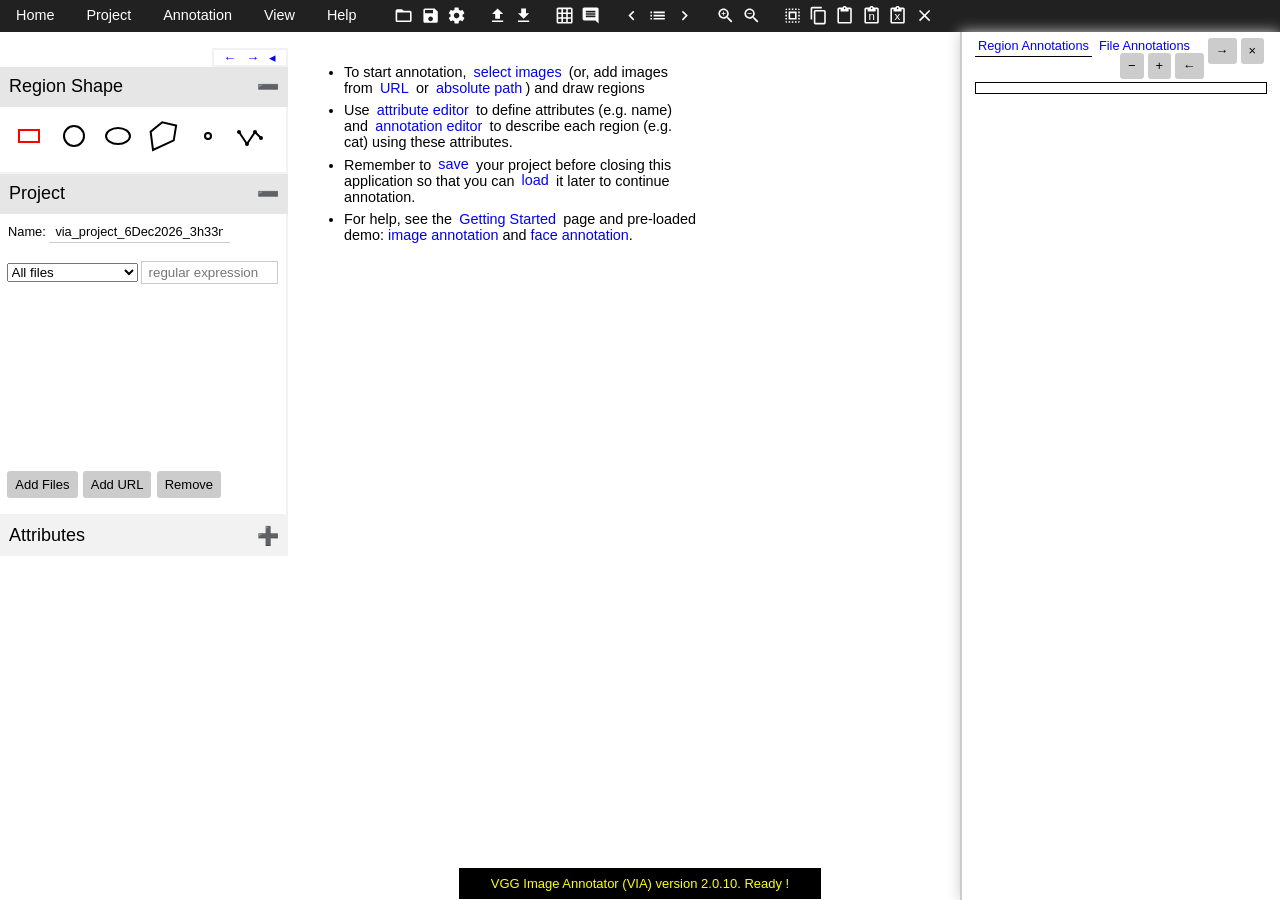
==== commit 3911407f: "nit ui Co-authored-by: Copilot <copilot@github.com>" ====
--- a/index.html
+++ b/index.html
@@ -187,8 +187,8 @@
 #user_input_panel .content .warning { color:red; }
 
 /* Attribute editor */
-#annotation_editor_panel { position:fixed; display:none; width:100%; left:0; bottom:0; background-color:white; border-top:2px solid #cccccc; padding:0.2em 1em; overflow:auto; z-index:1001; box-shadow: 0 0 1em #cccccc;}
-#annotation_editor { display:table; margin-bottom:3em; border-collapse:collapse; font-size:inherit; position: absolute; background-color:white; }
+#annotation_editor_panel { position:fixed; display:none; width:25%; right:0; top:0; height:100%; background-color:white; border-left:2px solid #cccccc; padding:0.2em 1em; overflow-y:auto; z-index:1001; box-shadow: 0 0 1em #cccccc;}
+#annotation_editor { display:table; width:100%; margin-bottom:1em; border-collapse:collapse; font-size:inherit; background-color:white; }
 #annotation_editor .row { display:table-row; }
 #annotation_editor .highlight .col { background-color:#e6e6e6;}
 
@@ -412,8 +412,8 @@
         <span class="text_button" onclick="edit_file_metadata_in_annotation_editor()" id="button_edit_file_metadata" title="Manual annotations of a file">File Annotations</span>
 
         <span class="button" style="float:right;margin-right:0.2rem;" onclick="annotation_editor_toggle_all_regions_editor()" title="Close this window of annotation editor">&times;</span>
-        <span class="button" style="float:right;margin-right:0.2rem;" onclick="annotation_editor_increase_panel_height()" title="Increase the height of this panel">&uarr;</span>
-        <span class="button" style="float:right;margin-right:0.2rem;" onclick="annotation_editor_decrease_panel_height()" title="Decrease the height of this panel">&darr;</span>
+        <span class="button" style="float:right;margin-right:0.2rem;" onclick="annotation_editor_increase_panel_height()" title="Increase the width of this panel">&rarr;</span>
+        <span class="button" style="float:right;margin-right:0.2rem;" onclick="annotation_editor_decrease_panel_height()" title="Decrease the width of this panel">&larr;</span>
         <span class="button" style="float:right;margin-right:0.2rem;" onclick="annotation_editor_increase_content_size()" title="Increase size of contents in annotation editor">&plus;</span>
         <span class="button" style="float:right;margin-right:0.2rem;" onclick="annotation_editor_decrease_content_size()" title="Decrease size of contents in annotation editor">&minus;</span>
       </div>
@@ -603,98 +603,7 @@
           </div>
         </div>
 
-        <button class="leftsidebar_accordion">Keyboard Shortcuts</button>
-        <div class="leftsidebar_accordion_panel">
-          <div style="display:block; text-align:center; padding:1rem;">Available only on image focus</div>
-          <table>
-            <tr>
-              <td style="width:8em;"><span class="key">&larr;</span>&nbsp;<span class="key">&uarr;</span>&nbsp;<span class="key">&rarr;</span>&nbsp;<span class="key">&darr;</span></td>
-              <td>Move selected region by 1 px (Shift to jump)</td>
-            </tr>
-            <tr>
-              <td><span class="key">a</span></td>
-              <td>Select all regions</td>
-            </tr>
-
-            <tr>
-              <td><span class="key">c</span></td>
-              <td>Copy selected regions</td>
-            </tr>
-            <tr>
-              <td><span class="key">v</span></td>
-              <td>Paste selected regions</td>
-            </tr>
-            <tr>
-              <td><span class="key">d</span></td>
-              <td>Delete selected regions</td>
-            </tr>
-            <tr>
-              <td><span class="key">Ctrl</span> + Wheel</td>
-              <td>Zoom in/out (mouse cursor is over image)</td>
-            </tr>
-            <tr>
-              <td><span class="key">l</span></td>
-              <td>Toggle region label</td>
-            </tr>
-            <tr>
-              <td><span class="key">b</span></td>
-              <td>Toggle region boundary</td>
-            </tr>
-            <tr>
-              <td><span class="key">Enter</span></td>
-              <td>Finish drawing polyshape</td>
-            </tr>
-            <tr>
-              <td><span class="key">Backspace</span></td>
-              <td>Delete last polyshape vertex</td>
-            </tr>
-          </table>
-
-          <div style="display:block; text-align:center; padding:1rem;">Always Available</div>
-          <table>
-            <tr>
-              <td style="width:8em;"><span class="key">&larr;</span>&nbsp;<span class="key">&rarr;</span></td>
-              <td>Move to next/previous image</td>
-            </tr>
-            <tr>
-              <td><span class="key">+</span>&nbsp;<span class="key">-</span>&nbsp;<span class="key">=</span></td>
-              <td>Zoom in/out/reset</td>
-            </tr>
-            <tr>
-              <td><span class="key">&uarr;</span></td>
-              <td>Update region label</td>
-            </tr>
-            <tr>
-              <td><span class="key">&darr;</span></td>
-              <td>Update region colour</td>
-            </tr>
-            <tr>
-              <td><span class="key">Spacebar</span></td>
-              <td>Toggle annotation editor (Ctrl to toggle on image editor)</td>
-            </tr>
-            <tr>
-              <td><span class="key">Home</span> / <span class="key">h</span></td>
-              <td>Jump to first image</td>
-            </tr>
-            <tr>
-              <td><span class="key">End</span> / <span class="key">e</span></td>
-              <td>Jump to last image</td>
-            </tr>
-            <tr>
-              <td><span class="key">PgUp</span> / <span class="key">u</span></td>
-              <td>Jump several images</td>
-            </tr>
-            <tr>
-              <td><span class="key">PgDown</span> / <span class="key">d</span></td>
-              <td>Jump several images</td>
-            </tr>
-
-            <tr>
-              <td><span class="key">Esc</span></td>
-              <td>Cancel ongoing task</td>
-            </tr>
-          </table>
-        </div>
+    
 
       </div> <!-- end of leftsidebar -->
 
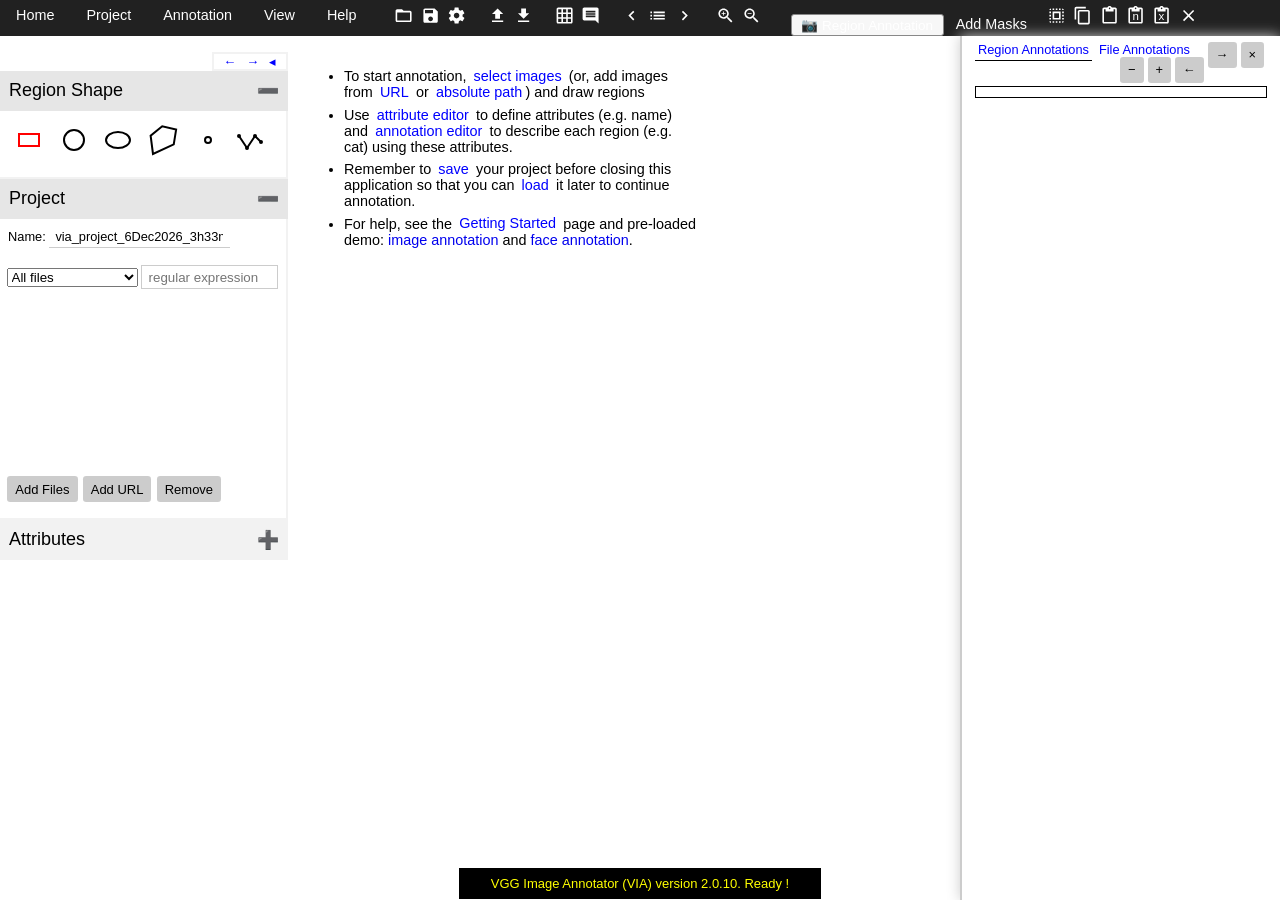
==== commit 4f67935d: "add mask support" ====
--- a/index.html
+++ b/index.html
@@ -103,6 +103,31 @@
 #image_panel canvas { position:absolute; top:0px; left:0px; outline:none;}
 #image_panel .visible { visibility:visible !important; opacity:1 !important; }
 #image_panel label>img { visibility:visible; opacity:1; position:relative; width:auto; height:4em; outline:none; }
+/* Mask canvas sits between image and region canvas */
+#mask_canvas { pointer-events:none; z-index:5; }
+#region_canvas { z-index:10; }
+
+/* Mode indicator in toolbar */
+#via_mode_indicator { display:inline-block; margin-left:1.5rem; padding:0.15rem 0.6rem; font-size:0.85rem; border:1px solid #888; border-radius:3px; cursor:pointer; background:#f7f7f7; user-select:none; vertical-align:middle; }
+#via_mode_indicator:hover { background:#e0e0e0; }
+
+/* Mask controls panel fixed at bottom-center */
+#mask_controls {
+  display:none; position:fixed; bottom:0; left:50%; transform:translateX(-50%);
+  background:rgba(30,30,30,0.92); color:#eee; padding:8px 14px; border-radius:8px 8px 0 0;
+  z-index:1000; flex-direction:row; align-items:center; gap:10px; flex-wrap:wrap;
+  font-size:0.8rem; max-width:98vw;
+}
+#mask_controls label { margin:0 2px; }
+#mask_controls input[type=range] { width:80px; vertical-align:middle; }
+#mask_controls input[type=number] { width:46px; vertical-align:middle; }
+#mask_controls button { padding:3px 8px; cursor:pointer; border:1px solid #888; border-radius:3px; background:#444; color:#eee; font-size:0.8rem; }
+#mask_controls button:hover { background:#666; }
+#mask_brush_preview { display:inline-block; width:18px; height:18px; border-radius:50%; border:2px solid #fff; vertical-align:middle; }
+.mask_palette_swatch { display:inline-block; width:18px; height:18px; border-radius:3px; border:2px solid transparent; cursor:pointer; margin:1px; vertical-align:middle; }
+.mask_palette_swatch.active { border-color:#fff; box-shadow:0 0 0 1px #000; }
+.mask_palette_swatch:hover { border-color:#aaa; }
+#mask_controls .mask_section { display:flex; align-items:center; gap:4px; }
 
 /* image buffer
 #image_panel .fadein { visibility:visible; opacity:1; transition: visibility 0s linear 0s, opacity 300ms; }
@@ -509,6 +534,9 @@
         <svg onclick="zoom_in()" style="margin-left:1rem;" viewbox="0 0 24 24"><use xlink:href="#icon_zoomin"></use><title>Zoom In</title></svg>
         <svg onclick="zoom_out()" viewbox="0 0 24 24"><use xlink:href="#icon_zoomout"></use><title>Zoom Out</title></svg>
 
+        <span id="via_mode_indicator" onclick="mask_mode_toggle()" title="Click to toggle between Region and Mask annotation mode">📷 Region Annotation</span>
+        <span class="button" onclick="sel_local_mask_files()" style="margin-left:0.5rem;" title="Load mask PNG files for images (matched by filename)">Add Masks</span>
+
         <svg onclick="sel_all_regions()" viewbox="0 0 24 24" style="margin-left:1rem;"><use xlink:href="#icon_selectall"></use><title>Select All Regions</title></svg>
         <svg onclick="copy_sel_regions()" viewbox="0 0 24 24"><use xlink:href="#icon_copy"></use><title>Copy Regions</title></svg>
         <svg onclick="paste_sel_regions_in_current_image()" viewbox="0 0 24 24"><use xlink:href="#icon_paste"></use><title>Paste Regions</title></svg>
@@ -611,6 +639,9 @@
       <div id="display_area">
         <div id="image_panel" class="display_area_content display_none">
           <!-- buffer images using <img> element will be added here -->
+
+          <!-- Mask canvas: painted layer between image and region canvas -->
+          <canvas id="mask_canvas" width="1" height="1"></canvas>
 
           <!-- @todo: in future versions, this canvas will be replaced by a <svg> element -->
             <canvas id="region_canvas" width="1" height="1" tabindex="1">Sorry, your browser does not support HTML5 Canvas functionality which is required for this application.</canvas>
@@ -911,6 +942,56 @@
     <script src="js/via_ui.js"></script>
     <script src="js/via_canvas.js"></script>
     <script src="js/via_handlers.js"></script>
+    <script src="js/via_mask.js"></script>
+
+    <!-- Mask Annotation Controls Panel (fixed at bottom-center, shown in mask mode) -->
+    <div id="mask_controls">
+      <!-- Opacity -->
+      <div class="mask_section">
+        <label>Opacity:</label>
+        <input type="range" id="mask_opacity_slider" min="0" max="100" value="50" oninput="mask_update_opacity()">
+        <span id="mask_opacity_value">50%</span>
+      </div>
+      <!-- Brush size -->
+      <div class="mask_section">
+        <label>Brush:</label>
+        <span id="mask_brush_size_label">20px</span>
+        <button onclick="mask_brush_size_change(-2)" title="Smaller brush (Q)">-</button>
+        <button onclick="mask_brush_size_change(2)" title="Bigger brush (E)">+</button>
+      </div>
+      <!-- Color preview -->
+      <div class="mask_section">
+        <span id="mask_brush_preview" title="Current brush color"></span>
+      </div>
+      <!-- R/G/B sliders -->
+      <div class="mask_section">
+        <label style="color:#f88;">R:</label>
+        <input type="range" id="mask_r_slider" min="0" max="255" value="255" oninput="mask_update_brush_r(this.value)">
+        <input type="number" id="mask_r_num" min="0" max="255" value="255" oninput="mask_update_brush_r(this.value)">
+      </div>
+      <div class="mask_section">
+        <label style="color:#8f8;">G:</label>
+        <input type="range" id="mask_g_slider" min="0" max="255" value="0" oninput="mask_update_brush_g(this.value)">
+        <input type="number" id="mask_g_num" min="0" max="255" value="0" oninput="mask_update_brush_g(this.value)">
+      </div>
+      <div class="mask_section">
+        <label style="color:#88f;">B:</label>
+        <input type="range" id="mask_b_slider" min="0" max="255" value="0" oninput="mask_update_brush_b(this.value)">
+        <input type="number" id="mask_b_num" min="0" max="255" value="0" oninput="mask_update_brush_b(this.value)">
+      </div>
+      <!-- Color palette -->
+      <div class="mask_section">
+        <label>Palette:</label>
+        <div id="mask_palette_swatches" style="display:inline-flex; flex-wrap:wrap; max-width:120px;"></div>
+        <button onclick="mask_palette_add_current()" title="Add current color to palette">+Color</button>
+      </div>
+      <!-- Actions -->
+      <div class="mask_section">
+        <button onclick="mask_save_current_explicit()" title="Save mask for current image">Save Mask</button>
+        <button onclick="mask_save_all()" title="Save all masks">Save All</button>
+        <button onclick="mask_clear_current()" title="Clear mask for current image" style="color:#f88;">Clear</button>
+      </div>
+    </div>
   </body>
 </html>
 </html>
